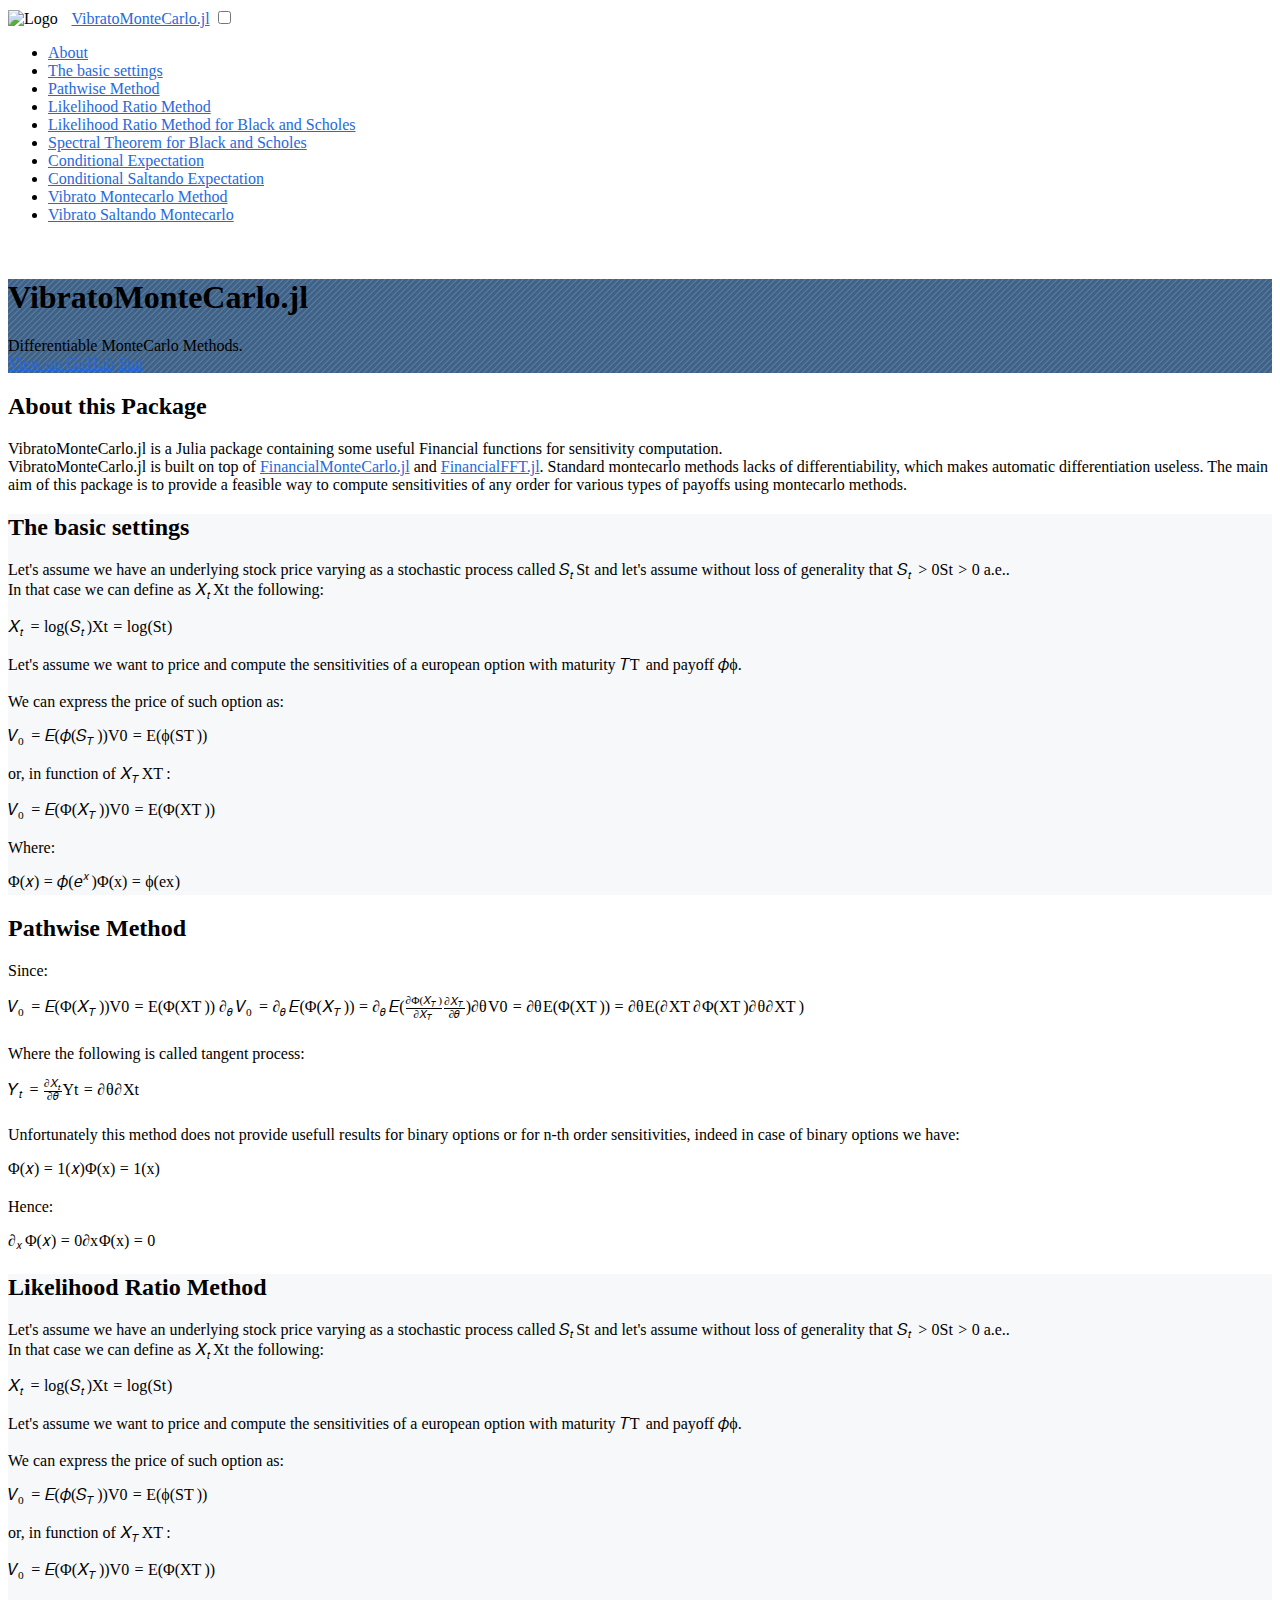
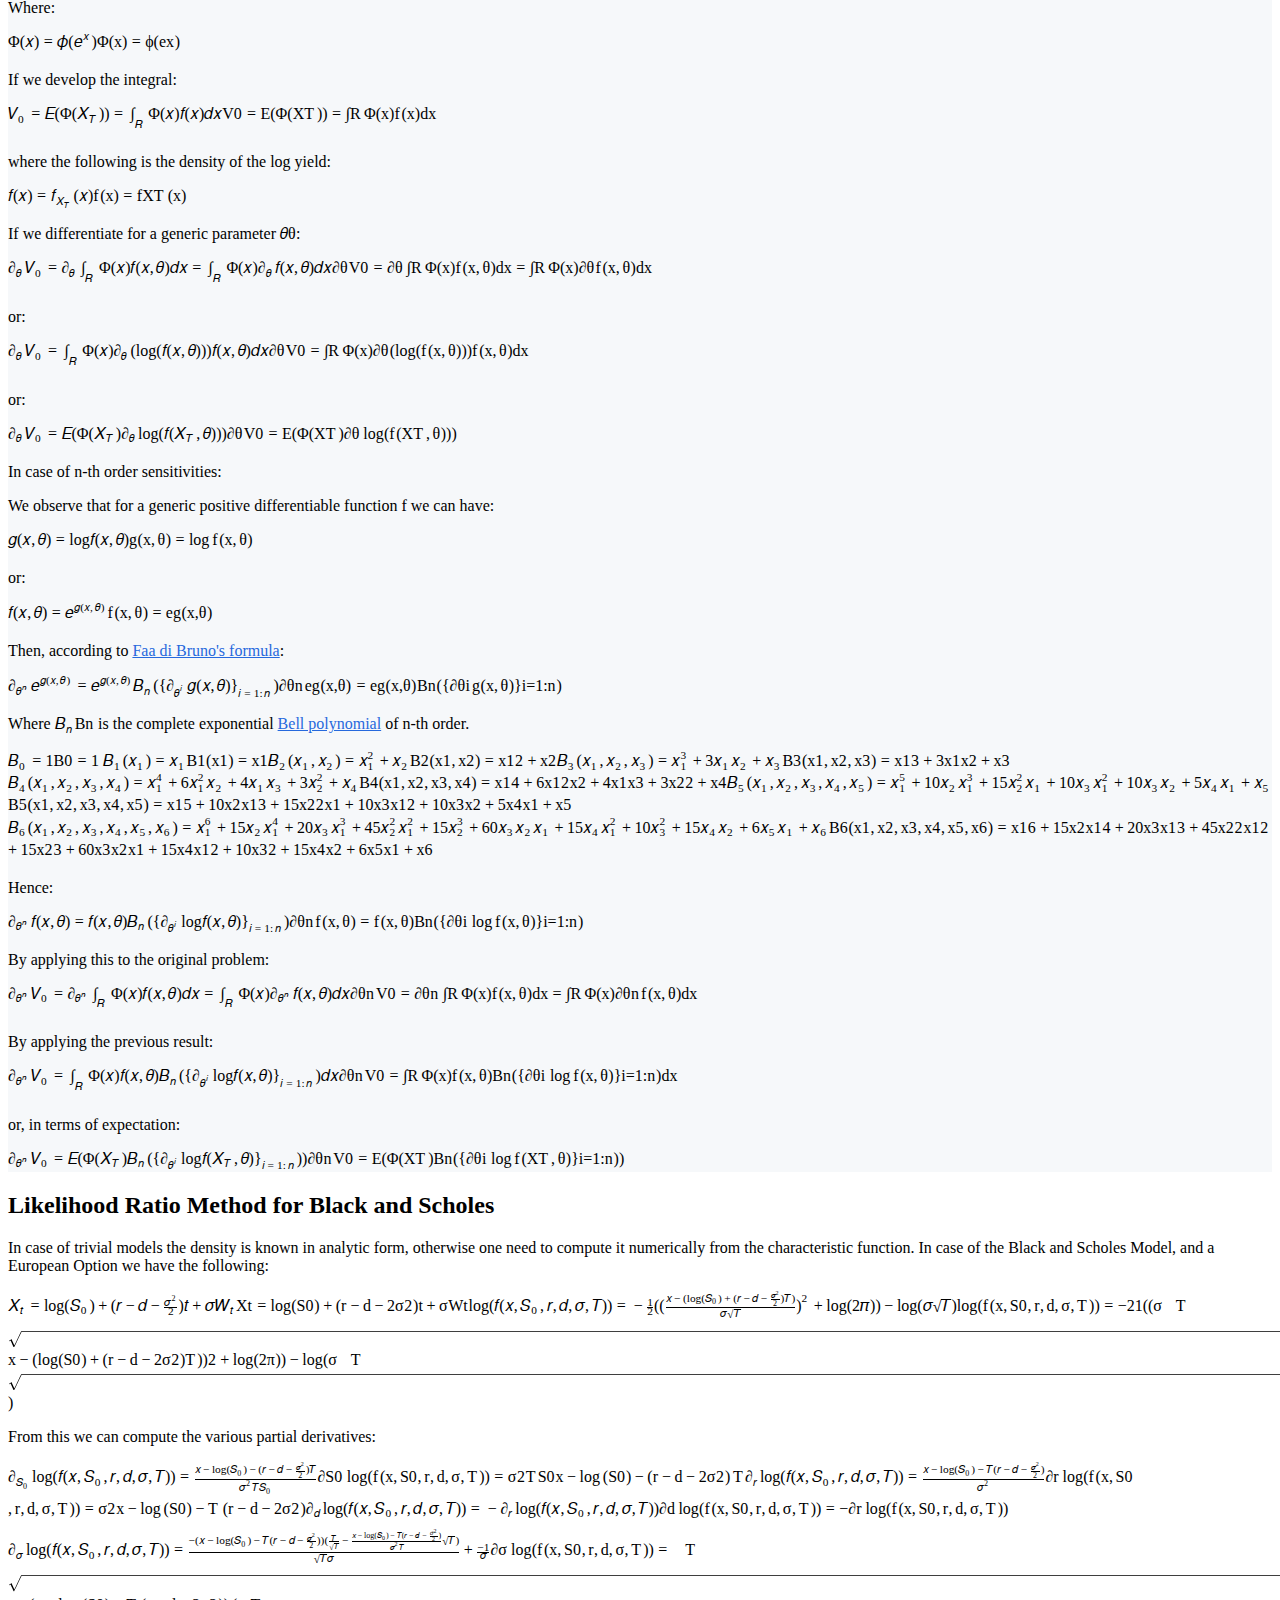
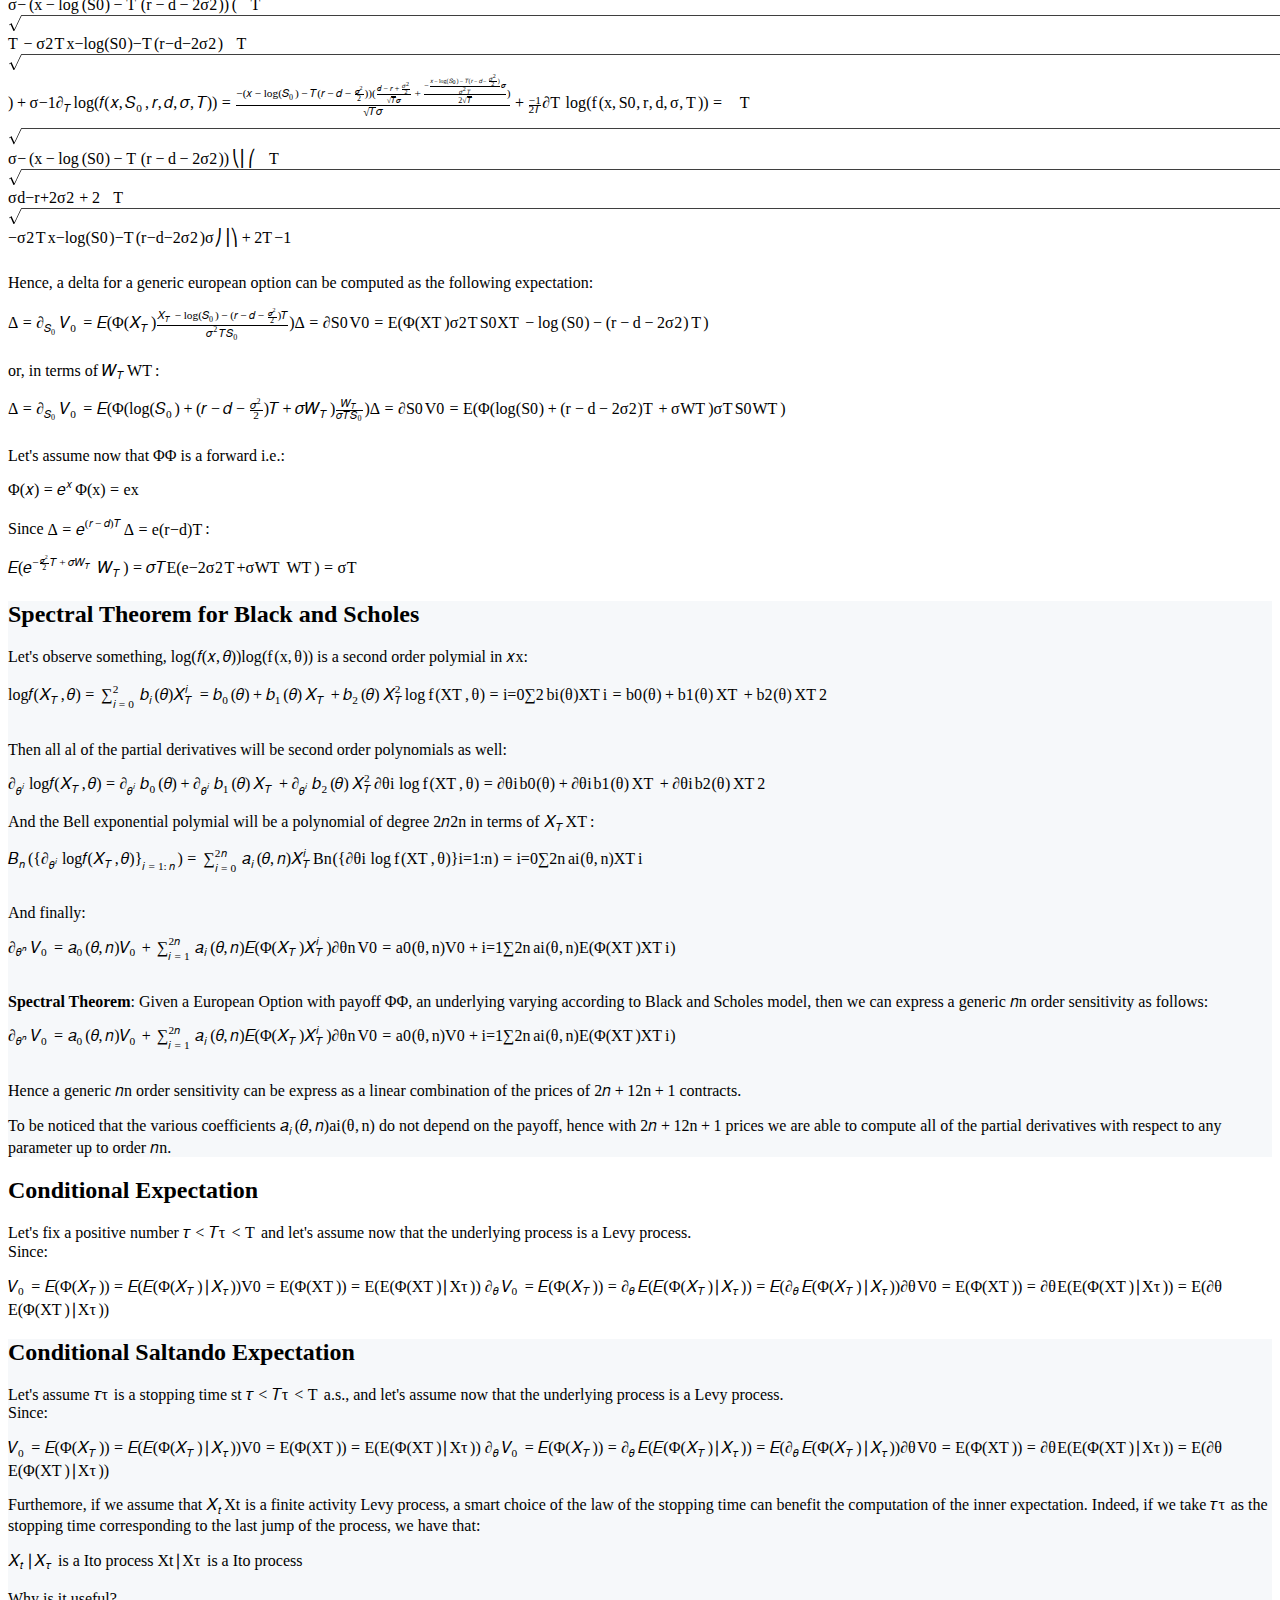
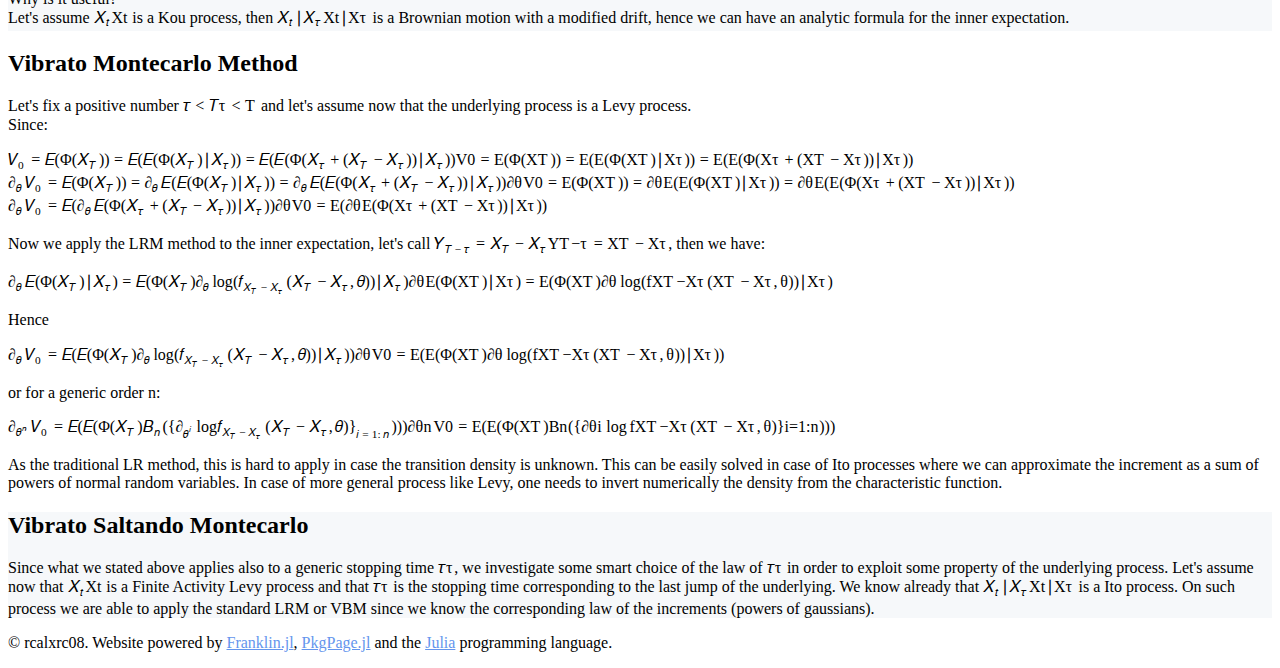
==== index.html @ 46978a7a "Deploying to gh-pages from @ rcalxrc08/VibratoMonteCarlo.jl@f0a7990d0ad240583c904568a102894314264fb8" ====
<!doctype html>
<html lang="en">
<head>
  <!-- META -->
  <meta charset="UTF-8">
  <meta name="viewport" content="width=device-width, initial-scale=1, shrink-to-fit=no">
  <meta name="author" content="rcalxrc08">
  <title>VibratoMonteCarlo.jl</title>

  <link rel="icon" type="image/png"  href="/VibratoMonteCarlo.jl/assets/favicon.ico">

  <!-- CSS -->
   <link rel="stylesheet" href="/VibratoMonteCarlo.jl/libs/katex/katex.min.css">
     
  
  <link rel="stylesheet" href="/VibratoMonteCarlo.jl/css/bootstrap.min.css">
  <style>.bg-primary {
  background-color: #3f6388 !important;
}

a {
  color: #2669DD;
}

a:hover {
  color: teal;
}

.section-bg-color {
  background-color: #f6f8fa;
}

footer a {
  color: cornflowerblue;
}


header {
  margin-top: 55px !important;
}



.jumbotron {
  background-image: url("assets/diagonal-lines.svg");
  background-repeat: repeat;
}


/* CODE ADJUSTMENTS */

pre code.hljs {
  border-radius: 10px;
}

pre code.hljs.plaintext {
  margin-left: 15px;
}
</style>
  <link rel="stylesheet" href="/VibratoMonteCarlo.jl/css/custom.css">

  <script async defer src="https://buttons.github.io/buttons.js"></script>
</head>
<body id="page-top">
  <nav class="navbar navbar-expand-lg navbar-dark bg-dark fixed-top" id="mainNav">
  <div class="container">
    <span class="navbar-brand">
      
        <img src="/VibratoMonteCarlo.jl/assets/logo.svg" class="img-fluid" style="height:         25px;
padding-right:  10px;
" alt="Logo"/>
      
      <a href="#page-top">VibratoMonteCarlo.jl</a>
      
    </span>
    <input type="checkbox" id="navbar-toggler-cbox" class="d-none" />
    <label for="navbar-toggler-cbox" class="navbar-toggler" data-toggle="collapse" data-target="#navbarResponsive" aria-controls="navbarResponsive" aria-expanded="false" aria-label="Toggle navigation">
      <span class="navbar-toggler-icon"></span>
    </label>
    <div class="collapse navbar-collapse" id="navbarResponsive">
      <ul class="navbar-nav ml-auto">
        
        <li class="nav-item">
          <a class="nav-link" href="#about">About</a>
        </li>
        
        <li class="nav-item">
          <a class="nav-link" href="#the_basic_settings">The basic settings</a>
        </li>
        
        <li class="nav-item">
          <a class="nav-link" href="#pathwise_method">Pathwise Method</a>
        </li>
        
        <li class="nav-item">
          <a class="nav-link" href="#likelihood_ratio_method">Likelihood Ratio Method</a>
        </li>
        
        <li class="nav-item">
          <a class="nav-link" href="#likelihood_ratio_method_for_black_and_scholes">Likelihood Ratio Method for Black and Scholes</a>
        </li>
        
        <li class="nav-item">
          <a class="nav-link" href="#spectral_theorem_for_black_and_scholes">Spectral Theorem for Black and Scholes</a>
        </li>
        
        <li class="nav-item">
          <a class="nav-link" href="#conditional_expectation">Conditional Expectation</a>
        </li>
        
        <li class="nav-item">
          <a class="nav-link" href="#conditional_saltando_expectation">Conditional Saltando Expectation</a>
        </li>
        
        <li class="nav-item">
          <a class="nav-link" href="#vibrato_montecarlo_method">Vibrato Montecarlo Method</a>
        </li>
        
        <li class="nav-item">
          <a class="nav-link" href="#vibrato_saltando_montecarlo">Vibrato Saltando Montecarlo</a>
        </li>
        
      </ul>
    </div>
  </div>
</nav>

  <header class="text-white text-center">
  
    <div class="jumbotron jumbotron-fluid container-fluid bg-primary">
  
    <h1>VibratoMonteCarlo.jl</h1>
    <div class="lead">Differentiable MonteCarlo Methods.
</div>
    
      <a class="github-button" href="https://github.com/rcalxrc08/VibratoMonteCarlo.jl" data-size="large" aria-label="View VibratoMonteCarlo.jl on GitHub">View on GitHub</a>
    
    
      <a class="github-button" href="https://github.com/rcalxrc08/VibratoMonteCarlo.jl" data-icon="octicon-star" data-size="large" data-show-count="true" aria-label="Star VibratoMonteCarlo.jl on GitHub">Star</a>
    
  </div>
</header>

  <!-- Content appended here -->
<div class="franklin-content"><section id="about" class="scrollspy">
  <div class="container">
    <div class="row">
      <div class="col-lg-10 mx-auto">
        <h2>About this Package</h2> <div class="lead">VibratoMonteCarlo.jl is a Julia package containing some useful Financial functions for sensitivity computation.</div> VibratoMonteCarlo.jl is built on top of <a href="https://github.com/JuliaDiff/DualNumbers.jl">FinancialMonteCarlo.jl</a> and <a href="https://github.com/JuliaDiff/DualNumbers.jl">FinancialFFT.jl</a>. Standard montecarlo methods lacks of differentiability, which makes automatic differentiation useless. The main aim of this package is to provide a feasible way to compute sensitivities of any order for various types of payoffs using montecarlo methods.       </div>
    </div>
  </div>
</section>
<section id="the_basic_settings" class="scrollspy section-bg-color">
  <div class="container">
    <div class="row">
      <div class="col-lg-10 mx-auto">
        <h2>The basic settings</h2> Let&#39;s assume we have an underlying stock price varying as a stochastic process called <span class="katex"><span class="katex-mathml"><math xmlns="http://www.w3.org/1998/Math/MathML"><semantics><mrow><msub><mi>S</mi><mi>t</mi></msub></mrow><annotation encoding="application/x-tex">S_t</annotation></semantics></math></span><span class="katex-html" aria-hidden="true"><span class="base"><span class="strut" style="height:0.83333em;vertical-align:-0.15em;"></span><span class="mord"><span class="mord mathdefault" style="margin-right:0.05764em;">S</span><span class="msupsub"><span class="vlist-t vlist-t2"><span class="vlist-r"><span class="vlist" style="height:0.2805559999999999em;"><span style="top:-2.5500000000000003em;margin-left:-0.05764em;margin-right:0.05em;"><span class="pstrut" style="height:2.7em;"></span><span class="sizing reset-size6 size3 mtight"><span class="mord mathdefault mtight">t</span></span></span></span><span class="vlist-s">​</span></span><span class="vlist-r"><span class="vlist" style="height:0.15em;"><span></span></span></span></span></span></span></span></span></span> and let&#39;s assume without loss of generality that <span class="katex"><span class="katex-mathml"><math xmlns="http://www.w3.org/1998/Math/MathML"><semantics><mrow><msub><mi>S</mi><mi>t</mi></msub><mo>&gt;</mo><mn>0</mn></mrow><annotation encoding="application/x-tex">S_t&gt;0</annotation></semantics></math></span><span class="katex-html" aria-hidden="true"><span class="base"><span class="strut" style="height:0.83333em;vertical-align:-0.15em;"></span><span class="mord"><span class="mord mathdefault" style="margin-right:0.05764em;">S</span><span class="msupsub"><span class="vlist-t vlist-t2"><span class="vlist-r"><span class="vlist" style="height:0.2805559999999999em;"><span style="top:-2.5500000000000003em;margin-left:-0.05764em;margin-right:0.05em;"><span class="pstrut" style="height:2.7em;"></span><span class="sizing reset-size6 size3 mtight"><span class="mord mathdefault mtight">t</span></span></span></span><span class="vlist-s">​</span></span><span class="vlist-r"><span class="vlist" style="height:0.15em;"><span></span></span></span></span></span></span><span class="mspace" style="margin-right:0.2777777777777778em;"></span><span class="mrel">&gt;</span><span class="mspace" style="margin-right:0.2777777777777778em;"></span></span><span class="base"><span class="strut" style="height:0.64444em;vertical-align:0em;"></span><span class="mord">0</span></span></span></span> a.e..<br/> In that case we can define as <span class="katex"><span class="katex-mathml"><math xmlns="http://www.w3.org/1998/Math/MathML"><semantics><mrow><msub><mi>X</mi><mi>t</mi></msub></mrow><annotation encoding="application/x-tex">X_t</annotation></semantics></math></span><span class="katex-html" aria-hidden="true"><span class="base"><span class="strut" style="height:0.83333em;vertical-align:-0.15em;"></span><span class="mord"><span class="mord mathdefault" style="margin-right:0.07847em;">X</span><span class="msupsub"><span class="vlist-t vlist-t2"><span class="vlist-r"><span class="vlist" style="height:0.2805559999999999em;"><span style="top:-2.5500000000000003em;margin-left:-0.07847em;margin-right:0.05em;"><span class="pstrut" style="height:2.7em;"></span><span class="sizing reset-size6 size3 mtight"><span class="mord mathdefault mtight">t</span></span></span></span><span class="vlist-s">​</span></span><span class="vlist-r"><span class="vlist" style="height:0.15em;"><span></span></span></span></span></span></span></span></span></span> the following:</p>
<span class="katex-display"><span class="katex"><span class="katex-mathml"><math xmlns="http://www.w3.org/1998/Math/MathML"><semantics><mrow><msub><mi>X</mi><mi>t</mi></msub><mo>=</mo><mi>log</mi><mo>⁡</mo><mo stretchy="false">(</mo><msub><mi>S</mi><mi>t</mi></msub><mo stretchy="false">)</mo></mrow><annotation encoding="application/x-tex">X_t=\log(S_t) </annotation></semantics></math></span><span class="katex-html" aria-hidden="true"><span class="base"><span class="strut" style="height:0.83333em;vertical-align:-0.15em;"></span><span class="mord"><span class="mord mathdefault" style="margin-right:0.07847em;">X</span><span class="msupsub"><span class="vlist-t vlist-t2"><span class="vlist-r"><span class="vlist" style="height:0.2805559999999999em;"><span style="top:-2.5500000000000003em;margin-left:-0.07847em;margin-right:0.05em;"><span class="pstrut" style="height:2.7em;"></span><span class="sizing reset-size6 size3 mtight"><span class="mord mathdefault mtight">t</span></span></span></span><span class="vlist-s">​</span></span><span class="vlist-r"><span class="vlist" style="height:0.15em;"><span></span></span></span></span></span></span><span class="mspace" style="margin-right:0.2777777777777778em;"></span><span class="mrel">=</span><span class="mspace" style="margin-right:0.2777777777777778em;"></span></span><span class="base"><span class="strut" style="height:1em;vertical-align:-0.25em;"></span><span class="mop">lo<span style="margin-right:0.01389em;">g</span></span><span class="mopen">(</span><span class="mord"><span class="mord mathdefault" style="margin-right:0.05764em;">S</span><span class="msupsub"><span class="vlist-t vlist-t2"><span class="vlist-r"><span class="vlist" style="height:0.2805559999999999em;"><span style="top:-2.5500000000000003em;margin-left:-0.05764em;margin-right:0.05em;"><span class="pstrut" style="height:2.7em;"></span><span class="sizing reset-size6 size3 mtight"><span class="mord mathdefault mtight">t</span></span></span></span><span class="vlist-s">​</span></span><span class="vlist-r"><span class="vlist" style="height:0.15em;"><span></span></span></span></span></span></span><span class="mclose">)</span></span></span></span></span>
<p>Let&#39;s assume we want to price and compute the sensitivities of a european option with maturity <span class="katex"><span class="katex-mathml"><math xmlns="http://www.w3.org/1998/Math/MathML"><semantics><mrow><mi>T</mi></mrow><annotation encoding="application/x-tex">T</annotation></semantics></math></span><span class="katex-html" aria-hidden="true"><span class="base"><span class="strut" style="height:0.68333em;vertical-align:0em;"></span><span class="mord mathdefault" style="margin-right:0.13889em;">T</span></span></span></span> and payoff <span class="katex"><span class="katex-mathml"><math xmlns="http://www.w3.org/1998/Math/MathML"><semantics><mrow><mi>ϕ</mi></mrow><annotation encoding="application/x-tex">\phi</annotation></semantics></math></span><span class="katex-html" aria-hidden="true"><span class="base"><span class="strut" style="height:0.8888799999999999em;vertical-align:-0.19444em;"></span><span class="mord mathdefault">ϕ</span></span></span></span>.</p>
<p>We can express the price of such option as:</p>
<span class="katex-display"><span class="katex"><span class="katex-mathml"><math xmlns="http://www.w3.org/1998/Math/MathML"><semantics><mrow><msub><mi>V</mi><mn>0</mn></msub><mo>=</mo><mi mathvariant="double-struck">E</mi><mo stretchy="false">(</mo><mi>ϕ</mi><mo stretchy="false">(</mo><msub><mi>S</mi><mi>T</mi></msub><mo stretchy="false">)</mo><mo stretchy="false">)</mo></mrow><annotation encoding="application/x-tex">V_0=\mathbb{E}(\phi(S_T)) </annotation></semantics></math></span><span class="katex-html" aria-hidden="true"><span class="base"><span class="strut" style="height:0.83333em;vertical-align:-0.15em;"></span><span class="mord"><span class="mord mathdefault" style="margin-right:0.22222em;">V</span><span class="msupsub"><span class="vlist-t vlist-t2"><span class="vlist-r"><span class="vlist" style="height:0.30110799999999993em;"><span style="top:-2.5500000000000003em;margin-left:-0.22222em;margin-right:0.05em;"><span class="pstrut" style="height:2.7em;"></span><span class="sizing reset-size6 size3 mtight"><span class="mord mtight">0</span></span></span></span><span class="vlist-s">​</span></span><span class="vlist-r"><span class="vlist" style="height:0.15em;"><span></span></span></span></span></span></span><span class="mspace" style="margin-right:0.2777777777777778em;"></span><span class="mrel">=</span><span class="mspace" style="margin-right:0.2777777777777778em;"></span></span><span class="base"><span class="strut" style="height:1em;vertical-align:-0.25em;"></span><span class="mord"><span class="mord mathbb">E</span></span><span class="mopen">(</span><span class="mord mathdefault">ϕ</span><span class="mopen">(</span><span class="mord"><span class="mord mathdefault" style="margin-right:0.05764em;">S</span><span class="msupsub"><span class="vlist-t vlist-t2"><span class="vlist-r"><span class="vlist" style="height:0.32833099999999993em;"><span style="top:-2.5500000000000003em;margin-left:-0.05764em;margin-right:0.05em;"><span class="pstrut" style="height:2.7em;"></span><span class="sizing reset-size6 size3 mtight"><span class="mord mathdefault mtight" style="margin-right:0.13889em;">T</span></span></span></span><span class="vlist-s">​</span></span><span class="vlist-r"><span class="vlist" style="height:0.15em;"><span></span></span></span></span></span></span><span class="mclose">)</span><span class="mclose">)</span></span></span></span></span>
<p>or, in function of <span class="katex"><span class="katex-mathml"><math xmlns="http://www.w3.org/1998/Math/MathML"><semantics><mrow><msub><mi>X</mi><mi>T</mi></msub></mrow><annotation encoding="application/x-tex">X_T</annotation></semantics></math></span><span class="katex-html" aria-hidden="true"><span class="base"><span class="strut" style="height:0.83333em;vertical-align:-0.15em;"></span><span class="mord"><span class="mord mathdefault" style="margin-right:0.07847em;">X</span><span class="msupsub"><span class="vlist-t vlist-t2"><span class="vlist-r"><span class="vlist" style="height:0.32833099999999993em;"><span style="top:-2.5500000000000003em;margin-left:-0.07847em;margin-right:0.05em;"><span class="pstrut" style="height:2.7em;"></span><span class="sizing reset-size6 size3 mtight"><span class="mord mathdefault mtight" style="margin-right:0.13889em;">T</span></span></span></span><span class="vlist-s">​</span></span><span class="vlist-r"><span class="vlist" style="height:0.15em;"><span></span></span></span></span></span></span></span></span></span>:</p>
<span class="katex-display"><span class="katex"><span class="katex-mathml"><math xmlns="http://www.w3.org/1998/Math/MathML"><semantics><mrow><msub><mi>V</mi><mn>0</mn></msub><mo>=</mo><mi mathvariant="double-struck">E</mi><mo stretchy="false">(</mo><mi mathvariant="normal">Φ</mi><mo stretchy="false">(</mo><msub><mi>X</mi><mi>T</mi></msub><mo stretchy="false">)</mo><mo stretchy="false">)</mo></mrow><annotation encoding="application/x-tex">V_0=\mathbb{E}(\Phi(X_T)) </annotation></semantics></math></span><span class="katex-html" aria-hidden="true"><span class="base"><span class="strut" style="height:0.83333em;vertical-align:-0.15em;"></span><span class="mord"><span class="mord mathdefault" style="margin-right:0.22222em;">V</span><span class="msupsub"><span class="vlist-t vlist-t2"><span class="vlist-r"><span class="vlist" style="height:0.30110799999999993em;"><span style="top:-2.5500000000000003em;margin-left:-0.22222em;margin-right:0.05em;"><span class="pstrut" style="height:2.7em;"></span><span class="sizing reset-size6 size3 mtight"><span class="mord mtight">0</span></span></span></span><span class="vlist-s">​</span></span><span class="vlist-r"><span class="vlist" style="height:0.15em;"><span></span></span></span></span></span></span><span class="mspace" style="margin-right:0.2777777777777778em;"></span><span class="mrel">=</span><span class="mspace" style="margin-right:0.2777777777777778em;"></span></span><span class="base"><span class="strut" style="height:1em;vertical-align:-0.25em;"></span><span class="mord"><span class="mord mathbb">E</span></span><span class="mopen">(</span><span class="mord">Φ</span><span class="mopen">(</span><span class="mord"><span class="mord mathdefault" style="margin-right:0.07847em;">X</span><span class="msupsub"><span class="vlist-t vlist-t2"><span class="vlist-r"><span class="vlist" style="height:0.32833099999999993em;"><span style="top:-2.5500000000000003em;margin-left:-0.07847em;margin-right:0.05em;"><span class="pstrut" style="height:2.7em;"></span><span class="sizing reset-size6 size3 mtight"><span class="mord mathdefault mtight" style="margin-right:0.13889em;">T</span></span></span></span><span class="vlist-s">​</span></span><span class="vlist-r"><span class="vlist" style="height:0.15em;"><span></span></span></span></span></span></span><span class="mclose">)</span><span class="mclose">)</span></span></span></span></span>
<p>Where:</p>
<span class="katex-display"><span class="katex"><span class="katex-mathml"><math xmlns="http://www.w3.org/1998/Math/MathML"><semantics><mrow><mi mathvariant="normal">Φ</mi><mo stretchy="false">(</mo><mi>x</mi><mo stretchy="false">)</mo><mo>=</mo><mi>ϕ</mi><mo stretchy="false">(</mo><msup><mi>e</mi><mi>x</mi></msup><mo stretchy="false">)</mo></mrow><annotation encoding="application/x-tex">\Phi(x)=\phi(e^x) </annotation></semantics></math></span><span class="katex-html" aria-hidden="true"><span class="base"><span class="strut" style="height:1em;vertical-align:-0.25em;"></span><span class="mord">Φ</span><span class="mopen">(</span><span class="mord mathdefault">x</span><span class="mclose">)</span><span class="mspace" style="margin-right:0.2777777777777778em;"></span><span class="mrel">=</span><span class="mspace" style="margin-right:0.2777777777777778em;"></span></span><span class="base"><span class="strut" style="height:1em;vertical-align:-0.25em;"></span><span class="mord mathdefault">ϕ</span><span class="mopen">(</span><span class="mord"><span class="mord mathdefault">e</span><span class="msupsub"><span class="vlist-t"><span class="vlist-r"><span class="vlist" style="height:0.7143919999999999em;"><span style="top:-3.113em;margin-right:0.05em;"><span class="pstrut" style="height:2.7em;"></span><span class="sizing reset-size6 size3 mtight"><span class="mord mathdefault mtight">x</span></span></span></span></span></span></span></span><span class="mclose">)</span></span></span></span></span>
<p>      </div>
    </div>
  </div>
</section>
<section id="pathwise_method" class="scrollspy">
  <div class="container">
    <div class="row">
      <div class="col-lg-10 mx-auto">
        <h2>Pathwise Method</h2> Since:</p>
<span class="katex-display"><span class="katex"><span class="katex-mathml"><math xmlns="http://www.w3.org/1998/Math/MathML"><semantics><mrow><msub><mi>V</mi><mn>0</mn></msub><mo>=</mo><mi mathvariant="double-struck">E</mi><mo stretchy="false">(</mo><mi mathvariant="normal">Φ</mi><mo stretchy="false">(</mo><msub><mi>X</mi><mi>T</mi></msub><mo stretchy="false">)</mo><mo stretchy="false">)</mo></mrow><annotation encoding="application/x-tex">V_0=\mathbb{E}(\Phi(X_T))</annotation></semantics></math></span><span class="katex-html" aria-hidden="true"><span class="base"><span class="strut" style="height:0.83333em;vertical-align:-0.15em;"></span><span class="mord"><span class="mord mathdefault" style="margin-right:0.22222em;">V</span><span class="msupsub"><span class="vlist-t vlist-t2"><span class="vlist-r"><span class="vlist" style="height:0.30110799999999993em;"><span style="top:-2.5500000000000003em;margin-left:-0.22222em;margin-right:0.05em;"><span class="pstrut" style="height:2.7em;"></span><span class="sizing reset-size6 size3 mtight"><span class="mord mtight">0</span></span></span></span><span class="vlist-s">​</span></span><span class="vlist-r"><span class="vlist" style="height:0.15em;"><span></span></span></span></span></span></span><span class="mspace" style="margin-right:0.2777777777777778em;"></span><span class="mrel">=</span><span class="mspace" style="margin-right:0.2777777777777778em;"></span></span><span class="base"><span class="strut" style="height:1em;vertical-align:-0.25em;"></span><span class="mord"><span class="mord mathbb">E</span></span><span class="mopen">(</span><span class="mord">Φ</span><span class="mopen">(</span><span class="mord"><span class="mord mathdefault" style="margin-right:0.07847em;">X</span><span class="msupsub"><span class="vlist-t vlist-t2"><span class="vlist-r"><span class="vlist" style="height:0.32833099999999993em;"><span style="top:-2.5500000000000003em;margin-left:-0.07847em;margin-right:0.05em;"><span class="pstrut" style="height:2.7em;"></span><span class="sizing reset-size6 size3 mtight"><span class="mord mathdefault mtight" style="margin-right:0.13889em;">T</span></span></span></span><span class="vlist-s">​</span></span><span class="vlist-r"><span class="vlist" style="height:0.15em;"><span></span></span></span></span></span></span><span class="mclose">)</span><span class="mclose">)</span></span></span></span></span>
<span class="katex-display"><span class="katex"><span class="katex-mathml"><math xmlns="http://www.w3.org/1998/Math/MathML"><semantics><mrow><msub><mi mathvariant="normal">∂</mi><mi>θ</mi></msub><msub><mi>V</mi><mn>0</mn></msub><mo>=</mo><msub><mi mathvariant="normal">∂</mi><mi>θ</mi></msub><mi mathvariant="double-struck">E</mi><mo stretchy="false">(</mo><mi mathvariant="normal">Φ</mi><mo stretchy="false">(</mo><msub><mi>X</mi><mi>T</mi></msub><mo stretchy="false">)</mo><mo stretchy="false">)</mo><mo>=</mo><msub><mi mathvariant="normal">∂</mi><mi>θ</mi></msub><mi mathvariant="double-struck">E</mi><mo stretchy="false">(</mo><mfrac><mrow><mi mathvariant="normal">∂</mi><mi mathvariant="normal">Φ</mi><mo stretchy="false">(</mo><msub><mi>X</mi><mi>T</mi></msub><mo stretchy="false">)</mo></mrow><mrow><mi mathvariant="normal">∂</mi><msub><mi>X</mi><mi>T</mi></msub></mrow></mfrac><mfrac><mrow><mi mathvariant="normal">∂</mi><msub><mi>X</mi><mi>T</mi></msub></mrow><mrow><mi mathvariant="normal">∂</mi><mi>θ</mi></mrow></mfrac><mo stretchy="false">)</mo></mrow><annotation encoding="application/x-tex">\partial_\theta V_0=\partial_\theta \mathbb{E}(\Phi(X_T)) = \partial_\theta \mathbb{E}(\dfrac{\partial \Phi(X_T)}{\partial X_T}\dfrac{\partial X_T}{\partial \theta})</annotation></semantics></math></span><span class="katex-html" aria-hidden="true"><span class="base"><span class="strut" style="height:0.84444em;vertical-align:-0.15em;"></span><span class="mord"><span class="mord" style="margin-right:0.05556em;">∂</span><span class="msupsub"><span class="vlist-t vlist-t2"><span class="vlist-r"><span class="vlist" style="height:0.33610799999999996em;"><span style="top:-2.5500000000000003em;margin-left:-0.05556em;margin-right:0.05em;"><span class="pstrut" style="height:2.7em;"></span><span class="sizing reset-size6 size3 mtight"><span class="mord mathdefault mtight" style="margin-right:0.02778em;">θ</span></span></span></span><span class="vlist-s">​</span></span><span class="vlist-r"><span class="vlist" style="height:0.15em;"><span></span></span></span></span></span></span><span class="mord"><span class="mord mathdefault" style="margin-right:0.22222em;">V</span><span class="msupsub"><span class="vlist-t vlist-t2"><span class="vlist-r"><span class="vlist" style="height:0.30110799999999993em;"><span style="top:-2.5500000000000003em;margin-left:-0.22222em;margin-right:0.05em;"><span class="pstrut" style="height:2.7em;"></span><span class="sizing reset-size6 size3 mtight"><span class="mord mtight">0</span></span></span></span><span class="vlist-s">​</span></span><span class="vlist-r"><span class="vlist" style="height:0.15em;"><span></span></span></span></span></span></span><span class="mspace" style="margin-right:0.2777777777777778em;"></span><span class="mrel">=</span><span class="mspace" style="margin-right:0.2777777777777778em;"></span></span><span class="base"><span class="strut" style="height:1em;vertical-align:-0.25em;"></span><span class="mord"><span class="mord" style="margin-right:0.05556em;">∂</span><span class="msupsub"><span class="vlist-t vlist-t2"><span class="vlist-r"><span class="vlist" style="height:0.33610799999999996em;"><span style="top:-2.5500000000000003em;margin-left:-0.05556em;margin-right:0.05em;"><span class="pstrut" style="height:2.7em;"></span><span class="sizing reset-size6 size3 mtight"><span class="mord mathdefault mtight" style="margin-right:0.02778em;">θ</span></span></span></span><span class="vlist-s">​</span></span><span class="vlist-r"><span class="vlist" style="height:0.15em;"><span></span></span></span></span></span></span><span class="mord"><span class="mord mathbb">E</span></span><span class="mopen">(</span><span class="mord">Φ</span><span class="mopen">(</span><span class="mord"><span class="mord mathdefault" style="margin-right:0.07847em;">X</span><span class="msupsub"><span class="vlist-t vlist-t2"><span class="vlist-r"><span class="vlist" style="height:0.32833099999999993em;"><span style="top:-2.5500000000000003em;margin-left:-0.07847em;margin-right:0.05em;"><span class="pstrut" style="height:2.7em;"></span><span class="sizing reset-size6 size3 mtight"><span class="mord mathdefault mtight" style="margin-right:0.13889em;">T</span></span></span></span><span class="vlist-s">​</span></span><span class="vlist-r"><span class="vlist" style="height:0.15em;"><span></span></span></span></span></span></span><span class="mclose">)</span><span class="mclose">)</span><span class="mspace" style="margin-right:0.2777777777777778em;"></span><span class="mrel">=</span><span class="mspace" style="margin-right:0.2777777777777778em;"></span></span><span class="base"><span class="strut" style="height:2.263em;vertical-align:-0.8360000000000001em;"></span><span class="mord"><span class="mord" style="margin-right:0.05556em;">∂</span><span class="msupsub"><span class="vlist-t vlist-t2"><span class="vlist-r"><span class="vlist" style="height:0.33610799999999996em;"><span style="top:-2.5500000000000003em;margin-left:-0.05556em;margin-right:0.05em;"><span class="pstrut" style="height:2.7em;"></span><span class="sizing reset-size6 size3 mtight"><span class="mord mathdefault mtight" style="margin-right:0.02778em;">θ</span></span></span></span><span class="vlist-s">​</span></span><span class="vlist-r"><span class="vlist" style="height:0.15em;"><span></span></span></span></span></span></span><span class="mord"><span class="mord mathbb">E</span></span><span class="mopen">(</span><span class="mord"><span class="mopen nulldelimiter"></span><span class="mfrac"><span class="vlist-t vlist-t2"><span class="vlist-r"><span class="vlist" style="height:1.427em;"><span style="top:-2.3139999999999996em;"><span class="pstrut" style="height:3em;"></span><span class="mord"><span class="mord" style="margin-right:0.05556em;">∂</span><span class="mord"><span class="mord mathdefault" style="margin-right:0.07847em;">X</span><span class="msupsub"><span class="vlist-t vlist-t2"><span class="vlist-r"><span class="vlist" style="height:0.32833099999999993em;"><span style="top:-2.5500000000000003em;margin-left:-0.07847em;margin-right:0.05em;"><span class="pstrut" style="height:2.7em;"></span><span class="sizing reset-size6 size3 mtight"><span class="mord mathdefault mtight" style="margin-right:0.13889em;">T</span></span></span></span><span class="vlist-s">​</span></span><span class="vlist-r"><span class="vlist" style="height:0.15em;"><span></span></span></span></span></span></span></span></span><span style="top:-3.23em;"><span class="pstrut" style="height:3em;"></span><span class="frac-line" style="border-bottom-width:0.04em;"></span></span><span style="top:-3.677em;"><span class="pstrut" style="height:3em;"></span><span class="mord"><span class="mord" style="margin-right:0.05556em;">∂</span><span class="mord">Φ</span><span class="mopen">(</span><span class="mord"><span class="mord mathdefault" style="margin-right:0.07847em;">X</span><span class="msupsub"><span class="vlist-t vlist-t2"><span class="vlist-r"><span class="vlist" style="height:0.32833099999999993em;"><span style="top:-2.5500000000000003em;margin-left:-0.07847em;margin-right:0.05em;"><span class="pstrut" style="height:2.7em;"></span><span class="sizing reset-size6 size3 mtight"><span class="mord mathdefault mtight" style="margin-right:0.13889em;">T</span></span></span></span><span class="vlist-s">​</span></span><span class="vlist-r"><span class="vlist" style="height:0.15em;"><span></span></span></span></span></span></span><span class="mclose">)</span></span></span></span><span class="vlist-s">​</span></span><span class="vlist-r"><span class="vlist" style="height:0.8360000000000001em;"><span></span></span></span></span></span><span class="mclose nulldelimiter"></span></span><span class="mord"><span class="mopen nulldelimiter"></span><span class="mfrac"><span class="vlist-t vlist-t2"><span class="vlist-r"><span class="vlist" style="height:1.37144em;"><span style="top:-2.314em;"><span class="pstrut" style="height:3em;"></span><span class="mord"><span class="mord" style="margin-right:0.05556em;">∂</span><span class="mord mathdefault" style="margin-right:0.02778em;">θ</span></span></span><span style="top:-3.23em;"><span class="pstrut" style="height:3em;"></span><span class="frac-line" style="border-bottom-width:0.04em;"></span></span><span style="top:-3.677em;"><span class="pstrut" style="height:3em;"></span><span class="mord"><span class="mord" style="margin-right:0.05556em;">∂</span><span class="mord"><span class="mord mathdefault" style="margin-right:0.07847em;">X</span><span class="msupsub"><span class="vlist-t vlist-t2"><span class="vlist-r"><span class="vlist" style="height:0.32833099999999993em;"><span style="top:-2.5500000000000003em;margin-left:-0.07847em;margin-right:0.05em;"><span class="pstrut" style="height:2.7em;"></span><span class="sizing reset-size6 size3 mtight"><span class="mord mathdefault mtight" style="margin-right:0.13889em;">T</span></span></span></span><span class="vlist-s">​</span></span><span class="vlist-r"><span class="vlist" style="height:0.15em;"><span></span></span></span></span></span></span></span></span></span><span class="vlist-s">​</span></span><span class="vlist-r"><span class="vlist" style="height:0.686em;"><span></span></span></span></span></span><span class="mclose nulldelimiter"></span></span><span class="mclose">)</span></span></span></span></span>
<p>Where the following is called tangent process:</p>
<span class="katex-display"><span class="katex"><span class="katex-mathml"><math xmlns="http://www.w3.org/1998/Math/MathML"><semantics><mrow><msub><mi>Y</mi><mi>t</mi></msub><mo>=</mo><mfrac><mrow><mi mathvariant="normal">∂</mi><msub><mi>X</mi><mi>t</mi></msub></mrow><mrow><mi mathvariant="normal">∂</mi><mi>θ</mi></mrow></mfrac></mrow><annotation encoding="application/x-tex">Y_t=\dfrac{\partial X_t}{\partial \theta}</annotation></semantics></math></span><span class="katex-html" aria-hidden="true"><span class="base"><span class="strut" style="height:0.83333em;vertical-align:-0.15em;"></span><span class="mord"><span class="mord mathdefault" style="margin-right:0.22222em;">Y</span><span class="msupsub"><span class="vlist-t vlist-t2"><span class="vlist-r"><span class="vlist" style="height:0.2805559999999999em;"><span style="top:-2.5500000000000003em;margin-left:-0.22222em;margin-right:0.05em;"><span class="pstrut" style="height:2.7em;"></span><span class="sizing reset-size6 size3 mtight"><span class="mord mathdefault mtight">t</span></span></span></span><span class="vlist-s">​</span></span><span class="vlist-r"><span class="vlist" style="height:0.15em;"><span></span></span></span></span></span></span><span class="mspace" style="margin-right:0.2777777777777778em;"></span><span class="mrel">=</span><span class="mspace" style="margin-right:0.2777777777777778em;"></span></span><span class="base"><span class="strut" style="height:2.05744em;vertical-align:-0.686em;"></span><span class="mord"><span class="mopen nulldelimiter"></span><span class="mfrac"><span class="vlist-t vlist-t2"><span class="vlist-r"><span class="vlist" style="height:1.37144em;"><span style="top:-2.314em;"><span class="pstrut" style="height:3em;"></span><span class="mord"><span class="mord" style="margin-right:0.05556em;">∂</span><span class="mord mathdefault" style="margin-right:0.02778em;">θ</span></span></span><span style="top:-3.23em;"><span class="pstrut" style="height:3em;"></span><span class="frac-line" style="border-bottom-width:0.04em;"></span></span><span style="top:-3.677em;"><span class="pstrut" style="height:3em;"></span><span class="mord"><span class="mord" style="margin-right:0.05556em;">∂</span><span class="mord"><span class="mord mathdefault" style="margin-right:0.07847em;">X</span><span class="msupsub"><span class="vlist-t vlist-t2"><span class="vlist-r"><span class="vlist" style="height:0.2805559999999999em;"><span style="top:-2.5500000000000003em;margin-left:-0.07847em;margin-right:0.05em;"><span class="pstrut" style="height:2.7em;"></span><span class="sizing reset-size6 size3 mtight"><span class="mord mathdefault mtight">t</span></span></span></span><span class="vlist-s">​</span></span><span class="vlist-r"><span class="vlist" style="height:0.15em;"><span></span></span></span></span></span></span></span></span></span><span class="vlist-s">​</span></span><span class="vlist-r"><span class="vlist" style="height:0.686em;"><span></span></span></span></span></span><span class="mclose nulldelimiter"></span></span></span></span></span></span>
<p>Unfortunately this method does not provide usefull results for binary options or for n-th order sensitivities, indeed in case of binary options we have:</p>
<span class="katex-display"><span class="katex"><span class="katex-mathml"><math xmlns="http://www.w3.org/1998/Math/MathML"><semantics><mrow><mi mathvariant="normal">Φ</mi><mo stretchy="false">(</mo><mi>x</mi><mo stretchy="false">)</mo><mo>=</mo><mn mathvariant="double-struck">1</mn><mo stretchy="false">(</mo><mi>x</mi><mo stretchy="false">)</mo></mrow><annotation encoding="application/x-tex">\Phi(x)=\mathbb{1}(x)</annotation></semantics></math></span><span class="katex-html" aria-hidden="true"><span class="base"><span class="strut" style="height:1em;vertical-align:-0.25em;"></span><span class="mord">Φ</span><span class="mopen">(</span><span class="mord mathdefault">x</span><span class="mclose">)</span><span class="mspace" style="margin-right:0.2777777777777778em;"></span><span class="mrel">=</span><span class="mspace" style="margin-right:0.2777777777777778em;"></span></span><span class="base"><span class="strut" style="height:1em;vertical-align:-0.25em;"></span><span class="mord"><span class="mord">1</span></span><span class="mopen">(</span><span class="mord mathdefault">x</span><span class="mclose">)</span></span></span></span></span>
<p>Hence:</p>
<span class="katex-display"><span class="katex"><span class="katex-mathml"><math xmlns="http://www.w3.org/1998/Math/MathML"><semantics><mrow><msub><mi mathvariant="normal">∂</mi><mi>x</mi></msub><mi mathvariant="normal">Φ</mi><mo stretchy="false">(</mo><mi>x</mi><mo stretchy="false">)</mo><mo>=</mo><mn>0</mn></mrow><annotation encoding="application/x-tex">\partial_x \Phi(x)=0</annotation></semantics></math></span><span class="katex-html" aria-hidden="true"><span class="base"><span class="strut" style="height:1em;vertical-align:-0.25em;"></span><span class="mord"><span class="mord" style="margin-right:0.05556em;">∂</span><span class="msupsub"><span class="vlist-t vlist-t2"><span class="vlist-r"><span class="vlist" style="height:0.151392em;"><span style="top:-2.5500000000000003em;margin-left:-0.05556em;margin-right:0.05em;"><span class="pstrut" style="height:2.7em;"></span><span class="sizing reset-size6 size3 mtight"><span class="mord mathdefault mtight">x</span></span></span></span><span class="vlist-s">​</span></span><span class="vlist-r"><span class="vlist" style="height:0.15em;"><span></span></span></span></span></span></span><span class="mord">Φ</span><span class="mopen">(</span><span class="mord mathdefault">x</span><span class="mclose">)</span><span class="mspace" style="margin-right:0.2777777777777778em;"></span><span class="mrel">=</span><span class="mspace" style="margin-right:0.2777777777777778em;"></span></span><span class="base"><span class="strut" style="height:0.64444em;vertical-align:0em;"></span><span class="mord">0</span></span></span></span></span>
<p>      </div>
    </div>
  </div>
</section>
<section id="likelihood_ratio_method" class="scrollspy section-bg-color">
  <div class="container">
    <div class="row">
      <div class="col-lg-10 mx-auto">
        <h2>Likelihood Ratio Method</h2> Let&#39;s assume we have an underlying stock price varying as a stochastic process called <span class="katex"><span class="katex-mathml"><math xmlns="http://www.w3.org/1998/Math/MathML"><semantics><mrow><msub><mi>S</mi><mi>t</mi></msub></mrow><annotation encoding="application/x-tex">S_t</annotation></semantics></math></span><span class="katex-html" aria-hidden="true"><span class="base"><span class="strut" style="height:0.83333em;vertical-align:-0.15em;"></span><span class="mord"><span class="mord mathdefault" style="margin-right:0.05764em;">S</span><span class="msupsub"><span class="vlist-t vlist-t2"><span class="vlist-r"><span class="vlist" style="height:0.2805559999999999em;"><span style="top:-2.5500000000000003em;margin-left:-0.05764em;margin-right:0.05em;"><span class="pstrut" style="height:2.7em;"></span><span class="sizing reset-size6 size3 mtight"><span class="mord mathdefault mtight">t</span></span></span></span><span class="vlist-s">​</span></span><span class="vlist-r"><span class="vlist" style="height:0.15em;"><span></span></span></span></span></span></span></span></span></span> and let&#39;s assume without loss of generality that <span class="katex"><span class="katex-mathml"><math xmlns="http://www.w3.org/1998/Math/MathML"><semantics><mrow><msub><mi>S</mi><mi>t</mi></msub><mo>&gt;</mo><mn>0</mn></mrow><annotation encoding="application/x-tex">S_t&gt;0</annotation></semantics></math></span><span class="katex-html" aria-hidden="true"><span class="base"><span class="strut" style="height:0.83333em;vertical-align:-0.15em;"></span><span class="mord"><span class="mord mathdefault" style="margin-right:0.05764em;">S</span><span class="msupsub"><span class="vlist-t vlist-t2"><span class="vlist-r"><span class="vlist" style="height:0.2805559999999999em;"><span style="top:-2.5500000000000003em;margin-left:-0.05764em;margin-right:0.05em;"><span class="pstrut" style="height:2.7em;"></span><span class="sizing reset-size6 size3 mtight"><span class="mord mathdefault mtight">t</span></span></span></span><span class="vlist-s">​</span></span><span class="vlist-r"><span class="vlist" style="height:0.15em;"><span></span></span></span></span></span></span><span class="mspace" style="margin-right:0.2777777777777778em;"></span><span class="mrel">&gt;</span><span class="mspace" style="margin-right:0.2777777777777778em;"></span></span><span class="base"><span class="strut" style="height:0.64444em;vertical-align:0em;"></span><span class="mord">0</span></span></span></span> a.e..<br/> In that case we can define as <span class="katex"><span class="katex-mathml"><math xmlns="http://www.w3.org/1998/Math/MathML"><semantics><mrow><msub><mi>X</mi><mi>t</mi></msub></mrow><annotation encoding="application/x-tex">X_t</annotation></semantics></math></span><span class="katex-html" aria-hidden="true"><span class="base"><span class="strut" style="height:0.83333em;vertical-align:-0.15em;"></span><span class="mord"><span class="mord mathdefault" style="margin-right:0.07847em;">X</span><span class="msupsub"><span class="vlist-t vlist-t2"><span class="vlist-r"><span class="vlist" style="height:0.2805559999999999em;"><span style="top:-2.5500000000000003em;margin-left:-0.07847em;margin-right:0.05em;"><span class="pstrut" style="height:2.7em;"></span><span class="sizing reset-size6 size3 mtight"><span class="mord mathdefault mtight">t</span></span></span></span><span class="vlist-s">​</span></span><span class="vlist-r"><span class="vlist" style="height:0.15em;"><span></span></span></span></span></span></span></span></span></span> the following:</p>
<span class="katex-display"><span class="katex"><span class="katex-mathml"><math xmlns="http://www.w3.org/1998/Math/MathML"><semantics><mrow><msub><mi>X</mi><mi>t</mi></msub><mo>=</mo><mi>log</mi><mo>⁡</mo><mo stretchy="false">(</mo><msub><mi>S</mi><mi>t</mi></msub><mo stretchy="false">)</mo></mrow><annotation encoding="application/x-tex">X_t=\log(S_t) </annotation></semantics></math></span><span class="katex-html" aria-hidden="true"><span class="base"><span class="strut" style="height:0.83333em;vertical-align:-0.15em;"></span><span class="mord"><span class="mord mathdefault" style="margin-right:0.07847em;">X</span><span class="msupsub"><span class="vlist-t vlist-t2"><span class="vlist-r"><span class="vlist" style="height:0.2805559999999999em;"><span style="top:-2.5500000000000003em;margin-left:-0.07847em;margin-right:0.05em;"><span class="pstrut" style="height:2.7em;"></span><span class="sizing reset-size6 size3 mtight"><span class="mord mathdefault mtight">t</span></span></span></span><span class="vlist-s">​</span></span><span class="vlist-r"><span class="vlist" style="height:0.15em;"><span></span></span></span></span></span></span><span class="mspace" style="margin-right:0.2777777777777778em;"></span><span class="mrel">=</span><span class="mspace" style="margin-right:0.2777777777777778em;"></span></span><span class="base"><span class="strut" style="height:1em;vertical-align:-0.25em;"></span><span class="mop">lo<span style="margin-right:0.01389em;">g</span></span><span class="mopen">(</span><span class="mord"><span class="mord mathdefault" style="margin-right:0.05764em;">S</span><span class="msupsub"><span class="vlist-t vlist-t2"><span class="vlist-r"><span class="vlist" style="height:0.2805559999999999em;"><span style="top:-2.5500000000000003em;margin-left:-0.05764em;margin-right:0.05em;"><span class="pstrut" style="height:2.7em;"></span><span class="sizing reset-size6 size3 mtight"><span class="mord mathdefault mtight">t</span></span></span></span><span class="vlist-s">​</span></span><span class="vlist-r"><span class="vlist" style="height:0.15em;"><span></span></span></span></span></span></span><span class="mclose">)</span></span></span></span></span>
<p>Let&#39;s assume we want to price and compute the sensitivities of a european option with maturity <span class="katex"><span class="katex-mathml"><math xmlns="http://www.w3.org/1998/Math/MathML"><semantics><mrow><mi>T</mi></mrow><annotation encoding="application/x-tex">T</annotation></semantics></math></span><span class="katex-html" aria-hidden="true"><span class="base"><span class="strut" style="height:0.68333em;vertical-align:0em;"></span><span class="mord mathdefault" style="margin-right:0.13889em;">T</span></span></span></span> and payoff <span class="katex"><span class="katex-mathml"><math xmlns="http://www.w3.org/1998/Math/MathML"><semantics><mrow><mi>ϕ</mi></mrow><annotation encoding="application/x-tex">\phi</annotation></semantics></math></span><span class="katex-html" aria-hidden="true"><span class="base"><span class="strut" style="height:0.8888799999999999em;vertical-align:-0.19444em;"></span><span class="mord mathdefault">ϕ</span></span></span></span>.</p>
<p>We can express the price of such option as:</p>
<span class="katex-display"><span class="katex"><span class="katex-mathml"><math xmlns="http://www.w3.org/1998/Math/MathML"><semantics><mrow><msub><mi>V</mi><mn>0</mn></msub><mo>=</mo><mi mathvariant="double-struck">E</mi><mo stretchy="false">(</mo><mi>ϕ</mi><mo stretchy="false">(</mo><msub><mi>S</mi><mi>T</mi></msub><mo stretchy="false">)</mo><mo stretchy="false">)</mo></mrow><annotation encoding="application/x-tex">V_0=\mathbb{E}(\phi(S_T)) </annotation></semantics></math></span><span class="katex-html" aria-hidden="true"><span class="base"><span class="strut" style="height:0.83333em;vertical-align:-0.15em;"></span><span class="mord"><span class="mord mathdefault" style="margin-right:0.22222em;">V</span><span class="msupsub"><span class="vlist-t vlist-t2"><span class="vlist-r"><span class="vlist" style="height:0.30110799999999993em;"><span style="top:-2.5500000000000003em;margin-left:-0.22222em;margin-right:0.05em;"><span class="pstrut" style="height:2.7em;"></span><span class="sizing reset-size6 size3 mtight"><span class="mord mtight">0</span></span></span></span><span class="vlist-s">​</span></span><span class="vlist-r"><span class="vlist" style="height:0.15em;"><span></span></span></span></span></span></span><span class="mspace" style="margin-right:0.2777777777777778em;"></span><span class="mrel">=</span><span class="mspace" style="margin-right:0.2777777777777778em;"></span></span><span class="base"><span class="strut" style="height:1em;vertical-align:-0.25em;"></span><span class="mord"><span class="mord mathbb">E</span></span><span class="mopen">(</span><span class="mord mathdefault">ϕ</span><span class="mopen">(</span><span class="mord"><span class="mord mathdefault" style="margin-right:0.05764em;">S</span><span class="msupsub"><span class="vlist-t vlist-t2"><span class="vlist-r"><span class="vlist" style="height:0.32833099999999993em;"><span style="top:-2.5500000000000003em;margin-left:-0.05764em;margin-right:0.05em;"><span class="pstrut" style="height:2.7em;"></span><span class="sizing reset-size6 size3 mtight"><span class="mord mathdefault mtight" style="margin-right:0.13889em;">T</span></span></span></span><span class="vlist-s">​</span></span><span class="vlist-r"><span class="vlist" style="height:0.15em;"><span></span></span></span></span></span></span><span class="mclose">)</span><span class="mclose">)</span></span></span></span></span>
<p>or, in function of <span class="katex"><span class="katex-mathml"><math xmlns="http://www.w3.org/1998/Math/MathML"><semantics><mrow><msub><mi>X</mi><mi>T</mi></msub></mrow><annotation encoding="application/x-tex">X_T</annotation></semantics></math></span><span class="katex-html" aria-hidden="true"><span class="base"><span class="strut" style="height:0.83333em;vertical-align:-0.15em;"></span><span class="mord"><span class="mord mathdefault" style="margin-right:0.07847em;">X</span><span class="msupsub"><span class="vlist-t vlist-t2"><span class="vlist-r"><span class="vlist" style="height:0.32833099999999993em;"><span style="top:-2.5500000000000003em;margin-left:-0.07847em;margin-right:0.05em;"><span class="pstrut" style="height:2.7em;"></span><span class="sizing reset-size6 size3 mtight"><span class="mord mathdefault mtight" style="margin-right:0.13889em;">T</span></span></span></span><span class="vlist-s">​</span></span><span class="vlist-r"><span class="vlist" style="height:0.15em;"><span></span></span></span></span></span></span></span></span></span>:</p>
<span class="katex-display"><span class="katex"><span class="katex-mathml"><math xmlns="http://www.w3.org/1998/Math/MathML"><semantics><mrow><msub><mi>V</mi><mn>0</mn></msub><mo>=</mo><mi mathvariant="double-struck">E</mi><mo stretchy="false">(</mo><mi mathvariant="normal">Φ</mi><mo stretchy="false">(</mo><msub><mi>X</mi><mi>T</mi></msub><mo stretchy="false">)</mo><mo stretchy="false">)</mo></mrow><annotation encoding="application/x-tex">V_0=\mathbb{E}(\Phi(X_T)) </annotation></semantics></math></span><span class="katex-html" aria-hidden="true"><span class="base"><span class="strut" style="height:0.83333em;vertical-align:-0.15em;"></span><span class="mord"><span class="mord mathdefault" style="margin-right:0.22222em;">V</span><span class="msupsub"><span class="vlist-t vlist-t2"><span class="vlist-r"><span class="vlist" style="height:0.30110799999999993em;"><span style="top:-2.5500000000000003em;margin-left:-0.22222em;margin-right:0.05em;"><span class="pstrut" style="height:2.7em;"></span><span class="sizing reset-size6 size3 mtight"><span class="mord mtight">0</span></span></span></span><span class="vlist-s">​</span></span><span class="vlist-r"><span class="vlist" style="height:0.15em;"><span></span></span></span></span></span></span><span class="mspace" style="margin-right:0.2777777777777778em;"></span><span class="mrel">=</span><span class="mspace" style="margin-right:0.2777777777777778em;"></span></span><span class="base"><span class="strut" style="height:1em;vertical-align:-0.25em;"></span><span class="mord"><span class="mord mathbb">E</span></span><span class="mopen">(</span><span class="mord">Φ</span><span class="mopen">(</span><span class="mord"><span class="mord mathdefault" style="margin-right:0.07847em;">X</span><span class="msupsub"><span class="vlist-t vlist-t2"><span class="vlist-r"><span class="vlist" style="height:0.32833099999999993em;"><span style="top:-2.5500000000000003em;margin-left:-0.07847em;margin-right:0.05em;"><span class="pstrut" style="height:2.7em;"></span><span class="sizing reset-size6 size3 mtight"><span class="mord mathdefault mtight" style="margin-right:0.13889em;">T</span></span></span></span><span class="vlist-s">​</span></span><span class="vlist-r"><span class="vlist" style="height:0.15em;"><span></span></span></span></span></span></span><span class="mclose">)</span><span class="mclose">)</span></span></span></span></span>
<p>Where:</p>
<span class="katex-display"><span class="katex"><span class="katex-mathml"><math xmlns="http://www.w3.org/1998/Math/MathML"><semantics><mrow><mi mathvariant="normal">Φ</mi><mo stretchy="false">(</mo><mi>x</mi><mo stretchy="false">)</mo><mo>=</mo><mi>ϕ</mi><mo stretchy="false">(</mo><msup><mi>e</mi><mi>x</mi></msup><mo stretchy="false">)</mo></mrow><annotation encoding="application/x-tex">\Phi(x)=\phi(e^x) </annotation></semantics></math></span><span class="katex-html" aria-hidden="true"><span class="base"><span class="strut" style="height:1em;vertical-align:-0.25em;"></span><span class="mord">Φ</span><span class="mopen">(</span><span class="mord mathdefault">x</span><span class="mclose">)</span><span class="mspace" style="margin-right:0.2777777777777778em;"></span><span class="mrel">=</span><span class="mspace" style="margin-right:0.2777777777777778em;"></span></span><span class="base"><span class="strut" style="height:1em;vertical-align:-0.25em;"></span><span class="mord mathdefault">ϕ</span><span class="mopen">(</span><span class="mord"><span class="mord mathdefault">e</span><span class="msupsub"><span class="vlist-t"><span class="vlist-r"><span class="vlist" style="height:0.7143919999999999em;"><span style="top:-3.113em;margin-right:0.05em;"><span class="pstrut" style="height:2.7em;"></span><span class="sizing reset-size6 size3 mtight"><span class="mord mathdefault mtight">x</span></span></span></span></span></span></span></span><span class="mclose">)</span></span></span></span></span>
<p>If we develop the integral:</p>
<span class="katex-display"><span class="katex"><span class="katex-mathml"><math xmlns="http://www.w3.org/1998/Math/MathML"><semantics><mrow><msub><mi>V</mi><mn>0</mn></msub><mo>=</mo><mi mathvariant="double-struck">E</mi><mo stretchy="false">(</mo><mi mathvariant="normal">Φ</mi><mo stretchy="false">(</mo><msub><mi>X</mi><mi>T</mi></msub><mo stretchy="false">)</mo><mo stretchy="false">)</mo><mo>=</mo><msub><mo>∫</mo><mi mathvariant="double-struck">R</mi></msub><mi mathvariant="normal">Φ</mi><mo stretchy="false">(</mo><mi>x</mi><mo stretchy="false">)</mo><mi>f</mi><mo stretchy="false">(</mo><mi>x</mi><mo stretchy="false">)</mo><mi>d</mi><mi>x</mi></mrow><annotation encoding="application/x-tex">V_0=\mathbb{E}(\Phi(X_T))=\int_{\mathbb{R}}  \Phi(x) f(x) dx </annotation></semantics></math></span><span class="katex-html" aria-hidden="true"><span class="base"><span class="strut" style="height:0.83333em;vertical-align:-0.15em;"></span><span class="mord"><span class="mord mathdefault" style="margin-right:0.22222em;">V</span><span class="msupsub"><span class="vlist-t vlist-t2"><span class="vlist-r"><span class="vlist" style="height:0.30110799999999993em;"><span style="top:-2.5500000000000003em;margin-left:-0.22222em;margin-right:0.05em;"><span class="pstrut" style="height:2.7em;"></span><span class="sizing reset-size6 size3 mtight"><span class="mord mtight">0</span></span></span></span><span class="vlist-s">​</span></span><span class="vlist-r"><span class="vlist" style="height:0.15em;"><span></span></span></span></span></span></span><span class="mspace" style="margin-right:0.2777777777777778em;"></span><span class="mrel">=</span><span class="mspace" style="margin-right:0.2777777777777778em;"></span></span><span class="base"><span class="strut" style="height:1em;vertical-align:-0.25em;"></span><span class="mord"><span class="mord mathbb">E</span></span><span class="mopen">(</span><span class="mord">Φ</span><span class="mopen">(</span><span class="mord"><span class="mord mathdefault" style="margin-right:0.07847em;">X</span><span class="msupsub"><span class="vlist-t vlist-t2"><span class="vlist-r"><span class="vlist" style="height:0.32833099999999993em;"><span style="top:-2.5500000000000003em;margin-left:-0.07847em;margin-right:0.05em;"><span class="pstrut" style="height:2.7em;"></span><span class="sizing reset-size6 size3 mtight"><span class="mord mathdefault mtight" style="margin-right:0.13889em;">T</span></span></span></span><span class="vlist-s">​</span></span><span class="vlist-r"><span class="vlist" style="height:0.15em;"><span></span></span></span></span></span></span><span class="mclose">)</span><span class="mclose">)</span><span class="mspace" style="margin-right:0.2777777777777778em;"></span><span class="mrel">=</span><span class="mspace" style="margin-right:0.2777777777777778em;"></span></span><span class="base"><span class="strut" style="height:2.27195em;vertical-align:-0.9119499999999999em;"></span><span class="mop"><span class="mop op-symbol large-op" style="margin-right:0.44445em;position:relative;top:-0.0011249999999999316em;">∫</span><span class="msupsub"><span class="vlist-t vlist-t2"><span class="vlist-r"><span class="vlist" style="height:-0.42972699999999997em;"><span style="top:-1.7880500000000001em;margin-left:-0.44445em;margin-right:0.05em;"><span class="pstrut" style="height:2.7em;"></span><span class="sizing reset-size6 size3 mtight"><span class="mord mtight"><span class="mord mtight"><span class="mord mathbb mtight">R</span></span></span></span></span></span><span class="vlist-s">​</span></span><span class="vlist-r"><span class="vlist" style="height:0.9119499999999999em;"><span></span></span></span></span></span></span><span class="mspace" style="margin-right:0.16666666666666666em;"></span><span class="mord">Φ</span><span class="mopen">(</span><span class="mord mathdefault">x</span><span class="mclose">)</span><span class="mord mathdefault" style="margin-right:0.10764em;">f</span><span class="mopen">(</span><span class="mord mathdefault">x</span><span class="mclose">)</span><span class="mord mathdefault">d</span><span class="mord mathdefault">x</span></span></span></span></span>
<p>where the following is the density of the log yield:</p>
<span class="katex-display"><span class="katex"><span class="katex-mathml"><math xmlns="http://www.w3.org/1998/Math/MathML"><semantics><mrow><mi>f</mi><mo stretchy="false">(</mo><mi>x</mi><mo stretchy="false">)</mo><mo>=</mo><msub><mi>f</mi><msub><mi>X</mi><mi>T</mi></msub></msub><mo stretchy="false">(</mo><mi>x</mi><mo stretchy="false">)</mo></mrow><annotation encoding="application/x-tex">f(x)=f_{X_T}(x)</annotation></semantics></math></span><span class="katex-html" aria-hidden="true"><span class="base"><span class="strut" style="height:1em;vertical-align:-0.25em;"></span><span class="mord mathdefault" style="margin-right:0.10764em;">f</span><span class="mopen">(</span><span class="mord mathdefault">x</span><span class="mclose">)</span><span class="mspace" style="margin-right:0.2777777777777778em;"></span><span class="mrel">=</span><span class="mspace" style="margin-right:0.2777777777777778em;"></span></span><span class="base"><span class="strut" style="height:1.000305em;vertical-align:-0.250305em;"></span><span class="mord"><span class="mord mathdefault" style="margin-right:0.10764em;">f</span><span class="msupsub"><span class="vlist-t vlist-t2"><span class="vlist-r"><span class="vlist" style="height:0.32833099999999993em;"><span style="top:-2.5500000000000003em;margin-left:-0.10764em;margin-right:0.05em;"><span class="pstrut" style="height:2.7em;"></span><span class="sizing reset-size6 size3 mtight"><span class="mord mtight"><span class="mord mtight"><span class="mord mathdefault mtight" style="margin-right:0.07847em;">X</span><span class="msupsub"><span class="vlist-t vlist-t2"><span class="vlist-r"><span class="vlist" style="height:0.3448em;"><span style="top:-2.3567071428571427em;margin-left:-0.07847em;margin-right:0.07142857142857144em;"><span class="pstrut" style="height:2.5em;"></span><span class="sizing reset-size3 size1 mtight"><span class="mord mathdefault mtight" style="margin-right:0.13889em;">T</span></span></span></span><span class="vlist-s">​</span></span><span class="vlist-r"><span class="vlist" style="height:0.14329285714285717em;"><span></span></span></span></span></span></span></span></span></span></span><span class="vlist-s">​</span></span><span class="vlist-r"><span class="vlist" style="height:0.250305em;"><span></span></span></span></span></span></span><span class="mopen">(</span><span class="mord mathdefault">x</span><span class="mclose">)</span></span></span></span></span>
<p>If we differentiate for a generic parameter <span class="katex"><span class="katex-mathml"><math xmlns="http://www.w3.org/1998/Math/MathML"><semantics><mrow><mi>θ</mi></mrow><annotation encoding="application/x-tex">\theta</annotation></semantics></math></span><span class="katex-html" aria-hidden="true"><span class="base"><span class="strut" style="height:0.69444em;vertical-align:0em;"></span><span class="mord mathdefault" style="margin-right:0.02778em;">θ</span></span></span></span>:</p>
<span class="katex-display"><span class="katex"><span class="katex-mathml"><math xmlns="http://www.w3.org/1998/Math/MathML"><semantics><mrow><msub><mi mathvariant="normal">∂</mi><mi>θ</mi></msub><msub><mi>V</mi><mn>0</mn></msub><mo>=</mo><msub><mi mathvariant="normal">∂</mi><mi>θ</mi></msub><msub><mo>∫</mo><mi mathvariant="double-struck">R</mi></msub><mi mathvariant="normal">Φ</mi><mo stretchy="false">(</mo><mi>x</mi><mo stretchy="false">)</mo><mi>f</mi><mo stretchy="false">(</mo><mi>x</mi><mo separator="true">,</mo><mi>θ</mi><mo stretchy="false">)</mo><mi>d</mi><mi>x</mi><mo>=</mo><msub><mo>∫</mo><mi mathvariant="double-struck">R</mi></msub><mi mathvariant="normal">Φ</mi><mo stretchy="false">(</mo><mi>x</mi><mo stretchy="false">)</mo><msub><mi mathvariant="normal">∂</mi><mi>θ</mi></msub><mi>f</mi><mo stretchy="false">(</mo><mi>x</mi><mo separator="true">,</mo><mi>θ</mi><mo stretchy="false">)</mo><mi>d</mi><mi>x</mi></mrow><annotation encoding="application/x-tex">\partial_\theta V_0=\partial_\theta \int_{\mathbb{R}}  \Phi(x) f(x,\theta) dx = \int_{\mathbb{R}}  \Phi(x) \partial_\theta f(x,\theta) dx</annotation></semantics></math></span><span class="katex-html" aria-hidden="true"><span class="base"><span class="strut" style="height:0.84444em;vertical-align:-0.15em;"></span><span class="mord"><span class="mord" style="margin-right:0.05556em;">∂</span><span class="msupsub"><span class="vlist-t vlist-t2"><span class="vlist-r"><span class="vlist" style="height:0.33610799999999996em;"><span style="top:-2.5500000000000003em;margin-left:-0.05556em;margin-right:0.05em;"><span class="pstrut" style="height:2.7em;"></span><span class="sizing reset-size6 size3 mtight"><span class="mord mathdefault mtight" style="margin-right:0.02778em;">θ</span></span></span></span><span class="vlist-s">​</span></span><span class="vlist-r"><span class="vlist" style="height:0.15em;"><span></span></span></span></span></span></span><span class="mord"><span class="mord mathdefault" style="margin-right:0.22222em;">V</span><span class="msupsub"><span class="vlist-t vlist-t2"><span class="vlist-r"><span class="vlist" style="height:0.30110799999999993em;"><span style="top:-2.5500000000000003em;margin-left:-0.22222em;margin-right:0.05em;"><span class="pstrut" style="height:2.7em;"></span><span class="sizing reset-size6 size3 mtight"><span class="mord mtight">0</span></span></span></span><span class="vlist-s">​</span></span><span class="vlist-r"><span class="vlist" style="height:0.15em;"><span></span></span></span></span></span></span><span class="mspace" style="margin-right:0.2777777777777778em;"></span><span class="mrel">=</span><span class="mspace" style="margin-right:0.2777777777777778em;"></span></span><span class="base"><span class="strut" style="height:2.27195em;vertical-align:-0.9119499999999999em;"></span><span class="mord"><span class="mord" style="margin-right:0.05556em;">∂</span><span class="msupsub"><span class="vlist-t vlist-t2"><span class="vlist-r"><span class="vlist" style="height:0.33610799999999996em;"><span style="top:-2.5500000000000003em;margin-left:-0.05556em;margin-right:0.05em;"><span class="pstrut" style="height:2.7em;"></span><span class="sizing reset-size6 size3 mtight"><span class="mord mathdefault mtight" style="margin-right:0.02778em;">θ</span></span></span></span><span class="vlist-s">​</span></span><span class="vlist-r"><span class="vlist" style="height:0.15em;"><span></span></span></span></span></span></span><span class="mspace" style="margin-right:0.16666666666666666em;"></span><span class="mop"><span class="mop op-symbol large-op" style="margin-right:0.44445em;position:relative;top:-0.0011249999999999316em;">∫</span><span class="msupsub"><span class="vlist-t vlist-t2"><span class="vlist-r"><span class="vlist" style="height:-0.42972699999999997em;"><span style="top:-1.7880500000000001em;margin-left:-0.44445em;margin-right:0.05em;"><span class="pstrut" style="height:2.7em;"></span><span class="sizing reset-size6 size3 mtight"><span class="mord mtight"><span class="mord mtight"><span class="mord mathbb mtight">R</span></span></span></span></span></span><span class="vlist-s">​</span></span><span class="vlist-r"><span class="vlist" style="height:0.9119499999999999em;"><span></span></span></span></span></span></span><span class="mspace" style="margin-right:0.16666666666666666em;"></span><span class="mord">Φ</span><span class="mopen">(</span><span class="mord mathdefault">x</span><span class="mclose">)</span><span class="mord mathdefault" style="margin-right:0.10764em;">f</span><span class="mopen">(</span><span class="mord mathdefault">x</span><span class="mpunct">,</span><span class="mspace" style="margin-right:0.16666666666666666em;"></span><span class="mord mathdefault" style="margin-right:0.02778em;">θ</span><span class="mclose">)</span><span class="mord mathdefault">d</span><span class="mord mathdefault">x</span><span class="mspace" style="margin-right:0.2777777777777778em;"></span><span class="mrel">=</span><span class="mspace" style="margin-right:0.2777777777777778em;"></span></span><span class="base"><span class="strut" style="height:2.27195em;vertical-align:-0.9119499999999999em;"></span><span class="mop"><span class="mop op-symbol large-op" style="margin-right:0.44445em;position:relative;top:-0.0011249999999999316em;">∫</span><span class="msupsub"><span class="vlist-t vlist-t2"><span class="vlist-r"><span class="vlist" style="height:-0.42972699999999997em;"><span style="top:-1.7880500000000001em;margin-left:-0.44445em;margin-right:0.05em;"><span class="pstrut" style="height:2.7em;"></span><span class="sizing reset-size6 size3 mtight"><span class="mord mtight"><span class="mord mtight"><span class="mord mathbb mtight">R</span></span></span></span></span></span><span class="vlist-s">​</span></span><span class="vlist-r"><span class="vlist" style="height:0.9119499999999999em;"><span></span></span></span></span></span></span><span class="mspace" style="margin-right:0.16666666666666666em;"></span><span class="mord">Φ</span><span class="mopen">(</span><span class="mord mathdefault">x</span><span class="mclose">)</span><span class="mord"><span class="mord" style="margin-right:0.05556em;">∂</span><span class="msupsub"><span class="vlist-t vlist-t2"><span class="vlist-r"><span class="vlist" style="height:0.33610799999999996em;"><span style="top:-2.5500000000000003em;margin-left:-0.05556em;margin-right:0.05em;"><span class="pstrut" style="height:2.7em;"></span><span class="sizing reset-size6 size3 mtight"><span class="mord mathdefault mtight" style="margin-right:0.02778em;">θ</span></span></span></span><span class="vlist-s">​</span></span><span class="vlist-r"><span class="vlist" style="height:0.15em;"><span></span></span></span></span></span></span><span class="mord mathdefault" style="margin-right:0.10764em;">f</span><span class="mopen">(</span><span class="mord mathdefault">x</span><span class="mpunct">,</span><span class="mspace" style="margin-right:0.16666666666666666em;"></span><span class="mord mathdefault" style="margin-right:0.02778em;">θ</span><span class="mclose">)</span><span class="mord mathdefault">d</span><span class="mord mathdefault">x</span></span></span></span></span>
<p>or:</p>
<span class="katex-display"><span class="katex"><span class="katex-mathml"><math xmlns="http://www.w3.org/1998/Math/MathML"><semantics><mrow><msub><mi mathvariant="normal">∂</mi><mi>θ</mi></msub><msub><mi>V</mi><mn>0</mn></msub><mo>=</mo><msub><mo>∫</mo><mi mathvariant="double-struck">R</mi></msub><mi mathvariant="normal">Φ</mi><mo stretchy="false">(</mo><mi>x</mi><mo stretchy="false">)</mo><msub><mi mathvariant="normal">∂</mi><mi>θ</mi></msub><mo stretchy="false">(</mo><mi>log</mi><mo>⁡</mo><mo stretchy="false">(</mo><mi>f</mi><mo stretchy="false">(</mo><mi>x</mi><mo separator="true">,</mo><mi>θ</mi><mo stretchy="false">)</mo><mo stretchy="false">)</mo><mo stretchy="false">)</mo><mi>f</mi><mo stretchy="false">(</mo><mi>x</mi><mo separator="true">,</mo><mi>θ</mi><mo stretchy="false">)</mo><mi>d</mi><mi>x</mi></mrow><annotation encoding="application/x-tex">\partial_\theta V_0 = \int_{\mathbb{R}}  \Phi(x) \partial_\theta(\log(f(x,\theta))) f(x,\theta) dx</annotation></semantics></math></span><span class="katex-html" aria-hidden="true"><span class="base"><span class="strut" style="height:0.84444em;vertical-align:-0.15em;"></span><span class="mord"><span class="mord" style="margin-right:0.05556em;">∂</span><span class="msupsub"><span class="vlist-t vlist-t2"><span class="vlist-r"><span class="vlist" style="height:0.33610799999999996em;"><span style="top:-2.5500000000000003em;margin-left:-0.05556em;margin-right:0.05em;"><span class="pstrut" style="height:2.7em;"></span><span class="sizing reset-size6 size3 mtight"><span class="mord mathdefault mtight" style="margin-right:0.02778em;">θ</span></span></span></span><span class="vlist-s">​</span></span><span class="vlist-r"><span class="vlist" style="height:0.15em;"><span></span></span></span></span></span></span><span class="mord"><span class="mord mathdefault" style="margin-right:0.22222em;">V</span><span class="msupsub"><span class="vlist-t vlist-t2"><span class="vlist-r"><span class="vlist" style="height:0.30110799999999993em;"><span style="top:-2.5500000000000003em;margin-left:-0.22222em;margin-right:0.05em;"><span class="pstrut" style="height:2.7em;"></span><span class="sizing reset-size6 size3 mtight"><span class="mord mtight">0</span></span></span></span><span class="vlist-s">​</span></span><span class="vlist-r"><span class="vlist" style="height:0.15em;"><span></span></span></span></span></span></span><span class="mspace" style="margin-right:0.2777777777777778em;"></span><span class="mrel">=</span><span class="mspace" style="margin-right:0.2777777777777778em;"></span></span><span class="base"><span class="strut" style="height:2.27195em;vertical-align:-0.9119499999999999em;"></span><span class="mop"><span class="mop op-symbol large-op" style="margin-right:0.44445em;position:relative;top:-0.0011249999999999316em;">∫</span><span class="msupsub"><span class="vlist-t vlist-t2"><span class="vlist-r"><span class="vlist" style="height:-0.42972699999999997em;"><span style="top:-1.7880500000000001em;margin-left:-0.44445em;margin-right:0.05em;"><span class="pstrut" style="height:2.7em;"></span><span class="sizing reset-size6 size3 mtight"><span class="mord mtight"><span class="mord mtight"><span class="mord mathbb mtight">R</span></span></span></span></span></span><span class="vlist-s">​</span></span><span class="vlist-r"><span class="vlist" style="height:0.9119499999999999em;"><span></span></span></span></span></span></span><span class="mspace" style="margin-right:0.16666666666666666em;"></span><span class="mord">Φ</span><span class="mopen">(</span><span class="mord mathdefault">x</span><span class="mclose">)</span><span class="mord"><span class="mord" style="margin-right:0.05556em;">∂</span><span class="msupsub"><span class="vlist-t vlist-t2"><span class="vlist-r"><span class="vlist" style="height:0.33610799999999996em;"><span style="top:-2.5500000000000003em;margin-left:-0.05556em;margin-right:0.05em;"><span class="pstrut" style="height:2.7em;"></span><span class="sizing reset-size6 size3 mtight"><span class="mord mathdefault mtight" style="margin-right:0.02778em;">θ</span></span></span></span><span class="vlist-s">​</span></span><span class="vlist-r"><span class="vlist" style="height:0.15em;"><span></span></span></span></span></span></span><span class="mopen">(</span><span class="mop">lo<span style="margin-right:0.01389em;">g</span></span><span class="mopen">(</span><span class="mord mathdefault" style="margin-right:0.10764em;">f</span><span class="mopen">(</span><span class="mord mathdefault">x</span><span class="mpunct">,</span><span class="mspace" style="margin-right:0.16666666666666666em;"></span><span class="mord mathdefault" style="margin-right:0.02778em;">θ</span><span class="mclose">)</span><span class="mclose">)</span><span class="mclose">)</span><span class="mord mathdefault" style="margin-right:0.10764em;">f</span><span class="mopen">(</span><span class="mord mathdefault">x</span><span class="mpunct">,</span><span class="mspace" style="margin-right:0.16666666666666666em;"></span><span class="mord mathdefault" style="margin-right:0.02778em;">θ</span><span class="mclose">)</span><span class="mord mathdefault">d</span><span class="mord mathdefault">x</span></span></span></span></span>
<p>or:</p>
<span class="katex-display"><span class="katex"><span class="katex-mathml"><math xmlns="http://www.w3.org/1998/Math/MathML"><semantics><mrow><msub><mi mathvariant="normal">∂</mi><mi>θ</mi></msub><msub><mi>V</mi><mn>0</mn></msub><mo>=</mo><mi mathvariant="double-struck">E</mi><mo stretchy="false">(</mo><mi mathvariant="normal">Φ</mi><mo stretchy="false">(</mo><msub><mi>X</mi><mi>T</mi></msub><mo stretchy="false">)</mo><msub><mi mathvariant="normal">∂</mi><mi>θ</mi></msub><mi>log</mi><mo>⁡</mo><mo stretchy="false">(</mo><mi>f</mi><mo stretchy="false">(</mo><msub><mi>X</mi><mi>T</mi></msub><mo separator="true">,</mo><mi>θ</mi><mo stretchy="false">)</mo><mo stretchy="false">)</mo><mo stretchy="false">)</mo></mrow><annotation encoding="application/x-tex">\partial_\theta V_0 = \mathbb{E}(\Phi(X_T) \partial_\theta \log(f(X_T,\theta)))</annotation></semantics></math></span><span class="katex-html" aria-hidden="true"><span class="base"><span class="strut" style="height:0.84444em;vertical-align:-0.15em;"></span><span class="mord"><span class="mord" style="margin-right:0.05556em;">∂</span><span class="msupsub"><span class="vlist-t vlist-t2"><span class="vlist-r"><span class="vlist" style="height:0.33610799999999996em;"><span style="top:-2.5500000000000003em;margin-left:-0.05556em;margin-right:0.05em;"><span class="pstrut" style="height:2.7em;"></span><span class="sizing reset-size6 size3 mtight"><span class="mord mathdefault mtight" style="margin-right:0.02778em;">θ</span></span></span></span><span class="vlist-s">​</span></span><span class="vlist-r"><span class="vlist" style="height:0.15em;"><span></span></span></span></span></span></span><span class="mord"><span class="mord mathdefault" style="margin-right:0.22222em;">V</span><span class="msupsub"><span class="vlist-t vlist-t2"><span class="vlist-r"><span class="vlist" style="height:0.30110799999999993em;"><span style="top:-2.5500000000000003em;margin-left:-0.22222em;margin-right:0.05em;"><span class="pstrut" style="height:2.7em;"></span><span class="sizing reset-size6 size3 mtight"><span class="mord mtight">0</span></span></span></span><span class="vlist-s">​</span></span><span class="vlist-r"><span class="vlist" style="height:0.15em;"><span></span></span></span></span></span></span><span class="mspace" style="margin-right:0.2777777777777778em;"></span><span class="mrel">=</span><span class="mspace" style="margin-right:0.2777777777777778em;"></span></span><span class="base"><span class="strut" style="height:1em;vertical-align:-0.25em;"></span><span class="mord"><span class="mord mathbb">E</span></span><span class="mopen">(</span><span class="mord">Φ</span><span class="mopen">(</span><span class="mord"><span class="mord mathdefault" style="margin-right:0.07847em;">X</span><span class="msupsub"><span class="vlist-t vlist-t2"><span class="vlist-r"><span class="vlist" style="height:0.32833099999999993em;"><span style="top:-2.5500000000000003em;margin-left:-0.07847em;margin-right:0.05em;"><span class="pstrut" style="height:2.7em;"></span><span class="sizing reset-size6 size3 mtight"><span class="mord mathdefault mtight" style="margin-right:0.13889em;">T</span></span></span></span><span class="vlist-s">​</span></span><span class="vlist-r"><span class="vlist" style="height:0.15em;"><span></span></span></span></span></span></span><span class="mclose">)</span><span class="mord"><span class="mord" style="margin-right:0.05556em;">∂</span><span class="msupsub"><span class="vlist-t vlist-t2"><span class="vlist-r"><span class="vlist" style="height:0.33610799999999996em;"><span style="top:-2.5500000000000003em;margin-left:-0.05556em;margin-right:0.05em;"><span class="pstrut" style="height:2.7em;"></span><span class="sizing reset-size6 size3 mtight"><span class="mord mathdefault mtight" style="margin-right:0.02778em;">θ</span></span></span></span><span class="vlist-s">​</span></span><span class="vlist-r"><span class="vlist" style="height:0.15em;"><span></span></span></span></span></span></span><span class="mspace" style="margin-right:0.16666666666666666em;"></span><span class="mop">lo<span style="margin-right:0.01389em;">g</span></span><span class="mopen">(</span><span class="mord mathdefault" style="margin-right:0.10764em;">f</span><span class="mopen">(</span><span class="mord"><span class="mord mathdefault" style="margin-right:0.07847em;">X</span><span class="msupsub"><span class="vlist-t vlist-t2"><span class="vlist-r"><span class="vlist" style="height:0.32833099999999993em;"><span style="top:-2.5500000000000003em;margin-left:-0.07847em;margin-right:0.05em;"><span class="pstrut" style="height:2.7em;"></span><span class="sizing reset-size6 size3 mtight"><span class="mord mathdefault mtight" style="margin-right:0.13889em;">T</span></span></span></span><span class="vlist-s">​</span></span><span class="vlist-r"><span class="vlist" style="height:0.15em;"><span></span></span></span></span></span></span><span class="mpunct">,</span><span class="mspace" style="margin-right:0.16666666666666666em;"></span><span class="mord mathdefault" style="margin-right:0.02778em;">θ</span><span class="mclose">)</span><span class="mclose">)</span><span class="mclose">)</span></span></span></span></span>
<p>In case of n-th order sensitivities:</p>
<p>We observe that for a generic positive differentiable function f we can have:</p>
<span class="katex-display"><span class="katex"><span class="katex-mathml"><math xmlns="http://www.w3.org/1998/Math/MathML"><semantics><mrow><mi>g</mi><mo stretchy="false">(</mo><mi>x</mi><mo separator="true">,</mo><mi>θ</mi><mo stretchy="false">)</mo><mo>=</mo><mi>log</mi><mo>⁡</mo><mrow><mi>f</mi><mo stretchy="false">(</mo><mi>x</mi><mo separator="true">,</mo><mi>θ</mi><mo stretchy="false">)</mo></mrow></mrow><annotation encoding="application/x-tex"> g(x,\theta) =  \log{f(x,\theta)}</annotation></semantics></math></span><span class="katex-html" aria-hidden="true"><span class="base"><span class="strut" style="height:1em;vertical-align:-0.25em;"></span><span class="mord mathdefault" style="margin-right:0.03588em;">g</span><span class="mopen">(</span><span class="mord mathdefault">x</span><span class="mpunct">,</span><span class="mspace" style="margin-right:0.16666666666666666em;"></span><span class="mord mathdefault" style="margin-right:0.02778em;">θ</span><span class="mclose">)</span><span class="mspace" style="margin-right:0.2777777777777778em;"></span><span class="mrel">=</span><span class="mspace" style="margin-right:0.2777777777777778em;"></span></span><span class="base"><span class="strut" style="height:1em;vertical-align:-0.25em;"></span><span class="mop">lo<span style="margin-right:0.01389em;">g</span></span><span class="mspace" style="margin-right:0.16666666666666666em;"></span><span class="mord"><span class="mord mathdefault" style="margin-right:0.10764em;">f</span><span class="mopen">(</span><span class="mord mathdefault">x</span><span class="mpunct">,</span><span class="mspace" style="margin-right:0.16666666666666666em;"></span><span class="mord mathdefault" style="margin-right:0.02778em;">θ</span><span class="mclose">)</span></span></span></span></span></span>
<p>or:</p>
<span class="katex-display"><span class="katex"><span class="katex-mathml"><math xmlns="http://www.w3.org/1998/Math/MathML"><semantics><mrow><mi>f</mi><mo stretchy="false">(</mo><mi>x</mi><mo separator="true">,</mo><mi>θ</mi><mo stretchy="false">)</mo><mo>=</mo><msup><mi>e</mi><mrow><mi>g</mi><mo stretchy="false">(</mo><mi>x</mi><mo separator="true">,</mo><mi>θ</mi><mo stretchy="false">)</mo></mrow></msup></mrow><annotation encoding="application/x-tex"> f(x,\theta) =  e^{g(x,\theta)}</annotation></semantics></math></span><span class="katex-html" aria-hidden="true"><span class="base"><span class="strut" style="height:1em;vertical-align:-0.25em;"></span><span class="mord mathdefault" style="margin-right:0.10764em;">f</span><span class="mopen">(</span><span class="mord mathdefault">x</span><span class="mpunct">,</span><span class="mspace" style="margin-right:0.16666666666666666em;"></span><span class="mord mathdefault" style="margin-right:0.02778em;">θ</span><span class="mclose">)</span><span class="mspace" style="margin-right:0.2777777777777778em;"></span><span class="mrel">=</span><span class="mspace" style="margin-right:0.2777777777777778em;"></span></span><span class="base"><span class="strut" style="height:0.938em;vertical-align:0em;"></span><span class="mord"><span class="mord mathdefault">e</span><span class="msupsub"><span class="vlist-t"><span class="vlist-r"><span class="vlist" style="height:0.938em;"><span style="top:-3.113em;margin-right:0.05em;"><span class="pstrut" style="height:2.7em;"></span><span class="sizing reset-size6 size3 mtight"><span class="mord mtight"><span class="mord mathdefault mtight" style="margin-right:0.03588em;">g</span><span class="mopen mtight">(</span><span class="mord mathdefault mtight">x</span><span class="mpunct mtight">,</span><span class="mord mathdefault mtight" style="margin-right:0.02778em;">θ</span><span class="mclose mtight">)</span></span></span></span></span></span></span></span></span></span></span></span></span>
<p>Then, according to <a href="https://en.wikipedia.org/wiki/Fa&#37;C3&#37;A0_di_Bruno&#37;27s_formula">Faa di Bruno&#39;s formula</a>:</p>
<span class="katex-display"><span class="katex"><span class="katex-mathml"><math xmlns="http://www.w3.org/1998/Math/MathML"><semantics><mrow><msub><mi mathvariant="normal">∂</mi><msup><mi>θ</mi><mi>n</mi></msup></msub><msup><mi>e</mi><mrow><mi>g</mi><mo stretchy="false">(</mo><mi>x</mi><mo separator="true">,</mo><mi>θ</mi><mo stretchy="false">)</mo></mrow></msup><mo>=</mo><msup><mi>e</mi><mrow><mi>g</mi><mo stretchy="false">(</mo><mi>x</mi><mo separator="true">,</mo><mi>θ</mi><mo stretchy="false">)</mo></mrow></msup><msub><mi>B</mi><mi>n</mi></msub><mo stretchy="false">(</mo><mo stretchy="false">{</mo><msub><mi mathvariant="normal">∂</mi><msup><mi>θ</mi><mi>i</mi></msup></msub><mi>g</mi><mo stretchy="false">(</mo><mi>x</mi><mo separator="true">,</mo><mi>θ</mi><mo stretchy="false">)</mo><msub><mo stretchy="false">}</mo><mrow><mi>i</mi><mo>=</mo><mn>1</mn><mo>:</mo><mi>n</mi></mrow></msub><mo stretchy="false">)</mo></mrow><annotation encoding="application/x-tex">\partial_{\theta^n} e^{g(x,\theta)} = e^{g(x,\theta)} B_n(\{\partial_{\theta^i} g(x,\theta)\}_{i = 1 : n})  </annotation></semantics></math></span><span class="katex-html" aria-hidden="true"><span class="base"><span class="strut" style="height:1.0879999999999999em;vertical-align:-0.15em;"></span><span class="mord"><span class="mord" style="margin-right:0.05556em;">∂</span><span class="msupsub"><span class="vlist-t vlist-t2"><span class="vlist-r"><span class="vlist" style="height:0.33610799999999996em;"><span style="top:-2.5500000000000003em;margin-left:-0.05556em;margin-right:0.05em;"><span class="pstrut" style="height:2.7em;"></span><span class="sizing reset-size6 size3 mtight"><span class="mord mtight"><span class="mord mtight"><span class="mord mathdefault mtight" style="margin-right:0.02778em;">θ</span><span class="msupsub"><span class="vlist-t"><span class="vlist-r"><span class="vlist" style="height:0.5935428571428571em;"><span style="top:-2.786em;margin-right:0.07142857142857144em;"><span class="pstrut" style="height:2.5em;"></span><span class="sizing reset-size3 size1 mtight"><span class="mord mathdefault mtight">n</span></span></span></span></span></span></span></span></span></span></span></span><span class="vlist-s">​</span></span><span class="vlist-r"><span class="vlist" style="height:0.15em;"><span></span></span></span></span></span></span><span class="mord"><span class="mord mathdefault">e</span><span class="msupsub"><span class="vlist-t"><span class="vlist-r"><span class="vlist" style="height:0.938em;"><span style="top:-3.113em;margin-right:0.05em;"><span class="pstrut" style="height:2.7em;"></span><span class="sizing reset-size6 size3 mtight"><span class="mord mtight"><span class="mord mathdefault mtight" style="margin-right:0.03588em;">g</span><span class="mopen mtight">(</span><span class="mord mathdefault mtight">x</span><span class="mpunct mtight">,</span><span class="mord mathdefault mtight" style="margin-right:0.02778em;">θ</span><span class="mclose mtight">)</span></span></span></span></span></span></span></span></span><span class="mspace" style="margin-right:0.2777777777777778em;"></span><span class="mrel">=</span><span class="mspace" style="margin-right:0.2777777777777778em;"></span></span><span class="base"><span class="strut" style="height:1.188em;vertical-align:-0.25em;"></span><span class="mord"><span class="mord mathdefault">e</span><span class="msupsub"><span class="vlist-t"><span class="vlist-r"><span class="vlist" style="height:0.938em;"><span style="top:-3.113em;margin-right:0.05em;"><span class="pstrut" style="height:2.7em;"></span><span class="sizing reset-size6 size3 mtight"><span class="mord mtight"><span class="mord mathdefault mtight" style="margin-right:0.03588em;">g</span><span class="mopen mtight">(</span><span class="mord mathdefault mtight">x</span><span class="mpunct mtight">,</span><span class="mord mathdefault mtight" style="margin-right:0.02778em;">θ</span><span class="mclose mtight">)</span></span></span></span></span></span></span></span></span><span class="mord"><span class="mord mathdefault" style="margin-right:0.05017em;">B</span><span class="msupsub"><span class="vlist-t vlist-t2"><span class="vlist-r"><span class="vlist" style="height:0.151392em;"><span style="top:-2.5500000000000003em;margin-left:-0.05017em;margin-right:0.05em;"><span class="pstrut" style="height:2.7em;"></span><span class="sizing reset-size6 size3 mtight"><span class="mord mathdefault mtight">n</span></span></span></span><span class="vlist-s">​</span></span><span class="vlist-r"><span class="vlist" style="height:0.15em;"><span></span></span></span></span></span></span><span class="mopen">(</span><span class="mopen">{</span><span class="mord"><span class="mord" style="margin-right:0.05556em;">∂</span><span class="msupsub"><span class="vlist-t vlist-t2"><span class="vlist-r"><span class="vlist" style="height:0.3448em;"><span style="top:-2.5148400000000004em;margin-left:-0.05556em;margin-right:0.05em;"><span class="pstrut" style="height:2.7em;"></span><span class="sizing reset-size6 size3 mtight"><span class="mord mtight"><span class="mord mtight"><span class="mord mathdefault mtight" style="margin-right:0.02778em;">θ</span><span class="msupsub"><span class="vlist-t"><span class="vlist-r"><span class="vlist" style="height:0.7570857142857143em;"><span style="top:-2.786em;margin-right:0.07142857142857144em;"><span class="pstrut" style="height:2.5em;"></span><span class="sizing reset-size3 size1 mtight"><span class="mord mathdefault mtight">i</span></span></span></span></span></span></span></span></span></span></span></span><span class="vlist-s">​</span></span><span class="vlist-r"><span class="vlist" style="height:0.18516em;"><span></span></span></span></span></span></span><span class="mord mathdefault" style="margin-right:0.03588em;">g</span><span class="mopen">(</span><span class="mord mathdefault">x</span><span class="mpunct">,</span><span class="mspace" style="margin-right:0.16666666666666666em;"></span><span class="mord mathdefault" style="margin-right:0.02778em;">θ</span><span class="mclose">)</span><span class="mclose"><span class="mclose">}</span><span class="msupsub"><span class="vlist-t vlist-t2"><span class="vlist-r"><span class="vlist" style="height:0.31166399999999994em;"><span style="top:-2.5500000000000003em;margin-left:0em;margin-right:0.05em;"><span class="pstrut" style="height:2.7em;"></span><span class="sizing reset-size6 size3 mtight"><span class="mord mtight"><span class="mord mathdefault mtight">i</span><span class="mrel mtight">=</span><span class="mord mtight">1</span><span class="mrel mtight">:</span><span class="mord mathdefault mtight">n</span></span></span></span></span><span class="vlist-s">​</span></span><span class="vlist-r"><span class="vlist" style="height:0.15em;"><span></span></span></span></span></span></span><span class="mclose">)</span></span></span></span></span>
<p>Where <span class="katex"><span class="katex-mathml"><math xmlns="http://www.w3.org/1998/Math/MathML"><semantics><mrow><msub><mi>B</mi><mi>n</mi></msub></mrow><annotation encoding="application/x-tex">B_n</annotation></semantics></math></span><span class="katex-html" aria-hidden="true"><span class="base"><span class="strut" style="height:0.83333em;vertical-align:-0.15em;"></span><span class="mord"><span class="mord mathdefault" style="margin-right:0.05017em;">B</span><span class="msupsub"><span class="vlist-t vlist-t2"><span class="vlist-r"><span class="vlist" style="height:0.151392em;"><span style="top:-2.5500000000000003em;margin-left:-0.05017em;margin-right:0.05em;"><span class="pstrut" style="height:2.7em;"></span><span class="sizing reset-size6 size3 mtight"><span class="mord mathdefault mtight">n</span></span></span></span><span class="vlist-s">​</span></span><span class="vlist-r"><span class="vlist" style="height:0.15em;"><span></span></span></span></span></span></span></span></span></span> is the complete exponential <a href="https://en.wikipedia.org/wiki/Bell_polynomials">Bell polynomial</a> of n-th order.</p>
<span class="katex-display"><span class="katex"><span class="katex-mathml"><math xmlns="http://www.w3.org/1998/Math/MathML"><semantics><mrow><msub><mi>B</mi><mn>0</mn></msub><mo>=</mo><mn>1</mn></mrow><annotation encoding="application/x-tex">B_0 =   1 </annotation></semantics></math></span><span class="katex-html" aria-hidden="true"><span class="base"><span class="strut" style="height:0.83333em;vertical-align:-0.15em;"></span><span class="mord"><span class="mord mathdefault" style="margin-right:0.05017em;">B</span><span class="msupsub"><span class="vlist-t vlist-t2"><span class="vlist-r"><span class="vlist" style="height:0.30110799999999993em;"><span style="top:-2.5500000000000003em;margin-left:-0.05017em;margin-right:0.05em;"><span class="pstrut" style="height:2.7em;"></span><span class="sizing reset-size6 size3 mtight"><span class="mord mtight">0</span></span></span></span><span class="vlist-s">​</span></span><span class="vlist-r"><span class="vlist" style="height:0.15em;"><span></span></span></span></span></span></span><span class="mspace" style="margin-right:0.2777777777777778em;"></span><span class="mrel">=</span><span class="mspace" style="margin-right:0.2777777777777778em;"></span></span><span class="base"><span class="strut" style="height:0.64444em;vertical-align:0em;"></span><span class="mord">1</span></span></span></span></span>
<span class="katex-display"><span class="katex"><span class="katex-mathml"><math xmlns="http://www.w3.org/1998/Math/MathML"><semantics><mrow><msub><mi>B</mi><mn>1</mn></msub><mo stretchy="false">(</mo><msub><mi>x</mi><mn>1</mn></msub><mo stretchy="false">)</mo><mo>=</mo><msub><mi>x</mi><mn>1</mn></msub></mrow><annotation encoding="application/x-tex">B_1(x_1) =   x_1 </annotation></semantics></math></span><span class="katex-html" aria-hidden="true"><span class="base"><span class="strut" style="height:1em;vertical-align:-0.25em;"></span><span class="mord"><span class="mord mathdefault" style="margin-right:0.05017em;">B</span><span class="msupsub"><span class="vlist-t vlist-t2"><span class="vlist-r"><span class="vlist" style="height:0.30110799999999993em;"><span style="top:-2.5500000000000003em;margin-left:-0.05017em;margin-right:0.05em;"><span class="pstrut" style="height:2.7em;"></span><span class="sizing reset-size6 size3 mtight"><span class="mord mtight">1</span></span></span></span><span class="vlist-s">​</span></span><span class="vlist-r"><span class="vlist" style="height:0.15em;"><span></span></span></span></span></span></span><span class="mopen">(</span><span class="mord"><span class="mord mathdefault">x</span><span class="msupsub"><span class="vlist-t vlist-t2"><span class="vlist-r"><span class="vlist" style="height:0.30110799999999993em;"><span style="top:-2.5500000000000003em;margin-left:0em;margin-right:0.05em;"><span class="pstrut" style="height:2.7em;"></span><span class="sizing reset-size6 size3 mtight"><span class="mord mtight">1</span></span></span></span><span class="vlist-s">​</span></span><span class="vlist-r"><span class="vlist" style="height:0.15em;"><span></span></span></span></span></span></span><span class="mclose">)</span><span class="mspace" style="margin-right:0.2777777777777778em;"></span><span class="mrel">=</span><span class="mspace" style="margin-right:0.2777777777777778em;"></span></span><span class="base"><span class="strut" style="height:0.58056em;vertical-align:-0.15em;"></span><span class="mord"><span class="mord mathdefault">x</span><span class="msupsub"><span class="vlist-t vlist-t2"><span class="vlist-r"><span class="vlist" style="height:0.30110799999999993em;"><span style="top:-2.5500000000000003em;margin-left:0em;margin-right:0.05em;"><span class="pstrut" style="height:2.7em;"></span><span class="sizing reset-size6 size3 mtight"><span class="mord mtight">1</span></span></span></span><span class="vlist-s">​</span></span><span class="vlist-r"><span class="vlist" style="height:0.15em;"><span></span></span></span></span></span></span></span></span></span></span>
<span class="katex-display"><span class="katex"><span class="katex-mathml"><math xmlns="http://www.w3.org/1998/Math/MathML"><semantics><mrow><msub><mi>B</mi><mn>2</mn></msub><mo stretchy="false">(</mo><msub><mi>x</mi><mn>1</mn></msub><mo separator="true">,</mo><msub><mi>x</mi><mn>2</mn></msub><mo stretchy="false">)</mo><mo>=</mo><msubsup><mi>x</mi><mn>1</mn><mn>2</mn></msubsup><mo>+</mo><msub><mi>x</mi><mn>2</mn></msub></mrow><annotation encoding="application/x-tex">B_2(x_1,x_2) =   x_1^2 + x_2 </annotation></semantics></math></span><span class="katex-html" aria-hidden="true"><span class="base"><span class="strut" style="height:1em;vertical-align:-0.25em;"></span><span class="mord"><span class="mord mathdefault" style="margin-right:0.05017em;">B</span><span class="msupsub"><span class="vlist-t vlist-t2"><span class="vlist-r"><span class="vlist" style="height:0.30110799999999993em;"><span style="top:-2.5500000000000003em;margin-left:-0.05017em;margin-right:0.05em;"><span class="pstrut" style="height:2.7em;"></span><span class="sizing reset-size6 size3 mtight"><span class="mord mtight">2</span></span></span></span><span class="vlist-s">​</span></span><span class="vlist-r"><span class="vlist" style="height:0.15em;"><span></span></span></span></span></span></span><span class="mopen">(</span><span class="mord"><span class="mord mathdefault">x</span><span class="msupsub"><span class="vlist-t vlist-t2"><span class="vlist-r"><span class="vlist" style="height:0.30110799999999993em;"><span style="top:-2.5500000000000003em;margin-left:0em;margin-right:0.05em;"><span class="pstrut" style="height:2.7em;"></span><span class="sizing reset-size6 size3 mtight"><span class="mord mtight">1</span></span></span></span><span class="vlist-s">​</span></span><span class="vlist-r"><span class="vlist" style="height:0.15em;"><span></span></span></span></span></span></span><span class="mpunct">,</span><span class="mspace" style="margin-right:0.16666666666666666em;"></span><span class="mord"><span class="mord mathdefault">x</span><span class="msupsub"><span class="vlist-t vlist-t2"><span class="vlist-r"><span class="vlist" style="height:0.30110799999999993em;"><span style="top:-2.5500000000000003em;margin-left:0em;margin-right:0.05em;"><span class="pstrut" style="height:2.7em;"></span><span class="sizing reset-size6 size3 mtight"><span class="mord mtight">2</span></span></span></span><span class="vlist-s">​</span></span><span class="vlist-r"><span class="vlist" style="height:0.15em;"><span></span></span></span></span></span></span><span class="mclose">)</span><span class="mspace" style="margin-right:0.2777777777777778em;"></span><span class="mrel">=</span><span class="mspace" style="margin-right:0.2777777777777778em;"></span></span><span class="base"><span class="strut" style="height:1.1111079999999998em;vertical-align:-0.247em;"></span><span class="mord"><span class="mord mathdefault">x</span><span class="msupsub"><span class="vlist-t vlist-t2"><span class="vlist-r"><span class="vlist" style="height:0.8641079999999999em;"><span style="top:-2.4530000000000003em;margin-left:0em;margin-right:0.05em;"><span class="pstrut" style="height:2.7em;"></span><span class="sizing reset-size6 size3 mtight"><span class="mord mtight">1</span></span></span><span style="top:-3.113em;margin-right:0.05em;"><span class="pstrut" style="height:2.7em;"></span><span class="sizing reset-size6 size3 mtight"><span class="mord mtight">2</span></span></span></span><span class="vlist-s">​</span></span><span class="vlist-r"><span class="vlist" style="height:0.247em;"><span></span></span></span></span></span></span><span class="mspace" style="margin-right:0.2222222222222222em;"></span><span class="mbin">+</span><span class="mspace" style="margin-right:0.2222222222222222em;"></span></span><span class="base"><span class="strut" style="height:0.58056em;vertical-align:-0.15em;"></span><span class="mord"><span class="mord mathdefault">x</span><span class="msupsub"><span class="vlist-t vlist-t2"><span class="vlist-r"><span class="vlist" style="height:0.30110799999999993em;"><span style="top:-2.5500000000000003em;margin-left:0em;margin-right:0.05em;"><span class="pstrut" style="height:2.7em;"></span><span class="sizing reset-size6 size3 mtight"><span class="mord mtight">2</span></span></span></span><span class="vlist-s">​</span></span><span class="vlist-r"><span class="vlist" style="height:0.15em;"><span></span></span></span></span></span></span></span></span></span></span>
<span class="katex-display"><span class="katex"><span class="katex-mathml"><math xmlns="http://www.w3.org/1998/Math/MathML"><semantics><mrow><msub><mi>B</mi><mn>3</mn></msub><mo stretchy="false">(</mo><msub><mi>x</mi><mn>1</mn></msub><mo separator="true">,</mo><msub><mi>x</mi><mn>2</mn></msub><mo separator="true">,</mo><msub><mi>x</mi><mn>3</mn></msub><mo stretchy="false">)</mo><mo>=</mo><msubsup><mi>x</mi><mn>1</mn><mn>3</mn></msubsup><mo>+</mo><mn>3</mn><msub><mi>x</mi><mn>1</mn></msub><msub><mi>x</mi><mn>2</mn></msub><mo>+</mo><msub><mi>x</mi><mn>3</mn></msub></mrow><annotation encoding="application/x-tex">B_3(x_1,x_2,x_3) =   x_1^3 + 3x_1 x_2 + x_3 </annotation></semantics></math></span><span class="katex-html" aria-hidden="true"><span class="base"><span class="strut" style="height:1em;vertical-align:-0.25em;"></span><span class="mord"><span class="mord mathdefault" style="margin-right:0.05017em;">B</span><span class="msupsub"><span class="vlist-t vlist-t2"><span class="vlist-r"><span class="vlist" style="height:0.30110799999999993em;"><span style="top:-2.5500000000000003em;margin-left:-0.05017em;margin-right:0.05em;"><span class="pstrut" style="height:2.7em;"></span><span class="sizing reset-size6 size3 mtight"><span class="mord mtight">3</span></span></span></span><span class="vlist-s">​</span></span><span class="vlist-r"><span class="vlist" style="height:0.15em;"><span></span></span></span></span></span></span><span class="mopen">(</span><span class="mord"><span class="mord mathdefault">x</span><span class="msupsub"><span class="vlist-t vlist-t2"><span class="vlist-r"><span class="vlist" style="height:0.30110799999999993em;"><span style="top:-2.5500000000000003em;margin-left:0em;margin-right:0.05em;"><span class="pstrut" style="height:2.7em;"></span><span class="sizing reset-size6 size3 mtight"><span class="mord mtight">1</span></span></span></span><span class="vlist-s">​</span></span><span class="vlist-r"><span class="vlist" style="height:0.15em;"><span></span></span></span></span></span></span><span class="mpunct">,</span><span class="mspace" style="margin-right:0.16666666666666666em;"></span><span class="mord"><span class="mord mathdefault">x</span><span class="msupsub"><span class="vlist-t vlist-t2"><span class="vlist-r"><span class="vlist" style="height:0.30110799999999993em;"><span style="top:-2.5500000000000003em;margin-left:0em;margin-right:0.05em;"><span class="pstrut" style="height:2.7em;"></span><span class="sizing reset-size6 size3 mtight"><span class="mord mtight">2</span></span></span></span><span class="vlist-s">​</span></span><span class="vlist-r"><span class="vlist" style="height:0.15em;"><span></span></span></span></span></span></span><span class="mpunct">,</span><span class="mspace" style="margin-right:0.16666666666666666em;"></span><span class="mord"><span class="mord mathdefault">x</span><span class="msupsub"><span class="vlist-t vlist-t2"><span class="vlist-r"><span class="vlist" style="height:0.30110799999999993em;"><span style="top:-2.5500000000000003em;margin-left:0em;margin-right:0.05em;"><span class="pstrut" style="height:2.7em;"></span><span class="sizing reset-size6 size3 mtight"><span class="mord mtight">3</span></span></span></span><span class="vlist-s">​</span></span><span class="vlist-r"><span class="vlist" style="height:0.15em;"><span></span></span></span></span></span></span><span class="mclose">)</span><span class="mspace" style="margin-right:0.2777777777777778em;"></span><span class="mrel">=</span><span class="mspace" style="margin-right:0.2777777777777778em;"></span></span><span class="base"><span class="strut" style="height:1.1111079999999998em;vertical-align:-0.247em;"></span><span class="mord"><span class="mord mathdefault">x</span><span class="msupsub"><span class="vlist-t vlist-t2"><span class="vlist-r"><span class="vlist" style="height:0.8641079999999999em;"><span style="top:-2.4530000000000003em;margin-left:0em;margin-right:0.05em;"><span class="pstrut" style="height:2.7em;"></span><span class="sizing reset-size6 size3 mtight"><span class="mord mtight">1</span></span></span><span style="top:-3.113em;margin-right:0.05em;"><span class="pstrut" style="height:2.7em;"></span><span class="sizing reset-size6 size3 mtight"><span class="mord mtight">3</span></span></span></span><span class="vlist-s">​</span></span><span class="vlist-r"><span class="vlist" style="height:0.247em;"><span></span></span></span></span></span></span><span class="mspace" style="margin-right:0.2222222222222222em;"></span><span class="mbin">+</span><span class="mspace" style="margin-right:0.2222222222222222em;"></span></span><span class="base"><span class="strut" style="height:0.79444em;vertical-align:-0.15em;"></span><span class="mord">3</span><span class="mord"><span class="mord mathdefault">x</span><span class="msupsub"><span class="vlist-t vlist-t2"><span class="vlist-r"><span class="vlist" style="height:0.30110799999999993em;"><span style="top:-2.5500000000000003em;margin-left:0em;margin-right:0.05em;"><span class="pstrut" style="height:2.7em;"></span><span class="sizing reset-size6 size3 mtight"><span class="mord mtight">1</span></span></span></span><span class="vlist-s">​</span></span><span class="vlist-r"><span class="vlist" style="height:0.15em;"><span></span></span></span></span></span></span><span class="mord"><span class="mord mathdefault">x</span><span class="msupsub"><span class="vlist-t vlist-t2"><span class="vlist-r"><span class="vlist" style="height:0.30110799999999993em;"><span style="top:-2.5500000000000003em;margin-left:0em;margin-right:0.05em;"><span class="pstrut" style="height:2.7em;"></span><span class="sizing reset-size6 size3 mtight"><span class="mord mtight">2</span></span></span></span><span class="vlist-s">​</span></span><span class="vlist-r"><span class="vlist" style="height:0.15em;"><span></span></span></span></span></span></span><span class="mspace" style="margin-right:0.2222222222222222em;"></span><span class="mbin">+</span><span class="mspace" style="margin-right:0.2222222222222222em;"></span></span><span class="base"><span class="strut" style="height:0.58056em;vertical-align:-0.15em;"></span><span class="mord"><span class="mord mathdefault">x</span><span class="msupsub"><span class="vlist-t vlist-t2"><span class="vlist-r"><span class="vlist" style="height:0.30110799999999993em;"><span style="top:-2.5500000000000003em;margin-left:0em;margin-right:0.05em;"><span class="pstrut" style="height:2.7em;"></span><span class="sizing reset-size6 size3 mtight"><span class="mord mtight">3</span></span></span></span><span class="vlist-s">​</span></span><span class="vlist-r"><span class="vlist" style="height:0.15em;"><span></span></span></span></span></span></span></span></span></span></span>
<span class="katex-display"><span class="katex"><span class="katex-mathml"><math xmlns="http://www.w3.org/1998/Math/MathML"><semantics><mrow><msub><mi>B</mi><mn>4</mn></msub><mo stretchy="false">(</mo><msub><mi>x</mi><mn>1</mn></msub><mo separator="true">,</mo><msub><mi>x</mi><mn>2</mn></msub><mo separator="true">,</mo><msub><mi>x</mi><mn>3</mn></msub><mo separator="true">,</mo><msub><mi>x</mi><mn>4</mn></msub><mo stretchy="false">)</mo><mo>=</mo><msubsup><mi>x</mi><mn>1</mn><mn>4</mn></msubsup><mo>+</mo><mn>6</mn><msubsup><mi>x</mi><mn>1</mn><mn>2</mn></msubsup><msub><mi>x</mi><mn>2</mn></msub><mo>+</mo><mn>4</mn><msub><mi>x</mi><mn>1</mn></msub><msub><mi>x</mi><mn>3</mn></msub><mo>+</mo><mn>3</mn><msubsup><mi>x</mi><mn>2</mn><mn>2</mn></msubsup><mo>+</mo><msub><mi>x</mi><mn>4</mn></msub></mrow><annotation encoding="application/x-tex">B_4(x_1,x_2,x_3,x_4) =   x_1^4 + 6 x_1^2 x_2 + 4 x_1 x_3 + 3 x_2^2 + x_4 </annotation></semantics></math></span><span class="katex-html" aria-hidden="true"><span class="base"><span class="strut" style="height:1em;vertical-align:-0.25em;"></span><span class="mord"><span class="mord mathdefault" style="margin-right:0.05017em;">B</span><span class="msupsub"><span class="vlist-t vlist-t2"><span class="vlist-r"><span class="vlist" style="height:0.30110799999999993em;"><span style="top:-2.5500000000000003em;margin-left:-0.05017em;margin-right:0.05em;"><span class="pstrut" style="height:2.7em;"></span><span class="sizing reset-size6 size3 mtight"><span class="mord mtight">4</span></span></span></span><span class="vlist-s">​</span></span><span class="vlist-r"><span class="vlist" style="height:0.15em;"><span></span></span></span></span></span></span><span class="mopen">(</span><span class="mord"><span class="mord mathdefault">x</span><span class="msupsub"><span class="vlist-t vlist-t2"><span class="vlist-r"><span class="vlist" style="height:0.30110799999999993em;"><span style="top:-2.5500000000000003em;margin-left:0em;margin-right:0.05em;"><span class="pstrut" style="height:2.7em;"></span><span class="sizing reset-size6 size3 mtight"><span class="mord mtight">1</span></span></span></span><span class="vlist-s">​</span></span><span class="vlist-r"><span class="vlist" style="height:0.15em;"><span></span></span></span></span></span></span><span class="mpunct">,</span><span class="mspace" style="margin-right:0.16666666666666666em;"></span><span class="mord"><span class="mord mathdefault">x</span><span class="msupsub"><span class="vlist-t vlist-t2"><span class="vlist-r"><span class="vlist" style="height:0.30110799999999993em;"><span style="top:-2.5500000000000003em;margin-left:0em;margin-right:0.05em;"><span class="pstrut" style="height:2.7em;"></span><span class="sizing reset-size6 size3 mtight"><span class="mord mtight">2</span></span></span></span><span class="vlist-s">​</span></span><span class="vlist-r"><span class="vlist" style="height:0.15em;"><span></span></span></span></span></span></span><span class="mpunct">,</span><span class="mspace" style="margin-right:0.16666666666666666em;"></span><span class="mord"><span class="mord mathdefault">x</span><span class="msupsub"><span class="vlist-t vlist-t2"><span class="vlist-r"><span class="vlist" style="height:0.30110799999999993em;"><span style="top:-2.5500000000000003em;margin-left:0em;margin-right:0.05em;"><span class="pstrut" style="height:2.7em;"></span><span class="sizing reset-size6 size3 mtight"><span class="mord mtight">3</span></span></span></span><span class="vlist-s">​</span></span><span class="vlist-r"><span class="vlist" style="height:0.15em;"><span></span></span></span></span></span></span><span class="mpunct">,</span><span class="mspace" style="margin-right:0.16666666666666666em;"></span><span class="mord"><span class="mord mathdefault">x</span><span class="msupsub"><span class="vlist-t vlist-t2"><span class="vlist-r"><span class="vlist" style="height:0.30110799999999993em;"><span style="top:-2.5500000000000003em;margin-left:0em;margin-right:0.05em;"><span class="pstrut" style="height:2.7em;"></span><span class="sizing reset-size6 size3 mtight"><span class="mord mtight">4</span></span></span></span><span class="vlist-s">​</span></span><span class="vlist-r"><span class="vlist" style="height:0.15em;"><span></span></span></span></span></span></span><span class="mclose">)</span><span class="mspace" style="margin-right:0.2777777777777778em;"></span><span class="mrel">=</span><span class="mspace" style="margin-right:0.2777777777777778em;"></span></span><span class="base"><span class="strut" style="height:1.1111079999999998em;vertical-align:-0.247em;"></span><span class="mord"><span class="mord mathdefault">x</span><span class="msupsub"><span class="vlist-t vlist-t2"><span class="vlist-r"><span class="vlist" style="height:0.8641079999999999em;"><span style="top:-2.4530000000000003em;margin-left:0em;margin-right:0.05em;"><span class="pstrut" style="height:2.7em;"></span><span class="sizing reset-size6 size3 mtight"><span class="mord mtight">1</span></span></span><span style="top:-3.113em;margin-right:0.05em;"><span class="pstrut" style="height:2.7em;"></span><span class="sizing reset-size6 size3 mtight"><span class="mord mtight">4</span></span></span></span><span class="vlist-s">​</span></span><span class="vlist-r"><span class="vlist" style="height:0.247em;"><span></span></span></span></span></span></span><span class="mspace" style="margin-right:0.2222222222222222em;"></span><span class="mbin">+</span><span class="mspace" style="margin-right:0.2222222222222222em;"></span></span><span class="base"><span class="strut" style="height:1.1111079999999998em;vertical-align:-0.247em;"></span><span class="mord">6</span><span class="mord"><span class="mord mathdefault">x</span><span class="msupsub"><span class="vlist-t vlist-t2"><span class="vlist-r"><span class="vlist" style="height:0.8641079999999999em;"><span style="top:-2.4530000000000003em;margin-left:0em;margin-right:0.05em;"><span class="pstrut" style="height:2.7em;"></span><span class="sizing reset-size6 size3 mtight"><span class="mord mtight">1</span></span></span><span style="top:-3.113em;margin-right:0.05em;"><span class="pstrut" style="height:2.7em;"></span><span class="sizing reset-size6 size3 mtight"><span class="mord mtight">2</span></span></span></span><span class="vlist-s">​</span></span><span class="vlist-r"><span class="vlist" style="height:0.247em;"><span></span></span></span></span></span></span><span class="mord"><span class="mord mathdefault">x</span><span class="msupsub"><span class="vlist-t vlist-t2"><span class="vlist-r"><span class="vlist" style="height:0.30110799999999993em;"><span style="top:-2.5500000000000003em;margin-left:0em;margin-right:0.05em;"><span class="pstrut" style="height:2.7em;"></span><span class="sizing reset-size6 size3 mtight"><span class="mord mtight">2</span></span></span></span><span class="vlist-s">​</span></span><span class="vlist-r"><span class="vlist" style="height:0.15em;"><span></span></span></span></span></span></span><span class="mspace" style="margin-right:0.2222222222222222em;"></span><span class="mbin">+</span><span class="mspace" style="margin-right:0.2222222222222222em;"></span></span><span class="base"><span class="strut" style="height:0.79444em;vertical-align:-0.15em;"></span><span class="mord">4</span><span class="mord"><span class="mord mathdefault">x</span><span class="msupsub"><span class="vlist-t vlist-t2"><span class="vlist-r"><span class="vlist" style="height:0.30110799999999993em;"><span style="top:-2.5500000000000003em;margin-left:0em;margin-right:0.05em;"><span class="pstrut" style="height:2.7em;"></span><span class="sizing reset-size6 size3 mtight"><span class="mord mtight">1</span></span></span></span><span class="vlist-s">​</span></span><span class="vlist-r"><span class="vlist" style="height:0.15em;"><span></span></span></span></span></span></span><span class="mord"><span class="mord mathdefault">x</span><span class="msupsub"><span class="vlist-t vlist-t2"><span class="vlist-r"><span class="vlist" style="height:0.30110799999999993em;"><span style="top:-2.5500000000000003em;margin-left:0em;margin-right:0.05em;"><span class="pstrut" style="height:2.7em;"></span><span class="sizing reset-size6 size3 mtight"><span class="mord mtight">3</span></span></span></span><span class="vlist-s">​</span></span><span class="vlist-r"><span class="vlist" style="height:0.15em;"><span></span></span></span></span></span></span><span class="mspace" style="margin-right:0.2222222222222222em;"></span><span class="mbin">+</span><span class="mspace" style="margin-right:0.2222222222222222em;"></span></span><span class="base"><span class="strut" style="height:1.1111079999999998em;vertical-align:-0.247em;"></span><span class="mord">3</span><span class="mord"><span class="mord mathdefault">x</span><span class="msupsub"><span class="vlist-t vlist-t2"><span class="vlist-r"><span class="vlist" style="height:0.8641079999999999em;"><span style="top:-2.4530000000000003em;margin-left:0em;margin-right:0.05em;"><span class="pstrut" style="height:2.7em;"></span><span class="sizing reset-size6 size3 mtight"><span class="mord mtight">2</span></span></span><span style="top:-3.113em;margin-right:0.05em;"><span class="pstrut" style="height:2.7em;"></span><span class="sizing reset-size6 size3 mtight"><span class="mord mtight">2</span></span></span></span><span class="vlist-s">​</span></span><span class="vlist-r"><span class="vlist" style="height:0.247em;"><span></span></span></span></span></span></span><span class="mspace" style="margin-right:0.2222222222222222em;"></span><span class="mbin">+</span><span class="mspace" style="margin-right:0.2222222222222222em;"></span></span><span class="base"><span class="strut" style="height:0.58056em;vertical-align:-0.15em;"></span><span class="mord"><span class="mord mathdefault">x</span><span class="msupsub"><span class="vlist-t vlist-t2"><span class="vlist-r"><span class="vlist" style="height:0.30110799999999993em;"><span style="top:-2.5500000000000003em;margin-left:0em;margin-right:0.05em;"><span class="pstrut" style="height:2.7em;"></span><span class="sizing reset-size6 size3 mtight"><span class="mord mtight">4</span></span></span></span><span class="vlist-s">​</span></span><span class="vlist-r"><span class="vlist" style="height:0.15em;"><span></span></span></span></span></span></span></span></span></span></span>
<span class="katex-display"><span class="katex"><span class="katex-mathml"><math xmlns="http://www.w3.org/1998/Math/MathML"><semantics><mrow><msub><mi>B</mi><mn>5</mn></msub><mo stretchy="false">(</mo><msub><mi>x</mi><mn>1</mn></msub><mo separator="true">,</mo><msub><mi>x</mi><mn>2</mn></msub><mo separator="true">,</mo><msub><mi>x</mi><mn>3</mn></msub><mo separator="true">,</mo><msub><mi>x</mi><mn>4</mn></msub><mo separator="true">,</mo><msub><mi>x</mi><mn>5</mn></msub><mo stretchy="false">)</mo><mo>=</mo><msubsup><mi>x</mi><mn>1</mn><mn>5</mn></msubsup><mo>+</mo><mn>10</mn><msub><mi>x</mi><mn>2</mn></msub><msubsup><mi>x</mi><mn>1</mn><mn>3</mn></msubsup><mo>+</mo><mn>15</mn><msubsup><mi>x</mi><mn>2</mn><mn>2</mn></msubsup><msub><mi>x</mi><mn>1</mn></msub><mo>+</mo><mn>10</mn><msub><mi>x</mi><mn>3</mn></msub><msubsup><mi>x</mi><mn>1</mn><mn>2</mn></msubsup><mo>+</mo><mn>10</mn><msub><mi>x</mi><mn>3</mn></msub><msub><mi>x</mi><mn>2</mn></msub><mo>+</mo><mn>5</mn><msub><mi>x</mi><mn>4</mn></msub><msub><mi>x</mi><mn>1</mn></msub><mo>+</mo><msub><mi>x</mi><mn>5</mn></msub></mrow><annotation encoding="application/x-tex">B_5(x_1,x_2,x_3,x_4,x_5) =   x_1^5 + 10 x_2 x_1^3 + 15 x_2^2 x_1 + 10 x_3 x_1^2 + 10 x_3 x_2 + 5 x_4 x_1 + x_5 </annotation></semantics></math></span><span class="katex-html" aria-hidden="true"><span class="base"><span class="strut" style="height:1em;vertical-align:-0.25em;"></span><span class="mord"><span class="mord mathdefault" style="margin-right:0.05017em;">B</span><span class="msupsub"><span class="vlist-t vlist-t2"><span class="vlist-r"><span class="vlist" style="height:0.30110799999999993em;"><span style="top:-2.5500000000000003em;margin-left:-0.05017em;margin-right:0.05em;"><span class="pstrut" style="height:2.7em;"></span><span class="sizing reset-size6 size3 mtight"><span class="mord mtight">5</span></span></span></span><span class="vlist-s">​</span></span><span class="vlist-r"><span class="vlist" style="height:0.15em;"><span></span></span></span></span></span></span><span class="mopen">(</span><span class="mord"><span class="mord mathdefault">x</span><span class="msupsub"><span class="vlist-t vlist-t2"><span class="vlist-r"><span class="vlist" style="height:0.30110799999999993em;"><span style="top:-2.5500000000000003em;margin-left:0em;margin-right:0.05em;"><span class="pstrut" style="height:2.7em;"></span><span class="sizing reset-size6 size3 mtight"><span class="mord mtight">1</span></span></span></span><span class="vlist-s">​</span></span><span class="vlist-r"><span class="vlist" style="height:0.15em;"><span></span></span></span></span></span></span><span class="mpunct">,</span><span class="mspace" style="margin-right:0.16666666666666666em;"></span><span class="mord"><span class="mord mathdefault">x</span><span class="msupsub"><span class="vlist-t vlist-t2"><span class="vlist-r"><span class="vlist" style="height:0.30110799999999993em;"><span style="top:-2.5500000000000003em;margin-left:0em;margin-right:0.05em;"><span class="pstrut" style="height:2.7em;"></span><span class="sizing reset-size6 size3 mtight"><span class="mord mtight">2</span></span></span></span><span class="vlist-s">​</span></span><span class="vlist-r"><span class="vlist" style="height:0.15em;"><span></span></span></span></span></span></span><span class="mpunct">,</span><span class="mspace" style="margin-right:0.16666666666666666em;"></span><span class="mord"><span class="mord mathdefault">x</span><span class="msupsub"><span class="vlist-t vlist-t2"><span class="vlist-r"><span class="vlist" style="height:0.30110799999999993em;"><span style="top:-2.5500000000000003em;margin-left:0em;margin-right:0.05em;"><span class="pstrut" style="height:2.7em;"></span><span class="sizing reset-size6 size3 mtight"><span class="mord mtight">3</span></span></span></span><span class="vlist-s">​</span></span><span class="vlist-r"><span class="vlist" style="height:0.15em;"><span></span></span></span></span></span></span><span class="mpunct">,</span><span class="mspace" style="margin-right:0.16666666666666666em;"></span><span class="mord"><span class="mord mathdefault">x</span><span class="msupsub"><span class="vlist-t vlist-t2"><span class="vlist-r"><span class="vlist" style="height:0.30110799999999993em;"><span style="top:-2.5500000000000003em;margin-left:0em;margin-right:0.05em;"><span class="pstrut" style="height:2.7em;"></span><span class="sizing reset-size6 size3 mtight"><span class="mord mtight">4</span></span></span></span><span class="vlist-s">​</span></span><span class="vlist-r"><span class="vlist" style="height:0.15em;"><span></span></span></span></span></span></span><span class="mpunct">,</span><span class="mspace" style="margin-right:0.16666666666666666em;"></span><span class="mord"><span class="mord mathdefault">x</span><span class="msupsub"><span class="vlist-t vlist-t2"><span class="vlist-r"><span class="vlist" style="height:0.30110799999999993em;"><span style="top:-2.5500000000000003em;margin-left:0em;margin-right:0.05em;"><span class="pstrut" style="height:2.7em;"></span><span class="sizing reset-size6 size3 mtight"><span class="mord mtight">5</span></span></span></span><span class="vlist-s">​</span></span><span class="vlist-r"><span class="vlist" style="height:0.15em;"><span></span></span></span></span></span></span><span class="mclose">)</span><span class="mspace" style="margin-right:0.2777777777777778em;"></span><span class="mrel">=</span><span class="mspace" style="margin-right:0.2777777777777778em;"></span></span><span class="base"><span class="strut" style="height:1.1111079999999998em;vertical-align:-0.247em;"></span><span class="mord"><span class="mord mathdefault">x</span><span class="msupsub"><span class="vlist-t vlist-t2"><span class="vlist-r"><span class="vlist" style="height:0.8641079999999999em;"><span style="top:-2.4530000000000003em;margin-left:0em;margin-right:0.05em;"><span class="pstrut" style="height:2.7em;"></span><span class="sizing reset-size6 size3 mtight"><span class="mord mtight">1</span></span></span><span style="top:-3.113em;margin-right:0.05em;"><span class="pstrut" style="height:2.7em;"></span><span class="sizing reset-size6 size3 mtight"><span class="mord mtight">5</span></span></span></span><span class="vlist-s">​</span></span><span class="vlist-r"><span class="vlist" style="height:0.247em;"><span></span></span></span></span></span></span><span class="mspace" style="margin-right:0.2222222222222222em;"></span><span class="mbin">+</span><span class="mspace" style="margin-right:0.2222222222222222em;"></span></span><span class="base"><span class="strut" style="height:1.1111079999999998em;vertical-align:-0.247em;"></span><span class="mord">1</span><span class="mord">0</span><span class="mord"><span class="mord mathdefault">x</span><span class="msupsub"><span class="vlist-t vlist-t2"><span class="vlist-r"><span class="vlist" style="height:0.30110799999999993em;"><span style="top:-2.5500000000000003em;margin-left:0em;margin-right:0.05em;"><span class="pstrut" style="height:2.7em;"></span><span class="sizing reset-size6 size3 mtight"><span class="mord mtight">2</span></span></span></span><span class="vlist-s">​</span></span><span class="vlist-r"><span class="vlist" style="height:0.15em;"><span></span></span></span></span></span></span><span class="mord"><span class="mord mathdefault">x</span><span class="msupsub"><span class="vlist-t vlist-t2"><span class="vlist-r"><span class="vlist" style="height:0.8641079999999999em;"><span style="top:-2.4530000000000003em;margin-left:0em;margin-right:0.05em;"><span class="pstrut" style="height:2.7em;"></span><span class="sizing reset-size6 size3 mtight"><span class="mord mtight">1</span></span></span><span style="top:-3.113em;margin-right:0.05em;"><span class="pstrut" style="height:2.7em;"></span><span class="sizing reset-size6 size3 mtight"><span class="mord mtight">3</span></span></span></span><span class="vlist-s">​</span></span><span class="vlist-r"><span class="vlist" style="height:0.247em;"><span></span></span></span></span></span></span><span class="mspace" style="margin-right:0.2222222222222222em;"></span><span class="mbin">+</span><span class="mspace" style="margin-right:0.2222222222222222em;"></span></span><span class="base"><span class="strut" style="height:1.1111079999999998em;vertical-align:-0.247em;"></span><span class="mord">1</span><span class="mord">5</span><span class="mord"><span class="mord mathdefault">x</span><span class="msupsub"><span class="vlist-t vlist-t2"><span class="vlist-r"><span class="vlist" style="height:0.8641079999999999em;"><span style="top:-2.4530000000000003em;margin-left:0em;margin-right:0.05em;"><span class="pstrut" style="height:2.7em;"></span><span class="sizing reset-size6 size3 mtight"><span class="mord mtight">2</span></span></span><span style="top:-3.113em;margin-right:0.05em;"><span class="pstrut" style="height:2.7em;"></span><span class="sizing reset-size6 size3 mtight"><span class="mord mtight">2</span></span></span></span><span class="vlist-s">​</span></span><span class="vlist-r"><span class="vlist" style="height:0.247em;"><span></span></span></span></span></span></span><span class="mord"><span class="mord mathdefault">x</span><span class="msupsub"><span class="vlist-t vlist-t2"><span class="vlist-r"><span class="vlist" style="height:0.30110799999999993em;"><span style="top:-2.5500000000000003em;margin-left:0em;margin-right:0.05em;"><span class="pstrut" style="height:2.7em;"></span><span class="sizing reset-size6 size3 mtight"><span class="mord mtight">1</span></span></span></span><span class="vlist-s">​</span></span><span class="vlist-r"><span class="vlist" style="height:0.15em;"><span></span></span></span></span></span></span><span class="mspace" style="margin-right:0.2222222222222222em;"></span><span class="mbin">+</span><span class="mspace" style="margin-right:0.2222222222222222em;"></span></span><span class="base"><span class="strut" style="height:1.1111079999999998em;vertical-align:-0.247em;"></span><span class="mord">1</span><span class="mord">0</span><span class="mord"><span class="mord mathdefault">x</span><span class="msupsub"><span class="vlist-t vlist-t2"><span class="vlist-r"><span class="vlist" style="height:0.30110799999999993em;"><span style="top:-2.5500000000000003em;margin-left:0em;margin-right:0.05em;"><span class="pstrut" style="height:2.7em;"></span><span class="sizing reset-size6 size3 mtight"><span class="mord mtight">3</span></span></span></span><span class="vlist-s">​</span></span><span class="vlist-r"><span class="vlist" style="height:0.15em;"><span></span></span></span></span></span></span><span class="mord"><span class="mord mathdefault">x</span><span class="msupsub"><span class="vlist-t vlist-t2"><span class="vlist-r"><span class="vlist" style="height:0.8641079999999999em;"><span style="top:-2.4530000000000003em;margin-left:0em;margin-right:0.05em;"><span class="pstrut" style="height:2.7em;"></span><span class="sizing reset-size6 size3 mtight"><span class="mord mtight">1</span></span></span><span style="top:-3.113em;margin-right:0.05em;"><span class="pstrut" style="height:2.7em;"></span><span class="sizing reset-size6 size3 mtight"><span class="mord mtight">2</span></span></span></span><span class="vlist-s">​</span></span><span class="vlist-r"><span class="vlist" style="height:0.247em;"><span></span></span></span></span></span></span><span class="mspace" style="margin-right:0.2222222222222222em;"></span><span class="mbin">+</span><span class="mspace" style="margin-right:0.2222222222222222em;"></span></span><span class="base"><span class="strut" style="height:0.79444em;vertical-align:-0.15em;"></span><span class="mord">1</span><span class="mord">0</span><span class="mord"><span class="mord mathdefault">x</span><span class="msupsub"><span class="vlist-t vlist-t2"><span class="vlist-r"><span class="vlist" style="height:0.30110799999999993em;"><span style="top:-2.5500000000000003em;margin-left:0em;margin-right:0.05em;"><span class="pstrut" style="height:2.7em;"></span><span class="sizing reset-size6 size3 mtight"><span class="mord mtight">3</span></span></span></span><span class="vlist-s">​</span></span><span class="vlist-r"><span class="vlist" style="height:0.15em;"><span></span></span></span></span></span></span><span class="mord"><span class="mord mathdefault">x</span><span class="msupsub"><span class="vlist-t vlist-t2"><span class="vlist-r"><span class="vlist" style="height:0.30110799999999993em;"><span style="top:-2.5500000000000003em;margin-left:0em;margin-right:0.05em;"><span class="pstrut" style="height:2.7em;"></span><span class="sizing reset-size6 size3 mtight"><span class="mord mtight">2</span></span></span></span><span class="vlist-s">​</span></span><span class="vlist-r"><span class="vlist" style="height:0.15em;"><span></span></span></span></span></span></span><span class="mspace" style="margin-right:0.2222222222222222em;"></span><span class="mbin">+</span><span class="mspace" style="margin-right:0.2222222222222222em;"></span></span><span class="base"><span class="strut" style="height:0.79444em;vertical-align:-0.15em;"></span><span class="mord">5</span><span class="mord"><span class="mord mathdefault">x</span><span class="msupsub"><span class="vlist-t vlist-t2"><span class="vlist-r"><span class="vlist" style="height:0.30110799999999993em;"><span style="top:-2.5500000000000003em;margin-left:0em;margin-right:0.05em;"><span class="pstrut" style="height:2.7em;"></span><span class="sizing reset-size6 size3 mtight"><span class="mord mtight">4</span></span></span></span><span class="vlist-s">​</span></span><span class="vlist-r"><span class="vlist" style="height:0.15em;"><span></span></span></span></span></span></span><span class="mord"><span class="mord mathdefault">x</span><span class="msupsub"><span class="vlist-t vlist-t2"><span class="vlist-r"><span class="vlist" style="height:0.30110799999999993em;"><span style="top:-2.5500000000000003em;margin-left:0em;margin-right:0.05em;"><span class="pstrut" style="height:2.7em;"></span><span class="sizing reset-size6 size3 mtight"><span class="mord mtight">1</span></span></span></span><span class="vlist-s">​</span></span><span class="vlist-r"><span class="vlist" style="height:0.15em;"><span></span></span></span></span></span></span><span class="mspace" style="margin-right:0.2222222222222222em;"></span><span class="mbin">+</span><span class="mspace" style="margin-right:0.2222222222222222em;"></span></span><span class="base"><span class="strut" style="height:0.58056em;vertical-align:-0.15em;"></span><span class="mord"><span class="mord mathdefault">x</span><span class="msupsub"><span class="vlist-t vlist-t2"><span class="vlist-r"><span class="vlist" style="height:0.30110799999999993em;"><span style="top:-2.5500000000000003em;margin-left:0em;margin-right:0.05em;"><span class="pstrut" style="height:2.7em;"></span><span class="sizing reset-size6 size3 mtight"><span class="mord mtight">5</span></span></span></span><span class="vlist-s">​</span></span><span class="vlist-r"><span class="vlist" style="height:0.15em;"><span></span></span></span></span></span></span></span></span></span></span>
<span class="katex-display"><span class="katex"><span class="katex-mathml"><math xmlns="http://www.w3.org/1998/Math/MathML"><semantics><mrow><msub><mi>B</mi><mn>6</mn></msub><mo stretchy="false">(</mo><msub><mi>x</mi><mn>1</mn></msub><mo separator="true">,</mo><msub><mi>x</mi><mn>2</mn></msub><mo separator="true">,</mo><msub><mi>x</mi><mn>3</mn></msub><mo separator="true">,</mo><msub><mi>x</mi><mn>4</mn></msub><mo separator="true">,</mo><msub><mi>x</mi><mn>5</mn></msub><mo separator="true">,</mo><msub><mi>x</mi><mn>6</mn></msub><mo stretchy="false">)</mo><mo>=</mo><msubsup><mi>x</mi><mn>1</mn><mn>6</mn></msubsup><mo>+</mo><mn>15</mn><msub><mi>x</mi><mn>2</mn></msub><msubsup><mi>x</mi><mn>1</mn><mn>4</mn></msubsup><mo>+</mo><mn>20</mn><msub><mi>x</mi><mn>3</mn></msub><msubsup><mi>x</mi><mn>1</mn><mn>3</mn></msubsup><mo>+</mo><mn>45</mn><msubsup><mi>x</mi><mn>2</mn><mn>2</mn></msubsup><msubsup><mi>x</mi><mn>1</mn><mn>2</mn></msubsup><mo>+</mo><mn>15</mn><msubsup><mi>x</mi><mn>2</mn><mn>3</mn></msubsup><mo>+</mo><mn>60</mn><msub><mi>x</mi><mn>3</mn></msub><msub><mi>x</mi><mn>2</mn></msub><msub><mi>x</mi><mn>1</mn></msub><mo>+</mo><mn>15</mn><msub><mi>x</mi><mn>4</mn></msub><msubsup><mi>x</mi><mn>1</mn><mn>2</mn></msubsup><mo>+</mo><mn>10</mn><msubsup><mi>x</mi><mn>3</mn><mn>2</mn></msubsup><mo>+</mo><mn>15</mn><msub><mi>x</mi><mn>4</mn></msub><msub><mi>x</mi><mn>2</mn></msub><mo>+</mo><mn>6</mn><msub><mi>x</mi><mn>5</mn></msub><msub><mi>x</mi><mn>1</mn></msub><mo>+</mo><msub><mi>x</mi><mn>6</mn></msub></mrow><annotation encoding="application/x-tex">B_6(x_1,x_2,x_3,x_4,x_5,x_6) =   x_1^6 + 15 x_2 x_1^4 + 20 x_3 x_1^3 + 45 x_2^2 x_1^2 + 15 x_2^3 + 60 x_3 x_2 x_1 + 15 x_4 x_1^2 + 10 x_3^2 + 15 x_4 x_2 + 6 x_5 x_1 + x_6 </annotation></semantics></math></span><span class="katex-html" aria-hidden="true"><span class="base"><span class="strut" style="height:1em;vertical-align:-0.25em;"></span><span class="mord"><span class="mord mathdefault" style="margin-right:0.05017em;">B</span><span class="msupsub"><span class="vlist-t vlist-t2"><span class="vlist-r"><span class="vlist" style="height:0.30110799999999993em;"><span style="top:-2.5500000000000003em;margin-left:-0.05017em;margin-right:0.05em;"><span class="pstrut" style="height:2.7em;"></span><span class="sizing reset-size6 size3 mtight"><span class="mord mtight">6</span></span></span></span><span class="vlist-s">​</span></span><span class="vlist-r"><span class="vlist" style="height:0.15em;"><span></span></span></span></span></span></span><span class="mopen">(</span><span class="mord"><span class="mord mathdefault">x</span><span class="msupsub"><span class="vlist-t vlist-t2"><span class="vlist-r"><span class="vlist" style="height:0.30110799999999993em;"><span style="top:-2.5500000000000003em;margin-left:0em;margin-right:0.05em;"><span class="pstrut" style="height:2.7em;"></span><span class="sizing reset-size6 size3 mtight"><span class="mord mtight">1</span></span></span></span><span class="vlist-s">​</span></span><span class="vlist-r"><span class="vlist" style="height:0.15em;"><span></span></span></span></span></span></span><span class="mpunct">,</span><span class="mspace" style="margin-right:0.16666666666666666em;"></span><span class="mord"><span class="mord mathdefault">x</span><span class="msupsub"><span class="vlist-t vlist-t2"><span class="vlist-r"><span class="vlist" style="height:0.30110799999999993em;"><span style="top:-2.5500000000000003em;margin-left:0em;margin-right:0.05em;"><span class="pstrut" style="height:2.7em;"></span><span class="sizing reset-size6 size3 mtight"><span class="mord mtight">2</span></span></span></span><span class="vlist-s">​</span></span><span class="vlist-r"><span class="vlist" style="height:0.15em;"><span></span></span></span></span></span></span><span class="mpunct">,</span><span class="mspace" style="margin-right:0.16666666666666666em;"></span><span class="mord"><span class="mord mathdefault">x</span><span class="msupsub"><span class="vlist-t vlist-t2"><span class="vlist-r"><span class="vlist" style="height:0.30110799999999993em;"><span style="top:-2.5500000000000003em;margin-left:0em;margin-right:0.05em;"><span class="pstrut" style="height:2.7em;"></span><span class="sizing reset-size6 size3 mtight"><span class="mord mtight">3</span></span></span></span><span class="vlist-s">​</span></span><span class="vlist-r"><span class="vlist" style="height:0.15em;"><span></span></span></span></span></span></span><span class="mpunct">,</span><span class="mspace" style="margin-right:0.16666666666666666em;"></span><span class="mord"><span class="mord mathdefault">x</span><span class="msupsub"><span class="vlist-t vlist-t2"><span class="vlist-r"><span class="vlist" style="height:0.30110799999999993em;"><span style="top:-2.5500000000000003em;margin-left:0em;margin-right:0.05em;"><span class="pstrut" style="height:2.7em;"></span><span class="sizing reset-size6 size3 mtight"><span class="mord mtight">4</span></span></span></span><span class="vlist-s">​</span></span><span class="vlist-r"><span class="vlist" style="height:0.15em;"><span></span></span></span></span></span></span><span class="mpunct">,</span><span class="mspace" style="margin-right:0.16666666666666666em;"></span><span class="mord"><span class="mord mathdefault">x</span><span class="msupsub"><span class="vlist-t vlist-t2"><span class="vlist-r"><span class="vlist" style="height:0.30110799999999993em;"><span style="top:-2.5500000000000003em;margin-left:0em;margin-right:0.05em;"><span class="pstrut" style="height:2.7em;"></span><span class="sizing reset-size6 size3 mtight"><span class="mord mtight">5</span></span></span></span><span class="vlist-s">​</span></span><span class="vlist-r"><span class="vlist" style="height:0.15em;"><span></span></span></span></span></span></span><span class="mpunct">,</span><span class="mspace" style="margin-right:0.16666666666666666em;"></span><span class="mord"><span class="mord mathdefault">x</span><span class="msupsub"><span class="vlist-t vlist-t2"><span class="vlist-r"><span class="vlist" style="height:0.30110799999999993em;"><span style="top:-2.5500000000000003em;margin-left:0em;margin-right:0.05em;"><span class="pstrut" style="height:2.7em;"></span><span class="sizing reset-size6 size3 mtight"><span class="mord mtight">6</span></span></span></span><span class="vlist-s">​</span></span><span class="vlist-r"><span class="vlist" style="height:0.15em;"><span></span></span></span></span></span></span><span class="mclose">)</span><span class="mspace" style="margin-right:0.2777777777777778em;"></span><span class="mrel">=</span><span class="mspace" style="margin-right:0.2777777777777778em;"></span></span><span class="base"><span class="strut" style="height:1.1111079999999998em;vertical-align:-0.247em;"></span><span class="mord"><span class="mord mathdefault">x</span><span class="msupsub"><span class="vlist-t vlist-t2"><span class="vlist-r"><span class="vlist" style="height:0.8641079999999999em;"><span style="top:-2.4530000000000003em;margin-left:0em;margin-right:0.05em;"><span class="pstrut" style="height:2.7em;"></span><span class="sizing reset-size6 size3 mtight"><span class="mord mtight">1</span></span></span><span style="top:-3.113em;margin-right:0.05em;"><span class="pstrut" style="height:2.7em;"></span><span class="sizing reset-size6 size3 mtight"><span class="mord mtight">6</span></span></span></span><span class="vlist-s">​</span></span><span class="vlist-r"><span class="vlist" style="height:0.247em;"><span></span></span></span></span></span></span><span class="mspace" style="margin-right:0.2222222222222222em;"></span><span class="mbin">+</span><span class="mspace" style="margin-right:0.2222222222222222em;"></span></span><span class="base"><span class="strut" style="height:1.1111079999999998em;vertical-align:-0.247em;"></span><span class="mord">1</span><span class="mord">5</span><span class="mord"><span class="mord mathdefault">x</span><span class="msupsub"><span class="vlist-t vlist-t2"><span class="vlist-r"><span class="vlist" style="height:0.30110799999999993em;"><span style="top:-2.5500000000000003em;margin-left:0em;margin-right:0.05em;"><span class="pstrut" style="height:2.7em;"></span><span class="sizing reset-size6 size3 mtight"><span class="mord mtight">2</span></span></span></span><span class="vlist-s">​</span></span><span class="vlist-r"><span class="vlist" style="height:0.15em;"><span></span></span></span></span></span></span><span class="mord"><span class="mord mathdefault">x</span><span class="msupsub"><span class="vlist-t vlist-t2"><span class="vlist-r"><span class="vlist" style="height:0.8641079999999999em;"><span style="top:-2.4530000000000003em;margin-left:0em;margin-right:0.05em;"><span class="pstrut" style="height:2.7em;"></span><span class="sizing reset-size6 size3 mtight"><span class="mord mtight">1</span></span></span><span style="top:-3.113em;margin-right:0.05em;"><span class="pstrut" style="height:2.7em;"></span><span class="sizing reset-size6 size3 mtight"><span class="mord mtight">4</span></span></span></span><span class="vlist-s">​</span></span><span class="vlist-r"><span class="vlist" style="height:0.247em;"><span></span></span></span></span></span></span><span class="mspace" style="margin-right:0.2222222222222222em;"></span><span class="mbin">+</span><span class="mspace" style="margin-right:0.2222222222222222em;"></span></span><span class="base"><span class="strut" style="height:1.1111079999999998em;vertical-align:-0.247em;"></span><span class="mord">2</span><span class="mord">0</span><span class="mord"><span class="mord mathdefault">x</span><span class="msupsub"><span class="vlist-t vlist-t2"><span class="vlist-r"><span class="vlist" style="height:0.30110799999999993em;"><span style="top:-2.5500000000000003em;margin-left:0em;margin-right:0.05em;"><span class="pstrut" style="height:2.7em;"></span><span class="sizing reset-size6 size3 mtight"><span class="mord mtight">3</span></span></span></span><span class="vlist-s">​</span></span><span class="vlist-r"><span class="vlist" style="height:0.15em;"><span></span></span></span></span></span></span><span class="mord"><span class="mord mathdefault">x</span><span class="msupsub"><span class="vlist-t vlist-t2"><span class="vlist-r"><span class="vlist" style="height:0.8641079999999999em;"><span style="top:-2.4530000000000003em;margin-left:0em;margin-right:0.05em;"><span class="pstrut" style="height:2.7em;"></span><span class="sizing reset-size6 size3 mtight"><span class="mord mtight">1</span></span></span><span style="top:-3.113em;margin-right:0.05em;"><span class="pstrut" style="height:2.7em;"></span><span class="sizing reset-size6 size3 mtight"><span class="mord mtight">3</span></span></span></span><span class="vlist-s">​</span></span><span class="vlist-r"><span class="vlist" style="height:0.247em;"><span></span></span></span></span></span></span><span class="mspace" style="margin-right:0.2222222222222222em;"></span><span class="mbin">+</span><span class="mspace" style="margin-right:0.2222222222222222em;"></span></span><span class="base"><span class="strut" style="height:1.1111079999999998em;vertical-align:-0.247em;"></span><span class="mord">4</span><span class="mord">5</span><span class="mord"><span class="mord mathdefault">x</span><span class="msupsub"><span class="vlist-t vlist-t2"><span class="vlist-r"><span class="vlist" style="height:0.8641079999999999em;"><span style="top:-2.4530000000000003em;margin-left:0em;margin-right:0.05em;"><span class="pstrut" style="height:2.7em;"></span><span class="sizing reset-size6 size3 mtight"><span class="mord mtight">2</span></span></span><span style="top:-3.113em;margin-right:0.05em;"><span class="pstrut" style="height:2.7em;"></span><span class="sizing reset-size6 size3 mtight"><span class="mord mtight">2</span></span></span></span><span class="vlist-s">​</span></span><span class="vlist-r"><span class="vlist" style="height:0.247em;"><span></span></span></span></span></span></span><span class="mord"><span class="mord mathdefault">x</span><span class="msupsub"><span class="vlist-t vlist-t2"><span class="vlist-r"><span class="vlist" style="height:0.8641079999999999em;"><span style="top:-2.4530000000000003em;margin-left:0em;margin-right:0.05em;"><span class="pstrut" style="height:2.7em;"></span><span class="sizing reset-size6 size3 mtight"><span class="mord mtight">1</span></span></span><span style="top:-3.113em;margin-right:0.05em;"><span class="pstrut" style="height:2.7em;"></span><span class="sizing reset-size6 size3 mtight"><span class="mord mtight">2</span></span></span></span><span class="vlist-s">​</span></span><span class="vlist-r"><span class="vlist" style="height:0.247em;"><span></span></span></span></span></span></span><span class="mspace" style="margin-right:0.2222222222222222em;"></span><span class="mbin">+</span><span class="mspace" style="margin-right:0.2222222222222222em;"></span></span><span class="base"><span class="strut" style="height:1.1111079999999998em;vertical-align:-0.247em;"></span><span class="mord">1</span><span class="mord">5</span><span class="mord"><span class="mord mathdefault">x</span><span class="msupsub"><span class="vlist-t vlist-t2"><span class="vlist-r"><span class="vlist" style="height:0.8641079999999999em;"><span style="top:-2.4530000000000003em;margin-left:0em;margin-right:0.05em;"><span class="pstrut" style="height:2.7em;"></span><span class="sizing reset-size6 size3 mtight"><span class="mord mtight">2</span></span></span><span style="top:-3.113em;margin-right:0.05em;"><span class="pstrut" style="height:2.7em;"></span><span class="sizing reset-size6 size3 mtight"><span class="mord mtight">3</span></span></span></span><span class="vlist-s">​</span></span><span class="vlist-r"><span class="vlist" style="height:0.247em;"><span></span></span></span></span></span></span><span class="mspace" style="margin-right:0.2222222222222222em;"></span><span class="mbin">+</span><span class="mspace" style="margin-right:0.2222222222222222em;"></span></span><span class="base"><span class="strut" style="height:0.79444em;vertical-align:-0.15em;"></span><span class="mord">6</span><span class="mord">0</span><span class="mord"><span class="mord mathdefault">x</span><span class="msupsub"><span class="vlist-t vlist-t2"><span class="vlist-r"><span class="vlist" style="height:0.30110799999999993em;"><span style="top:-2.5500000000000003em;margin-left:0em;margin-right:0.05em;"><span class="pstrut" style="height:2.7em;"></span><span class="sizing reset-size6 size3 mtight"><span class="mord mtight">3</span></span></span></span><span class="vlist-s">​</span></span><span class="vlist-r"><span class="vlist" style="height:0.15em;"><span></span></span></span></span></span></span><span class="mord"><span class="mord mathdefault">x</span><span class="msupsub"><span class="vlist-t vlist-t2"><span class="vlist-r"><span class="vlist" style="height:0.30110799999999993em;"><span style="top:-2.5500000000000003em;margin-left:0em;margin-right:0.05em;"><span class="pstrut" style="height:2.7em;"></span><span class="sizing reset-size6 size3 mtight"><span class="mord mtight">2</span></span></span></span><span class="vlist-s">​</span></span><span class="vlist-r"><span class="vlist" style="height:0.15em;"><span></span></span></span></span></span></span><span class="mord"><span class="mord mathdefault">x</span><span class="msupsub"><span class="vlist-t vlist-t2"><span class="vlist-r"><span class="vlist" style="height:0.30110799999999993em;"><span style="top:-2.5500000000000003em;margin-left:0em;margin-right:0.05em;"><span class="pstrut" style="height:2.7em;"></span><span class="sizing reset-size6 size3 mtight"><span class="mord mtight">1</span></span></span></span><span class="vlist-s">​</span></span><span class="vlist-r"><span class="vlist" style="height:0.15em;"><span></span></span></span></span></span></span><span class="mspace" style="margin-right:0.2222222222222222em;"></span><span class="mbin">+</span><span class="mspace" style="margin-right:0.2222222222222222em;"></span></span><span class="base"><span class="strut" style="height:1.1111079999999998em;vertical-align:-0.247em;"></span><span class="mord">1</span><span class="mord">5</span><span class="mord"><span class="mord mathdefault">x</span><span class="msupsub"><span class="vlist-t vlist-t2"><span class="vlist-r"><span class="vlist" style="height:0.30110799999999993em;"><span style="top:-2.5500000000000003em;margin-left:0em;margin-right:0.05em;"><span class="pstrut" style="height:2.7em;"></span><span class="sizing reset-size6 size3 mtight"><span class="mord mtight">4</span></span></span></span><span class="vlist-s">​</span></span><span class="vlist-r"><span class="vlist" style="height:0.15em;"><span></span></span></span></span></span></span><span class="mord"><span class="mord mathdefault">x</span><span class="msupsub"><span class="vlist-t vlist-t2"><span class="vlist-r"><span class="vlist" style="height:0.8641079999999999em;"><span style="top:-2.4530000000000003em;margin-left:0em;margin-right:0.05em;"><span class="pstrut" style="height:2.7em;"></span><span class="sizing reset-size6 size3 mtight"><span class="mord mtight">1</span></span></span><span style="top:-3.113em;margin-right:0.05em;"><span class="pstrut" style="height:2.7em;"></span><span class="sizing reset-size6 size3 mtight"><span class="mord mtight">2</span></span></span></span><span class="vlist-s">​</span></span><span class="vlist-r"><span class="vlist" style="height:0.247em;"><span></span></span></span></span></span></span><span class="mspace" style="margin-right:0.2222222222222222em;"></span><span class="mbin">+</span><span class="mspace" style="margin-right:0.2222222222222222em;"></span></span><span class="base"><span class="strut" style="height:1.1111079999999998em;vertical-align:-0.247em;"></span><span class="mord">1</span><span class="mord">0</span><span class="mord"><span class="mord mathdefault">x</span><span class="msupsub"><span class="vlist-t vlist-t2"><span class="vlist-r"><span class="vlist" style="height:0.8641079999999999em;"><span style="top:-2.4530000000000003em;margin-left:0em;margin-right:0.05em;"><span class="pstrut" style="height:2.7em;"></span><span class="sizing reset-size6 size3 mtight"><span class="mord mtight">3</span></span></span><span style="top:-3.113em;margin-right:0.05em;"><span class="pstrut" style="height:2.7em;"></span><span class="sizing reset-size6 size3 mtight"><span class="mord mtight">2</span></span></span></span><span class="vlist-s">​</span></span><span class="vlist-r"><span class="vlist" style="height:0.247em;"><span></span></span></span></span></span></span><span class="mspace" style="margin-right:0.2222222222222222em;"></span><span class="mbin">+</span><span class="mspace" style="margin-right:0.2222222222222222em;"></span></span><span class="base"><span class="strut" style="height:0.79444em;vertical-align:-0.15em;"></span><span class="mord">1</span><span class="mord">5</span><span class="mord"><span class="mord mathdefault">x</span><span class="msupsub"><span class="vlist-t vlist-t2"><span class="vlist-r"><span class="vlist" style="height:0.30110799999999993em;"><span style="top:-2.5500000000000003em;margin-left:0em;margin-right:0.05em;"><span class="pstrut" style="height:2.7em;"></span><span class="sizing reset-size6 size3 mtight"><span class="mord mtight">4</span></span></span></span><span class="vlist-s">​</span></span><span class="vlist-r"><span class="vlist" style="height:0.15em;"><span></span></span></span></span></span></span><span class="mord"><span class="mord mathdefault">x</span><span class="msupsub"><span class="vlist-t vlist-t2"><span class="vlist-r"><span class="vlist" style="height:0.30110799999999993em;"><span style="top:-2.5500000000000003em;margin-left:0em;margin-right:0.05em;"><span class="pstrut" style="height:2.7em;"></span><span class="sizing reset-size6 size3 mtight"><span class="mord mtight">2</span></span></span></span><span class="vlist-s">​</span></span><span class="vlist-r"><span class="vlist" style="height:0.15em;"><span></span></span></span></span></span></span><span class="mspace" style="margin-right:0.2222222222222222em;"></span><span class="mbin">+</span><span class="mspace" style="margin-right:0.2222222222222222em;"></span></span><span class="base"><span class="strut" style="height:0.79444em;vertical-align:-0.15em;"></span><span class="mord">6</span><span class="mord"><span class="mord mathdefault">x</span><span class="msupsub"><span class="vlist-t vlist-t2"><span class="vlist-r"><span class="vlist" style="height:0.30110799999999993em;"><span style="top:-2.5500000000000003em;margin-left:0em;margin-right:0.05em;"><span class="pstrut" style="height:2.7em;"></span><span class="sizing reset-size6 size3 mtight"><span class="mord mtight">5</span></span></span></span><span class="vlist-s">​</span></span><span class="vlist-r"><span class="vlist" style="height:0.15em;"><span></span></span></span></span></span></span><span class="mord"><span class="mord mathdefault">x</span><span class="msupsub"><span class="vlist-t vlist-t2"><span class="vlist-r"><span class="vlist" style="height:0.30110799999999993em;"><span style="top:-2.5500000000000003em;margin-left:0em;margin-right:0.05em;"><span class="pstrut" style="height:2.7em;"></span><span class="sizing reset-size6 size3 mtight"><span class="mord mtight">1</span></span></span></span><span class="vlist-s">​</span></span><span class="vlist-r"><span class="vlist" style="height:0.15em;"><span></span></span></span></span></span></span><span class="mspace" style="margin-right:0.2222222222222222em;"></span><span class="mbin">+</span><span class="mspace" style="margin-right:0.2222222222222222em;"></span></span><span class="base"><span class="strut" style="height:0.58056em;vertical-align:-0.15em;"></span><span class="mord"><span class="mord mathdefault">x</span><span class="msupsub"><span class="vlist-t vlist-t2"><span class="vlist-r"><span class="vlist" style="height:0.30110799999999993em;"><span style="top:-2.5500000000000003em;margin-left:0em;margin-right:0.05em;"><span class="pstrut" style="height:2.7em;"></span><span class="sizing reset-size6 size3 mtight"><span class="mord mtight">6</span></span></span></span><span class="vlist-s">​</span></span><span class="vlist-r"><span class="vlist" style="height:0.15em;"><span></span></span></span></span></span></span></span></span></span></span>
<p>Hence:</p>
<span class="katex-display"><span class="katex"><span class="katex-mathml"><math xmlns="http://www.w3.org/1998/Math/MathML"><semantics><mrow><msub><mi mathvariant="normal">∂</mi><msup><mi>θ</mi><mi>n</mi></msup></msub><mi>f</mi><mo stretchy="false">(</mo><mi>x</mi><mo separator="true">,</mo><mi>θ</mi><mo stretchy="false">)</mo><mo>=</mo><mi>f</mi><mo stretchy="false">(</mo><mi>x</mi><mo separator="true">,</mo><mi>θ</mi><mo stretchy="false">)</mo><msub><mi>B</mi><mi>n</mi></msub><mo stretchy="false">(</mo><mo stretchy="false">{</mo><msub><mi mathvariant="normal">∂</mi><msup><mi>θ</mi><mi>i</mi></msup></msub><mi>log</mi><mo>⁡</mo><mrow><mi>f</mi><mo stretchy="false">(</mo><mi>x</mi><mo separator="true">,</mo><mi>θ</mi><mo stretchy="false">)</mo></mrow><msub><mo stretchy="false">}</mo><mrow><mi>i</mi><mo>=</mo><mn>1</mn><mo>:</mo><mi>n</mi></mrow></msub><mo stretchy="false">)</mo></mrow><annotation encoding="application/x-tex">\partial_{\theta^n} f(x,\theta) = f(x,\theta) B_n(\{\partial_{\theta^i} \log{f(x,\theta)}\}_{i = 1 : n})  </annotation></semantics></math></span><span class="katex-html" aria-hidden="true"><span class="base"><span class="strut" style="height:1em;vertical-align:-0.25em;"></span><span class="mord"><span class="mord" style="margin-right:0.05556em;">∂</span><span class="msupsub"><span class="vlist-t vlist-t2"><span class="vlist-r"><span class="vlist" style="height:0.33610799999999996em;"><span style="top:-2.5500000000000003em;margin-left:-0.05556em;margin-right:0.05em;"><span class="pstrut" style="height:2.7em;"></span><span class="sizing reset-size6 size3 mtight"><span class="mord mtight"><span class="mord mtight"><span class="mord mathdefault mtight" style="margin-right:0.02778em;">θ</span><span class="msupsub"><span class="vlist-t"><span class="vlist-r"><span class="vlist" style="height:0.5935428571428571em;"><span style="top:-2.786em;margin-right:0.07142857142857144em;"><span class="pstrut" style="height:2.5em;"></span><span class="sizing reset-size3 size1 mtight"><span class="mord mathdefault mtight">n</span></span></span></span></span></span></span></span></span></span></span></span><span class="vlist-s">​</span></span><span class="vlist-r"><span class="vlist" style="height:0.15em;"><span></span></span></span></span></span></span><span class="mord mathdefault" style="margin-right:0.10764em;">f</span><span class="mopen">(</span><span class="mord mathdefault">x</span><span class="mpunct">,</span><span class="mspace" style="margin-right:0.16666666666666666em;"></span><span class="mord mathdefault" style="margin-right:0.02778em;">θ</span><span class="mclose">)</span><span class="mspace" style="margin-right:0.2777777777777778em;"></span><span class="mrel">=</span><span class="mspace" style="margin-right:0.2777777777777778em;"></span></span><span class="base"><span class="strut" style="height:1em;vertical-align:-0.25em;"></span><span class="mord mathdefault" style="margin-right:0.10764em;">f</span><span class="mopen">(</span><span class="mord mathdefault">x</span><span class="mpunct">,</span><span class="mspace" style="margin-right:0.16666666666666666em;"></span><span class="mord mathdefault" style="margin-right:0.02778em;">θ</span><span class="mclose">)</span><span class="mord"><span class="mord mathdefault" style="margin-right:0.05017em;">B</span><span class="msupsub"><span class="vlist-t vlist-t2"><span class="vlist-r"><span class="vlist" style="height:0.151392em;"><span style="top:-2.5500000000000003em;margin-left:-0.05017em;margin-right:0.05em;"><span class="pstrut" style="height:2.7em;"></span><span class="sizing reset-size6 size3 mtight"><span class="mord mathdefault mtight">n</span></span></span></span><span class="vlist-s">​</span></span><span class="vlist-r"><span class="vlist" style="height:0.15em;"><span></span></span></span></span></span></span><span class="mopen">(</span><span class="mopen">{</span><span class="mord"><span class="mord" style="margin-right:0.05556em;">∂</span><span class="msupsub"><span class="vlist-t vlist-t2"><span class="vlist-r"><span class="vlist" style="height:0.3448em;"><span style="top:-2.5148400000000004em;margin-left:-0.05556em;margin-right:0.05em;"><span class="pstrut" style="height:2.7em;"></span><span class="sizing reset-size6 size3 mtight"><span class="mord mtight"><span class="mord mtight"><span class="mord mathdefault mtight" style="margin-right:0.02778em;">θ</span><span class="msupsub"><span class="vlist-t"><span class="vlist-r"><span class="vlist" style="height:0.7570857142857143em;"><span style="top:-2.786em;margin-right:0.07142857142857144em;"><span class="pstrut" style="height:2.5em;"></span><span class="sizing reset-size3 size1 mtight"><span class="mord mathdefault mtight">i</span></span></span></span></span></span></span></span></span></span></span></span><span class="vlist-s">​</span></span><span class="vlist-r"><span class="vlist" style="height:0.18516em;"><span></span></span></span></span></span></span><span class="mspace" style="margin-right:0.16666666666666666em;"></span><span class="mop">lo<span style="margin-right:0.01389em;">g</span></span><span class="mspace" style="margin-right:0.16666666666666666em;"></span><span class="mord"><span class="mord mathdefault" style="margin-right:0.10764em;">f</span><span class="mopen">(</span><span class="mord mathdefault">x</span><span class="mpunct">,</span><span class="mspace" style="margin-right:0.16666666666666666em;"></span><span class="mord mathdefault" style="margin-right:0.02778em;">θ</span><span class="mclose">)</span></span><span class="mclose"><span class="mclose">}</span><span class="msupsub"><span class="vlist-t vlist-t2"><span class="vlist-r"><span class="vlist" style="height:0.31166399999999994em;"><span style="top:-2.5500000000000003em;margin-left:0em;margin-right:0.05em;"><span class="pstrut" style="height:2.7em;"></span><span class="sizing reset-size6 size3 mtight"><span class="mord mtight"><span class="mord mathdefault mtight">i</span><span class="mrel mtight">=</span><span class="mord mtight">1</span><span class="mrel mtight">:</span><span class="mord mathdefault mtight">n</span></span></span></span></span><span class="vlist-s">​</span></span><span class="vlist-r"><span class="vlist" style="height:0.15em;"><span></span></span></span></span></span></span><span class="mclose">)</span></span></span></span></span>
<p>By applying this to the original problem:</p>
<span class="katex-display"><span class="katex"><span class="katex-mathml"><math xmlns="http://www.w3.org/1998/Math/MathML"><semantics><mrow><msub><mi mathvariant="normal">∂</mi><msup><mi>θ</mi><mi>n</mi></msup></msub><msub><mi>V</mi><mn>0</mn></msub><mo>=</mo><msub><mi mathvariant="normal">∂</mi><msup><mi>θ</mi><mi>n</mi></msup></msub><msub><mo>∫</mo><mi mathvariant="double-struck">R</mi></msub><mi mathvariant="normal">Φ</mi><mo stretchy="false">(</mo><mi>x</mi><mo stretchy="false">)</mo><mi>f</mi><mo stretchy="false">(</mo><mi>x</mi><mo separator="true">,</mo><mi>θ</mi><mo stretchy="false">)</mo><mi>d</mi><mi>x</mi><mo>=</mo><msub><mo>∫</mo><mi mathvariant="double-struck">R</mi></msub><mi mathvariant="normal">Φ</mi><mo stretchy="false">(</mo><mi>x</mi><mo stretchy="false">)</mo><msub><mi mathvariant="normal">∂</mi><msup><mi>θ</mi><mi>n</mi></msup></msub><mi>f</mi><mo stretchy="false">(</mo><mi>x</mi><mo separator="true">,</mo><mi>θ</mi><mo stretchy="false">)</mo><mi>d</mi><mi>x</mi></mrow><annotation encoding="application/x-tex">\partial_{\theta^n} V_0=\partial_{\theta^n} \int_{\mathbb{R}}  \Phi(x) f(x,\theta) dx = \int_{\mathbb{R}}  \Phi(x) \partial_{\theta^n} f(x,\theta) dx</annotation></semantics></math></span><span class="katex-html" aria-hidden="true"><span class="base"><span class="strut" style="height:0.84444em;vertical-align:-0.15em;"></span><span class="mord"><span class="mord" style="margin-right:0.05556em;">∂</span><span class="msupsub"><span class="vlist-t vlist-t2"><span class="vlist-r"><span class="vlist" style="height:0.33610799999999996em;"><span style="top:-2.5500000000000003em;margin-left:-0.05556em;margin-right:0.05em;"><span class="pstrut" style="height:2.7em;"></span><span class="sizing reset-size6 size3 mtight"><span class="mord mtight"><span class="mord mtight"><span class="mord mathdefault mtight" style="margin-right:0.02778em;">θ</span><span class="msupsub"><span class="vlist-t"><span class="vlist-r"><span class="vlist" style="height:0.5935428571428571em;"><span style="top:-2.786em;margin-right:0.07142857142857144em;"><span class="pstrut" style="height:2.5em;"></span><span class="sizing reset-size3 size1 mtight"><span class="mord mathdefault mtight">n</span></span></span></span></span></span></span></span></span></span></span></span><span class="vlist-s">​</span></span><span class="vlist-r"><span class="vlist" style="height:0.15em;"><span></span></span></span></span></span></span><span class="mord"><span class="mord mathdefault" style="margin-right:0.22222em;">V</span><span class="msupsub"><span class="vlist-t vlist-t2"><span class="vlist-r"><span class="vlist" style="height:0.30110799999999993em;"><span style="top:-2.5500000000000003em;margin-left:-0.22222em;margin-right:0.05em;"><span class="pstrut" style="height:2.7em;"></span><span class="sizing reset-size6 size3 mtight"><span class="mord mtight">0</span></span></span></span><span class="vlist-s">​</span></span><span class="vlist-r"><span class="vlist" style="height:0.15em;"><span></span></span></span></span></span></span><span class="mspace" style="margin-right:0.2777777777777778em;"></span><span class="mrel">=</span><span class="mspace" style="margin-right:0.2777777777777778em;"></span></span><span class="base"><span class="strut" style="height:2.27195em;vertical-align:-0.9119499999999999em;"></span><span class="mord"><span class="mord" style="margin-right:0.05556em;">∂</span><span class="msupsub"><span class="vlist-t vlist-t2"><span class="vlist-r"><span class="vlist" style="height:0.33610799999999996em;"><span style="top:-2.5500000000000003em;margin-left:-0.05556em;margin-right:0.05em;"><span class="pstrut" style="height:2.7em;"></span><span class="sizing reset-size6 size3 mtight"><span class="mord mtight"><span class="mord mtight"><span class="mord mathdefault mtight" style="margin-right:0.02778em;">θ</span><span class="msupsub"><span class="vlist-t"><span class="vlist-r"><span class="vlist" style="height:0.5935428571428571em;"><span style="top:-2.786em;margin-right:0.07142857142857144em;"><span class="pstrut" style="height:2.5em;"></span><span class="sizing reset-size3 size1 mtight"><span class="mord mathdefault mtight">n</span></span></span></span></span></span></span></span></span></span></span></span><span class="vlist-s">​</span></span><span class="vlist-r"><span class="vlist" style="height:0.15em;"><span></span></span></span></span></span></span><span class="mspace" style="margin-right:0.16666666666666666em;"></span><span class="mop"><span class="mop op-symbol large-op" style="margin-right:0.44445em;position:relative;top:-0.0011249999999999316em;">∫</span><span class="msupsub"><span class="vlist-t vlist-t2"><span class="vlist-r"><span class="vlist" style="height:-0.42972699999999997em;"><span style="top:-1.7880500000000001em;margin-left:-0.44445em;margin-right:0.05em;"><span class="pstrut" style="height:2.7em;"></span><span class="sizing reset-size6 size3 mtight"><span class="mord mtight"><span class="mord mtight"><span class="mord mathbb mtight">R</span></span></span></span></span></span><span class="vlist-s">​</span></span><span class="vlist-r"><span class="vlist" style="height:0.9119499999999999em;"><span></span></span></span></span></span></span><span class="mspace" style="margin-right:0.16666666666666666em;"></span><span class="mord">Φ</span><span class="mopen">(</span><span class="mord mathdefault">x</span><span class="mclose">)</span><span class="mord mathdefault" style="margin-right:0.10764em;">f</span><span class="mopen">(</span><span class="mord mathdefault">x</span><span class="mpunct">,</span><span class="mspace" style="margin-right:0.16666666666666666em;"></span><span class="mord mathdefault" style="margin-right:0.02778em;">θ</span><span class="mclose">)</span><span class="mord mathdefault">d</span><span class="mord mathdefault">x</span><span class="mspace" style="margin-right:0.2777777777777778em;"></span><span class="mrel">=</span><span class="mspace" style="margin-right:0.2777777777777778em;"></span></span><span class="base"><span class="strut" style="height:2.27195em;vertical-align:-0.9119499999999999em;"></span><span class="mop"><span class="mop op-symbol large-op" style="margin-right:0.44445em;position:relative;top:-0.0011249999999999316em;">∫</span><span class="msupsub"><span class="vlist-t vlist-t2"><span class="vlist-r"><span class="vlist" style="height:-0.42972699999999997em;"><span style="top:-1.7880500000000001em;margin-left:-0.44445em;margin-right:0.05em;"><span class="pstrut" style="height:2.7em;"></span><span class="sizing reset-size6 size3 mtight"><span class="mord mtight"><span class="mord mtight"><span class="mord mathbb mtight">R</span></span></span></span></span></span><span class="vlist-s">​</span></span><span class="vlist-r"><span class="vlist" style="height:0.9119499999999999em;"><span></span></span></span></span></span></span><span class="mspace" style="margin-right:0.16666666666666666em;"></span><span class="mord">Φ</span><span class="mopen">(</span><span class="mord mathdefault">x</span><span class="mclose">)</span><span class="mord"><span class="mord" style="margin-right:0.05556em;">∂</span><span class="msupsub"><span class="vlist-t vlist-t2"><span class="vlist-r"><span class="vlist" style="height:0.33610799999999996em;"><span style="top:-2.5500000000000003em;margin-left:-0.05556em;margin-right:0.05em;"><span class="pstrut" style="height:2.7em;"></span><span class="sizing reset-size6 size3 mtight"><span class="mord mtight"><span class="mord mtight"><span class="mord mathdefault mtight" style="margin-right:0.02778em;">θ</span><span class="msupsub"><span class="vlist-t"><span class="vlist-r"><span class="vlist" style="height:0.5935428571428571em;"><span style="top:-2.786em;margin-right:0.07142857142857144em;"><span class="pstrut" style="height:2.5em;"></span><span class="sizing reset-size3 size1 mtight"><span class="mord mathdefault mtight">n</span></span></span></span></span></span></span></span></span></span></span></span><span class="vlist-s">​</span></span><span class="vlist-r"><span class="vlist" style="height:0.15em;"><span></span></span></span></span></span></span><span class="mord mathdefault" style="margin-right:0.10764em;">f</span><span class="mopen">(</span><span class="mord mathdefault">x</span><span class="mpunct">,</span><span class="mspace" style="margin-right:0.16666666666666666em;"></span><span class="mord mathdefault" style="margin-right:0.02778em;">θ</span><span class="mclose">)</span><span class="mord mathdefault">d</span><span class="mord mathdefault">x</span></span></span></span></span>
<p>By applying the previous result:</p>
<span class="katex-display"><span class="katex"><span class="katex-mathml"><math xmlns="http://www.w3.org/1998/Math/MathML"><semantics><mrow><msub><mi mathvariant="normal">∂</mi><msup><mi>θ</mi><mi>n</mi></msup></msub><msub><mi>V</mi><mn>0</mn></msub><mo>=</mo><msub><mo>∫</mo><mi mathvariant="double-struck">R</mi></msub><mi mathvariant="normal">Φ</mi><mo stretchy="false">(</mo><mi>x</mi><mo stretchy="false">)</mo><mi>f</mi><mo stretchy="false">(</mo><mi>x</mi><mo separator="true">,</mo><mi>θ</mi><mo stretchy="false">)</mo><msub><mi>B</mi><mi>n</mi></msub><mo stretchy="false">(</mo><mo stretchy="false">{</mo><msub><mi mathvariant="normal">∂</mi><msup><mi>θ</mi><mi>i</mi></msup></msub><mi>log</mi><mo>⁡</mo><mrow><mi>f</mi><mo stretchy="false">(</mo><mi>x</mi><mo separator="true">,</mo><mi>θ</mi><mo stretchy="false">)</mo></mrow><msub><mo stretchy="false">}</mo><mrow><mi>i</mi><mo>=</mo><mn>1</mn><mo>:</mo><mi>n</mi></mrow></msub><mo stretchy="false">)</mo><mi>d</mi><mi>x</mi></mrow><annotation encoding="application/x-tex">\partial_{\theta^n} V_0= \int_{\mathbb{R}}  \Phi(x) f(x,\theta) B_n(\{\partial_{\theta^i} \log{f(x,\theta)}\}_{i = 1 : n}) dx</annotation></semantics></math></span><span class="katex-html" aria-hidden="true"><span class="base"><span class="strut" style="height:0.84444em;vertical-align:-0.15em;"></span><span class="mord"><span class="mord" style="margin-right:0.05556em;">∂</span><span class="msupsub"><span class="vlist-t vlist-t2"><span class="vlist-r"><span class="vlist" style="height:0.33610799999999996em;"><span style="top:-2.5500000000000003em;margin-left:-0.05556em;margin-right:0.05em;"><span class="pstrut" style="height:2.7em;"></span><span class="sizing reset-size6 size3 mtight"><span class="mord mtight"><span class="mord mtight"><span class="mord mathdefault mtight" style="margin-right:0.02778em;">θ</span><span class="msupsub"><span class="vlist-t"><span class="vlist-r"><span class="vlist" style="height:0.5935428571428571em;"><span style="top:-2.786em;margin-right:0.07142857142857144em;"><span class="pstrut" style="height:2.5em;"></span><span class="sizing reset-size3 size1 mtight"><span class="mord mathdefault mtight">n</span></span></span></span></span></span></span></span></span></span></span></span><span class="vlist-s">​</span></span><span class="vlist-r"><span class="vlist" style="height:0.15em;"><span></span></span></span></span></span></span><span class="mord"><span class="mord mathdefault" style="margin-right:0.22222em;">V</span><span class="msupsub"><span class="vlist-t vlist-t2"><span class="vlist-r"><span class="vlist" style="height:0.30110799999999993em;"><span style="top:-2.5500000000000003em;margin-left:-0.22222em;margin-right:0.05em;"><span class="pstrut" style="height:2.7em;"></span><span class="sizing reset-size6 size3 mtight"><span class="mord mtight">0</span></span></span></span><span class="vlist-s">​</span></span><span class="vlist-r"><span class="vlist" style="height:0.15em;"><span></span></span></span></span></span></span><span class="mspace" style="margin-right:0.2777777777777778em;"></span><span class="mrel">=</span><span class="mspace" style="margin-right:0.2777777777777778em;"></span></span><span class="base"><span class="strut" style="height:2.27195em;vertical-align:-0.9119499999999999em;"></span><span class="mop"><span class="mop op-symbol large-op" style="margin-right:0.44445em;position:relative;top:-0.0011249999999999316em;">∫</span><span class="msupsub"><span class="vlist-t vlist-t2"><span class="vlist-r"><span class="vlist" style="height:-0.42972699999999997em;"><span style="top:-1.7880500000000001em;margin-left:-0.44445em;margin-right:0.05em;"><span class="pstrut" style="height:2.7em;"></span><span class="sizing reset-size6 size3 mtight"><span class="mord mtight"><span class="mord mtight"><span class="mord mathbb mtight">R</span></span></span></span></span></span><span class="vlist-s">​</span></span><span class="vlist-r"><span class="vlist" style="height:0.9119499999999999em;"><span></span></span></span></span></span></span><span class="mspace" style="margin-right:0.16666666666666666em;"></span><span class="mord">Φ</span><span class="mopen">(</span><span class="mord mathdefault">x</span><span class="mclose">)</span><span class="mord mathdefault" style="margin-right:0.10764em;">f</span><span class="mopen">(</span><span class="mord mathdefault">x</span><span class="mpunct">,</span><span class="mspace" style="margin-right:0.16666666666666666em;"></span><span class="mord mathdefault" style="margin-right:0.02778em;">θ</span><span class="mclose">)</span><span class="mord"><span class="mord mathdefault" style="margin-right:0.05017em;">B</span><span class="msupsub"><span class="vlist-t vlist-t2"><span class="vlist-r"><span class="vlist" style="height:0.151392em;"><span style="top:-2.5500000000000003em;margin-left:-0.05017em;margin-right:0.05em;"><span class="pstrut" style="height:2.7em;"></span><span class="sizing reset-size6 size3 mtight"><span class="mord mathdefault mtight">n</span></span></span></span><span class="vlist-s">​</span></span><span class="vlist-r"><span class="vlist" style="height:0.15em;"><span></span></span></span></span></span></span><span class="mopen">(</span><span class="mopen">{</span><span class="mord"><span class="mord" style="margin-right:0.05556em;">∂</span><span class="msupsub"><span class="vlist-t vlist-t2"><span class="vlist-r"><span class="vlist" style="height:0.3448em;"><span style="top:-2.5148400000000004em;margin-left:-0.05556em;margin-right:0.05em;"><span class="pstrut" style="height:2.7em;"></span><span class="sizing reset-size6 size3 mtight"><span class="mord mtight"><span class="mord mtight"><span class="mord mathdefault mtight" style="margin-right:0.02778em;">θ</span><span class="msupsub"><span class="vlist-t"><span class="vlist-r"><span class="vlist" style="height:0.7570857142857143em;"><span style="top:-2.786em;margin-right:0.07142857142857144em;"><span class="pstrut" style="height:2.5em;"></span><span class="sizing reset-size3 size1 mtight"><span class="mord mathdefault mtight">i</span></span></span></span></span></span></span></span></span></span></span></span><span class="vlist-s">​</span></span><span class="vlist-r"><span class="vlist" style="height:0.18516em;"><span></span></span></span></span></span></span><span class="mspace" style="margin-right:0.16666666666666666em;"></span><span class="mop">lo<span style="margin-right:0.01389em;">g</span></span><span class="mspace" style="margin-right:0.16666666666666666em;"></span><span class="mord"><span class="mord mathdefault" style="margin-right:0.10764em;">f</span><span class="mopen">(</span><span class="mord mathdefault">x</span><span class="mpunct">,</span><span class="mspace" style="margin-right:0.16666666666666666em;"></span><span class="mord mathdefault" style="margin-right:0.02778em;">θ</span><span class="mclose">)</span></span><span class="mclose"><span class="mclose">}</span><span class="msupsub"><span class="vlist-t vlist-t2"><span class="vlist-r"><span class="vlist" style="height:0.31166399999999994em;"><span style="top:-2.5500000000000003em;margin-left:0em;margin-right:0.05em;"><span class="pstrut" style="height:2.7em;"></span><span class="sizing reset-size6 size3 mtight"><span class="mord mtight"><span class="mord mathdefault mtight">i</span><span class="mrel mtight">=</span><span class="mord mtight">1</span><span class="mrel mtight">:</span><span class="mord mathdefault mtight">n</span></span></span></span></span><span class="vlist-s">​</span></span><span class="vlist-r"><span class="vlist" style="height:0.15em;"><span></span></span></span></span></span></span><span class="mclose">)</span><span class="mord mathdefault">d</span><span class="mord mathdefault">x</span></span></span></span></span>
<p>or, in terms of expectation:</p>
<span class="katex-display"><span class="katex"><span class="katex-mathml"><math xmlns="http://www.w3.org/1998/Math/MathML"><semantics><mrow><msub><mi mathvariant="normal">∂</mi><msup><mi>θ</mi><mi>n</mi></msup></msub><msub><mi>V</mi><mn>0</mn></msub><mo>=</mo><mi mathvariant="double-struck">E</mi><mo stretchy="false">(</mo><mi mathvariant="normal">Φ</mi><mo stretchy="false">(</mo><msub><mi>X</mi><mi>T</mi></msub><mo stretchy="false">)</mo><msub><mi>B</mi><mi>n</mi></msub><mo stretchy="false">(</mo><mo stretchy="false">{</mo><msub><mi mathvariant="normal">∂</mi><msup><mi>θ</mi><mi>i</mi></msup></msub><mi>log</mi><mo>⁡</mo><mrow><mi>f</mi><mo stretchy="false">(</mo><msub><mi>X</mi><mi>T</mi></msub><mo separator="true">,</mo><mi>θ</mi><mo stretchy="false">)</mo></mrow><msub><mo stretchy="false">}</mo><mrow><mi>i</mi><mo>=</mo><mn>1</mn><mo>:</mo><mi>n</mi></mrow></msub><mo stretchy="false">)</mo><mo stretchy="false">)</mo></mrow><annotation encoding="application/x-tex">\partial_{\theta^n} V_0 = \mathbb{E}(\Phi(X_T) B_n(\{\partial_{\theta^i} \log{f(X_T,\theta)}\}_{i = 1 : n}))</annotation></semantics></math></span><span class="katex-html" aria-hidden="true"><span class="base"><span class="strut" style="height:0.84444em;vertical-align:-0.15em;"></span><span class="mord"><span class="mord" style="margin-right:0.05556em;">∂</span><span class="msupsub"><span class="vlist-t vlist-t2"><span class="vlist-r"><span class="vlist" style="height:0.33610799999999996em;"><span style="top:-2.5500000000000003em;margin-left:-0.05556em;margin-right:0.05em;"><span class="pstrut" style="height:2.7em;"></span><span class="sizing reset-size6 size3 mtight"><span class="mord mtight"><span class="mord mtight"><span class="mord mathdefault mtight" style="margin-right:0.02778em;">θ</span><span class="msupsub"><span class="vlist-t"><span class="vlist-r"><span class="vlist" style="height:0.5935428571428571em;"><span style="top:-2.786em;margin-right:0.07142857142857144em;"><span class="pstrut" style="height:2.5em;"></span><span class="sizing reset-size3 size1 mtight"><span class="mord mathdefault mtight">n</span></span></span></span></span></span></span></span></span></span></span></span><span class="vlist-s">​</span></span><span class="vlist-r"><span class="vlist" style="height:0.15em;"><span></span></span></span></span></span></span><span class="mord"><span class="mord mathdefault" style="margin-right:0.22222em;">V</span><span class="msupsub"><span class="vlist-t vlist-t2"><span class="vlist-r"><span class="vlist" style="height:0.30110799999999993em;"><span style="top:-2.5500000000000003em;margin-left:-0.22222em;margin-right:0.05em;"><span class="pstrut" style="height:2.7em;"></span><span class="sizing reset-size6 size3 mtight"><span class="mord mtight">0</span></span></span></span><span class="vlist-s">​</span></span><span class="vlist-r"><span class="vlist" style="height:0.15em;"><span></span></span></span></span></span></span><span class="mspace" style="margin-right:0.2777777777777778em;"></span><span class="mrel">=</span><span class="mspace" style="margin-right:0.2777777777777778em;"></span></span><span class="base"><span class="strut" style="height:1em;vertical-align:-0.25em;"></span><span class="mord"><span class="mord mathbb">E</span></span><span class="mopen">(</span><span class="mord">Φ</span><span class="mopen">(</span><span class="mord"><span class="mord mathdefault" style="margin-right:0.07847em;">X</span><span class="msupsub"><span class="vlist-t vlist-t2"><span class="vlist-r"><span class="vlist" style="height:0.32833099999999993em;"><span style="top:-2.5500000000000003em;margin-left:-0.07847em;margin-right:0.05em;"><span class="pstrut" style="height:2.7em;"></span><span class="sizing reset-size6 size3 mtight"><span class="mord mathdefault mtight" style="margin-right:0.13889em;">T</span></span></span></span><span class="vlist-s">​</span></span><span class="vlist-r"><span class="vlist" style="height:0.15em;"><span></span></span></span></span></span></span><span class="mclose">)</span><span class="mord"><span class="mord mathdefault" style="margin-right:0.05017em;">B</span><span class="msupsub"><span class="vlist-t vlist-t2"><span class="vlist-r"><span class="vlist" style="height:0.151392em;"><span style="top:-2.5500000000000003em;margin-left:-0.05017em;margin-right:0.05em;"><span class="pstrut" style="height:2.7em;"></span><span class="sizing reset-size6 size3 mtight"><span class="mord mathdefault mtight">n</span></span></span></span><span class="vlist-s">​</span></span><span class="vlist-r"><span class="vlist" style="height:0.15em;"><span></span></span></span></span></span></span><span class="mopen">(</span><span class="mopen">{</span><span class="mord"><span class="mord" style="margin-right:0.05556em;">∂</span><span class="msupsub"><span class="vlist-t vlist-t2"><span class="vlist-r"><span class="vlist" style="height:0.3448em;"><span style="top:-2.5148400000000004em;margin-left:-0.05556em;margin-right:0.05em;"><span class="pstrut" style="height:2.7em;"></span><span class="sizing reset-size6 size3 mtight"><span class="mord mtight"><span class="mord mtight"><span class="mord mathdefault mtight" style="margin-right:0.02778em;">θ</span><span class="msupsub"><span class="vlist-t"><span class="vlist-r"><span class="vlist" style="height:0.7570857142857143em;"><span style="top:-2.786em;margin-right:0.07142857142857144em;"><span class="pstrut" style="height:2.5em;"></span><span class="sizing reset-size3 size1 mtight"><span class="mord mathdefault mtight">i</span></span></span></span></span></span></span></span></span></span></span></span><span class="vlist-s">​</span></span><span class="vlist-r"><span class="vlist" style="height:0.18516em;"><span></span></span></span></span></span></span><span class="mspace" style="margin-right:0.16666666666666666em;"></span><span class="mop">lo<span style="margin-right:0.01389em;">g</span></span><span class="mspace" style="margin-right:0.16666666666666666em;"></span><span class="mord"><span class="mord mathdefault" style="margin-right:0.10764em;">f</span><span class="mopen">(</span><span class="mord"><span class="mord mathdefault" style="margin-right:0.07847em;">X</span><span class="msupsub"><span class="vlist-t vlist-t2"><span class="vlist-r"><span class="vlist" style="height:0.32833099999999993em;"><span style="top:-2.5500000000000003em;margin-left:-0.07847em;margin-right:0.05em;"><span class="pstrut" style="height:2.7em;"></span><span class="sizing reset-size6 size3 mtight"><span class="mord mathdefault mtight" style="margin-right:0.13889em;">T</span></span></span></span><span class="vlist-s">​</span></span><span class="vlist-r"><span class="vlist" style="height:0.15em;"><span></span></span></span></span></span></span><span class="mpunct">,</span><span class="mspace" style="margin-right:0.16666666666666666em;"></span><span class="mord mathdefault" style="margin-right:0.02778em;">θ</span><span class="mclose">)</span></span><span class="mclose"><span class="mclose">}</span><span class="msupsub"><span class="vlist-t vlist-t2"><span class="vlist-r"><span class="vlist" style="height:0.31166399999999994em;"><span style="top:-2.5500000000000003em;margin-left:0em;margin-right:0.05em;"><span class="pstrut" style="height:2.7em;"></span><span class="sizing reset-size6 size3 mtight"><span class="mord mtight"><span class="mord mathdefault mtight">i</span><span class="mrel mtight">=</span><span class="mord mtight">1</span><span class="mrel mtight">:</span><span class="mord mathdefault mtight">n</span></span></span></span></span><span class="vlist-s">​</span></span><span class="vlist-r"><span class="vlist" style="height:0.15em;"><span></span></span></span></span></span></span><span class="mclose">)</span><span class="mclose">)</span></span></span></span></span>
<p>      </div>
    </div>
  </div>
</section>
<section id="likelihood_ratio_method_for_black_and_scholes" class="scrollspy">
  <div class="container">
    <div class="row">
      <div class="col-lg-10 mx-auto">
        <h2>Likelihood Ratio Method for Black and Scholes</h2> In case of trivial models the density is known in analytic form, otherwise one need to compute it numerically from the characteristic function. In case of the Black and Scholes Model, and a European Option we have the following:</p>
<span class="katex-display"><span class="katex"><span class="katex-mathml"><math xmlns="http://www.w3.org/1998/Math/MathML"><semantics><mrow><msub><mi>X</mi><mi>t</mi></msub><mo>=</mo><mi>log</mi><mo>⁡</mo><mo stretchy="false">(</mo><msub><mi>S</mi><mn>0</mn></msub><mo stretchy="false">)</mo><mo>+</mo><mo stretchy="false">(</mo><mi>r</mi><mo>−</mo><mi>d</mi><mo>−</mo><mfrac><msup><mi>σ</mi><mn>2</mn></msup><mn>2</mn></mfrac><mo stretchy="false">)</mo><mi>t</mi><mo>+</mo><mi>σ</mi><msub><mi>W</mi><mi>t</mi></msub></mrow><annotation encoding="application/x-tex">X_t=\log(S_0)+(r-d-\dfrac{\sigma^2}{2}) t + \sigma W_t</annotation></semantics></math></span><span class="katex-html" aria-hidden="true"><span class="base"><span class="strut" style="height:0.83333em;vertical-align:-0.15em;"></span><span class="mord"><span class="mord mathdefault" style="margin-right:0.07847em;">X</span><span class="msupsub"><span class="vlist-t vlist-t2"><span class="vlist-r"><span class="vlist" style="height:0.2805559999999999em;"><span style="top:-2.5500000000000003em;margin-left:-0.07847em;margin-right:0.05em;"><span class="pstrut" style="height:2.7em;"></span><span class="sizing reset-size6 size3 mtight"><span class="mord mathdefault mtight">t</span></span></span></span><span class="vlist-s">​</span></span><span class="vlist-r"><span class="vlist" style="height:0.15em;"><span></span></span></span></span></span></span><span class="mspace" style="margin-right:0.2777777777777778em;"></span><span class="mrel">=</span><span class="mspace" style="margin-right:0.2777777777777778em;"></span></span><span class="base"><span class="strut" style="height:1em;vertical-align:-0.25em;"></span><span class="mop">lo<span style="margin-right:0.01389em;">g</span></span><span class="mopen">(</span><span class="mord"><span class="mord mathdefault" style="margin-right:0.05764em;">S</span><span class="msupsub"><span class="vlist-t vlist-t2"><span class="vlist-r"><span class="vlist" style="height:0.30110799999999993em;"><span style="top:-2.5500000000000003em;margin-left:-0.05764em;margin-right:0.05em;"><span class="pstrut" style="height:2.7em;"></span><span class="sizing reset-size6 size3 mtight"><span class="mord mtight">0</span></span></span></span><span class="vlist-s">​</span></span><span class="vlist-r"><span class="vlist" style="height:0.15em;"><span></span></span></span></span></span></span><span class="mclose">)</span><span class="mspace" style="margin-right:0.2222222222222222em;"></span><span class="mbin">+</span><span class="mspace" style="margin-right:0.2222222222222222em;"></span></span><span class="base"><span class="strut" style="height:1em;vertical-align:-0.25em;"></span><span class="mopen">(</span><span class="mord mathdefault" style="margin-right:0.02778em;">r</span><span class="mspace" style="margin-right:0.2222222222222222em;"></span><span class="mbin">−</span><span class="mspace" style="margin-right:0.2222222222222222em;"></span></span><span class="base"><span class="strut" style="height:0.77777em;vertical-align:-0.08333em;"></span><span class="mord mathdefault">d</span><span class="mspace" style="margin-right:0.2222222222222222em;"></span><span class="mbin">−</span><span class="mspace" style="margin-right:0.2222222222222222em;"></span></span><span class="base"><span class="strut" style="height:2.177108em;vertical-align:-0.686em;"></span><span class="mord"><span class="mopen nulldelimiter"></span><span class="mfrac"><span class="vlist-t vlist-t2"><span class="vlist-r"><span class="vlist" style="height:1.491108em;"><span style="top:-2.314em;"><span class="pstrut" style="height:3em;"></span><span class="mord"><span class="mord">2</span></span></span><span style="top:-3.23em;"><span class="pstrut" style="height:3em;"></span><span class="frac-line" style="border-bottom-width:0.04em;"></span></span><span style="top:-3.677em;"><span class="pstrut" style="height:3em;"></span><span class="mord"><span class="mord"><span class="mord mathdefault" style="margin-right:0.03588em;">σ</span><span class="msupsub"><span class="vlist-t"><span class="vlist-r"><span class="vlist" style="height:0.8141079999999999em;"><span style="top:-3.063em;margin-right:0.05em;"><span class="pstrut" style="height:2.7em;"></span><span class="sizing reset-size6 size3 mtight"><span class="mord mtight">2</span></span></span></span></span></span></span></span></span></span></span><span class="vlist-s">​</span></span><span class="vlist-r"><span class="vlist" style="height:0.686em;"><span></span></span></span></span></span><span class="mclose nulldelimiter"></span></span><span class="mclose">)</span><span class="mord mathdefault">t</span><span class="mspace" style="margin-right:0.2222222222222222em;"></span><span class="mbin">+</span><span class="mspace" style="margin-right:0.2222222222222222em;"></span></span><span class="base"><span class="strut" style="height:0.83333em;vertical-align:-0.15em;"></span><span class="mord mathdefault" style="margin-right:0.03588em;">σ</span><span class="mord"><span class="mord mathdefault" style="margin-right:0.13889em;">W</span><span class="msupsub"><span class="vlist-t vlist-t2"><span class="vlist-r"><span class="vlist" style="height:0.2805559999999999em;"><span style="top:-2.5500000000000003em;margin-left:-0.13889em;margin-right:0.05em;"><span class="pstrut" style="height:2.7em;"></span><span class="sizing reset-size6 size3 mtight"><span class="mord mathdefault mtight">t</span></span></span></span><span class="vlist-s">​</span></span><span class="vlist-r"><span class="vlist" style="height:0.15em;"><span></span></span></span></span></span></span></span></span></span></span>
<span class="katex-display"><span class="katex"><span class="katex-mathml"><math xmlns="http://www.w3.org/1998/Math/MathML"><semantics><mrow><mi>log</mi><mo>⁡</mo><mo stretchy="false">(</mo><mi>f</mi><mo stretchy="false">(</mo><mi>x</mi><mo separator="true">,</mo><msub><mi>S</mi><mn>0</mn></msub><mo separator="true">,</mo><mi>r</mi><mo separator="true">,</mo><mi>d</mi><mo separator="true">,</mo><mi>σ</mi><mo separator="true">,</mo><mi>T</mi><mo stretchy="false">)</mo><mo stretchy="false">)</mo><mo>=</mo><mo>−</mo><mfrac><mn>1</mn><mn>2</mn></mfrac><mo stretchy="false">(</mo><mo stretchy="false">(</mo><mfrac><mrow><mi>x</mi><mo>−</mo><mo stretchy="false">(</mo><mi>log</mi><mo>⁡</mo><mo stretchy="false">(</mo><msub><mi>S</mi><mn>0</mn></msub><mo stretchy="false">)</mo><mo>+</mo><mo stretchy="false">(</mo><mi>r</mi><mo>−</mo><mi>d</mi><mo>−</mo><mfrac><msup><mi>σ</mi><mn>2</mn></msup><mn>2</mn></mfrac><mo stretchy="false">)</mo><mi>T</mi><mo stretchy="false">)</mo></mrow><mrow><mi>σ</mi><msqrt><mi>T</mi></msqrt></mrow></mfrac><msup><mo stretchy="false">)</mo><mn>2</mn></msup><mo>+</mo><mi>log</mi><mo>⁡</mo><mo stretchy="false">(</mo><mn>2</mn><mi>π</mi><mo stretchy="false">)</mo><mo stretchy="false">)</mo><mo>−</mo><mi>log</mi><mo>⁡</mo><mo stretchy="false">(</mo><mi>σ</mi><msqrt><mi>T</mi></msqrt><mo stretchy="false">)</mo></mrow><annotation encoding="application/x-tex">\log(f(x,S_0,r,d,\sigma,T)) = -\dfrac{1}{2}((\dfrac{x-(\log(S_0)+(r-d-\dfrac{\sigma^2}{2}) T)}{\sigma \sqrt{T}})^2 + \log(2 \pi)) - \log(\sigma\sqrt{T})</annotation></semantics></math></span><span class="katex-html" aria-hidden="true"><span class="base"><span class="strut" style="height:1em;vertical-align:-0.25em;"></span><span class="mop">lo<span style="margin-right:0.01389em;">g</span></span><span class="mopen">(</span><span class="mord mathdefault" style="margin-right:0.10764em;">f</span><span class="mopen">(</span><span class="mord mathdefault">x</span><span class="mpunct">,</span><span class="mspace" style="margin-right:0.16666666666666666em;"></span><span class="mord"><span class="mord mathdefault" style="margin-right:0.05764em;">S</span><span class="msupsub"><span class="vlist-t vlist-t2"><span class="vlist-r"><span class="vlist" style="height:0.30110799999999993em;"><span style="top:-2.5500000000000003em;margin-left:-0.05764em;margin-right:0.05em;"><span class="pstrut" style="height:2.7em;"></span><span class="sizing reset-size6 size3 mtight"><span class="mord mtight">0</span></span></span></span><span class="vlist-s">​</span></span><span class="vlist-r"><span class="vlist" style="height:0.15em;"><span></span></span></span></span></span></span><span class="mpunct">,</span><span class="mspace" style="margin-right:0.16666666666666666em;"></span><span class="mord mathdefault" style="margin-right:0.02778em;">r</span><span class="mpunct">,</span><span class="mspace" style="margin-right:0.16666666666666666em;"></span><span class="mord mathdefault">d</span><span class="mpunct">,</span><span class="mspace" style="margin-right:0.16666666666666666em;"></span><span class="mord mathdefault" style="margin-right:0.03588em;">σ</span><span class="mpunct">,</span><span class="mspace" style="margin-right:0.16666666666666666em;"></span><span class="mord mathdefault" style="margin-right:0.13889em;">T</span><span class="mclose">)</span><span class="mclose">)</span><span class="mspace" style="margin-right:0.2777777777777778em;"></span><span class="mrel">=</span><span class="mspace" style="margin-right:0.2777777777777778em;"></span></span><span class="base"><span class="strut" style="height:3.4971080000000003em;vertical-align:-0.93em;"></span><span class="mord">−</span><span class="mord"><span class="mopen nulldelimiter"></span><span class="mfrac"><span class="vlist-t vlist-t2"><span class="vlist-r"><span class="vlist" style="height:1.32144em;"><span style="top:-2.314em;"><span class="pstrut" style="height:3em;"></span><span class="mord"><span class="mord">2</span></span></span><span style="top:-3.23em;"><span class="pstrut" style="height:3em;"></span><span class="frac-line" style="border-bottom-width:0.04em;"></span></span><span style="top:-3.677em;"><span class="pstrut" style="height:3em;"></span><span class="mord"><span class="mord">1</span></span></span></span><span class="vlist-s">​</span></span><span class="vlist-r"><span class="vlist" style="height:0.686em;"><span></span></span></span></span></span><span class="mclose nulldelimiter"></span></span><span class="mopen">(</span><span class="mopen">(</span><span class="mord"><span class="mopen nulldelimiter"></span><span class="mfrac"><span class="vlist-t vlist-t2"><span class="vlist-r"><span class="vlist" style="height:2.567108em;"><span style="top:-2.674443em;"><span class="pstrut" style="height:3.491108em;"></span><span class="mord"><span class="mord mathdefault" style="margin-right:0.03588em;">σ</span><span class="mord sqrt"><span class="vlist-t vlist-t2"><span class="vlist-r"><span class="vlist" style="height:0.9266650000000001em;"><span class="svg-align" style="top:-3em;"><span class="pstrut" style="height:3em;"></span><span class="mord" style="padding-left:0.833em;"><span class="mord mathdefault" style="margin-right:0.13889em;">T</span></span></span><span style="top:-2.886665em;"><span class="pstrut" style="height:3em;"></span><span class="hide-tail" style="min-width:0.853em;height:1.08em;"><svg width='400em' height='1.08em' viewBox='0 0 400000 1080' preserveAspectRatio='xMinYMin slice'><path d='M95,702
c-2.7,0,-7.17,-2.7,-13.5,-8c-5.8,-5.3,-9.5,-10,-9.5,-14
c0,-2,0.3,-3.3,1,-4c1.3,-2.7,23.83,-20.7,67.5,-54
c44.2,-33.3,65.8,-50.3,66.5,-51c1.3,-1.3,3,-2,5,-2c4.7,0,8.7,3.3,12,10
s173,378,173,378c0.7,0,35.3,-71,104,-213c68.7,-142,137.5,-285,206.5,-429
c69,-144,104.5,-217.7,106.5,-221
l0 -0
c5.3,-9.3,12,-14,20,-14
H400000v40H845.2724
s-225.272,467,-225.272,467s-235,486,-235,486c-2.7,4.7,-9,7,-19,7
c-6,0,-10,-1,-12,-3s-194,-422,-194,-422s-65,47,-65,47z
M834 80h400000v40h-400000z'/></svg></span></span></span><span class="vlist-s">​</span></span><span class="vlist-r"><span class="vlist" style="height:0.11333499999999996em;"><span></span></span></span></span></span></span></span><span style="top:-3.721108em;"><span class="pstrut" style="height:3.491108em;"></span><span class="frac-line" style="border-bottom-width:0.04em;"></span></span><span style="top:-4.567108em;"><span class="pstrut" style="height:3.491108em;"></span><span class="mord"><span class="mord mathdefault">x</span><span class="mspace" style="margin-right:0.2222222222222222em;"></span><span class="mbin">−</span><span class="mspace" style="margin-right:0.2222222222222222em;"></span><span class="mopen">(</span><span class="mop">lo<span style="margin-right:0.01389em;">g</span></span><span class="mopen">(</span><span class="mord"><span class="mord mathdefault" style="margin-right:0.05764em;">S</span><span class="msupsub"><span class="vlist-t vlist-t2"><span class="vlist-r"><span class="vlist" style="height:0.30110799999999993em;"><span style="top:-2.5500000000000003em;margin-left:-0.05764em;margin-right:0.05em;"><span class="pstrut" style="height:2.7em;"></span><span class="sizing reset-size6 size3 mtight"><span class="mord mtight">0</span></span></span></span><span class="vlist-s">​</span></span><span class="vlist-r"><span class="vlist" style="height:0.15em;"><span></span></span></span></span></span></span><span class="mclose">)</span><span class="mspace" style="margin-right:0.2222222222222222em;"></span><span class="mbin">+</span><span class="mspace" style="margin-right:0.2222222222222222em;"></span><span class="mopen">(</span><span class="mord mathdefault" style="margin-right:0.02778em;">r</span><span class="mspace" style="margin-right:0.2222222222222222em;"></span><span class="mbin">−</span><span class="mspace" style="margin-right:0.2222222222222222em;"></span><span class="mord mathdefault">d</span><span class="mspace" style="margin-right:0.2222222222222222em;"></span><span class="mbin">−</span><span class="mspace" style="margin-right:0.2222222222222222em;"></span><span class="mord"><span class="mopen nulldelimiter"></span><span class="mfrac"><span class="vlist-t vlist-t2"><span class="vlist-r"><span class="vlist" style="height:1.491108em;"><span style="top:-2.314em;"><span class="pstrut" style="height:3em;"></span><span class="mord"><span class="mord">2</span></span></span><span style="top:-3.23em;"><span class="pstrut" style="height:3em;"></span><span class="frac-line" style="border-bottom-width:0.04em;"></span></span><span style="top:-3.677em;"><span class="pstrut" style="height:3em;"></span><span class="mord"><span class="mord"><span class="mord mathdefault" style="margin-right:0.03588em;">σ</span><span class="msupsub"><span class="vlist-t"><span class="vlist-r"><span class="vlist" style="height:0.8141079999999999em;"><span style="top:-3.063em;margin-right:0.05em;"><span class="pstrut" style="height:2.7em;"></span><span class="sizing reset-size6 size3 mtight"><span class="mord mtight">2</span></span></span></span></span></span></span></span></span></span></span><span class="vlist-s">​</span></span><span class="vlist-r"><span class="vlist" style="height:0.686em;"><span></span></span></span></span></span><span class="mclose nulldelimiter"></span></span><span class="mclose">)</span><span class="mord mathdefault" style="margin-right:0.13889em;">T</span><span class="mclose">)</span></span></span></span><span class="vlist-s">​</span></span><span class="vlist-r"><span class="vlist" style="height:0.93em;"><span></span></span></span></span></span><span class="mclose nulldelimiter"></span></span><span class="mclose"><span class="mclose">)</span><span class="msupsub"><span class="vlist-t"><span class="vlist-r"><span class="vlist" style="height:0.8641079999999999em;"><span style="top:-3.113em;margin-right:0.05em;"><span class="pstrut" style="height:2.7em;"></span><span class="sizing reset-size6 size3 mtight"><span class="mord mtight">2</span></span></span></span></span></span></span></span><span class="mspace" style="margin-right:0.2222222222222222em;"></span><span class="mbin">+</span><span class="mspace" style="margin-right:0.2222222222222222em;"></span></span><span class="base"><span class="strut" style="height:1em;vertical-align:-0.25em;"></span><span class="mop">lo<span style="margin-right:0.01389em;">g</span></span><span class="mopen">(</span><span class="mord">2</span><span class="mord mathdefault" style="margin-right:0.03588em;">π</span><span class="mclose">)</span><span class="mclose">)</span><span class="mspace" style="margin-right:0.2222222222222222em;"></span><span class="mbin">−</span><span class="mspace" style="margin-right:0.2222222222222222em;"></span></span><span class="base"><span class="strut" style="height:1.22554em;vertical-align:-0.25em;"></span><span class="mop">lo<span style="margin-right:0.01389em;">g</span></span><span class="mopen">(</span><span class="mord mathdefault" style="margin-right:0.03588em;">σ</span><span class="mord sqrt"><span class="vlist-t vlist-t2"><span class="vlist-r"><span class="vlist" style="height:0.9755400000000001em;"><span class="svg-align" style="top:-3em;"><span class="pstrut" style="height:3em;"></span><span class="mord" style="padding-left:0.833em;"><span class="mord mathdefault" style="margin-right:0.13889em;">T</span></span></span><span style="top:-2.93554em;"><span class="pstrut" style="height:3em;"></span><span class="hide-tail" style="min-width:0.853em;height:1.08em;"><svg width='400em' height='1.08em' viewBox='0 0 400000 1080' preserveAspectRatio='xMinYMin slice'><path d='M95,702
c-2.7,0,-7.17,-2.7,-13.5,-8c-5.8,-5.3,-9.5,-10,-9.5,-14
c0,-2,0.3,-3.3,1,-4c1.3,-2.7,23.83,-20.7,67.5,-54
c44.2,-33.3,65.8,-50.3,66.5,-51c1.3,-1.3,3,-2,5,-2c4.7,0,8.7,3.3,12,10
s173,378,173,378c0.7,0,35.3,-71,104,-213c68.7,-142,137.5,-285,206.5,-429
c69,-144,104.5,-217.7,106.5,-221
l0 -0
c5.3,-9.3,12,-14,20,-14
H400000v40H845.2724
s-225.272,467,-225.272,467s-235,486,-235,486c-2.7,4.7,-9,7,-19,7
c-6,0,-10,-1,-12,-3s-194,-422,-194,-422s-65,47,-65,47z
M834 80h400000v40h-400000z'/></svg></span></span></span><span class="vlist-s">​</span></span><span class="vlist-r"><span class="vlist" style="height:0.06445999999999996em;"><span></span></span></span></span></span><span class="mclose">)</span></span></span></span></span>
<p>From this we can compute the various partial derivatives:</p>
<span class="katex-display"><span class="katex"><span class="katex-mathml"><math xmlns="http://www.w3.org/1998/Math/MathML"><semantics><mrow><msub><mi mathvariant="normal">∂</mi><msub><mi>S</mi><mn>0</mn></msub></msub><mi>log</mi><mo>⁡</mo><mo stretchy="false">(</mo><mi>f</mi><mo stretchy="false">(</mo><mi>x</mi><mo separator="true">,</mo><msub><mi>S</mi><mn>0</mn></msub><mo separator="true">,</mo><mi>r</mi><mo separator="true">,</mo><mi>d</mi><mo separator="true">,</mo><mi>σ</mi><mo separator="true">,</mo><mi>T</mi><mo stretchy="false">)</mo><mo stretchy="false">)</mo><mo>=</mo><mfrac><mrow><mi>x</mi><mo>−</mo><mi>log</mi><mo>⁡</mo><mrow><mo fence="true">(</mo><msub><mi>S</mi><mn>0</mn></msub><mo fence="true">)</mo></mrow><mo>−</mo><mrow><mo fence="true">(</mo><mi>r</mi><mo>−</mo><mi>d</mi><mo>−</mo><mfrac><msup><mi>σ</mi><mn>2</mn></msup><mn>2</mn></mfrac><mo fence="true">)</mo></mrow><mi>T</mi></mrow><mrow><msup><mi>σ</mi><mn>2</mn></msup><mi>T</mi><msub><mi>S</mi><mn>0</mn></msub></mrow></mfrac></mrow><annotation encoding="application/x-tex"> \partial_{S_0} \log(f(x,S_0,r,d,\sigma,T)) = \frac{x - \log\left( S_0 \right) - \left(r - d - \frac{\sigma^{2}}{2} \right) T}{\sigma^{2} T S_0}</annotation></semantics></math></span><span class="katex-html" aria-hidden="true"><span class="base"><span class="strut" style="height:1.0001em;vertical-align:-0.2501em;"></span><span class="mord"><span class="mord" style="margin-right:0.05556em;">∂</span><span class="msupsub"><span class="vlist-t vlist-t2"><span class="vlist-r"><span class="vlist" style="height:0.32833099999999993em;"><span style="top:-2.5500000000000003em;margin-left:-0.05556em;margin-right:0.05em;"><span class="pstrut" style="height:2.7em;"></span><span class="sizing reset-size6 size3 mtight"><span class="mord mtight"><span class="mord mtight"><span class="mord mathdefault mtight" style="margin-right:0.05764em;">S</span><span class="msupsub"><span class="vlist-t vlist-t2"><span class="vlist-r"><span class="vlist" style="height:0.31731428571428577em;"><span style="top:-2.357em;margin-left:-0.05764em;margin-right:0.07142857142857144em;"><span class="pstrut" style="height:2.5em;"></span><span class="sizing reset-size3 size1 mtight"><span class="mord mtight">0</span></span></span></span><span class="vlist-s">​</span></span><span class="vlist-r"><span class="vlist" style="height:0.143em;"><span></span></span></span></span></span></span></span></span></span></span><span class="vlist-s">​</span></span><span class="vlist-r"><span class="vlist" style="height:0.2501em;"><span></span></span></span></span></span></span><span class="mspace" style="margin-right:0.16666666666666666em;"></span><span class="mop">lo<span style="margin-right:0.01389em;">g</span></span><span class="mopen">(</span><span class="mord mathdefault" style="margin-right:0.10764em;">f</span><span class="mopen">(</span><span class="mord mathdefault">x</span><span class="mpunct">,</span><span class="mspace" style="margin-right:0.16666666666666666em;"></span><span class="mord"><span class="mord mathdefault" style="margin-right:0.05764em;">S</span><span class="msupsub"><span class="vlist-t vlist-t2"><span class="vlist-r"><span class="vlist" style="height:0.30110799999999993em;"><span style="top:-2.5500000000000003em;margin-left:-0.05764em;margin-right:0.05em;"><span class="pstrut" style="height:2.7em;"></span><span class="sizing reset-size6 size3 mtight"><span class="mord mtight">0</span></span></span></span><span class="vlist-s">​</span></span><span class="vlist-r"><span class="vlist" style="height:0.15em;"><span></span></span></span></span></span></span><span class="mpunct">,</span><span class="mspace" style="margin-right:0.16666666666666666em;"></span><span class="mord mathdefault" style="margin-right:0.02778em;">r</span><span class="mpunct">,</span><span class="mspace" style="margin-right:0.16666666666666666em;"></span><span class="mord mathdefault">d</span><span class="mpunct">,</span><span class="mspace" style="margin-right:0.16666666666666666em;"></span><span class="mord mathdefault" style="margin-right:0.03588em;">σ</span><span class="mpunct">,</span><span class="mspace" style="margin-right:0.16666666666666666em;"></span><span class="mord mathdefault" style="margin-right:0.13889em;">T</span><span class="mclose">)</span><span class="mclose">)</span><span class="mspace" style="margin-right:0.2777777777777778em;"></span><span class="mrel">=</span><span class="mspace" style="margin-right:0.2777777777777778em;"></span></span><span class="base"><span class="strut" style="height:3.02602em;vertical-align:-0.8360000000000001em;"></span><span class="mord"><span class="mopen nulldelimiter"></span><span class="mfrac"><span class="vlist-t vlist-t2"><span class="vlist-r"><span class="vlist" style="height:2.19002em;"><span style="top:-2.464em;"><span class="pstrut" style="height:3.15em;"></span><span class="mord"><span class="mord"><span class="mord mathdefault" style="margin-right:0.03588em;">σ</span><span class="msupsub"><span class="vlist-t"><span class="vlist-r"><span class="vlist" style="height:0.740108em;"><span style="top:-2.9890000000000003em;margin-right:0.05em;"><span class="pstrut" style="height:2.7em;"></span><span class="sizing reset-size6 size3 mtight"><span class="mord mtight"><span class="mord mtight">2</span></span></span></span></span></span></span></span></span><span class="mord mathdefault" style="margin-right:0.13889em;">T</span><span class="mord"><span class="mord mathdefault" style="margin-right:0.05764em;">S</span><span class="msupsub"><span class="vlist-t vlist-t2"><span class="vlist-r"><span class="vlist" style="height:0.30110799999999993em;"><span style="top:-2.5500000000000003em;margin-left:-0.05764em;margin-right:0.05em;"><span class="pstrut" style="height:2.7em;"></span><span class="sizing reset-size6 size3 mtight"><span class="mord mtight">0</span></span></span></span><span class="vlist-s">​</span></span><span class="vlist-r"><span class="vlist" style="height:0.15em;"><span></span></span></span></span></span></span></span></span><span style="top:-3.38em;"><span class="pstrut" style="height:3.15em;"></span><span class="frac-line" style="border-bottom-width:0.04em;"></span></span><span style="top:-4.1900200000000005em;"><span class="pstrut" style="height:3.15em;"></span><span class="mord"><span class="mord mathdefault">x</span><span class="mspace" style="margin-right:0.2222222222222222em;"></span><span class="mbin">−</span><span class="mspace" style="margin-right:0.2222222222222222em;"></span><span class="mop">lo<span style="margin-right:0.01389em;">g</span></span><span class="mspace" style="margin-right:0.16666666666666666em;"></span><span class="minner"><span class="mopen delimcenter" style="top:0em;">(</span><span class="mord"><span class="mord mathdefault" style="margin-right:0.05764em;">S</span><span class="msupsub"><span class="vlist-t vlist-t2"><span class="vlist-r"><span class="vlist" style="height:0.30110799999999993em;"><span style="top:-2.5500000000000003em;margin-left:-0.05764em;margin-right:0.05em;"><span class="pstrut" style="height:2.7em;"></span><span class="sizing reset-size6 size3 mtight"><span class="mord mtight">0</span></span></span></span><span class="vlist-s">​</span></span><span class="vlist-r"><span class="vlist" style="height:0.15em;"><span></span></span></span></span></span></span><span class="mclose delimcenter" style="top:0em;">)</span></span><span class="mspace" style="margin-right:0.2222222222222222em;"></span><span class="mbin">−</span><span class="mspace" style="margin-right:0.2222222222222222em;"></span><span class="minner"><span class="mopen delimcenter" style="top:0em;"><span class="delimsizing size2">(</span></span><span class="mord mathdefault" style="margin-right:0.02778em;">r</span><span class="mspace" style="margin-right:0.2222222222222222em;"></span><span class="mbin">−</span><span class="mspace" style="margin-right:0.2222222222222222em;"></span><span class="mord mathdefault">d</span><span class="mspace" style="margin-right:0.2222222222222222em;"></span><span class="mbin">−</span><span class="mspace" style="margin-right:0.2222222222222222em;"></span><span class="mord"><span class="mopen nulldelimiter"></span><span class="mfrac"><span class="vlist-t vlist-t2"><span class="vlist-r"><span class="vlist" style="height:1.01792em;"><span style="top:-2.6550000000000002em;"><span class="pstrut" style="height:3em;"></span><span class="sizing reset-size6 size3 mtight"><span class="mord mtight"><span class="mord mtight">2</span></span></span></span><span style="top:-3.23em;"><span class="pstrut" style="height:3em;"></span><span class="frac-line" style="border-bottom-width:0.04em;"></span></span><span style="top:-3.394em;"><span class="pstrut" style="height:3em;"></span><span class="sizing reset-size6 size3 mtight"><span class="mord mtight"><span class="mord mtight"><span class="mord mathdefault mtight" style="margin-right:0.03588em;">σ</span><span class="msupsub"><span class="vlist-t"><span class="vlist-r"><span class="vlist" style="height:0.8913142857142857em;"><span style="top:-2.931em;margin-right:0.07142857142857144em;"><span class="pstrut" style="height:2.5em;"></span><span class="sizing reset-size3 size1 mtight"><span class="mord mtight"><span class="mord mtight">2</span></span></span></span></span></span></span></span></span></span></span></span></span><span class="vlist-s">​</span></span><span class="vlist-r"><span class="vlist" style="height:0.345em;"><span></span></span></span></span></span><span class="mclose nulldelimiter"></span></span><span class="mclose delimcenter" style="top:0em;"><span class="delimsizing size2">)</span></span></span><span class="mspace" style="margin-right:0.16666666666666666em;"></span><span class="mord mathdefault" style="margin-right:0.13889em;">T</span></span></span></span><span class="vlist-s">​</span></span><span class="vlist-r"><span class="vlist" style="height:0.8360000000000001em;"><span></span></span></span></span></span><span class="mclose nulldelimiter"></span></span></span></span></span></span>
<span class="katex-display"><span class="katex"><span class="katex-mathml"><math xmlns="http://www.w3.org/1998/Math/MathML"><semantics><mrow><msub><mi mathvariant="normal">∂</mi><mi>r</mi></msub><mi>log</mi><mo>⁡</mo><mo stretchy="false">(</mo><mi>f</mi><mo stretchy="false">(</mo><mi>x</mi><mo separator="true">,</mo><msub><mi>S</mi><mn>0</mn></msub><mo separator="true">,</mo><mi>r</mi><mo separator="true">,</mo><mi>d</mi><mo separator="true">,</mo><mi>σ</mi><mo separator="true">,</mo><mi>T</mi><mo stretchy="false">)</mo><mo stretchy="false">)</mo><mo>=</mo><mfrac><mrow><mi>x</mi><mo>−</mo><mi>log</mi><mo>⁡</mo><mrow><mo fence="true">(</mo><msub><mi>S</mi><mn>0</mn></msub><mo fence="true">)</mo></mrow><mo>−</mo><mi>T</mi><mrow><mo fence="true">(</mo><mi>r</mi><mo>−</mo><mi>d</mi><mo>−</mo><mfrac><msup><mi>σ</mi><mn>2</mn></msup><mn>2</mn></mfrac><mo fence="true">)</mo></mrow></mrow><msup><mi>σ</mi><mn>2</mn></msup></mfrac></mrow><annotation encoding="application/x-tex"> \partial_{r} \log(f(x,S_0,r,d,\sigma,T)) = \frac{ x - \log\left( S_0 \right) - T \left(  r - d - \frac{\sigma^{2}}{2} \right) }{\sigma^{2}}</annotation></semantics></math></span><span class="katex-html" aria-hidden="true"><span class="base"><span class="strut" style="height:1em;vertical-align:-0.25em;"></span><span class="mord"><span class="mord" style="margin-right:0.05556em;">∂</span><span class="msupsub"><span class="vlist-t vlist-t2"><span class="vlist-r"><span class="vlist" style="height:0.151392em;"><span style="top:-2.5500000000000003em;margin-left:-0.05556em;margin-right:0.05em;"><span class="pstrut" style="height:2.7em;"></span><span class="sizing reset-size6 size3 mtight"><span class="mord mtight"><span class="mord mathdefault mtight" style="margin-right:0.02778em;">r</span></span></span></span></span><span class="vlist-s">​</span></span><span class="vlist-r"><span class="vlist" style="height:0.15em;"><span></span></span></span></span></span></span><span class="mspace" style="margin-right:0.16666666666666666em;"></span><span class="mop">lo<span style="margin-right:0.01389em;">g</span></span><span class="mopen">(</span><span class="mord mathdefault" style="margin-right:0.10764em;">f</span><span class="mopen">(</span><span class="mord mathdefault">x</span><span class="mpunct">,</span><span class="mspace" style="margin-right:0.16666666666666666em;"></span><span class="mord"><span class="mord mathdefault" style="margin-right:0.05764em;">S</span><span class="msupsub"><span class="vlist-t vlist-t2"><span class="vlist-r"><span class="vlist" style="height:0.30110799999999993em;"><span style="top:-2.5500000000000003em;margin-left:-0.05764em;margin-right:0.05em;"><span class="pstrut" style="height:2.7em;"></span><span class="sizing reset-size6 size3 mtight"><span class="mord mtight">0</span></span></span></span><span class="vlist-s">​</span></span><span class="vlist-r"><span class="vlist" style="height:0.15em;"><span></span></span></span></span></span></span><span class="mpunct">,</span><span class="mspace" style="margin-right:0.16666666666666666em;"></span><span class="mord mathdefault" style="margin-right:0.02778em;">r</span><span class="mpunct">,</span><span class="mspace" style="margin-right:0.16666666666666666em;"></span><span class="mord mathdefault">d</span><span class="mpunct">,</span><span class="mspace" style="margin-right:0.16666666666666666em;"></span><span class="mord mathdefault" style="margin-right:0.03588em;">σ</span><span class="mpunct">,</span><span class="mspace" style="margin-right:0.16666666666666666em;"></span><span class="mord mathdefault" style="margin-right:0.13889em;">T</span><span class="mclose">)</span><span class="mclose">)</span><span class="mspace" style="margin-right:0.2777777777777778em;"></span><span class="mrel">=</span><span class="mspace" style="margin-right:0.2777777777777778em;"></span></span><span class="base"><span class="strut" style="height:2.87602em;vertical-align:-0.686em;"></span><span class="mord"><span class="mopen nulldelimiter"></span><span class="mfrac"><span class="vlist-t vlist-t2"><span class="vlist-r"><span class="vlist" style="height:2.19002em;"><span style="top:-2.464em;"><span class="pstrut" style="height:3.15em;"></span><span class="mord"><span class="mord"><span class="mord mathdefault" style="margin-right:0.03588em;">σ</span><span class="msupsub"><span class="vlist-t"><span class="vlist-r"><span class="vlist" style="height:0.740108em;"><span style="top:-2.9890000000000003em;margin-right:0.05em;"><span class="pstrut" style="height:2.7em;"></span><span class="sizing reset-size6 size3 mtight"><span class="mord mtight"><span class="mord mtight">2</span></span></span></span></span></span></span></span></span></span></span><span style="top:-3.38em;"><span class="pstrut" style="height:3.15em;"></span><span class="frac-line" style="border-bottom-width:0.04em;"></span></span><span style="top:-4.1900200000000005em;"><span class="pstrut" style="height:3.15em;"></span><span class="mord"><span class="mord mathdefault">x</span><span class="mspace" style="margin-right:0.2222222222222222em;"></span><span class="mbin">−</span><span class="mspace" style="margin-right:0.2222222222222222em;"></span><span class="mop">lo<span style="margin-right:0.01389em;">g</span></span><span class="mspace" style="margin-right:0.16666666666666666em;"></span><span class="minner"><span class="mopen delimcenter" style="top:0em;">(</span><span class="mord"><span class="mord mathdefault" style="margin-right:0.05764em;">S</span><span class="msupsub"><span class="vlist-t vlist-t2"><span class="vlist-r"><span class="vlist" style="height:0.30110799999999993em;"><span style="top:-2.5500000000000003em;margin-left:-0.05764em;margin-right:0.05em;"><span class="pstrut" style="height:2.7em;"></span><span class="sizing reset-size6 size3 mtight"><span class="mord mtight">0</span></span></span></span><span class="vlist-s">​</span></span><span class="vlist-r"><span class="vlist" style="height:0.15em;"><span></span></span></span></span></span></span><span class="mclose delimcenter" style="top:0em;">)</span></span><span class="mspace" style="margin-right:0.2222222222222222em;"></span><span class="mbin">−</span><span class="mspace" style="margin-right:0.2222222222222222em;"></span><span class="mord mathdefault" style="margin-right:0.13889em;">T</span><span class="mspace" style="margin-right:0.16666666666666666em;"></span><span class="minner"><span class="mopen delimcenter" style="top:0em;"><span class="delimsizing size2">(</span></span><span class="mord mathdefault" style="margin-right:0.02778em;">r</span><span class="mspace" style="margin-right:0.2222222222222222em;"></span><span class="mbin">−</span><span class="mspace" style="margin-right:0.2222222222222222em;"></span><span class="mord mathdefault">d</span><span class="mspace" style="margin-right:0.2222222222222222em;"></span><span class="mbin">−</span><span class="mspace" style="margin-right:0.2222222222222222em;"></span><span class="mord"><span class="mopen nulldelimiter"></span><span class="mfrac"><span class="vlist-t vlist-t2"><span class="vlist-r"><span class="vlist" style="height:1.01792em;"><span style="top:-2.6550000000000002em;"><span class="pstrut" style="height:3em;"></span><span class="sizing reset-size6 size3 mtight"><span class="mord mtight"><span class="mord mtight">2</span></span></span></span><span style="top:-3.23em;"><span class="pstrut" style="height:3em;"></span><span class="frac-line" style="border-bottom-width:0.04em;"></span></span><span style="top:-3.394em;"><span class="pstrut" style="height:3em;"></span><span class="sizing reset-size6 size3 mtight"><span class="mord mtight"><span class="mord mtight"><span class="mord mathdefault mtight" style="margin-right:0.03588em;">σ</span><span class="msupsub"><span class="vlist-t"><span class="vlist-r"><span class="vlist" style="height:0.8913142857142857em;"><span style="top:-2.931em;margin-right:0.07142857142857144em;"><span class="pstrut" style="height:2.5em;"></span><span class="sizing reset-size3 size1 mtight"><span class="mord mtight"><span class="mord mtight">2</span></span></span></span></span></span></span></span></span></span></span></span></span><span class="vlist-s">​</span></span><span class="vlist-r"><span class="vlist" style="height:0.345em;"><span></span></span></span></span></span><span class="mclose nulldelimiter"></span></span><span class="mclose delimcenter" style="top:0em;"><span class="delimsizing size2">)</span></span></span></span></span></span><span class="vlist-s">​</span></span><span class="vlist-r"><span class="vlist" style="height:0.686em;"><span></span></span></span></span></span><span class="mclose nulldelimiter"></span></span></span></span></span></span>
<span class="katex-display"><span class="katex"><span class="katex-mathml"><math xmlns="http://www.w3.org/1998/Math/MathML"><semantics><mrow><msub><mi mathvariant="normal">∂</mi><mi>d</mi></msub><mi>log</mi><mo>⁡</mo><mo stretchy="false">(</mo><mi>f</mi><mo stretchy="false">(</mo><mi>x</mi><mo separator="true">,</mo><msub><mi>S</mi><mn>0</mn></msub><mo separator="true">,</mo><mi>r</mi><mo separator="true">,</mo><mi>d</mi><mo separator="true">,</mo><mi>σ</mi><mo separator="true">,</mo><mi>T</mi><mo stretchy="false">)</mo><mo stretchy="false">)</mo><mo>=</mo><mo>−</mo><msub><mi mathvariant="normal">∂</mi><mi>r</mi></msub><mi>log</mi><mo>⁡</mo><mo stretchy="false">(</mo><mi>f</mi><mo stretchy="false">(</mo><mi>x</mi><mo separator="true">,</mo><msub><mi>S</mi><mn>0</mn></msub><mo separator="true">,</mo><mi>r</mi><mo separator="true">,</mo><mi>d</mi><mo separator="true">,</mo><mi>σ</mi><mo separator="true">,</mo><mi>T</mi><mo stretchy="false">)</mo><mo stretchy="false">)</mo></mrow><annotation encoding="application/x-tex"> \partial_{d} \log(f(x,S_0,r,d,\sigma,T)) = - \partial_{r} \log(f(x,S_0,r,d,\sigma,T))</annotation></semantics></math></span><span class="katex-html" aria-hidden="true"><span class="base"><span class="strut" style="height:1em;vertical-align:-0.25em;"></span><span class="mord"><span class="mord" style="margin-right:0.05556em;">∂</span><span class="msupsub"><span class="vlist-t vlist-t2"><span class="vlist-r"><span class="vlist" style="height:0.33610799999999996em;"><span style="top:-2.5500000000000003em;margin-left:-0.05556em;margin-right:0.05em;"><span class="pstrut" style="height:2.7em;"></span><span class="sizing reset-size6 size3 mtight"><span class="mord mtight"><span class="mord mathdefault mtight">d</span></span></span></span></span><span class="vlist-s">​</span></span><span class="vlist-r"><span class="vlist" style="height:0.15em;"><span></span></span></span></span></span></span><span class="mspace" style="margin-right:0.16666666666666666em;"></span><span class="mop">lo<span style="margin-right:0.01389em;">g</span></span><span class="mopen">(</span><span class="mord mathdefault" style="margin-right:0.10764em;">f</span><span class="mopen">(</span><span class="mord mathdefault">x</span><span class="mpunct">,</span><span class="mspace" style="margin-right:0.16666666666666666em;"></span><span class="mord"><span class="mord mathdefault" style="margin-right:0.05764em;">S</span><span class="msupsub"><span class="vlist-t vlist-t2"><span class="vlist-r"><span class="vlist" style="height:0.30110799999999993em;"><span style="top:-2.5500000000000003em;margin-left:-0.05764em;margin-right:0.05em;"><span class="pstrut" style="height:2.7em;"></span><span class="sizing reset-size6 size3 mtight"><span class="mord mtight">0</span></span></span></span><span class="vlist-s">​</span></span><span class="vlist-r"><span class="vlist" style="height:0.15em;"><span></span></span></span></span></span></span><span class="mpunct">,</span><span class="mspace" style="margin-right:0.16666666666666666em;"></span><span class="mord mathdefault" style="margin-right:0.02778em;">r</span><span class="mpunct">,</span><span class="mspace" style="margin-right:0.16666666666666666em;"></span><span class="mord mathdefault">d</span><span class="mpunct">,</span><span class="mspace" style="margin-right:0.16666666666666666em;"></span><span class="mord mathdefault" style="margin-right:0.03588em;">σ</span><span class="mpunct">,</span><span class="mspace" style="margin-right:0.16666666666666666em;"></span><span class="mord mathdefault" style="margin-right:0.13889em;">T</span><span class="mclose">)</span><span class="mclose">)</span><span class="mspace" style="margin-right:0.2777777777777778em;"></span><span class="mrel">=</span><span class="mspace" style="margin-right:0.2777777777777778em;"></span></span><span class="base"><span class="strut" style="height:1em;vertical-align:-0.25em;"></span><span class="mord">−</span><span class="mord"><span class="mord" style="margin-right:0.05556em;">∂</span><span class="msupsub"><span class="vlist-t vlist-t2"><span class="vlist-r"><span class="vlist" style="height:0.151392em;"><span style="top:-2.5500000000000003em;margin-left:-0.05556em;margin-right:0.05em;"><span class="pstrut" style="height:2.7em;"></span><span class="sizing reset-size6 size3 mtight"><span class="mord mtight"><span class="mord mathdefault mtight" style="margin-right:0.02778em;">r</span></span></span></span></span><span class="vlist-s">​</span></span><span class="vlist-r"><span class="vlist" style="height:0.15em;"><span></span></span></span></span></span></span><span class="mspace" style="margin-right:0.16666666666666666em;"></span><span class="mop">lo<span style="margin-right:0.01389em;">g</span></span><span class="mopen">(</span><span class="mord mathdefault" style="margin-right:0.10764em;">f</span><span class="mopen">(</span><span class="mord mathdefault">x</span><span class="mpunct">,</span><span class="mspace" style="margin-right:0.16666666666666666em;"></span><span class="mord"><span class="mord mathdefault" style="margin-right:0.05764em;">S</span><span class="msupsub"><span class="vlist-t vlist-t2"><span class="vlist-r"><span class="vlist" style="height:0.30110799999999993em;"><span style="top:-2.5500000000000003em;margin-left:-0.05764em;margin-right:0.05em;"><span class="pstrut" style="height:2.7em;"></span><span class="sizing reset-size6 size3 mtight"><span class="mord mtight">0</span></span></span></span><span class="vlist-s">​</span></span><span class="vlist-r"><span class="vlist" style="height:0.15em;"><span></span></span></span></span></span></span><span class="mpunct">,</span><span class="mspace" style="margin-right:0.16666666666666666em;"></span><span class="mord mathdefault" style="margin-right:0.02778em;">r</span><span class="mpunct">,</span><span class="mspace" style="margin-right:0.16666666666666666em;"></span><span class="mord mathdefault">d</span><span class="mpunct">,</span><span class="mspace" style="margin-right:0.16666666666666666em;"></span><span class="mord mathdefault" style="margin-right:0.03588em;">σ</span><span class="mpunct">,</span><span class="mspace" style="margin-right:0.16666666666666666em;"></span><span class="mord mathdefault" style="margin-right:0.13889em;">T</span><span class="mclose">)</span><span class="mclose">)</span></span></span></span></span>
<span class="katex-display"><span class="katex"><span class="katex-mathml"><math xmlns="http://www.w3.org/1998/Math/MathML"><semantics><mrow><msub><mi mathvariant="normal">∂</mi><mi>σ</mi></msub><mi>log</mi><mo>⁡</mo><mo stretchy="false">(</mo><mi>f</mi><mo stretchy="false">(</mo><mi>x</mi><mo separator="true">,</mo><msub><mi>S</mi><mn>0</mn></msub><mo separator="true">,</mo><mi>r</mi><mo separator="true">,</mo><mi>d</mi><mo separator="true">,</mo><mi>σ</mi><mo separator="true">,</mo><mi>T</mi><mo stretchy="false">)</mo><mo stretchy="false">)</mo><mo>=</mo><mfrac><mrow><mo>−</mo><mrow><mo fence="true">(</mo><mi>x</mi><mo>−</mo><mi>log</mi><mo>⁡</mo><mrow><mo fence="true">(</mo><msub><mi>S</mi><mn>0</mn></msub><mo fence="true">)</mo></mrow><mo>−</mo><mi>T</mi><mrow><mo fence="true">(</mo><mi>r</mi><mo>−</mo><mi>d</mi><mo>−</mo><mfrac><msup><mi>σ</mi><mn>2</mn></msup><mn>2</mn></mfrac><mo fence="true">)</mo></mrow><mo fence="true">)</mo></mrow><mrow><mo fence="true">(</mo><mfrac><mi>T</mi><msqrt><mi>T</mi></msqrt></mfrac><mo>−</mo><mfrac><mrow><mi>x</mi><mo>−</mo><mi>log</mi><mo>⁡</mo><mrow><mo fence="true">(</mo><msub><mi>S</mi><mn>0</mn></msub><mo fence="true">)</mo></mrow><mo>−</mo><mi>T</mi><mrow><mo fence="true">(</mo><mi>r</mi><mo>−</mo><mi>d</mi><mo>−</mo><mfrac><msup><mi>σ</mi><mn>2</mn></msup><mn>2</mn></mfrac><mo fence="true">)</mo></mrow></mrow><mrow><msup><mi>σ</mi><mn>2</mn></msup><mi>T</mi></mrow></mfrac><msqrt><mi>T</mi></msqrt><mo fence="true">)</mo></mrow></mrow><mrow><msqrt><mi>T</mi></msqrt><mi>σ</mi></mrow></mfrac><mo>+</mo><mfrac><mrow><mo>−</mo><mn>1</mn></mrow><mi>σ</mi></mfrac></mrow><annotation encoding="application/x-tex"> \partial_{\sigma} \log(f(x,S_0,r,d,\sigma,T)) =\frac{ - \left( x - \log\left( S_0 \right) - T \left(  r - d - \frac{\sigma^{2}}{2} \right) \right) \left( \frac{T}{\sqrt{T}} - \frac{x - \log\left( S_0 \right) - T \left(  r - d - \frac{\sigma^{2}}{2} \right)}{\sigma^{2} T} \sqrt{T} \right)}{\sqrt{T} \sigma} + \frac{-1}{\sigma}</annotation></semantics></math></span><span class="katex-html" aria-hidden="true"><span class="base"><span class="strut" style="height:1em;vertical-align:-0.25em;"></span><span class="mord"><span class="mord" style="margin-right:0.05556em;">∂</span><span class="msupsub"><span class="vlist-t vlist-t2"><span class="vlist-r"><span class="vlist" style="height:0.151392em;"><span style="top:-2.5500000000000003em;margin-left:-0.05556em;margin-right:0.05em;"><span class="pstrut" style="height:2.7em;"></span><span class="sizing reset-size6 size3 mtight"><span class="mord mtight"><span class="mord mathdefault mtight" style="margin-right:0.03588em;">σ</span></span></span></span></span><span class="vlist-s">​</span></span><span class="vlist-r"><span class="vlist" style="height:0.15em;"><span></span></span></span></span></span></span><span class="mspace" style="margin-right:0.16666666666666666em;"></span><span class="mop">lo<span style="margin-right:0.01389em;">g</span></span><span class="mopen">(</span><span class="mord mathdefault" style="margin-right:0.10764em;">f</span><span class="mopen">(</span><span class="mord mathdefault">x</span><span class="mpunct">,</span><span class="mspace" style="margin-right:0.16666666666666666em;"></span><span class="mord"><span class="mord mathdefault" style="margin-right:0.05764em;">S</span><span class="msupsub"><span class="vlist-t vlist-t2"><span class="vlist-r"><span class="vlist" style="height:0.30110799999999993em;"><span style="top:-2.5500000000000003em;margin-left:-0.05764em;margin-right:0.05em;"><span class="pstrut" style="height:2.7em;"></span><span class="sizing reset-size6 size3 mtight"><span class="mord mtight">0</span></span></span></span><span class="vlist-s">​</span></span><span class="vlist-r"><span class="vlist" style="height:0.15em;"><span></span></span></span></span></span></span><span class="mpunct">,</span><span class="mspace" style="margin-right:0.16666666666666666em;"></span><span class="mord mathdefault" style="margin-right:0.02778em;">r</span><span class="mpunct">,</span><span class="mspace" style="margin-right:0.16666666666666666em;"></span><span class="mord mathdefault">d</span><span class="mpunct">,</span><span class="mspace" style="margin-right:0.16666666666666666em;"></span><span class="mord mathdefault" style="margin-right:0.03588em;">σ</span><span class="mpunct">,</span><span class="mspace" style="margin-right:0.16666666666666666em;"></span><span class="mord mathdefault" style="margin-right:0.13889em;">T</span><span class="mclose">)</span><span class="mclose">)</span><span class="mspace" style="margin-right:0.2777777777777778em;"></span><span class="mrel">=</span><span class="mspace" style="margin-right:0.2777777777777778em;"></span></span><span class="base"><span class="strut" style="height:3.78004em;vertical-align:-0.93em;"></span><span class="mord"><span class="mopen nulldelimiter"></span><span class="mfrac"><span class="vlist-t vlist-t2"><span class="vlist-r"><span class="vlist" style="height:2.85004em;"><span style="top:-2.693345em;"><span class="pstrut" style="height:3.51001em;"></span><span class="mord"><span class="mord sqrt"><span class="vlist-t vlist-t2"><span class="vlist-r"><span class="vlist" style="height:0.9266650000000001em;"><span class="svg-align" style="top:-3em;"><span class="pstrut" style="height:3em;"></span><span class="mord" style="padding-left:0.833em;"><span class="mord mathdefault" style="margin-right:0.13889em;">T</span></span></span><span style="top:-2.886665em;"><span class="pstrut" style="height:3em;"></span><span class="hide-tail" style="min-width:0.853em;height:1.08em;"><svg width='400em' height='1.08em' viewBox='0 0 400000 1080' preserveAspectRatio='xMinYMin slice'><path d='M95,702
c-2.7,0,-7.17,-2.7,-13.5,-8c-5.8,-5.3,-9.5,-10,-9.5,-14
c0,-2,0.3,-3.3,1,-4c1.3,-2.7,23.83,-20.7,67.5,-54
c44.2,-33.3,65.8,-50.3,66.5,-51c1.3,-1.3,3,-2,5,-2c4.7,0,8.7,3.3,12,10
s173,378,173,378c0.7,0,35.3,-71,104,-213c68.7,-142,137.5,-285,206.5,-429
c69,-144,104.5,-217.7,106.5,-221
l0 -0
c5.3,-9.3,12,-14,20,-14
H400000v40H845.2724
s-225.272,467,-225.272,467s-235,486,-235,486c-2.7,4.7,-9,7,-19,7
c-6,0,-10,-1,-12,-3s-194,-422,-194,-422s-65,47,-65,47z
M834 80h400000v40h-400000z'/></svg></span></span></span><span class="vlist-s">​</span></span><span class="vlist-r"><span class="vlist" style="height:0.11333499999999996em;"><span></span></span></span></span></span><span class="mord mathdefault" style="margin-right:0.03588em;">σ</span></span></span><span style="top:-3.74001em;"><span class="pstrut" style="height:3.51001em;"></span><span class="frac-line" style="border-bottom-width:0.04em;"></span></span><span style="top:-4.85004em;"><span class="pstrut" style="height:3.51001em;"></span><span class="mord"><span class="mord">−</span><span class="mspace" style="margin-right:0.16666666666666666em;"></span><span class="minner"><span class="mopen delimcenter" style="top:0em;"><span class="delimsizing size2">(</span></span><span class="mord mathdefault">x</span><span class="mspace" style="margin-right:0.2222222222222222em;"></span><span class="mbin">−</span><span class="mspace" style="margin-right:0.2222222222222222em;"></span><span class="mop">lo<span style="margin-right:0.01389em;">g</span></span><span class="mspace" style="margin-right:0.16666666666666666em;"></span><span class="minner"><span class="mopen delimcenter" style="top:0em;">(</span><span class="mord"><span class="mord mathdefault" style="margin-right:0.05764em;">S</span><span class="msupsub"><span class="vlist-t vlist-t2"><span class="vlist-r"><span class="vlist" style="height:0.30110799999999993em;"><span style="top:-2.5500000000000003em;margin-left:-0.05764em;margin-right:0.05em;"><span class="pstrut" style="height:2.7em;"></span><span class="sizing reset-size6 size3 mtight"><span class="mord mtight">0</span></span></span></span><span class="vlist-s">​</span></span><span class="vlist-r"><span class="vlist" style="height:0.15em;"><span></span></span></span></span></span></span><span class="mclose delimcenter" style="top:0em;">)</span></span><span class="mspace" style="margin-right:0.2222222222222222em;"></span><span class="mbin">−</span><span class="mspace" style="margin-right:0.2222222222222222em;"></span><span class="mord mathdefault" style="margin-right:0.13889em;">T</span><span class="mspace" style="margin-right:0.16666666666666666em;"></span><span class="minner"><span class="mopen delimcenter" style="top:0em;"><span class="delimsizing size2">(</span></span><span class="mord mathdefault" style="margin-right:0.02778em;">r</span><span class="mspace" style="margin-right:0.2222222222222222em;"></span><span class="mbin">−</span><span class="mspace" style="margin-right:0.2222222222222222em;"></span><span class="mord mathdefault">d</span><span class="mspace" style="margin-right:0.2222222222222222em;"></span><span class="mbin">−</span><span class="mspace" style="margin-right:0.2222222222222222em;"></span><span class="mord"><span class="mopen nulldelimiter"></span><span class="mfrac"><span class="vlist-t vlist-t2"><span class="vlist-r"><span class="vlist" style="height:1.01792em;"><span style="top:-2.6550000000000002em;"><span class="pstrut" style="height:3em;"></span><span class="sizing reset-size6 size3 mtight"><span class="mord mtight"><span class="mord mtight">2</span></span></span></span><span style="top:-3.23em;"><span class="pstrut" style="height:3em;"></span><span class="frac-line" style="border-bottom-width:0.04em;"></span></span><span style="top:-3.394em;"><span class="pstrut" style="height:3em;"></span><span class="sizing reset-size6 size3 mtight"><span class="mord mtight"><span class="mord mtight"><span class="mord mathdefault mtight" style="margin-right:0.03588em;">σ</span><span class="msupsub"><span class="vlist-t"><span class="vlist-r"><span class="vlist" style="height:0.8913142857142857em;"><span style="top:-2.931em;margin-right:0.07142857142857144em;"><span class="pstrut" style="height:2.5em;"></span><span class="sizing reset-size3 size1 mtight"><span class="mord mtight"><span class="mord mtight">2</span></span></span></span></span></span></span></span></span></span></span></span></span><span class="vlist-s">​</span></span><span class="vlist-r"><span class="vlist" style="height:0.345em;"><span></span></span></span></span></span><span class="mclose nulldelimiter"></span></span><span class="mclose delimcenter" style="top:0em;"><span class="delimsizing size2">)</span></span></span><span class="mclose delimcenter" style="top:0em;"><span class="delimsizing size2">)</span></span></span><span class="mspace" style="margin-right:0.16666666666666666em;"></span><span class="minner"><span class="mopen delimcenter" style="top:0em;"><span class="delimsizing size3">(</span></span><span class="mord"><span class="mopen nulldelimiter"></span><span class="mfrac"><span class="vlist-t vlist-t2"><span class="vlist-r"><span class="vlist" style="height:0.872331em;"><span style="top:-2.537397em;"><span class="pstrut" style="height:3em;"></span><span class="sizing reset-size6 size3 mtight"><span class="mord mtight"><span class="mord sqrt mtight"><span class="vlist-t vlist-t2"><span class="vlist-r"><span class="vlist" style="height:0.9322900000000001em;"><span class="svg-align" style="top:-3em;"><span class="pstrut" style="height:3em;"></span><span class="mord mtight" style="padding-left:0.833em;"><span class="mord mathdefault mtight" style="margin-right:0.13889em;">T</span></span></span><span style="top:-2.89229em;"><span class="pstrut" style="height:3em;"></span><span class="hide-tail mtight" style="min-width:0.853em;height:1.08em;"><svg width='400em' height='1.08em' viewBox='0 0 400000 1080' preserveAspectRatio='xMinYMin slice'><path d='M95,702
c-2.7,0,-7.17,-2.7,-13.5,-8c-5.8,-5.3,-9.5,-10,-9.5,-14
c0,-2,0.3,-3.3,1,-4c1.3,-2.7,23.83,-20.7,67.5,-54
c44.2,-33.3,65.8,-50.3,66.5,-51c1.3,-1.3,3,-2,5,-2c4.7,0,8.7,3.3,12,10
s173,378,173,378c0.7,0,35.3,-71,104,-213c68.7,-142,137.5,-285,206.5,-429
c69,-144,104.5,-217.7,106.5,-221
l0 -0
c5.3,-9.3,12,-14,20,-14
H400000v40H845.2724
s-225.272,467,-225.272,467s-235,486,-235,486c-2.7,4.7,-9,7,-19,7
c-6,0,-10,-1,-12,-3s-194,-422,-194,-422s-65,47,-65,47z
M834 80h400000v40h-400000z'/></svg></span></span></span><span class="vlist-s">​</span></span><span class="vlist-r"><span class="vlist" style="height:0.10770999999999997em;"><span></span></span></span></span></span></span></span></span><span style="top:-3.23em;"><span class="pstrut" style="height:3em;"></span><span class="frac-line" style="border-bottom-width:0.04em;"></span></span><span style="top:-3.394em;"><span class="pstrut" style="height:3em;"></span><span class="sizing reset-size6 size3 mtight"><span class="mord mtight"><span class="mord mathdefault mtight" style="margin-right:0.13889em;">T</span></span></span></span></span><span class="vlist-s">​</span></span><span class="vlist-r"><span class="vlist" style="height:0.538em;"><span></span></span></span></span></span><span class="mclose nulldelimiter"></span></span><span class="mspace" style="margin-right:0.2222222222222222em;"></span><span class="mbin">−</span><span class="mspace" style="margin-right:0.2222222222222222em;"></span><span class="mord"><span class="mopen nulldelimiter"></span><span class="mfrac"><span class="vlist-t vlist-t2"><span class="vlist-r"><span class="vlist" style="height:1.5100099999999999em;"><span style="top:-2.6550000000000002em;"><span class="pstrut" style="height:3em;"></span><span class="sizing reset-size6 size3 mtight"><span class="mord mtight"><span class="mord mtight"><span class="mord mathdefault mtight" style="margin-right:0.03588em;">σ</span><span class="msupsub"><span class="vlist-t"><span class="vlist-r"><span class="vlist" style="height:0.7463142857142857em;"><span style="top:-2.786em;margin-right:0.07142857142857144em;"><span class="pstrut" style="height:2.5em;"></span><span class="sizing reset-size3 size1 mtight"><span class="mord mtight"><span class="mord mtight">2</span></span></span></span></span></span></span></span></span><span class="mord mathdefault mtight" style="margin-right:0.13889em;">T</span></span></span></span><span style="top:-3.23em;"><span class="pstrut" style="height:3em;"></span><span class="frac-line" style="border-bottom-width:0.04em;"></span></span><span style="top:-3.71251em;"><span class="pstrut" style="height:3em;"></span><span class="sizing reset-size6 size3 mtight"><span class="mord mtight"><span class="mord mathdefault mtight">x</span><span class="mbin mtight">−</span><span class="mop mtight"><span class="mtight">l</span><span class="mtight">o</span><span class="mtight" style="margin-right:0.01389em;">g</span></span><span class="minner mtight"><span class="mopen mtight delimcenter" style="top:0em;"><span class="mtight">(</span></span><span class="mord mtight"><span class="mord mathdefault mtight" style="margin-right:0.05764em;">S</span><span class="msupsub"><span class="vlist-t vlist-t2"><span class="vlist-r"><span class="vlist" style="height:0.31731428571428577em;"><span style="top:-2.357em;margin-left:-0.05764em;margin-right:0.07142857142857144em;"><span class="pstrut" style="height:2.5em;"></span><span class="sizing reset-size3 size1 mtight"><span class="mord mtight">0</span></span></span></span><span class="vlist-s">​</span></span><span class="vlist-r"><span class="vlist" style="height:0.143em;"><span></span></span></span></span></span></span><span class="mclose mtight delimcenter" style="top:0em;"><span class="mtight">)</span></span></span><span class="mbin mtight">−</span><span class="mord mathdefault mtight" style="margin-right:0.13889em;">T</span><span class="minner mtight"><span class="mopen sizing reset-size3 size6 mtight delimcenter" style="top:0.07500000000000001em;"><span class="delimsizing size1 mtight"><span class="mtight">(</span></span></span><span class="mord mathdefault mtight" style="margin-right:0.02778em;">r</span><span class="mbin mtight">−</span><span class="mord mathdefault mtight">d</span><span class="mbin mtight">−</span><span class="mord mtight"><span class="mopen nulldelimiter sizing reset-size3 size6"></span><span class="mfrac"><span class="vlist-t vlist-t2"><span class="vlist-r"><span class="vlist" style="height:1.1328857142857145em;"><span style="top:-2.656em;"><span class="pstrut" style="height:3em;"></span><span class="sizing reset-size3 size1 mtight"><span class="mord mtight"><span class="mord mtight">2</span></span></span></span><span style="top:-3.2255000000000003em;"><span class="pstrut" style="height:3em;"></span><span class="frac-line mtight" style="border-bottom-width:0.049em;"></span></span><span style="top:-3.384em;"><span class="pstrut" style="height:3em;"></span><span class="sizing reset-size3 size1 mtight"><span class="mord mtight"><span class="mord mtight"><span class="mord mathdefault mtight" style="margin-right:0.03588em;">σ</span><span class="msupsub"><span class="vlist-t"><span class="vlist-r"><span class="vlist" style="height:1.04844em;"><span style="top:-3.04844em;margin-right:0.1em;"><span class="pstrut" style="height:2.64444em;"></span><span class="mord mtight"><span class="mord mtight">2</span></span></span></span></span></span></span></span></span></span></span></span><span class="vlist-s">​</span></span><span class="vlist-r"><span class="vlist" style="height:0.344em;"><span></span></span></span></span></span><span class="mclose nulldelimiter sizing reset-size3 size6"></span></span><span class="mclose sizing reset-size3 size6 mtight delimcenter" style="top:0.07500000000000001em;"><span class="delimsizing size1 mtight"><span class="mtight">)</span></span></span></span></span></span></span></span><span class="vlist-s">​</span></span><span class="vlist-r"><span class="vlist" style="height:0.345em;"><span></span></span></span></span></span><span class="mclose nulldelimiter"></span></span><span class="mord sqrt"><span class="vlist-t vlist-t2"><span class="vlist-r"><span class="vlist" style="height:0.9266650000000001em;"><span class="svg-align" style="top:-3em;"><span class="pstrut" style="height:3em;"></span><span class="mord" style="padding-left:0.833em;"><span class="mord mathdefault" style="margin-right:0.13889em;">T</span></span></span><span style="top:-2.886665em;"><span class="pstrut" style="height:3em;"></span><span class="hide-tail" style="min-width:0.853em;height:1.08em;"><svg width='400em' height='1.08em' viewBox='0 0 400000 1080' preserveAspectRatio='xMinYMin slice'><path d='M95,702
c-2.7,0,-7.17,-2.7,-13.5,-8c-5.8,-5.3,-9.5,-10,-9.5,-14
c0,-2,0.3,-3.3,1,-4c1.3,-2.7,23.83,-20.7,67.5,-54
c44.2,-33.3,65.8,-50.3,66.5,-51c1.3,-1.3,3,-2,5,-2c4.7,0,8.7,3.3,12,10
s173,378,173,378c0.7,0,35.3,-71,104,-213c68.7,-142,137.5,-285,206.5,-429
c69,-144,104.5,-217.7,106.5,-221
l0 -0
c5.3,-9.3,12,-14,20,-14
H400000v40H845.2724
s-225.272,467,-225.272,467s-235,486,-235,486c-2.7,4.7,-9,7,-19,7
c-6,0,-10,-1,-12,-3s-194,-422,-194,-422s-65,47,-65,47z
M834 80h400000v40h-400000z'/></svg></span></span></span><span class="vlist-s">​</span></span><span class="vlist-r"><span class="vlist" style="height:0.11333499999999996em;"><span></span></span></span></span></span><span class="mclose delimcenter" style="top:0em;"><span class="delimsizing size3">)</span></span></span></span></span></span><span class="vlist-s">​</span></span><span class="vlist-r"><span class="vlist" style="height:0.93em;"><span></span></span></span></span></span><span class="mclose nulldelimiter"></span></span><span class="mspace" style="margin-right:0.2222222222222222em;"></span><span class="mbin">+</span><span class="mspace" style="margin-right:0.2222222222222222em;"></span></span><span class="base"><span class="strut" style="height:2.00744em;vertical-align:-0.686em;"></span><span class="mord"><span class="mopen nulldelimiter"></span><span class="mfrac"><span class="vlist-t vlist-t2"><span class="vlist-r"><span class="vlist" style="height:1.32144em;"><span style="top:-2.314em;"><span class="pstrut" style="height:3em;"></span><span class="mord"><span class="mord mathdefault" style="margin-right:0.03588em;">σ</span></span></span><span style="top:-3.23em;"><span class="pstrut" style="height:3em;"></span><span class="frac-line" style="border-bottom-width:0.04em;"></span></span><span style="top:-3.677em;"><span class="pstrut" style="height:3em;"></span><span class="mord"><span class="mord">−</span><span class="mord">1</span></span></span></span><span class="vlist-s">​</span></span><span class="vlist-r"><span class="vlist" style="height:0.686em;"><span></span></span></span></span></span><span class="mclose nulldelimiter"></span></span></span></span></span></span>
<span class="katex-display"><span class="katex"><span class="katex-mathml"><math xmlns="http://www.w3.org/1998/Math/MathML"><semantics><mrow><msub><mi mathvariant="normal">∂</mi><mi>T</mi></msub><mi>log</mi><mo>⁡</mo><mo stretchy="false">(</mo><mi>f</mi><mo stretchy="false">(</mo><mi>x</mi><mo separator="true">,</mo><msub><mi>S</mi><mn>0</mn></msub><mo separator="true">,</mo><mi>r</mi><mo separator="true">,</mo><mi>d</mi><mo separator="true">,</mo><mi>σ</mi><mo separator="true">,</mo><mi>T</mi><mo stretchy="false">)</mo><mo stretchy="false">)</mo><mo>=</mo><mfrac><mrow><mo>−</mo><mrow><mo fence="true">(</mo><mi>x</mi><mo>−</mo><mi>log</mi><mo>⁡</mo><mrow><mo fence="true">(</mo><msub><mi>S</mi><mn>0</mn></msub><mo fence="true">)</mo></mrow><mo>−</mo><mi>T</mi><mrow><mo fence="true">(</mo><mi>r</mi><mo>−</mo><mi>d</mi><mo>−</mo><mfrac><msup><mi>σ</mi><mn>2</mn></msup><mn>2</mn></mfrac><mo fence="true">)</mo></mrow><mo fence="true">)</mo></mrow><mrow><mo fence="true">(</mo><mfrac><mrow><mi>d</mi><mo>−</mo><mi>r</mi><mo>+</mo><mfrac><msup><mi>σ</mi><mn>2</mn></msup><mn>2</mn></mfrac></mrow><mrow><msqrt><mi>T</mi></msqrt><mi>σ</mi></mrow></mfrac><mo>+</mo><mfrac><mrow><mo>−</mo><mfrac><mrow><mi>x</mi><mo>−</mo><mi>log</mi><mo>⁡</mo><mrow><mo fence="true">(</mo><msub><mi>S</mi><mn>0</mn></msub><mo fence="true">)</mo></mrow><mo>−</mo><mi>T</mi><mrow><mo fence="true">(</mo><mi>r</mi><mo>−</mo><mi>d</mi><mo>−</mo><mfrac><msup><mi>σ</mi><mn>2</mn></msup><mn>2</mn></mfrac><mo fence="true">)</mo></mrow></mrow><mrow><msup><mi>σ</mi><mn>2</mn></msup><mi>T</mi></mrow></mfrac><mi>σ</mi></mrow><mrow><mn>2</mn><msqrt><mi>T</mi></msqrt></mrow></mfrac><mo fence="true">)</mo></mrow></mrow><mrow><msqrt><mi>T</mi></msqrt><mi>σ</mi></mrow></mfrac><mo>+</mo><mfrac><mrow><mo>−</mo><mn>1</mn></mrow><mrow><mn>2</mn><mi>T</mi></mrow></mfrac></mrow><annotation encoding="application/x-tex"> \partial_{T} \log(f(x,S_0,r,d,\sigma,T)) =\frac{ - \left( x - \log\left( S_0 \right) - T \left(  r - d - \frac{\sigma^{2}}{2} \right) \right) \left( \frac{d - r + \frac{\sigma^{2}}{2}}{\sqrt{T} \sigma} + \frac{ - \frac{x - \log\left( S_0 \right) - T \left(  r - d - \frac{\sigma^{2}}{2} \right)}{\sigma^{2} T} \sigma}{2 \sqrt{T}} \right)}{\sqrt{T} \sigma} + \frac{-1}{2 T}</annotation></semantics></math></span><span class="katex-html" aria-hidden="true"><span class="base"><span class="strut" style="height:1em;vertical-align:-0.25em;"></span><span class="mord"><span class="mord" style="margin-right:0.05556em;">∂</span><span class="msupsub"><span class="vlist-t vlist-t2"><span class="vlist-r"><span class="vlist" style="height:0.32833099999999993em;"><span style="top:-2.5500000000000003em;margin-left:-0.05556em;margin-right:0.05em;"><span class="pstrut" style="height:2.7em;"></span><span class="sizing reset-size6 size3 mtight"><span class="mord mtight"><span class="mord mathdefault mtight" style="margin-right:0.13889em;">T</span></span></span></span></span><span class="vlist-s">​</span></span><span class="vlist-r"><span class="vlist" style="height:0.15em;"><span></span></span></span></span></span></span><span class="mspace" style="margin-right:0.16666666666666666em;"></span><span class="mop">lo<span style="margin-right:0.01389em;">g</span></span><span class="mopen">(</span><span class="mord mathdefault" style="margin-right:0.10764em;">f</span><span class="mopen">(</span><span class="mord mathdefault">x</span><span class="mpunct">,</span><span class="mspace" style="margin-right:0.16666666666666666em;"></span><span class="mord"><span class="mord mathdefault" style="margin-right:0.05764em;">S</span><span class="msupsub"><span class="vlist-t vlist-t2"><span class="vlist-r"><span class="vlist" style="height:0.30110799999999993em;"><span style="top:-2.5500000000000003em;margin-left:-0.05764em;margin-right:0.05em;"><span class="pstrut" style="height:2.7em;"></span><span class="sizing reset-size6 size3 mtight"><span class="mord mtight">0</span></span></span></span><span class="vlist-s">​</span></span><span class="vlist-r"><span class="vlist" style="height:0.15em;"><span></span></span></span></span></span></span><span class="mpunct">,</span><span class="mspace" style="margin-right:0.16666666666666666em;"></span><span class="mord mathdefault" style="margin-right:0.02778em;">r</span><span class="mpunct">,</span><span class="mspace" style="margin-right:0.16666666666666666em;"></span><span class="mord mathdefault">d</span><span class="mpunct">,</span><span class="mspace" style="margin-right:0.16666666666666666em;"></span><span class="mord mathdefault" style="margin-right:0.03588em;">σ</span><span class="mpunct">,</span><span class="mspace" style="margin-right:0.16666666666666666em;"></span><span class="mord mathdefault" style="margin-right:0.13889em;">T</span><span class="mclose">)</span><span class="mclose">)</span><span class="mspace" style="margin-right:0.2777777777777778em;"></span><span class="mrel">=</span><span class="mspace" style="margin-right:0.2777777777777778em;"></span></span><span class="base"><span class="strut" style="height:4.9521500000000005em;vertical-align:-0.93em;"></span><span class="mord"><span class="mopen nulldelimiter"></span><span class="mfrac"><span class="vlist-t vlist-t2"><span class="vlist-r"><span class="vlist" style="height:4.022150000000001em;"><span style="top:-3.265465em;"><span class="pstrut" style="height:4.08213em;"></span><span class="mord"><span class="mord sqrt"><span class="vlist-t vlist-t2"><span class="vlist-r"><span class="vlist" style="height:0.9266650000000001em;"><span class="svg-align" style="top:-3em;"><span class="pstrut" style="height:3em;"></span><span class="mord" style="padding-left:0.833em;"><span class="mord mathdefault" style="margin-right:0.13889em;">T</span></span></span><span style="top:-2.886665em;"><span class="pstrut" style="height:3em;"></span><span class="hide-tail" style="min-width:0.853em;height:1.08em;"><svg width='400em' height='1.08em' viewBox='0 0 400000 1080' preserveAspectRatio='xMinYMin slice'><path d='M95,702
c-2.7,0,-7.17,-2.7,-13.5,-8c-5.8,-5.3,-9.5,-10,-9.5,-14
c0,-2,0.3,-3.3,1,-4c1.3,-2.7,23.83,-20.7,67.5,-54
c44.2,-33.3,65.8,-50.3,66.5,-51c1.3,-1.3,3,-2,5,-2c4.7,0,8.7,3.3,12,10
s173,378,173,378c0.7,0,35.3,-71,104,-213c68.7,-142,137.5,-285,206.5,-429
c69,-144,104.5,-217.7,106.5,-221
l0 -0
c5.3,-9.3,12,-14,20,-14
H400000v40H845.2724
s-225.272,467,-225.272,467s-235,486,-235,486c-2.7,4.7,-9,7,-19,7
c-6,0,-10,-1,-12,-3s-194,-422,-194,-422s-65,47,-65,47z
M834 80h400000v40h-400000z'/></svg></span></span></span><span class="vlist-s">​</span></span><span class="vlist-r"><span class="vlist" style="height:0.11333499999999996em;"><span></span></span></span></span></span><span class="mord mathdefault" style="margin-right:0.03588em;">σ</span></span></span><span style="top:-4.312130000000001em;"><span class="pstrut" style="height:4.08213em;"></span><span class="frac-line" style="border-bottom-width:0.04em;"></span></span><span style="top:-6.022150000000001em;"><span class="pstrut" style="height:4.08213em;"></span><span class="mord"><span class="mord">−</span><span class="mspace" style="margin-right:0.16666666666666666em;"></span><span class="minner"><span class="mopen delimcenter" style="top:0em;"><span class="delimsizing size2">(</span></span><span class="mord mathdefault">x</span><span class="mspace" style="margin-right:0.2222222222222222em;"></span><span class="mbin">−</span><span class="mspace" style="margin-right:0.2222222222222222em;"></span><span class="mop">lo<span style="margin-right:0.01389em;">g</span></span><span class="mspace" style="margin-right:0.16666666666666666em;"></span><span class="minner"><span class="mopen delimcenter" style="top:0em;">(</span><span class="mord"><span class="mord mathdefault" style="margin-right:0.05764em;">S</span><span class="msupsub"><span class="vlist-t vlist-t2"><span class="vlist-r"><span class="vlist" style="height:0.30110799999999993em;"><span style="top:-2.5500000000000003em;margin-left:-0.05764em;margin-right:0.05em;"><span class="pstrut" style="height:2.7em;"></span><span class="sizing reset-size6 size3 mtight"><span class="mord mtight">0</span></span></span></span><span class="vlist-s">​</span></span><span class="vlist-r"><span class="vlist" style="height:0.15em;"><span></span></span></span></span></span></span><span class="mclose delimcenter" style="top:0em;">)</span></span><span class="mspace" style="margin-right:0.2222222222222222em;"></span><span class="mbin">−</span><span class="mspace" style="margin-right:0.2222222222222222em;"></span><span class="mord mathdefault" style="margin-right:0.13889em;">T</span><span class="mspace" style="margin-right:0.16666666666666666em;"></span><span class="minner"><span class="mopen delimcenter" style="top:0em;"><span class="delimsizing size2">(</span></span><span class="mord mathdefault" style="margin-right:0.02778em;">r</span><span class="mspace" style="margin-right:0.2222222222222222em;"></span><span class="mbin">−</span><span class="mspace" style="margin-right:0.2222222222222222em;"></span><span class="mord mathdefault">d</span><span class="mspace" style="margin-right:0.2222222222222222em;"></span><span class="mbin">−</span><span class="mspace" style="margin-right:0.2222222222222222em;"></span><span class="mord"><span class="mopen nulldelimiter"></span><span class="mfrac"><span class="vlist-t vlist-t2"><span class="vlist-r"><span class="vlist" style="height:1.01792em;"><span style="top:-2.6550000000000002em;"><span class="pstrut" style="height:3em;"></span><span class="sizing reset-size6 size3 mtight"><span class="mord mtight"><span class="mord mtight">2</span></span></span></span><span style="top:-3.23em;"><span class="pstrut" style="height:3em;"></span><span class="frac-line" style="border-bottom-width:0.04em;"></span></span><span style="top:-3.394em;"><span class="pstrut" style="height:3em;"></span><span class="sizing reset-size6 size3 mtight"><span class="mord mtight"><span class="mord mtight"><span class="mord mathdefault mtight" style="margin-right:0.03588em;">σ</span><span class="msupsub"><span class="vlist-t"><span class="vlist-r"><span class="vlist" style="height:0.8913142857142857em;"><span style="top:-2.931em;margin-right:0.07142857142857144em;"><span class="pstrut" style="height:2.5em;"></span><span class="sizing reset-size3 size1 mtight"><span class="mord mtight"><span class="mord mtight">2</span></span></span></span></span></span></span></span></span></span></span></span></span><span class="vlist-s">​</span></span><span class="vlist-r"><span class="vlist" style="height:0.345em;"><span></span></span></span></span></span><span class="mclose nulldelimiter"></span></span><span class="mclose delimcenter" style="top:0em;"><span class="delimsizing size2">)</span></span></span><span class="mclose delimcenter" style="top:0em;"><span class="delimsizing size2">)</span></span></span><span class="mspace" style="margin-right:0.16666666666666666em;"></span><span class="minner"><span class="mopen"><span class="delimsizing mult"><span class="vlist-t vlist-t2"><span class="vlist-r"><span class="vlist" style="height:2.05002em;"><span style="top:-2.2500000000000004em;"><span class="pstrut" style="height:3.1550000000000002em;"></span><span class="delimsizinginner delim-size4"><span>⎝</span></span></span><span style="top:-2.8100000000000005em;"><span class="pstrut" style="height:3.1550000000000002em;"></span><span class="delimsizinginner delim-size4"><span>⎜</span></span></span><span style="top:-4.05002em;"><span class="pstrut" style="height:3.1550000000000002em;"></span><span class="delimsizinginner delim-size4"><span>⎛</span></span></span></span><span class="vlist-s">​</span></span><span class="vlist-r"><span class="vlist" style="height:1.55002em;"><span></span></span></span></span></span></span><span class="mord"><span class="mopen nulldelimiter"></span><span class="mfrac"><span class="vlist-t vlist-t2"><span class="vlist-r"><span class="vlist" style="height:1.34382em;"><span style="top:-2.537397em;"><span class="pstrut" style="height:3em;"></span><span class="sizing reset-size6 size3 mtight"><span class="mord mtight"><span class="mord sqrt mtight"><span class="vlist-t vlist-t2"><span class="vlist-r"><span class="vlist" style="height:0.9322900000000001em;"><span class="svg-align" style="top:-3em;"><span class="pstrut" style="height:3em;"></span><span class="mord mtight" style="padding-left:0.833em;"><span class="mord mathdefault mtight" style="margin-right:0.13889em;">T</span></span></span><span style="top:-2.89229em;"><span class="pstrut" style="height:3em;"></span><span class="hide-tail mtight" style="min-width:0.853em;height:1.08em;"><svg width='400em' height='1.08em' viewBox='0 0 400000 1080' preserveAspectRatio='xMinYMin slice'><path d='M95,702
c-2.7,0,-7.17,-2.7,-13.5,-8c-5.8,-5.3,-9.5,-10,-9.5,-14
c0,-2,0.3,-3.3,1,-4c1.3,-2.7,23.83,-20.7,67.5,-54
c44.2,-33.3,65.8,-50.3,66.5,-51c1.3,-1.3,3,-2,5,-2c4.7,0,8.7,3.3,12,10
s173,378,173,378c0.7,0,35.3,-71,104,-213c68.7,-142,137.5,-285,206.5,-429
c69,-144,104.5,-217.7,106.5,-221
l0 -0
c5.3,-9.3,12,-14,20,-14
H400000v40H845.2724
s-225.272,467,-225.272,467s-235,486,-235,486c-2.7,4.7,-9,7,-19,7
c-6,0,-10,-1,-12,-3s-194,-422,-194,-422s-65,47,-65,47z
M834 80h400000v40h-400000z'/></svg></span></span></span><span class="vlist-s">​</span></span><span class="vlist-r"><span class="vlist" style="height:0.10770999999999997em;"><span></span></span></span></span></span><span class="mord mathdefault mtight" style="margin-right:0.03588em;">σ</span></span></span></span><span style="top:-3.23em;"><span class="pstrut" style="height:3em;"></span><span class="frac-line" style="border-bottom-width:0.04em;"></span></span><span style="top:-3.5508em;"><span class="pstrut" style="height:3em;"></span><span class="sizing reset-size6 size3 mtight"><span class="mord mtight"><span class="mord mathdefault mtight">d</span><span class="mbin mtight">−</span><span class="mord mathdefault mtight" style="margin-right:0.02778em;">r</span><span class="mbin mtight">+</span><span class="mord mtight"><span class="mopen nulldelimiter sizing reset-size3 size6"></span><span class="mfrac"><span class="vlist-t vlist-t2"><span class="vlist-r"><span class="vlist" style="height:1.1328857142857145em;"><span style="top:-2.656em;"><span class="pstrut" style="height:3em;"></span><span class="sizing reset-size3 size1 mtight"><span class="mord mtight"><span class="mord mtight">2</span></span></span></span><span style="top:-3.2255000000000003em;"><span class="pstrut" style="height:3em;"></span><span class="frac-line mtight" style="border-bottom-width:0.049em;"></span></span><span style="top:-3.384em;"><span class="pstrut" style="height:3em;"></span><span class="sizing reset-size3 size1 mtight"><span class="mord mtight"><span class="mord mtight"><span class="mord mathdefault mtight" style="margin-right:0.03588em;">σ</span><span class="msupsub"><span class="vlist-t"><span class="vlist-r"><span class="vlist" style="height:1.04844em;"><span style="top:-3.04844em;margin-right:0.1em;"><span class="pstrut" style="height:2.64444em;"></span><span class="mord mtight"><span class="mord mtight">2</span></span></span></span></span></span></span></span></span></span></span></span><span class="vlist-s">​</span></span><span class="vlist-r"><span class="vlist" style="height:0.344em;"><span></span></span></span></span></span><span class="mclose nulldelimiter sizing reset-size3 size6"></span></span></span></span></span></span><span class="vlist-s">​</span></span><span class="vlist-r"><span class="vlist" style="height:0.538em;"><span></span></span></span></span></span><span class="mclose nulldelimiter"></span></span><span class="mspace" style="margin-right:0.2222222222222222em;"></span><span class="mbin">+</span><span class="mspace" style="margin-right:0.2222222222222222em;"></span><span class="mord"><span class="mopen nulldelimiter"></span><span class="mfrac"><span class="vlist-t vlist-t2"><span class="vlist-r"><span class="vlist" style="height:2.0821300000000003em;"><span style="top:-2.9638570000000004em;"><span class="pstrut" style="height:3.42646em;"></span><span class="sizing reset-size6 size3 mtight"><span class="mord mtight"><span class="mord mtight">2</span><span class="mord sqrt mtight"><span class="vlist-t vlist-t2"><span class="vlist-r"><span class="vlist" style="height:0.9322900000000001em;"><span class="svg-align" style="top:-3em;"><span class="pstrut" style="height:3em;"></span><span class="mord mtight" style="padding-left:0.833em;"><span class="mord mathdefault mtight" style="margin-right:0.13889em;">T</span></span></span><span style="top:-2.89229em;"><span class="pstrut" style="height:3em;"></span><span class="hide-tail mtight" style="min-width:0.853em;height:1.08em;"><svg width='400em' height='1.08em' viewBox='0 0 400000 1080' preserveAspectRatio='xMinYMin slice'><path d='M95,702
c-2.7,0,-7.17,-2.7,-13.5,-8c-5.8,-5.3,-9.5,-10,-9.5,-14
c0,-2,0.3,-3.3,1,-4c1.3,-2.7,23.83,-20.7,67.5,-54
c44.2,-33.3,65.8,-50.3,66.5,-51c1.3,-1.3,3,-2,5,-2c4.7,0,8.7,3.3,12,10
s173,378,173,378c0.7,0,35.3,-71,104,-213c68.7,-142,137.5,-285,206.5,-429
c69,-144,104.5,-217.7,106.5,-221
l0 -0
c5.3,-9.3,12,-14,20,-14
H400000v40H845.2724
s-225.272,467,-225.272,467s-235,486,-235,486c-2.7,4.7,-9,7,-19,7
c-6,0,-10,-1,-12,-3s-194,-422,-194,-422s-65,47,-65,47z
M834 80h400000v40h-400000z'/></svg></span></span></span><span class="vlist-s">​</span></span><span class="vlist-r"><span class="vlist" style="height:0.10770999999999997em;"><span></span></span></span></span></span></span></span></span><span style="top:-3.65646em;"><span class="pstrut" style="height:3.42646em;"></span><span class="frac-line" style="border-bottom-width:0.04em;"></span></span><span style="top:-4.08213em;"><span class="pstrut" style="height:3.42646em;"></span><span class="sizing reset-size6 size3 mtight"><span class="mord mtight"><span class="mord mtight">−</span><span class="mord mtight"><span class="mopen nulldelimiter sizing reset-size3 size6"></span><span class="mfrac"><span class="vlist-t vlist-t2"><span class="vlist-r"><span class="vlist" style="height:2.0378000000000003em;"><span style="top:-2.6311857142857145em;"><span class="pstrut" style="height:3.125em;"></span><span class="sizing reset-size3 size1 mtight"><span class="mord mtight"><span class="mord mtight"><span class="mord mathdefault mtight" style="margin-right:0.03588em;">σ</span><span class="msupsub"><span class="vlist-t"><span class="vlist-r"><span class="vlist" style="height:0.9384399999999999em;"><span style="top:-2.93844em;margin-right:0.1em;"><span class="pstrut" style="height:2.64444em;"></span><span class="mord mtight"><span class="mord mtight">2</span></span></span></span></span></span></span></span><span class="mord mathdefault mtight" style="margin-right:0.13889em;">T</span></span></span></span><span style="top:-3.3505000000000003em;"><span class="pstrut" style="height:3.125em;"></span><span class="frac-line mtight" style="border-bottom-width:0.049em;"></span></span><span style="top:-4.0378em;"><span class="pstrut" style="height:3.125em;"></span><span class="sizing reset-size3 size1 mtight"><span class="mord mtight"><span class="mord mathdefault mtight">x</span><span class="mbin mtight">−</span><span class="mop mtight"><span class="mtight">l</span><span class="mtight">o</span><span class="mtight" style="margin-right:0.01389em;">g</span></span><span class="minner mtight"><span class="mopen mtight delimcenter" style="top:0em;"><span class="mtight">(</span></span><span class="mord mtight"><span class="mord mathdefault mtight" style="margin-right:0.05764em;">S</span><span class="msupsub"><span class="vlist-t vlist-t2"><span class="vlist-r"><span class="vlist" style="height:0.3448em;"><span style="top:-2.3447999999999998em;margin-left:-0.05764em;margin-right:0.1em;"><span class="pstrut" style="height:2.64444em;"></span><span class="mord mtight">0</span></span></span><span class="vlist-s">​</span></span><span class="vlist-r"><span class="vlist" style="height:0.29964em;"><span></span></span></span></span></span></span><span class="mclose mtight delimcenter" style="top:0em;"><span class="mtight">)</span></span></span><span class="mbin mtight">−</span><span class="mord mathdefault mtight" style="margin-right:0.13889em;">T</span><span class="minner mtight"><span class="mopen sizing reset-size1 size6 mtight delimcenter" style="top:0.125em;"><span class="delimsizing size1 mtight"><span class="mtight">(</span></span></span><span class="mord mathdefault mtight" style="margin-right:0.02778em;">r</span><span class="mbin mtight">−</span><span class="mord mathdefault mtight">d</span><span class="mbin mtight">−</span><span class="mord mtight"><span class="mopen nulldelimiter sizing reset-size1 size6"></span><span class="mfrac"><span class="vlist-t vlist-t2"><span class="vlist-r"><span class="vlist" style="height:1.43544em;"><span style="top:-2.5164400000000002em;"><span class="pstrut" style="height:3.0484400000000003em;"></span><span class="mord mtight"><span class="mord mtight">2</span></span></span><span style="top:-3.2739400000000005em;"><span class="pstrut" style="height:3.0484400000000003em;"></span><span class="frac-line mtight" style="border-bottom-width:0.049em;"></span></span><span style="top:-3.4354400000000003em;"><span class="pstrut" style="height:3.0484400000000003em;"></span><span class="mord mtight"><span class="mord mtight"><span class="mord mathdefault mtight" style="margin-right:0.03588em;">σ</span><span class="msupsub"><span class="vlist-t"><span class="vlist-r"><span class="vlist" style="height:1.04844em;"><span style="top:-3.04844em;margin-right:0.1em;"><span class="pstrut" style="height:2.64444em;"></span><span class="mord mtight"><span class="mord mtight">2</span></span></span></span></span></span></span></span></span></span></span><span class="vlist-s">​</span></span><span class="vlist-r"><span class="vlist" style="height:0.532em;"><span></span></span></span></span></span><span class="mclose nulldelimiter sizing reset-size1 size6"></span></span><span class="mclose sizing reset-size1 size6 mtight delimcenter" style="top:0.125em;"><span class="delimsizing size1 mtight"><span class="mtight">)</span></span></span></span></span></span></span></span><span class="vlist-s">​</span></span><span class="vlist-r"><span class="vlist" style="height:0.49381428571428565em;"><span></span></span></span></span></span><span class="mclose nulldelimiter sizing reset-size3 size6"></span></span><span class="mord mathdefault mtight" style="margin-right:0.03588em;">σ</span></span></span></span></span><span class="vlist-s">​</span></span><span class="vlist-r"><span class="vlist" style="height:0.538em;"><span></span></span></span></span></span><span class="mclose nulldelimiter"></span></span><span class="mclose"><span class="delimsizing mult"><span class="vlist-t vlist-t2"><span class="vlist-r"><span class="vlist" style="height:2.05002em;"><span style="top:-2.2500000000000004em;"><span class="pstrut" style="height:3.1550000000000002em;"></span><span class="delimsizinginner delim-size4"><span>⎠</span></span></span><span style="top:-2.8100000000000005em;"><span class="pstrut" style="height:3.1550000000000002em;"></span><span class="delimsizinginner delim-size4"><span>⎟</span></span></span><span style="top:-4.05002em;"><span class="pstrut" style="height:3.1550000000000002em;"></span><span class="delimsizinginner delim-size4"><span>⎞</span></span></span></span><span class="vlist-s">​</span></span><span class="vlist-r"><span class="vlist" style="height:1.55002em;"><span></span></span></span></span></span></span></span></span></span></span><span class="vlist-s">​</span></span><span class="vlist-r"><span class="vlist" style="height:0.93em;"><span></span></span></span></span></span><span class="mclose nulldelimiter"></span></span><span class="mspace" style="margin-right:0.2222222222222222em;"></span><span class="mbin">+</span><span class="mspace" style="margin-right:0.2222222222222222em;"></span></span><span class="base"><span class="strut" style="height:2.00744em;vertical-align:-0.686em;"></span><span class="mord"><span class="mopen nulldelimiter"></span><span class="mfrac"><span class="vlist-t vlist-t2"><span class="vlist-r"><span class="vlist" style="height:1.32144em;"><span style="top:-2.314em;"><span class="pstrut" style="height:3em;"></span><span class="mord"><span class="mord">2</span><span class="mord mathdefault" style="margin-right:0.13889em;">T</span></span></span><span style="top:-3.23em;"><span class="pstrut" style="height:3em;"></span><span class="frac-line" style="border-bottom-width:0.04em;"></span></span><span style="top:-3.677em;"><span class="pstrut" style="height:3em;"></span><span class="mord"><span class="mord">−</span><span class="mord">1</span></span></span></span><span class="vlist-s">​</span></span><span class="vlist-r"><span class="vlist" style="height:0.686em;"><span></span></span></span></span></span><span class="mclose nulldelimiter"></span></span></span></span></span></span>
<p>Hence, a delta for a generic european option can be computed as the following expectation:</p>
<span class="katex-display"><span class="katex"><span class="katex-mathml"><math xmlns="http://www.w3.org/1998/Math/MathML"><semantics><mrow><mi mathvariant="normal">Δ</mi><mo>=</mo><msub><mi mathvariant="normal">∂</mi><msub><mi>S</mi><mn>0</mn></msub></msub><msub><mi>V</mi><mn>0</mn></msub><mo>=</mo><mi mathvariant="double-struck">E</mi><mo stretchy="false">(</mo><mi mathvariant="normal">Φ</mi><mo stretchy="false">(</mo><msub><mi>X</mi><mi>T</mi></msub><mo stretchy="false">)</mo><mfrac><mrow><msub><mi>X</mi><mi>T</mi></msub><mo>−</mo><mi>log</mi><mo>⁡</mo><mrow><mo fence="true">(</mo><msub><mi>S</mi><mn>0</mn></msub><mo fence="true">)</mo></mrow><mo>−</mo><mrow><mo fence="true">(</mo><mi>r</mi><mo>−</mo><mi>d</mi><mo>−</mo><mfrac><msup><mi>σ</mi><mn>2</mn></msup><mn>2</mn></mfrac><mo fence="true">)</mo></mrow><mi>T</mi></mrow><mrow><msup><mi>σ</mi><mn>2</mn></msup><mi>T</mi><msub><mi>S</mi><mn>0</mn></msub></mrow></mfrac><mo stretchy="false">)</mo></mrow><annotation encoding="application/x-tex">\Delta = \partial_{S_0} V_0 = \mathbb{E}(\Phi(X_T) \frac{X_T - \log\left( S_0 \right) - \left(r - d - \frac{\sigma^{2}}{2} \right) T}{\sigma^{2} T S_0} )</annotation></semantics></math></span><span class="katex-html" aria-hidden="true"><span class="base"><span class="strut" style="height:0.68333em;vertical-align:0em;"></span><span class="mord">Δ</span><span class="mspace" style="margin-right:0.2777777777777778em;"></span><span class="mrel">=</span><span class="mspace" style="margin-right:0.2777777777777778em;"></span></span><span class="base"><span class="strut" style="height:0.9445399999999999em;vertical-align:-0.2501em;"></span><span class="mord"><span class="mord" style="margin-right:0.05556em;">∂</span><span class="msupsub"><span class="vlist-t vlist-t2"><span class="vlist-r"><span class="vlist" style="height:0.32833099999999993em;"><span style="top:-2.5500000000000003em;margin-left:-0.05556em;margin-right:0.05em;"><span class="pstrut" style="height:2.7em;"></span><span class="sizing reset-size6 size3 mtight"><span class="mord mtight"><span class="mord mtight"><span class="mord mathdefault mtight" style="margin-right:0.05764em;">S</span><span class="msupsub"><span class="vlist-t vlist-t2"><span class="vlist-r"><span class="vlist" style="height:0.31731428571428577em;"><span style="top:-2.357em;margin-left:-0.05764em;margin-right:0.07142857142857144em;"><span class="pstrut" style="height:2.5em;"></span><span class="sizing reset-size3 size1 mtight"><span class="mord mtight">0</span></span></span></span><span class="vlist-s">​</span></span><span class="vlist-r"><span class="vlist" style="height:0.143em;"><span></span></span></span></span></span></span></span></span></span></span><span class="vlist-s">​</span></span><span class="vlist-r"><span class="vlist" style="height:0.2501em;"><span></span></span></span></span></span></span><span class="mord"><span class="mord mathdefault" style="margin-right:0.22222em;">V</span><span class="msupsub"><span class="vlist-t vlist-t2"><span class="vlist-r"><span class="vlist" style="height:0.30110799999999993em;"><span style="top:-2.5500000000000003em;margin-left:-0.22222em;margin-right:0.05em;"><span class="pstrut" style="height:2.7em;"></span><span class="sizing reset-size6 size3 mtight"><span class="mord mtight">0</span></span></span></span><span class="vlist-s">​</span></span><span class="vlist-r"><span class="vlist" style="height:0.15em;"><span></span></span></span></span></span></span><span class="mspace" style="margin-right:0.2777777777777778em;"></span><span class="mrel">=</span><span class="mspace" style="margin-right:0.2777777777777778em;"></span></span><span class="base"><span class="strut" style="height:3.02602em;vertical-align:-0.8360000000000001em;"></span><span class="mord"><span class="mord mathbb">E</span></span><span class="mopen">(</span><span class="mord">Φ</span><span class="mopen">(</span><span class="mord"><span class="mord mathdefault" style="margin-right:0.07847em;">X</span><span class="msupsub"><span class="vlist-t vlist-t2"><span class="vlist-r"><span class="vlist" style="height:0.32833099999999993em;"><span style="top:-2.5500000000000003em;margin-left:-0.07847em;margin-right:0.05em;"><span class="pstrut" style="height:2.7em;"></span><span class="sizing reset-size6 size3 mtight"><span class="mord mathdefault mtight" style="margin-right:0.13889em;">T</span></span></span></span><span class="vlist-s">​</span></span><span class="vlist-r"><span class="vlist" style="height:0.15em;"><span></span></span></span></span></span></span><span class="mclose">)</span><span class="mord"><span class="mopen nulldelimiter"></span><span class="mfrac"><span class="vlist-t vlist-t2"><span class="vlist-r"><span class="vlist" style="height:2.19002em;"><span style="top:-2.464em;"><span class="pstrut" style="height:3.15em;"></span><span class="mord"><span class="mord"><span class="mord mathdefault" style="margin-right:0.03588em;">σ</span><span class="msupsub"><span class="vlist-t"><span class="vlist-r"><span class="vlist" style="height:0.740108em;"><span style="top:-2.9890000000000003em;margin-right:0.05em;"><span class="pstrut" style="height:2.7em;"></span><span class="sizing reset-size6 size3 mtight"><span class="mord mtight"><span class="mord mtight">2</span></span></span></span></span></span></span></span></span><span class="mord mathdefault" style="margin-right:0.13889em;">T</span><span class="mord"><span class="mord mathdefault" style="margin-right:0.05764em;">S</span><span class="msupsub"><span class="vlist-t vlist-t2"><span class="vlist-r"><span class="vlist" style="height:0.30110799999999993em;"><span style="top:-2.5500000000000003em;margin-left:-0.05764em;margin-right:0.05em;"><span class="pstrut" style="height:2.7em;"></span><span class="sizing reset-size6 size3 mtight"><span class="mord mtight">0</span></span></span></span><span class="vlist-s">​</span></span><span class="vlist-r"><span class="vlist" style="height:0.15em;"><span></span></span></span></span></span></span></span></span><span style="top:-3.38em;"><span class="pstrut" style="height:3.15em;"></span><span class="frac-line" style="border-bottom-width:0.04em;"></span></span><span style="top:-4.1900200000000005em;"><span class="pstrut" style="height:3.15em;"></span><span class="mord"><span class="mord"><span class="mord mathdefault" style="margin-right:0.07847em;">X</span><span class="msupsub"><span class="vlist-t vlist-t2"><span class="vlist-r"><span class="vlist" style="height:0.32833099999999993em;"><span style="top:-2.5500000000000003em;margin-left:-0.07847em;margin-right:0.05em;"><span class="pstrut" style="height:2.7em;"></span><span class="sizing reset-size6 size3 mtight"><span class="mord mathdefault mtight" style="margin-right:0.13889em;">T</span></span></span></span><span class="vlist-s">​</span></span><span class="vlist-r"><span class="vlist" style="height:0.15em;"><span></span></span></span></span></span></span><span class="mspace" style="margin-right:0.2222222222222222em;"></span><span class="mbin">−</span><span class="mspace" style="margin-right:0.2222222222222222em;"></span><span class="mop">lo<span style="margin-right:0.01389em;">g</span></span><span class="mspace" style="margin-right:0.16666666666666666em;"></span><span class="minner"><span class="mopen delimcenter" style="top:0em;">(</span><span class="mord"><span class="mord mathdefault" style="margin-right:0.05764em;">S</span><span class="msupsub"><span class="vlist-t vlist-t2"><span class="vlist-r"><span class="vlist" style="height:0.30110799999999993em;"><span style="top:-2.5500000000000003em;margin-left:-0.05764em;margin-right:0.05em;"><span class="pstrut" style="height:2.7em;"></span><span class="sizing reset-size6 size3 mtight"><span class="mord mtight">0</span></span></span></span><span class="vlist-s">​</span></span><span class="vlist-r"><span class="vlist" style="height:0.15em;"><span></span></span></span></span></span></span><span class="mclose delimcenter" style="top:0em;">)</span></span><span class="mspace" style="margin-right:0.2222222222222222em;"></span><span class="mbin">−</span><span class="mspace" style="margin-right:0.2222222222222222em;"></span><span class="minner"><span class="mopen delimcenter" style="top:0em;"><span class="delimsizing size2">(</span></span><span class="mord mathdefault" style="margin-right:0.02778em;">r</span><span class="mspace" style="margin-right:0.2222222222222222em;"></span><span class="mbin">−</span><span class="mspace" style="margin-right:0.2222222222222222em;"></span><span class="mord mathdefault">d</span><span class="mspace" style="margin-right:0.2222222222222222em;"></span><span class="mbin">−</span><span class="mspace" style="margin-right:0.2222222222222222em;"></span><span class="mord"><span class="mopen nulldelimiter"></span><span class="mfrac"><span class="vlist-t vlist-t2"><span class="vlist-r"><span class="vlist" style="height:1.01792em;"><span style="top:-2.6550000000000002em;"><span class="pstrut" style="height:3em;"></span><span class="sizing reset-size6 size3 mtight"><span class="mord mtight"><span class="mord mtight">2</span></span></span></span><span style="top:-3.23em;"><span class="pstrut" style="height:3em;"></span><span class="frac-line" style="border-bottom-width:0.04em;"></span></span><span style="top:-3.394em;"><span class="pstrut" style="height:3em;"></span><span class="sizing reset-size6 size3 mtight"><span class="mord mtight"><span class="mord mtight"><span class="mord mathdefault mtight" style="margin-right:0.03588em;">σ</span><span class="msupsub"><span class="vlist-t"><span class="vlist-r"><span class="vlist" style="height:0.8913142857142857em;"><span style="top:-2.931em;margin-right:0.07142857142857144em;"><span class="pstrut" style="height:2.5em;"></span><span class="sizing reset-size3 size1 mtight"><span class="mord mtight"><span class="mord mtight">2</span></span></span></span></span></span></span></span></span></span></span></span></span><span class="vlist-s">​</span></span><span class="vlist-r"><span class="vlist" style="height:0.345em;"><span></span></span></span></span></span><span class="mclose nulldelimiter"></span></span><span class="mclose delimcenter" style="top:0em;"><span class="delimsizing size2">)</span></span></span><span class="mspace" style="margin-right:0.16666666666666666em;"></span><span class="mord mathdefault" style="margin-right:0.13889em;">T</span></span></span></span><span class="vlist-s">​</span></span><span class="vlist-r"><span class="vlist" style="height:0.8360000000000001em;"><span></span></span></span></span></span><span class="mclose nulldelimiter"></span></span><span class="mclose">)</span></span></span></span></span>
<p>or, in terms of <span class="katex"><span class="katex-mathml"><math xmlns="http://www.w3.org/1998/Math/MathML"><semantics><mrow><msub><mi>W</mi><mi>T</mi></msub></mrow><annotation encoding="application/x-tex">W_T</annotation></semantics></math></span><span class="katex-html" aria-hidden="true"><span class="base"><span class="strut" style="height:0.83333em;vertical-align:-0.15em;"></span><span class="mord"><span class="mord mathdefault" style="margin-right:0.13889em;">W</span><span class="msupsub"><span class="vlist-t vlist-t2"><span class="vlist-r"><span class="vlist" style="height:0.32833099999999993em;"><span style="top:-2.5500000000000003em;margin-left:-0.13889em;margin-right:0.05em;"><span class="pstrut" style="height:2.7em;"></span><span class="sizing reset-size6 size3 mtight"><span class="mord mathdefault mtight" style="margin-right:0.13889em;">T</span></span></span></span><span class="vlist-s">​</span></span><span class="vlist-r"><span class="vlist" style="height:0.15em;"><span></span></span></span></span></span></span></span></span></span>:</p>
<span class="katex-display"><span class="katex"><span class="katex-mathml"><math xmlns="http://www.w3.org/1998/Math/MathML"><semantics><mrow><mi mathvariant="normal">Δ</mi><mo>=</mo><msub><mi mathvariant="normal">∂</mi><msub><mi>S</mi><mn>0</mn></msub></msub><msub><mi>V</mi><mn>0</mn></msub><mo>=</mo><mi mathvariant="double-struck">E</mi><mo stretchy="false">(</mo><mi mathvariant="normal">Φ</mi><mo stretchy="false">(</mo><mi>log</mi><mo>⁡</mo><mo stretchy="false">(</mo><msub><mi>S</mi><mn>0</mn></msub><mo stretchy="false">)</mo><mo>+</mo><mo stretchy="false">(</mo><mi>r</mi><mo>−</mo><mi>d</mi><mo>−</mo><mfrac><msup><mi>σ</mi><mn>2</mn></msup><mn>2</mn></mfrac><mo stretchy="false">)</mo><mi>T</mi><mo>+</mo><mi>σ</mi><msub><mi>W</mi><mi>T</mi></msub><mo stretchy="false">)</mo><mfrac><msub><mi>W</mi><mi>T</mi></msub><mrow><mi>σ</mi><mi>T</mi><msub><mi>S</mi><mn>0</mn></msub></mrow></mfrac><mo stretchy="false">)</mo></mrow><annotation encoding="application/x-tex">\Delta = \partial_{S_0} V_0 = \mathbb{E}(\Phi(\log(S_0)+(r-d-\dfrac{\sigma^2}{2}) T + \sigma W_T) \frac{W_T}{\sigma T S_0} )</annotation></semantics></math></span><span class="katex-html" aria-hidden="true"><span class="base"><span class="strut" style="height:0.68333em;vertical-align:0em;"></span><span class="mord">Δ</span><span class="mspace" style="margin-right:0.2777777777777778em;"></span><span class="mrel">=</span><span class="mspace" style="margin-right:0.2777777777777778em;"></span></span><span class="base"><span class="strut" style="height:0.9445399999999999em;vertical-align:-0.2501em;"></span><span class="mord"><span class="mord" style="margin-right:0.05556em;">∂</span><span class="msupsub"><span class="vlist-t vlist-t2"><span class="vlist-r"><span class="vlist" style="height:0.32833099999999993em;"><span style="top:-2.5500000000000003em;margin-left:-0.05556em;margin-right:0.05em;"><span class="pstrut" style="height:2.7em;"></span><span class="sizing reset-size6 size3 mtight"><span class="mord mtight"><span class="mord mtight"><span class="mord mathdefault mtight" style="margin-right:0.05764em;">S</span><span class="msupsub"><span class="vlist-t vlist-t2"><span class="vlist-r"><span class="vlist" style="height:0.31731428571428577em;"><span style="top:-2.357em;margin-left:-0.05764em;margin-right:0.07142857142857144em;"><span class="pstrut" style="height:2.5em;"></span><span class="sizing reset-size3 size1 mtight"><span class="mord mtight">0</span></span></span></span><span class="vlist-s">​</span></span><span class="vlist-r"><span class="vlist" style="height:0.143em;"><span></span></span></span></span></span></span></span></span></span></span><span class="vlist-s">​</span></span><span class="vlist-r"><span class="vlist" style="height:0.2501em;"><span></span></span></span></span></span></span><span class="mord"><span class="mord mathdefault" style="margin-right:0.22222em;">V</span><span class="msupsub"><span class="vlist-t vlist-t2"><span class="vlist-r"><span class="vlist" style="height:0.30110799999999993em;"><span style="top:-2.5500000000000003em;margin-left:-0.22222em;margin-right:0.05em;"><span class="pstrut" style="height:2.7em;"></span><span class="sizing reset-size6 size3 mtight"><span class="mord mtight">0</span></span></span></span><span class="vlist-s">​</span></span><span class="vlist-r"><span class="vlist" style="height:0.15em;"><span></span></span></span></span></span></span><span class="mspace" style="margin-right:0.2777777777777778em;"></span><span class="mrel">=</span><span class="mspace" style="margin-right:0.2777777777777778em;"></span></span><span class="base"><span class="strut" style="height:1em;vertical-align:-0.25em;"></span><span class="mord"><span class="mord mathbb">E</span></span><span class="mopen">(</span><span class="mord">Φ</span><span class="mopen">(</span><span class="mop">lo<span style="margin-right:0.01389em;">g</span></span><span class="mopen">(</span><span class="mord"><span class="mord mathdefault" style="margin-right:0.05764em;">S</span><span class="msupsub"><span class="vlist-t vlist-t2"><span class="vlist-r"><span class="vlist" style="height:0.30110799999999993em;"><span style="top:-2.5500000000000003em;margin-left:-0.05764em;margin-right:0.05em;"><span class="pstrut" style="height:2.7em;"></span><span class="sizing reset-size6 size3 mtight"><span class="mord mtight">0</span></span></span></span><span class="vlist-s">​</span></span><span class="vlist-r"><span class="vlist" style="height:0.15em;"><span></span></span></span></span></span></span><span class="mclose">)</span><span class="mspace" style="margin-right:0.2222222222222222em;"></span><span class="mbin">+</span><span class="mspace" style="margin-right:0.2222222222222222em;"></span></span><span class="base"><span class="strut" style="height:1em;vertical-align:-0.25em;"></span><span class="mopen">(</span><span class="mord mathdefault" style="margin-right:0.02778em;">r</span><span class="mspace" style="margin-right:0.2222222222222222em;"></span><span class="mbin">−</span><span class="mspace" style="margin-right:0.2222222222222222em;"></span></span><span class="base"><span class="strut" style="height:0.77777em;vertical-align:-0.08333em;"></span><span class="mord mathdefault">d</span><span class="mspace" style="margin-right:0.2222222222222222em;"></span><span class="mbin">−</span><span class="mspace" style="margin-right:0.2222222222222222em;"></span></span><span class="base"><span class="strut" style="height:2.177108em;vertical-align:-0.686em;"></span><span class="mord"><span class="mopen nulldelimiter"></span><span class="mfrac"><span class="vlist-t vlist-t2"><span class="vlist-r"><span class="vlist" style="height:1.491108em;"><span style="top:-2.314em;"><span class="pstrut" style="height:3em;"></span><span class="mord"><span class="mord">2</span></span></span><span style="top:-3.23em;"><span class="pstrut" style="height:3em;"></span><span class="frac-line" style="border-bottom-width:0.04em;"></span></span><span style="top:-3.677em;"><span class="pstrut" style="height:3em;"></span><span class="mord"><span class="mord"><span class="mord mathdefault" style="margin-right:0.03588em;">σ</span><span class="msupsub"><span class="vlist-t"><span class="vlist-r"><span class="vlist" style="height:0.8141079999999999em;"><span style="top:-3.063em;margin-right:0.05em;"><span class="pstrut" style="height:2.7em;"></span><span class="sizing reset-size6 size3 mtight"><span class="mord mtight">2</span></span></span></span></span></span></span></span></span></span></span><span class="vlist-s">​</span></span><span class="vlist-r"><span class="vlist" style="height:0.686em;"><span></span></span></span></span></span><span class="mclose nulldelimiter"></span></span><span class="mclose">)</span><span class="mord mathdefault" style="margin-right:0.13889em;">T</span><span class="mspace" style="margin-right:0.2222222222222222em;"></span><span class="mbin">+</span><span class="mspace" style="margin-right:0.2222222222222222em;"></span></span><span class="base"><span class="strut" style="height:2.19633em;vertical-align:-0.8360000000000001em;"></span><span class="mord mathdefault" style="margin-right:0.03588em;">σ</span><span class="mord"><span class="mord mathdefault" style="margin-right:0.13889em;">W</span><span class="msupsub"><span class="vlist-t vlist-t2"><span class="vlist-r"><span class="vlist" style="height:0.32833099999999993em;"><span style="top:-2.5500000000000003em;margin-left:-0.13889em;margin-right:0.05em;"><span class="pstrut" style="height:2.7em;"></span><span class="sizing reset-size6 size3 mtight"><span class="mord mathdefault mtight" style="margin-right:0.13889em;">T</span></span></span></span><span class="vlist-s">​</span></span><span class="vlist-r"><span class="vlist" style="height:0.15em;"><span></span></span></span></span></span></span><span class="mclose">)</span><span class="mord"><span class="mopen nulldelimiter"></span><span class="mfrac"><span class="vlist-t vlist-t2"><span class="vlist-r"><span class="vlist" style="height:1.36033em;"><span style="top:-2.3139999999999996em;"><span class="pstrut" style="height:3em;"></span><span class="mord"><span class="mord mathdefault" style="margin-right:0.03588em;">σ</span><span class="mord mathdefault" style="margin-right:0.13889em;">T</span><span class="mord"><span class="mord mathdefault" style="margin-right:0.05764em;">S</span><span class="msupsub"><span class="vlist-t vlist-t2"><span class="vlist-r"><span class="vlist" style="height:0.30110799999999993em;"><span style="top:-2.5500000000000003em;margin-left:-0.05764em;margin-right:0.05em;"><span class="pstrut" style="height:2.7em;"></span><span class="sizing reset-size6 size3 mtight"><span class="mord mtight">0</span></span></span></span><span class="vlist-s">​</span></span><span class="vlist-r"><span class="vlist" style="height:0.15em;"><span></span></span></span></span></span></span></span></span><span style="top:-3.23em;"><span class="pstrut" style="height:3em;"></span><span class="frac-line" style="border-bottom-width:0.04em;"></span></span><span style="top:-3.677em;"><span class="pstrut" style="height:3em;"></span><span class="mord"><span class="mord"><span class="mord mathdefault" style="margin-right:0.13889em;">W</span><span class="msupsub"><span class="vlist-t vlist-t2"><span class="vlist-r"><span class="vlist" style="height:0.32833099999999993em;"><span style="top:-2.5500000000000003em;margin-left:-0.13889em;margin-right:0.05em;"><span class="pstrut" style="height:2.7em;"></span><span class="sizing reset-size6 size3 mtight"><span class="mord mathdefault mtight" style="margin-right:0.13889em;">T</span></span></span></span><span class="vlist-s">​</span></span><span class="vlist-r"><span class="vlist" style="height:0.15em;"><span></span></span></span></span></span></span></span></span></span><span class="vlist-s">​</span></span><span class="vlist-r"><span class="vlist" style="height:0.8360000000000001em;"><span></span></span></span></span></span><span class="mclose nulldelimiter"></span></span><span class="mclose">)</span></span></span></span></span>
<p>Let&#39;s assume now that <span class="katex"><span class="katex-mathml"><math xmlns="http://www.w3.org/1998/Math/MathML"><semantics><mrow><mi mathvariant="normal">Φ</mi></mrow><annotation encoding="application/x-tex">\Phi</annotation></semantics></math></span><span class="katex-html" aria-hidden="true"><span class="base"><span class="strut" style="height:0.68333em;vertical-align:0em;"></span><span class="mord">Φ</span></span></span></span> is a forward i.e.:</p>
<span class="katex-display"><span class="katex"><span class="katex-mathml"><math xmlns="http://www.w3.org/1998/Math/MathML"><semantics><mrow><mi mathvariant="normal">Φ</mi><mo stretchy="false">(</mo><mi>x</mi><mo stretchy="false">)</mo><mo>=</mo><msup><mi>e</mi><mi>x</mi></msup></mrow><annotation encoding="application/x-tex">\Phi(x)=e^x</annotation></semantics></math></span><span class="katex-html" aria-hidden="true"><span class="base"><span class="strut" style="height:1em;vertical-align:-0.25em;"></span><span class="mord">Φ</span><span class="mopen">(</span><span class="mord mathdefault">x</span><span class="mclose">)</span><span class="mspace" style="margin-right:0.2777777777777778em;"></span><span class="mrel">=</span><span class="mspace" style="margin-right:0.2777777777777778em;"></span></span><span class="base"><span class="strut" style="height:0.7143919999999999em;vertical-align:0em;"></span><span class="mord"><span class="mord mathdefault">e</span><span class="msupsub"><span class="vlist-t"><span class="vlist-r"><span class="vlist" style="height:0.7143919999999999em;"><span style="top:-3.113em;margin-right:0.05em;"><span class="pstrut" style="height:2.7em;"></span><span class="sizing reset-size6 size3 mtight"><span class="mord mathdefault mtight">x</span></span></span></span></span></span></span></span></span></span></span></span>
<p>Since <span class="katex"><span class="katex-mathml"><math xmlns="http://www.w3.org/1998/Math/MathML"><semantics><mrow><mi mathvariant="normal">Δ</mi><mo>=</mo><msup><mi>e</mi><mrow><mo stretchy="false">(</mo><mi>r</mi><mo>−</mo><mi>d</mi><mo stretchy="false">)</mo><mi>T</mi></mrow></msup></mrow><annotation encoding="application/x-tex">\Delta = e^{(r-d)T}</annotation></semantics></math></span><span class="katex-html" aria-hidden="true"><span class="base"><span class="strut" style="height:0.68333em;vertical-align:0em;"></span><span class="mord">Δ</span><span class="mspace" style="margin-right:0.2777777777777778em;"></span><span class="mrel">=</span><span class="mspace" style="margin-right:0.2777777777777778em;"></span></span><span class="base"><span class="strut" style="height:0.8879999999999999em;vertical-align:0em;"></span><span class="mord"><span class="mord mathdefault">e</span><span class="msupsub"><span class="vlist-t"><span class="vlist-r"><span class="vlist" style="height:0.8879999999999999em;"><span style="top:-3.063em;margin-right:0.05em;"><span class="pstrut" style="height:2.7em;"></span><span class="sizing reset-size6 size3 mtight"><span class="mord mtight"><span class="mopen mtight">(</span><span class="mord mathdefault mtight" style="margin-right:0.02778em;">r</span><span class="mbin mtight">−</span><span class="mord mathdefault mtight">d</span><span class="mclose mtight">)</span><span class="mord mathdefault mtight" style="margin-right:0.13889em;">T</span></span></span></span></span></span></span></span></span></span></span></span>:</p>
<span class="katex-display"><span class="katex"><span class="katex-mathml"><math xmlns="http://www.w3.org/1998/Math/MathML"><semantics><mrow><mi mathvariant="double-struck">E</mi><mo stretchy="false">(</mo><msup><mi>e</mi><mrow><mo>−</mo><mfrac><msup><mi>σ</mi><mn>2</mn></msup><mn>2</mn></mfrac><mi>T</mi><mo>+</mo><mi>σ</mi><msub><mi>W</mi><mi>T</mi></msub></mrow></msup><mtext> </mtext><msub><mi>W</mi><mi>T</mi></msub><mo stretchy="false">)</mo><mo>=</mo><mi>σ</mi><mi>T</mi></mrow><annotation encoding="application/x-tex">\mathbb{E}(e^{-\frac{\sigma^2}{2} T + \sigma W_T}\,W_T) = \sigma T</annotation></semantics></math></span><span class="katex-html" aria-hidden="true"><span class="base"><span class="strut" style="height:1.45602em;vertical-align:-0.25em;"></span><span class="mord"><span class="mord mathbb">E</span></span><span class="mopen">(</span><span class="mord"><span class="mord mathdefault">e</span><span class="msupsub"><span class="vlist-t"><span class="vlist-r"><span class="vlist" style="height:1.20602em;"><span style="top:-3.4130000000000003em;margin-right:0.05em;"><span class="pstrut" style="height:3em;"></span><span class="sizing reset-size6 size3 mtight"><span class="mord mtight"><span class="mord mtight">−</span><span class="mord mtight"><span class="mopen nulldelimiter sizing reset-size3 size6"></span><span class="mfrac"><span class="vlist-t vlist-t2"><span class="vlist-r"><span class="vlist" style="height:1.1328857142857145em;"><span style="top:-2.656em;"><span class="pstrut" style="height:3em;"></span><span class="sizing reset-size3 size1 mtight"><span class="mord mtight"><span class="mord mtight">2</span></span></span></span><span style="top:-3.2255000000000003em;"><span class="pstrut" style="height:3em;"></span><span class="frac-line mtight" style="border-bottom-width:0.049em;"></span></span><span style="top:-3.384em;"><span class="pstrut" style="height:3em;"></span><span class="sizing reset-size3 size1 mtight"><span class="mord mtight"><span class="mord mtight"><span class="mord mathdefault mtight" style="margin-right:0.03588em;">σ</span><span class="msupsub"><span class="vlist-t"><span class="vlist-r"><span class="vlist" style="height:1.04844em;"><span style="top:-3.04844em;margin-right:0.1em;"><span class="pstrut" style="height:2.64444em;"></span><span class="mord mtight">2</span></span></span></span></span></span></span></span></span></span></span><span class="vlist-s">​</span></span><span class="vlist-r"><span class="vlist" style="height:0.344em;"><span></span></span></span></span></span><span class="mclose nulldelimiter sizing reset-size3 size6"></span></span><span class="mord mathdefault mtight" style="margin-right:0.13889em;">T</span><span class="mbin mtight">+</span><span class="mord mathdefault mtight" style="margin-right:0.03588em;">σ</span><span class="mord mtight"><span class="mord mathdefault mtight" style="margin-right:0.13889em;">W</span><span class="msupsub"><span class="vlist-t vlist-t2"><span class="vlist-r"><span class="vlist" style="height:0.3448em;"><span style="top:-2.3567071428571427em;margin-left:-0.13889em;margin-right:0.07142857142857144em;"><span class="pstrut" style="height:2.5em;"></span><span class="sizing reset-size3 size1 mtight"><span class="mord mathdefault mtight" style="margin-right:0.13889em;">T</span></span></span></span><span class="vlist-s">​</span></span><span class="vlist-r"><span class="vlist" style="height:0.14329285714285717em;"><span></span></span></span></span></span></span></span></span></span></span></span></span></span></span><span class="mspace" style="margin-right:0.16666666666666666em;"></span><span class="mord"><span class="mord mathdefault" style="margin-right:0.13889em;">W</span><span class="msupsub"><span class="vlist-t vlist-t2"><span class="vlist-r"><span class="vlist" style="height:0.32833099999999993em;"><span style="top:-2.5500000000000003em;margin-left:-0.13889em;margin-right:0.05em;"><span class="pstrut" style="height:2.7em;"></span><span class="sizing reset-size6 size3 mtight"><span class="mord mathdefault mtight" style="margin-right:0.13889em;">T</span></span></span></span><span class="vlist-s">​</span></span><span class="vlist-r"><span class="vlist" style="height:0.15em;"><span></span></span></span></span></span></span><span class="mclose">)</span><span class="mspace" style="margin-right:0.2777777777777778em;"></span><span class="mrel">=</span><span class="mspace" style="margin-right:0.2777777777777778em;"></span></span><span class="base"><span class="strut" style="height:0.68333em;vertical-align:0em;"></span><span class="mord mathdefault" style="margin-right:0.03588em;">σ</span><span class="mord mathdefault" style="margin-right:0.13889em;">T</span></span></span></span></span>
<p>      </div>
    </div>
  </div>
</section>
<section id="spectral_theorem_for_black_and_scholes" class="scrollspy section-bg-color">
  <div class="container">
    <div class="row">
      <div class="col-lg-10 mx-auto">
        <h2>Spectral Theorem for Black and Scholes</h2></p>
<p>Let&#39;s observe something, <span class="katex"><span class="katex-mathml"><math xmlns="http://www.w3.org/1998/Math/MathML"><semantics><mrow><mi>log</mi><mo>⁡</mo><mo stretchy="false">(</mo><mi>f</mi><mo stretchy="false">(</mo><mi>x</mi><mo separator="true">,</mo><mi>θ</mi><mo stretchy="false">)</mo><mo stretchy="false">)</mo></mrow><annotation encoding="application/x-tex">\log(f(x,\theta))</annotation></semantics></math></span><span class="katex-html" aria-hidden="true"><span class="base"><span class="strut" style="height:1em;vertical-align:-0.25em;"></span><span class="mop">lo<span style="margin-right:0.01389em;">g</span></span><span class="mopen">(</span><span class="mord mathdefault" style="margin-right:0.10764em;">f</span><span class="mopen">(</span><span class="mord mathdefault">x</span><span class="mpunct">,</span><span class="mspace" style="margin-right:0.16666666666666666em;"></span><span class="mord mathdefault" style="margin-right:0.02778em;">θ</span><span class="mclose">)</span><span class="mclose">)</span></span></span></span> is a second order polymial in <span class="katex"><span class="katex-mathml"><math xmlns="http://www.w3.org/1998/Math/MathML"><semantics><mrow><mi>x</mi></mrow><annotation encoding="application/x-tex">x</annotation></semantics></math></span><span class="katex-html" aria-hidden="true"><span class="base"><span class="strut" style="height:0.43056em;vertical-align:0em;"></span><span class="mord mathdefault">x</span></span></span></span>:</p>
<span class="katex-display"><span class="katex"><span class="katex-mathml"><math xmlns="http://www.w3.org/1998/Math/MathML"><semantics><mrow><mi>log</mi><mo>⁡</mo><mrow><mi>f</mi><mo stretchy="false">(</mo><msub><mi>X</mi><mi>T</mi></msub><mo separator="true">,</mo><mi>θ</mi><mo stretchy="false">)</mo></mrow><mo>=</mo><munderover><mo>∑</mo><mrow><mi>i</mi><mo>=</mo><mn>0</mn></mrow><mn>2</mn></munderover><msub><mi>b</mi><mi>i</mi></msub><mo stretchy="false">(</mo><mi>θ</mi><mo stretchy="false">)</mo><msubsup><mi>X</mi><mi>T</mi><mi>i</mi></msubsup><mo>=</mo><msub><mi>b</mi><mn>0</mn></msub><mo stretchy="false">(</mo><mi>θ</mi><mo stretchy="false">)</mo><mo>+</mo><msub><mi>b</mi><mn>1</mn></msub><mo stretchy="false">(</mo><mi>θ</mi><mo stretchy="false">)</mo><mtext> </mtext><msub><mi>X</mi><mi>T</mi></msub><mo>+</mo><msub><mi>b</mi><mn>2</mn></msub><mo stretchy="false">(</mo><mi>θ</mi><mo stretchy="false">)</mo><mtext> </mtext><msubsup><mi>X</mi><mi>T</mi><mn>2</mn></msubsup></mrow><annotation encoding="application/x-tex">\log{f(X_T,\theta)}= \sum_{i=0}^2 b_i(\theta) X_T^i = b_0(\theta) + b_1(\theta)\,X_T +  b_2(\theta)\,X_T^2</annotation></semantics></math></span><span class="katex-html" aria-hidden="true"><span class="base"><span class="strut" style="height:1em;vertical-align:-0.25em;"></span><span class="mop">lo<span style="margin-right:0.01389em;">g</span></span><span class="mspace" style="margin-right:0.16666666666666666em;"></span><span class="mord"><span class="mord mathdefault" style="margin-right:0.10764em;">f</span><span class="mopen">(</span><span class="mord"><span class="mord mathdefault" style="margin-right:0.07847em;">X</span><span class="msupsub"><span class="vlist-t vlist-t2"><span class="vlist-r"><span class="vlist" style="height:0.32833099999999993em;"><span style="top:-2.5500000000000003em;margin-left:-0.07847em;margin-right:0.05em;"><span class="pstrut" style="height:2.7em;"></span><span class="sizing reset-size6 size3 mtight"><span class="mord mathdefault mtight" style="margin-right:0.13889em;">T</span></span></span></span><span class="vlist-s">​</span></span><span class="vlist-r"><span class="vlist" style="height:0.15em;"><span></span></span></span></span></span></span><span class="mpunct">,</span><span class="mspace" style="margin-right:0.16666666666666666em;"></span><span class="mord mathdefault" style="margin-right:0.02778em;">θ</span><span class="mclose">)</span></span><span class="mspace" style="margin-right:0.2777777777777778em;"></span><span class="mrel">=</span><span class="mspace" style="margin-right:0.2777777777777778em;"></span></span><span class="base"><span class="strut" style="height:3.0787820000000004em;vertical-align:-1.277669em;"></span><span class="mop op-limits"><span class="vlist-t vlist-t2"><span class="vlist-r"><span class="vlist" style="height:1.8011130000000004em;"><span style="top:-1.872331em;margin-left:0em;"><span class="pstrut" style="height:3.05em;"></span><span class="sizing reset-size6 size3 mtight"><span class="mord mtight"><span class="mord mathdefault mtight">i</span><span class="mrel mtight">=</span><span class="mord mtight">0</span></span></span></span><span style="top:-3.050005em;"><span class="pstrut" style="height:3.05em;"></span><span><span class="mop op-symbol large-op">∑</span></span></span><span style="top:-4.3000050000000005em;margin-left:0em;"><span class="pstrut" style="height:3.05em;"></span><span class="sizing reset-size6 size3 mtight"><span class="mord mtight">2</span></span></span></span><span class="vlist-s">​</span></span><span class="vlist-r"><span class="vlist" style="height:1.277669em;"><span></span></span></span></span></span><span class="mspace" style="margin-right:0.16666666666666666em;"></span><span class="mord"><span class="mord mathdefault">b</span><span class="msupsub"><span class="vlist-t vlist-t2"><span class="vlist-r"><span class="vlist" style="height:0.31166399999999994em;"><span style="top:-2.5500000000000003em;margin-left:0em;margin-right:0.05em;"><span class="pstrut" style="height:2.7em;"></span><span class="sizing reset-size6 size3 mtight"><span class="mord mathdefault mtight">i</span></span></span></span><span class="vlist-s">​</span></span><span class="vlist-r"><span class="vlist" style="height:0.15em;"><span></span></span></span></span></span></span><span class="mopen">(</span><span class="mord mathdefault" style="margin-right:0.02778em;">θ</span><span class="mclose">)</span><span class="mord"><span class="mord mathdefault" style="margin-right:0.07847em;">X</span><span class="msupsub"><span class="vlist-t vlist-t2"><span class="vlist-r"><span class="vlist" style="height:0.8746639999999999em;"><span style="top:-2.4530000000000003em;margin-left:-0.07847em;margin-right:0.05em;"><span class="pstrut" style="height:2.7em;"></span><span class="sizing reset-size6 size3 mtight"><span class="mord mathdefault mtight" style="margin-right:0.13889em;">T</span></span></span><span style="top:-3.113em;margin-right:0.05em;"><span class="pstrut" style="height:2.7em;"></span><span class="sizing reset-size6 size3 mtight"><span class="mord mathdefault mtight">i</span></span></span></span><span class="vlist-s">​</span></span><span class="vlist-r"><span class="vlist" style="height:0.247em;"><span></span></span></span></span></span></span><span class="mspace" style="margin-right:0.2777777777777778em;"></span><span class="mrel">=</span><span class="mspace" style="margin-right:0.2777777777777778em;"></span></span><span class="base"><span class="strut" style="height:1em;vertical-align:-0.25em;"></span><span class="mord"><span class="mord mathdefault">b</span><span class="msupsub"><span class="vlist-t vlist-t2"><span class="vlist-r"><span class="vlist" style="height:0.30110799999999993em;"><span style="top:-2.5500000000000003em;margin-left:0em;margin-right:0.05em;"><span class="pstrut" style="height:2.7em;"></span><span class="sizing reset-size6 size3 mtight"><span class="mord mtight">0</span></span></span></span><span class="vlist-s">​</span></span><span class="vlist-r"><span class="vlist" style="height:0.15em;"><span></span></span></span></span></span></span><span class="mopen">(</span><span class="mord mathdefault" style="margin-right:0.02778em;">θ</span><span class="mclose">)</span><span class="mspace" style="margin-right:0.2222222222222222em;"></span><span class="mbin">+</span><span class="mspace" style="margin-right:0.2222222222222222em;"></span></span><span class="base"><span class="strut" style="height:1em;vertical-align:-0.25em;"></span><span class="mord"><span class="mord mathdefault">b</span><span class="msupsub"><span class="vlist-t vlist-t2"><span class="vlist-r"><span class="vlist" style="height:0.30110799999999993em;"><span style="top:-2.5500000000000003em;margin-left:0em;margin-right:0.05em;"><span class="pstrut" style="height:2.7em;"></span><span class="sizing reset-size6 size3 mtight"><span class="mord mtight">1</span></span></span></span><span class="vlist-s">​</span></span><span class="vlist-r"><span class="vlist" style="height:0.15em;"><span></span></span></span></span></span></span><span class="mopen">(</span><span class="mord mathdefault" style="margin-right:0.02778em;">θ</span><span class="mclose">)</span><span class="mspace" style="margin-right:0.16666666666666666em;"></span><span class="mord"><span class="mord mathdefault" style="margin-right:0.07847em;">X</span><span class="msupsub"><span class="vlist-t vlist-t2"><span class="vlist-r"><span class="vlist" style="height:0.32833099999999993em;"><span style="top:-2.5500000000000003em;margin-left:-0.07847em;margin-right:0.05em;"><span class="pstrut" style="height:2.7em;"></span><span class="sizing reset-size6 size3 mtight"><span class="mord mathdefault mtight" style="margin-right:0.13889em;">T</span></span></span></span><span class="vlist-s">​</span></span><span class="vlist-r"><span class="vlist" style="height:0.15em;"><span></span></span></span></span></span></span><span class="mspace" style="margin-right:0.2222222222222222em;"></span><span class="mbin">+</span><span class="mspace" style="margin-right:0.2222222222222222em;"></span></span><span class="base"><span class="strut" style="height:1.1141079999999999em;vertical-align:-0.25em;"></span><span class="mord"><span class="mord mathdefault">b</span><span class="msupsub"><span class="vlist-t vlist-t2"><span class="vlist-r"><span class="vlist" style="height:0.30110799999999993em;"><span style="top:-2.5500000000000003em;margin-left:0em;margin-right:0.05em;"><span class="pstrut" style="height:2.7em;"></span><span class="sizing reset-size6 size3 mtight"><span class="mord mtight">2</span></span></span></span><span class="vlist-s">​</span></span><span class="vlist-r"><span class="vlist" style="height:0.15em;"><span></span></span></span></span></span></span><span class="mopen">(</span><span class="mord mathdefault" style="margin-right:0.02778em;">θ</span><span class="mclose">)</span><span class="mspace" style="margin-right:0.16666666666666666em;"></span><span class="mord"><span class="mord mathdefault" style="margin-right:0.07847em;">X</span><span class="msupsub"><span class="vlist-t vlist-t2"><span class="vlist-r"><span class="vlist" style="height:0.8641079999999999em;"><span style="top:-2.4530000000000003em;margin-left:-0.07847em;margin-right:0.05em;"><span class="pstrut" style="height:2.7em;"></span><span class="sizing reset-size6 size3 mtight"><span class="mord mathdefault mtight" style="margin-right:0.13889em;">T</span></span></span><span style="top:-3.113em;margin-right:0.05em;"><span class="pstrut" style="height:2.7em;"></span><span class="sizing reset-size6 size3 mtight"><span class="mord mtight">2</span></span></span></span><span class="vlist-s">​</span></span><span class="vlist-r"><span class="vlist" style="height:0.247em;"><span></span></span></span></span></span></span></span></span></span></span>
<p>Then all al of the partial derivatives will be second order polynomials as well:</p>
<span class="katex-display"><span class="katex"><span class="katex-mathml"><math xmlns="http://www.w3.org/1998/Math/MathML"><semantics><mrow><msub><mi mathvariant="normal">∂</mi><msup><mi>θ</mi><mi>i</mi></msup></msub><mi>log</mi><mo>⁡</mo><mrow><mi>f</mi><mo stretchy="false">(</mo><msub><mi>X</mi><mi>T</mi></msub><mo separator="true">,</mo><mi>θ</mi><mo stretchy="false">)</mo></mrow><mo>=</mo><msub><mi mathvariant="normal">∂</mi><msup><mi>θ</mi><mi>i</mi></msup></msub><msub><mi>b</mi><mn>0</mn></msub><mo stretchy="false">(</mo><mi>θ</mi><mo stretchy="false">)</mo><mo>+</mo><msub><mi mathvariant="normal">∂</mi><msup><mi>θ</mi><mi>i</mi></msup></msub><msub><mi>b</mi><mn>1</mn></msub><mo stretchy="false">(</mo><mi>θ</mi><mo stretchy="false">)</mo><mtext> </mtext><msub><mi>X</mi><mi>T</mi></msub><mo>+</mo><msub><mi mathvariant="normal">∂</mi><msup><mi>θ</mi><mi>i</mi></msup></msub><msub><mi>b</mi><mn>2</mn></msub><mo stretchy="false">(</mo><mi>θ</mi><mo stretchy="false">)</mo><mtext> </mtext><msubsup><mi>X</mi><mi>T</mi><mn>2</mn></msubsup></mrow><annotation encoding="application/x-tex">\partial_{\theta^i} \log{f(X_T,\theta)}= \partial_{\theta^i}b_0(\theta) + \partial_{\theta^i}b_1(\theta)\,X_T +  \partial_{\theta^i}b_2(\theta)\,X_T^2</annotation></semantics></math></span><span class="katex-html" aria-hidden="true"><span class="base"><span class="strut" style="height:1em;vertical-align:-0.25em;"></span><span class="mord"><span class="mord" style="margin-right:0.05556em;">∂</span><span class="msupsub"><span class="vlist-t vlist-t2"><span class="vlist-r"><span class="vlist" style="height:0.3448em;"><span style="top:-2.5148400000000004em;margin-left:-0.05556em;margin-right:0.05em;"><span class="pstrut" style="height:2.7em;"></span><span class="sizing reset-size6 size3 mtight"><span class="mord mtight"><span class="mord mtight"><span class="mord mathdefault mtight" style="margin-right:0.02778em;">θ</span><span class="msupsub"><span class="vlist-t"><span class="vlist-r"><span class="vlist" style="height:0.7570857142857143em;"><span style="top:-2.786em;margin-right:0.07142857142857144em;"><span class="pstrut" style="height:2.5em;"></span><span class="sizing reset-size3 size1 mtight"><span class="mord mathdefault mtight">i</span></span></span></span></span></span></span></span></span></span></span></span><span class="vlist-s">​</span></span><span class="vlist-r"><span class="vlist" style="height:0.18516em;"><span></span></span></span></span></span></span><span class="mspace" style="margin-right:0.16666666666666666em;"></span><span class="mop">lo<span style="margin-right:0.01389em;">g</span></span><span class="mspace" style="margin-right:0.16666666666666666em;"></span><span class="mord"><span class="mord mathdefault" style="margin-right:0.10764em;">f</span><span class="mopen">(</span><span class="mord"><span class="mord mathdefault" style="margin-right:0.07847em;">X</span><span class="msupsub"><span class="vlist-t vlist-t2"><span class="vlist-r"><span class="vlist" style="height:0.32833099999999993em;"><span style="top:-2.5500000000000003em;margin-left:-0.07847em;margin-right:0.05em;"><span class="pstrut" style="height:2.7em;"></span><span class="sizing reset-size6 size3 mtight"><span class="mord mathdefault mtight" style="margin-right:0.13889em;">T</span></span></span></span><span class="vlist-s">​</span></span><span class="vlist-r"><span class="vlist" style="height:0.15em;"><span></span></span></span></span></span></span><span class="mpunct">,</span><span class="mspace" style="margin-right:0.16666666666666666em;"></span><span class="mord mathdefault" style="margin-right:0.02778em;">θ</span><span class="mclose">)</span></span><span class="mspace" style="margin-right:0.2777777777777778em;"></span><span class="mrel">=</span><span class="mspace" style="margin-right:0.2777777777777778em;"></span></span><span class="base"><span class="strut" style="height:1em;vertical-align:-0.25em;"></span><span class="mord"><span class="mord" style="margin-right:0.05556em;">∂</span><span class="msupsub"><span class="vlist-t vlist-t2"><span class="vlist-r"><span class="vlist" style="height:0.3448em;"><span style="top:-2.5148400000000004em;margin-left:-0.05556em;margin-right:0.05em;"><span class="pstrut" style="height:2.7em;"></span><span class="sizing reset-size6 size3 mtight"><span class="mord mtight"><span class="mord mtight"><span class="mord mathdefault mtight" style="margin-right:0.02778em;">θ</span><span class="msupsub"><span class="vlist-t"><span class="vlist-r"><span class="vlist" style="height:0.7570857142857143em;"><span style="top:-2.786em;margin-right:0.07142857142857144em;"><span class="pstrut" style="height:2.5em;"></span><span class="sizing reset-size3 size1 mtight"><span class="mord mathdefault mtight">i</span></span></span></span></span></span></span></span></span></span></span></span><span class="vlist-s">​</span></span><span class="vlist-r"><span class="vlist" style="height:0.18516em;"><span></span></span></span></span></span></span><span class="mord"><span class="mord mathdefault">b</span><span class="msupsub"><span class="vlist-t vlist-t2"><span class="vlist-r"><span class="vlist" style="height:0.30110799999999993em;"><span style="top:-2.5500000000000003em;margin-left:0em;margin-right:0.05em;"><span class="pstrut" style="height:2.7em;"></span><span class="sizing reset-size6 size3 mtight"><span class="mord mtight">0</span></span></span></span><span class="vlist-s">​</span></span><span class="vlist-r"><span class="vlist" style="height:0.15em;"><span></span></span></span></span></span></span><span class="mopen">(</span><span class="mord mathdefault" style="margin-right:0.02778em;">θ</span><span class="mclose">)</span><span class="mspace" style="margin-right:0.2222222222222222em;"></span><span class="mbin">+</span><span class="mspace" style="margin-right:0.2222222222222222em;"></span></span><span class="base"><span class="strut" style="height:1em;vertical-align:-0.25em;"></span><span class="mord"><span class="mord" style="margin-right:0.05556em;">∂</span><span class="msupsub"><span class="vlist-t vlist-t2"><span class="vlist-r"><span class="vlist" style="height:0.3448em;"><span style="top:-2.5148400000000004em;margin-left:-0.05556em;margin-right:0.05em;"><span class="pstrut" style="height:2.7em;"></span><span class="sizing reset-size6 size3 mtight"><span class="mord mtight"><span class="mord mtight"><span class="mord mathdefault mtight" style="margin-right:0.02778em;">θ</span><span class="msupsub"><span class="vlist-t"><span class="vlist-r"><span class="vlist" style="height:0.7570857142857143em;"><span style="top:-2.786em;margin-right:0.07142857142857144em;"><span class="pstrut" style="height:2.5em;"></span><span class="sizing reset-size3 size1 mtight"><span class="mord mathdefault mtight">i</span></span></span></span></span></span></span></span></span></span></span></span><span class="vlist-s">​</span></span><span class="vlist-r"><span class="vlist" style="height:0.18516em;"><span></span></span></span></span></span></span><span class="mord"><span class="mord mathdefault">b</span><span class="msupsub"><span class="vlist-t vlist-t2"><span class="vlist-r"><span class="vlist" style="height:0.30110799999999993em;"><span style="top:-2.5500000000000003em;margin-left:0em;margin-right:0.05em;"><span class="pstrut" style="height:2.7em;"></span><span class="sizing reset-size6 size3 mtight"><span class="mord mtight">1</span></span></span></span><span class="vlist-s">​</span></span><span class="vlist-r"><span class="vlist" style="height:0.15em;"><span></span></span></span></span></span></span><span class="mopen">(</span><span class="mord mathdefault" style="margin-right:0.02778em;">θ</span><span class="mclose">)</span><span class="mspace" style="margin-right:0.16666666666666666em;"></span><span class="mord"><span class="mord mathdefault" style="margin-right:0.07847em;">X</span><span class="msupsub"><span class="vlist-t vlist-t2"><span class="vlist-r"><span class="vlist" style="height:0.32833099999999993em;"><span style="top:-2.5500000000000003em;margin-left:-0.07847em;margin-right:0.05em;"><span class="pstrut" style="height:2.7em;"></span><span class="sizing reset-size6 size3 mtight"><span class="mord mathdefault mtight" style="margin-right:0.13889em;">T</span></span></span></span><span class="vlist-s">​</span></span><span class="vlist-r"><span class="vlist" style="height:0.15em;"><span></span></span></span></span></span></span><span class="mspace" style="margin-right:0.2222222222222222em;"></span><span class="mbin">+</span><span class="mspace" style="margin-right:0.2222222222222222em;"></span></span><span class="base"><span class="strut" style="height:1.1141079999999999em;vertical-align:-0.25em;"></span><span class="mord"><span class="mord" style="margin-right:0.05556em;">∂</span><span class="msupsub"><span class="vlist-t vlist-t2"><span class="vlist-r"><span class="vlist" style="height:0.3448em;"><span style="top:-2.5148400000000004em;margin-left:-0.05556em;margin-right:0.05em;"><span class="pstrut" style="height:2.7em;"></span><span class="sizing reset-size6 size3 mtight"><span class="mord mtight"><span class="mord mtight"><span class="mord mathdefault mtight" style="margin-right:0.02778em;">θ</span><span class="msupsub"><span class="vlist-t"><span class="vlist-r"><span class="vlist" style="height:0.7570857142857143em;"><span style="top:-2.786em;margin-right:0.07142857142857144em;"><span class="pstrut" style="height:2.5em;"></span><span class="sizing reset-size3 size1 mtight"><span class="mord mathdefault mtight">i</span></span></span></span></span></span></span></span></span></span></span></span><span class="vlist-s">​</span></span><span class="vlist-r"><span class="vlist" style="height:0.18516em;"><span></span></span></span></span></span></span><span class="mord"><span class="mord mathdefault">b</span><span class="msupsub"><span class="vlist-t vlist-t2"><span class="vlist-r"><span class="vlist" style="height:0.30110799999999993em;"><span style="top:-2.5500000000000003em;margin-left:0em;margin-right:0.05em;"><span class="pstrut" style="height:2.7em;"></span><span class="sizing reset-size6 size3 mtight"><span class="mord mtight">2</span></span></span></span><span class="vlist-s">​</span></span><span class="vlist-r"><span class="vlist" style="height:0.15em;"><span></span></span></span></span></span></span><span class="mopen">(</span><span class="mord mathdefault" style="margin-right:0.02778em;">θ</span><span class="mclose">)</span><span class="mspace" style="margin-right:0.16666666666666666em;"></span><span class="mord"><span class="mord mathdefault" style="margin-right:0.07847em;">X</span><span class="msupsub"><span class="vlist-t vlist-t2"><span class="vlist-r"><span class="vlist" style="height:0.8641079999999999em;"><span style="top:-2.4530000000000003em;margin-left:-0.07847em;margin-right:0.05em;"><span class="pstrut" style="height:2.7em;"></span><span class="sizing reset-size6 size3 mtight"><span class="mord mathdefault mtight" style="margin-right:0.13889em;">T</span></span></span><span style="top:-3.113em;margin-right:0.05em;"><span class="pstrut" style="height:2.7em;"></span><span class="sizing reset-size6 size3 mtight"><span class="mord mtight">2</span></span></span></span><span class="vlist-s">​</span></span><span class="vlist-r"><span class="vlist" style="height:0.247em;"><span></span></span></span></span></span></span></span></span></span></span>
<p>And the Bell exponential polymial will be a polynomial of degree <span class="katex"><span class="katex-mathml"><math xmlns="http://www.w3.org/1998/Math/MathML"><semantics><mrow><mn>2</mn><mi>n</mi></mrow><annotation encoding="application/x-tex">2 n</annotation></semantics></math></span><span class="katex-html" aria-hidden="true"><span class="base"><span class="strut" style="height:0.64444em;vertical-align:0em;"></span><span class="mord">2</span><span class="mord mathdefault">n</span></span></span></span> in terms of <span class="katex"><span class="katex-mathml"><math xmlns="http://www.w3.org/1998/Math/MathML"><semantics><mrow><msub><mi>X</mi><mi>T</mi></msub></mrow><annotation encoding="application/x-tex">X_T</annotation></semantics></math></span><span class="katex-html" aria-hidden="true"><span class="base"><span class="strut" style="height:0.83333em;vertical-align:-0.15em;"></span><span class="mord"><span class="mord mathdefault" style="margin-right:0.07847em;">X</span><span class="msupsub"><span class="vlist-t vlist-t2"><span class="vlist-r"><span class="vlist" style="height:0.32833099999999993em;"><span style="top:-2.5500000000000003em;margin-left:-0.07847em;margin-right:0.05em;"><span class="pstrut" style="height:2.7em;"></span><span class="sizing reset-size6 size3 mtight"><span class="mord mathdefault mtight" style="margin-right:0.13889em;">T</span></span></span></span><span class="vlist-s">​</span></span><span class="vlist-r"><span class="vlist" style="height:0.15em;"><span></span></span></span></span></span></span></span></span></span>:</p>
<span class="katex-display"><span class="katex"><span class="katex-mathml"><math xmlns="http://www.w3.org/1998/Math/MathML"><semantics><mrow><msub><mi>B</mi><mi>n</mi></msub><mo stretchy="false">(</mo><mo stretchy="false">{</mo><msub><mi mathvariant="normal">∂</mi><msup><mi>θ</mi><mi>i</mi></msup></msub><mi>log</mi><mo>⁡</mo><mrow><mi>f</mi><mo stretchy="false">(</mo><msub><mi>X</mi><mi>T</mi></msub><mo separator="true">,</mo><mi>θ</mi><mo stretchy="false">)</mo></mrow><msub><mo stretchy="false">}</mo><mrow><mi>i</mi><mo>=</mo><mn>1</mn><mo>:</mo><mi>n</mi></mrow></msub><mo stretchy="false">)</mo><mo>=</mo><munderover><mo>∑</mo><mrow><mi>i</mi><mo>=</mo><mn>0</mn></mrow><mrow><mn>2</mn><mi>n</mi></mrow></munderover><msub><mi>a</mi><mi>i</mi></msub><mo stretchy="false">(</mo><mi>θ</mi><mo separator="true">,</mo><mi>n</mi><mo stretchy="false">)</mo><msubsup><mi>X</mi><mi>T</mi><mi>i</mi></msubsup></mrow><annotation encoding="application/x-tex">B_n(\{\partial_{\theta^i} \log{f(X_T,\theta)}\}_{i = 1 : n}) = \sum_{i=0}^{2 n} a_i(\theta,n) X_T^i </annotation></semantics></math></span><span class="katex-html" aria-hidden="true"><span class="base"><span class="strut" style="height:1em;vertical-align:-0.25em;"></span><span class="mord"><span class="mord mathdefault" style="margin-right:0.05017em;">B</span><span class="msupsub"><span class="vlist-t vlist-t2"><span class="vlist-r"><span class="vlist" style="height:0.151392em;"><span style="top:-2.5500000000000003em;margin-left:-0.05017em;margin-right:0.05em;"><span class="pstrut" style="height:2.7em;"></span><span class="sizing reset-size6 size3 mtight"><span class="mord mathdefault mtight">n</span></span></span></span><span class="vlist-s">​</span></span><span class="vlist-r"><span class="vlist" style="height:0.15em;"><span></span></span></span></span></span></span><span class="mopen">(</span><span class="mopen">{</span><span class="mord"><span class="mord" style="margin-right:0.05556em;">∂</span><span class="msupsub"><span class="vlist-t vlist-t2"><span class="vlist-r"><span class="vlist" style="height:0.3448em;"><span style="top:-2.5148400000000004em;margin-left:-0.05556em;margin-right:0.05em;"><span class="pstrut" style="height:2.7em;"></span><span class="sizing reset-size6 size3 mtight"><span class="mord mtight"><span class="mord mtight"><span class="mord mathdefault mtight" style="margin-right:0.02778em;">θ</span><span class="msupsub"><span class="vlist-t"><span class="vlist-r"><span class="vlist" style="height:0.7570857142857143em;"><span style="top:-2.786em;margin-right:0.07142857142857144em;"><span class="pstrut" style="height:2.5em;"></span><span class="sizing reset-size3 size1 mtight"><span class="mord mathdefault mtight">i</span></span></span></span></span></span></span></span></span></span></span></span><span class="vlist-s">​</span></span><span class="vlist-r"><span class="vlist" style="height:0.18516em;"><span></span></span></span></span></span></span><span class="mspace" style="margin-right:0.16666666666666666em;"></span><span class="mop">lo<span style="margin-right:0.01389em;">g</span></span><span class="mspace" style="margin-right:0.16666666666666666em;"></span><span class="mord"><span class="mord mathdefault" style="margin-right:0.10764em;">f</span><span class="mopen">(</span><span class="mord"><span class="mord mathdefault" style="margin-right:0.07847em;">X</span><span class="msupsub"><span class="vlist-t vlist-t2"><span class="vlist-r"><span class="vlist" style="height:0.32833099999999993em;"><span style="top:-2.5500000000000003em;margin-left:-0.07847em;margin-right:0.05em;"><span class="pstrut" style="height:2.7em;"></span><span class="sizing reset-size6 size3 mtight"><span class="mord mathdefault mtight" style="margin-right:0.13889em;">T</span></span></span></span><span class="vlist-s">​</span></span><span class="vlist-r"><span class="vlist" style="height:0.15em;"><span></span></span></span></span></span></span><span class="mpunct">,</span><span class="mspace" style="margin-right:0.16666666666666666em;"></span><span class="mord mathdefault" style="margin-right:0.02778em;">θ</span><span class="mclose">)</span></span><span class="mclose"><span class="mclose">}</span><span class="msupsub"><span class="vlist-t vlist-t2"><span class="vlist-r"><span class="vlist" style="height:0.31166399999999994em;"><span style="top:-2.5500000000000003em;margin-left:0em;margin-right:0.05em;"><span class="pstrut" style="height:2.7em;"></span><span class="sizing reset-size6 size3 mtight"><span class="mord mtight"><span class="mord mathdefault mtight">i</span><span class="mrel mtight">=</span><span class="mord mtight">1</span><span class="mrel mtight">:</span><span class="mord mathdefault mtight">n</span></span></span></span></span><span class="vlist-s">​</span></span><span class="vlist-r"><span class="vlist" style="height:0.15em;"><span></span></span></span></span></span></span><span class="mclose">)</span><span class="mspace" style="margin-right:0.2777777777777778em;"></span><span class="mrel">=</span><span class="mspace" style="margin-right:0.2777777777777778em;"></span></span><span class="base"><span class="strut" style="height:3.0787820000000004em;vertical-align:-1.277669em;"></span><span class="mop op-limits"><span class="vlist-t vlist-t2"><span class="vlist-r"><span class="vlist" style="height:1.8011130000000004em;"><span style="top:-1.872331em;margin-left:0em;"><span class="pstrut" style="height:3.05em;"></span><span class="sizing reset-size6 size3 mtight"><span class="mord mtight"><span class="mord mathdefault mtight">i</span><span class="mrel mtight">=</span><span class="mord mtight">0</span></span></span></span><span style="top:-3.050005em;"><span class="pstrut" style="height:3.05em;"></span><span><span class="mop op-symbol large-op">∑</span></span></span><span style="top:-4.3000050000000005em;margin-left:0em;"><span class="pstrut" style="height:3.05em;"></span><span class="sizing reset-size6 size3 mtight"><span class="mord mtight"><span class="mord mtight">2</span><span class="mord mathdefault mtight">n</span></span></span></span></span><span class="vlist-s">​</span></span><span class="vlist-r"><span class="vlist" style="height:1.277669em;"><span></span></span></span></span></span><span class="mspace" style="margin-right:0.16666666666666666em;"></span><span class="mord"><span class="mord mathdefault">a</span><span class="msupsub"><span class="vlist-t vlist-t2"><span class="vlist-r"><span class="vlist" style="height:0.31166399999999994em;"><span style="top:-2.5500000000000003em;margin-left:0em;margin-right:0.05em;"><span class="pstrut" style="height:2.7em;"></span><span class="sizing reset-size6 size3 mtight"><span class="mord mathdefault mtight">i</span></span></span></span><span class="vlist-s">​</span></span><span class="vlist-r"><span class="vlist" style="height:0.15em;"><span></span></span></span></span></span></span><span class="mopen">(</span><span class="mord mathdefault" style="margin-right:0.02778em;">θ</span><span class="mpunct">,</span><span class="mspace" style="margin-right:0.16666666666666666em;"></span><span class="mord mathdefault">n</span><span class="mclose">)</span><span class="mord"><span class="mord mathdefault" style="margin-right:0.07847em;">X</span><span class="msupsub"><span class="vlist-t vlist-t2"><span class="vlist-r"><span class="vlist" style="height:0.8746639999999999em;"><span style="top:-2.4530000000000003em;margin-left:-0.07847em;margin-right:0.05em;"><span class="pstrut" style="height:2.7em;"></span><span class="sizing reset-size6 size3 mtight"><span class="mord mathdefault mtight" style="margin-right:0.13889em;">T</span></span></span><span style="top:-3.113em;margin-right:0.05em;"><span class="pstrut" style="height:2.7em;"></span><span class="sizing reset-size6 size3 mtight"><span class="mord mathdefault mtight">i</span></span></span></span><span class="vlist-s">​</span></span><span class="vlist-r"><span class="vlist" style="height:0.247em;"><span></span></span></span></span></span></span></span></span></span></span>
<p>And finally:</p>
<span class="katex-display"><span class="katex"><span class="katex-mathml"><math xmlns="http://www.w3.org/1998/Math/MathML"><semantics><mrow><msub><mi mathvariant="normal">∂</mi><msup><mi>θ</mi><mi>n</mi></msup></msub><msub><mi>V</mi><mn>0</mn></msub><mo>=</mo><msub><mi>a</mi><mn>0</mn></msub><mo stretchy="false">(</mo><mi>θ</mi><mo separator="true">,</mo><mi>n</mi><mo stretchy="false">)</mo><msub><mi>V</mi><mn>0</mn></msub><mo>+</mo><munderover><mo>∑</mo><mrow><mi>i</mi><mo>=</mo><mn>1</mn></mrow><mrow><mn>2</mn><mi>n</mi></mrow></munderover><msub><mi>a</mi><mi>i</mi></msub><mo stretchy="false">(</mo><mi>θ</mi><mo separator="true">,</mo><mi>n</mi><mo stretchy="false">)</mo><mi mathvariant="double-struck">E</mi><mo stretchy="false">(</mo><mi mathvariant="normal">Φ</mi><mo stretchy="false">(</mo><msub><mi>X</mi><mi>T</mi></msub><mo stretchy="false">)</mo><msubsup><mi>X</mi><mi>T</mi><mi>i</mi></msubsup><mo stretchy="false">)</mo></mrow><annotation encoding="application/x-tex">\partial_{\theta^n} V_0  = a_0(\theta,n) V_0 + \sum_{i=1}^{2 n} a_i(\theta,n) \mathbb{E}(\Phi(X_T) X_T^i) </annotation></semantics></math></span><span class="katex-html" aria-hidden="true"><span class="base"><span class="strut" style="height:0.84444em;vertical-align:-0.15em;"></span><span class="mord"><span class="mord" style="margin-right:0.05556em;">∂</span><span class="msupsub"><span class="vlist-t vlist-t2"><span class="vlist-r"><span class="vlist" style="height:0.33610799999999996em;"><span style="top:-2.5500000000000003em;margin-left:-0.05556em;margin-right:0.05em;"><span class="pstrut" style="height:2.7em;"></span><span class="sizing reset-size6 size3 mtight"><span class="mord mtight"><span class="mord mtight"><span class="mord mathdefault mtight" style="margin-right:0.02778em;">θ</span><span class="msupsub"><span class="vlist-t"><span class="vlist-r"><span class="vlist" style="height:0.5935428571428571em;"><span style="top:-2.786em;margin-right:0.07142857142857144em;"><span class="pstrut" style="height:2.5em;"></span><span class="sizing reset-size3 size1 mtight"><span class="mord mathdefault mtight">n</span></span></span></span></span></span></span></span></span></span></span></span><span class="vlist-s">​</span></span><span class="vlist-r"><span class="vlist" style="height:0.15em;"><span></span></span></span></span></span></span><span class="mord"><span class="mord mathdefault" style="margin-right:0.22222em;">V</span><span class="msupsub"><span class="vlist-t vlist-t2"><span class="vlist-r"><span class="vlist" style="height:0.30110799999999993em;"><span style="top:-2.5500000000000003em;margin-left:-0.22222em;margin-right:0.05em;"><span class="pstrut" style="height:2.7em;"></span><span class="sizing reset-size6 size3 mtight"><span class="mord mtight">0</span></span></span></span><span class="vlist-s">​</span></span><span class="vlist-r"><span class="vlist" style="height:0.15em;"><span></span></span></span></span></span></span><span class="mspace" style="margin-right:0.2777777777777778em;"></span><span class="mrel">=</span><span class="mspace" style="margin-right:0.2777777777777778em;"></span></span><span class="base"><span class="strut" style="height:1em;vertical-align:-0.25em;"></span><span class="mord"><span class="mord mathdefault">a</span><span class="msupsub"><span class="vlist-t vlist-t2"><span class="vlist-r"><span class="vlist" style="height:0.30110799999999993em;"><span style="top:-2.5500000000000003em;margin-left:0em;margin-right:0.05em;"><span class="pstrut" style="height:2.7em;"></span><span class="sizing reset-size6 size3 mtight"><span class="mord mtight">0</span></span></span></span><span class="vlist-s">​</span></span><span class="vlist-r"><span class="vlist" style="height:0.15em;"><span></span></span></span></span></span></span><span class="mopen">(</span><span class="mord mathdefault" style="margin-right:0.02778em;">θ</span><span class="mpunct">,</span><span class="mspace" style="margin-right:0.16666666666666666em;"></span><span class="mord mathdefault">n</span><span class="mclose">)</span><span class="mord"><span class="mord mathdefault" style="margin-right:0.22222em;">V</span><span class="msupsub"><span class="vlist-t vlist-t2"><span class="vlist-r"><span class="vlist" style="height:0.30110799999999993em;"><span style="top:-2.5500000000000003em;margin-left:-0.22222em;margin-right:0.05em;"><span class="pstrut" style="height:2.7em;"></span><span class="sizing reset-size6 size3 mtight"><span class="mord mtight">0</span></span></span></span><span class="vlist-s">​</span></span><span class="vlist-r"><span class="vlist" style="height:0.15em;"><span></span></span></span></span></span></span><span class="mspace" style="margin-right:0.2222222222222222em;"></span><span class="mbin">+</span><span class="mspace" style="margin-right:0.2222222222222222em;"></span></span><span class="base"><span class="strut" style="height:3.0787820000000004em;vertical-align:-1.277669em;"></span><span class="mop op-limits"><span class="vlist-t vlist-t2"><span class="vlist-r"><span class="vlist" style="height:1.8011130000000004em;"><span style="top:-1.872331em;margin-left:0em;"><span class="pstrut" style="height:3.05em;"></span><span class="sizing reset-size6 size3 mtight"><span class="mord mtight"><span class="mord mathdefault mtight">i</span><span class="mrel mtight">=</span><span class="mord mtight">1</span></span></span></span><span style="top:-3.050005em;"><span class="pstrut" style="height:3.05em;"></span><span><span class="mop op-symbol large-op">∑</span></span></span><span style="top:-4.3000050000000005em;margin-left:0em;"><span class="pstrut" style="height:3.05em;"></span><span class="sizing reset-size6 size3 mtight"><span class="mord mtight"><span class="mord mtight">2</span><span class="mord mathdefault mtight">n</span></span></span></span></span><span class="vlist-s">​</span></span><span class="vlist-r"><span class="vlist" style="height:1.277669em;"><span></span></span></span></span></span><span class="mspace" style="margin-right:0.16666666666666666em;"></span><span class="mord"><span class="mord mathdefault">a</span><span class="msupsub"><span class="vlist-t vlist-t2"><span class="vlist-r"><span class="vlist" style="height:0.31166399999999994em;"><span style="top:-2.5500000000000003em;margin-left:0em;margin-right:0.05em;"><span class="pstrut" style="height:2.7em;"></span><span class="sizing reset-size6 size3 mtight"><span class="mord mathdefault mtight">i</span></span></span></span><span class="vlist-s">​</span></span><span class="vlist-r"><span class="vlist" style="height:0.15em;"><span></span></span></span></span></span></span><span class="mopen">(</span><span class="mord mathdefault" style="margin-right:0.02778em;">θ</span><span class="mpunct">,</span><span class="mspace" style="margin-right:0.16666666666666666em;"></span><span class="mord mathdefault">n</span><span class="mclose">)</span><span class="mord"><span class="mord mathbb">E</span></span><span class="mopen">(</span><span class="mord">Φ</span><span class="mopen">(</span><span class="mord"><span class="mord mathdefault" style="margin-right:0.07847em;">X</span><span class="msupsub"><span class="vlist-t vlist-t2"><span class="vlist-r"><span class="vlist" style="height:0.32833099999999993em;"><span style="top:-2.5500000000000003em;margin-left:-0.07847em;margin-right:0.05em;"><span class="pstrut" style="height:2.7em;"></span><span class="sizing reset-size6 size3 mtight"><span class="mord mathdefault mtight" style="margin-right:0.13889em;">T</span></span></span></span><span class="vlist-s">​</span></span><span class="vlist-r"><span class="vlist" style="height:0.15em;"><span></span></span></span></span></span></span><span class="mclose">)</span><span class="mord"><span class="mord mathdefault" style="margin-right:0.07847em;">X</span><span class="msupsub"><span class="vlist-t vlist-t2"><span class="vlist-r"><span class="vlist" style="height:0.8746639999999999em;"><span style="top:-2.4530000000000003em;margin-left:-0.07847em;margin-right:0.05em;"><span class="pstrut" style="height:2.7em;"></span><span class="sizing reset-size6 size3 mtight"><span class="mord mathdefault mtight" style="margin-right:0.13889em;">T</span></span></span><span style="top:-3.113em;margin-right:0.05em;"><span class="pstrut" style="height:2.7em;"></span><span class="sizing reset-size6 size3 mtight"><span class="mord mathdefault mtight">i</span></span></span></span><span class="vlist-s">​</span></span><span class="vlist-r"><span class="vlist" style="height:0.247em;"><span></span></span></span></span></span></span><span class="mclose">)</span></span></span></span></span>
<p><div class="alert alert-info" role="alert">
<strong>Spectral Theorem</strong>: Given a European Option with payoff <span class="katex"><span class="katex-mathml"><math xmlns="http://www.w3.org/1998/Math/MathML"><semantics><mrow><mi mathvariant="normal">Φ</mi></mrow><annotation encoding="application/x-tex">\Phi</annotation></semantics></math></span><span class="katex-html" aria-hidden="true"><span class="base"><span class="strut" style="height:0.68333em;vertical-align:0em;"></span><span class="mord">Φ</span></span></span></span>, an underlying varying according to Black and Scholes model, then we can express a generic <span class="katex"><span class="katex-mathml"><math xmlns="http://www.w3.org/1998/Math/MathML"><semantics><mrow><mi>n</mi></mrow><annotation encoding="application/x-tex">n</annotation></semantics></math></span><span class="katex-html" aria-hidden="true"><span class="base"><span class="strut" style="height:0.43056em;vertical-align:0em;"></span><span class="mord mathdefault">n</span></span></span></span> order sensitivity as follows:</p>
<span class="katex-display"><span class="katex"><span class="katex-mathml"><math xmlns="http://www.w3.org/1998/Math/MathML"><semantics><mrow><msub><mi mathvariant="normal">∂</mi><msup><mi>θ</mi><mi>n</mi></msup></msub><msub><mi>V</mi><mn>0</mn></msub><mo>=</mo><msub><mi>a</mi><mn>0</mn></msub><mo stretchy="false">(</mo><mi>θ</mi><mo separator="true">,</mo><mi>n</mi><mo stretchy="false">)</mo><msub><mi>V</mi><mn>0</mn></msub><mo>+</mo><munderover><mo>∑</mo><mrow><mi>i</mi><mo>=</mo><mn>1</mn></mrow><mrow><mn>2</mn><mi>n</mi></mrow></munderover><msub><mi>a</mi><mi>i</mi></msub><mo stretchy="false">(</mo><mi>θ</mi><mo separator="true">,</mo><mi>n</mi><mo stretchy="false">)</mo><mi mathvariant="double-struck">E</mi><mo stretchy="false">(</mo><mi mathvariant="normal">Φ</mi><mo stretchy="false">(</mo><msub><mi>X</mi><mi>T</mi></msub><mo stretchy="false">)</mo><msubsup><mi>X</mi><mi>T</mi><mi>i</mi></msubsup><mo stretchy="false">)</mo></mrow><annotation encoding="application/x-tex">\partial_{\theta^n} V_0  = a_0(\theta,n) V_0 + \sum_{i=1}^{2 n} a_i(\theta,n) \mathbb{E}(\Phi(X_T) X_T^i) </annotation></semantics></math></span><span class="katex-html" aria-hidden="true"><span class="base"><span class="strut" style="height:0.84444em;vertical-align:-0.15em;"></span><span class="mord"><span class="mord" style="margin-right:0.05556em;">∂</span><span class="msupsub"><span class="vlist-t vlist-t2"><span class="vlist-r"><span class="vlist" style="height:0.33610799999999996em;"><span style="top:-2.5500000000000003em;margin-left:-0.05556em;margin-right:0.05em;"><span class="pstrut" style="height:2.7em;"></span><span class="sizing reset-size6 size3 mtight"><span class="mord mtight"><span class="mord mtight"><span class="mord mathdefault mtight" style="margin-right:0.02778em;">θ</span><span class="msupsub"><span class="vlist-t"><span class="vlist-r"><span class="vlist" style="height:0.5935428571428571em;"><span style="top:-2.786em;margin-right:0.07142857142857144em;"><span class="pstrut" style="height:2.5em;"></span><span class="sizing reset-size3 size1 mtight"><span class="mord mathdefault mtight">n</span></span></span></span></span></span></span></span></span></span></span></span><span class="vlist-s">​</span></span><span class="vlist-r"><span class="vlist" style="height:0.15em;"><span></span></span></span></span></span></span><span class="mord"><span class="mord mathdefault" style="margin-right:0.22222em;">V</span><span class="msupsub"><span class="vlist-t vlist-t2"><span class="vlist-r"><span class="vlist" style="height:0.30110799999999993em;"><span style="top:-2.5500000000000003em;margin-left:-0.22222em;margin-right:0.05em;"><span class="pstrut" style="height:2.7em;"></span><span class="sizing reset-size6 size3 mtight"><span class="mord mtight">0</span></span></span></span><span class="vlist-s">​</span></span><span class="vlist-r"><span class="vlist" style="height:0.15em;"><span></span></span></span></span></span></span><span class="mspace" style="margin-right:0.2777777777777778em;"></span><span class="mrel">=</span><span class="mspace" style="margin-right:0.2777777777777778em;"></span></span><span class="base"><span class="strut" style="height:1em;vertical-align:-0.25em;"></span><span class="mord"><span class="mord mathdefault">a</span><span class="msupsub"><span class="vlist-t vlist-t2"><span class="vlist-r"><span class="vlist" style="height:0.30110799999999993em;"><span style="top:-2.5500000000000003em;margin-left:0em;margin-right:0.05em;"><span class="pstrut" style="height:2.7em;"></span><span class="sizing reset-size6 size3 mtight"><span class="mord mtight">0</span></span></span></span><span class="vlist-s">​</span></span><span class="vlist-r"><span class="vlist" style="height:0.15em;"><span></span></span></span></span></span></span><span class="mopen">(</span><span class="mord mathdefault" style="margin-right:0.02778em;">θ</span><span class="mpunct">,</span><span class="mspace" style="margin-right:0.16666666666666666em;"></span><span class="mord mathdefault">n</span><span class="mclose">)</span><span class="mord"><span class="mord mathdefault" style="margin-right:0.22222em;">V</span><span class="msupsub"><span class="vlist-t vlist-t2"><span class="vlist-r"><span class="vlist" style="height:0.30110799999999993em;"><span style="top:-2.5500000000000003em;margin-left:-0.22222em;margin-right:0.05em;"><span class="pstrut" style="height:2.7em;"></span><span class="sizing reset-size6 size3 mtight"><span class="mord mtight">0</span></span></span></span><span class="vlist-s">​</span></span><span class="vlist-r"><span class="vlist" style="height:0.15em;"><span></span></span></span></span></span></span><span class="mspace" style="margin-right:0.2222222222222222em;"></span><span class="mbin">+</span><span class="mspace" style="margin-right:0.2222222222222222em;"></span></span><span class="base"><span class="strut" style="height:3.0787820000000004em;vertical-align:-1.277669em;"></span><span class="mop op-limits"><span class="vlist-t vlist-t2"><span class="vlist-r"><span class="vlist" style="height:1.8011130000000004em;"><span style="top:-1.872331em;margin-left:0em;"><span class="pstrut" style="height:3.05em;"></span><span class="sizing reset-size6 size3 mtight"><span class="mord mtight"><span class="mord mathdefault mtight">i</span><span class="mrel mtight">=</span><span class="mord mtight">1</span></span></span></span><span style="top:-3.050005em;"><span class="pstrut" style="height:3.05em;"></span><span><span class="mop op-symbol large-op">∑</span></span></span><span style="top:-4.3000050000000005em;margin-left:0em;"><span class="pstrut" style="height:3.05em;"></span><span class="sizing reset-size6 size3 mtight"><span class="mord mtight"><span class="mord mtight">2</span><span class="mord mathdefault mtight">n</span></span></span></span></span><span class="vlist-s">​</span></span><span class="vlist-r"><span class="vlist" style="height:1.277669em;"><span></span></span></span></span></span><span class="mspace" style="margin-right:0.16666666666666666em;"></span><span class="mord"><span class="mord mathdefault">a</span><span class="msupsub"><span class="vlist-t vlist-t2"><span class="vlist-r"><span class="vlist" style="height:0.31166399999999994em;"><span style="top:-2.5500000000000003em;margin-left:0em;margin-right:0.05em;"><span class="pstrut" style="height:2.7em;"></span><span class="sizing reset-size6 size3 mtight"><span class="mord mathdefault mtight">i</span></span></span></span><span class="vlist-s">​</span></span><span class="vlist-r"><span class="vlist" style="height:0.15em;"><span></span></span></span></span></span></span><span class="mopen">(</span><span class="mord mathdefault" style="margin-right:0.02778em;">θ</span><span class="mpunct">,</span><span class="mspace" style="margin-right:0.16666666666666666em;"></span><span class="mord mathdefault">n</span><span class="mclose">)</span><span class="mord"><span class="mord mathbb">E</span></span><span class="mopen">(</span><span class="mord">Φ</span><span class="mopen">(</span><span class="mord"><span class="mord mathdefault" style="margin-right:0.07847em;">X</span><span class="msupsub"><span class="vlist-t vlist-t2"><span class="vlist-r"><span class="vlist" style="height:0.32833099999999993em;"><span style="top:-2.5500000000000003em;margin-left:-0.07847em;margin-right:0.05em;"><span class="pstrut" style="height:2.7em;"></span><span class="sizing reset-size6 size3 mtight"><span class="mord mathdefault mtight" style="margin-right:0.13889em;">T</span></span></span></span><span class="vlist-s">​</span></span><span class="vlist-r"><span class="vlist" style="height:0.15em;"><span></span></span></span></span></span></span><span class="mclose">)</span><span class="mord"><span class="mord mathdefault" style="margin-right:0.07847em;">X</span><span class="msupsub"><span class="vlist-t vlist-t2"><span class="vlist-r"><span class="vlist" style="height:0.8746639999999999em;"><span style="top:-2.4530000000000003em;margin-left:-0.07847em;margin-right:0.05em;"><span class="pstrut" style="height:2.7em;"></span><span class="sizing reset-size6 size3 mtight"><span class="mord mathdefault mtight" style="margin-right:0.13889em;">T</span></span></span><span style="top:-3.113em;margin-right:0.05em;"><span class="pstrut" style="height:2.7em;"></span><span class="sizing reset-size6 size3 mtight"><span class="mord mathdefault mtight">i</span></span></span></span><span class="vlist-s">​</span></span><span class="vlist-r"><span class="vlist" style="height:0.247em;"><span></span></span></span></span></span></span><span class="mclose">)</span></span></span></span></span>
<p>Hence a generic <span class="katex"><span class="katex-mathml"><math xmlns="http://www.w3.org/1998/Math/MathML"><semantics><mrow><mi>n</mi></mrow><annotation encoding="application/x-tex">n</annotation></semantics></math></span><span class="katex-html" aria-hidden="true"><span class="base"><span class="strut" style="height:0.43056em;vertical-align:0em;"></span><span class="mord mathdefault">n</span></span></span></span> order sensitivity can be express as a linear combination of the prices of <span class="katex"><span class="katex-mathml"><math xmlns="http://www.w3.org/1998/Math/MathML"><semantics><mrow><mn>2</mn><mi>n</mi><mo>+</mo><mn>1</mn></mrow><annotation encoding="application/x-tex">2 n + 1</annotation></semantics></math></span><span class="katex-html" aria-hidden="true"><span class="base"><span class="strut" style="height:0.72777em;vertical-align:-0.08333em;"></span><span class="mord">2</span><span class="mord mathdefault">n</span><span class="mspace" style="margin-right:0.2222222222222222em;"></span><span class="mbin">+</span><span class="mspace" style="margin-right:0.2222222222222222em;"></span></span><span class="base"><span class="strut" style="height:0.64444em;vertical-align:0em;"></span><span class="mord">1</span></span></span></span> contracts.</div> To be noticed that the various coefficients <span class="katex"><span class="katex-mathml"><math xmlns="http://www.w3.org/1998/Math/MathML"><semantics><mrow><msub><mi>a</mi><mi>i</mi></msub><mo stretchy="false">(</mo><mi>θ</mi><mo separator="true">,</mo><mi>n</mi><mo stretchy="false">)</mo></mrow><annotation encoding="application/x-tex">a_i(\theta,n)</annotation></semantics></math></span><span class="katex-html" aria-hidden="true"><span class="base"><span class="strut" style="height:1em;vertical-align:-0.25em;"></span><span class="mord"><span class="mord mathdefault">a</span><span class="msupsub"><span class="vlist-t vlist-t2"><span class="vlist-r"><span class="vlist" style="height:0.31166399999999994em;"><span style="top:-2.5500000000000003em;margin-left:0em;margin-right:0.05em;"><span class="pstrut" style="height:2.7em;"></span><span class="sizing reset-size6 size3 mtight"><span class="mord mathdefault mtight">i</span></span></span></span><span class="vlist-s">​</span></span><span class="vlist-r"><span class="vlist" style="height:0.15em;"><span></span></span></span></span></span></span><span class="mopen">(</span><span class="mord mathdefault" style="margin-right:0.02778em;">θ</span><span class="mpunct">,</span><span class="mspace" style="margin-right:0.16666666666666666em;"></span><span class="mord mathdefault">n</span><span class="mclose">)</span></span></span></span> do not depend on the payoff, hence with <span class="katex"><span class="katex-mathml"><math xmlns="http://www.w3.org/1998/Math/MathML"><semantics><mrow><mn>2</mn><mi>n</mi><mo>+</mo><mn>1</mn></mrow><annotation encoding="application/x-tex">2n + 1</annotation></semantics></math></span><span class="katex-html" aria-hidden="true"><span class="base"><span class="strut" style="height:0.72777em;vertical-align:-0.08333em;"></span><span class="mord">2</span><span class="mord mathdefault">n</span><span class="mspace" style="margin-right:0.2222222222222222em;"></span><span class="mbin">+</span><span class="mspace" style="margin-right:0.2222222222222222em;"></span></span><span class="base"><span class="strut" style="height:0.64444em;vertical-align:0em;"></span><span class="mord">1</span></span></span></span> prices we are able to compute all of the partial derivatives with respect to any parameter up to order <span class="katex"><span class="katex-mathml"><math xmlns="http://www.w3.org/1998/Math/MathML"><semantics><mrow><mi>n</mi></mrow><annotation encoding="application/x-tex">n</annotation></semantics></math></span><span class="katex-html" aria-hidden="true"><span class="base"><span class="strut" style="height:0.43056em;vertical-align:0em;"></span><span class="mord mathdefault">n</span></span></span></span>.       </div>
    </div>
  </div>
</section>
<section id="conditional_expectation" class="scrollspy">
  <div class="container">
    <div class="row">
      <div class="col-lg-10 mx-auto">
        <h2>Conditional Expectation</h2> Let&#39;s fix a positive number <span class="katex"><span class="katex-mathml"><math xmlns="http://www.w3.org/1998/Math/MathML"><semantics><mrow><mi>τ</mi><mo>&lt;</mo><mi>T</mi></mrow><annotation encoding="application/x-tex">\tau &lt; T</annotation></semantics></math></span><span class="katex-html" aria-hidden="true"><span class="base"><span class="strut" style="height:0.5782em;vertical-align:-0.0391em;"></span><span class="mord mathdefault" style="margin-right:0.1132em;">τ</span><span class="mspace" style="margin-right:0.2777777777777778em;"></span><span class="mrel">&lt;</span><span class="mspace" style="margin-right:0.2777777777777778em;"></span></span><span class="base"><span class="strut" style="height:0.68333em;vertical-align:0em;"></span><span class="mord mathdefault" style="margin-right:0.13889em;">T</span></span></span></span> and let&#39;s assume now that the underlying process is a Levy process.<br/> Since:</p>
<span class="katex-display"><span class="katex"><span class="katex-mathml"><math xmlns="http://www.w3.org/1998/Math/MathML"><semantics><mrow><msub><mi>V</mi><mn>0</mn></msub><mo>=</mo><mi mathvariant="double-struck">E</mi><mo stretchy="false">(</mo><mi mathvariant="normal">Φ</mi><mo stretchy="false">(</mo><msub><mi>X</mi><mi>T</mi></msub><mo stretchy="false">)</mo><mo stretchy="false">)</mo><mo>=</mo><mi mathvariant="double-struck">E</mi><mo stretchy="false">(</mo><mi mathvariant="double-struck">E</mi><mo stretchy="false">(</mo><mi mathvariant="normal">Φ</mi><mo stretchy="false">(</mo><msub><mi>X</mi><mi>T</mi></msub><mo stretchy="false">)</mo><mi mathvariant="normal">∣</mi><msub><mi>X</mi><mi>τ</mi></msub><mo stretchy="false">)</mo><mo stretchy="false">)</mo></mrow><annotation encoding="application/x-tex">V_0=\mathbb{E}(\Phi(X_T))=\mathbb{E}(\mathbb{E}(\Phi(X_T)|X_{\tau}))</annotation></semantics></math></span><span class="katex-html" aria-hidden="true"><span class="base"><span class="strut" style="height:0.83333em;vertical-align:-0.15em;"></span><span class="mord"><span class="mord mathdefault" style="margin-right:0.22222em;">V</span><span class="msupsub"><span class="vlist-t vlist-t2"><span class="vlist-r"><span class="vlist" style="height:0.30110799999999993em;"><span style="top:-2.5500000000000003em;margin-left:-0.22222em;margin-right:0.05em;"><span class="pstrut" style="height:2.7em;"></span><span class="sizing reset-size6 size3 mtight"><span class="mord mtight">0</span></span></span></span><span class="vlist-s">​</span></span><span class="vlist-r"><span class="vlist" style="height:0.15em;"><span></span></span></span></span></span></span><span class="mspace" style="margin-right:0.2777777777777778em;"></span><span class="mrel">=</span><span class="mspace" style="margin-right:0.2777777777777778em;"></span></span><span class="base"><span class="strut" style="height:1em;vertical-align:-0.25em;"></span><span class="mord"><span class="mord mathbb">E</span></span><span class="mopen">(</span><span class="mord">Φ</span><span class="mopen">(</span><span class="mord"><span class="mord mathdefault" style="margin-right:0.07847em;">X</span><span class="msupsub"><span class="vlist-t vlist-t2"><span class="vlist-r"><span class="vlist" style="height:0.32833099999999993em;"><span style="top:-2.5500000000000003em;margin-left:-0.07847em;margin-right:0.05em;"><span class="pstrut" style="height:2.7em;"></span><span class="sizing reset-size6 size3 mtight"><span class="mord mathdefault mtight" style="margin-right:0.13889em;">T</span></span></span></span><span class="vlist-s">​</span></span><span class="vlist-r"><span class="vlist" style="height:0.15em;"><span></span></span></span></span></span></span><span class="mclose">)</span><span class="mclose">)</span><span class="mspace" style="margin-right:0.2777777777777778em;"></span><span class="mrel">=</span><span class="mspace" style="margin-right:0.2777777777777778em;"></span></span><span class="base"><span class="strut" style="height:1em;vertical-align:-0.25em;"></span><span class="mord"><span class="mord mathbb">E</span></span><span class="mopen">(</span><span class="mord"><span class="mord mathbb">E</span></span><span class="mopen">(</span><span class="mord">Φ</span><span class="mopen">(</span><span class="mord"><span class="mord mathdefault" style="margin-right:0.07847em;">X</span><span class="msupsub"><span class="vlist-t vlist-t2"><span class="vlist-r"><span class="vlist" style="height:0.32833099999999993em;"><span style="top:-2.5500000000000003em;margin-left:-0.07847em;margin-right:0.05em;"><span class="pstrut" style="height:2.7em;"></span><span class="sizing reset-size6 size3 mtight"><span class="mord mathdefault mtight" style="margin-right:0.13889em;">T</span></span></span></span><span class="vlist-s">​</span></span><span class="vlist-r"><span class="vlist" style="height:0.15em;"><span></span></span></span></span></span></span><span class="mclose">)</span><span class="mord">∣</span><span class="mord"><span class="mord mathdefault" style="margin-right:0.07847em;">X</span><span class="msupsub"><span class="vlist-t vlist-t2"><span class="vlist-r"><span class="vlist" style="height:0.151392em;"><span style="top:-2.5500000000000003em;margin-left:-0.07847em;margin-right:0.05em;"><span class="pstrut" style="height:2.7em;"></span><span class="sizing reset-size6 size3 mtight"><span class="mord mtight"><span class="mord mathdefault mtight" style="margin-right:0.1132em;">τ</span></span></span></span></span><span class="vlist-s">​</span></span><span class="vlist-r"><span class="vlist" style="height:0.15em;"><span></span></span></span></span></span></span><span class="mclose">)</span><span class="mclose">)</span></span></span></span></span>
<span class="katex-display"><span class="katex"><span class="katex-mathml"><math xmlns="http://www.w3.org/1998/Math/MathML"><semantics><mrow><msub><mi mathvariant="normal">∂</mi><mi>θ</mi></msub><msub><mi>V</mi><mn>0</mn></msub><mo>=</mo><mi mathvariant="double-struck">E</mi><mo stretchy="false">(</mo><mi mathvariant="normal">Φ</mi><mo stretchy="false">(</mo><msub><mi>X</mi><mi>T</mi></msub><mo stretchy="false">)</mo><mo stretchy="false">)</mo><mo>=</mo><msub><mi mathvariant="normal">∂</mi><mi>θ</mi></msub><mi mathvariant="double-struck">E</mi><mo stretchy="false">(</mo><mi mathvariant="double-struck">E</mi><mo stretchy="false">(</mo><mi mathvariant="normal">Φ</mi><mo stretchy="false">(</mo><msub><mi>X</mi><mi>T</mi></msub><mo stretchy="false">)</mo><mi mathvariant="normal">∣</mi><msub><mi>X</mi><mi>τ</mi></msub><mo stretchy="false">)</mo><mo stretchy="false">)</mo><mo>=</mo><mi mathvariant="double-struck">E</mi><mo stretchy="false">(</mo><msub><mi mathvariant="normal">∂</mi><mi>θ</mi></msub><mi mathvariant="double-struck">E</mi><mo stretchy="false">(</mo><mi mathvariant="normal">Φ</mi><mo stretchy="false">(</mo><msub><mi>X</mi><mi>T</mi></msub><mo stretchy="false">)</mo><mi mathvariant="normal">∣</mi><msub><mi>X</mi><mi>τ</mi></msub><mo stretchy="false">)</mo><mo stretchy="false">)</mo></mrow><annotation encoding="application/x-tex">\partial_{\theta} V_0=\mathbb{E}(\Phi(X_T))=\partial_{\theta} \mathbb{E}(\mathbb{E}(\Phi(X_T)|X_{\tau}))=\mathbb{E}(\partial_{\theta} \mathbb{E}(\Phi(X_{T})|X_{\tau}))</annotation></semantics></math></span><span class="katex-html" aria-hidden="true"><span class="base"><span class="strut" style="height:0.84444em;vertical-align:-0.15em;"></span><span class="mord"><span class="mord" style="margin-right:0.05556em;">∂</span><span class="msupsub"><span class="vlist-t vlist-t2"><span class="vlist-r"><span class="vlist" style="height:0.33610799999999996em;"><span style="top:-2.5500000000000003em;margin-left:-0.05556em;margin-right:0.05em;"><span class="pstrut" style="height:2.7em;"></span><span class="sizing reset-size6 size3 mtight"><span class="mord mtight"><span class="mord mathdefault mtight" style="margin-right:0.02778em;">θ</span></span></span></span></span><span class="vlist-s">​</span></span><span class="vlist-r"><span class="vlist" style="height:0.15em;"><span></span></span></span></span></span></span><span class="mord"><span class="mord mathdefault" style="margin-right:0.22222em;">V</span><span class="msupsub"><span class="vlist-t vlist-t2"><span class="vlist-r"><span class="vlist" style="height:0.30110799999999993em;"><span style="top:-2.5500000000000003em;margin-left:-0.22222em;margin-right:0.05em;"><span class="pstrut" style="height:2.7em;"></span><span class="sizing reset-size6 size3 mtight"><span class="mord mtight">0</span></span></span></span><span class="vlist-s">​</span></span><span class="vlist-r"><span class="vlist" style="height:0.15em;"><span></span></span></span></span></span></span><span class="mspace" style="margin-right:0.2777777777777778em;"></span><span class="mrel">=</span><span class="mspace" style="margin-right:0.2777777777777778em;"></span></span><span class="base"><span class="strut" style="height:1em;vertical-align:-0.25em;"></span><span class="mord"><span class="mord mathbb">E</span></span><span class="mopen">(</span><span class="mord">Φ</span><span class="mopen">(</span><span class="mord"><span class="mord mathdefault" style="margin-right:0.07847em;">X</span><span class="msupsub"><span class="vlist-t vlist-t2"><span class="vlist-r"><span class="vlist" style="height:0.32833099999999993em;"><span style="top:-2.5500000000000003em;margin-left:-0.07847em;margin-right:0.05em;"><span class="pstrut" style="height:2.7em;"></span><span class="sizing reset-size6 size3 mtight"><span class="mord mathdefault mtight" style="margin-right:0.13889em;">T</span></span></span></span><span class="vlist-s">​</span></span><span class="vlist-r"><span class="vlist" style="height:0.15em;"><span></span></span></span></span></span></span><span class="mclose">)</span><span class="mclose">)</span><span class="mspace" style="margin-right:0.2777777777777778em;"></span><span class="mrel">=</span><span class="mspace" style="margin-right:0.2777777777777778em;"></span></span><span class="base"><span class="strut" style="height:1em;vertical-align:-0.25em;"></span><span class="mord"><span class="mord" style="margin-right:0.05556em;">∂</span><span class="msupsub"><span class="vlist-t vlist-t2"><span class="vlist-r"><span class="vlist" style="height:0.33610799999999996em;"><span style="top:-2.5500000000000003em;margin-left:-0.05556em;margin-right:0.05em;"><span class="pstrut" style="height:2.7em;"></span><span class="sizing reset-size6 size3 mtight"><span class="mord mtight"><span class="mord mathdefault mtight" style="margin-right:0.02778em;">θ</span></span></span></span></span><span class="vlist-s">​</span></span><span class="vlist-r"><span class="vlist" style="height:0.15em;"><span></span></span></span></span></span></span><span class="mord"><span class="mord mathbb">E</span></span><span class="mopen">(</span><span class="mord"><span class="mord mathbb">E</span></span><span class="mopen">(</span><span class="mord">Φ</span><span class="mopen">(</span><span class="mord"><span class="mord mathdefault" style="margin-right:0.07847em;">X</span><span class="msupsub"><span class="vlist-t vlist-t2"><span class="vlist-r"><span class="vlist" style="height:0.32833099999999993em;"><span style="top:-2.5500000000000003em;margin-left:-0.07847em;margin-right:0.05em;"><span class="pstrut" style="height:2.7em;"></span><span class="sizing reset-size6 size3 mtight"><span class="mord mathdefault mtight" style="margin-right:0.13889em;">T</span></span></span></span><span class="vlist-s">​</span></span><span class="vlist-r"><span class="vlist" style="height:0.15em;"><span></span></span></span></span></span></span><span class="mclose">)</span><span class="mord">∣</span><span class="mord"><span class="mord mathdefault" style="margin-right:0.07847em;">X</span><span class="msupsub"><span class="vlist-t vlist-t2"><span class="vlist-r"><span class="vlist" style="height:0.151392em;"><span style="top:-2.5500000000000003em;margin-left:-0.07847em;margin-right:0.05em;"><span class="pstrut" style="height:2.7em;"></span><span class="sizing reset-size6 size3 mtight"><span class="mord mtight"><span class="mord mathdefault mtight" style="margin-right:0.1132em;">τ</span></span></span></span></span><span class="vlist-s">​</span></span><span class="vlist-r"><span class="vlist" style="height:0.15em;"><span></span></span></span></span></span></span><span class="mclose">)</span><span class="mclose">)</span><span class="mspace" style="margin-right:0.2777777777777778em;"></span><span class="mrel">=</span><span class="mspace" style="margin-right:0.2777777777777778em;"></span></span><span class="base"><span class="strut" style="height:1em;vertical-align:-0.25em;"></span><span class="mord"><span class="mord mathbb">E</span></span><span class="mopen">(</span><span class="mord"><span class="mord" style="margin-right:0.05556em;">∂</span><span class="msupsub"><span class="vlist-t vlist-t2"><span class="vlist-r"><span class="vlist" style="height:0.33610799999999996em;"><span style="top:-2.5500000000000003em;margin-left:-0.05556em;margin-right:0.05em;"><span class="pstrut" style="height:2.7em;"></span><span class="sizing reset-size6 size3 mtight"><span class="mord mtight"><span class="mord mathdefault mtight" style="margin-right:0.02778em;">θ</span></span></span></span></span><span class="vlist-s">​</span></span><span class="vlist-r"><span class="vlist" style="height:0.15em;"><span></span></span></span></span></span></span><span class="mord"><span class="mord mathbb">E</span></span><span class="mopen">(</span><span class="mord">Φ</span><span class="mopen">(</span><span class="mord"><span class="mord mathdefault" style="margin-right:0.07847em;">X</span><span class="msupsub"><span class="vlist-t vlist-t2"><span class="vlist-r"><span class="vlist" style="height:0.32833099999999993em;"><span style="top:-2.5500000000000003em;margin-left:-0.07847em;margin-right:0.05em;"><span class="pstrut" style="height:2.7em;"></span><span class="sizing reset-size6 size3 mtight"><span class="mord mtight"><span class="mord mathdefault mtight" style="margin-right:0.13889em;">T</span></span></span></span></span><span class="vlist-s">​</span></span><span class="vlist-r"><span class="vlist" style="height:0.15em;"><span></span></span></span></span></span></span><span class="mclose">)</span><span class="mord">∣</span><span class="mord"><span class="mord mathdefault" style="margin-right:0.07847em;">X</span><span class="msupsub"><span class="vlist-t vlist-t2"><span class="vlist-r"><span class="vlist" style="height:0.151392em;"><span style="top:-2.5500000000000003em;margin-left:-0.07847em;margin-right:0.05em;"><span class="pstrut" style="height:2.7em;"></span><span class="sizing reset-size6 size3 mtight"><span class="mord mtight"><span class="mord mathdefault mtight" style="margin-right:0.1132em;">τ</span></span></span></span></span><span class="vlist-s">​</span></span><span class="vlist-r"><span class="vlist" style="height:0.15em;"><span></span></span></span></span></span></span><span class="mclose">)</span><span class="mclose">)</span></span></span></span></span>
<p>      </div>
    </div>
  </div>
</section>
<section id="conditional_saltando_expectation" class="scrollspy section-bg-color">
  <div class="container">
    <div class="row">
      <div class="col-lg-10 mx-auto">
        <h2>Conditional Saltando Expectation</h2> Let&#39;s assume <span class="katex"><span class="katex-mathml"><math xmlns="http://www.w3.org/1998/Math/MathML"><semantics><mrow><mi>τ</mi></mrow><annotation encoding="application/x-tex">\tau</annotation></semantics></math></span><span class="katex-html" aria-hidden="true"><span class="base"><span class="strut" style="height:0.43056em;vertical-align:0em;"></span><span class="mord mathdefault" style="margin-right:0.1132em;">τ</span></span></span></span> is a stopping time st <span class="katex"><span class="katex-mathml"><math xmlns="http://www.w3.org/1998/Math/MathML"><semantics><mrow><mi>τ</mi><mo>&lt;</mo><mi>T</mi></mrow><annotation encoding="application/x-tex">\tau &lt; T</annotation></semantics></math></span><span class="katex-html" aria-hidden="true"><span class="base"><span class="strut" style="height:0.5782em;vertical-align:-0.0391em;"></span><span class="mord mathdefault" style="margin-right:0.1132em;">τ</span><span class="mspace" style="margin-right:0.2777777777777778em;"></span><span class="mrel">&lt;</span><span class="mspace" style="margin-right:0.2777777777777778em;"></span></span><span class="base"><span class="strut" style="height:0.68333em;vertical-align:0em;"></span><span class="mord mathdefault" style="margin-right:0.13889em;">T</span></span></span></span> a.s., and let&#39;s assume now that the underlying process is a Levy process.<br/> Since:</p>
<span class="katex-display"><span class="katex"><span class="katex-mathml"><math xmlns="http://www.w3.org/1998/Math/MathML"><semantics><mrow><msub><mi>V</mi><mn>0</mn></msub><mo>=</mo><mi mathvariant="double-struck">E</mi><mo stretchy="false">(</mo><mi mathvariant="normal">Φ</mi><mo stretchy="false">(</mo><msub><mi>X</mi><mi>T</mi></msub><mo stretchy="false">)</mo><mo stretchy="false">)</mo><mo>=</mo><mi mathvariant="double-struck">E</mi><mo stretchy="false">(</mo><mi mathvariant="double-struck">E</mi><mo stretchy="false">(</mo><mi mathvariant="normal">Φ</mi><mo stretchy="false">(</mo><msub><mi>X</mi><mi>T</mi></msub><mo stretchy="false">)</mo><mi mathvariant="normal">∣</mi><msub><mi>X</mi><mi>τ</mi></msub><mo stretchy="false">)</mo><mo stretchy="false">)</mo></mrow><annotation encoding="application/x-tex">V_0=\mathbb{E}(\Phi(X_T))=\mathbb{E}(\mathbb{E}(\Phi(X_T)|X_{\tau}))</annotation></semantics></math></span><span class="katex-html" aria-hidden="true"><span class="base"><span class="strut" style="height:0.83333em;vertical-align:-0.15em;"></span><span class="mord"><span class="mord mathdefault" style="margin-right:0.22222em;">V</span><span class="msupsub"><span class="vlist-t vlist-t2"><span class="vlist-r"><span class="vlist" style="height:0.30110799999999993em;"><span style="top:-2.5500000000000003em;margin-left:-0.22222em;margin-right:0.05em;"><span class="pstrut" style="height:2.7em;"></span><span class="sizing reset-size6 size3 mtight"><span class="mord mtight">0</span></span></span></span><span class="vlist-s">​</span></span><span class="vlist-r"><span class="vlist" style="height:0.15em;"><span></span></span></span></span></span></span><span class="mspace" style="margin-right:0.2777777777777778em;"></span><span class="mrel">=</span><span class="mspace" style="margin-right:0.2777777777777778em;"></span></span><span class="base"><span class="strut" style="height:1em;vertical-align:-0.25em;"></span><span class="mord"><span class="mord mathbb">E</span></span><span class="mopen">(</span><span class="mord">Φ</span><span class="mopen">(</span><span class="mord"><span class="mord mathdefault" style="margin-right:0.07847em;">X</span><span class="msupsub"><span class="vlist-t vlist-t2"><span class="vlist-r"><span class="vlist" style="height:0.32833099999999993em;"><span style="top:-2.5500000000000003em;margin-left:-0.07847em;margin-right:0.05em;"><span class="pstrut" style="height:2.7em;"></span><span class="sizing reset-size6 size3 mtight"><span class="mord mathdefault mtight" style="margin-right:0.13889em;">T</span></span></span></span><span class="vlist-s">​</span></span><span class="vlist-r"><span class="vlist" style="height:0.15em;"><span></span></span></span></span></span></span><span class="mclose">)</span><span class="mclose">)</span><span class="mspace" style="margin-right:0.2777777777777778em;"></span><span class="mrel">=</span><span class="mspace" style="margin-right:0.2777777777777778em;"></span></span><span class="base"><span class="strut" style="height:1em;vertical-align:-0.25em;"></span><span class="mord"><span class="mord mathbb">E</span></span><span class="mopen">(</span><span class="mord"><span class="mord mathbb">E</span></span><span class="mopen">(</span><span class="mord">Φ</span><span class="mopen">(</span><span class="mord"><span class="mord mathdefault" style="margin-right:0.07847em;">X</span><span class="msupsub"><span class="vlist-t vlist-t2"><span class="vlist-r"><span class="vlist" style="height:0.32833099999999993em;"><span style="top:-2.5500000000000003em;margin-left:-0.07847em;margin-right:0.05em;"><span class="pstrut" style="height:2.7em;"></span><span class="sizing reset-size6 size3 mtight"><span class="mord mathdefault mtight" style="margin-right:0.13889em;">T</span></span></span></span><span class="vlist-s">​</span></span><span class="vlist-r"><span class="vlist" style="height:0.15em;"><span></span></span></span></span></span></span><span class="mclose">)</span><span class="mord">∣</span><span class="mord"><span class="mord mathdefault" style="margin-right:0.07847em;">X</span><span class="msupsub"><span class="vlist-t vlist-t2"><span class="vlist-r"><span class="vlist" style="height:0.151392em;"><span style="top:-2.5500000000000003em;margin-left:-0.07847em;margin-right:0.05em;"><span class="pstrut" style="height:2.7em;"></span><span class="sizing reset-size6 size3 mtight"><span class="mord mtight"><span class="mord mathdefault mtight" style="margin-right:0.1132em;">τ</span></span></span></span></span><span class="vlist-s">​</span></span><span class="vlist-r"><span class="vlist" style="height:0.15em;"><span></span></span></span></span></span></span><span class="mclose">)</span><span class="mclose">)</span></span></span></span></span>
<span class="katex-display"><span class="katex"><span class="katex-mathml"><math xmlns="http://www.w3.org/1998/Math/MathML"><semantics><mrow><msub><mi mathvariant="normal">∂</mi><mi>θ</mi></msub><msub><mi>V</mi><mn>0</mn></msub><mo>=</mo><mi mathvariant="double-struck">E</mi><mo stretchy="false">(</mo><mi mathvariant="normal">Φ</mi><mo stretchy="false">(</mo><msub><mi>X</mi><mi>T</mi></msub><mo stretchy="false">)</mo><mo stretchy="false">)</mo><mo>=</mo><msub><mi mathvariant="normal">∂</mi><mi>θ</mi></msub><mi mathvariant="double-struck">E</mi><mo stretchy="false">(</mo><mi mathvariant="double-struck">E</mi><mo stretchy="false">(</mo><mi mathvariant="normal">Φ</mi><mo stretchy="false">(</mo><msub><mi>X</mi><mi>T</mi></msub><mo stretchy="false">)</mo><mi mathvariant="normal">∣</mi><msub><mi>X</mi><mi>τ</mi></msub><mo stretchy="false">)</mo><mo stretchy="false">)</mo><mo>=</mo><mi mathvariant="double-struck">E</mi><mo stretchy="false">(</mo><msub><mi mathvariant="normal">∂</mi><mi>θ</mi></msub><mi mathvariant="double-struck">E</mi><mo stretchy="false">(</mo><mi mathvariant="normal">Φ</mi><mo stretchy="false">(</mo><msub><mi>X</mi><mi>T</mi></msub><mo stretchy="false">)</mo><mi mathvariant="normal">∣</mi><msub><mi>X</mi><mi>τ</mi></msub><mo stretchy="false">)</mo><mo stretchy="false">)</mo></mrow><annotation encoding="application/x-tex">\partial_{\theta} V_0=\mathbb{E}(\Phi(X_T))=\partial_{\theta} \mathbb{E}(\mathbb{E}(\Phi(X_T)|X_{\tau}))=\mathbb{E}(\partial_{\theta} \mathbb{E}(\Phi(X_{T})|X_{\tau}))</annotation></semantics></math></span><span class="katex-html" aria-hidden="true"><span class="base"><span class="strut" style="height:0.84444em;vertical-align:-0.15em;"></span><span class="mord"><span class="mord" style="margin-right:0.05556em;">∂</span><span class="msupsub"><span class="vlist-t vlist-t2"><span class="vlist-r"><span class="vlist" style="height:0.33610799999999996em;"><span style="top:-2.5500000000000003em;margin-left:-0.05556em;margin-right:0.05em;"><span class="pstrut" style="height:2.7em;"></span><span class="sizing reset-size6 size3 mtight"><span class="mord mtight"><span class="mord mathdefault mtight" style="margin-right:0.02778em;">θ</span></span></span></span></span><span class="vlist-s">​</span></span><span class="vlist-r"><span class="vlist" style="height:0.15em;"><span></span></span></span></span></span></span><span class="mord"><span class="mord mathdefault" style="margin-right:0.22222em;">V</span><span class="msupsub"><span class="vlist-t vlist-t2"><span class="vlist-r"><span class="vlist" style="height:0.30110799999999993em;"><span style="top:-2.5500000000000003em;margin-left:-0.22222em;margin-right:0.05em;"><span class="pstrut" style="height:2.7em;"></span><span class="sizing reset-size6 size3 mtight"><span class="mord mtight">0</span></span></span></span><span class="vlist-s">​</span></span><span class="vlist-r"><span class="vlist" style="height:0.15em;"><span></span></span></span></span></span></span><span class="mspace" style="margin-right:0.2777777777777778em;"></span><span class="mrel">=</span><span class="mspace" style="margin-right:0.2777777777777778em;"></span></span><span class="base"><span class="strut" style="height:1em;vertical-align:-0.25em;"></span><span class="mord"><span class="mord mathbb">E</span></span><span class="mopen">(</span><span class="mord">Φ</span><span class="mopen">(</span><span class="mord"><span class="mord mathdefault" style="margin-right:0.07847em;">X</span><span class="msupsub"><span class="vlist-t vlist-t2"><span class="vlist-r"><span class="vlist" style="height:0.32833099999999993em;"><span style="top:-2.5500000000000003em;margin-left:-0.07847em;margin-right:0.05em;"><span class="pstrut" style="height:2.7em;"></span><span class="sizing reset-size6 size3 mtight"><span class="mord mathdefault mtight" style="margin-right:0.13889em;">T</span></span></span></span><span class="vlist-s">​</span></span><span class="vlist-r"><span class="vlist" style="height:0.15em;"><span></span></span></span></span></span></span><span class="mclose">)</span><span class="mclose">)</span><span class="mspace" style="margin-right:0.2777777777777778em;"></span><span class="mrel">=</span><span class="mspace" style="margin-right:0.2777777777777778em;"></span></span><span class="base"><span class="strut" style="height:1em;vertical-align:-0.25em;"></span><span class="mord"><span class="mord" style="margin-right:0.05556em;">∂</span><span class="msupsub"><span class="vlist-t vlist-t2"><span class="vlist-r"><span class="vlist" style="height:0.33610799999999996em;"><span style="top:-2.5500000000000003em;margin-left:-0.05556em;margin-right:0.05em;"><span class="pstrut" style="height:2.7em;"></span><span class="sizing reset-size6 size3 mtight"><span class="mord mtight"><span class="mord mathdefault mtight" style="margin-right:0.02778em;">θ</span></span></span></span></span><span class="vlist-s">​</span></span><span class="vlist-r"><span class="vlist" style="height:0.15em;"><span></span></span></span></span></span></span><span class="mord"><span class="mord mathbb">E</span></span><span class="mopen">(</span><span class="mord"><span class="mord mathbb">E</span></span><span class="mopen">(</span><span class="mord">Φ</span><span class="mopen">(</span><span class="mord"><span class="mord mathdefault" style="margin-right:0.07847em;">X</span><span class="msupsub"><span class="vlist-t vlist-t2"><span class="vlist-r"><span class="vlist" style="height:0.32833099999999993em;"><span style="top:-2.5500000000000003em;margin-left:-0.07847em;margin-right:0.05em;"><span class="pstrut" style="height:2.7em;"></span><span class="sizing reset-size6 size3 mtight"><span class="mord mathdefault mtight" style="margin-right:0.13889em;">T</span></span></span></span><span class="vlist-s">​</span></span><span class="vlist-r"><span class="vlist" style="height:0.15em;"><span></span></span></span></span></span></span><span class="mclose">)</span><span class="mord">∣</span><span class="mord"><span class="mord mathdefault" style="margin-right:0.07847em;">X</span><span class="msupsub"><span class="vlist-t vlist-t2"><span class="vlist-r"><span class="vlist" style="height:0.151392em;"><span style="top:-2.5500000000000003em;margin-left:-0.07847em;margin-right:0.05em;"><span class="pstrut" style="height:2.7em;"></span><span class="sizing reset-size6 size3 mtight"><span class="mord mtight"><span class="mord mathdefault mtight" style="margin-right:0.1132em;">τ</span></span></span></span></span><span class="vlist-s">​</span></span><span class="vlist-r"><span class="vlist" style="height:0.15em;"><span></span></span></span></span></span></span><span class="mclose">)</span><span class="mclose">)</span><span class="mspace" style="margin-right:0.2777777777777778em;"></span><span class="mrel">=</span><span class="mspace" style="margin-right:0.2777777777777778em;"></span></span><span class="base"><span class="strut" style="height:1em;vertical-align:-0.25em;"></span><span class="mord"><span class="mord mathbb">E</span></span><span class="mopen">(</span><span class="mord"><span class="mord" style="margin-right:0.05556em;">∂</span><span class="msupsub"><span class="vlist-t vlist-t2"><span class="vlist-r"><span class="vlist" style="height:0.33610799999999996em;"><span style="top:-2.5500000000000003em;margin-left:-0.05556em;margin-right:0.05em;"><span class="pstrut" style="height:2.7em;"></span><span class="sizing reset-size6 size3 mtight"><span class="mord mtight"><span class="mord mathdefault mtight" style="margin-right:0.02778em;">θ</span></span></span></span></span><span class="vlist-s">​</span></span><span class="vlist-r"><span class="vlist" style="height:0.15em;"><span></span></span></span></span></span></span><span class="mord"><span class="mord mathbb">E</span></span><span class="mopen">(</span><span class="mord">Φ</span><span class="mopen">(</span><span class="mord"><span class="mord mathdefault" style="margin-right:0.07847em;">X</span><span class="msupsub"><span class="vlist-t vlist-t2"><span class="vlist-r"><span class="vlist" style="height:0.32833099999999993em;"><span style="top:-2.5500000000000003em;margin-left:-0.07847em;margin-right:0.05em;"><span class="pstrut" style="height:2.7em;"></span><span class="sizing reset-size6 size3 mtight"><span class="mord mtight"><span class="mord mathdefault mtight" style="margin-right:0.13889em;">T</span></span></span></span></span><span class="vlist-s">​</span></span><span class="vlist-r"><span class="vlist" style="height:0.15em;"><span></span></span></span></span></span></span><span class="mclose">)</span><span class="mord">∣</span><span class="mord"><span class="mord mathdefault" style="margin-right:0.07847em;">X</span><span class="msupsub"><span class="vlist-t vlist-t2"><span class="vlist-r"><span class="vlist" style="height:0.151392em;"><span style="top:-2.5500000000000003em;margin-left:-0.07847em;margin-right:0.05em;"><span class="pstrut" style="height:2.7em;"></span><span class="sizing reset-size6 size3 mtight"><span class="mord mtight"><span class="mord mathdefault mtight" style="margin-right:0.1132em;">τ</span></span></span></span></span><span class="vlist-s">​</span></span><span class="vlist-r"><span class="vlist" style="height:0.15em;"><span></span></span></span></span></span></span><span class="mclose">)</span><span class="mclose">)</span></span></span></span></span>
<p>Furthemore, if we assume that <span class="katex"><span class="katex-mathml"><math xmlns="http://www.w3.org/1998/Math/MathML"><semantics><mrow><msub><mi>X</mi><mi>t</mi></msub></mrow><annotation encoding="application/x-tex">X_t</annotation></semantics></math></span><span class="katex-html" aria-hidden="true"><span class="base"><span class="strut" style="height:0.83333em;vertical-align:-0.15em;"></span><span class="mord"><span class="mord mathdefault" style="margin-right:0.07847em;">X</span><span class="msupsub"><span class="vlist-t vlist-t2"><span class="vlist-r"><span class="vlist" style="height:0.2805559999999999em;"><span style="top:-2.5500000000000003em;margin-left:-0.07847em;margin-right:0.05em;"><span class="pstrut" style="height:2.7em;"></span><span class="sizing reset-size6 size3 mtight"><span class="mord mathdefault mtight">t</span></span></span></span><span class="vlist-s">​</span></span><span class="vlist-r"><span class="vlist" style="height:0.15em;"><span></span></span></span></span></span></span></span></span></span> is a finite activity Levy process, a smart choice of the law of the stopping time can benefit the computation of the inner expectation. Indeed, if we take <span class="katex"><span class="katex-mathml"><math xmlns="http://www.w3.org/1998/Math/MathML"><semantics><mrow><mi>τ</mi></mrow><annotation encoding="application/x-tex">\tau</annotation></semantics></math></span><span class="katex-html" aria-hidden="true"><span class="base"><span class="strut" style="height:0.43056em;vertical-align:0em;"></span><span class="mord mathdefault" style="margin-right:0.1132em;">τ</span></span></span></span> as the stopping time corresponding to the last jump of the process, we have that:</p>
<span class="katex-display"><span class="katex"><span class="katex-mathml"><math xmlns="http://www.w3.org/1998/Math/MathML"><semantics><mrow><msub><mi>X</mi><mi>t</mi></msub><mi mathvariant="normal">∣</mi><msub><mi>X</mi><mi>τ</mi></msub><mtext> is a Ito process </mtext></mrow><annotation encoding="application/x-tex"> X_t | X_{\tau}  \text{ is a Ito process }</annotation></semantics></math></span><span class="katex-html" aria-hidden="true"><span class="base"><span class="strut" style="height:1em;vertical-align:-0.25em;"></span><span class="mord"><span class="mord mathdefault" style="margin-right:0.07847em;">X</span><span class="msupsub"><span class="vlist-t vlist-t2"><span class="vlist-r"><span class="vlist" style="height:0.2805559999999999em;"><span style="top:-2.5500000000000003em;margin-left:-0.07847em;margin-right:0.05em;"><span class="pstrut" style="height:2.7em;"></span><span class="sizing reset-size6 size3 mtight"><span class="mord mathdefault mtight">t</span></span></span></span><span class="vlist-s">​</span></span><span class="vlist-r"><span class="vlist" style="height:0.15em;"><span></span></span></span></span></span></span><span class="mord">∣</span><span class="mord"><span class="mord mathdefault" style="margin-right:0.07847em;">X</span><span class="msupsub"><span class="vlist-t vlist-t2"><span class="vlist-r"><span class="vlist" style="height:0.151392em;"><span style="top:-2.5500000000000003em;margin-left:-0.07847em;margin-right:0.05em;"><span class="pstrut" style="height:2.7em;"></span><span class="sizing reset-size6 size3 mtight"><span class="mord mtight"><span class="mord mathdefault mtight" style="margin-right:0.1132em;">τ</span></span></span></span></span><span class="vlist-s">​</span></span><span class="vlist-r"><span class="vlist" style="height:0.15em;"><span></span></span></span></span></span></span><span class="mord text"><span class="mord"> is a Ito process </span></span></span></span></span></span>
<p>Why is it useful?<br/> Let&#39;s assume <span class="katex"><span class="katex-mathml"><math xmlns="http://www.w3.org/1998/Math/MathML"><semantics><mrow><msub><mi>X</mi><mi>t</mi></msub></mrow><annotation encoding="application/x-tex">X_t</annotation></semantics></math></span><span class="katex-html" aria-hidden="true"><span class="base"><span class="strut" style="height:0.83333em;vertical-align:-0.15em;"></span><span class="mord"><span class="mord mathdefault" style="margin-right:0.07847em;">X</span><span class="msupsub"><span class="vlist-t vlist-t2"><span class="vlist-r"><span class="vlist" style="height:0.2805559999999999em;"><span style="top:-2.5500000000000003em;margin-left:-0.07847em;margin-right:0.05em;"><span class="pstrut" style="height:2.7em;"></span><span class="sizing reset-size6 size3 mtight"><span class="mord mathdefault mtight">t</span></span></span></span><span class="vlist-s">​</span></span><span class="vlist-r"><span class="vlist" style="height:0.15em;"><span></span></span></span></span></span></span></span></span></span> is a Kou process, then <span class="katex"><span class="katex-mathml"><math xmlns="http://www.w3.org/1998/Math/MathML"><semantics><mrow><msub><mi>X</mi><mi>t</mi></msub><mi mathvariant="normal">∣</mi><msub><mi>X</mi><mi>τ</mi></msub></mrow><annotation encoding="application/x-tex">X_t | X_{\tau}</annotation></semantics></math></span><span class="katex-html" aria-hidden="true"><span class="base"><span class="strut" style="height:1em;vertical-align:-0.25em;"></span><span class="mord"><span class="mord mathdefault" style="margin-right:0.07847em;">X</span><span class="msupsub"><span class="vlist-t vlist-t2"><span class="vlist-r"><span class="vlist" style="height:0.2805559999999999em;"><span style="top:-2.5500000000000003em;margin-left:-0.07847em;margin-right:0.05em;"><span class="pstrut" style="height:2.7em;"></span><span class="sizing reset-size6 size3 mtight"><span class="mord mathdefault mtight">t</span></span></span></span><span class="vlist-s">​</span></span><span class="vlist-r"><span class="vlist" style="height:0.15em;"><span></span></span></span></span></span></span><span class="mord">∣</span><span class="mord"><span class="mord mathdefault" style="margin-right:0.07847em;">X</span><span class="msupsub"><span class="vlist-t vlist-t2"><span class="vlist-r"><span class="vlist" style="height:0.151392em;"><span style="top:-2.5500000000000003em;margin-left:-0.07847em;margin-right:0.05em;"><span class="pstrut" style="height:2.7em;"></span><span class="sizing reset-size6 size3 mtight"><span class="mord mtight"><span class="mord mathdefault mtight" style="margin-right:0.1132em;">τ</span></span></span></span></span><span class="vlist-s">​</span></span><span class="vlist-r"><span class="vlist" style="height:0.15em;"><span></span></span></span></span></span></span></span></span></span> is a Brownian motion with a modified drift, hence we can have an analytic formula for the inner expectation.       </div>
    </div>
  </div>
</section>
<section id="vibrato_montecarlo_method" class="scrollspy">
  <div class="container">
    <div class="row">
      <div class="col-lg-10 mx-auto">
        <h2>Vibrato Montecarlo Method</h2> Let&#39;s fix a positive number <span class="katex"><span class="katex-mathml"><math xmlns="http://www.w3.org/1998/Math/MathML"><semantics><mrow><mi>τ</mi><mo>&lt;</mo><mi>T</mi></mrow><annotation encoding="application/x-tex">\tau &lt; T</annotation></semantics></math></span><span class="katex-html" aria-hidden="true"><span class="base"><span class="strut" style="height:0.5782em;vertical-align:-0.0391em;"></span><span class="mord mathdefault" style="margin-right:0.1132em;">τ</span><span class="mspace" style="margin-right:0.2777777777777778em;"></span><span class="mrel">&lt;</span><span class="mspace" style="margin-right:0.2777777777777778em;"></span></span><span class="base"><span class="strut" style="height:0.68333em;vertical-align:0em;"></span><span class="mord mathdefault" style="margin-right:0.13889em;">T</span></span></span></span> and let&#39;s assume now that the underlying process is a Levy process.<br/> Since:</p>
<span class="katex-display"><span class="katex"><span class="katex-mathml"><math xmlns="http://www.w3.org/1998/Math/MathML"><semantics><mrow><msub><mi>V</mi><mn>0</mn></msub><mo>=</mo><mi mathvariant="double-struck">E</mi><mo stretchy="false">(</mo><mi mathvariant="normal">Φ</mi><mo stretchy="false">(</mo><msub><mi>X</mi><mi>T</mi></msub><mo stretchy="false">)</mo><mo stretchy="false">)</mo><mo>=</mo><mi mathvariant="double-struck">E</mi><mo stretchy="false">(</mo><mi mathvariant="double-struck">E</mi><mo stretchy="false">(</mo><mi mathvariant="normal">Φ</mi><mo stretchy="false">(</mo><msub><mi>X</mi><mi>T</mi></msub><mo stretchy="false">)</mo><mi mathvariant="normal">∣</mi><msub><mi>X</mi><mi>τ</mi></msub><mo stretchy="false">)</mo><mo stretchy="false">)</mo><mo>=</mo><mi mathvariant="double-struck">E</mi><mo stretchy="false">(</mo><mi mathvariant="double-struck">E</mi><mo stretchy="false">(</mo><mi mathvariant="normal">Φ</mi><mo stretchy="false">(</mo><msub><mi>X</mi><mi>τ</mi></msub><mo>+</mo><mo stretchy="false">(</mo><msub><mi>X</mi><mi>T</mi></msub><mo>−</mo><msub><mi>X</mi><mi>τ</mi></msub><mo stretchy="false">)</mo><mo stretchy="false">)</mo><mi mathvariant="normal">∣</mi><msub><mi>X</mi><mi>τ</mi></msub><mo stretchy="false">)</mo><mo stretchy="false">)</mo></mrow><annotation encoding="application/x-tex">V_0=\mathbb{E}(\Phi(X_T))=\mathbb{E}(\mathbb{E}(\Phi(X_T)|X_{\tau}))=\mathbb{E}(\mathbb{E}(\Phi(X_{\tau}+(X_{T}-X_{\tau}))|X_{\tau}))</annotation></semantics></math></span><span class="katex-html" aria-hidden="true"><span class="base"><span class="strut" style="height:0.83333em;vertical-align:-0.15em;"></span><span class="mord"><span class="mord mathdefault" style="margin-right:0.22222em;">V</span><span class="msupsub"><span class="vlist-t vlist-t2"><span class="vlist-r"><span class="vlist" style="height:0.30110799999999993em;"><span style="top:-2.5500000000000003em;margin-left:-0.22222em;margin-right:0.05em;"><span class="pstrut" style="height:2.7em;"></span><span class="sizing reset-size6 size3 mtight"><span class="mord mtight">0</span></span></span></span><span class="vlist-s">​</span></span><span class="vlist-r"><span class="vlist" style="height:0.15em;"><span></span></span></span></span></span></span><span class="mspace" style="margin-right:0.2777777777777778em;"></span><span class="mrel">=</span><span class="mspace" style="margin-right:0.2777777777777778em;"></span></span><span class="base"><span class="strut" style="height:1em;vertical-align:-0.25em;"></span><span class="mord"><span class="mord mathbb">E</span></span><span class="mopen">(</span><span class="mord">Φ</span><span class="mopen">(</span><span class="mord"><span class="mord mathdefault" style="margin-right:0.07847em;">X</span><span class="msupsub"><span class="vlist-t vlist-t2"><span class="vlist-r"><span class="vlist" style="height:0.32833099999999993em;"><span style="top:-2.5500000000000003em;margin-left:-0.07847em;margin-right:0.05em;"><span class="pstrut" style="height:2.7em;"></span><span class="sizing reset-size6 size3 mtight"><span class="mord mathdefault mtight" style="margin-right:0.13889em;">T</span></span></span></span><span class="vlist-s">​</span></span><span class="vlist-r"><span class="vlist" style="height:0.15em;"><span></span></span></span></span></span></span><span class="mclose">)</span><span class="mclose">)</span><span class="mspace" style="margin-right:0.2777777777777778em;"></span><span class="mrel">=</span><span class="mspace" style="margin-right:0.2777777777777778em;"></span></span><span class="base"><span class="strut" style="height:1em;vertical-align:-0.25em;"></span><span class="mord"><span class="mord mathbb">E</span></span><span class="mopen">(</span><span class="mord"><span class="mord mathbb">E</span></span><span class="mopen">(</span><span class="mord">Φ</span><span class="mopen">(</span><span class="mord"><span class="mord mathdefault" style="margin-right:0.07847em;">X</span><span class="msupsub"><span class="vlist-t vlist-t2"><span class="vlist-r"><span class="vlist" style="height:0.32833099999999993em;"><span style="top:-2.5500000000000003em;margin-left:-0.07847em;margin-right:0.05em;"><span class="pstrut" style="height:2.7em;"></span><span class="sizing reset-size6 size3 mtight"><span class="mord mathdefault mtight" style="margin-right:0.13889em;">T</span></span></span></span><span class="vlist-s">​</span></span><span class="vlist-r"><span class="vlist" style="height:0.15em;"><span></span></span></span></span></span></span><span class="mclose">)</span><span class="mord">∣</span><span class="mord"><span class="mord mathdefault" style="margin-right:0.07847em;">X</span><span class="msupsub"><span class="vlist-t vlist-t2"><span class="vlist-r"><span class="vlist" style="height:0.151392em;"><span style="top:-2.5500000000000003em;margin-left:-0.07847em;margin-right:0.05em;"><span class="pstrut" style="height:2.7em;"></span><span class="sizing reset-size6 size3 mtight"><span class="mord mtight"><span class="mord mathdefault mtight" style="margin-right:0.1132em;">τ</span></span></span></span></span><span class="vlist-s">​</span></span><span class="vlist-r"><span class="vlist" style="height:0.15em;"><span></span></span></span></span></span></span><span class="mclose">)</span><span class="mclose">)</span><span class="mspace" style="margin-right:0.2777777777777778em;"></span><span class="mrel">=</span><span class="mspace" style="margin-right:0.2777777777777778em;"></span></span><span class="base"><span class="strut" style="height:1em;vertical-align:-0.25em;"></span><span class="mord"><span class="mord mathbb">E</span></span><span class="mopen">(</span><span class="mord"><span class="mord mathbb">E</span></span><span class="mopen">(</span><span class="mord">Φ</span><span class="mopen">(</span><span class="mord"><span class="mord mathdefault" style="margin-right:0.07847em;">X</span><span class="msupsub"><span class="vlist-t vlist-t2"><span class="vlist-r"><span class="vlist" style="height:0.151392em;"><span style="top:-2.5500000000000003em;margin-left:-0.07847em;margin-right:0.05em;"><span class="pstrut" style="height:2.7em;"></span><span class="sizing reset-size6 size3 mtight"><span class="mord mtight"><span class="mord mathdefault mtight" style="margin-right:0.1132em;">τ</span></span></span></span></span><span class="vlist-s">​</span></span><span class="vlist-r"><span class="vlist" style="height:0.15em;"><span></span></span></span></span></span></span><span class="mspace" style="margin-right:0.2222222222222222em;"></span><span class="mbin">+</span><span class="mspace" style="margin-right:0.2222222222222222em;"></span></span><span class="base"><span class="strut" style="height:1em;vertical-align:-0.25em;"></span><span class="mopen">(</span><span class="mord"><span class="mord mathdefault" style="margin-right:0.07847em;">X</span><span class="msupsub"><span class="vlist-t vlist-t2"><span class="vlist-r"><span class="vlist" style="height:0.32833099999999993em;"><span style="top:-2.5500000000000003em;margin-left:-0.07847em;margin-right:0.05em;"><span class="pstrut" style="height:2.7em;"></span><span class="sizing reset-size6 size3 mtight"><span class="mord mtight"><span class="mord mathdefault mtight" style="margin-right:0.13889em;">T</span></span></span></span></span><span class="vlist-s">​</span></span><span class="vlist-r"><span class="vlist" style="height:0.15em;"><span></span></span></span></span></span></span><span class="mspace" style="margin-right:0.2222222222222222em;"></span><span class="mbin">−</span><span class="mspace" style="margin-right:0.2222222222222222em;"></span></span><span class="base"><span class="strut" style="height:1em;vertical-align:-0.25em;"></span><span class="mord"><span class="mord mathdefault" style="margin-right:0.07847em;">X</span><span class="msupsub"><span class="vlist-t vlist-t2"><span class="vlist-r"><span class="vlist" style="height:0.151392em;"><span style="top:-2.5500000000000003em;margin-left:-0.07847em;margin-right:0.05em;"><span class="pstrut" style="height:2.7em;"></span><span class="sizing reset-size6 size3 mtight"><span class="mord mtight"><span class="mord mathdefault mtight" style="margin-right:0.1132em;">τ</span></span></span></span></span><span class="vlist-s">​</span></span><span class="vlist-r"><span class="vlist" style="height:0.15em;"><span></span></span></span></span></span></span><span class="mclose">)</span><span class="mclose">)</span><span class="mord">∣</span><span class="mord"><span class="mord mathdefault" style="margin-right:0.07847em;">X</span><span class="msupsub"><span class="vlist-t vlist-t2"><span class="vlist-r"><span class="vlist" style="height:0.151392em;"><span style="top:-2.5500000000000003em;margin-left:-0.07847em;margin-right:0.05em;"><span class="pstrut" style="height:2.7em;"></span><span class="sizing reset-size6 size3 mtight"><span class="mord mtight"><span class="mord mathdefault mtight" style="margin-right:0.1132em;">τ</span></span></span></span></span><span class="vlist-s">​</span></span><span class="vlist-r"><span class="vlist" style="height:0.15em;"><span></span></span></span></span></span></span><span class="mclose">)</span><span class="mclose">)</span></span></span></span></span>
<span class="katex-display"><span class="katex"><span class="katex-mathml"><math xmlns="http://www.w3.org/1998/Math/MathML"><semantics><mrow><msub><mi mathvariant="normal">∂</mi><mi>θ</mi></msub><msub><mi>V</mi><mn>0</mn></msub><mo>=</mo><mi mathvariant="double-struck">E</mi><mo stretchy="false">(</mo><mi mathvariant="normal">Φ</mi><mo stretchy="false">(</mo><msub><mi>X</mi><mi>T</mi></msub><mo stretchy="false">)</mo><mo stretchy="false">)</mo><mo>=</mo><msub><mi mathvariant="normal">∂</mi><mi>θ</mi></msub><mi mathvariant="double-struck">E</mi><mo stretchy="false">(</mo><mi mathvariant="double-struck">E</mi><mo stretchy="false">(</mo><mi mathvariant="normal">Φ</mi><mo stretchy="false">(</mo><msub><mi>X</mi><mi>T</mi></msub><mo stretchy="false">)</mo><mi mathvariant="normal">∣</mi><msub><mi>X</mi><mi>τ</mi></msub><mo stretchy="false">)</mo><mo stretchy="false">)</mo><mo>=</mo><msub><mi mathvariant="normal">∂</mi><mi>θ</mi></msub><mi mathvariant="double-struck">E</mi><mo stretchy="false">(</mo><mi mathvariant="double-struck">E</mi><mo stretchy="false">(</mo><mi mathvariant="normal">Φ</mi><mo stretchy="false">(</mo><msub><mi>X</mi><mi>τ</mi></msub><mo>+</mo><mo stretchy="false">(</mo><msub><mi>X</mi><mi>T</mi></msub><mo>−</mo><msub><mi>X</mi><mi>τ</mi></msub><mo stretchy="false">)</mo><mo stretchy="false">)</mo><mi mathvariant="normal">∣</mi><msub><mi>X</mi><mi>τ</mi></msub><mo stretchy="false">)</mo><mo stretchy="false">)</mo></mrow><annotation encoding="application/x-tex">\partial_{\theta} V_0=\mathbb{E}(\Phi(X_T))=\partial_{\theta} \mathbb{E}(\mathbb{E}(\Phi(X_T)|X_{\tau}))=\partial_{\theta} \mathbb{E}(\mathbb{E}(\Phi(X_{\tau}+(X_{T}-X_{\tau}))|X_{\tau}))</annotation></semantics></math></span><span class="katex-html" aria-hidden="true"><span class="base"><span class="strut" style="height:0.84444em;vertical-align:-0.15em;"></span><span class="mord"><span class="mord" style="margin-right:0.05556em;">∂</span><span class="msupsub"><span class="vlist-t vlist-t2"><span class="vlist-r"><span class="vlist" style="height:0.33610799999999996em;"><span style="top:-2.5500000000000003em;margin-left:-0.05556em;margin-right:0.05em;"><span class="pstrut" style="height:2.7em;"></span><span class="sizing reset-size6 size3 mtight"><span class="mord mtight"><span class="mord mathdefault mtight" style="margin-right:0.02778em;">θ</span></span></span></span></span><span class="vlist-s">​</span></span><span class="vlist-r"><span class="vlist" style="height:0.15em;"><span></span></span></span></span></span></span><span class="mord"><span class="mord mathdefault" style="margin-right:0.22222em;">V</span><span class="msupsub"><span class="vlist-t vlist-t2"><span class="vlist-r"><span class="vlist" style="height:0.30110799999999993em;"><span style="top:-2.5500000000000003em;margin-left:-0.22222em;margin-right:0.05em;"><span class="pstrut" style="height:2.7em;"></span><span class="sizing reset-size6 size3 mtight"><span class="mord mtight">0</span></span></span></span><span class="vlist-s">​</span></span><span class="vlist-r"><span class="vlist" style="height:0.15em;"><span></span></span></span></span></span></span><span class="mspace" style="margin-right:0.2777777777777778em;"></span><span class="mrel">=</span><span class="mspace" style="margin-right:0.2777777777777778em;"></span></span><span class="base"><span class="strut" style="height:1em;vertical-align:-0.25em;"></span><span class="mord"><span class="mord mathbb">E</span></span><span class="mopen">(</span><span class="mord">Φ</span><span class="mopen">(</span><span class="mord"><span class="mord mathdefault" style="margin-right:0.07847em;">X</span><span class="msupsub"><span class="vlist-t vlist-t2"><span class="vlist-r"><span class="vlist" style="height:0.32833099999999993em;"><span style="top:-2.5500000000000003em;margin-left:-0.07847em;margin-right:0.05em;"><span class="pstrut" style="height:2.7em;"></span><span class="sizing reset-size6 size3 mtight"><span class="mord mathdefault mtight" style="margin-right:0.13889em;">T</span></span></span></span><span class="vlist-s">​</span></span><span class="vlist-r"><span class="vlist" style="height:0.15em;"><span></span></span></span></span></span></span><span class="mclose">)</span><span class="mclose">)</span><span class="mspace" style="margin-right:0.2777777777777778em;"></span><span class="mrel">=</span><span class="mspace" style="margin-right:0.2777777777777778em;"></span></span><span class="base"><span class="strut" style="height:1em;vertical-align:-0.25em;"></span><span class="mord"><span class="mord" style="margin-right:0.05556em;">∂</span><span class="msupsub"><span class="vlist-t vlist-t2"><span class="vlist-r"><span class="vlist" style="height:0.33610799999999996em;"><span style="top:-2.5500000000000003em;margin-left:-0.05556em;margin-right:0.05em;"><span class="pstrut" style="height:2.7em;"></span><span class="sizing reset-size6 size3 mtight"><span class="mord mtight"><span class="mord mathdefault mtight" style="margin-right:0.02778em;">θ</span></span></span></span></span><span class="vlist-s">​</span></span><span class="vlist-r"><span class="vlist" style="height:0.15em;"><span></span></span></span></span></span></span><span class="mord"><span class="mord mathbb">E</span></span><span class="mopen">(</span><span class="mord"><span class="mord mathbb">E</span></span><span class="mopen">(</span><span class="mord">Φ</span><span class="mopen">(</span><span class="mord"><span class="mord mathdefault" style="margin-right:0.07847em;">X</span><span class="msupsub"><span class="vlist-t vlist-t2"><span class="vlist-r"><span class="vlist" style="height:0.32833099999999993em;"><span style="top:-2.5500000000000003em;margin-left:-0.07847em;margin-right:0.05em;"><span class="pstrut" style="height:2.7em;"></span><span class="sizing reset-size6 size3 mtight"><span class="mord mathdefault mtight" style="margin-right:0.13889em;">T</span></span></span></span><span class="vlist-s">​</span></span><span class="vlist-r"><span class="vlist" style="height:0.15em;"><span></span></span></span></span></span></span><span class="mclose">)</span><span class="mord">∣</span><span class="mord"><span class="mord mathdefault" style="margin-right:0.07847em;">X</span><span class="msupsub"><span class="vlist-t vlist-t2"><span class="vlist-r"><span class="vlist" style="height:0.151392em;"><span style="top:-2.5500000000000003em;margin-left:-0.07847em;margin-right:0.05em;"><span class="pstrut" style="height:2.7em;"></span><span class="sizing reset-size6 size3 mtight"><span class="mord mtight"><span class="mord mathdefault mtight" style="margin-right:0.1132em;">τ</span></span></span></span></span><span class="vlist-s">​</span></span><span class="vlist-r"><span class="vlist" style="height:0.15em;"><span></span></span></span></span></span></span><span class="mclose">)</span><span class="mclose">)</span><span class="mspace" style="margin-right:0.2777777777777778em;"></span><span class="mrel">=</span><span class="mspace" style="margin-right:0.2777777777777778em;"></span></span><span class="base"><span class="strut" style="height:1em;vertical-align:-0.25em;"></span><span class="mord"><span class="mord" style="margin-right:0.05556em;">∂</span><span class="msupsub"><span class="vlist-t vlist-t2"><span class="vlist-r"><span class="vlist" style="height:0.33610799999999996em;"><span style="top:-2.5500000000000003em;margin-left:-0.05556em;margin-right:0.05em;"><span class="pstrut" style="height:2.7em;"></span><span class="sizing reset-size6 size3 mtight"><span class="mord mtight"><span class="mord mathdefault mtight" style="margin-right:0.02778em;">θ</span></span></span></span></span><span class="vlist-s">​</span></span><span class="vlist-r"><span class="vlist" style="height:0.15em;"><span></span></span></span></span></span></span><span class="mord"><span class="mord mathbb">E</span></span><span class="mopen">(</span><span class="mord"><span class="mord mathbb">E</span></span><span class="mopen">(</span><span class="mord">Φ</span><span class="mopen">(</span><span class="mord"><span class="mord mathdefault" style="margin-right:0.07847em;">X</span><span class="msupsub"><span class="vlist-t vlist-t2"><span class="vlist-r"><span class="vlist" style="height:0.151392em;"><span style="top:-2.5500000000000003em;margin-left:-0.07847em;margin-right:0.05em;"><span class="pstrut" style="height:2.7em;"></span><span class="sizing reset-size6 size3 mtight"><span class="mord mtight"><span class="mord mathdefault mtight" style="margin-right:0.1132em;">τ</span></span></span></span></span><span class="vlist-s">​</span></span><span class="vlist-r"><span class="vlist" style="height:0.15em;"><span></span></span></span></span></span></span><span class="mspace" style="margin-right:0.2222222222222222em;"></span><span class="mbin">+</span><span class="mspace" style="margin-right:0.2222222222222222em;"></span></span><span class="base"><span class="strut" style="height:1em;vertical-align:-0.25em;"></span><span class="mopen">(</span><span class="mord"><span class="mord mathdefault" style="margin-right:0.07847em;">X</span><span class="msupsub"><span class="vlist-t vlist-t2"><span class="vlist-r"><span class="vlist" style="height:0.32833099999999993em;"><span style="top:-2.5500000000000003em;margin-left:-0.07847em;margin-right:0.05em;"><span class="pstrut" style="height:2.7em;"></span><span class="sizing reset-size6 size3 mtight"><span class="mord mtight"><span class="mord mathdefault mtight" style="margin-right:0.13889em;">T</span></span></span></span></span><span class="vlist-s">​</span></span><span class="vlist-r"><span class="vlist" style="height:0.15em;"><span></span></span></span></span></span></span><span class="mspace" style="margin-right:0.2222222222222222em;"></span><span class="mbin">−</span><span class="mspace" style="margin-right:0.2222222222222222em;"></span></span><span class="base"><span class="strut" style="height:1em;vertical-align:-0.25em;"></span><span class="mord"><span class="mord mathdefault" style="margin-right:0.07847em;">X</span><span class="msupsub"><span class="vlist-t vlist-t2"><span class="vlist-r"><span class="vlist" style="height:0.151392em;"><span style="top:-2.5500000000000003em;margin-left:-0.07847em;margin-right:0.05em;"><span class="pstrut" style="height:2.7em;"></span><span class="sizing reset-size6 size3 mtight"><span class="mord mtight"><span class="mord mathdefault mtight" style="margin-right:0.1132em;">τ</span></span></span></span></span><span class="vlist-s">​</span></span><span class="vlist-r"><span class="vlist" style="height:0.15em;"><span></span></span></span></span></span></span><span class="mclose">)</span><span class="mclose">)</span><span class="mord">∣</span><span class="mord"><span class="mord mathdefault" style="margin-right:0.07847em;">X</span><span class="msupsub"><span class="vlist-t vlist-t2"><span class="vlist-r"><span class="vlist" style="height:0.151392em;"><span style="top:-2.5500000000000003em;margin-left:-0.07847em;margin-right:0.05em;"><span class="pstrut" style="height:2.7em;"></span><span class="sizing reset-size6 size3 mtight"><span class="mord mtight"><span class="mord mathdefault mtight" style="margin-right:0.1132em;">τ</span></span></span></span></span><span class="vlist-s">​</span></span><span class="vlist-r"><span class="vlist" style="height:0.15em;"><span></span></span></span></span></span></span><span class="mclose">)</span><span class="mclose">)</span></span></span></span></span>
<span class="katex-display"><span class="katex"><span class="katex-mathml"><math xmlns="http://www.w3.org/1998/Math/MathML"><semantics><mrow><msub><mi mathvariant="normal">∂</mi><mi>θ</mi></msub><msub><mi>V</mi><mn>0</mn></msub><mo>=</mo><mi mathvariant="double-struck">E</mi><mo stretchy="false">(</mo><msub><mi mathvariant="normal">∂</mi><mi>θ</mi></msub><mi mathvariant="double-struck">E</mi><mo stretchy="false">(</mo><mi mathvariant="normal">Φ</mi><mo stretchy="false">(</mo><msub><mi>X</mi><mi>τ</mi></msub><mo>+</mo><mo stretchy="false">(</mo><msub><mi>X</mi><mi>T</mi></msub><mo>−</mo><msub><mi>X</mi><mi>τ</mi></msub><mo stretchy="false">)</mo><mo stretchy="false">)</mo><mi mathvariant="normal">∣</mi><msub><mi>X</mi><mi>τ</mi></msub><mo stretchy="false">)</mo><mo stretchy="false">)</mo></mrow><annotation encoding="application/x-tex">\partial_{\theta} V_0=\mathbb{E}(\partial_{\theta} \mathbb{E}(\Phi(X_{\tau}+(X_{T}-X_{\tau}))|X_{\tau}))</annotation></semantics></math></span><span class="katex-html" aria-hidden="true"><span class="base"><span class="strut" style="height:0.84444em;vertical-align:-0.15em;"></span><span class="mord"><span class="mord" style="margin-right:0.05556em;">∂</span><span class="msupsub"><span class="vlist-t vlist-t2"><span class="vlist-r"><span class="vlist" style="height:0.33610799999999996em;"><span style="top:-2.5500000000000003em;margin-left:-0.05556em;margin-right:0.05em;"><span class="pstrut" style="height:2.7em;"></span><span class="sizing reset-size6 size3 mtight"><span class="mord mtight"><span class="mord mathdefault mtight" style="margin-right:0.02778em;">θ</span></span></span></span></span><span class="vlist-s">​</span></span><span class="vlist-r"><span class="vlist" style="height:0.15em;"><span></span></span></span></span></span></span><span class="mord"><span class="mord mathdefault" style="margin-right:0.22222em;">V</span><span class="msupsub"><span class="vlist-t vlist-t2"><span class="vlist-r"><span class="vlist" style="height:0.30110799999999993em;"><span style="top:-2.5500000000000003em;margin-left:-0.22222em;margin-right:0.05em;"><span class="pstrut" style="height:2.7em;"></span><span class="sizing reset-size6 size3 mtight"><span class="mord mtight">0</span></span></span></span><span class="vlist-s">​</span></span><span class="vlist-r"><span class="vlist" style="height:0.15em;"><span></span></span></span></span></span></span><span class="mspace" style="margin-right:0.2777777777777778em;"></span><span class="mrel">=</span><span class="mspace" style="margin-right:0.2777777777777778em;"></span></span><span class="base"><span class="strut" style="height:1em;vertical-align:-0.25em;"></span><span class="mord"><span class="mord mathbb">E</span></span><span class="mopen">(</span><span class="mord"><span class="mord" style="margin-right:0.05556em;">∂</span><span class="msupsub"><span class="vlist-t vlist-t2"><span class="vlist-r"><span class="vlist" style="height:0.33610799999999996em;"><span style="top:-2.5500000000000003em;margin-left:-0.05556em;margin-right:0.05em;"><span class="pstrut" style="height:2.7em;"></span><span class="sizing reset-size6 size3 mtight"><span class="mord mtight"><span class="mord mathdefault mtight" style="margin-right:0.02778em;">θ</span></span></span></span></span><span class="vlist-s">​</span></span><span class="vlist-r"><span class="vlist" style="height:0.15em;"><span></span></span></span></span></span></span><span class="mord"><span class="mord mathbb">E</span></span><span class="mopen">(</span><span class="mord">Φ</span><span class="mopen">(</span><span class="mord"><span class="mord mathdefault" style="margin-right:0.07847em;">X</span><span class="msupsub"><span class="vlist-t vlist-t2"><span class="vlist-r"><span class="vlist" style="height:0.151392em;"><span style="top:-2.5500000000000003em;margin-left:-0.07847em;margin-right:0.05em;"><span class="pstrut" style="height:2.7em;"></span><span class="sizing reset-size6 size3 mtight"><span class="mord mtight"><span class="mord mathdefault mtight" style="margin-right:0.1132em;">τ</span></span></span></span></span><span class="vlist-s">​</span></span><span class="vlist-r"><span class="vlist" style="height:0.15em;"><span></span></span></span></span></span></span><span class="mspace" style="margin-right:0.2222222222222222em;"></span><span class="mbin">+</span><span class="mspace" style="margin-right:0.2222222222222222em;"></span></span><span class="base"><span class="strut" style="height:1em;vertical-align:-0.25em;"></span><span class="mopen">(</span><span class="mord"><span class="mord mathdefault" style="margin-right:0.07847em;">X</span><span class="msupsub"><span class="vlist-t vlist-t2"><span class="vlist-r"><span class="vlist" style="height:0.32833099999999993em;"><span style="top:-2.5500000000000003em;margin-left:-0.07847em;margin-right:0.05em;"><span class="pstrut" style="height:2.7em;"></span><span class="sizing reset-size6 size3 mtight"><span class="mord mtight"><span class="mord mathdefault mtight" style="margin-right:0.13889em;">T</span></span></span></span></span><span class="vlist-s">​</span></span><span class="vlist-r"><span class="vlist" style="height:0.15em;"><span></span></span></span></span></span></span><span class="mspace" style="margin-right:0.2222222222222222em;"></span><span class="mbin">−</span><span class="mspace" style="margin-right:0.2222222222222222em;"></span></span><span class="base"><span class="strut" style="height:1em;vertical-align:-0.25em;"></span><span class="mord"><span class="mord mathdefault" style="margin-right:0.07847em;">X</span><span class="msupsub"><span class="vlist-t vlist-t2"><span class="vlist-r"><span class="vlist" style="height:0.151392em;"><span style="top:-2.5500000000000003em;margin-left:-0.07847em;margin-right:0.05em;"><span class="pstrut" style="height:2.7em;"></span><span class="sizing reset-size6 size3 mtight"><span class="mord mtight"><span class="mord mathdefault mtight" style="margin-right:0.1132em;">τ</span></span></span></span></span><span class="vlist-s">​</span></span><span class="vlist-r"><span class="vlist" style="height:0.15em;"><span></span></span></span></span></span></span><span class="mclose">)</span><span class="mclose">)</span><span class="mord">∣</span><span class="mord"><span class="mord mathdefault" style="margin-right:0.07847em;">X</span><span class="msupsub"><span class="vlist-t vlist-t2"><span class="vlist-r"><span class="vlist" style="height:0.151392em;"><span style="top:-2.5500000000000003em;margin-left:-0.07847em;margin-right:0.05em;"><span class="pstrut" style="height:2.7em;"></span><span class="sizing reset-size6 size3 mtight"><span class="mord mtight"><span class="mord mathdefault mtight" style="margin-right:0.1132em;">τ</span></span></span></span></span><span class="vlist-s">​</span></span><span class="vlist-r"><span class="vlist" style="height:0.15em;"><span></span></span></span></span></span></span><span class="mclose">)</span><span class="mclose">)</span></span></span></span></span>
<p>Now we apply the LRM method to the inner expectation, let&#39;s call <span class="katex"><span class="katex-mathml"><math xmlns="http://www.w3.org/1998/Math/MathML"><semantics><mrow><msub><mi>Y</mi><mrow><mi>T</mi><mo>−</mo><mi>τ</mi></mrow></msub><mo>=</mo><msub><mi>X</mi><mi>T</mi></msub><mo>−</mo><msub><mi>X</mi><mi>τ</mi></msub></mrow><annotation encoding="application/x-tex">Y_{T-\tau}= X_{T}-X_{\tau}</annotation></semantics></math></span><span class="katex-html" aria-hidden="true"><span class="base"><span class="strut" style="height:0.891661em;vertical-align:-0.208331em;"></span><span class="mord"><span class="mord mathdefault" style="margin-right:0.22222em;">Y</span><span class="msupsub"><span class="vlist-t vlist-t2"><span class="vlist-r"><span class="vlist" style="height:0.328331em;"><span style="top:-2.5500000000000003em;margin-left:-0.22222em;margin-right:0.05em;"><span class="pstrut" style="height:2.7em;"></span><span class="sizing reset-size6 size3 mtight"><span class="mord mtight"><span class="mord mathdefault mtight" style="margin-right:0.13889em;">T</span><span class="mbin mtight">−</span><span class="mord mathdefault mtight" style="margin-right:0.1132em;">τ</span></span></span></span></span><span class="vlist-s">​</span></span><span class="vlist-r"><span class="vlist" style="height:0.208331em;"><span></span></span></span></span></span></span><span class="mspace" style="margin-right:0.2777777777777778em;"></span><span class="mrel">=</span><span class="mspace" style="margin-right:0.2777777777777778em;"></span></span><span class="base"><span class="strut" style="height:0.83333em;vertical-align:-0.15em;"></span><span class="mord"><span class="mord mathdefault" style="margin-right:0.07847em;">X</span><span class="msupsub"><span class="vlist-t vlist-t2"><span class="vlist-r"><span class="vlist" style="height:0.32833099999999993em;"><span style="top:-2.5500000000000003em;margin-left:-0.07847em;margin-right:0.05em;"><span class="pstrut" style="height:2.7em;"></span><span class="sizing reset-size6 size3 mtight"><span class="mord mtight"><span class="mord mathdefault mtight" style="margin-right:0.13889em;">T</span></span></span></span></span><span class="vlist-s">​</span></span><span class="vlist-r"><span class="vlist" style="height:0.15em;"><span></span></span></span></span></span></span><span class="mspace" style="margin-right:0.2222222222222222em;"></span><span class="mbin">−</span><span class="mspace" style="margin-right:0.2222222222222222em;"></span></span><span class="base"><span class="strut" style="height:0.83333em;vertical-align:-0.15em;"></span><span class="mord"><span class="mord mathdefault" style="margin-right:0.07847em;">X</span><span class="msupsub"><span class="vlist-t vlist-t2"><span class="vlist-r"><span class="vlist" style="height:0.151392em;"><span style="top:-2.5500000000000003em;margin-left:-0.07847em;margin-right:0.05em;"><span class="pstrut" style="height:2.7em;"></span><span class="sizing reset-size6 size3 mtight"><span class="mord mtight"><span class="mord mathdefault mtight" style="margin-right:0.1132em;">τ</span></span></span></span></span><span class="vlist-s">​</span></span><span class="vlist-r"><span class="vlist" style="height:0.15em;"><span></span></span></span></span></span></span></span></span></span>, then we have:</p>
<span class="katex-display"><span class="katex"><span class="katex-mathml"><math xmlns="http://www.w3.org/1998/Math/MathML"><semantics><mrow><msub><mi mathvariant="normal">∂</mi><mi>θ</mi></msub><mi mathvariant="double-struck">E</mi><mo stretchy="false">(</mo><mi mathvariant="normal">Φ</mi><mo stretchy="false">(</mo><msub><mi>X</mi><mi>T</mi></msub><mo stretchy="false">)</mo><mi mathvariant="normal">∣</mi><msub><mi>X</mi><mi>τ</mi></msub><mo stretchy="false">)</mo><mo>=</mo><mi mathvariant="double-struck">E</mi><mo stretchy="false">(</mo><mi mathvariant="normal">Φ</mi><mo stretchy="false">(</mo><msub><mi>X</mi><mi>T</mi></msub><mo stretchy="false">)</mo><msub><mi mathvariant="normal">∂</mi><mi>θ</mi></msub><mi>log</mi><mo>⁡</mo><mo stretchy="false">(</mo><msub><mi>f</mi><mrow><msub><mi>X</mi><mi>T</mi></msub><mo>−</mo><msub><mi>X</mi><mi>τ</mi></msub></mrow></msub><mo stretchy="false">(</mo><msub><mi>X</mi><mi>T</mi></msub><mo>−</mo><msub><mi>X</mi><mi>τ</mi></msub><mo separator="true">,</mo><mi>θ</mi><mo stretchy="false">)</mo><mo stretchy="false">)</mo><mi mathvariant="normal">∣</mi><msub><mi>X</mi><mi>τ</mi></msub><mo stretchy="false">)</mo></mrow><annotation encoding="application/x-tex">\partial_{\theta} \mathbb{E}(\Phi(X_{T})|X_{\tau}) = \mathbb{E}(\Phi(X_{T})\partial_{\theta}  \log(f_{X_T-X_{\tau}}(X_T - X_{\tau},\theta))|X_{\tau}) </annotation></semantics></math></span><span class="katex-html" aria-hidden="true"><span class="base"><span class="strut" style="height:1em;vertical-align:-0.25em;"></span><span class="mord"><span class="mord" style="margin-right:0.05556em;">∂</span><span class="msupsub"><span class="vlist-t vlist-t2"><span class="vlist-r"><span class="vlist" style="height:0.33610799999999996em;"><span style="top:-2.5500000000000003em;margin-left:-0.05556em;margin-right:0.05em;"><span class="pstrut" style="height:2.7em;"></span><span class="sizing reset-size6 size3 mtight"><span class="mord mtight"><span class="mord mathdefault mtight" style="margin-right:0.02778em;">θ</span></span></span></span></span><span class="vlist-s">​</span></span><span class="vlist-r"><span class="vlist" style="height:0.15em;"><span></span></span></span></span></span></span><span class="mord"><span class="mord mathbb">E</span></span><span class="mopen">(</span><span class="mord">Φ</span><span class="mopen">(</span><span class="mord"><span class="mord mathdefault" style="margin-right:0.07847em;">X</span><span class="msupsub"><span class="vlist-t vlist-t2"><span class="vlist-r"><span class="vlist" style="height:0.32833099999999993em;"><span style="top:-2.5500000000000003em;margin-left:-0.07847em;margin-right:0.05em;"><span class="pstrut" style="height:2.7em;"></span><span class="sizing reset-size6 size3 mtight"><span class="mord mtight"><span class="mord mathdefault mtight" style="margin-right:0.13889em;">T</span></span></span></span></span><span class="vlist-s">​</span></span><span class="vlist-r"><span class="vlist" style="height:0.15em;"><span></span></span></span></span></span></span><span class="mclose">)</span><span class="mord">∣</span><span class="mord"><span class="mord mathdefault" style="margin-right:0.07847em;">X</span><span class="msupsub"><span class="vlist-t vlist-t2"><span class="vlist-r"><span class="vlist" style="height:0.151392em;"><span style="top:-2.5500000000000003em;margin-left:-0.07847em;margin-right:0.05em;"><span class="pstrut" style="height:2.7em;"></span><span class="sizing reset-size6 size3 mtight"><span class="mord mtight"><span class="mord mathdefault mtight" style="margin-right:0.1132em;">τ</span></span></span></span></span><span class="vlist-s">​</span></span><span class="vlist-r"><span class="vlist" style="height:0.15em;"><span></span></span></span></span></span></span><span class="mclose">)</span><span class="mspace" style="margin-right:0.2777777777777778em;"></span><span class="mrel">=</span><span class="mspace" style="margin-right:0.2777777777777778em;"></span></span><span class="base"><span class="strut" style="height:1.000305em;vertical-align:-0.250305em;"></span><span class="mord"><span class="mord mathbb">E</span></span><span class="mopen">(</span><span class="mord">Φ</span><span class="mopen">(</span><span class="mord"><span class="mord mathdefault" style="margin-right:0.07847em;">X</span><span class="msupsub"><span class="vlist-t vlist-t2"><span class="vlist-r"><span class="vlist" style="height:0.32833099999999993em;"><span style="top:-2.5500000000000003em;margin-left:-0.07847em;margin-right:0.05em;"><span class="pstrut" style="height:2.7em;"></span><span class="sizing reset-size6 size3 mtight"><span class="mord mtight"><span class="mord mathdefault mtight" style="margin-right:0.13889em;">T</span></span></span></span></span><span class="vlist-s">​</span></span><span class="vlist-r"><span class="vlist" style="height:0.15em;"><span></span></span></span></span></span></span><span class="mclose">)</span><span class="mord"><span class="mord" style="margin-right:0.05556em;">∂</span><span class="msupsub"><span class="vlist-t vlist-t2"><span class="vlist-r"><span class="vlist" style="height:0.33610799999999996em;"><span style="top:-2.5500000000000003em;margin-left:-0.05556em;margin-right:0.05em;"><span class="pstrut" style="height:2.7em;"></span><span class="sizing reset-size6 size3 mtight"><span class="mord mtight"><span class="mord mathdefault mtight" style="margin-right:0.02778em;">θ</span></span></span></span></span><span class="vlist-s">​</span></span><span class="vlist-r"><span class="vlist" style="height:0.15em;"><span></span></span></span></span></span></span><span class="mspace" style="margin-right:0.16666666666666666em;"></span><span class="mop">lo<span style="margin-right:0.01389em;">g</span></span><span class="mopen">(</span><span class="mord"><span class="mord mathdefault" style="margin-right:0.10764em;">f</span><span class="msupsub"><span class="vlist-t vlist-t2"><span class="vlist-r"><span class="vlist" style="height:0.32833099999999993em;"><span style="top:-2.5500000000000003em;margin-left:-0.10764em;margin-right:0.05em;"><span class="pstrut" style="height:2.7em;"></span><span class="sizing reset-size6 size3 mtight"><span class="mord mtight"><span class="mord mtight"><span class="mord mathdefault mtight" style="margin-right:0.07847em;">X</span><span class="msupsub"><span class="vlist-t vlist-t2"><span class="vlist-r"><span class="vlist" style="height:0.3448em;"><span style="top:-2.3567071428571427em;margin-left:-0.07847em;margin-right:0.07142857142857144em;"><span class="pstrut" style="height:2.5em;"></span><span class="sizing reset-size3 size1 mtight"><span class="mord mathdefault mtight" style="margin-right:0.13889em;">T</span></span></span></span><span class="vlist-s">​</span></span><span class="vlist-r"><span class="vlist" style="height:0.14329285714285717em;"><span></span></span></span></span></span></span><span class="mbin mtight">−</span><span class="mord mtight"><span class="mord mathdefault mtight" style="margin-right:0.07847em;">X</span><span class="msupsub"><span class="vlist-t vlist-t2"><span class="vlist-r"><span class="vlist" style="height:0.16454285714285719em;"><span style="top:-2.357em;margin-left:-0.07847em;margin-right:0.07142857142857144em;"><span class="pstrut" style="height:2.5em;"></span><span class="sizing reset-size3 size1 mtight"><span class="mord mtight"><span class="mord mathdefault mtight" style="margin-right:0.1132em;">τ</span></span></span></span></span><span class="vlist-s">​</span></span><span class="vlist-r"><span class="vlist" style="height:0.143em;"><span></span></span></span></span></span></span></span></span></span></span><span class="vlist-s">​</span></span><span class="vlist-r"><span class="vlist" style="height:0.250305em;"><span></span></span></span></span></span></span><span class="mopen">(</span><span class="mord"><span class="mord mathdefault" style="margin-right:0.07847em;">X</span><span class="msupsub"><span class="vlist-t vlist-t2"><span class="vlist-r"><span class="vlist" style="height:0.32833099999999993em;"><span style="top:-2.5500000000000003em;margin-left:-0.07847em;margin-right:0.05em;"><span class="pstrut" style="height:2.7em;"></span><span class="sizing reset-size6 size3 mtight"><span class="mord mathdefault mtight" style="margin-right:0.13889em;">T</span></span></span></span><span class="vlist-s">​</span></span><span class="vlist-r"><span class="vlist" style="height:0.15em;"><span></span></span></span></span></span></span><span class="mspace" style="margin-right:0.2222222222222222em;"></span><span class="mbin">−</span><span class="mspace" style="margin-right:0.2222222222222222em;"></span></span><span class="base"><span class="strut" style="height:1em;vertical-align:-0.25em;"></span><span class="mord"><span class="mord mathdefault" style="margin-right:0.07847em;">X</span><span class="msupsub"><span class="vlist-t vlist-t2"><span class="vlist-r"><span class="vlist" style="height:0.151392em;"><span style="top:-2.5500000000000003em;margin-left:-0.07847em;margin-right:0.05em;"><span class="pstrut" style="height:2.7em;"></span><span class="sizing reset-size6 size3 mtight"><span class="mord mtight"><span class="mord mathdefault mtight" style="margin-right:0.1132em;">τ</span></span></span></span></span><span class="vlist-s">​</span></span><span class="vlist-r"><span class="vlist" style="height:0.15em;"><span></span></span></span></span></span></span><span class="mpunct">,</span><span class="mspace" style="margin-right:0.16666666666666666em;"></span><span class="mord mathdefault" style="margin-right:0.02778em;">θ</span><span class="mclose">)</span><span class="mclose">)</span><span class="mord">∣</span><span class="mord"><span class="mord mathdefault" style="margin-right:0.07847em;">X</span><span class="msupsub"><span class="vlist-t vlist-t2"><span class="vlist-r"><span class="vlist" style="height:0.151392em;"><span style="top:-2.5500000000000003em;margin-left:-0.07847em;margin-right:0.05em;"><span class="pstrut" style="height:2.7em;"></span><span class="sizing reset-size6 size3 mtight"><span class="mord mtight"><span class="mord mathdefault mtight" style="margin-right:0.1132em;">τ</span></span></span></span></span><span class="vlist-s">​</span></span><span class="vlist-r"><span class="vlist" style="height:0.15em;"><span></span></span></span></span></span></span><span class="mclose">)</span></span></span></span></span>
<p>Hence</p>
<span class="katex-display"><span class="katex"><span class="katex-mathml"><math xmlns="http://www.w3.org/1998/Math/MathML"><semantics><mrow><msub><mi mathvariant="normal">∂</mi><mi>θ</mi></msub><msub><mi>V</mi><mn>0</mn></msub><mo>=</mo><mi mathvariant="double-struck">E</mi><mo stretchy="false">(</mo><mi mathvariant="double-struck">E</mi><mo stretchy="false">(</mo><mi mathvariant="normal">Φ</mi><mo stretchy="false">(</mo><msub><mi>X</mi><mi>T</mi></msub><mo stretchy="false">)</mo><msub><mi mathvariant="normal">∂</mi><mi>θ</mi></msub><mi>log</mi><mo>⁡</mo><mo stretchy="false">(</mo><msub><mi>f</mi><mrow><msub><mi>X</mi><mi>T</mi></msub><mo>−</mo><msub><mi>X</mi><mi>τ</mi></msub></mrow></msub><mo stretchy="false">(</mo><msub><mi>X</mi><mi>T</mi></msub><mo>−</mo><msub><mi>X</mi><mi>τ</mi></msub><mo separator="true">,</mo><mi>θ</mi><mo stretchy="false">)</mo><mo stretchy="false">)</mo><mi mathvariant="normal">∣</mi><msub><mi>X</mi><mi>τ</mi></msub><mo stretchy="false">)</mo><mo stretchy="false">)</mo></mrow><annotation encoding="application/x-tex">\partial_{\theta} V_0=\mathbb{E}(\mathbb{E}(\Phi(X_{T})\partial_{\theta}  \log(f_{X_T-X_{\tau}}(X_T - X_{\tau},\theta))|X_{\tau}))</annotation></semantics></math></span><span class="katex-html" aria-hidden="true"><span class="base"><span class="strut" style="height:0.84444em;vertical-align:-0.15em;"></span><span class="mord"><span class="mord" style="margin-right:0.05556em;">∂</span><span class="msupsub"><span class="vlist-t vlist-t2"><span class="vlist-r"><span class="vlist" style="height:0.33610799999999996em;"><span style="top:-2.5500000000000003em;margin-left:-0.05556em;margin-right:0.05em;"><span class="pstrut" style="height:2.7em;"></span><span class="sizing reset-size6 size3 mtight"><span class="mord mtight"><span class="mord mathdefault mtight" style="margin-right:0.02778em;">θ</span></span></span></span></span><span class="vlist-s">​</span></span><span class="vlist-r"><span class="vlist" style="height:0.15em;"><span></span></span></span></span></span></span><span class="mord"><span class="mord mathdefault" style="margin-right:0.22222em;">V</span><span class="msupsub"><span class="vlist-t vlist-t2"><span class="vlist-r"><span class="vlist" style="height:0.30110799999999993em;"><span style="top:-2.5500000000000003em;margin-left:-0.22222em;margin-right:0.05em;"><span class="pstrut" style="height:2.7em;"></span><span class="sizing reset-size6 size3 mtight"><span class="mord mtight">0</span></span></span></span><span class="vlist-s">​</span></span><span class="vlist-r"><span class="vlist" style="height:0.15em;"><span></span></span></span></span></span></span><span class="mspace" style="margin-right:0.2777777777777778em;"></span><span class="mrel">=</span><span class="mspace" style="margin-right:0.2777777777777778em;"></span></span><span class="base"><span class="strut" style="height:1.000305em;vertical-align:-0.250305em;"></span><span class="mord"><span class="mord mathbb">E</span></span><span class="mopen">(</span><span class="mord"><span class="mord mathbb">E</span></span><span class="mopen">(</span><span class="mord">Φ</span><span class="mopen">(</span><span class="mord"><span class="mord mathdefault" style="margin-right:0.07847em;">X</span><span class="msupsub"><span class="vlist-t vlist-t2"><span class="vlist-r"><span class="vlist" style="height:0.32833099999999993em;"><span style="top:-2.5500000000000003em;margin-left:-0.07847em;margin-right:0.05em;"><span class="pstrut" style="height:2.7em;"></span><span class="sizing reset-size6 size3 mtight"><span class="mord mtight"><span class="mord mathdefault mtight" style="margin-right:0.13889em;">T</span></span></span></span></span><span class="vlist-s">​</span></span><span class="vlist-r"><span class="vlist" style="height:0.15em;"><span></span></span></span></span></span></span><span class="mclose">)</span><span class="mord"><span class="mord" style="margin-right:0.05556em;">∂</span><span class="msupsub"><span class="vlist-t vlist-t2"><span class="vlist-r"><span class="vlist" style="height:0.33610799999999996em;"><span style="top:-2.5500000000000003em;margin-left:-0.05556em;margin-right:0.05em;"><span class="pstrut" style="height:2.7em;"></span><span class="sizing reset-size6 size3 mtight"><span class="mord mtight"><span class="mord mathdefault mtight" style="margin-right:0.02778em;">θ</span></span></span></span></span><span class="vlist-s">​</span></span><span class="vlist-r"><span class="vlist" style="height:0.15em;"><span></span></span></span></span></span></span><span class="mspace" style="margin-right:0.16666666666666666em;"></span><span class="mop">lo<span style="margin-right:0.01389em;">g</span></span><span class="mopen">(</span><span class="mord"><span class="mord mathdefault" style="margin-right:0.10764em;">f</span><span class="msupsub"><span class="vlist-t vlist-t2"><span class="vlist-r"><span class="vlist" style="height:0.32833099999999993em;"><span style="top:-2.5500000000000003em;margin-left:-0.10764em;margin-right:0.05em;"><span class="pstrut" style="height:2.7em;"></span><span class="sizing reset-size6 size3 mtight"><span class="mord mtight"><span class="mord mtight"><span class="mord mathdefault mtight" style="margin-right:0.07847em;">X</span><span class="msupsub"><span class="vlist-t vlist-t2"><span class="vlist-r"><span class="vlist" style="height:0.3448em;"><span style="top:-2.3567071428571427em;margin-left:-0.07847em;margin-right:0.07142857142857144em;"><span class="pstrut" style="height:2.5em;"></span><span class="sizing reset-size3 size1 mtight"><span class="mord mathdefault mtight" style="margin-right:0.13889em;">T</span></span></span></span><span class="vlist-s">​</span></span><span class="vlist-r"><span class="vlist" style="height:0.14329285714285717em;"><span></span></span></span></span></span></span><span class="mbin mtight">−</span><span class="mord mtight"><span class="mord mathdefault mtight" style="margin-right:0.07847em;">X</span><span class="msupsub"><span class="vlist-t vlist-t2"><span class="vlist-r"><span class="vlist" style="height:0.16454285714285719em;"><span style="top:-2.357em;margin-left:-0.07847em;margin-right:0.07142857142857144em;"><span class="pstrut" style="height:2.5em;"></span><span class="sizing reset-size3 size1 mtight"><span class="mord mtight"><span class="mord mathdefault mtight" style="margin-right:0.1132em;">τ</span></span></span></span></span><span class="vlist-s">​</span></span><span class="vlist-r"><span class="vlist" style="height:0.143em;"><span></span></span></span></span></span></span></span></span></span></span><span class="vlist-s">​</span></span><span class="vlist-r"><span class="vlist" style="height:0.250305em;"><span></span></span></span></span></span></span><span class="mopen">(</span><span class="mord"><span class="mord mathdefault" style="margin-right:0.07847em;">X</span><span class="msupsub"><span class="vlist-t vlist-t2"><span class="vlist-r"><span class="vlist" style="height:0.32833099999999993em;"><span style="top:-2.5500000000000003em;margin-left:-0.07847em;margin-right:0.05em;"><span class="pstrut" style="height:2.7em;"></span><span class="sizing reset-size6 size3 mtight"><span class="mord mathdefault mtight" style="margin-right:0.13889em;">T</span></span></span></span><span class="vlist-s">​</span></span><span class="vlist-r"><span class="vlist" style="height:0.15em;"><span></span></span></span></span></span></span><span class="mspace" style="margin-right:0.2222222222222222em;"></span><span class="mbin">−</span><span class="mspace" style="margin-right:0.2222222222222222em;"></span></span><span class="base"><span class="strut" style="height:1em;vertical-align:-0.25em;"></span><span class="mord"><span class="mord mathdefault" style="margin-right:0.07847em;">X</span><span class="msupsub"><span class="vlist-t vlist-t2"><span class="vlist-r"><span class="vlist" style="height:0.151392em;"><span style="top:-2.5500000000000003em;margin-left:-0.07847em;margin-right:0.05em;"><span class="pstrut" style="height:2.7em;"></span><span class="sizing reset-size6 size3 mtight"><span class="mord mtight"><span class="mord mathdefault mtight" style="margin-right:0.1132em;">τ</span></span></span></span></span><span class="vlist-s">​</span></span><span class="vlist-r"><span class="vlist" style="height:0.15em;"><span></span></span></span></span></span></span><span class="mpunct">,</span><span class="mspace" style="margin-right:0.16666666666666666em;"></span><span class="mord mathdefault" style="margin-right:0.02778em;">θ</span><span class="mclose">)</span><span class="mclose">)</span><span class="mord">∣</span><span class="mord"><span class="mord mathdefault" style="margin-right:0.07847em;">X</span><span class="msupsub"><span class="vlist-t vlist-t2"><span class="vlist-r"><span class="vlist" style="height:0.151392em;"><span style="top:-2.5500000000000003em;margin-left:-0.07847em;margin-right:0.05em;"><span class="pstrut" style="height:2.7em;"></span><span class="sizing reset-size6 size3 mtight"><span class="mord mtight"><span class="mord mathdefault mtight" style="margin-right:0.1132em;">τ</span></span></span></span></span><span class="vlist-s">​</span></span><span class="vlist-r"><span class="vlist" style="height:0.15em;"><span></span></span></span></span></span></span><span class="mclose">)</span><span class="mclose">)</span></span></span></span></span>
<p>or for a generic order n:</p>
<span class="katex-display"><span class="katex"><span class="katex-mathml"><math xmlns="http://www.w3.org/1998/Math/MathML"><semantics><mrow><msub><mi mathvariant="normal">∂</mi><msup><mi>θ</mi><mi>n</mi></msup></msub><msub><mi>V</mi><mn>0</mn></msub><mo>=</mo><mi mathvariant="double-struck">E</mi><mo stretchy="false">(</mo><mi mathvariant="double-struck">E</mi><mo stretchy="false">(</mo><mi mathvariant="normal">Φ</mi><mo stretchy="false">(</mo><msub><mi>X</mi><mi>T</mi></msub><mo stretchy="false">)</mo><msub><mi>B</mi><mi>n</mi></msub><mo stretchy="false">(</mo><mo stretchy="false">{</mo><msub><mi mathvariant="normal">∂</mi><msup><mi>θ</mi><mi>i</mi></msup></msub><mi>log</mi><mo>⁡</mo><mrow><msub><mi>f</mi><mrow><msub><mi>X</mi><mi>T</mi></msub><mo>−</mo><msub><mi>X</mi><mi>τ</mi></msub></mrow></msub><mo stretchy="false">(</mo><msub><mi>X</mi><mi>T</mi></msub><mo>−</mo><msub><mi>X</mi><mi>τ</mi></msub><mo separator="true">,</mo><mi>θ</mi><mo stretchy="false">)</mo></mrow><msub><mo stretchy="false">}</mo><mrow><mi>i</mi><mo>=</mo><mn>1</mn><mo>:</mo><mi>n</mi></mrow></msub><mo stretchy="false">)</mo><mo stretchy="false">)</mo><mo stretchy="false">)</mo></mrow><annotation encoding="application/x-tex">\partial_{\theta^n} V_0=\mathbb{E}(\mathbb{E}(\Phi(X_{T}) B_n(\{\partial_{\theta^i} \log{f_{X_T-X_{\tau}}(X_T - X_{\tau},\theta)}\}_{i = 1 : n})))</annotation></semantics></math></span><span class="katex-html" aria-hidden="true"><span class="base"><span class="strut" style="height:0.84444em;vertical-align:-0.15em;"></span><span class="mord"><span class="mord" style="margin-right:0.05556em;">∂</span><span class="msupsub"><span class="vlist-t vlist-t2"><span class="vlist-r"><span class="vlist" style="height:0.33610799999999996em;"><span style="top:-2.5500000000000003em;margin-left:-0.05556em;margin-right:0.05em;"><span class="pstrut" style="height:2.7em;"></span><span class="sizing reset-size6 size3 mtight"><span class="mord mtight"><span class="mord mtight"><span class="mord mathdefault mtight" style="margin-right:0.02778em;">θ</span><span class="msupsub"><span class="vlist-t"><span class="vlist-r"><span class="vlist" style="height:0.5935428571428571em;"><span style="top:-2.786em;margin-right:0.07142857142857144em;"><span class="pstrut" style="height:2.5em;"></span><span class="sizing reset-size3 size1 mtight"><span class="mord mathdefault mtight">n</span></span></span></span></span></span></span></span></span></span></span></span><span class="vlist-s">​</span></span><span class="vlist-r"><span class="vlist" style="height:0.15em;"><span></span></span></span></span></span></span><span class="mord"><span class="mord mathdefault" style="margin-right:0.22222em;">V</span><span class="msupsub"><span class="vlist-t vlist-t2"><span class="vlist-r"><span class="vlist" style="height:0.30110799999999993em;"><span style="top:-2.5500000000000003em;margin-left:-0.22222em;margin-right:0.05em;"><span class="pstrut" style="height:2.7em;"></span><span class="sizing reset-size6 size3 mtight"><span class="mord mtight">0</span></span></span></span><span class="vlist-s">​</span></span><span class="vlist-r"><span class="vlist" style="height:0.15em;"><span></span></span></span></span></span></span><span class="mspace" style="margin-right:0.2777777777777778em;"></span><span class="mrel">=</span><span class="mspace" style="margin-right:0.2777777777777778em;"></span></span><span class="base"><span class="strut" style="height:1.000305em;vertical-align:-0.250305em;"></span><span class="mord"><span class="mord mathbb">E</span></span><span class="mopen">(</span><span class="mord"><span class="mord mathbb">E</span></span><span class="mopen">(</span><span class="mord">Φ</span><span class="mopen">(</span><span class="mord"><span class="mord mathdefault" style="margin-right:0.07847em;">X</span><span class="msupsub"><span class="vlist-t vlist-t2"><span class="vlist-r"><span class="vlist" style="height:0.32833099999999993em;"><span style="top:-2.5500000000000003em;margin-left:-0.07847em;margin-right:0.05em;"><span class="pstrut" style="height:2.7em;"></span><span class="sizing reset-size6 size3 mtight"><span class="mord mtight"><span class="mord mathdefault mtight" style="margin-right:0.13889em;">T</span></span></span></span></span><span class="vlist-s">​</span></span><span class="vlist-r"><span class="vlist" style="height:0.15em;"><span></span></span></span></span></span></span><span class="mclose">)</span><span class="mord"><span class="mord mathdefault" style="margin-right:0.05017em;">B</span><span class="msupsub"><span class="vlist-t vlist-t2"><span class="vlist-r"><span class="vlist" style="height:0.151392em;"><span style="top:-2.5500000000000003em;margin-left:-0.05017em;margin-right:0.05em;"><span class="pstrut" style="height:2.7em;"></span><span class="sizing reset-size6 size3 mtight"><span class="mord mathdefault mtight">n</span></span></span></span><span class="vlist-s">​</span></span><span class="vlist-r"><span class="vlist" style="height:0.15em;"><span></span></span></span></span></span></span><span class="mopen">(</span><span class="mopen">{</span><span class="mord"><span class="mord" style="margin-right:0.05556em;">∂</span><span class="msupsub"><span class="vlist-t vlist-t2"><span class="vlist-r"><span class="vlist" style="height:0.3448em;"><span style="top:-2.5148400000000004em;margin-left:-0.05556em;margin-right:0.05em;"><span class="pstrut" style="height:2.7em;"></span><span class="sizing reset-size6 size3 mtight"><span class="mord mtight"><span class="mord mtight"><span class="mord mathdefault mtight" style="margin-right:0.02778em;">θ</span><span class="msupsub"><span class="vlist-t"><span class="vlist-r"><span class="vlist" style="height:0.7570857142857143em;"><span style="top:-2.786em;margin-right:0.07142857142857144em;"><span class="pstrut" style="height:2.5em;"></span><span class="sizing reset-size3 size1 mtight"><span class="mord mathdefault mtight">i</span></span></span></span></span></span></span></span></span></span></span></span><span class="vlist-s">​</span></span><span class="vlist-r"><span class="vlist" style="height:0.18516em;"><span></span></span></span></span></span></span><span class="mspace" style="margin-right:0.16666666666666666em;"></span><span class="mop">lo<span style="margin-right:0.01389em;">g</span></span><span class="mspace" style="margin-right:0.16666666666666666em;"></span><span class="mord"><span class="mord"><span class="mord mathdefault" style="margin-right:0.10764em;">f</span><span class="msupsub"><span class="vlist-t vlist-t2"><span class="vlist-r"><span class="vlist" style="height:0.32833099999999993em;"><span style="top:-2.5500000000000003em;margin-left:-0.10764em;margin-right:0.05em;"><span class="pstrut" style="height:2.7em;"></span><span class="sizing reset-size6 size3 mtight"><span class="mord mtight"><span class="mord mtight"><span class="mord mathdefault mtight" style="margin-right:0.07847em;">X</span><span class="msupsub"><span class="vlist-t vlist-t2"><span class="vlist-r"><span class="vlist" style="height:0.3448em;"><span style="top:-2.3567071428571427em;margin-left:-0.07847em;margin-right:0.07142857142857144em;"><span class="pstrut" style="height:2.5em;"></span><span class="sizing reset-size3 size1 mtight"><span class="mord mathdefault mtight" style="margin-right:0.13889em;">T</span></span></span></span><span class="vlist-s">​</span></span><span class="vlist-r"><span class="vlist" style="height:0.14329285714285717em;"><span></span></span></span></span></span></span><span class="mbin mtight">−</span><span class="mord mtight"><span class="mord mathdefault mtight" style="margin-right:0.07847em;">X</span><span class="msupsub"><span class="vlist-t vlist-t2"><span class="vlist-r"><span class="vlist" style="height:0.16454285714285719em;"><span style="top:-2.357em;margin-left:-0.07847em;margin-right:0.07142857142857144em;"><span class="pstrut" style="height:2.5em;"></span><span class="sizing reset-size3 size1 mtight"><span class="mord mtight"><span class="mord mathdefault mtight" style="margin-right:0.1132em;">τ</span></span></span></span></span><span class="vlist-s">​</span></span><span class="vlist-r"><span class="vlist" style="height:0.143em;"><span></span></span></span></span></span></span></span></span></span></span><span class="vlist-s">​</span></span><span class="vlist-r"><span class="vlist" style="height:0.250305em;"><span></span></span></span></span></span></span><span class="mopen">(</span><span class="mord"><span class="mord mathdefault" style="margin-right:0.07847em;">X</span><span class="msupsub"><span class="vlist-t vlist-t2"><span class="vlist-r"><span class="vlist" style="height:0.32833099999999993em;"><span style="top:-2.5500000000000003em;margin-left:-0.07847em;margin-right:0.05em;"><span class="pstrut" style="height:2.7em;"></span><span class="sizing reset-size6 size3 mtight"><span class="mord mathdefault mtight" style="margin-right:0.13889em;">T</span></span></span></span><span class="vlist-s">​</span></span><span class="vlist-r"><span class="vlist" style="height:0.15em;"><span></span></span></span></span></span></span><span class="mspace" style="margin-right:0.2222222222222222em;"></span><span class="mbin">−</span><span class="mspace" style="margin-right:0.2222222222222222em;"></span><span class="mord"><span class="mord mathdefault" style="margin-right:0.07847em;">X</span><span class="msupsub"><span class="vlist-t vlist-t2"><span class="vlist-r"><span class="vlist" style="height:0.151392em;"><span style="top:-2.5500000000000003em;margin-left:-0.07847em;margin-right:0.05em;"><span class="pstrut" style="height:2.7em;"></span><span class="sizing reset-size6 size3 mtight"><span class="mord mtight"><span class="mord mathdefault mtight" style="margin-right:0.1132em;">τ</span></span></span></span></span><span class="vlist-s">​</span></span><span class="vlist-r"><span class="vlist" style="height:0.15em;"><span></span></span></span></span></span></span><span class="mpunct">,</span><span class="mspace" style="margin-right:0.16666666666666666em;"></span><span class="mord mathdefault" style="margin-right:0.02778em;">θ</span><span class="mclose">)</span></span><span class="mclose"><span class="mclose">}</span><span class="msupsub"><span class="vlist-t vlist-t2"><span class="vlist-r"><span class="vlist" style="height:0.31166399999999994em;"><span style="top:-2.5500000000000003em;margin-left:0em;margin-right:0.05em;"><span class="pstrut" style="height:2.7em;"></span><span class="sizing reset-size6 size3 mtight"><span class="mord mtight"><span class="mord mathdefault mtight">i</span><span class="mrel mtight">=</span><span class="mord mtight">1</span><span class="mrel mtight">:</span><span class="mord mathdefault mtight">n</span></span></span></span></span><span class="vlist-s">​</span></span><span class="vlist-r"><span class="vlist" style="height:0.15em;"><span></span></span></span></span></span></span><span class="mclose">)</span><span class="mclose">)</span><span class="mclose">)</span></span></span></span></span>
<p>As the traditional LR method, this is hard to apply in case the transition density is unknown. This can be easily solved in case of Ito processes where we can approximate the increment as a sum of powers of normal random variables. In case of more general process like Levy, one needs to invert numerically the density from the characteristic function.</p>
<p>      </div>
    </div>
  </div>
</section>
<section id="vibrato_saltando_montecarlo" class="scrollspy section-bg-color">
  <div class="container">
    <div class="row">
      <div class="col-lg-10 mx-auto">
        <h2>Vibrato Saltando Montecarlo</h2> Since what we stated above applies also to a generic stopping time <span class="katex"><span class="katex-mathml"><math xmlns="http://www.w3.org/1998/Math/MathML"><semantics><mrow><mi>τ</mi></mrow><annotation encoding="application/x-tex">\tau</annotation></semantics></math></span><span class="katex-html" aria-hidden="true"><span class="base"><span class="strut" style="height:0.43056em;vertical-align:0em;"></span><span class="mord mathdefault" style="margin-right:0.1132em;">τ</span></span></span></span>, we investigate some smart choice of the law of <span class="katex"><span class="katex-mathml"><math xmlns="http://www.w3.org/1998/Math/MathML"><semantics><mrow><mi>τ</mi></mrow><annotation encoding="application/x-tex">\tau</annotation></semantics></math></span><span class="katex-html" aria-hidden="true"><span class="base"><span class="strut" style="height:0.43056em;vertical-align:0em;"></span><span class="mord mathdefault" style="margin-right:0.1132em;">τ</span></span></span></span> in order to exploit some property of the underlying process. Let&#39;s assume now that <span class="katex"><span class="katex-mathml"><math xmlns="http://www.w3.org/1998/Math/MathML"><semantics><mrow><msub><mi>X</mi><mi>t</mi></msub></mrow><annotation encoding="application/x-tex">X_t</annotation></semantics></math></span><span class="katex-html" aria-hidden="true"><span class="base"><span class="strut" style="height:0.83333em;vertical-align:-0.15em;"></span><span class="mord"><span class="mord mathdefault" style="margin-right:0.07847em;">X</span><span class="msupsub"><span class="vlist-t vlist-t2"><span class="vlist-r"><span class="vlist" style="height:0.2805559999999999em;"><span style="top:-2.5500000000000003em;margin-left:-0.07847em;margin-right:0.05em;"><span class="pstrut" style="height:2.7em;"></span><span class="sizing reset-size6 size3 mtight"><span class="mord mathdefault mtight">t</span></span></span></span><span class="vlist-s">​</span></span><span class="vlist-r"><span class="vlist" style="height:0.15em;"><span></span></span></span></span></span></span></span></span></span> is a Finite Activity Levy process and that <span class="katex"><span class="katex-mathml"><math xmlns="http://www.w3.org/1998/Math/MathML"><semantics><mrow><mi>τ</mi></mrow><annotation encoding="application/x-tex">\tau</annotation></semantics></math></span><span class="katex-html" aria-hidden="true"><span class="base"><span class="strut" style="height:0.43056em;vertical-align:0em;"></span><span class="mord mathdefault" style="margin-right:0.1132em;">τ</span></span></span></span> is the stopping time corresponding to the last jump of the underlying. We know already that <span class="katex"><span class="katex-mathml"><math xmlns="http://www.w3.org/1998/Math/MathML"><semantics><mrow><msub><mi>X</mi><mi>t</mi></msub><mi mathvariant="normal">∣</mi><msub><mi>X</mi><mi>τ</mi></msub></mrow><annotation encoding="application/x-tex">X_t|X_{\tau}</annotation></semantics></math></span><span class="katex-html" aria-hidden="true"><span class="base"><span class="strut" style="height:1em;vertical-align:-0.25em;"></span><span class="mord"><span class="mord mathdefault" style="margin-right:0.07847em;">X</span><span class="msupsub"><span class="vlist-t vlist-t2"><span class="vlist-r"><span class="vlist" style="height:0.2805559999999999em;"><span style="top:-2.5500000000000003em;margin-left:-0.07847em;margin-right:0.05em;"><span class="pstrut" style="height:2.7em;"></span><span class="sizing reset-size6 size3 mtight"><span class="mord mathdefault mtight">t</span></span></span></span><span class="vlist-s">​</span></span><span class="vlist-r"><span class="vlist" style="height:0.15em;"><span></span></span></span></span></span></span><span class="mord">∣</span><span class="mord"><span class="mord mathdefault" style="margin-right:0.07847em;">X</span><span class="msupsub"><span class="vlist-t vlist-t2"><span class="vlist-r"><span class="vlist" style="height:0.151392em;"><span style="top:-2.5500000000000003em;margin-left:-0.07847em;margin-right:0.05em;"><span class="pstrut" style="height:2.7em;"></span><span class="sizing reset-size6 size3 mtight"><span class="mord mtight"><span class="mord mathdefault mtight" style="margin-right:0.1132em;">τ</span></span></span></span></span><span class="vlist-s">​</span></span><span class="vlist-r"><span class="vlist" style="height:0.15em;"><span></span></span></span></span></span></span></span></span></span> is a Ito process. On such process we are able to apply the standard LRM or VBM since we know the corresponding law of the increments &#40;powers of gaussians&#41;.</p>
<p>      </div>
    </div>
  </div>
</section>
<footer class="py-5 bg-dark">
  <div class="container">
    <p class="m-0 text-center text-white">&copy; rcalxrc08. Website powered by <a href="https://github.com/tlienart/Franklin.jl">Franklin.jl</a>, <a href="https://github.com/tlienart/PkgPage.jl">PkgPage.jl</a> and the <a href="https://julialang.org">Julia</a> programming language.</p>
  </div>
</footer>
</div><!-- CONTENT ENDS HERE -->
  
      



  
  
  <script src="/VibratoMonteCarlo.jl/libs/simple-scrollspy.min.js"></script>
  <script>
  window.onload = function () {
    scrollSpy('#navbarResponsive', {
      sectionClass: '.scrollspy',
      menuActiveTarget: '.nav-link',
      offset: 100
    })
  }
  </script>
  </body>
</html>
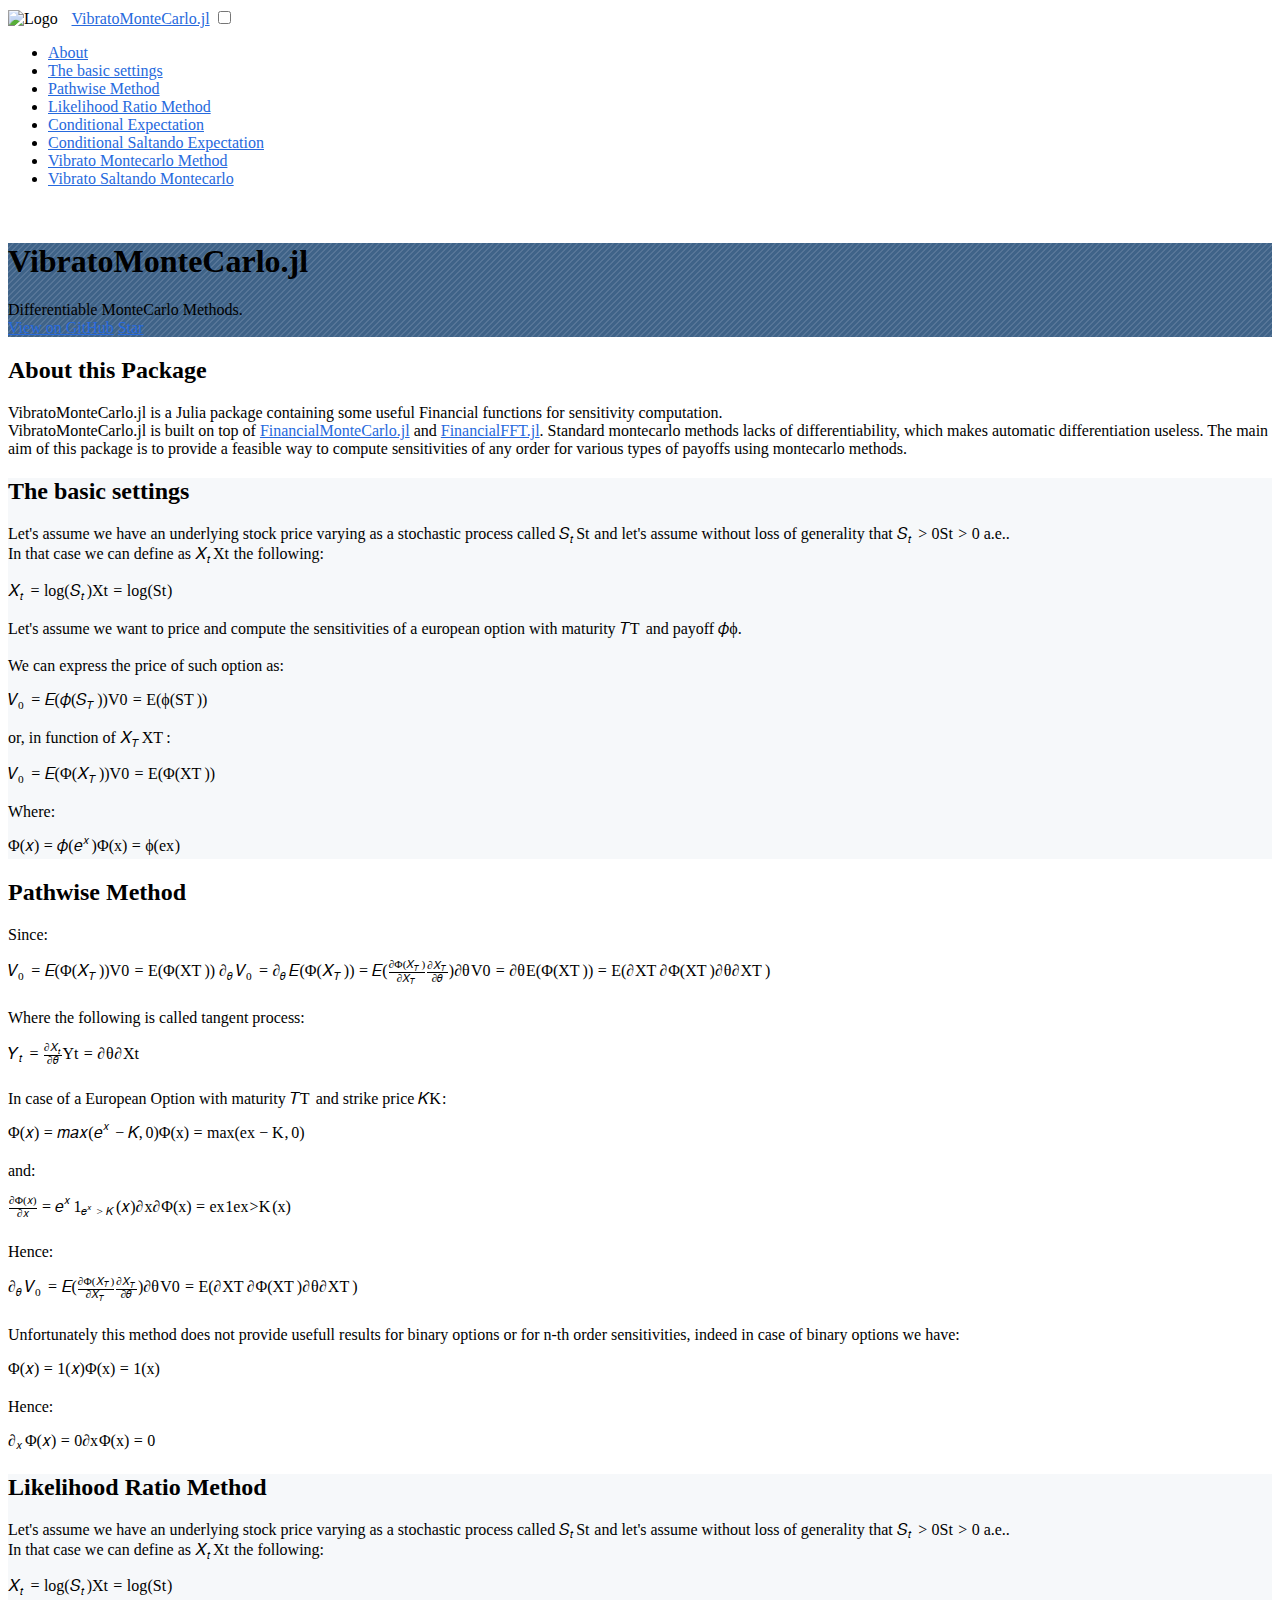
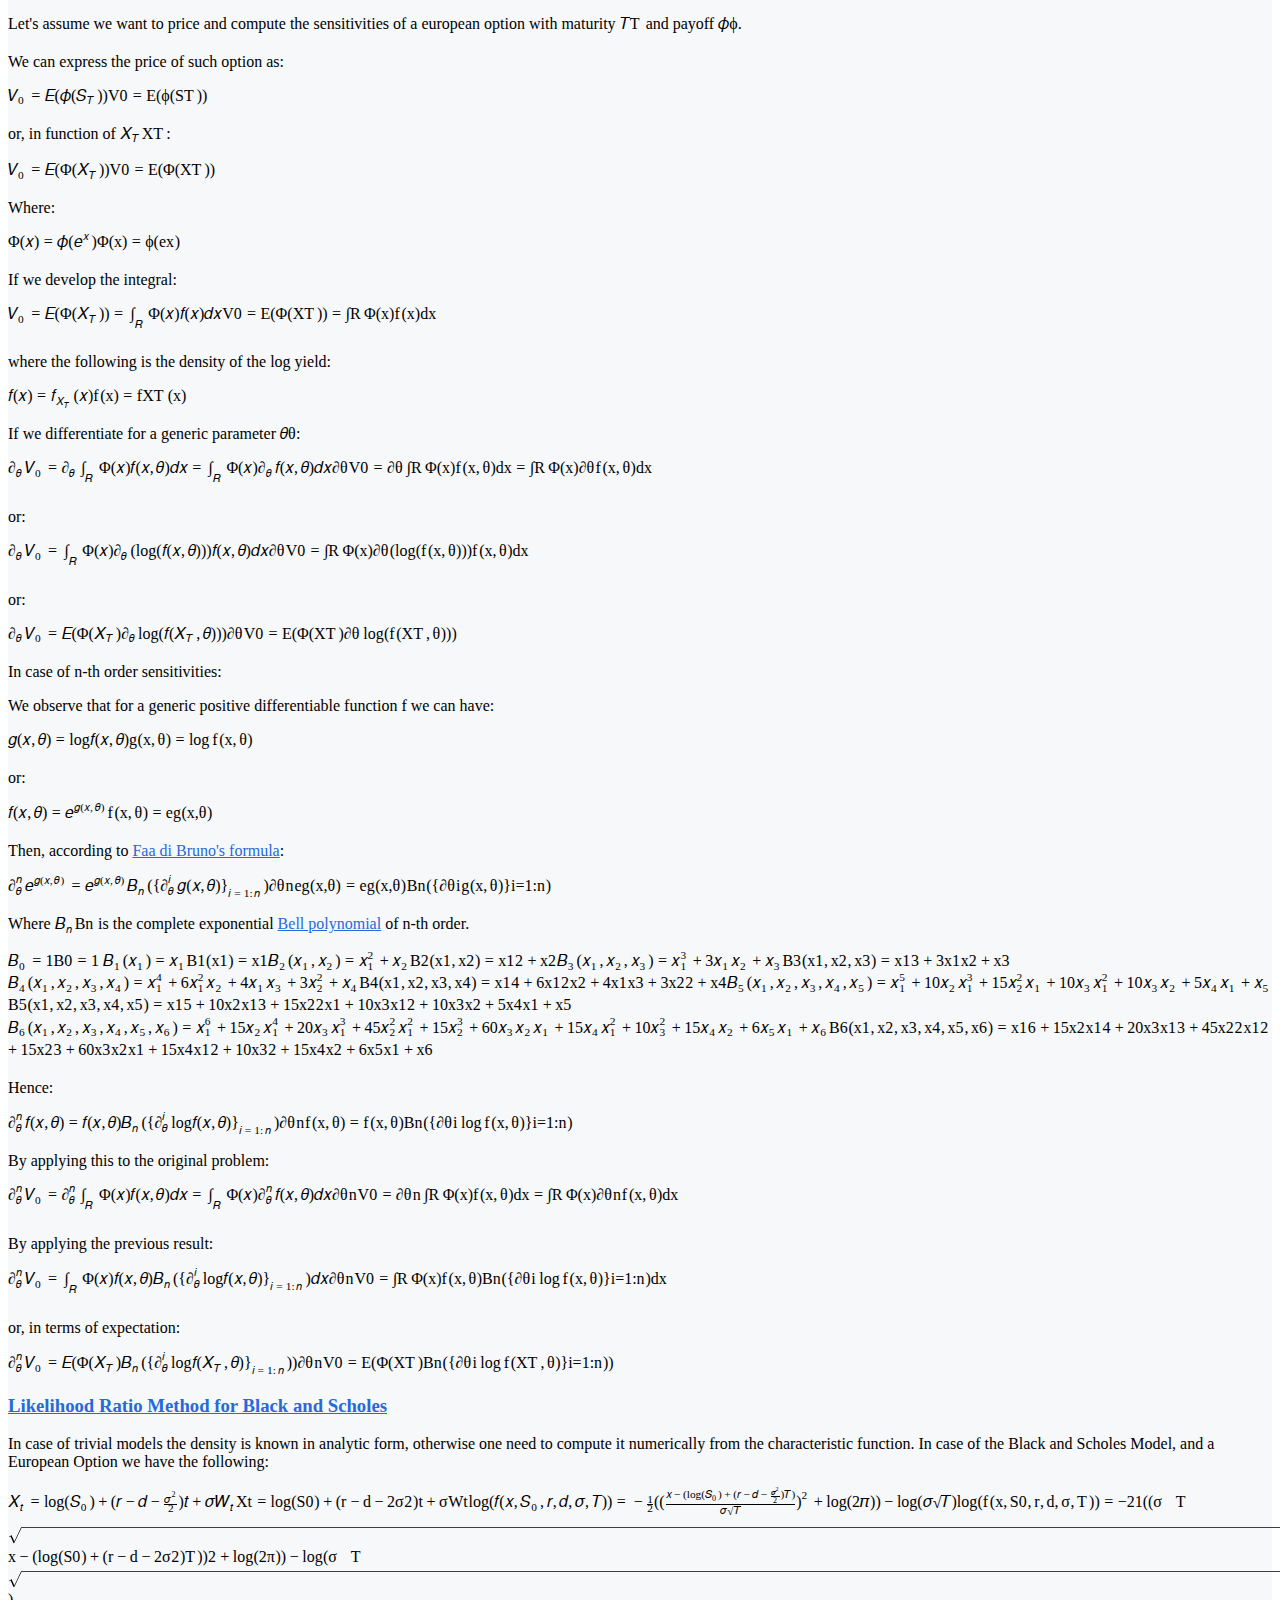
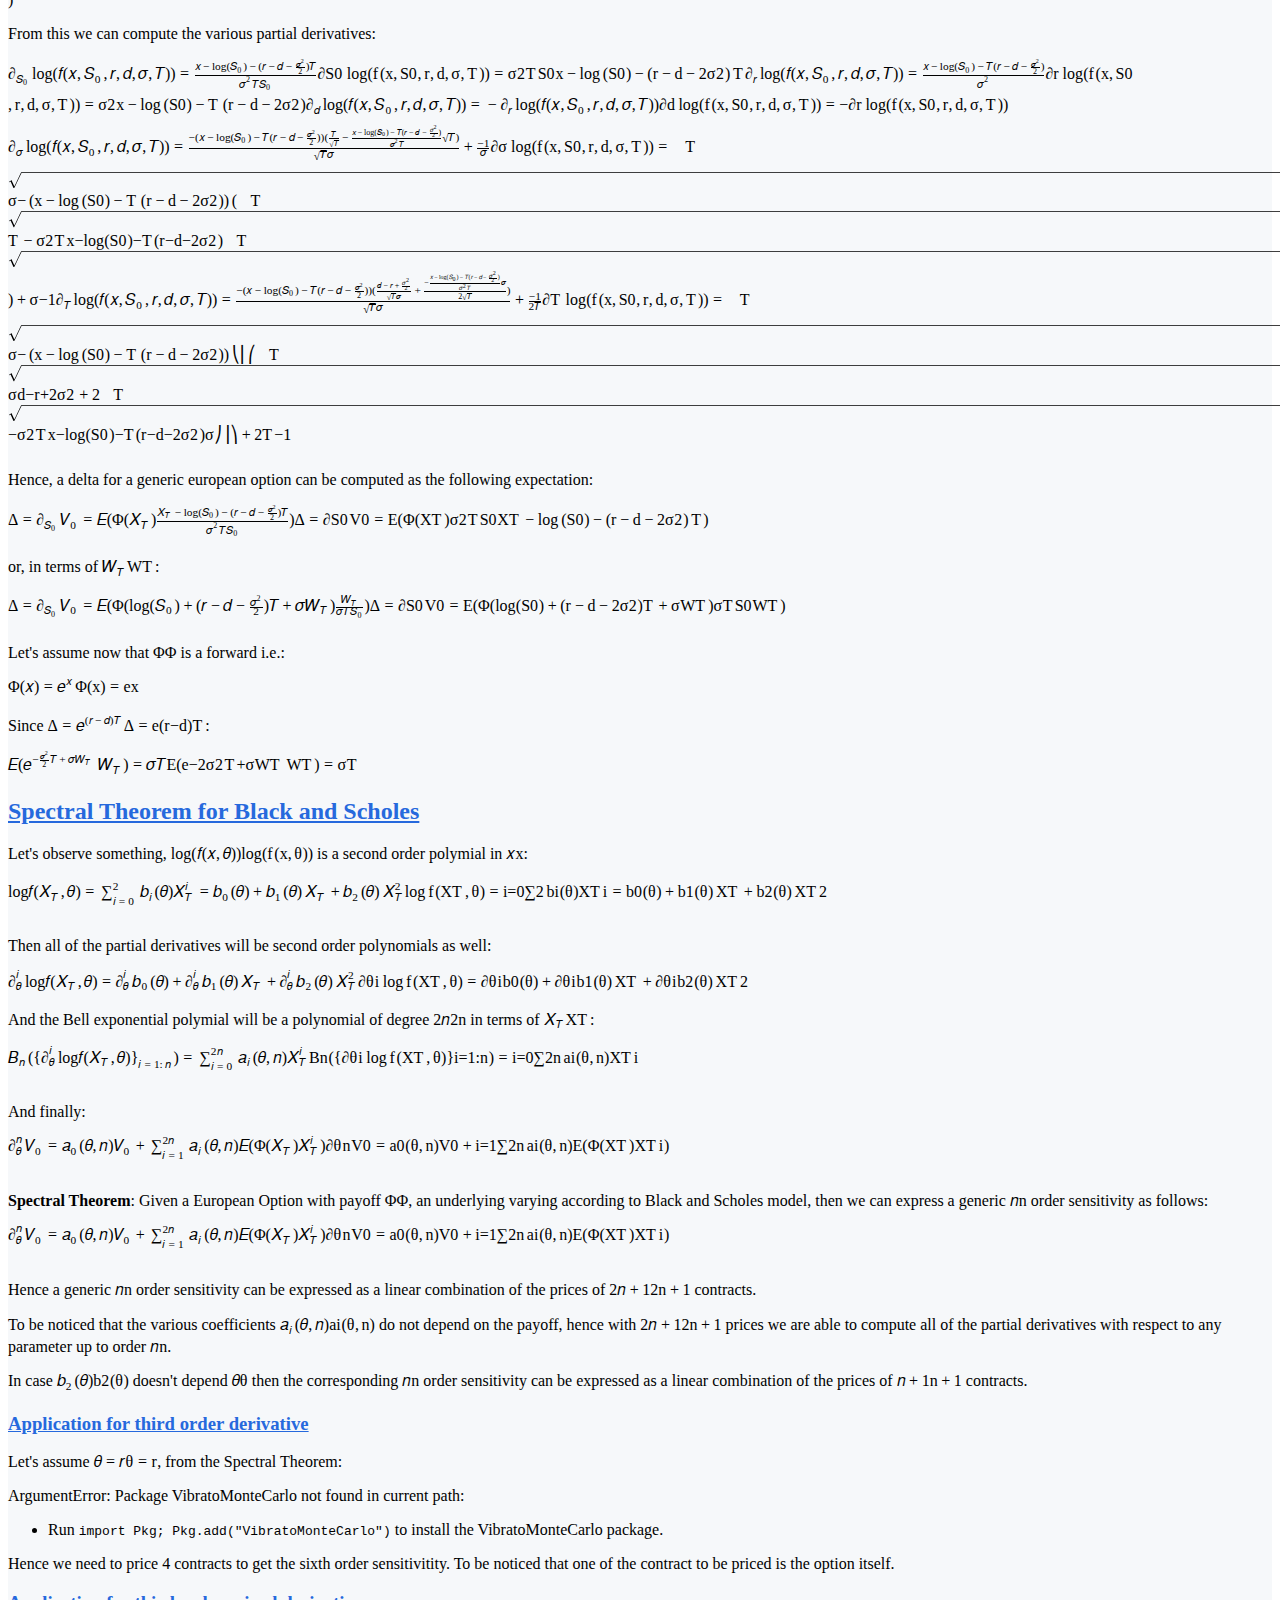
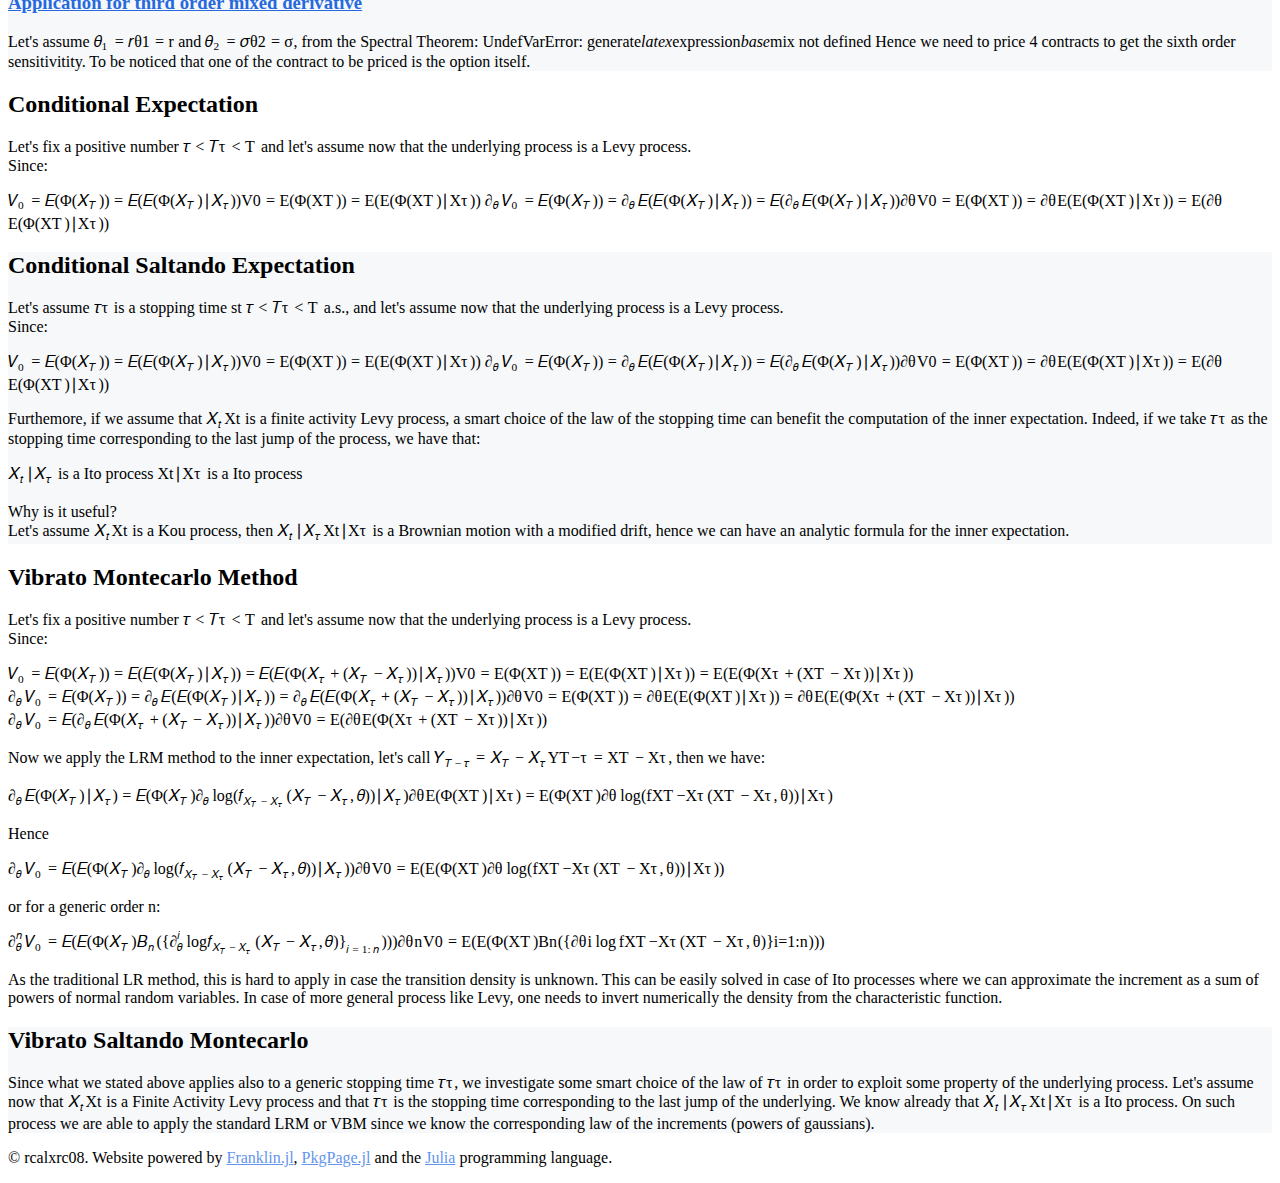
==== commit edde6788: "Deploying to gh-pages from @ rcalxrc08/VibratoMonteCarlo.jl@822cdd1c1ddf20b646925fd080e5a1d6021cdcbc" ====
--- a/index.html
+++ b/index.html
@@ -2,6 +2,7 @@
 <html lang="en">
 <head>
   <!-- META -->
+  <meta name="google-site-verification" content="FVEFrtyMEkm_djcN6i1kMz9SeX-92yXSVGYioZeAa2s" />
   <meta charset="UTF-8">
   <meta name="viewport" content="width=device-width, initial-scale=1, shrink-to-fit=no">
   <meta name="author" content="rcalxrc08">
@@ -12,7 +13,8 @@
   <!-- CSS -->
    <link rel="stylesheet" href="/VibratoMonteCarlo.jl/libs/katex/katex.min.css">
      
-  
+   <link rel="stylesheet" href="/VibratoMonteCarlo.jl/libs/highlight/styles/atom-one-dark.css">
+   
   <link rel="stylesheet" href="/VibratoMonteCarlo.jl/css/bootstrap.min.css">
   <style>.bg-primary {
   background-color: #3f6388 !important;
@@ -97,14 +99,6 @@
         </li>
         
         <li class="nav-item">
-          <a class="nav-link" href="#likelihood_ratio_method_for_black_and_scholes">Likelihood Ratio Method for Black and Scholes</a>
-        </li>
-        
-        <li class="nav-item">
-          <a class="nav-link" href="#spectral_theorem_for_black_and_scholes">Spectral Theorem for Black and Scholes</a>
-        </li>
-        
-        <li class="nav-item">
           <a class="nav-link" href="#conditional_expectation">Conditional Expectation</a>
         </li>
         
@@ -146,7 +140,8 @@
   <div class="container">
     <div class="row">
       <div class="col-lg-10 mx-auto">
-        <h2>About this Package</h2> <div class="lead">VibratoMonteCarlo.jl is a Julia package containing some useful Financial functions for sensitivity computation.</div> VibratoMonteCarlo.jl is built on top of <a href="https://github.com/JuliaDiff/DualNumbers.jl">FinancialMonteCarlo.jl</a> and <a href="https://github.com/JuliaDiff/DualNumbers.jl">FinancialFFT.jl</a>. Standard montecarlo methods lacks of differentiability, which makes automatic differentiation useless. The main aim of this package is to provide a feasible way to compute sensitivities of any order for various types of payoffs using montecarlo methods.       </div>
+        <h2>About this Package</h2> <div class="lead">VibratoMonteCarlo.jl is a Julia package containing some useful Financial functions for sensitivity computation.</div> VibratoMonteCarlo.jl is built on top of <a href="https://github.com/JuliaDiff/DualNumbers.jl">FinancialMonteCarlo.jl</a> and <a href="https://github.com/JuliaDiff/DualNumbers.jl">FinancialFFT.jl</a>. Standard montecarlo methods lacks of differentiability, which makes automatic differentiation useless. The main aim of this package is to provide a feasible way to compute sensitivities of any order for various types of payoffs using montecarlo methods.</p>
+<p>      </div>
     </div>
   </div>
 </section>
@@ -173,9 +168,15 @@
       <div class="col-lg-10 mx-auto">
         <h2>Pathwise Method</h2> Since:</p>
 <span class="katex-display"><span class="katex"><span class="katex-mathml"><math xmlns="http://www.w3.org/1998/Math/MathML"><semantics><mrow><msub><mi>V</mi><mn>0</mn></msub><mo>=</mo><mi mathvariant="double-struck">E</mi><mo stretchy="false">(</mo><mi mathvariant="normal">Φ</mi><mo stretchy="false">(</mo><msub><mi>X</mi><mi>T</mi></msub><mo stretchy="false">)</mo><mo stretchy="false">)</mo></mrow><annotation encoding="application/x-tex">V_0=\mathbb{E}(\Phi(X_T))</annotation></semantics></math></span><span class="katex-html" aria-hidden="true"><span class="base"><span class="strut" style="height:0.83333em;vertical-align:-0.15em;"></span><span class="mord"><span class="mord mathdefault" style="margin-right:0.22222em;">V</span><span class="msupsub"><span class="vlist-t vlist-t2"><span class="vlist-r"><span class="vlist" style="height:0.30110799999999993em;"><span style="top:-2.5500000000000003em;margin-left:-0.22222em;margin-right:0.05em;"><span class="pstrut" style="height:2.7em;"></span><span class="sizing reset-size6 size3 mtight"><span class="mord mtight">0</span></span></span></span><span class="vlist-s">​</span></span><span class="vlist-r"><span class="vlist" style="height:0.15em;"><span></span></span></span></span></span></span><span class="mspace" style="margin-right:0.2777777777777778em;"></span><span class="mrel">=</span><span class="mspace" style="margin-right:0.2777777777777778em;"></span></span><span class="base"><span class="strut" style="height:1em;vertical-align:-0.25em;"></span><span class="mord"><span class="mord mathbb">E</span></span><span class="mopen">(</span><span class="mord">Φ</span><span class="mopen">(</span><span class="mord"><span class="mord mathdefault" style="margin-right:0.07847em;">X</span><span class="msupsub"><span class="vlist-t vlist-t2"><span class="vlist-r"><span class="vlist" style="height:0.32833099999999993em;"><span style="top:-2.5500000000000003em;margin-left:-0.07847em;margin-right:0.05em;"><span class="pstrut" style="height:2.7em;"></span><span class="sizing reset-size6 size3 mtight"><span class="mord mathdefault mtight" style="margin-right:0.13889em;">T</span></span></span></span><span class="vlist-s">​</span></span><span class="vlist-r"><span class="vlist" style="height:0.15em;"><span></span></span></span></span></span></span><span class="mclose">)</span><span class="mclose">)</span></span></span></span></span>
-<span class="katex-display"><span class="katex"><span class="katex-mathml"><math xmlns="http://www.w3.org/1998/Math/MathML"><semantics><mrow><msub><mi mathvariant="normal">∂</mi><mi>θ</mi></msub><msub><mi>V</mi><mn>0</mn></msub><mo>=</mo><msub><mi mathvariant="normal">∂</mi><mi>θ</mi></msub><mi mathvariant="double-struck">E</mi><mo stretchy="false">(</mo><mi mathvariant="normal">Φ</mi><mo stretchy="false">(</mo><msub><mi>X</mi><mi>T</mi></msub><mo stretchy="false">)</mo><mo stretchy="false">)</mo><mo>=</mo><msub><mi mathvariant="normal">∂</mi><mi>θ</mi></msub><mi mathvariant="double-struck">E</mi><mo stretchy="false">(</mo><mfrac><mrow><mi mathvariant="normal">∂</mi><mi mathvariant="normal">Φ</mi><mo stretchy="false">(</mo><msub><mi>X</mi><mi>T</mi></msub><mo stretchy="false">)</mo></mrow><mrow><mi mathvariant="normal">∂</mi><msub><mi>X</mi><mi>T</mi></msub></mrow></mfrac><mfrac><mrow><mi mathvariant="normal">∂</mi><msub><mi>X</mi><mi>T</mi></msub></mrow><mrow><mi mathvariant="normal">∂</mi><mi>θ</mi></mrow></mfrac><mo stretchy="false">)</mo></mrow><annotation encoding="application/x-tex">\partial_\theta V_0=\partial_\theta \mathbb{E}(\Phi(X_T)) = \partial_\theta \mathbb{E}(\dfrac{\partial \Phi(X_T)}{\partial X_T}\dfrac{\partial X_T}{\partial \theta})</annotation></semantics></math></span><span class="katex-html" aria-hidden="true"><span class="base"><span class="strut" style="height:0.84444em;vertical-align:-0.15em;"></span><span class="mord"><span class="mord" style="margin-right:0.05556em;">∂</span><span class="msupsub"><span class="vlist-t vlist-t2"><span class="vlist-r"><span class="vlist" style="height:0.33610799999999996em;"><span style="top:-2.5500000000000003em;margin-left:-0.05556em;margin-right:0.05em;"><span class="pstrut" style="height:2.7em;"></span><span class="sizing reset-size6 size3 mtight"><span class="mord mathdefault mtight" style="margin-right:0.02778em;">θ</span></span></span></span><span class="vlist-s">​</span></span><span class="vlist-r"><span class="vlist" style="height:0.15em;"><span></span></span></span></span></span></span><span class="mord"><span class="mord mathdefault" style="margin-right:0.22222em;">V</span><span class="msupsub"><span class="vlist-t vlist-t2"><span class="vlist-r"><span class="vlist" style="height:0.30110799999999993em;"><span style="top:-2.5500000000000003em;margin-left:-0.22222em;margin-right:0.05em;"><span class="pstrut" style="height:2.7em;"></span><span class="sizing reset-size6 size3 mtight"><span class="mord mtight">0</span></span></span></span><span class="vlist-s">​</span></span><span class="vlist-r"><span class="vlist" style="height:0.15em;"><span></span></span></span></span></span></span><span class="mspace" style="margin-right:0.2777777777777778em;"></span><span class="mrel">=</span><span class="mspace" style="margin-right:0.2777777777777778em;"></span></span><span class="base"><span class="strut" style="height:1em;vertical-align:-0.25em;"></span><span class="mord"><span class="mord" style="margin-right:0.05556em;">∂</span><span class="msupsub"><span class="vlist-t vlist-t2"><span class="vlist-r"><span class="vlist" style="height:0.33610799999999996em;"><span style="top:-2.5500000000000003em;margin-left:-0.05556em;margin-right:0.05em;"><span class="pstrut" style="height:2.7em;"></span><span class="sizing reset-size6 size3 mtight"><span class="mord mathdefault mtight" style="margin-right:0.02778em;">θ</span></span></span></span><span class="vlist-s">​</span></span><span class="vlist-r"><span class="vlist" style="height:0.15em;"><span></span></span></span></span></span></span><span class="mord"><span class="mord mathbb">E</span></span><span class="mopen">(</span><span class="mord">Φ</span><span class="mopen">(</span><span class="mord"><span class="mord mathdefault" style="margin-right:0.07847em;">X</span><span class="msupsub"><span class="vlist-t vlist-t2"><span class="vlist-r"><span class="vlist" style="height:0.32833099999999993em;"><span style="top:-2.5500000000000003em;margin-left:-0.07847em;margin-right:0.05em;"><span class="pstrut" style="height:2.7em;"></span><span class="sizing reset-size6 size3 mtight"><span class="mord mathdefault mtight" style="margin-right:0.13889em;">T</span></span></span></span><span class="vlist-s">​</span></span><span class="vlist-r"><span class="vlist" style="height:0.15em;"><span></span></span></span></span></span></span><span class="mclose">)</span><span class="mclose">)</span><span class="mspace" style="margin-right:0.2777777777777778em;"></span><span class="mrel">=</span><span class="mspace" style="margin-right:0.2777777777777778em;"></span></span><span class="base"><span class="strut" style="height:2.263em;vertical-align:-0.8360000000000001em;"></span><span class="mord"><span class="mord" style="margin-right:0.05556em;">∂</span><span class="msupsub"><span class="vlist-t vlist-t2"><span class="vlist-r"><span class="vlist" style="height:0.33610799999999996em;"><span style="top:-2.5500000000000003em;margin-left:-0.05556em;margin-right:0.05em;"><span class="pstrut" style="height:2.7em;"></span><span class="sizing reset-size6 size3 mtight"><span class="mord mathdefault mtight" style="margin-right:0.02778em;">θ</span></span></span></span><span class="vlist-s">​</span></span><span class="vlist-r"><span class="vlist" style="height:0.15em;"><span></span></span></span></span></span></span><span class="mord"><span class="mord mathbb">E</span></span><span class="mopen">(</span><span class="mord"><span class="mopen nulldelimiter"></span><span class="mfrac"><span class="vlist-t vlist-t2"><span class="vlist-r"><span class="vlist" style="height:1.427em;"><span style="top:-2.3139999999999996em;"><span class="pstrut" style="height:3em;"></span><span class="mord"><span class="mord" style="margin-right:0.05556em;">∂</span><span class="mord"><span class="mord mathdefault" style="margin-right:0.07847em;">X</span><span class="msupsub"><span class="vlist-t vlist-t2"><span class="vlist-r"><span class="vlist" style="height:0.32833099999999993em;"><span style="top:-2.5500000000000003em;margin-left:-0.07847em;margin-right:0.05em;"><span class="pstrut" style="height:2.7em;"></span><span class="sizing reset-size6 size3 mtight"><span class="mord mathdefault mtight" style="margin-right:0.13889em;">T</span></span></span></span><span class="vlist-s">​</span></span><span class="vlist-r"><span class="vlist" style="height:0.15em;"><span></span></span></span></span></span></span></span></span><span style="top:-3.23em;"><span class="pstrut" style="height:3em;"></span><span class="frac-line" style="border-bottom-width:0.04em;"></span></span><span style="top:-3.677em;"><span class="pstrut" style="height:3em;"></span><span class="mord"><span class="mord" style="margin-right:0.05556em;">∂</span><span class="mord">Φ</span><span class="mopen">(</span><span class="mord"><span class="mord mathdefault" style="margin-right:0.07847em;">X</span><span class="msupsub"><span class="vlist-t vlist-t2"><span class="vlist-r"><span class="vlist" style="height:0.32833099999999993em;"><span style="top:-2.5500000000000003em;margin-left:-0.07847em;margin-right:0.05em;"><span class="pstrut" style="height:2.7em;"></span><span class="sizing reset-size6 size3 mtight"><span class="mord mathdefault mtight" style="margin-right:0.13889em;">T</span></span></span></span><span class="vlist-s">​</span></span><span class="vlist-r"><span class="vlist" style="height:0.15em;"><span></span></span></span></span></span></span><span class="mclose">)</span></span></span></span><span class="vlist-s">​</span></span><span class="vlist-r"><span class="vlist" style="height:0.8360000000000001em;"><span></span></span></span></span></span><span class="mclose nulldelimiter"></span></span><span class="mord"><span class="mopen nulldelimiter"></span><span class="mfrac"><span class="vlist-t vlist-t2"><span class="vlist-r"><span class="vlist" style="height:1.37144em;"><span style="top:-2.314em;"><span class="pstrut" style="height:3em;"></span><span class="mord"><span class="mord" style="margin-right:0.05556em;">∂</span><span class="mord mathdefault" style="margin-right:0.02778em;">θ</span></span></span><span style="top:-3.23em;"><span class="pstrut" style="height:3em;"></span><span class="frac-line" style="border-bottom-width:0.04em;"></span></span><span style="top:-3.677em;"><span class="pstrut" style="height:3em;"></span><span class="mord"><span class="mord" style="margin-right:0.05556em;">∂</span><span class="mord"><span class="mord mathdefault" style="margin-right:0.07847em;">X</span><span class="msupsub"><span class="vlist-t vlist-t2"><span class="vlist-r"><span class="vlist" style="height:0.32833099999999993em;"><span style="top:-2.5500000000000003em;margin-left:-0.07847em;margin-right:0.05em;"><span class="pstrut" style="height:2.7em;"></span><span class="sizing reset-size6 size3 mtight"><span class="mord mathdefault mtight" style="margin-right:0.13889em;">T</span></span></span></span><span class="vlist-s">​</span></span><span class="vlist-r"><span class="vlist" style="height:0.15em;"><span></span></span></span></span></span></span></span></span></span><span class="vlist-s">​</span></span><span class="vlist-r"><span class="vlist" style="height:0.686em;"><span></span></span></span></span></span><span class="mclose nulldelimiter"></span></span><span class="mclose">)</span></span></span></span></span>
+<span class="katex-display"><span class="katex"><span class="katex-mathml"><math xmlns="http://www.w3.org/1998/Math/MathML"><semantics><mrow><msub><mi mathvariant="normal">∂</mi><mi>θ</mi></msub><msub><mi>V</mi><mn>0</mn></msub><mo>=</mo><msub><mi mathvariant="normal">∂</mi><mi>θ</mi></msub><mi mathvariant="double-struck">E</mi><mo stretchy="false">(</mo><mi mathvariant="normal">Φ</mi><mo stretchy="false">(</mo><msub><mi>X</mi><mi>T</mi></msub><mo stretchy="false">)</mo><mo stretchy="false">)</mo><mo>=</mo><mi mathvariant="double-struck">E</mi><mo stretchy="false">(</mo><mfrac><mrow><mi mathvariant="normal">∂</mi><mi mathvariant="normal">Φ</mi><mo stretchy="false">(</mo><msub><mi>X</mi><mi>T</mi></msub><mo stretchy="false">)</mo></mrow><mrow><mi mathvariant="normal">∂</mi><msub><mi>X</mi><mi>T</mi></msub></mrow></mfrac><mfrac><mrow><mi mathvariant="normal">∂</mi><msub><mi>X</mi><mi>T</mi></msub></mrow><mrow><mi mathvariant="normal">∂</mi><mi>θ</mi></mrow></mfrac><mo stretchy="false">)</mo></mrow><annotation encoding="application/x-tex">\partial_\theta V_0=\partial_\theta \mathbb{E}(\Phi(X_T)) = \mathbb{E}(\dfrac{\partial \Phi(X_T)}{\partial X_T}\dfrac{\partial X_T}{\partial \theta})</annotation></semantics></math></span><span class="katex-html" aria-hidden="true"><span class="base"><span class="strut" style="height:0.84444em;vertical-align:-0.15em;"></span><span class="mord"><span class="mord" style="margin-right:0.05556em;">∂</span><span class="msupsub"><span class="vlist-t vlist-t2"><span class="vlist-r"><span class="vlist" style="height:0.33610799999999996em;"><span style="top:-2.5500000000000003em;margin-left:-0.05556em;margin-right:0.05em;"><span class="pstrut" style="height:2.7em;"></span><span class="sizing reset-size6 size3 mtight"><span class="mord mathdefault mtight" style="margin-right:0.02778em;">θ</span></span></span></span><span class="vlist-s">​</span></span><span class="vlist-r"><span class="vlist" style="height:0.15em;"><span></span></span></span></span></span></span><span class="mord"><span class="mord mathdefault" style="margin-right:0.22222em;">V</span><span class="msupsub"><span class="vlist-t vlist-t2"><span class="vlist-r"><span class="vlist" style="height:0.30110799999999993em;"><span style="top:-2.5500000000000003em;margin-left:-0.22222em;margin-right:0.05em;"><span class="pstrut" style="height:2.7em;"></span><span class="sizing reset-size6 size3 mtight"><span class="mord mtight">0</span></span></span></span><span class="vlist-s">​</span></span><span class="vlist-r"><span class="vlist" style="height:0.15em;"><span></span></span></span></span></span></span><span class="mspace" style="margin-right:0.2777777777777778em;"></span><span class="mrel">=</span><span class="mspace" style="margin-right:0.2777777777777778em;"></span></span><span class="base"><span class="strut" style="height:1em;vertical-align:-0.25em;"></span><span class="mord"><span class="mord" style="margin-right:0.05556em;">∂</span><span class="msupsub"><span class="vlist-t vlist-t2"><span class="vlist-r"><span class="vlist" style="height:0.33610799999999996em;"><span style="top:-2.5500000000000003em;margin-left:-0.05556em;margin-right:0.05em;"><span class="pstrut" style="height:2.7em;"></span><span class="sizing reset-size6 size3 mtight"><span class="mord mathdefault mtight" style="margin-right:0.02778em;">θ</span></span></span></span><span class="vlist-s">​</span></span><span class="vlist-r"><span class="vlist" style="height:0.15em;"><span></span></span></span></span></span></span><span class="mord"><span class="mord mathbb">E</span></span><span class="mopen">(</span><span class="mord">Φ</span><span class="mopen">(</span><span class="mord"><span class="mord mathdefault" style="margin-right:0.07847em;">X</span><span class="msupsub"><span class="vlist-t vlist-t2"><span class="vlist-r"><span class="vlist" style="height:0.32833099999999993em;"><span style="top:-2.5500000000000003em;margin-left:-0.07847em;margin-right:0.05em;"><span class="pstrut" style="height:2.7em;"></span><span class="sizing reset-size6 size3 mtight"><span class="mord mathdefault mtight" style="margin-right:0.13889em;">T</span></span></span></span><span class="vlist-s">​</span></span><span class="vlist-r"><span class="vlist" style="height:0.15em;"><span></span></span></span></span></span></span><span class="mclose">)</span><span class="mclose">)</span><span class="mspace" style="margin-right:0.2777777777777778em;"></span><span class="mrel">=</span><span class="mspace" style="margin-right:0.2777777777777778em;"></span></span><span class="base"><span class="strut" style="height:2.263em;vertical-align:-0.8360000000000001em;"></span><span class="mord"><span class="mord mathbb">E</span></span><span class="mopen">(</span><span class="mord"><span class="mopen nulldelimiter"></span><span class="mfrac"><span class="vlist-t vlist-t2"><span class="vlist-r"><span class="vlist" style="height:1.427em;"><span style="top:-2.3139999999999996em;"><span class="pstrut" style="height:3em;"></span><span class="mord"><span class="mord" style="margin-right:0.05556em;">∂</span><span class="mord"><span class="mord mathdefault" style="margin-right:0.07847em;">X</span><span class="msupsub"><span class="vlist-t vlist-t2"><span class="vlist-r"><span class="vlist" style="height:0.32833099999999993em;"><span style="top:-2.5500000000000003em;margin-left:-0.07847em;margin-right:0.05em;"><span class="pstrut" style="height:2.7em;"></span><span class="sizing reset-size6 size3 mtight"><span class="mord mathdefault mtight" style="margin-right:0.13889em;">T</span></span></span></span><span class="vlist-s">​</span></span><span class="vlist-r"><span class="vlist" style="height:0.15em;"><span></span></span></span></span></span></span></span></span><span style="top:-3.23em;"><span class="pstrut" style="height:3em;"></span><span class="frac-line" style="border-bottom-width:0.04em;"></span></span><span style="top:-3.677em;"><span class="pstrut" style="height:3em;"></span><span class="mord"><span class="mord" style="margin-right:0.05556em;">∂</span><span class="mord">Φ</span><span class="mopen">(</span><span class="mord"><span class="mord mathdefault" style="margin-right:0.07847em;">X</span><span class="msupsub"><span class="vlist-t vlist-t2"><span class="vlist-r"><span class="vlist" style="height:0.32833099999999993em;"><span style="top:-2.5500000000000003em;margin-left:-0.07847em;margin-right:0.05em;"><span class="pstrut" style="height:2.7em;"></span><span class="sizing reset-size6 size3 mtight"><span class="mord mathdefault mtight" style="margin-right:0.13889em;">T</span></span></span></span><span class="vlist-s">​</span></span><span class="vlist-r"><span class="vlist" style="height:0.15em;"><span></span></span></span></span></span></span><span class="mclose">)</span></span></span></span><span class="vlist-s">​</span></span><span class="vlist-r"><span class="vlist" style="height:0.8360000000000001em;"><span></span></span></span></span></span><span class="mclose nulldelimiter"></span></span><span class="mord"><span class="mopen nulldelimiter"></span><span class="mfrac"><span class="vlist-t vlist-t2"><span class="vlist-r"><span class="vlist" style="height:1.37144em;"><span style="top:-2.314em;"><span class="pstrut" style="height:3em;"></span><span class="mord"><span class="mord" style="margin-right:0.05556em;">∂</span><span class="mord mathdefault" style="margin-right:0.02778em;">θ</span></span></span><span style="top:-3.23em;"><span class="pstrut" style="height:3em;"></span><span class="frac-line" style="border-bottom-width:0.04em;"></span></span><span style="top:-3.677em;"><span class="pstrut" style="height:3em;"></span><span class="mord"><span class="mord" style="margin-right:0.05556em;">∂</span><span class="mord"><span class="mord mathdefault" style="margin-right:0.07847em;">X</span><span class="msupsub"><span class="vlist-t vlist-t2"><span class="vlist-r"><span class="vlist" style="height:0.32833099999999993em;"><span style="top:-2.5500000000000003em;margin-left:-0.07847em;margin-right:0.05em;"><span class="pstrut" style="height:2.7em;"></span><span class="sizing reset-size6 size3 mtight"><span class="mord mathdefault mtight" style="margin-right:0.13889em;">T</span></span></span></span><span class="vlist-s">​</span></span><span class="vlist-r"><span class="vlist" style="height:0.15em;"><span></span></span></span></span></span></span></span></span></span><span class="vlist-s">​</span></span><span class="vlist-r"><span class="vlist" style="height:0.686em;"><span></span></span></span></span></span><span class="mclose nulldelimiter"></span></span><span class="mclose">)</span></span></span></span></span>
 <p>Where the following is called tangent process:</p>
 <span class="katex-display"><span class="katex"><span class="katex-mathml"><math xmlns="http://www.w3.org/1998/Math/MathML"><semantics><mrow><msub><mi>Y</mi><mi>t</mi></msub><mo>=</mo><mfrac><mrow><mi mathvariant="normal">∂</mi><msub><mi>X</mi><mi>t</mi></msub></mrow><mrow><mi mathvariant="normal">∂</mi><mi>θ</mi></mrow></mfrac></mrow><annotation encoding="application/x-tex">Y_t=\dfrac{\partial X_t}{\partial \theta}</annotation></semantics></math></span><span class="katex-html" aria-hidden="true"><span class="base"><span class="strut" style="height:0.83333em;vertical-align:-0.15em;"></span><span class="mord"><span class="mord mathdefault" style="margin-right:0.22222em;">Y</span><span class="msupsub"><span class="vlist-t vlist-t2"><span class="vlist-r"><span class="vlist" style="height:0.2805559999999999em;"><span style="top:-2.5500000000000003em;margin-left:-0.22222em;margin-right:0.05em;"><span class="pstrut" style="height:2.7em;"></span><span class="sizing reset-size6 size3 mtight"><span class="mord mathdefault mtight">t</span></span></span></span><span class="vlist-s">​</span></span><span class="vlist-r"><span class="vlist" style="height:0.15em;"><span></span></span></span></span></span></span><span class="mspace" style="margin-right:0.2777777777777778em;"></span><span class="mrel">=</span><span class="mspace" style="margin-right:0.2777777777777778em;"></span></span><span class="base"><span class="strut" style="height:2.05744em;vertical-align:-0.686em;"></span><span class="mord"><span class="mopen nulldelimiter"></span><span class="mfrac"><span class="vlist-t vlist-t2"><span class="vlist-r"><span class="vlist" style="height:1.37144em;"><span style="top:-2.314em;"><span class="pstrut" style="height:3em;"></span><span class="mord"><span class="mord" style="margin-right:0.05556em;">∂</span><span class="mord mathdefault" style="margin-right:0.02778em;">θ</span></span></span><span style="top:-3.23em;"><span class="pstrut" style="height:3em;"></span><span class="frac-line" style="border-bottom-width:0.04em;"></span></span><span style="top:-3.677em;"><span class="pstrut" style="height:3em;"></span><span class="mord"><span class="mord" style="margin-right:0.05556em;">∂</span><span class="mord"><span class="mord mathdefault" style="margin-right:0.07847em;">X</span><span class="msupsub"><span class="vlist-t vlist-t2"><span class="vlist-r"><span class="vlist" style="height:0.2805559999999999em;"><span style="top:-2.5500000000000003em;margin-left:-0.07847em;margin-right:0.05em;"><span class="pstrut" style="height:2.7em;"></span><span class="sizing reset-size6 size3 mtight"><span class="mord mathdefault mtight">t</span></span></span></span><span class="vlist-s">​</span></span><span class="vlist-r"><span class="vlist" style="height:0.15em;"><span></span></span></span></span></span></span></span></span></span><span class="vlist-s">​</span></span><span class="vlist-r"><span class="vlist" style="height:0.686em;"><span></span></span></span></span></span><span class="mclose nulldelimiter"></span></span></span></span></span></span>
+<p>In case of a European Option with maturity <span class="katex"><span class="katex-mathml"><math xmlns="http://www.w3.org/1998/Math/MathML"><semantics><mrow><mi>T</mi></mrow><annotation encoding="application/x-tex">T</annotation></semantics></math></span><span class="katex-html" aria-hidden="true"><span class="base"><span class="strut" style="height:0.68333em;vertical-align:0em;"></span><span class="mord mathdefault" style="margin-right:0.13889em;">T</span></span></span></span> and strike price <span class="katex"><span class="katex-mathml"><math xmlns="http://www.w3.org/1998/Math/MathML"><semantics><mrow><mi>K</mi></mrow><annotation encoding="application/x-tex">K</annotation></semantics></math></span><span class="katex-html" aria-hidden="true"><span class="base"><span class="strut" style="height:0.68333em;vertical-align:0em;"></span><span class="mord mathdefault" style="margin-right:0.07153em;">K</span></span></span></span>:</p>
+<span class="katex-display"><span class="katex"><span class="katex-mathml"><math xmlns="http://www.w3.org/1998/Math/MathML"><semantics><mrow><mi mathvariant="normal">Φ</mi><mo stretchy="false">(</mo><mi>x</mi><mo stretchy="false">)</mo><mo>=</mo><mi>m</mi><mi>a</mi><mi>x</mi><mo stretchy="false">(</mo><msup><mi>e</mi><mi>x</mi></msup><mo>−</mo><mi>K</mi><mo separator="true">,</mo><mn>0</mn><mo stretchy="false">)</mo></mrow><annotation encoding="application/x-tex">\Phi(x) = max(e^x-K,0)</annotation></semantics></math></span><span class="katex-html" aria-hidden="true"><span class="base"><span class="strut" style="height:1em;vertical-align:-0.25em;"></span><span class="mord">Φ</span><span class="mopen">(</span><span class="mord mathdefault">x</span><span class="mclose">)</span><span class="mspace" style="margin-right:0.2777777777777778em;"></span><span class="mrel">=</span><span class="mspace" style="margin-right:0.2777777777777778em;"></span></span><span class="base"><span class="strut" style="height:1em;vertical-align:-0.25em;"></span><span class="mord mathdefault">m</span><span class="mord mathdefault">a</span><span class="mord mathdefault">x</span><span class="mopen">(</span><span class="mord"><span class="mord mathdefault">e</span><span class="msupsub"><span class="vlist-t"><span class="vlist-r"><span class="vlist" style="height:0.7143919999999999em;"><span style="top:-3.113em;margin-right:0.05em;"><span class="pstrut" style="height:2.7em;"></span><span class="sizing reset-size6 size3 mtight"><span class="mord mathdefault mtight">x</span></span></span></span></span></span></span></span><span class="mspace" style="margin-right:0.2222222222222222em;"></span><span class="mbin">−</span><span class="mspace" style="margin-right:0.2222222222222222em;"></span></span><span class="base"><span class="strut" style="height:1em;vertical-align:-0.25em;"></span><span class="mord mathdefault" style="margin-right:0.07153em;">K</span><span class="mpunct">,</span><span class="mspace" style="margin-right:0.16666666666666666em;"></span><span class="mord">0</span><span class="mclose">)</span></span></span></span></span>
+<p>and:</p>
+<span class="katex-display"><span class="katex"><span class="katex-mathml"><math xmlns="http://www.w3.org/1998/Math/MathML"><semantics><mrow><mfrac><mrow><mi mathvariant="normal">∂</mi><mi mathvariant="normal">Φ</mi><mo stretchy="false">(</mo><mi>x</mi><mo stretchy="false">)</mo></mrow><mrow><mi mathvariant="normal">∂</mi><mi>x</mi></mrow></mfrac><mo>=</mo><msup><mi>e</mi><mi>x</mi></msup><msub><mn mathvariant="double-struck">1</mn><mrow><msup><mi>e</mi><mi>x</mi></msup><mo>&gt;</mo><mi>K</mi></mrow></msub><mo stretchy="false">(</mo><mi>x</mi><mo stretchy="false">)</mo></mrow><annotation encoding="application/x-tex">\dfrac{\partial \Phi(x)}{\partial x} = e^x \mathbb{1}_{ e^{x} &gt; K } (x) </annotation></semantics></math></span><span class="katex-html" aria-hidden="true"><span class="base"><span class="strut" style="height:2.113em;vertical-align:-0.686em;"></span><span class="mord"><span class="mopen nulldelimiter"></span><span class="mfrac"><span class="vlist-t vlist-t2"><span class="vlist-r"><span class="vlist" style="height:1.427em;"><span style="top:-2.314em;"><span class="pstrut" style="height:3em;"></span><span class="mord"><span class="mord" style="margin-right:0.05556em;">∂</span><span class="mord mathdefault">x</span></span></span><span style="top:-3.23em;"><span class="pstrut" style="height:3em;"></span><span class="frac-line" style="border-bottom-width:0.04em;"></span></span><span style="top:-3.677em;"><span class="pstrut" style="height:3em;"></span><span class="mord"><span class="mord" style="margin-right:0.05556em;">∂</span><span class="mord">Φ</span><span class="mopen">(</span><span class="mord mathdefault">x</span><span class="mclose">)</span></span></span></span><span class="vlist-s">​</span></span><span class="vlist-r"><span class="vlist" style="height:0.686em;"><span></span></span></span></span></span><span class="mclose nulldelimiter"></span></span><span class="mspace" style="margin-right:0.2777777777777778em;"></span><span class="mrel">=</span><span class="mspace" style="margin-right:0.2777777777777778em;"></span></span><span class="base"><span class="strut" style="height:1em;vertical-align:-0.25em;"></span><span class="mord"><span class="mord mathdefault">e</span><span class="msupsub"><span class="vlist-t"><span class="vlist-r"><span class="vlist" style="height:0.7143919999999999em;"><span style="top:-3.113em;margin-right:0.05em;"><span class="pstrut" style="height:2.7em;"></span><span class="sizing reset-size6 size3 mtight"><span class="mord mathdefault mtight">x</span></span></span></span></span></span></span></span><span class="mord"><span class="mord"><span class="mord">1</span></span><span class="msupsub"><span class="vlist-t vlist-t2"><span class="vlist-r"><span class="vlist" style="height:0.32833099999999993em;"><span style="top:-2.5500000000000003em;margin-right:0.05em;"><span class="pstrut" style="height:2.7em;"></span><span class="sizing reset-size6 size3 mtight"><span class="mord mtight"><span class="mord mtight"><span class="mord mathdefault mtight">e</span><span class="msupsub"><span class="vlist-t"><span class="vlist-r"><span class="vlist" style="height:0.5935428571428571em;"><span style="top:-2.786em;margin-right:0.07142857142857144em;"><span class="pstrut" style="height:2.5em;"></span><span class="sizing reset-size3 size1 mtight"><span class="mord mtight"><span class="mord mathdefault mtight">x</span></span></span></span></span></span></span></span></span><span class="mrel mtight">&gt;</span><span class="mord mathdefault mtight" style="margin-right:0.07153em;">K</span></span></span></span></span><span class="vlist-s">​</span></span><span class="vlist-r"><span class="vlist" style="height:0.17737em;"><span></span></span></span></span></span></span><span class="mopen">(</span><span class="mord mathdefault">x</span><span class="mclose">)</span></span></span></span></span>
+<p>Hence:</p>
+<span class="katex-display"><span class="katex"><span class="katex-mathml"><math xmlns="http://www.w3.org/1998/Math/MathML"><semantics><mrow><msub><mi mathvariant="normal">∂</mi><mi>θ</mi></msub><msub><mi>V</mi><mn>0</mn></msub><mo>=</mo><mi mathvariant="double-struck">E</mi><mo stretchy="false">(</mo><mfrac><mrow><mi mathvariant="normal">∂</mi><mi mathvariant="normal">Φ</mi><mo stretchy="false">(</mo><msub><mi>X</mi><mi>T</mi></msub><mo stretchy="false">)</mo></mrow><mrow><mi mathvariant="normal">∂</mi><msub><mi>X</mi><mi>T</mi></msub></mrow></mfrac><mfrac><mrow><mi mathvariant="normal">∂</mi><msub><mi>X</mi><mi>T</mi></msub></mrow><mrow><mi mathvariant="normal">∂</mi><mi>θ</mi></mrow></mfrac><mo stretchy="false">)</mo></mrow><annotation encoding="application/x-tex">\partial_\theta V_0=\mathbb{E}(\dfrac{\partial \Phi(X_T)}{\partial X_T}\dfrac{\partial X_T}{\partial \theta})</annotation></semantics></math></span><span class="katex-html" aria-hidden="true"><span class="base"><span class="strut" style="height:0.84444em;vertical-align:-0.15em;"></span><span class="mord"><span class="mord" style="margin-right:0.05556em;">∂</span><span class="msupsub"><span class="vlist-t vlist-t2"><span class="vlist-r"><span class="vlist" style="height:0.33610799999999996em;"><span style="top:-2.5500000000000003em;margin-left:-0.05556em;margin-right:0.05em;"><span class="pstrut" style="height:2.7em;"></span><span class="sizing reset-size6 size3 mtight"><span class="mord mathdefault mtight" style="margin-right:0.02778em;">θ</span></span></span></span><span class="vlist-s">​</span></span><span class="vlist-r"><span class="vlist" style="height:0.15em;"><span></span></span></span></span></span></span><span class="mord"><span class="mord mathdefault" style="margin-right:0.22222em;">V</span><span class="msupsub"><span class="vlist-t vlist-t2"><span class="vlist-r"><span class="vlist" style="height:0.30110799999999993em;"><span style="top:-2.5500000000000003em;margin-left:-0.22222em;margin-right:0.05em;"><span class="pstrut" style="height:2.7em;"></span><span class="sizing reset-size6 size3 mtight"><span class="mord mtight">0</span></span></span></span><span class="vlist-s">​</span></span><span class="vlist-r"><span class="vlist" style="height:0.15em;"><span></span></span></span></span></span></span><span class="mspace" style="margin-right:0.2777777777777778em;"></span><span class="mrel">=</span><span class="mspace" style="margin-right:0.2777777777777778em;"></span></span><span class="base"><span class="strut" style="height:2.263em;vertical-align:-0.8360000000000001em;"></span><span class="mord"><span class="mord mathbb">E</span></span><span class="mopen">(</span><span class="mord"><span class="mopen nulldelimiter"></span><span class="mfrac"><span class="vlist-t vlist-t2"><span class="vlist-r"><span class="vlist" style="height:1.427em;"><span style="top:-2.3139999999999996em;"><span class="pstrut" style="height:3em;"></span><span class="mord"><span class="mord" style="margin-right:0.05556em;">∂</span><span class="mord"><span class="mord mathdefault" style="margin-right:0.07847em;">X</span><span class="msupsub"><span class="vlist-t vlist-t2"><span class="vlist-r"><span class="vlist" style="height:0.32833099999999993em;"><span style="top:-2.5500000000000003em;margin-left:-0.07847em;margin-right:0.05em;"><span class="pstrut" style="height:2.7em;"></span><span class="sizing reset-size6 size3 mtight"><span class="mord mathdefault mtight" style="margin-right:0.13889em;">T</span></span></span></span><span class="vlist-s">​</span></span><span class="vlist-r"><span class="vlist" style="height:0.15em;"><span></span></span></span></span></span></span></span></span><span style="top:-3.23em;"><span class="pstrut" style="height:3em;"></span><span class="frac-line" style="border-bottom-width:0.04em;"></span></span><span style="top:-3.677em;"><span class="pstrut" style="height:3em;"></span><span class="mord"><span class="mord" style="margin-right:0.05556em;">∂</span><span class="mord">Φ</span><span class="mopen">(</span><span class="mord"><span class="mord mathdefault" style="margin-right:0.07847em;">X</span><span class="msupsub"><span class="vlist-t vlist-t2"><span class="vlist-r"><span class="vlist" style="height:0.32833099999999993em;"><span style="top:-2.5500000000000003em;margin-left:-0.07847em;margin-right:0.05em;"><span class="pstrut" style="height:2.7em;"></span><span class="sizing reset-size6 size3 mtight"><span class="mord mathdefault mtight" style="margin-right:0.13889em;">T</span></span></span></span><span class="vlist-s">​</span></span><span class="vlist-r"><span class="vlist" style="height:0.15em;"><span></span></span></span></span></span></span><span class="mclose">)</span></span></span></span><span class="vlist-s">​</span></span><span class="vlist-r"><span class="vlist" style="height:0.8360000000000001em;"><span></span></span></span></span></span><span class="mclose nulldelimiter"></span></span><span class="mord"><span class="mopen nulldelimiter"></span><span class="mfrac"><span class="vlist-t vlist-t2"><span class="vlist-r"><span class="vlist" style="height:1.37144em;"><span style="top:-2.314em;"><span class="pstrut" style="height:3em;"></span><span class="mord"><span class="mord" style="margin-right:0.05556em;">∂</span><span class="mord mathdefault" style="margin-right:0.02778em;">θ</span></span></span><span style="top:-3.23em;"><span class="pstrut" style="height:3em;"></span><span class="frac-line" style="border-bottom-width:0.04em;"></span></span><span style="top:-3.677em;"><span class="pstrut" style="height:3em;"></span><span class="mord"><span class="mord" style="margin-right:0.05556em;">∂</span><span class="mord"><span class="mord mathdefault" style="margin-right:0.07847em;">X</span><span class="msupsub"><span class="vlist-t vlist-t2"><span class="vlist-r"><span class="vlist" style="height:0.32833099999999993em;"><span style="top:-2.5500000000000003em;margin-left:-0.07847em;margin-right:0.05em;"><span class="pstrut" style="height:2.7em;"></span><span class="sizing reset-size6 size3 mtight"><span class="mord mathdefault mtight" style="margin-right:0.13889em;">T</span></span></span></span><span class="vlist-s">​</span></span><span class="vlist-r"><span class="vlist" style="height:0.15em;"><span></span></span></span></span></span></span></span></span></span><span class="vlist-s">​</span></span><span class="vlist-r"><span class="vlist" style="height:0.686em;"><span></span></span></span></span></span><span class="mclose nulldelimiter"></span></span><span class="mclose">)</span></span></span></span></span>
 <p>Unfortunately this method does not provide usefull results for binary options or for n-th order sensitivities, indeed in case of binary options we have:</p>
 <span class="katex-display"><span class="katex"><span class="katex-mathml"><math xmlns="http://www.w3.org/1998/Math/MathML"><semantics><mrow><mi mathvariant="normal">Φ</mi><mo stretchy="false">(</mo><mi>x</mi><mo stretchy="false">)</mo><mo>=</mo><mn mathvariant="double-struck">1</mn><mo stretchy="false">(</mo><mi>x</mi><mo stretchy="false">)</mo></mrow><annotation encoding="application/x-tex">\Phi(x)=\mathbb{1}(x)</annotation></semantics></math></span><span class="katex-html" aria-hidden="true"><span class="base"><span class="strut" style="height:1em;vertical-align:-0.25em;"></span><span class="mord">Φ</span><span class="mopen">(</span><span class="mord mathdefault">x</span><span class="mclose">)</span><span class="mspace" style="margin-right:0.2777777777777778em;"></span><span class="mrel">=</span><span class="mspace" style="margin-right:0.2777777777777778em;"></span></span><span class="base"><span class="strut" style="height:1em;vertical-align:-0.25em;"></span><span class="mord"><span class="mord">1</span></span><span class="mopen">(</span><span class="mord mathdefault">x</span><span class="mclose">)</span></span></span></span></span>
 <p>Hence:</p>
@@ -213,7 +214,7 @@
 <p>or:</p>
 <span class="katex-display"><span class="katex"><span class="katex-mathml"><math xmlns="http://www.w3.org/1998/Math/MathML"><semantics><mrow><mi>f</mi><mo stretchy="false">(</mo><mi>x</mi><mo separator="true">,</mo><mi>θ</mi><mo stretchy="false">)</mo><mo>=</mo><msup><mi>e</mi><mrow><mi>g</mi><mo stretchy="false">(</mo><mi>x</mi><mo separator="true">,</mo><mi>θ</mi><mo stretchy="false">)</mo></mrow></msup></mrow><annotation encoding="application/x-tex"> f(x,\theta) =  e^{g(x,\theta)}</annotation></semantics></math></span><span class="katex-html" aria-hidden="true"><span class="base"><span class="strut" style="height:1em;vertical-align:-0.25em;"></span><span class="mord mathdefault" style="margin-right:0.10764em;">f</span><span class="mopen">(</span><span class="mord mathdefault">x</span><span class="mpunct">,</span><span class="mspace" style="margin-right:0.16666666666666666em;"></span><span class="mord mathdefault" style="margin-right:0.02778em;">θ</span><span class="mclose">)</span><span class="mspace" style="margin-right:0.2777777777777778em;"></span><span class="mrel">=</span><span class="mspace" style="margin-right:0.2777777777777778em;"></span></span><span class="base"><span class="strut" style="height:0.938em;vertical-align:0em;"></span><span class="mord"><span class="mord mathdefault">e</span><span class="msupsub"><span class="vlist-t"><span class="vlist-r"><span class="vlist" style="height:0.938em;"><span style="top:-3.113em;margin-right:0.05em;"><span class="pstrut" style="height:2.7em;"></span><span class="sizing reset-size6 size3 mtight"><span class="mord mtight"><span class="mord mathdefault mtight" style="margin-right:0.03588em;">g</span><span class="mopen mtight">(</span><span class="mord mathdefault mtight">x</span><span class="mpunct mtight">,</span><span class="mord mathdefault mtight" style="margin-right:0.02778em;">θ</span><span class="mclose mtight">)</span></span></span></span></span></span></span></span></span></span></span></span></span>
 <p>Then, according to <a href="https://en.wikipedia.org/wiki/Fa&#37;C3&#37;A0_di_Bruno&#37;27s_formula">Faa di Bruno&#39;s formula</a>:</p>
-<span class="katex-display"><span class="katex"><span class="katex-mathml"><math xmlns="http://www.w3.org/1998/Math/MathML"><semantics><mrow><msub><mi mathvariant="normal">∂</mi><msup><mi>θ</mi><mi>n</mi></msup></msub><msup><mi>e</mi><mrow><mi>g</mi><mo stretchy="false">(</mo><mi>x</mi><mo separator="true">,</mo><mi>θ</mi><mo stretchy="false">)</mo></mrow></msup><mo>=</mo><msup><mi>e</mi><mrow><mi>g</mi><mo stretchy="false">(</mo><mi>x</mi><mo separator="true">,</mo><mi>θ</mi><mo stretchy="false">)</mo></mrow></msup><msub><mi>B</mi><mi>n</mi></msub><mo stretchy="false">(</mo><mo stretchy="false">{</mo><msub><mi mathvariant="normal">∂</mi><msup><mi>θ</mi><mi>i</mi></msup></msub><mi>g</mi><mo stretchy="false">(</mo><mi>x</mi><mo separator="true">,</mo><mi>θ</mi><mo stretchy="false">)</mo><msub><mo stretchy="false">}</mo><mrow><mi>i</mi><mo>=</mo><mn>1</mn><mo>:</mo><mi>n</mi></mrow></msub><mo stretchy="false">)</mo></mrow><annotation encoding="application/x-tex">\partial_{\theta^n} e^{g(x,\theta)} = e^{g(x,\theta)} B_n(\{\partial_{\theta^i} g(x,\theta)\}_{i = 1 : n})  </annotation></semantics></math></span><span class="katex-html" aria-hidden="true"><span class="base"><span class="strut" style="height:1.0879999999999999em;vertical-align:-0.15em;"></span><span class="mord"><span class="mord" style="margin-right:0.05556em;">∂</span><span class="msupsub"><span class="vlist-t vlist-t2"><span class="vlist-r"><span class="vlist" style="height:0.33610799999999996em;"><span style="top:-2.5500000000000003em;margin-left:-0.05556em;margin-right:0.05em;"><span class="pstrut" style="height:2.7em;"></span><span class="sizing reset-size6 size3 mtight"><span class="mord mtight"><span class="mord mtight"><span class="mord mathdefault mtight" style="margin-right:0.02778em;">θ</span><span class="msupsub"><span class="vlist-t"><span class="vlist-r"><span class="vlist" style="height:0.5935428571428571em;"><span style="top:-2.786em;margin-right:0.07142857142857144em;"><span class="pstrut" style="height:2.5em;"></span><span class="sizing reset-size3 size1 mtight"><span class="mord mathdefault mtight">n</span></span></span></span></span></span></span></span></span></span></span></span><span class="vlist-s">​</span></span><span class="vlist-r"><span class="vlist" style="height:0.15em;"><span></span></span></span></span></span></span><span class="mord"><span class="mord mathdefault">e</span><span class="msupsub"><span class="vlist-t"><span class="vlist-r"><span class="vlist" style="height:0.938em;"><span style="top:-3.113em;margin-right:0.05em;"><span class="pstrut" style="height:2.7em;"></span><span class="sizing reset-size6 size3 mtight"><span class="mord mtight"><span class="mord mathdefault mtight" style="margin-right:0.03588em;">g</span><span class="mopen mtight">(</span><span class="mord mathdefault mtight">x</span><span class="mpunct mtight">,</span><span class="mord mathdefault mtight" style="margin-right:0.02778em;">θ</span><span class="mclose mtight">)</span></span></span></span></span></span></span></span></span><span class="mspace" style="margin-right:0.2777777777777778em;"></span><span class="mrel">=</span><span class="mspace" style="margin-right:0.2777777777777778em;"></span></span><span class="base"><span class="strut" style="height:1.188em;vertical-align:-0.25em;"></span><span class="mord"><span class="mord mathdefault">e</span><span class="msupsub"><span class="vlist-t"><span class="vlist-r"><span class="vlist" style="height:0.938em;"><span style="top:-3.113em;margin-right:0.05em;"><span class="pstrut" style="height:2.7em;"></span><span class="sizing reset-size6 size3 mtight"><span class="mord mtight"><span class="mord mathdefault mtight" style="margin-right:0.03588em;">g</span><span class="mopen mtight">(</span><span class="mord mathdefault mtight">x</span><span class="mpunct mtight">,</span><span class="mord mathdefault mtight" style="margin-right:0.02778em;">θ</span><span class="mclose mtight">)</span></span></span></span></span></span></span></span></span><span class="mord"><span class="mord mathdefault" style="margin-right:0.05017em;">B</span><span class="msupsub"><span class="vlist-t vlist-t2"><span class="vlist-r"><span class="vlist" style="height:0.151392em;"><span style="top:-2.5500000000000003em;margin-left:-0.05017em;margin-right:0.05em;"><span class="pstrut" style="height:2.7em;"></span><span class="sizing reset-size6 size3 mtight"><span class="mord mathdefault mtight">n</span></span></span></span><span class="vlist-s">​</span></span><span class="vlist-r"><span class="vlist" style="height:0.15em;"><span></span></span></span></span></span></span><span class="mopen">(</span><span class="mopen">{</span><span class="mord"><span class="mord" style="margin-right:0.05556em;">∂</span><span class="msupsub"><span class="vlist-t vlist-t2"><span class="vlist-r"><span class="vlist" style="height:0.3448em;"><span style="top:-2.5148400000000004em;margin-left:-0.05556em;margin-right:0.05em;"><span class="pstrut" style="height:2.7em;"></span><span class="sizing reset-size6 size3 mtight"><span class="mord mtight"><span class="mord mtight"><span class="mord mathdefault mtight" style="margin-right:0.02778em;">θ</span><span class="msupsub"><span class="vlist-t"><span class="vlist-r"><span class="vlist" style="height:0.7570857142857143em;"><span style="top:-2.786em;margin-right:0.07142857142857144em;"><span class="pstrut" style="height:2.5em;"></span><span class="sizing reset-size3 size1 mtight"><span class="mord mathdefault mtight">i</span></span></span></span></span></span></span></span></span></span></span></span><span class="vlist-s">​</span></span><span class="vlist-r"><span class="vlist" style="height:0.18516em;"><span></span></span></span></span></span></span><span class="mord mathdefault" style="margin-right:0.03588em;">g</span><span class="mopen">(</span><span class="mord mathdefault">x</span><span class="mpunct">,</span><span class="mspace" style="margin-right:0.16666666666666666em;"></span><span class="mord mathdefault" style="margin-right:0.02778em;">θ</span><span class="mclose">)</span><span class="mclose"><span class="mclose">}</span><span class="msupsub"><span class="vlist-t vlist-t2"><span class="vlist-r"><span class="vlist" style="height:0.31166399999999994em;"><span style="top:-2.5500000000000003em;margin-left:0em;margin-right:0.05em;"><span class="pstrut" style="height:2.7em;"></span><span class="sizing reset-size6 size3 mtight"><span class="mord mtight"><span class="mord mathdefault mtight">i</span><span class="mrel mtight">=</span><span class="mord mtight">1</span><span class="mrel mtight">:</span><span class="mord mathdefault mtight">n</span></span></span></span></span><span class="vlist-s">​</span></span><span class="vlist-r"><span class="vlist" style="height:0.15em;"><span></span></span></span></span></span></span><span class="mclose">)</span></span></span></span></span>
+<span class="katex-display"><span class="katex"><span class="katex-mathml"><math xmlns="http://www.w3.org/1998/Math/MathML"><semantics><mrow><msubsup><mi mathvariant="normal">∂</mi><mi>θ</mi><mi>n</mi></msubsup><msup><mi>e</mi><mrow><mi>g</mi><mo stretchy="false">(</mo><mi>x</mi><mo separator="true">,</mo><mi>θ</mi><mo stretchy="false">)</mo></mrow></msup><mo>=</mo><msup><mi>e</mi><mrow><mi>g</mi><mo stretchy="false">(</mo><mi>x</mi><mo separator="true">,</mo><mi>θ</mi><mo stretchy="false">)</mo></mrow></msup><msub><mi>B</mi><mi>n</mi></msub><mo stretchy="false">(</mo><mo stretchy="false">{</mo><msubsup><mi mathvariant="normal">∂</mi><mi>θ</mi><mi>i</mi></msubsup><mi>g</mi><mo stretchy="false">(</mo><mi>x</mi><mo separator="true">,</mo><mi>θ</mi><mo stretchy="false">)</mo><msub><mo stretchy="false">}</mo><mrow><mi>i</mi><mo>=</mo><mn>1</mn><mo>:</mo><mi>n</mi></mrow></msub><mo stretchy="false">)</mo></mrow><annotation encoding="application/x-tex">\partial^{n}_{\theta} e^{g(x,\theta)} = e^{g(x,\theta)} B_n(\{\partial^{i}_{\theta} g(x,\theta)\}_{i = 1 : n})  </annotation></semantics></math></span><span class="katex-html" aria-hidden="true"><span class="base"><span class="strut" style="height:1.185em;vertical-align:-0.247em;"></span><span class="mord"><span class="mord" style="margin-right:0.05556em;">∂</span><span class="msupsub"><span class="vlist-t vlist-t2"><span class="vlist-r"><span class="vlist" style="height:0.7143919999999999em;"><span style="top:-2.4530000000000003em;margin-left:-0.05556em;margin-right:0.05em;"><span class="pstrut" style="height:2.7em;"></span><span class="sizing reset-size6 size3 mtight"><span class="mord mtight"><span class="mord mathdefault mtight" style="margin-right:0.02778em;">θ</span></span></span></span><span style="top:-3.113em;margin-right:0.05em;"><span class="pstrut" style="height:2.7em;"></span><span class="sizing reset-size6 size3 mtight"><span class="mord mtight"><span class="mord mathdefault mtight">n</span></span></span></span></span><span class="vlist-s">​</span></span><span class="vlist-r"><span class="vlist" style="height:0.247em;"><span></span></span></span></span></span></span><span class="mord"><span class="mord mathdefault">e</span><span class="msupsub"><span class="vlist-t"><span class="vlist-r"><span class="vlist" style="height:0.938em;"><span style="top:-3.113em;margin-right:0.05em;"><span class="pstrut" style="height:2.7em;"></span><span class="sizing reset-size6 size3 mtight"><span class="mord mtight"><span class="mord mathdefault mtight" style="margin-right:0.03588em;">g</span><span class="mopen mtight">(</span><span class="mord mathdefault mtight">x</span><span class="mpunct mtight">,</span><span class="mord mathdefault mtight" style="margin-right:0.02778em;">θ</span><span class="mclose mtight">)</span></span></span></span></span></span></span></span></span><span class="mspace" style="margin-right:0.2777777777777778em;"></span><span class="mrel">=</span><span class="mspace" style="margin-right:0.2777777777777778em;"></span></span><span class="base"><span class="strut" style="height:1.188em;vertical-align:-0.25em;"></span><span class="mord"><span class="mord mathdefault">e</span><span class="msupsub"><span class="vlist-t"><span class="vlist-r"><span class="vlist" style="height:0.938em;"><span style="top:-3.113em;margin-right:0.05em;"><span class="pstrut" style="height:2.7em;"></span><span class="sizing reset-size6 size3 mtight"><span class="mord mtight"><span class="mord mathdefault mtight" style="margin-right:0.03588em;">g</span><span class="mopen mtight">(</span><span class="mord mathdefault mtight">x</span><span class="mpunct mtight">,</span><span class="mord mathdefault mtight" style="margin-right:0.02778em;">θ</span><span class="mclose mtight">)</span></span></span></span></span></span></span></span></span><span class="mord"><span class="mord mathdefault" style="margin-right:0.05017em;">B</span><span class="msupsub"><span class="vlist-t vlist-t2"><span class="vlist-r"><span class="vlist" style="height:0.151392em;"><span style="top:-2.5500000000000003em;margin-left:-0.05017em;margin-right:0.05em;"><span class="pstrut" style="height:2.7em;"></span><span class="sizing reset-size6 size3 mtight"><span class="mord mathdefault mtight">n</span></span></span></span><span class="vlist-s">​</span></span><span class="vlist-r"><span class="vlist" style="height:0.15em;"><span></span></span></span></span></span></span><span class="mopen">(</span><span class="mopen">{</span><span class="mord"><span class="mord" style="margin-right:0.05556em;">∂</span><span class="msupsub"><span class="vlist-t vlist-t2"><span class="vlist-r"><span class="vlist" style="height:0.8746639999999999em;"><span style="top:-2.4530000000000003em;margin-left:-0.05556em;margin-right:0.05em;"><span class="pstrut" style="height:2.7em;"></span><span class="sizing reset-size6 size3 mtight"><span class="mord mtight"><span class="mord mathdefault mtight" style="margin-right:0.02778em;">θ</span></span></span></span><span style="top:-3.113em;margin-right:0.05em;"><span class="pstrut" style="height:2.7em;"></span><span class="sizing reset-size6 size3 mtight"><span class="mord mtight"><span class="mord mathdefault mtight">i</span></span></span></span></span><span class="vlist-s">​</span></span><span class="vlist-r"><span class="vlist" style="height:0.247em;"><span></span></span></span></span></span></span><span class="mord mathdefault" style="margin-right:0.03588em;">g</span><span class="mopen">(</span><span class="mord mathdefault">x</span><span class="mpunct">,</span><span class="mspace" style="margin-right:0.16666666666666666em;"></span><span class="mord mathdefault" style="margin-right:0.02778em;">θ</span><span class="mclose">)</span><span class="mclose"><span class="mclose">}</span><span class="msupsub"><span class="vlist-t vlist-t2"><span class="vlist-r"><span class="vlist" style="height:0.31166399999999994em;"><span style="top:-2.5500000000000003em;margin-left:0em;margin-right:0.05em;"><span class="pstrut" style="height:2.7em;"></span><span class="sizing reset-size6 size3 mtight"><span class="mord mtight"><span class="mord mathdefault mtight">i</span><span class="mrel mtight">=</span><span class="mord mtight">1</span><span class="mrel mtight">:</span><span class="mord mathdefault mtight">n</span></span></span></span></span><span class="vlist-s">​</span></span><span class="vlist-r"><span class="vlist" style="height:0.15em;"><span></span></span></span></span></span></span><span class="mclose">)</span></span></span></span></span>
 <p>Where <span class="katex"><span class="katex-mathml"><math xmlns="http://www.w3.org/1998/Math/MathML"><semantics><mrow><msub><mi>B</mi><mi>n</mi></msub></mrow><annotation encoding="application/x-tex">B_n</annotation></semantics></math></span><span class="katex-html" aria-hidden="true"><span class="base"><span class="strut" style="height:0.83333em;vertical-align:-0.15em;"></span><span class="mord"><span class="mord mathdefault" style="margin-right:0.05017em;">B</span><span class="msupsub"><span class="vlist-t vlist-t2"><span class="vlist-r"><span class="vlist" style="height:0.151392em;"><span style="top:-2.5500000000000003em;margin-left:-0.05017em;margin-right:0.05em;"><span class="pstrut" style="height:2.7em;"></span><span class="sizing reset-size6 size3 mtight"><span class="mord mathdefault mtight">n</span></span></span></span><span class="vlist-s">​</span></span><span class="vlist-r"><span class="vlist" style="height:0.15em;"><span></span></span></span></span></span></span></span></span></span> is the complete exponential <a href="https://en.wikipedia.org/wiki/Bell_polynomials">Bell polynomial</a> of n-th order.</p>
 <span class="katex-display"><span class="katex"><span class="katex-mathml"><math xmlns="http://www.w3.org/1998/Math/MathML"><semantics><mrow><msub><mi>B</mi><mn>0</mn></msub><mo>=</mo><mn>1</mn></mrow><annotation encoding="application/x-tex">B_0 =   1 </annotation></semantics></math></span><span class="katex-html" aria-hidden="true"><span class="base"><span class="strut" style="height:0.83333em;vertical-align:-0.15em;"></span><span class="mord"><span class="mord mathdefault" style="margin-right:0.05017em;">B</span><span class="msupsub"><span class="vlist-t vlist-t2"><span class="vlist-r"><span class="vlist" style="height:0.30110799999999993em;"><span style="top:-2.5500000000000003em;margin-left:-0.05017em;margin-right:0.05em;"><span class="pstrut" style="height:2.7em;"></span><span class="sizing reset-size6 size3 mtight"><span class="mord mtight">0</span></span></span></span><span class="vlist-s">​</span></span><span class="vlist-r"><span class="vlist" style="height:0.15em;"><span></span></span></span></span></span></span><span class="mspace" style="margin-right:0.2777777777777778em;"></span><span class="mrel">=</span><span class="mspace" style="margin-right:0.2777777777777778em;"></span></span><span class="base"><span class="strut" style="height:0.64444em;vertical-align:0em;"></span><span class="mord">1</span></span></span></span></span>
 <span class="katex-display"><span class="katex"><span class="katex-mathml"><math xmlns="http://www.w3.org/1998/Math/MathML"><semantics><mrow><msub><mi>B</mi><mn>1</mn></msub><mo stretchy="false">(</mo><msub><mi>x</mi><mn>1</mn></msub><mo stretchy="false">)</mo><mo>=</mo><msub><mi>x</mi><mn>1</mn></msub></mrow><annotation encoding="application/x-tex">B_1(x_1) =   x_1 </annotation></semantics></math></span><span class="katex-html" aria-hidden="true"><span class="base"><span class="strut" style="height:1em;vertical-align:-0.25em;"></span><span class="mord"><span class="mord mathdefault" style="margin-right:0.05017em;">B</span><span class="msupsub"><span class="vlist-t vlist-t2"><span class="vlist-r"><span class="vlist" style="height:0.30110799999999993em;"><span style="top:-2.5500000000000003em;margin-left:-0.05017em;margin-right:0.05em;"><span class="pstrut" style="height:2.7em;"></span><span class="sizing reset-size6 size3 mtight"><span class="mord mtight">1</span></span></span></span><span class="vlist-s">​</span></span><span class="vlist-r"><span class="vlist" style="height:0.15em;"><span></span></span></span></span></span></span><span class="mopen">(</span><span class="mord"><span class="mord mathdefault">x</span><span class="msupsub"><span class="vlist-t vlist-t2"><span class="vlist-r"><span class="vlist" style="height:0.30110799999999993em;"><span style="top:-2.5500000000000003em;margin-left:0em;margin-right:0.05em;"><span class="pstrut" style="height:2.7em;"></span><span class="sizing reset-size6 size3 mtight"><span class="mord mtight">1</span></span></span></span><span class="vlist-s">​</span></span><span class="vlist-r"><span class="vlist" style="height:0.15em;"><span></span></span></span></span></span></span><span class="mclose">)</span><span class="mspace" style="margin-right:0.2777777777777778em;"></span><span class="mrel">=</span><span class="mspace" style="margin-right:0.2777777777777778em;"></span></span><span class="base"><span class="strut" style="height:0.58056em;vertical-align:-0.15em;"></span><span class="mord"><span class="mord mathdefault">x</span><span class="msupsub"><span class="vlist-t vlist-t2"><span class="vlist-r"><span class="vlist" style="height:0.30110799999999993em;"><span style="top:-2.5500000000000003em;margin-left:0em;margin-right:0.05em;"><span class="pstrut" style="height:2.7em;"></span><span class="sizing reset-size6 size3 mtight"><span class="mord mtight">1</span></span></span></span><span class="vlist-s">​</span></span><span class="vlist-r"><span class="vlist" style="height:0.15em;"><span></span></span></span></span></span></span></span></span></span></span>
@@ -223,22 +224,15 @@
 <span class="katex-display"><span class="katex"><span class="katex-mathml"><math xmlns="http://www.w3.org/1998/Math/MathML"><semantics><mrow><msub><mi>B</mi><mn>5</mn></msub><mo stretchy="false">(</mo><msub><mi>x</mi><mn>1</mn></msub><mo separator="true">,</mo><msub><mi>x</mi><mn>2</mn></msub><mo separator="true">,</mo><msub><mi>x</mi><mn>3</mn></msub><mo separator="true">,</mo><msub><mi>x</mi><mn>4</mn></msub><mo separator="true">,</mo><msub><mi>x</mi><mn>5</mn></msub><mo stretchy="false">)</mo><mo>=</mo><msubsup><mi>x</mi><mn>1</mn><mn>5</mn></msubsup><mo>+</mo><mn>10</mn><msub><mi>x</mi><mn>2</mn></msub><msubsup><mi>x</mi><mn>1</mn><mn>3</mn></msubsup><mo>+</mo><mn>15</mn><msubsup><mi>x</mi><mn>2</mn><mn>2</mn></msubsup><msub><mi>x</mi><mn>1</mn></msub><mo>+</mo><mn>10</mn><msub><mi>x</mi><mn>3</mn></msub><msubsup><mi>x</mi><mn>1</mn><mn>2</mn></msubsup><mo>+</mo><mn>10</mn><msub><mi>x</mi><mn>3</mn></msub><msub><mi>x</mi><mn>2</mn></msub><mo>+</mo><mn>5</mn><msub><mi>x</mi><mn>4</mn></msub><msub><mi>x</mi><mn>1</mn></msub><mo>+</mo><msub><mi>x</mi><mn>5</mn></msub></mrow><annotation encoding="application/x-tex">B_5(x_1,x_2,x_3,x_4,x_5) =   x_1^5 + 10 x_2 x_1^3 + 15 x_2^2 x_1 + 10 x_3 x_1^2 + 10 x_3 x_2 + 5 x_4 x_1 + x_5 </annotation></semantics></math></span><span class="katex-html" aria-hidden="true"><span class="base"><span class="strut" style="height:1em;vertical-align:-0.25em;"></span><span class="mord"><span class="mord mathdefault" style="margin-right:0.05017em;">B</span><span class="msupsub"><span class="vlist-t vlist-t2"><span class="vlist-r"><span class="vlist" style="height:0.30110799999999993em;"><span style="top:-2.5500000000000003em;margin-left:-0.05017em;margin-right:0.05em;"><span class="pstrut" style="height:2.7em;"></span><span class="sizing reset-size6 size3 mtight"><span class="mord mtight">5</span></span></span></span><span class="vlist-s">​</span></span><span class="vlist-r"><span class="vlist" style="height:0.15em;"><span></span></span></span></span></span></span><span class="mopen">(</span><span class="mord"><span class="mord mathdefault">x</span><span class="msupsub"><span class="vlist-t vlist-t2"><span class="vlist-r"><span class="vlist" style="height:0.30110799999999993em;"><span style="top:-2.5500000000000003em;margin-left:0em;margin-right:0.05em;"><span class="pstrut" style="height:2.7em;"></span><span class="sizing reset-size6 size3 mtight"><span class="mord mtight">1</span></span></span></span><span class="vlist-s">​</span></span><span class="vlist-r"><span class="vlist" style="height:0.15em;"><span></span></span></span></span></span></span><span class="mpunct">,</span><span class="mspace" style="margin-right:0.16666666666666666em;"></span><span class="mord"><span class="mord mathdefault">x</span><span class="msupsub"><span class="vlist-t vlist-t2"><span class="vlist-r"><span class="vlist" style="height:0.30110799999999993em;"><span style="top:-2.5500000000000003em;margin-left:0em;margin-right:0.05em;"><span class="pstrut" style="height:2.7em;"></span><span class="sizing reset-size6 size3 mtight"><span class="mord mtight">2</span></span></span></span><span class="vlist-s">​</span></span><span class="vlist-r"><span class="vlist" style="height:0.15em;"><span></span></span></span></span></span></span><span class="mpunct">,</span><span class="mspace" style="margin-right:0.16666666666666666em;"></span><span class="mord"><span class="mord mathdefault">x</span><span class="msupsub"><span class="vlist-t vlist-t2"><span class="vlist-r"><span class="vlist" style="height:0.30110799999999993em;"><span style="top:-2.5500000000000003em;margin-left:0em;margin-right:0.05em;"><span class="pstrut" style="height:2.7em;"></span><span class="sizing reset-size6 size3 mtight"><span class="mord mtight">3</span></span></span></span><span class="vlist-s">​</span></span><span class="vlist-r"><span class="vlist" style="height:0.15em;"><span></span></span></span></span></span></span><span class="mpunct">,</span><span class="mspace" style="margin-right:0.16666666666666666em;"></span><span class="mord"><span class="mord mathdefault">x</span><span class="msupsub"><span class="vlist-t vlist-t2"><span class="vlist-r"><span class="vlist" style="height:0.30110799999999993em;"><span style="top:-2.5500000000000003em;margin-left:0em;margin-right:0.05em;"><span class="pstrut" style="height:2.7em;"></span><span class="sizing reset-size6 size3 mtight"><span class="mord mtight">4</span></span></span></span><span class="vlist-s">​</span></span><span class="vlist-r"><span class="vlist" style="height:0.15em;"><span></span></span></span></span></span></span><span class="mpunct">,</span><span class="mspace" style="margin-right:0.16666666666666666em;"></span><span class="mord"><span class="mord mathdefault">x</span><span class="msupsub"><span class="vlist-t vlist-t2"><span class="vlist-r"><span class="vlist" style="height:0.30110799999999993em;"><span style="top:-2.5500000000000003em;margin-left:0em;margin-right:0.05em;"><span class="pstrut" style="height:2.7em;"></span><span class="sizing reset-size6 size3 mtight"><span class="mord mtight">5</span></span></span></span><span class="vlist-s">​</span></span><span class="vlist-r"><span class="vlist" style="height:0.15em;"><span></span></span></span></span></span></span><span class="mclose">)</span><span class="mspace" style="margin-right:0.2777777777777778em;"></span><span class="mrel">=</span><span class="mspace" style="margin-right:0.2777777777777778em;"></span></span><span class="base"><span class="strut" style="height:1.1111079999999998em;vertical-align:-0.247em;"></span><span class="mord"><span class="mord mathdefault">x</span><span class="msupsub"><span class="vlist-t vlist-t2"><span class="vlist-r"><span class="vlist" style="height:0.8641079999999999em;"><span style="top:-2.4530000000000003em;margin-left:0em;margin-right:0.05em;"><span class="pstrut" style="height:2.7em;"></span><span class="sizing reset-size6 size3 mtight"><span class="mord mtight">1</span></span></span><span style="top:-3.113em;margin-right:0.05em;"><span class="pstrut" style="height:2.7em;"></span><span class="sizing reset-size6 size3 mtight"><span class="mord mtight">5</span></span></span></span><span class="vlist-s">​</span></span><span class="vlist-r"><span class="vlist" style="height:0.247em;"><span></span></span></span></span></span></span><span class="mspace" style="margin-right:0.2222222222222222em;"></span><span class="mbin">+</span><span class="mspace" style="margin-right:0.2222222222222222em;"></span></span><span class="base"><span class="strut" style="height:1.1111079999999998em;vertical-align:-0.247em;"></span><span class="mord">1</span><span class="mord">0</span><span class="mord"><span class="mord mathdefault">x</span><span class="msupsub"><span class="vlist-t vlist-t2"><span class="vlist-r"><span class="vlist" style="height:0.30110799999999993em;"><span style="top:-2.5500000000000003em;margin-left:0em;margin-right:0.05em;"><span class="pstrut" style="height:2.7em;"></span><span class="sizing reset-size6 size3 mtight"><span class="mord mtight">2</span></span></span></span><span class="vlist-s">​</span></span><span class="vlist-r"><span class="vlist" style="height:0.15em;"><span></span></span></span></span></span></span><span class="mord"><span class="mord mathdefault">x</span><span class="msupsub"><span class="vlist-t vlist-t2"><span class="vlist-r"><span class="vlist" style="height:0.8641079999999999em;"><span style="top:-2.4530000000000003em;margin-left:0em;margin-right:0.05em;"><span class="pstrut" style="height:2.7em;"></span><span class="sizing reset-size6 size3 mtight"><span class="mord mtight">1</span></span></span><span style="top:-3.113em;margin-right:0.05em;"><span class="pstrut" style="height:2.7em;"></span><span class="sizing reset-size6 size3 mtight"><span class="mord mtight">3</span></span></span></span><span class="vlist-s">​</span></span><span class="vlist-r"><span class="vlist" style="height:0.247em;"><span></span></span></span></span></span></span><span class="mspace" style="margin-right:0.2222222222222222em;"></span><span class="mbin">+</span><span class="mspace" style="margin-right:0.2222222222222222em;"></span></span><span class="base"><span class="strut" style="height:1.1111079999999998em;vertical-align:-0.247em;"></span><span class="mord">1</span><span class="mord">5</span><span class="mord"><span class="mord mathdefault">x</span><span class="msupsub"><span class="vlist-t vlist-t2"><span class="vlist-r"><span class="vlist" style="height:0.8641079999999999em;"><span style="top:-2.4530000000000003em;margin-left:0em;margin-right:0.05em;"><span class="pstrut" style="height:2.7em;"></span><span class="sizing reset-size6 size3 mtight"><span class="mord mtight">2</span></span></span><span style="top:-3.113em;margin-right:0.05em;"><span class="pstrut" style="height:2.7em;"></span><span class="sizing reset-size6 size3 mtight"><span class="mord mtight">2</span></span></span></span><span class="vlist-s">​</span></span><span class="vlist-r"><span class="vlist" style="height:0.247em;"><span></span></span></span></span></span></span><span class="mord"><span class="mord mathdefault">x</span><span class="msupsub"><span class="vlist-t vlist-t2"><span class="vlist-r"><span class="vlist" style="height:0.30110799999999993em;"><span style="top:-2.5500000000000003em;margin-left:0em;margin-right:0.05em;"><span class="pstrut" style="height:2.7em;"></span><span class="sizing reset-size6 size3 mtight"><span class="mord mtight">1</span></span></span></span><span class="vlist-s">​</span></span><span class="vlist-r"><span class="vlist" style="height:0.15em;"><span></span></span></span></span></span></span><span class="mspace" style="margin-right:0.2222222222222222em;"></span><span class="mbin">+</span><span class="mspace" style="margin-right:0.2222222222222222em;"></span></span><span class="base"><span class="strut" style="height:1.1111079999999998em;vertical-align:-0.247em;"></span><span class="mord">1</span><span class="mord">0</span><span class="mord"><span class="mord mathdefault">x</span><span class="msupsub"><span class="vlist-t vlist-t2"><span class="vlist-r"><span class="vlist" style="height:0.30110799999999993em;"><span style="top:-2.5500000000000003em;margin-left:0em;margin-right:0.05em;"><span class="pstrut" style="height:2.7em;"></span><span class="sizing reset-size6 size3 mtight"><span class="mord mtight">3</span></span></span></span><span class="vlist-s">​</span></span><span class="vlist-r"><span class="vlist" style="height:0.15em;"><span></span></span></span></span></span></span><span class="mord"><span class="mord mathdefault">x</span><span class="msupsub"><span class="vlist-t vlist-t2"><span class="vlist-r"><span class="vlist" style="height:0.8641079999999999em;"><span style="top:-2.4530000000000003em;margin-left:0em;margin-right:0.05em;"><span class="pstrut" style="height:2.7em;"></span><span class="sizing reset-size6 size3 mtight"><span class="mord mtight">1</span></span></span><span style="top:-3.113em;margin-right:0.05em;"><span class="pstrut" style="height:2.7em;"></span><span class="sizing reset-size6 size3 mtight"><span class="mord mtight">2</span></span></span></span><span class="vlist-s">​</span></span><span class="vlist-r"><span class="vlist" style="height:0.247em;"><span></span></span></span></span></span></span><span class="mspace" style="margin-right:0.2222222222222222em;"></span><span class="mbin">+</span><span class="mspace" style="margin-right:0.2222222222222222em;"></span></span><span class="base"><span class="strut" style="height:0.79444em;vertical-align:-0.15em;"></span><span class="mord">1</span><span class="mord">0</span><span class="mord"><span class="mord mathdefault">x</span><span class="msupsub"><span class="vlist-t vlist-t2"><span class="vlist-r"><span class="vlist" style="height:0.30110799999999993em;"><span style="top:-2.5500000000000003em;margin-left:0em;margin-right:0.05em;"><span class="pstrut" style="height:2.7em;"></span><span class="sizing reset-size6 size3 mtight"><span class="mord mtight">3</span></span></span></span><span class="vlist-s">​</span></span><span class="vlist-r"><span class="vlist" style="height:0.15em;"><span></span></span></span></span></span></span><span class="mord"><span class="mord mathdefault">x</span><span class="msupsub"><span class="vlist-t vlist-t2"><span class="vlist-r"><span class="vlist" style="height:0.30110799999999993em;"><span style="top:-2.5500000000000003em;margin-left:0em;margin-right:0.05em;"><span class="pstrut" style="height:2.7em;"></span><span class="sizing reset-size6 size3 mtight"><span class="mord mtight">2</span></span></span></span><span class="vlist-s">​</span></span><span class="vlist-r"><span class="vlist" style="height:0.15em;"><span></span></span></span></span></span></span><span class="mspace" style="margin-right:0.2222222222222222em;"></span><span class="mbin">+</span><span class="mspace" style="margin-right:0.2222222222222222em;"></span></span><span class="base"><span class="strut" style="height:0.79444em;vertical-align:-0.15em;"></span><span class="mord">5</span><span class="mord"><span class="mord mathdefault">x</span><span class="msupsub"><span class="vlist-t vlist-t2"><span class="vlist-r"><span class="vlist" style="height:0.30110799999999993em;"><span style="top:-2.5500000000000003em;margin-left:0em;margin-right:0.05em;"><span class="pstrut" style="height:2.7em;"></span><span class="sizing reset-size6 size3 mtight"><span class="mord mtight">4</span></span></span></span><span class="vlist-s">​</span></span><span class="vlist-r"><span class="vlist" style="height:0.15em;"><span></span></span></span></span></span></span><span class="mord"><span class="mord mathdefault">x</span><span class="msupsub"><span class="vlist-t vlist-t2"><span class="vlist-r"><span class="vlist" style="height:0.30110799999999993em;"><span style="top:-2.5500000000000003em;margin-left:0em;margin-right:0.05em;"><span class="pstrut" style="height:2.7em;"></span><span class="sizing reset-size6 size3 mtight"><span class="mord mtight">1</span></span></span></span><span class="vlist-s">​</span></span><span class="vlist-r"><span class="vlist" style="height:0.15em;"><span></span></span></span></span></span></span><span class="mspace" style="margin-right:0.2222222222222222em;"></span><span class="mbin">+</span><span class="mspace" style="margin-right:0.2222222222222222em;"></span></span><span class="base"><span class="strut" style="height:0.58056em;vertical-align:-0.15em;"></span><span class="mord"><span class="mord mathdefault">x</span><span class="msupsub"><span class="vlist-t vlist-t2"><span class="vlist-r"><span class="vlist" style="height:0.30110799999999993em;"><span style="top:-2.5500000000000003em;margin-left:0em;margin-right:0.05em;"><span class="pstrut" style="height:2.7em;"></span><span class="sizing reset-size6 size3 mtight"><span class="mord mtight">5</span></span></span></span><span class="vlist-s">​</span></span><span class="vlist-r"><span class="vlist" style="height:0.15em;"><span></span></span></span></span></span></span></span></span></span></span>
 <span class="katex-display"><span class="katex"><span class="katex-mathml"><math xmlns="http://www.w3.org/1998/Math/MathML"><semantics><mrow><msub><mi>B</mi><mn>6</mn></msub><mo stretchy="false">(</mo><msub><mi>x</mi><mn>1</mn></msub><mo separator="true">,</mo><msub><mi>x</mi><mn>2</mn></msub><mo separator="true">,</mo><msub><mi>x</mi><mn>3</mn></msub><mo separator="true">,</mo><msub><mi>x</mi><mn>4</mn></msub><mo separator="true">,</mo><msub><mi>x</mi><mn>5</mn></msub><mo separator="true">,</mo><msub><mi>x</mi><mn>6</mn></msub><mo stretchy="false">)</mo><mo>=</mo><msubsup><mi>x</mi><mn>1</mn><mn>6</mn></msubsup><mo>+</mo><mn>15</mn><msub><mi>x</mi><mn>2</mn></msub><msubsup><mi>x</mi><mn>1</mn><mn>4</mn></msubsup><mo>+</mo><mn>20</mn><msub><mi>x</mi><mn>3</mn></msub><msubsup><mi>x</mi><mn>1</mn><mn>3</mn></msubsup><mo>+</mo><mn>45</mn><msubsup><mi>x</mi><mn>2</mn><mn>2</mn></msubsup><msubsup><mi>x</mi><mn>1</mn><mn>2</mn></msubsup><mo>+</mo><mn>15</mn><msubsup><mi>x</mi><mn>2</mn><mn>3</mn></msubsup><mo>+</mo><mn>60</mn><msub><mi>x</mi><mn>3</mn></msub><msub><mi>x</mi><mn>2</mn></msub><msub><mi>x</mi><mn>1</mn></msub><mo>+</mo><mn>15</mn><msub><mi>x</mi><mn>4</mn></msub><msubsup><mi>x</mi><mn>1</mn><mn>2</mn></msubsup><mo>+</mo><mn>10</mn><msubsup><mi>x</mi><mn>3</mn><mn>2</mn></msubsup><mo>+</mo><mn>15</mn><msub><mi>x</mi><mn>4</mn></msub><msub><mi>x</mi><mn>2</mn></msub><mo>+</mo><mn>6</mn><msub><mi>x</mi><mn>5</mn></msub><msub><mi>x</mi><mn>1</mn></msub><mo>+</mo><msub><mi>x</mi><mn>6</mn></msub></mrow><annotation encoding="application/x-tex">B_6(x_1,x_2,x_3,x_4,x_5,x_6) =   x_1^6 + 15 x_2 x_1^4 + 20 x_3 x_1^3 + 45 x_2^2 x_1^2 + 15 x_2^3 + 60 x_3 x_2 x_1 + 15 x_4 x_1^2 + 10 x_3^2 + 15 x_4 x_2 + 6 x_5 x_1 + x_6 </annotation></semantics></math></span><span class="katex-html" aria-hidden="true"><span class="base"><span class="strut" style="height:1em;vertical-align:-0.25em;"></span><span class="mord"><span class="mord mathdefault" style="margin-right:0.05017em;">B</span><span class="msupsub"><span class="vlist-t vlist-t2"><span class="vlist-r"><span class="vlist" style="height:0.30110799999999993em;"><span style="top:-2.5500000000000003em;margin-left:-0.05017em;margin-right:0.05em;"><span class="pstrut" style="height:2.7em;"></span><span class="sizing reset-size6 size3 mtight"><span class="mord mtight">6</span></span></span></span><span class="vlist-s">​</span></span><span class="vlist-r"><span class="vlist" style="height:0.15em;"><span></span></span></span></span></span></span><span class="mopen">(</span><span class="mord"><span class="mord mathdefault">x</span><span class="msupsub"><span class="vlist-t vlist-t2"><span class="vlist-r"><span class="vlist" style="height:0.30110799999999993em;"><span style="top:-2.5500000000000003em;margin-left:0em;margin-right:0.05em;"><span class="pstrut" style="height:2.7em;"></span><span class="sizing reset-size6 size3 mtight"><span class="mord mtight">1</span></span></span></span><span class="vlist-s">​</span></span><span class="vlist-r"><span class="vlist" style="height:0.15em;"><span></span></span></span></span></span></span><span class="mpunct">,</span><span class="mspace" style="margin-right:0.16666666666666666em;"></span><span class="mord"><span class="mord mathdefault">x</span><span class="msupsub"><span class="vlist-t vlist-t2"><span class="vlist-r"><span class="vlist" style="height:0.30110799999999993em;"><span style="top:-2.5500000000000003em;margin-left:0em;margin-right:0.05em;"><span class="pstrut" style="height:2.7em;"></span><span class="sizing reset-size6 size3 mtight"><span class="mord mtight">2</span></span></span></span><span class="vlist-s">​</span></span><span class="vlist-r"><span class="vlist" style="height:0.15em;"><span></span></span></span></span></span></span><span class="mpunct">,</span><span class="mspace" style="margin-right:0.16666666666666666em;"></span><span class="mord"><span class="mord mathdefault">x</span><span class="msupsub"><span class="vlist-t vlist-t2"><span class="vlist-r"><span class="vlist" style="height:0.30110799999999993em;"><span style="top:-2.5500000000000003em;margin-left:0em;margin-right:0.05em;"><span class="pstrut" style="height:2.7em;"></span><span class="sizing reset-size6 size3 mtight"><span class="mord mtight">3</span></span></span></span><span class="vlist-s">​</span></span><span class="vlist-r"><span class="vlist" style="height:0.15em;"><span></span></span></span></span></span></span><span class="mpunct">,</span><span class="mspace" style="margin-right:0.16666666666666666em;"></span><span class="mord"><span class="mord mathdefault">x</span><span class="msupsub"><span class="vlist-t vlist-t2"><span class="vlist-r"><span class="vlist" style="height:0.30110799999999993em;"><span style="top:-2.5500000000000003em;margin-left:0em;margin-right:0.05em;"><span class="pstrut" style="height:2.7em;"></span><span class="sizing reset-size6 size3 mtight"><span class="mord mtight">4</span></span></span></span><span class="vlist-s">​</span></span><span class="vlist-r"><span class="vlist" style="height:0.15em;"><span></span></span></span></span></span></span><span class="mpunct">,</span><span class="mspace" style="margin-right:0.16666666666666666em;"></span><span class="mord"><span class="mord mathdefault">x</span><span class="msupsub"><span class="vlist-t vlist-t2"><span class="vlist-r"><span class="vlist" style="height:0.30110799999999993em;"><span style="top:-2.5500000000000003em;margin-left:0em;margin-right:0.05em;"><span class="pstrut" style="height:2.7em;"></span><span class="sizing reset-size6 size3 mtight"><span class="mord mtight">5</span></span></span></span><span class="vlist-s">​</span></span><span class="vlist-r"><span class="vlist" style="height:0.15em;"><span></span></span></span></span></span></span><span class="mpunct">,</span><span class="mspace" style="margin-right:0.16666666666666666em;"></span><span class="mord"><span class="mord mathdefault">x</span><span class="msupsub"><span class="vlist-t vlist-t2"><span class="vlist-r"><span class="vlist" style="height:0.30110799999999993em;"><span style="top:-2.5500000000000003em;margin-left:0em;margin-right:0.05em;"><span class="pstrut" style="height:2.7em;"></span><span class="sizing reset-size6 size3 mtight"><span class="mord mtight">6</span></span></span></span><span class="vlist-s">​</span></span><span class="vlist-r"><span class="vlist" style="height:0.15em;"><span></span></span></span></span></span></span><span class="mclose">)</span><span class="mspace" style="margin-right:0.2777777777777778em;"></span><span class="mrel">=</span><span class="mspace" style="margin-right:0.2777777777777778em;"></span></span><span class="base"><span class="strut" style="height:1.1111079999999998em;vertical-align:-0.247em;"></span><span class="mord"><span class="mord mathdefault">x</span><span class="msupsub"><span class="vlist-t vlist-t2"><span class="vlist-r"><span class="vlist" style="height:0.8641079999999999em;"><span style="top:-2.4530000000000003em;margin-left:0em;margin-right:0.05em;"><span class="pstrut" style="height:2.7em;"></span><span class="sizing reset-size6 size3 mtight"><span class="mord mtight">1</span></span></span><span style="top:-3.113em;margin-right:0.05em;"><span class="pstrut" style="height:2.7em;"></span><span class="sizing reset-size6 size3 mtight"><span class="mord mtight">6</span></span></span></span><span class="vlist-s">​</span></span><span class="vlist-r"><span class="vlist" style="height:0.247em;"><span></span></span></span></span></span></span><span class="mspace" style="margin-right:0.2222222222222222em;"></span><span class="mbin">+</span><span class="mspace" style="margin-right:0.2222222222222222em;"></span></span><span class="base"><span class="strut" style="height:1.1111079999999998em;vertical-align:-0.247em;"></span><span class="mord">1</span><span class="mord">5</span><span class="mord"><span class="mord mathdefault">x</span><span class="msupsub"><span class="vlist-t vlist-t2"><span class="vlist-r"><span class="vlist" style="height:0.30110799999999993em;"><span style="top:-2.5500000000000003em;margin-left:0em;margin-right:0.05em;"><span class="pstrut" style="height:2.7em;"></span><span class="sizing reset-size6 size3 mtight"><span class="mord mtight">2</span></span></span></span><span class="vlist-s">​</span></span><span class="vlist-r"><span class="vlist" style="height:0.15em;"><span></span></span></span></span></span></span><span class="mord"><span class="mord mathdefault">x</span><span class="msupsub"><span class="vlist-t vlist-t2"><span class="vlist-r"><span class="vlist" style="height:0.8641079999999999em;"><span style="top:-2.4530000000000003em;margin-left:0em;margin-right:0.05em;"><span class="pstrut" style="height:2.7em;"></span><span class="sizing reset-size6 size3 mtight"><span class="mord mtight">1</span></span></span><span style="top:-3.113em;margin-right:0.05em;"><span class="pstrut" style="height:2.7em;"></span><span class="sizing reset-size6 size3 mtight"><span class="mord mtight">4</span></span></span></span><span class="vlist-s">​</span></span><span class="vlist-r"><span class="vlist" style="height:0.247em;"><span></span></span></span></span></span></span><span class="mspace" style="margin-right:0.2222222222222222em;"></span><span class="mbin">+</span><span class="mspace" style="margin-right:0.2222222222222222em;"></span></span><span class="base"><span class="strut" style="height:1.1111079999999998em;vertical-align:-0.247em;"></span><span class="mord">2</span><span class="mord">0</span><span class="mord"><span class="mord mathdefault">x</span><span class="msupsub"><span class="vlist-t vlist-t2"><span class="vlist-r"><span class="vlist" style="height:0.30110799999999993em;"><span style="top:-2.5500000000000003em;margin-left:0em;margin-right:0.05em;"><span class="pstrut" style="height:2.7em;"></span><span class="sizing reset-size6 size3 mtight"><span class="mord mtight">3</span></span></span></span><span class="vlist-s">​</span></span><span class="vlist-r"><span class="vlist" style="height:0.15em;"><span></span></span></span></span></span></span><span class="mord"><span class="mord mathdefault">x</span><span class="msupsub"><span class="vlist-t vlist-t2"><span class="vlist-r"><span class="vlist" style="height:0.8641079999999999em;"><span style="top:-2.4530000000000003em;margin-left:0em;margin-right:0.05em;"><span class="pstrut" style="height:2.7em;"></span><span class="sizing reset-size6 size3 mtight"><span class="mord mtight">1</span></span></span><span style="top:-3.113em;margin-right:0.05em;"><span class="pstrut" style="height:2.7em;"></span><span class="sizing reset-size6 size3 mtight"><span class="mord mtight">3</span></span></span></span><span class="vlist-s">​</span></span><span class="vlist-r"><span class="vlist" style="height:0.247em;"><span></span></span></span></span></span></span><span class="mspace" style="margin-right:0.2222222222222222em;"></span><span class="mbin">+</span><span class="mspace" style="margin-right:0.2222222222222222em;"></span></span><span class="base"><span class="strut" style="height:1.1111079999999998em;vertical-align:-0.247em;"></span><span class="mord">4</span><span class="mord">5</span><span class="mord"><span class="mord mathdefault">x</span><span class="msupsub"><span class="vlist-t vlist-t2"><span class="vlist-r"><span class="vlist" style="height:0.8641079999999999em;"><span style="top:-2.4530000000000003em;margin-left:0em;margin-right:0.05em;"><span class="pstrut" style="height:2.7em;"></span><span class="sizing reset-size6 size3 mtight"><span class="mord mtight">2</span></span></span><span style="top:-3.113em;margin-right:0.05em;"><span class="pstrut" style="height:2.7em;"></span><span class="sizing reset-size6 size3 mtight"><span class="mord mtight">2</span></span></span></span><span class="vlist-s">​</span></span><span class="vlist-r"><span class="vlist" style="height:0.247em;"><span></span></span></span></span></span></span><span class="mord"><span class="mord mathdefault">x</span><span class="msupsub"><span class="vlist-t vlist-t2"><span class="vlist-r"><span class="vlist" style="height:0.8641079999999999em;"><span style="top:-2.4530000000000003em;margin-left:0em;margin-right:0.05em;"><span class="pstrut" style="height:2.7em;"></span><span class="sizing reset-size6 size3 mtight"><span class="mord mtight">1</span></span></span><span style="top:-3.113em;margin-right:0.05em;"><span class="pstrut" style="height:2.7em;"></span><span class="sizing reset-size6 size3 mtight"><span class="mord mtight">2</span></span></span></span><span class="vlist-s">​</span></span><span class="vlist-r"><span class="vlist" style="height:0.247em;"><span></span></span></span></span></span></span><span class="mspace" style="margin-right:0.2222222222222222em;"></span><span class="mbin">+</span><span class="mspace" style="margin-right:0.2222222222222222em;"></span></span><span class="base"><span class="strut" style="height:1.1111079999999998em;vertical-align:-0.247em;"></span><span class="mord">1</span><span class="mord">5</span><span class="mord"><span class="mord mathdefault">x</span><span class="msupsub"><span class="vlist-t vlist-t2"><span class="vlist-r"><span class="vlist" style="height:0.8641079999999999em;"><span style="top:-2.4530000000000003em;margin-left:0em;margin-right:0.05em;"><span class="pstrut" style="height:2.7em;"></span><span class="sizing reset-size6 size3 mtight"><span class="mord mtight">2</span></span></span><span style="top:-3.113em;margin-right:0.05em;"><span class="pstrut" style="height:2.7em;"></span><span class="sizing reset-size6 size3 mtight"><span class="mord mtight">3</span></span></span></span><span class="vlist-s">​</span></span><span class="vlist-r"><span class="vlist" style="height:0.247em;"><span></span></span></span></span></span></span><span class="mspace" style="margin-right:0.2222222222222222em;"></span><span class="mbin">+</span><span class="mspace" style="margin-right:0.2222222222222222em;"></span></span><span class="base"><span class="strut" style="height:0.79444em;vertical-align:-0.15em;"></span><span class="mord">6</span><span class="mord">0</span><span class="mord"><span class="mord mathdefault">x</span><span class="msupsub"><span class="vlist-t vlist-t2"><span class="vlist-r"><span class="vlist" style="height:0.30110799999999993em;"><span style="top:-2.5500000000000003em;margin-left:0em;margin-right:0.05em;"><span class="pstrut" style="height:2.7em;"></span><span class="sizing reset-size6 size3 mtight"><span class="mord mtight">3</span></span></span></span><span class="vlist-s">​</span></span><span class="vlist-r"><span class="vlist" style="height:0.15em;"><span></span></span></span></span></span></span><span class="mord"><span class="mord mathdefault">x</span><span class="msupsub"><span class="vlist-t vlist-t2"><span class="vlist-r"><span class="vlist" style="height:0.30110799999999993em;"><span style="top:-2.5500000000000003em;margin-left:0em;margin-right:0.05em;"><span class="pstrut" style="height:2.7em;"></span><span class="sizing reset-size6 size3 mtight"><span class="mord mtight">2</span></span></span></span><span class="vlist-s">​</span></span><span class="vlist-r"><span class="vlist" style="height:0.15em;"><span></span></span></span></span></span></span><span class="mord"><span class="mord mathdefault">x</span><span class="msupsub"><span class="vlist-t vlist-t2"><span class="vlist-r"><span class="vlist" style="height:0.30110799999999993em;"><span style="top:-2.5500000000000003em;margin-left:0em;margin-right:0.05em;"><span class="pstrut" style="height:2.7em;"></span><span class="sizing reset-size6 size3 mtight"><span class="mord mtight">1</span></span></span></span><span class="vlist-s">​</span></span><span class="vlist-r"><span class="vlist" style="height:0.15em;"><span></span></span></span></span></span></span><span class="mspace" style="margin-right:0.2222222222222222em;"></span><span class="mbin">+</span><span class="mspace" style="margin-right:0.2222222222222222em;"></span></span><span class="base"><span class="strut" style="height:1.1111079999999998em;vertical-align:-0.247em;"></span><span class="mord">1</span><span class="mord">5</span><span class="mord"><span class="mord mathdefault">x</span><span class="msupsub"><span class="vlist-t vlist-t2"><span class="vlist-r"><span class="vlist" style="height:0.30110799999999993em;"><span style="top:-2.5500000000000003em;margin-left:0em;margin-right:0.05em;"><span class="pstrut" style="height:2.7em;"></span><span class="sizing reset-size6 size3 mtight"><span class="mord mtight">4</span></span></span></span><span class="vlist-s">​</span></span><span class="vlist-r"><span class="vlist" style="height:0.15em;"><span></span></span></span></span></span></span><span class="mord"><span class="mord mathdefault">x</span><span class="msupsub"><span class="vlist-t vlist-t2"><span class="vlist-r"><span class="vlist" style="height:0.8641079999999999em;"><span style="top:-2.4530000000000003em;margin-left:0em;margin-right:0.05em;"><span class="pstrut" style="height:2.7em;"></span><span class="sizing reset-size6 size3 mtight"><span class="mord mtight">1</span></span></span><span style="top:-3.113em;margin-right:0.05em;"><span class="pstrut" style="height:2.7em;"></span><span class="sizing reset-size6 size3 mtight"><span class="mord mtight">2</span></span></span></span><span class="vlist-s">​</span></span><span class="vlist-r"><span class="vlist" style="height:0.247em;"><span></span></span></span></span></span></span><span class="mspace" style="margin-right:0.2222222222222222em;"></span><span class="mbin">+</span><span class="mspace" style="margin-right:0.2222222222222222em;"></span></span><span class="base"><span class="strut" style="height:1.1111079999999998em;vertical-align:-0.247em;"></span><span class="mord">1</span><span class="mord">0</span><span class="mord"><span class="mord mathdefault">x</span><span class="msupsub"><span class="vlist-t vlist-t2"><span class="vlist-r"><span class="vlist" style="height:0.8641079999999999em;"><span style="top:-2.4530000000000003em;margin-left:0em;margin-right:0.05em;"><span class="pstrut" style="height:2.7em;"></span><span class="sizing reset-size6 size3 mtight"><span class="mord mtight">3</span></span></span><span style="top:-3.113em;margin-right:0.05em;"><span class="pstrut" style="height:2.7em;"></span><span class="sizing reset-size6 size3 mtight"><span class="mord mtight">2</span></span></span></span><span class="vlist-s">​</span></span><span class="vlist-r"><span class="vlist" style="height:0.247em;"><span></span></span></span></span></span></span><span class="mspace" style="margin-right:0.2222222222222222em;"></span><span class="mbin">+</span><span class="mspace" style="margin-right:0.2222222222222222em;"></span></span><span class="base"><span class="strut" style="height:0.79444em;vertical-align:-0.15em;"></span><span class="mord">1</span><span class="mord">5</span><span class="mord"><span class="mord mathdefault">x</span><span class="msupsub"><span class="vlist-t vlist-t2"><span class="vlist-r"><span class="vlist" style="height:0.30110799999999993em;"><span style="top:-2.5500000000000003em;margin-left:0em;margin-right:0.05em;"><span class="pstrut" style="height:2.7em;"></span><span class="sizing reset-size6 size3 mtight"><span class="mord mtight">4</span></span></span></span><span class="vlist-s">​</span></span><span class="vlist-r"><span class="vlist" style="height:0.15em;"><span></span></span></span></span></span></span><span class="mord"><span class="mord mathdefault">x</span><span class="msupsub"><span class="vlist-t vlist-t2"><span class="vlist-r"><span class="vlist" style="height:0.30110799999999993em;"><span style="top:-2.5500000000000003em;margin-left:0em;margin-right:0.05em;"><span class="pstrut" style="height:2.7em;"></span><span class="sizing reset-size6 size3 mtight"><span class="mord mtight">2</span></span></span></span><span class="vlist-s">​</span></span><span class="vlist-r"><span class="vlist" style="height:0.15em;"><span></span></span></span></span></span></span><span class="mspace" style="margin-right:0.2222222222222222em;"></span><span class="mbin">+</span><span class="mspace" style="margin-right:0.2222222222222222em;"></span></span><span class="base"><span class="strut" style="height:0.79444em;vertical-align:-0.15em;"></span><span class="mord">6</span><span class="mord"><span class="mord mathdefault">x</span><span class="msupsub"><span class="vlist-t vlist-t2"><span class="vlist-r"><span class="vlist" style="height:0.30110799999999993em;"><span style="top:-2.5500000000000003em;margin-left:0em;margin-right:0.05em;"><span class="pstrut" style="height:2.7em;"></span><span class="sizing reset-size6 size3 mtight"><span class="mord mtight">5</span></span></span></span><span class="vlist-s">​</span></span><span class="vlist-r"><span class="vlist" style="height:0.15em;"><span></span></span></span></span></span></span><span class="mord"><span class="mord mathdefault">x</span><span class="msupsub"><span class="vlist-t vlist-t2"><span class="vlist-r"><span class="vlist" style="height:0.30110799999999993em;"><span style="top:-2.5500000000000003em;margin-left:0em;margin-right:0.05em;"><span class="pstrut" style="height:2.7em;"></span><span class="sizing reset-size6 size3 mtight"><span class="mord mtight">1</span></span></span></span><span class="vlist-s">​</span></span><span class="vlist-r"><span class="vlist" style="height:0.15em;"><span></span></span></span></span></span></span><span class="mspace" style="margin-right:0.2222222222222222em;"></span><span class="mbin">+</span><span class="mspace" style="margin-right:0.2222222222222222em;"></span></span><span class="base"><span class="strut" style="height:0.58056em;vertical-align:-0.15em;"></span><span class="mord"><span class="mord mathdefault">x</span><span class="msupsub"><span class="vlist-t vlist-t2"><span class="vlist-r"><span class="vlist" style="height:0.30110799999999993em;"><span style="top:-2.5500000000000003em;margin-left:0em;margin-right:0.05em;"><span class="pstrut" style="height:2.7em;"></span><span class="sizing reset-size6 size3 mtight"><span class="mord mtight">6</span></span></span></span><span class="vlist-s">​</span></span><span class="vlist-r"><span class="vlist" style="height:0.15em;"><span></span></span></span></span></span></span></span></span></span></span>
 <p>Hence:</p>
-<span class="katex-display"><span class="katex"><span class="katex-mathml"><math xmlns="http://www.w3.org/1998/Math/MathML"><semantics><mrow><msub><mi mathvariant="normal">∂</mi><msup><mi>θ</mi><mi>n</mi></msup></msub><mi>f</mi><mo stretchy="false">(</mo><mi>x</mi><mo separator="true">,</mo><mi>θ</mi><mo stretchy="false">)</mo><mo>=</mo><mi>f</mi><mo stretchy="false">(</mo><mi>x</mi><mo separator="true">,</mo><mi>θ</mi><mo stretchy="false">)</mo><msub><mi>B</mi><mi>n</mi></msub><mo stretchy="false">(</mo><mo stretchy="false">{</mo><msub><mi mathvariant="normal">∂</mi><msup><mi>θ</mi><mi>i</mi></msup></msub><mi>log</mi><mo>⁡</mo><mrow><mi>f</mi><mo stretchy="false">(</mo><mi>x</mi><mo separator="true">,</mo><mi>θ</mi><mo stretchy="false">)</mo></mrow><msub><mo stretchy="false">}</mo><mrow><mi>i</mi><mo>=</mo><mn>1</mn><mo>:</mo><mi>n</mi></mrow></msub><mo stretchy="false">)</mo></mrow><annotation encoding="application/x-tex">\partial_{\theta^n} f(x,\theta) = f(x,\theta) B_n(\{\partial_{\theta^i} \log{f(x,\theta)}\}_{i = 1 : n})  </annotation></semantics></math></span><span class="katex-html" aria-hidden="true"><span class="base"><span class="strut" style="height:1em;vertical-align:-0.25em;"></span><span class="mord"><span class="mord" style="margin-right:0.05556em;">∂</span><span class="msupsub"><span class="vlist-t vlist-t2"><span class="vlist-r"><span class="vlist" style="height:0.33610799999999996em;"><span style="top:-2.5500000000000003em;margin-left:-0.05556em;margin-right:0.05em;"><span class="pstrut" style="height:2.7em;"></span><span class="sizing reset-size6 size3 mtight"><span class="mord mtight"><span class="mord mtight"><span class="mord mathdefault mtight" style="margin-right:0.02778em;">θ</span><span class="msupsub"><span class="vlist-t"><span class="vlist-r"><span class="vlist" style="height:0.5935428571428571em;"><span style="top:-2.786em;margin-right:0.07142857142857144em;"><span class="pstrut" style="height:2.5em;"></span><span class="sizing reset-size3 size1 mtight"><span class="mord mathdefault mtight">n</span></span></span></span></span></span></span></span></span></span></span></span><span class="vlist-s">​</span></span><span class="vlist-r"><span class="vlist" style="height:0.15em;"><span></span></span></span></span></span></span><span class="mord mathdefault" style="margin-right:0.10764em;">f</span><span class="mopen">(</span><span class="mord mathdefault">x</span><span class="mpunct">,</span><span class="mspace" style="margin-right:0.16666666666666666em;"></span><span class="mord mathdefault" style="margin-right:0.02778em;">θ</span><span class="mclose">)</span><span class="mspace" style="margin-right:0.2777777777777778em;"></span><span class="mrel">=</span><span class="mspace" style="margin-right:0.2777777777777778em;"></span></span><span class="base"><span class="strut" style="height:1em;vertical-align:-0.25em;"></span><span class="mord mathdefault" style="margin-right:0.10764em;">f</span><span class="mopen">(</span><span class="mord mathdefault">x</span><span class="mpunct">,</span><span class="mspace" style="margin-right:0.16666666666666666em;"></span><span class="mord mathdefault" style="margin-right:0.02778em;">θ</span><span class="mclose">)</span><span class="mord"><span class="mord mathdefault" style="margin-right:0.05017em;">B</span><span class="msupsub"><span class="vlist-t vlist-t2"><span class="vlist-r"><span class="vlist" style="height:0.151392em;"><span style="top:-2.5500000000000003em;margin-left:-0.05017em;margin-right:0.05em;"><span class="pstrut" style="height:2.7em;"></span><span class="sizing reset-size6 size3 mtight"><span class="mord mathdefault mtight">n</span></span></span></span><span class="vlist-s">​</span></span><span class="vlist-r"><span class="vlist" style="height:0.15em;"><span></span></span></span></span></span></span><span class="mopen">(</span><span class="mopen">{</span><span class="mord"><span class="mord" style="margin-right:0.05556em;">∂</span><span class="msupsub"><span class="vlist-t vlist-t2"><span class="vlist-r"><span class="vlist" style="height:0.3448em;"><span style="top:-2.5148400000000004em;margin-left:-0.05556em;margin-right:0.05em;"><span class="pstrut" style="height:2.7em;"></span><span class="sizing reset-size6 size3 mtight"><span class="mord mtight"><span class="mord mtight"><span class="mord mathdefault mtight" style="margin-right:0.02778em;">θ</span><span class="msupsub"><span class="vlist-t"><span class="vlist-r"><span class="vlist" style="height:0.7570857142857143em;"><span style="top:-2.786em;margin-right:0.07142857142857144em;"><span class="pstrut" style="height:2.5em;"></span><span class="sizing reset-size3 size1 mtight"><span class="mord mathdefault mtight">i</span></span></span></span></span></span></span></span></span></span></span></span><span class="vlist-s">​</span></span><span class="vlist-r"><span class="vlist" style="height:0.18516em;"><span></span></span></span></span></span></span><span class="mspace" style="margin-right:0.16666666666666666em;"></span><span class="mop">lo<span style="margin-right:0.01389em;">g</span></span><span class="mspace" style="margin-right:0.16666666666666666em;"></span><span class="mord"><span class="mord mathdefault" style="margin-right:0.10764em;">f</span><span class="mopen">(</span><span class="mord mathdefault">x</span><span class="mpunct">,</span><span class="mspace" style="margin-right:0.16666666666666666em;"></span><span class="mord mathdefault" style="margin-right:0.02778em;">θ</span><span class="mclose">)</span></span><span class="mclose"><span class="mclose">}</span><span class="msupsub"><span class="vlist-t vlist-t2"><span class="vlist-r"><span class="vlist" style="height:0.31166399999999994em;"><span style="top:-2.5500000000000003em;margin-left:0em;margin-right:0.05em;"><span class="pstrut" style="height:2.7em;"></span><span class="sizing reset-size6 size3 mtight"><span class="mord mtight"><span class="mord mathdefault mtight">i</span><span class="mrel mtight">=</span><span class="mord mtight">1</span><span class="mrel mtight">:</span><span class="mord mathdefault mtight">n</span></span></span></span></span><span class="vlist-s">​</span></span><span class="vlist-r"><span class="vlist" style="height:0.15em;"><span></span></span></span></span></span></span><span class="mclose">)</span></span></span></span></span>
+<span class="katex-display"><span class="katex"><span class="katex-mathml"><math xmlns="http://www.w3.org/1998/Math/MathML"><semantics><mrow><msubsup><mi mathvariant="normal">∂</mi><mi>θ</mi><mi>n</mi></msubsup><mi>f</mi><mo stretchy="false">(</mo><mi>x</mi><mo separator="true">,</mo><mi>θ</mi><mo stretchy="false">)</mo><mo>=</mo><mi>f</mi><mo stretchy="false">(</mo><mi>x</mi><mo separator="true">,</mo><mi>θ</mi><mo stretchy="false">)</mo><msub><mi>B</mi><mi>n</mi></msub><mo stretchy="false">(</mo><mo stretchy="false">{</mo><msubsup><mi mathvariant="normal">∂</mi><mi>θ</mi><mi>i</mi></msubsup><mi>log</mi><mo>⁡</mo><mrow><mi>f</mi><mo stretchy="false">(</mo><mi>x</mi><mo separator="true">,</mo><mi>θ</mi><mo stretchy="false">)</mo></mrow><msub><mo stretchy="false">}</mo><mrow><mi>i</mi><mo>=</mo><mn>1</mn><mo>:</mo><mi>n</mi></mrow></msub><mo stretchy="false">)</mo></mrow><annotation encoding="application/x-tex">\partial^{n}_{\theta} f(x,\theta) = f(x,\theta) B_n(\{\partial^{i}_{\theta} \log{f(x,\theta)}\}_{i = 1 : n})  </annotation></semantics></math></span><span class="katex-html" aria-hidden="true"><span class="base"><span class="strut" style="height:1em;vertical-align:-0.25em;"></span><span class="mord"><span class="mord" style="margin-right:0.05556em;">∂</span><span class="msupsub"><span class="vlist-t vlist-t2"><span class="vlist-r"><span class="vlist" style="height:0.7143919999999999em;"><span style="top:-2.4530000000000003em;margin-left:-0.05556em;margin-right:0.05em;"><span class="pstrut" style="height:2.7em;"></span><span class="sizing reset-size6 size3 mtight"><span class="mord mtight"><span class="mord mathdefault mtight" style="margin-right:0.02778em;">θ</span></span></span></span><span style="top:-3.113em;margin-right:0.05em;"><span class="pstrut" style="height:2.7em;"></span><span class="sizing reset-size6 size3 mtight"><span class="mord mtight"><span class="mord mathdefault mtight">n</span></span></span></span></span><span class="vlist-s">​</span></span><span class="vlist-r"><span class="vlist" style="height:0.247em;"><span></span></span></span></span></span></span><span class="mord mathdefault" style="margin-right:0.10764em;">f</span><span class="mopen">(</span><span class="mord mathdefault">x</span><span class="mpunct">,</span><span class="mspace" style="margin-right:0.16666666666666666em;"></span><span class="mord mathdefault" style="margin-right:0.02778em;">θ</span><span class="mclose">)</span><span class="mspace" style="margin-right:0.2777777777777778em;"></span><span class="mrel">=</span><span class="mspace" style="margin-right:0.2777777777777778em;"></span></span><span class="base"><span class="strut" style="height:1.1246639999999999em;vertical-align:-0.25em;"></span><span class="mord mathdefault" style="margin-right:0.10764em;">f</span><span class="mopen">(</span><span class="mord mathdefault">x</span><span class="mpunct">,</span><span class="mspace" style="margin-right:0.16666666666666666em;"></span><span class="mord mathdefault" style="margin-right:0.02778em;">θ</span><span class="mclose">)</span><span class="mord"><span class="mord mathdefault" style="margin-right:0.05017em;">B</span><span class="msupsub"><span class="vlist-t vlist-t2"><span class="vlist-r"><span class="vlist" style="height:0.151392em;"><span style="top:-2.5500000000000003em;margin-left:-0.05017em;margin-right:0.05em;"><span class="pstrut" style="height:2.7em;"></span><span class="sizing reset-size6 size3 mtight"><span class="mord mathdefault mtight">n</span></span></span></span><span class="vlist-s">​</span></span><span class="vlist-r"><span class="vlist" style="height:0.15em;"><span></span></span></span></span></span></span><span class="mopen">(</span><span class="mopen">{</span><span class="mord"><span class="mord" style="margin-right:0.05556em;">∂</span><span class="msupsub"><span class="vlist-t vlist-t2"><span class="vlist-r"><span class="vlist" style="height:0.8746639999999999em;"><span style="top:-2.4530000000000003em;margin-left:-0.05556em;margin-right:0.05em;"><span class="pstrut" style="height:2.7em;"></span><span class="sizing reset-size6 size3 mtight"><span class="mord mtight"><span class="mord mathdefault mtight" style="margin-right:0.02778em;">θ</span></span></span></span><span style="top:-3.113em;margin-right:0.05em;"><span class="pstrut" style="height:2.7em;"></span><span class="sizing reset-size6 size3 mtight"><span class="mord mtight"><span class="mord mathdefault mtight">i</span></span></span></span></span><span class="vlist-s">​</span></span><span class="vlist-r"><span class="vlist" style="height:0.247em;"><span></span></span></span></span></span></span><span class="mspace" style="margin-right:0.16666666666666666em;"></span><span class="mop">lo<span style="margin-right:0.01389em;">g</span></span><span class="mspace" style="margin-right:0.16666666666666666em;"></span><span class="mord"><span class="mord mathdefault" style="margin-right:0.10764em;">f</span><span class="mopen">(</span><span class="mord mathdefault">x</span><span class="mpunct">,</span><span class="mspace" style="margin-right:0.16666666666666666em;"></span><span class="mord mathdefault" style="margin-right:0.02778em;">θ</span><span class="mclose">)</span></span><span class="mclose"><span class="mclose">}</span><span class="msupsub"><span class="vlist-t vlist-t2"><span class="vlist-r"><span class="vlist" style="height:0.31166399999999994em;"><span style="top:-2.5500000000000003em;margin-left:0em;margin-right:0.05em;"><span class="pstrut" style="height:2.7em;"></span><span class="sizing reset-size6 size3 mtight"><span class="mord mtight"><span class="mord mathdefault mtight">i</span><span class="mrel mtight">=</span><span class="mord mtight">1</span><span class="mrel mtight">:</span><span class="mord mathdefault mtight">n</span></span></span></span></span><span class="vlist-s">​</span></span><span class="vlist-r"><span class="vlist" style="height:0.15em;"><span></span></span></span></span></span></span><span class="mclose">)</span></span></span></span></span>
 <p>By applying this to the original problem:</p>
-<span class="katex-display"><span class="katex"><span class="katex-mathml"><math xmlns="http://www.w3.org/1998/Math/MathML"><semantics><mrow><msub><mi mathvariant="normal">∂</mi><msup><mi>θ</mi><mi>n</mi></msup></msub><msub><mi>V</mi><mn>0</mn></msub><mo>=</mo><msub><mi mathvariant="normal">∂</mi><msup><mi>θ</mi><mi>n</mi></msup></msub><msub><mo>∫</mo><mi mathvariant="double-struck">R</mi></msub><mi mathvariant="normal">Φ</mi><mo stretchy="false">(</mo><mi>x</mi><mo stretchy="false">)</mo><mi>f</mi><mo stretchy="false">(</mo><mi>x</mi><mo separator="true">,</mo><mi>θ</mi><mo stretchy="false">)</mo><mi>d</mi><mi>x</mi><mo>=</mo><msub><mo>∫</mo><mi mathvariant="double-struck">R</mi></msub><mi mathvariant="normal">Φ</mi><mo stretchy="false">(</mo><mi>x</mi><mo stretchy="false">)</mo><msub><mi mathvariant="normal">∂</mi><msup><mi>θ</mi><mi>n</mi></msup></msub><mi>f</mi><mo stretchy="false">(</mo><mi>x</mi><mo separator="true">,</mo><mi>θ</mi><mo stretchy="false">)</mo><mi>d</mi><mi>x</mi></mrow><annotation encoding="application/x-tex">\partial_{\theta^n} V_0=\partial_{\theta^n} \int_{\mathbb{R}}  \Phi(x) f(x,\theta) dx = \int_{\mathbb{R}}  \Phi(x) \partial_{\theta^n} f(x,\theta) dx</annotation></semantics></math></span><span class="katex-html" aria-hidden="true"><span class="base"><span class="strut" style="height:0.84444em;vertical-align:-0.15em;"></span><span class="mord"><span class="mord" style="margin-right:0.05556em;">∂</span><span class="msupsub"><span class="vlist-t vlist-t2"><span class="vlist-r"><span class="vlist" style="height:0.33610799999999996em;"><span style="top:-2.5500000000000003em;margin-left:-0.05556em;margin-right:0.05em;"><span class="pstrut" style="height:2.7em;"></span><span class="sizing reset-size6 size3 mtight"><span class="mord mtight"><span class="mord mtight"><span class="mord mathdefault mtight" style="margin-right:0.02778em;">θ</span><span class="msupsub"><span class="vlist-t"><span class="vlist-r"><span class="vlist" style="height:0.5935428571428571em;"><span style="top:-2.786em;margin-right:0.07142857142857144em;"><span class="pstrut" style="height:2.5em;"></span><span class="sizing reset-size3 size1 mtight"><span class="mord mathdefault mtight">n</span></span></span></span></span></span></span></span></span></span></span></span><span class="vlist-s">​</span></span><span class="vlist-r"><span class="vlist" style="height:0.15em;"><span></span></span></span></span></span></span><span class="mord"><span class="mord mathdefault" style="margin-right:0.22222em;">V</span><span class="msupsub"><span class="vlist-t vlist-t2"><span class="vlist-r"><span class="vlist" style="height:0.30110799999999993em;"><span style="top:-2.5500000000000003em;margin-left:-0.22222em;margin-right:0.05em;"><span class="pstrut" style="height:2.7em;"></span><span class="sizing reset-size6 size3 mtight"><span class="mord mtight">0</span></span></span></span><span class="vlist-s">​</span></span><span class="vlist-r"><span class="vlist" style="height:0.15em;"><span></span></span></span></span></span></span><span class="mspace" style="margin-right:0.2777777777777778em;"></span><span class="mrel">=</span><span class="mspace" style="margin-right:0.2777777777777778em;"></span></span><span class="base"><span class="strut" style="height:2.27195em;vertical-align:-0.9119499999999999em;"></span><span class="mord"><span class="mord" style="margin-right:0.05556em;">∂</span><span class="msupsub"><span class="vlist-t vlist-t2"><span class="vlist-r"><span class="vlist" style="height:0.33610799999999996em;"><span style="top:-2.5500000000000003em;margin-left:-0.05556em;margin-right:0.05em;"><span class="pstrut" style="height:2.7em;"></span><span class="sizing reset-size6 size3 mtight"><span class="mord mtight"><span class="mord mtight"><span class="mord mathdefault mtight" style="margin-right:0.02778em;">θ</span><span class="msupsub"><span class="vlist-t"><span class="vlist-r"><span class="vlist" style="height:0.5935428571428571em;"><span style="top:-2.786em;margin-right:0.07142857142857144em;"><span class="pstrut" style="height:2.5em;"></span><span class="sizing reset-size3 size1 mtight"><span class="mord mathdefault mtight">n</span></span></span></span></span></span></span></span></span></span></span></span><span class="vlist-s">​</span></span><span class="vlist-r"><span class="vlist" style="height:0.15em;"><span></span></span></span></span></span></span><span class="mspace" style="margin-right:0.16666666666666666em;"></span><span class="mop"><span class="mop op-symbol large-op" style="margin-right:0.44445em;position:relative;top:-0.0011249999999999316em;">∫</span><span class="msupsub"><span class="vlist-t vlist-t2"><span class="vlist-r"><span class="vlist" style="height:-0.42972699999999997em;"><span style="top:-1.7880500000000001em;margin-left:-0.44445em;margin-right:0.05em;"><span class="pstrut" style="height:2.7em;"></span><span class="sizing reset-size6 size3 mtight"><span class="mord mtight"><span class="mord mtight"><span class="mord mathbb mtight">R</span></span></span></span></span></span><span class="vlist-s">​</span></span><span class="vlist-r"><span class="vlist" style="height:0.9119499999999999em;"><span></span></span></span></span></span></span><span class="mspace" style="margin-right:0.16666666666666666em;"></span><span class="mord">Φ</span><span class="mopen">(</span><span class="mord mathdefault">x</span><span class="mclose">)</span><span class="mord mathdefault" style="margin-right:0.10764em;">f</span><span class="mopen">(</span><span class="mord mathdefault">x</span><span class="mpunct">,</span><span class="mspace" style="margin-right:0.16666666666666666em;"></span><span class="mord mathdefault" style="margin-right:0.02778em;">θ</span><span class="mclose">)</span><span class="mord mathdefault">d</span><span class="mord mathdefault">x</span><span class="mspace" style="margin-right:0.2777777777777778em;"></span><span class="mrel">=</span><span class="mspace" style="margin-right:0.2777777777777778em;"></span></span><span class="base"><span class="strut" style="height:2.27195em;vertical-align:-0.9119499999999999em;"></span><span class="mop"><span class="mop op-symbol large-op" style="margin-right:0.44445em;position:relative;top:-0.0011249999999999316em;">∫</span><span class="msupsub"><span class="vlist-t vlist-t2"><span class="vlist-r"><span class="vlist" style="height:-0.42972699999999997em;"><span style="top:-1.7880500000000001em;margin-left:-0.44445em;margin-right:0.05em;"><span class="pstrut" style="height:2.7em;"></span><span class="sizing reset-size6 size3 mtight"><span class="mord mtight"><span class="mord mtight"><span class="mord mathbb mtight">R</span></span></span></span></span></span><span class="vlist-s">​</span></span><span class="vlist-r"><span class="vlist" style="height:0.9119499999999999em;"><span></span></span></span></span></span></span><span class="mspace" style="margin-right:0.16666666666666666em;"></span><span class="mord">Φ</span><span class="mopen">(</span><span class="mord mathdefault">x</span><span class="mclose">)</span><span class="mord"><span class="mord" style="margin-right:0.05556em;">∂</span><span class="msupsub"><span class="vlist-t vlist-t2"><span class="vlist-r"><span class="vlist" style="height:0.33610799999999996em;"><span style="top:-2.5500000000000003em;margin-left:-0.05556em;margin-right:0.05em;"><span class="pstrut" style="height:2.7em;"></span><span class="sizing reset-size6 size3 mtight"><span class="mord mtight"><span class="mord mtight"><span class="mord mathdefault mtight" style="margin-right:0.02778em;">θ</span><span class="msupsub"><span class="vlist-t"><span class="vlist-r"><span class="vlist" style="height:0.5935428571428571em;"><span style="top:-2.786em;margin-right:0.07142857142857144em;"><span class="pstrut" style="height:2.5em;"></span><span class="sizing reset-size3 size1 mtight"><span class="mord mathdefault mtight">n</span></span></span></span></span></span></span></span></span></span></span></span><span class="vlist-s">​</span></span><span class="vlist-r"><span class="vlist" style="height:0.15em;"><span></span></span></span></span></span></span><span class="mord mathdefault" style="margin-right:0.10764em;">f</span><span class="mopen">(</span><span class="mord mathdefault">x</span><span class="mpunct">,</span><span class="mspace" style="margin-right:0.16666666666666666em;"></span><span class="mord mathdefault" style="margin-right:0.02778em;">θ</span><span class="mclose">)</span><span class="mord mathdefault">d</span><span class="mord mathdefault">x</span></span></span></span></span>
+<span class="katex-display"><span class="katex"><span class="katex-mathml"><math xmlns="http://www.w3.org/1998/Math/MathML"><semantics><mrow><msubsup><mi mathvariant="normal">∂</mi><mi>θ</mi><mi>n</mi></msubsup><msub><mi>V</mi><mn>0</mn></msub><mo>=</mo><msubsup><mi mathvariant="normal">∂</mi><mi>θ</mi><mi>n</mi></msubsup><msub><mo>∫</mo><mi mathvariant="double-struck">R</mi></msub><mi mathvariant="normal">Φ</mi><mo stretchy="false">(</mo><mi>x</mi><mo stretchy="false">)</mo><mi>f</mi><mo stretchy="false">(</mo><mi>x</mi><mo separator="true">,</mo><mi>θ</mi><mo stretchy="false">)</mo><mi>d</mi><mi>x</mi><mo>=</mo><msub><mo>∫</mo><mi mathvariant="double-struck">R</mi></msub><mi mathvariant="normal">Φ</mi><mo stretchy="false">(</mo><mi>x</mi><mo stretchy="false">)</mo><msubsup><mi mathvariant="normal">∂</mi><mi>θ</mi><mi>n</mi></msubsup><mi>f</mi><mo stretchy="false">(</mo><mi>x</mi><mo separator="true">,</mo><mi>θ</mi><mo stretchy="false">)</mo><mi>d</mi><mi>x</mi></mrow><annotation encoding="application/x-tex">\partial^{n}_{\theta} V_0=\partial^{n}_{\theta} \int_{\mathbb{R}}  \Phi(x) f(x,\theta) dx = \int_{\mathbb{R}}  \Phi(x) \partial^{n}_{\theta} f(x,\theta) dx</annotation></semantics></math></span><span class="katex-html" aria-hidden="true"><span class="base"><span class="strut" style="height:0.9613919999999999em;vertical-align:-0.247em;"></span><span class="mord"><span class="mord" style="margin-right:0.05556em;">∂</span><span class="msupsub"><span class="vlist-t vlist-t2"><span class="vlist-r"><span class="vlist" style="height:0.7143919999999999em;"><span style="top:-2.4530000000000003em;margin-left:-0.05556em;margin-right:0.05em;"><span class="pstrut" style="height:2.7em;"></span><span class="sizing reset-size6 size3 mtight"><span class="mord mtight"><span class="mord mathdefault mtight" style="margin-right:0.02778em;">θ</span></span></span></span><span style="top:-3.113em;margin-right:0.05em;"><span class="pstrut" style="height:2.7em;"></span><span class="sizing reset-size6 size3 mtight"><span class="mord mtight"><span class="mord mathdefault mtight">n</span></span></span></span></span><span class="vlist-s">​</span></span><span class="vlist-r"><span class="vlist" style="height:0.247em;"><span></span></span></span></span></span></span><span class="mord"><span class="mord mathdefault" style="margin-right:0.22222em;">V</span><span class="msupsub"><span class="vlist-t vlist-t2"><span class="vlist-r"><span class="vlist" style="height:0.30110799999999993em;"><span style="top:-2.5500000000000003em;margin-left:-0.22222em;margin-right:0.05em;"><span class="pstrut" style="height:2.7em;"></span><span class="sizing reset-size6 size3 mtight"><span class="mord mtight">0</span></span></span></span><span class="vlist-s">​</span></span><span class="vlist-r"><span class="vlist" style="height:0.15em;"><span></span></span></span></span></span></span><span class="mspace" style="margin-right:0.2777777777777778em;"></span><span class="mrel">=</span><span class="mspace" style="margin-right:0.2777777777777778em;"></span></span><span class="base"><span class="strut" style="height:2.27195em;vertical-align:-0.9119499999999999em;"></span><span class="mord"><span class="mord" style="margin-right:0.05556em;">∂</span><span class="msupsub"><span class="vlist-t vlist-t2"><span class="vlist-r"><span class="vlist" style="height:0.7143919999999999em;"><span style="top:-2.4530000000000003em;margin-left:-0.05556em;margin-right:0.05em;"><span class="pstrut" style="height:2.7em;"></span><span class="sizing reset-size6 size3 mtight"><span class="mord mtight"><span class="mord mathdefault mtight" style="margin-right:0.02778em;">θ</span></span></span></span><span style="top:-3.113em;margin-right:0.05em;"><span class="pstrut" style="height:2.7em;"></span><span class="sizing reset-size6 size3 mtight"><span class="mord mtight"><span class="mord mathdefault mtight">n</span></span></span></span></span><span class="vlist-s">​</span></span><span class="vlist-r"><span class="vlist" style="height:0.247em;"><span></span></span></span></span></span></span><span class="mspace" style="margin-right:0.16666666666666666em;"></span><span class="mop"><span class="mop op-symbol large-op" style="margin-right:0.44445em;position:relative;top:-0.0011249999999999316em;">∫</span><span class="msupsub"><span class="vlist-t vlist-t2"><span class="vlist-r"><span class="vlist" style="height:-0.42972699999999997em;"><span style="top:-1.7880500000000001em;margin-left:-0.44445em;margin-right:0.05em;"><span class="pstrut" style="height:2.7em;"></span><span class="sizing reset-size6 size3 mtight"><span class="mord mtight"><span class="mord mtight"><span class="mord mathbb mtight">R</span></span></span></span></span></span><span class="vlist-s">​</span></span><span class="vlist-r"><span class="vlist" style="height:0.9119499999999999em;"><span></span></span></span></span></span></span><span class="mspace" style="margin-right:0.16666666666666666em;"></span><span class="mord">Φ</span><span class="mopen">(</span><span class="mord mathdefault">x</span><span class="mclose">)</span><span class="mord mathdefault" style="margin-right:0.10764em;">f</span><span class="mopen">(</span><span class="mord mathdefault">x</span><span class="mpunct">,</span><span class="mspace" style="margin-right:0.16666666666666666em;"></span><span class="mord mathdefault" style="margin-right:0.02778em;">θ</span><span class="mclose">)</span><span class="mord mathdefault">d</span><span class="mord mathdefault">x</span><span class="mspace" style="margin-right:0.2777777777777778em;"></span><span class="mrel">=</span><span class="mspace" style="margin-right:0.2777777777777778em;"></span></span><span class="base"><span class="strut" style="height:2.27195em;vertical-align:-0.9119499999999999em;"></span><span class="mop"><span class="mop op-symbol large-op" style="margin-right:0.44445em;position:relative;top:-0.0011249999999999316em;">∫</span><span class="msupsub"><span class="vlist-t vlist-t2"><span class="vlist-r"><span class="vlist" style="height:-0.42972699999999997em;"><span style="top:-1.7880500000000001em;margin-left:-0.44445em;margin-right:0.05em;"><span class="pstrut" style="height:2.7em;"></span><span class="sizing reset-size6 size3 mtight"><span class="mord mtight"><span class="mord mtight"><span class="mord mathbb mtight">R</span></span></span></span></span></span><span class="vlist-s">​</span></span><span class="vlist-r"><span class="vlist" style="height:0.9119499999999999em;"><span></span></span></span></span></span></span><span class="mspace" style="margin-right:0.16666666666666666em;"></span><span class="mord">Φ</span><span class="mopen">(</span><span class="mord mathdefault">x</span><span class="mclose">)</span><span class="mord"><span class="mord" style="margin-right:0.05556em;">∂</span><span class="msupsub"><span class="vlist-t vlist-t2"><span class="vlist-r"><span class="vlist" style="height:0.7143919999999999em;"><span style="top:-2.4530000000000003em;margin-left:-0.05556em;margin-right:0.05em;"><span class="pstrut" style="height:2.7em;"></span><span class="sizing reset-size6 size3 mtight"><span class="mord mtight"><span class="mord mathdefault mtight" style="margin-right:0.02778em;">θ</span></span></span></span><span style="top:-3.113em;margin-right:0.05em;"><span class="pstrut" style="height:2.7em;"></span><span class="sizing reset-size6 size3 mtight"><span class="mord mtight"><span class="mord mathdefault mtight">n</span></span></span></span></span><span class="vlist-s">​</span></span><span class="vlist-r"><span class="vlist" style="height:0.247em;"><span></span></span></span></span></span></span><span class="mord mathdefault" style="margin-right:0.10764em;">f</span><span class="mopen">(</span><span class="mord mathdefault">x</span><span class="mpunct">,</span><span class="mspace" style="margin-right:0.16666666666666666em;"></span><span class="mord mathdefault" style="margin-right:0.02778em;">θ</span><span class="mclose">)</span><span class="mord mathdefault">d</span><span class="mord mathdefault">x</span></span></span></span></span>
 <p>By applying the previous result:</p>
-<span class="katex-display"><span class="katex"><span class="katex-mathml"><math xmlns="http://www.w3.org/1998/Math/MathML"><semantics><mrow><msub><mi mathvariant="normal">∂</mi><msup><mi>θ</mi><mi>n</mi></msup></msub><msub><mi>V</mi><mn>0</mn></msub><mo>=</mo><msub><mo>∫</mo><mi mathvariant="double-struck">R</mi></msub><mi mathvariant="normal">Φ</mi><mo stretchy="false">(</mo><mi>x</mi><mo stretchy="false">)</mo><mi>f</mi><mo stretchy="false">(</mo><mi>x</mi><mo separator="true">,</mo><mi>θ</mi><mo stretchy="false">)</mo><msub><mi>B</mi><mi>n</mi></msub><mo stretchy="false">(</mo><mo stretchy="false">{</mo><msub><mi mathvariant="normal">∂</mi><msup><mi>θ</mi><mi>i</mi></msup></msub><mi>log</mi><mo>⁡</mo><mrow><mi>f</mi><mo stretchy="false">(</mo><mi>x</mi><mo separator="true">,</mo><mi>θ</mi><mo stretchy="false">)</mo></mrow><msub><mo stretchy="false">}</mo><mrow><mi>i</mi><mo>=</mo><mn>1</mn><mo>:</mo><mi>n</mi></mrow></msub><mo stretchy="false">)</mo><mi>d</mi><mi>x</mi></mrow><annotation encoding="application/x-tex">\partial_{\theta^n} V_0= \int_{\mathbb{R}}  \Phi(x) f(x,\theta) B_n(\{\partial_{\theta^i} \log{f(x,\theta)}\}_{i = 1 : n}) dx</annotation></semantics></math></span><span class="katex-html" aria-hidden="true"><span class="base"><span class="strut" style="height:0.84444em;vertical-align:-0.15em;"></span><span class="mord"><span class="mord" style="margin-right:0.05556em;">∂</span><span class="msupsub"><span class="vlist-t vlist-t2"><span class="vlist-r"><span class="vlist" style="height:0.33610799999999996em;"><span style="top:-2.5500000000000003em;margin-left:-0.05556em;margin-right:0.05em;"><span class="pstrut" style="height:2.7em;"></span><span class="sizing reset-size6 size3 mtight"><span class="mord mtight"><span class="mord mtight"><span class="mord mathdefault mtight" style="margin-right:0.02778em;">θ</span><span class="msupsub"><span class="vlist-t"><span class="vlist-r"><span class="vlist" style="height:0.5935428571428571em;"><span style="top:-2.786em;margin-right:0.07142857142857144em;"><span class="pstrut" style="height:2.5em;"></span><span class="sizing reset-size3 size1 mtight"><span class="mord mathdefault mtight">n</span></span></span></span></span></span></span></span></span></span></span></span><span class="vlist-s">​</span></span><span class="vlist-r"><span class="vlist" style="height:0.15em;"><span></span></span></span></span></span></span><span class="mord"><span class="mord mathdefault" style="margin-right:0.22222em;">V</span><span class="msupsub"><span class="vlist-t vlist-t2"><span class="vlist-r"><span class="vlist" style="height:0.30110799999999993em;"><span style="top:-2.5500000000000003em;margin-left:-0.22222em;margin-right:0.05em;"><span class="pstrut" style="height:2.7em;"></span><span class="sizing reset-size6 size3 mtight"><span class="mord mtight">0</span></span></span></span><span class="vlist-s">​</span></span><span class="vlist-r"><span class="vlist" style="height:0.15em;"><span></span></span></span></span></span></span><span class="mspace" style="margin-right:0.2777777777777778em;"></span><span class="mrel">=</span><span class="mspace" style="margin-right:0.2777777777777778em;"></span></span><span class="base"><span class="strut" style="height:2.27195em;vertical-align:-0.9119499999999999em;"></span><span class="mop"><span class="mop op-symbol large-op" style="margin-right:0.44445em;position:relative;top:-0.0011249999999999316em;">∫</span><span class="msupsub"><span class="vlist-t vlist-t2"><span class="vlist-r"><span class="vlist" style="height:-0.42972699999999997em;"><span style="top:-1.7880500000000001em;margin-left:-0.44445em;margin-right:0.05em;"><span class="pstrut" style="height:2.7em;"></span><span class="sizing reset-size6 size3 mtight"><span class="mord mtight"><span class="mord mtight"><span class="mord mathbb mtight">R</span></span></span></span></span></span><span class="vlist-s">​</span></span><span class="vlist-r"><span class="vlist" style="height:0.9119499999999999em;"><span></span></span></span></span></span></span><span class="mspace" style="margin-right:0.16666666666666666em;"></span><span class="mord">Φ</span><span class="mopen">(</span><span class="mord mathdefault">x</span><span class="mclose">)</span><span class="mord mathdefault" style="margin-right:0.10764em;">f</span><span class="mopen">(</span><span class="mord mathdefault">x</span><span class="mpunct">,</span><span class="mspace" style="margin-right:0.16666666666666666em;"></span><span class="mord mathdefault" style="margin-right:0.02778em;">θ</span><span class="mclose">)</span><span class="mord"><span class="mord mathdefault" style="margin-right:0.05017em;">B</span><span class="msupsub"><span class="vlist-t vlist-t2"><span class="vlist-r"><span class="vlist" style="height:0.151392em;"><span style="top:-2.5500000000000003em;margin-left:-0.05017em;margin-right:0.05em;"><span class="pstrut" style="height:2.7em;"></span><span class="sizing reset-size6 size3 mtight"><span class="mord mathdefault mtight">n</span></span></span></span><span class="vlist-s">​</span></span><span class="vlist-r"><span class="vlist" style="height:0.15em;"><span></span></span></span></span></span></span><span class="mopen">(</span><span class="mopen">{</span><span class="mord"><span class="mord" style="margin-right:0.05556em;">∂</span><span class="msupsub"><span class="vlist-t vlist-t2"><span class="vlist-r"><span class="vlist" style="height:0.3448em;"><span style="top:-2.5148400000000004em;margin-left:-0.05556em;margin-right:0.05em;"><span class="pstrut" style="height:2.7em;"></span><span class="sizing reset-size6 size3 mtight"><span class="mord mtight"><span class="mord mtight"><span class="mord mathdefault mtight" style="margin-right:0.02778em;">θ</span><span class="msupsub"><span class="vlist-t"><span class="vlist-r"><span class="vlist" style="height:0.7570857142857143em;"><span style="top:-2.786em;margin-right:0.07142857142857144em;"><span class="pstrut" style="height:2.5em;"></span><span class="sizing reset-size3 size1 mtight"><span class="mord mathdefault mtight">i</span></span></span></span></span></span></span></span></span></span></span></span><span class="vlist-s">​</span></span><span class="vlist-r"><span class="vlist" style="height:0.18516em;"><span></span></span></span></span></span></span><span class="mspace" style="margin-right:0.16666666666666666em;"></span><span class="mop">lo<span style="margin-right:0.01389em;">g</span></span><span class="mspace" style="margin-right:0.16666666666666666em;"></span><span class="mord"><span class="mord mathdefault" style="margin-right:0.10764em;">f</span><span class="mopen">(</span><span class="mord mathdefault">x</span><span class="mpunct">,</span><span class="mspace" style="margin-right:0.16666666666666666em;"></span><span class="mord mathdefault" style="margin-right:0.02778em;">θ</span><span class="mclose">)</span></span><span class="mclose"><span class="mclose">}</span><span class="msupsub"><span class="vlist-t vlist-t2"><span class="vlist-r"><span class="vlist" style="height:0.31166399999999994em;"><span style="top:-2.5500000000000003em;margin-left:0em;margin-right:0.05em;"><span class="pstrut" style="height:2.7em;"></span><span class="sizing reset-size6 size3 mtight"><span class="mord mtight"><span class="mord mathdefault mtight">i</span><span class="mrel mtight">=</span><span class="mord mtight">1</span><span class="mrel mtight">:</span><span class="mord mathdefault mtight">n</span></span></span></span></span><span class="vlist-s">​</span></span><span class="vlist-r"><span class="vlist" style="height:0.15em;"><span></span></span></span></span></span></span><span class="mclose">)</span><span class="mord mathdefault">d</span><span class="mord mathdefault">x</span></span></span></span></span>
+<span class="katex-display"><span class="katex"><span class="katex-mathml"><math xmlns="http://www.w3.org/1998/Math/MathML"><semantics><mrow><msubsup><mi mathvariant="normal">∂</mi><mi>θ</mi><mi>n</mi></msubsup><msub><mi>V</mi><mn>0</mn></msub><mo>=</mo><msub><mo>∫</mo><mi mathvariant="double-struck">R</mi></msub><mi mathvariant="normal">Φ</mi><mo stretchy="false">(</mo><mi>x</mi><mo stretchy="false">)</mo><mi>f</mi><mo stretchy="false">(</mo><mi>x</mi><mo separator="true">,</mo><mi>θ</mi><mo stretchy="false">)</mo><msub><mi>B</mi><mi>n</mi></msub><mo stretchy="false">(</mo><mo stretchy="false">{</mo><msubsup><mi mathvariant="normal">∂</mi><mi>θ</mi><mi>i</mi></msubsup><mi>log</mi><mo>⁡</mo><mrow><mi>f</mi><mo stretchy="false">(</mo><mi>x</mi><mo separator="true">,</mo><mi>θ</mi><mo stretchy="false">)</mo></mrow><msub><mo stretchy="false">}</mo><mrow><mi>i</mi><mo>=</mo><mn>1</mn><mo>:</mo><mi>n</mi></mrow></msub><mo stretchy="false">)</mo><mi>d</mi><mi>x</mi></mrow><annotation encoding="application/x-tex">\partial^{n}_{\theta} V_0= \int_{\mathbb{R}}  \Phi(x) f(x,\theta) B_n(\{\partial^{i}_{\theta} \log{f(x,\theta)}\}_{i = 1 : n}) dx</annotation></semantics></math></span><span class="katex-html" aria-hidden="true"><span class="base"><span class="strut" style="height:0.9613919999999999em;vertical-align:-0.247em;"></span><span class="mord"><span class="mord" style="margin-right:0.05556em;">∂</span><span class="msupsub"><span class="vlist-t vlist-t2"><span class="vlist-r"><span class="vlist" style="height:0.7143919999999999em;"><span style="top:-2.4530000000000003em;margin-left:-0.05556em;margin-right:0.05em;"><span class="pstrut" style="height:2.7em;"></span><span class="sizing reset-size6 size3 mtight"><span class="mord mtight"><span class="mord mathdefault mtight" style="margin-right:0.02778em;">θ</span></span></span></span><span style="top:-3.113em;margin-right:0.05em;"><span class="pstrut" style="height:2.7em;"></span><span class="sizing reset-size6 size3 mtight"><span class="mord mtight"><span class="mord mathdefault mtight">n</span></span></span></span></span><span class="vlist-s">​</span></span><span class="vlist-r"><span class="vlist" style="height:0.247em;"><span></span></span></span></span></span></span><span class="mord"><span class="mord mathdefault" style="margin-right:0.22222em;">V</span><span class="msupsub"><span class="vlist-t vlist-t2"><span class="vlist-r"><span class="vlist" style="height:0.30110799999999993em;"><span style="top:-2.5500000000000003em;margin-left:-0.22222em;margin-right:0.05em;"><span class="pstrut" style="height:2.7em;"></span><span class="sizing reset-size6 size3 mtight"><span class="mord mtight">0</span></span></span></span><span class="vlist-s">​</span></span><span class="vlist-r"><span class="vlist" style="height:0.15em;"><span></span></span></span></span></span></span><span class="mspace" style="margin-right:0.2777777777777778em;"></span><span class="mrel">=</span><span class="mspace" style="margin-right:0.2777777777777778em;"></span></span><span class="base"><span class="strut" style="height:2.27195em;vertical-align:-0.9119499999999999em;"></span><span class="mop"><span class="mop op-symbol large-op" style="margin-right:0.44445em;position:relative;top:-0.0011249999999999316em;">∫</span><span class="msupsub"><span class="vlist-t vlist-t2"><span class="vlist-r"><span class="vlist" style="height:-0.42972699999999997em;"><span style="top:-1.7880500000000001em;margin-left:-0.44445em;margin-right:0.05em;"><span class="pstrut" style="height:2.7em;"></span><span class="sizing reset-size6 size3 mtight"><span class="mord mtight"><span class="mord mtight"><span class="mord mathbb mtight">R</span></span></span></span></span></span><span class="vlist-s">​</span></span><span class="vlist-r"><span class="vlist" style="height:0.9119499999999999em;"><span></span></span></span></span></span></span><span class="mspace" style="margin-right:0.16666666666666666em;"></span><span class="mord">Φ</span><span class="mopen">(</span><span class="mord mathdefault">x</span><span class="mclose">)</span><span class="mord mathdefault" style="margin-right:0.10764em;">f</span><span class="mopen">(</span><span class="mord mathdefault">x</span><span class="mpunct">,</span><span class="mspace" style="margin-right:0.16666666666666666em;"></span><span class="mord mathdefault" style="margin-right:0.02778em;">θ</span><span class="mclose">)</span><span class="mord"><span class="mord mathdefault" style="margin-right:0.05017em;">B</span><span class="msupsub"><span class="vlist-t vlist-t2"><span class="vlist-r"><span class="vlist" style="height:0.151392em;"><span style="top:-2.5500000000000003em;margin-left:-0.05017em;margin-right:0.05em;"><span class="pstrut" style="height:2.7em;"></span><span class="sizing reset-size6 size3 mtight"><span class="mord mathdefault mtight">n</span></span></span></span><span class="vlist-s">​</span></span><span class="vlist-r"><span class="vlist" style="height:0.15em;"><span></span></span></span></span></span></span><span class="mopen">(</span><span class="mopen">{</span><span class="mord"><span class="mord" style="margin-right:0.05556em;">∂</span><span class="msupsub"><span class="vlist-t vlist-t2"><span class="vlist-r"><span class="vlist" style="height:0.8746639999999999em;"><span style="top:-2.4530000000000003em;margin-left:-0.05556em;margin-right:0.05em;"><span class="pstrut" style="height:2.7em;"></span><span class="sizing reset-size6 size3 mtight"><span class="mord mtight"><span class="mord mathdefault mtight" style="margin-right:0.02778em;">θ</span></span></span></span><span style="top:-3.113em;margin-right:0.05em;"><span class="pstrut" style="height:2.7em;"></span><span class="sizing reset-size6 size3 mtight"><span class="mord mtight"><span class="mord mathdefault mtight">i</span></span></span></span></span><span class="vlist-s">​</span></span><span class="vlist-r"><span class="vlist" style="height:0.247em;"><span></span></span></span></span></span></span><span class="mspace" style="margin-right:0.16666666666666666em;"></span><span class="mop">lo<span style="margin-right:0.01389em;">g</span></span><span class="mspace" style="margin-right:0.16666666666666666em;"></span><span class="mord"><span class="mord mathdefault" style="margin-right:0.10764em;">f</span><span class="mopen">(</span><span class="mord mathdefault">x</span><span class="mpunct">,</span><span class="mspace" style="margin-right:0.16666666666666666em;"></span><span class="mord mathdefault" style="margin-right:0.02778em;">θ</span><span class="mclose">)</span></span><span class="mclose"><span class="mclose">}</span><span class="msupsub"><span class="vlist-t vlist-t2"><span class="vlist-r"><span class="vlist" style="height:0.31166399999999994em;"><span style="top:-2.5500000000000003em;margin-left:0em;margin-right:0.05em;"><span class="pstrut" style="height:2.7em;"></span><span class="sizing reset-size6 size3 mtight"><span class="mord mtight"><span class="mord mathdefault mtight">i</span><span class="mrel mtight">=</span><span class="mord mtight">1</span><span class="mrel mtight">:</span><span class="mord mathdefault mtight">n</span></span></span></span></span><span class="vlist-s">​</span></span><span class="vlist-r"><span class="vlist" style="height:0.15em;"><span></span></span></span></span></span></span><span class="mclose">)</span><span class="mord mathdefault">d</span><span class="mord mathdefault">x</span></span></span></span></span>
 <p>or, in terms of expectation:</p>
-<span class="katex-display"><span class="katex"><span class="katex-mathml"><math xmlns="http://www.w3.org/1998/Math/MathML"><semantics><mrow><msub><mi mathvariant="normal">∂</mi><msup><mi>θ</mi><mi>n</mi></msup></msub><msub><mi>V</mi><mn>0</mn></msub><mo>=</mo><mi mathvariant="double-struck">E</mi><mo stretchy="false">(</mo><mi mathvariant="normal">Φ</mi><mo stretchy="false">(</mo><msub><mi>X</mi><mi>T</mi></msub><mo stretchy="false">)</mo><msub><mi>B</mi><mi>n</mi></msub><mo stretchy="false">(</mo><mo stretchy="false">{</mo><msub><mi mathvariant="normal">∂</mi><msup><mi>θ</mi><mi>i</mi></msup></msub><mi>log</mi><mo>⁡</mo><mrow><mi>f</mi><mo stretchy="false">(</mo><msub><mi>X</mi><mi>T</mi></msub><mo separator="true">,</mo><mi>θ</mi><mo stretchy="false">)</mo></mrow><msub><mo stretchy="false">}</mo><mrow><mi>i</mi><mo>=</mo><mn>1</mn><mo>:</mo><mi>n</mi></mrow></msub><mo stretchy="false">)</mo><mo stretchy="false">)</mo></mrow><annotation encoding="application/x-tex">\partial_{\theta^n} V_0 = \mathbb{E}(\Phi(X_T) B_n(\{\partial_{\theta^i} \log{f(X_T,\theta)}\}_{i = 1 : n}))</annotation></semantics></math></span><span class="katex-html" aria-hidden="true"><span class="base"><span class="strut" style="height:0.84444em;vertical-align:-0.15em;"></span><span class="mord"><span class="mord" style="margin-right:0.05556em;">∂</span><span class="msupsub"><span class="vlist-t vlist-t2"><span class="vlist-r"><span class="vlist" style="height:0.33610799999999996em;"><span style="top:-2.5500000000000003em;margin-left:-0.05556em;margin-right:0.05em;"><span class="pstrut" style="height:2.7em;"></span><span class="sizing reset-size6 size3 mtight"><span class="mord mtight"><span class="mord mtight"><span class="mord mathdefault mtight" style="margin-right:0.02778em;">θ</span><span class="msupsub"><span class="vlist-t"><span class="vlist-r"><span class="vlist" style="height:0.5935428571428571em;"><span style="top:-2.786em;margin-right:0.07142857142857144em;"><span class="pstrut" style="height:2.5em;"></span><span class="sizing reset-size3 size1 mtight"><span class="mord mathdefault mtight">n</span></span></span></span></span></span></span></span></span></span></span></span><span class="vlist-s">​</span></span><span class="vlist-r"><span class="vlist" style="height:0.15em;"><span></span></span></span></span></span></span><span class="mord"><span class="mord mathdefault" style="margin-right:0.22222em;">V</span><span class="msupsub"><span class="vlist-t vlist-t2"><span class="vlist-r"><span class="vlist" style="height:0.30110799999999993em;"><span style="top:-2.5500000000000003em;margin-left:-0.22222em;margin-right:0.05em;"><span class="pstrut" style="height:2.7em;"></span><span class="sizing reset-size6 size3 mtight"><span class="mord mtight">0</span></span></span></span><span class="vlist-s">​</span></span><span class="vlist-r"><span class="vlist" style="height:0.15em;"><span></span></span></span></span></span></span><span class="mspace" style="margin-right:0.2777777777777778em;"></span><span class="mrel">=</span><span class="mspace" style="margin-right:0.2777777777777778em;"></span></span><span class="base"><span class="strut" style="height:1em;vertical-align:-0.25em;"></span><span class="mord"><span class="mord mathbb">E</span></span><span class="mopen">(</span><span class="mord">Φ</span><span class="mopen">(</span><span class="mord"><span class="mord mathdefault" style="margin-right:0.07847em;">X</span><span class="msupsub"><span class="vlist-t vlist-t2"><span class="vlist-r"><span class="vlist" style="height:0.32833099999999993em;"><span style="top:-2.5500000000000003em;margin-left:-0.07847em;margin-right:0.05em;"><span class="pstrut" style="height:2.7em;"></span><span class="sizing reset-size6 size3 mtight"><span class="mord mathdefault mtight" style="margin-right:0.13889em;">T</span></span></span></span><span class="vlist-s">​</span></span><span class="vlist-r"><span class="vlist" style="height:0.15em;"><span></span></span></span></span></span></span><span class="mclose">)</span><span class="mord"><span class="mord mathdefault" style="margin-right:0.05017em;">B</span><span class="msupsub"><span class="vlist-t vlist-t2"><span class="vlist-r"><span class="vlist" style="height:0.151392em;"><span style="top:-2.5500000000000003em;margin-left:-0.05017em;margin-right:0.05em;"><span class="pstrut" style="height:2.7em;"></span><span class="sizing reset-size6 size3 mtight"><span class="mord mathdefault mtight">n</span></span></span></span><span class="vlist-s">​</span></span><span class="vlist-r"><span class="vlist" style="height:0.15em;"><span></span></span></span></span></span></span><span class="mopen">(</span><span class="mopen">{</span><span class="mord"><span class="mord" style="margin-right:0.05556em;">∂</span><span class="msupsub"><span class="vlist-t vlist-t2"><span class="vlist-r"><span class="vlist" style="height:0.3448em;"><span style="top:-2.5148400000000004em;margin-left:-0.05556em;margin-right:0.05em;"><span class="pstrut" style="height:2.7em;"></span><span class="sizing reset-size6 size3 mtight"><span class="mord mtight"><span class="mord mtight"><span class="mord mathdefault mtight" style="margin-right:0.02778em;">θ</span><span class="msupsub"><span class="vlist-t"><span class="vlist-r"><span class="vlist" style="height:0.7570857142857143em;"><span style="top:-2.786em;margin-right:0.07142857142857144em;"><span class="pstrut" style="height:2.5em;"></span><span class="sizing reset-size3 size1 mtight"><span class="mord mathdefault mtight">i</span></span></span></span></span></span></span></span></span></span></span></span><span class="vlist-s">​</span></span><span class="vlist-r"><span class="vlist" style="height:0.18516em;"><span></span></span></span></span></span></span><span class="mspace" style="margin-right:0.16666666666666666em;"></span><span class="mop">lo<span style="margin-right:0.01389em;">g</span></span><span class="mspace" style="margin-right:0.16666666666666666em;"></span><span class="mord"><span class="mord mathdefault" style="margin-right:0.10764em;">f</span><span class="mopen">(</span><span class="mord"><span class="mord mathdefault" style="margin-right:0.07847em;">X</span><span class="msupsub"><span class="vlist-t vlist-t2"><span class="vlist-r"><span class="vlist" style="height:0.32833099999999993em;"><span style="top:-2.5500000000000003em;margin-left:-0.07847em;margin-right:0.05em;"><span class="pstrut" style="height:2.7em;"></span><span class="sizing reset-size6 size3 mtight"><span class="mord mathdefault mtight" style="margin-right:0.13889em;">T</span></span></span></span><span class="vlist-s">​</span></span><span class="vlist-r"><span class="vlist" style="height:0.15em;"><span></span></span></span></span></span></span><span class="mpunct">,</span><span class="mspace" style="margin-right:0.16666666666666666em;"></span><span class="mord mathdefault" style="margin-right:0.02778em;">θ</span><span class="mclose">)</span></span><span class="mclose"><span class="mclose">}</span><span class="msupsub"><span class="vlist-t vlist-t2"><span class="vlist-r"><span class="vlist" style="height:0.31166399999999994em;"><span style="top:-2.5500000000000003em;margin-left:0em;margin-right:0.05em;"><span class="pstrut" style="height:2.7em;"></span><span class="sizing reset-size6 size3 mtight"><span class="mord mtight"><span class="mord mathdefault mtight">i</span><span class="mrel mtight">=</span><span class="mord mtight">1</span><span class="mrel mtight">:</span><span class="mord mathdefault mtight">n</span></span></span></span></span><span class="vlist-s">​</span></span><span class="vlist-r"><span class="vlist" style="height:0.15em;"><span></span></span></span></span></span></span><span class="mclose">)</span><span class="mclose">)</span></span></span></span></span>
-<p>      </div>
-    </div>
-  </div>
-</section>
-<section id="likelihood_ratio_method_for_black_and_scholes" class="scrollspy">
-  <div class="container">
-    <div class="row">
-      <div class="col-lg-10 mx-auto">
-        <h2>Likelihood Ratio Method for Black and Scholes</h2> In case of trivial models the density is known in analytic form, otherwise one need to compute it numerically from the characteristic function. In case of the Black and Scholes Model, and a European Option we have the following:</p>
+<span class="katex-display"><span class="katex"><span class="katex-mathml"><math xmlns="http://www.w3.org/1998/Math/MathML"><semantics><mrow><msubsup><mi mathvariant="normal">∂</mi><mi>θ</mi><mi>n</mi></msubsup><msub><mi>V</mi><mn>0</mn></msub><mo>=</mo><mi mathvariant="double-struck">E</mi><mo stretchy="false">(</mo><mi mathvariant="normal">Φ</mi><mo stretchy="false">(</mo><msub><mi>X</mi><mi>T</mi></msub><mo stretchy="false">)</mo><msub><mi>B</mi><mi>n</mi></msub><mo stretchy="false">(</mo><mo stretchy="false">{</mo><msubsup><mi mathvariant="normal">∂</mi><mi>θ</mi><mi>i</mi></msubsup><mi>log</mi><mo>⁡</mo><mrow><mi>f</mi><mo stretchy="false">(</mo><msub><mi>X</mi><mi>T</mi></msub><mo separator="true">,</mo><mi>θ</mi><mo stretchy="false">)</mo></mrow><msub><mo stretchy="false">}</mo><mrow><mi>i</mi><mo>=</mo><mn>1</mn><mo>:</mo><mi>n</mi></mrow></msub><mo stretchy="false">)</mo><mo stretchy="false">)</mo></mrow><annotation encoding="application/x-tex">\partial^{n}_{\theta} V_0 = \mathbb{E}(\Phi(X_T) B_n(\{\partial^{i}_{\theta} \log{f(X_T,\theta)}\}_{i = 1 : n}))</annotation></semantics></math></span><span class="katex-html" aria-hidden="true"><span class="base"><span class="strut" style="height:0.9613919999999999em;vertical-align:-0.247em;"></span><span class="mord"><span class="mord" style="margin-right:0.05556em;">∂</span><span class="msupsub"><span class="vlist-t vlist-t2"><span class="vlist-r"><span class="vlist" style="height:0.7143919999999999em;"><span style="top:-2.4530000000000003em;margin-left:-0.05556em;margin-right:0.05em;"><span class="pstrut" style="height:2.7em;"></span><span class="sizing reset-size6 size3 mtight"><span class="mord mtight"><span class="mord mathdefault mtight" style="margin-right:0.02778em;">θ</span></span></span></span><span style="top:-3.113em;margin-right:0.05em;"><span class="pstrut" style="height:2.7em;"></span><span class="sizing reset-size6 size3 mtight"><span class="mord mtight"><span class="mord mathdefault mtight">n</span></span></span></span></span><span class="vlist-s">​</span></span><span class="vlist-r"><span class="vlist" style="height:0.247em;"><span></span></span></span></span></span></span><span class="mord"><span class="mord mathdefault" style="margin-right:0.22222em;">V</span><span class="msupsub"><span class="vlist-t vlist-t2"><span class="vlist-r"><span class="vlist" style="height:0.30110799999999993em;"><span style="top:-2.5500000000000003em;margin-left:-0.22222em;margin-right:0.05em;"><span class="pstrut" style="height:2.7em;"></span><span class="sizing reset-size6 size3 mtight"><span class="mord mtight">0</span></span></span></span><span class="vlist-s">​</span></span><span class="vlist-r"><span class="vlist" style="height:0.15em;"><span></span></span></span></span></span></span><span class="mspace" style="margin-right:0.2777777777777778em;"></span><span class="mrel">=</span><span class="mspace" style="margin-right:0.2777777777777778em;"></span></span><span class="base"><span class="strut" style="height:1.1246639999999999em;vertical-align:-0.25em;"></span><span class="mord"><span class="mord mathbb">E</span></span><span class="mopen">(</span><span class="mord">Φ</span><span class="mopen">(</span><span class="mord"><span class="mord mathdefault" style="margin-right:0.07847em;">X</span><span class="msupsub"><span class="vlist-t vlist-t2"><span class="vlist-r"><span class="vlist" style="height:0.32833099999999993em;"><span style="top:-2.5500000000000003em;margin-left:-0.07847em;margin-right:0.05em;"><span class="pstrut" style="height:2.7em;"></span><span class="sizing reset-size6 size3 mtight"><span class="mord mathdefault mtight" style="margin-right:0.13889em;">T</span></span></span></span><span class="vlist-s">​</span></span><span class="vlist-r"><span class="vlist" style="height:0.15em;"><span></span></span></span></span></span></span><span class="mclose">)</span><span class="mord"><span class="mord mathdefault" style="margin-right:0.05017em;">B</span><span class="msupsub"><span class="vlist-t vlist-t2"><span class="vlist-r"><span class="vlist" style="height:0.151392em;"><span style="top:-2.5500000000000003em;margin-left:-0.05017em;margin-right:0.05em;"><span class="pstrut" style="height:2.7em;"></span><span class="sizing reset-size6 size3 mtight"><span class="mord mathdefault mtight">n</span></span></span></span><span class="vlist-s">​</span></span><span class="vlist-r"><span class="vlist" style="height:0.15em;"><span></span></span></span></span></span></span><span class="mopen">(</span><span class="mopen">{</span><span class="mord"><span class="mord" style="margin-right:0.05556em;">∂</span><span class="msupsub"><span class="vlist-t vlist-t2"><span class="vlist-r"><span class="vlist" style="height:0.8746639999999999em;"><span style="top:-2.4530000000000003em;margin-left:-0.05556em;margin-right:0.05em;"><span class="pstrut" style="height:2.7em;"></span><span class="sizing reset-size6 size3 mtight"><span class="mord mtight"><span class="mord mathdefault mtight" style="margin-right:0.02778em;">θ</span></span></span></span><span style="top:-3.113em;margin-right:0.05em;"><span class="pstrut" style="height:2.7em;"></span><span class="sizing reset-size6 size3 mtight"><span class="mord mtight"><span class="mord mathdefault mtight">i</span></span></span></span></span><span class="vlist-s">​</span></span><span class="vlist-r"><span class="vlist" style="height:0.247em;"><span></span></span></span></span></span></span><span class="mspace" style="margin-right:0.16666666666666666em;"></span><span class="mop">lo<span style="margin-right:0.01389em;">g</span></span><span class="mspace" style="margin-right:0.16666666666666666em;"></span><span class="mord"><span class="mord mathdefault" style="margin-right:0.10764em;">f</span><span class="mopen">(</span><span class="mord"><span class="mord mathdefault" style="margin-right:0.07847em;">X</span><span class="msupsub"><span class="vlist-t vlist-t2"><span class="vlist-r"><span class="vlist" style="height:0.32833099999999993em;"><span style="top:-2.5500000000000003em;margin-left:-0.07847em;margin-right:0.05em;"><span class="pstrut" style="height:2.7em;"></span><span class="sizing reset-size6 size3 mtight"><span class="mord mathdefault mtight" style="margin-right:0.13889em;">T</span></span></span></span><span class="vlist-s">​</span></span><span class="vlist-r"><span class="vlist" style="height:0.15em;"><span></span></span></span></span></span></span><span class="mpunct">,</span><span class="mspace" style="margin-right:0.16666666666666666em;"></span><span class="mord mathdefault" style="margin-right:0.02778em;">θ</span><span class="mclose">)</span></span><span class="mclose"><span class="mclose">}</span><span class="msupsub"><span class="vlist-t vlist-t2"><span class="vlist-r"><span class="vlist" style="height:0.31166399999999994em;"><span style="top:-2.5500000000000003em;margin-left:0em;margin-right:0.05em;"><span class="pstrut" style="height:2.7em;"></span><span class="sizing reset-size6 size3 mtight"><span class="mord mtight"><span class="mord mathdefault mtight">i</span><span class="mrel mtight">=</span><span class="mord mtight">1</span><span class="mrel mtight">:</span><span class="mord mathdefault mtight">n</span></span></span></span></span><span class="vlist-s">​</span></span><span class="vlist-r"><span class="vlist" style="height:0.15em;"><span></span></span></span></span></span></span><span class="mclose">)</span><span class="mclose">)</span></span></span></span></span>
+<h3 id="likelihood_ratio_method_for_black_and_scholes"><a href="#likelihood_ratio_method_for_black_and_scholes" class="header-anchor">Likelihood Ratio Method for Black and Scholes</a></h3>
+<p>In case of trivial models the density is known in analytic form, otherwise one need to compute it numerically from the characteristic function. In case of the Black and Scholes Model, and a European Option we have the following:</p>
 <span class="katex-display"><span class="katex"><span class="katex-mathml"><math xmlns="http://www.w3.org/1998/Math/MathML"><semantics><mrow><msub><mi>X</mi><mi>t</mi></msub><mo>=</mo><mi>log</mi><mo>⁡</mo><mo stretchy="false">(</mo><msub><mi>S</mi><mn>0</mn></msub><mo stretchy="false">)</mo><mo>+</mo><mo stretchy="false">(</mo><mi>r</mi><mo>−</mo><mi>d</mi><mo>−</mo><mfrac><msup><mi>σ</mi><mn>2</mn></msup><mn>2</mn></mfrac><mo stretchy="false">)</mo><mi>t</mi><mo>+</mo><mi>σ</mi><msub><mi>W</mi><mi>t</mi></msub></mrow><annotation encoding="application/x-tex">X_t=\log(S_0)+(r-d-\dfrac{\sigma^2}{2}) t + \sigma W_t</annotation></semantics></math></span><span class="katex-html" aria-hidden="true"><span class="base"><span class="strut" style="height:0.83333em;vertical-align:-0.15em;"></span><span class="mord"><span class="mord mathdefault" style="margin-right:0.07847em;">X</span><span class="msupsub"><span class="vlist-t vlist-t2"><span class="vlist-r"><span class="vlist" style="height:0.2805559999999999em;"><span style="top:-2.5500000000000003em;margin-left:-0.07847em;margin-right:0.05em;"><span class="pstrut" style="height:2.7em;"></span><span class="sizing reset-size6 size3 mtight"><span class="mord mathdefault mtight">t</span></span></span></span><span class="vlist-s">​</span></span><span class="vlist-r"><span class="vlist" style="height:0.15em;"><span></span></span></span></span></span></span><span class="mspace" style="margin-right:0.2777777777777778em;"></span><span class="mrel">=</span><span class="mspace" style="margin-right:0.2777777777777778em;"></span></span><span class="base"><span class="strut" style="height:1em;vertical-align:-0.25em;"></span><span class="mop">lo<span style="margin-right:0.01389em;">g</span></span><span class="mopen">(</span><span class="mord"><span class="mord mathdefault" style="margin-right:0.05764em;">S</span><span class="msupsub"><span class="vlist-t vlist-t2"><span class="vlist-r"><span class="vlist" style="height:0.30110799999999993em;"><span style="top:-2.5500000000000003em;margin-left:-0.05764em;margin-right:0.05em;"><span class="pstrut" style="height:2.7em;"></span><span class="sizing reset-size6 size3 mtight"><span class="mord mtight">0</span></span></span></span><span class="vlist-s">​</span></span><span class="vlist-r"><span class="vlist" style="height:0.15em;"><span></span></span></span></span></span></span><span class="mclose">)</span><span class="mspace" style="margin-right:0.2222222222222222em;"></span><span class="mbin">+</span><span class="mspace" style="margin-right:0.2222222222222222em;"></span></span><span class="base"><span class="strut" style="height:1em;vertical-align:-0.25em;"></span><span class="mopen">(</span><span class="mord mathdefault" style="margin-right:0.02778em;">r</span><span class="mspace" style="margin-right:0.2222222222222222em;"></span><span class="mbin">−</span><span class="mspace" style="margin-right:0.2222222222222222em;"></span></span><span class="base"><span class="strut" style="height:0.77777em;vertical-align:-0.08333em;"></span><span class="mord mathdefault">d</span><span class="mspace" style="margin-right:0.2222222222222222em;"></span><span class="mbin">−</span><span class="mspace" style="margin-right:0.2222222222222222em;"></span></span><span class="base"><span class="strut" style="height:2.177108em;vertical-align:-0.686em;"></span><span class="mord"><span class="mopen nulldelimiter"></span><span class="mfrac"><span class="vlist-t vlist-t2"><span class="vlist-r"><span class="vlist" style="height:1.491108em;"><span style="top:-2.314em;"><span class="pstrut" style="height:3em;"></span><span class="mord"><span class="mord">2</span></span></span><span style="top:-3.23em;"><span class="pstrut" style="height:3em;"></span><span class="frac-line" style="border-bottom-width:0.04em;"></span></span><span style="top:-3.677em;"><span class="pstrut" style="height:3em;"></span><span class="mord"><span class="mord"><span class="mord mathdefault" style="margin-right:0.03588em;">σ</span><span class="msupsub"><span class="vlist-t"><span class="vlist-r"><span class="vlist" style="height:0.8141079999999999em;"><span style="top:-3.063em;margin-right:0.05em;"><span class="pstrut" style="height:2.7em;"></span><span class="sizing reset-size6 size3 mtight"><span class="mord mtight">2</span></span></span></span></span></span></span></span></span></span></span><span class="vlist-s">​</span></span><span class="vlist-r"><span class="vlist" style="height:0.686em;"><span></span></span></span></span></span><span class="mclose nulldelimiter"></span></span><span class="mclose">)</span><span class="mord mathdefault">t</span><span class="mspace" style="margin-right:0.2222222222222222em;"></span><span class="mbin">+</span><span class="mspace" style="margin-right:0.2222222222222222em;"></span></span><span class="base"><span class="strut" style="height:0.83333em;vertical-align:-0.15em;"></span><span class="mord mathdefault" style="margin-right:0.03588em;">σ</span><span class="mord"><span class="mord mathdefault" style="margin-right:0.13889em;">W</span><span class="msupsub"><span class="vlist-t vlist-t2"><span class="vlist-r"><span class="vlist" style="height:0.2805559999999999em;"><span style="top:-2.5500000000000003em;margin-left:-0.13889em;margin-right:0.05em;"><span class="pstrut" style="height:2.7em;"></span><span class="sizing reset-size6 size3 mtight"><span class="mord mathdefault mtight">t</span></span></span></span><span class="vlist-s">​</span></span><span class="vlist-r"><span class="vlist" style="height:0.15em;"><span></span></span></span></span></span></span></span></span></span></span>
 <span class="katex-display"><span class="katex"><span class="katex-mathml"><math xmlns="http://www.w3.org/1998/Math/MathML"><semantics><mrow><mi>log</mi><mo>⁡</mo><mo stretchy="false">(</mo><mi>f</mi><mo stretchy="false">(</mo><mi>x</mi><mo separator="true">,</mo><msub><mi>S</mi><mn>0</mn></msub><mo separator="true">,</mo><mi>r</mi><mo separator="true">,</mo><mi>d</mi><mo separator="true">,</mo><mi>σ</mi><mo separator="true">,</mo><mi>T</mi><mo stretchy="false">)</mo><mo stretchy="false">)</mo><mo>=</mo><mo>−</mo><mfrac><mn>1</mn><mn>2</mn></mfrac><mo stretchy="false">(</mo><mo stretchy="false">(</mo><mfrac><mrow><mi>x</mi><mo>−</mo><mo stretchy="false">(</mo><mi>log</mi><mo>⁡</mo><mo stretchy="false">(</mo><msub><mi>S</mi><mn>0</mn></msub><mo stretchy="false">)</mo><mo>+</mo><mo stretchy="false">(</mo><mi>r</mi><mo>−</mo><mi>d</mi><mo>−</mo><mfrac><msup><mi>σ</mi><mn>2</mn></msup><mn>2</mn></mfrac><mo stretchy="false">)</mo><mi>T</mi><mo stretchy="false">)</mo></mrow><mrow><mi>σ</mi><msqrt><mi>T</mi></msqrt></mrow></mfrac><msup><mo stretchy="false">)</mo><mn>2</mn></msup><mo>+</mo><mi>log</mi><mo>⁡</mo><mo stretchy="false">(</mo><mn>2</mn><mi>π</mi><mo stretchy="false">)</mo><mo stretchy="false">)</mo><mo>−</mo><mi>log</mi><mo>⁡</mo><mo stretchy="false">(</mo><mi>σ</mi><msqrt><mi>T</mi></msqrt><mo stretchy="false">)</mo></mrow><annotation encoding="application/x-tex">\log(f(x,S_0,r,d,\sigma,T)) = -\dfrac{1}{2}((\dfrac{x-(\log(S_0)+(r-d-\dfrac{\sigma^2}{2}) T)}{\sigma \sqrt{T}})^2 + \log(2 \pi)) - \log(\sigma\sqrt{T})</annotation></semantics></math></span><span class="katex-html" aria-hidden="true"><span class="base"><span class="strut" style="height:1em;vertical-align:-0.25em;"></span><span class="mop">lo<span style="margin-right:0.01389em;">g</span></span><span class="mopen">(</span><span class="mord mathdefault" style="margin-right:0.10764em;">f</span><span class="mopen">(</span><span class="mord mathdefault">x</span><span class="mpunct">,</span><span class="mspace" style="margin-right:0.16666666666666666em;"></span><span class="mord"><span class="mord mathdefault" style="margin-right:0.05764em;">S</span><span class="msupsub"><span class="vlist-t vlist-t2"><span class="vlist-r"><span class="vlist" style="height:0.30110799999999993em;"><span style="top:-2.5500000000000003em;margin-left:-0.05764em;margin-right:0.05em;"><span class="pstrut" style="height:2.7em;"></span><span class="sizing reset-size6 size3 mtight"><span class="mord mtight">0</span></span></span></span><span class="vlist-s">​</span></span><span class="vlist-r"><span class="vlist" style="height:0.15em;"><span></span></span></span></span></span></span><span class="mpunct">,</span><span class="mspace" style="margin-right:0.16666666666666666em;"></span><span class="mord mathdefault" style="margin-right:0.02778em;">r</span><span class="mpunct">,</span><span class="mspace" style="margin-right:0.16666666666666666em;"></span><span class="mord mathdefault">d</span><span class="mpunct">,</span><span class="mspace" style="margin-right:0.16666666666666666em;"></span><span class="mord mathdefault" style="margin-right:0.03588em;">σ</span><span class="mpunct">,</span><span class="mspace" style="margin-right:0.16666666666666666em;"></span><span class="mord mathdefault" style="margin-right:0.13889em;">T</span><span class="mclose">)</span><span class="mclose">)</span><span class="mspace" style="margin-right:0.2777777777777778em;"></span><span class="mrel">=</span><span class="mspace" style="margin-right:0.2777777777777778em;"></span></span><span class="base"><span class="strut" style="height:3.4971080000000003em;vertical-align:-0.93em;"></span><span class="mord">−</span><span class="mord"><span class="mopen nulldelimiter"></span><span class="mfrac"><span class="vlist-t vlist-t2"><span class="vlist-r"><span class="vlist" style="height:1.32144em;"><span style="top:-2.314em;"><span class="pstrut" style="height:3em;"></span><span class="mord"><span class="mord">2</span></span></span><span style="top:-3.23em;"><span class="pstrut" style="height:3em;"></span><span class="frac-line" style="border-bottom-width:0.04em;"></span></span><span style="top:-3.677em;"><span class="pstrut" style="height:3em;"></span><span class="mord"><span class="mord">1</span></span></span></span><span class="vlist-s">​</span></span><span class="vlist-r"><span class="vlist" style="height:0.686em;"><span></span></span></span></span></span><span class="mclose nulldelimiter"></span></span><span class="mopen">(</span><span class="mopen">(</span><span class="mord"><span class="mopen nulldelimiter"></span><span class="mfrac"><span class="vlist-t vlist-t2"><span class="vlist-r"><span class="vlist" style="height:2.567108em;"><span style="top:-2.674443em;"><span class="pstrut" style="height:3.491108em;"></span><span class="mord"><span class="mord mathdefault" style="margin-right:0.03588em;">σ</span><span class="mord sqrt"><span class="vlist-t vlist-t2"><span class="vlist-r"><span class="vlist" style="height:0.9266650000000001em;"><span class="svg-align" style="top:-3em;"><span class="pstrut" style="height:3em;"></span><span class="mord" style="padding-left:0.833em;"><span class="mord mathdefault" style="margin-right:0.13889em;">T</span></span></span><span style="top:-2.886665em;"><span class="pstrut" style="height:3em;"></span><span class="hide-tail" style="min-width:0.853em;height:1.08em;"><svg width='400em' height='1.08em' viewBox='0 0 400000 1080' preserveAspectRatio='xMinYMin slice'><path d='M95,702
 c-2.7,0,-7.17,-2.7,-13.5,-8c-5.8,-5.3,-9.5,-10,-9.5,-14
@@ -343,27 +337,32 @@
 <span class="katex-display"><span class="katex"><span class="katex-mathml"><math xmlns="http://www.w3.org/1998/Math/MathML"><semantics><mrow><mi mathvariant="normal">Φ</mi><mo stretchy="false">(</mo><mi>x</mi><mo stretchy="false">)</mo><mo>=</mo><msup><mi>e</mi><mi>x</mi></msup></mrow><annotation encoding="application/x-tex">\Phi(x)=e^x</annotation></semantics></math></span><span class="katex-html" aria-hidden="true"><span class="base"><span class="strut" style="height:1em;vertical-align:-0.25em;"></span><span class="mord">Φ</span><span class="mopen">(</span><span class="mord mathdefault">x</span><span class="mclose">)</span><span class="mspace" style="margin-right:0.2777777777777778em;"></span><span class="mrel">=</span><span class="mspace" style="margin-right:0.2777777777777778em;"></span></span><span class="base"><span class="strut" style="height:0.7143919999999999em;vertical-align:0em;"></span><span class="mord"><span class="mord mathdefault">e</span><span class="msupsub"><span class="vlist-t"><span class="vlist-r"><span class="vlist" style="height:0.7143919999999999em;"><span style="top:-3.113em;margin-right:0.05em;"><span class="pstrut" style="height:2.7em;"></span><span class="sizing reset-size6 size3 mtight"><span class="mord mathdefault mtight">x</span></span></span></span></span></span></span></span></span></span></span></span>
 <p>Since <span class="katex"><span class="katex-mathml"><math xmlns="http://www.w3.org/1998/Math/MathML"><semantics><mrow><mi mathvariant="normal">Δ</mi><mo>=</mo><msup><mi>e</mi><mrow><mo stretchy="false">(</mo><mi>r</mi><mo>−</mo><mi>d</mi><mo stretchy="false">)</mo><mi>T</mi></mrow></msup></mrow><annotation encoding="application/x-tex">\Delta = e^{(r-d)T}</annotation></semantics></math></span><span class="katex-html" aria-hidden="true"><span class="base"><span class="strut" style="height:0.68333em;vertical-align:0em;"></span><span class="mord">Δ</span><span class="mspace" style="margin-right:0.2777777777777778em;"></span><span class="mrel">=</span><span class="mspace" style="margin-right:0.2777777777777778em;"></span></span><span class="base"><span class="strut" style="height:0.8879999999999999em;vertical-align:0em;"></span><span class="mord"><span class="mord mathdefault">e</span><span class="msupsub"><span class="vlist-t"><span class="vlist-r"><span class="vlist" style="height:0.8879999999999999em;"><span style="top:-3.063em;margin-right:0.05em;"><span class="pstrut" style="height:2.7em;"></span><span class="sizing reset-size6 size3 mtight"><span class="mord mtight"><span class="mopen mtight">(</span><span class="mord mathdefault mtight" style="margin-right:0.02778em;">r</span><span class="mbin mtight">−</span><span class="mord mathdefault mtight">d</span><span class="mclose mtight">)</span><span class="mord mathdefault mtight" style="margin-right:0.13889em;">T</span></span></span></span></span></span></span></span></span></span></span></span>:</p>
 <span class="katex-display"><span class="katex"><span class="katex-mathml"><math xmlns="http://www.w3.org/1998/Math/MathML"><semantics><mrow><mi mathvariant="double-struck">E</mi><mo stretchy="false">(</mo><msup><mi>e</mi><mrow><mo>−</mo><mfrac><msup><mi>σ</mi><mn>2</mn></msup><mn>2</mn></mfrac><mi>T</mi><mo>+</mo><mi>σ</mi><msub><mi>W</mi><mi>T</mi></msub></mrow></msup><mtext> </mtext><msub><mi>W</mi><mi>T</mi></msub><mo stretchy="false">)</mo><mo>=</mo><mi>σ</mi><mi>T</mi></mrow><annotation encoding="application/x-tex">\mathbb{E}(e^{-\frac{\sigma^2}{2} T + \sigma W_T}\,W_T) = \sigma T</annotation></semantics></math></span><span class="katex-html" aria-hidden="true"><span class="base"><span class="strut" style="height:1.45602em;vertical-align:-0.25em;"></span><span class="mord"><span class="mord mathbb">E</span></span><span class="mopen">(</span><span class="mord"><span class="mord mathdefault">e</span><span class="msupsub"><span class="vlist-t"><span class="vlist-r"><span class="vlist" style="height:1.20602em;"><span style="top:-3.4130000000000003em;margin-right:0.05em;"><span class="pstrut" style="height:3em;"></span><span class="sizing reset-size6 size3 mtight"><span class="mord mtight"><span class="mord mtight">−</span><span class="mord mtight"><span class="mopen nulldelimiter sizing reset-size3 size6"></span><span class="mfrac"><span class="vlist-t vlist-t2"><span class="vlist-r"><span class="vlist" style="height:1.1328857142857145em;"><span style="top:-2.656em;"><span class="pstrut" style="height:3em;"></span><span class="sizing reset-size3 size1 mtight"><span class="mord mtight"><span class="mord mtight">2</span></span></span></span><span style="top:-3.2255000000000003em;"><span class="pstrut" style="height:3em;"></span><span class="frac-line mtight" style="border-bottom-width:0.049em;"></span></span><span style="top:-3.384em;"><span class="pstrut" style="height:3em;"></span><span class="sizing reset-size3 size1 mtight"><span class="mord mtight"><span class="mord mtight"><span class="mord mathdefault mtight" style="margin-right:0.03588em;">σ</span><span class="msupsub"><span class="vlist-t"><span class="vlist-r"><span class="vlist" style="height:1.04844em;"><span style="top:-3.04844em;margin-right:0.1em;"><span class="pstrut" style="height:2.64444em;"></span><span class="mord mtight">2</span></span></span></span></span></span></span></span></span></span></span><span class="vlist-s">​</span></span><span class="vlist-r"><span class="vlist" style="height:0.344em;"><span></span></span></span></span></span><span class="mclose nulldelimiter sizing reset-size3 size6"></span></span><span class="mord mathdefault mtight" style="margin-right:0.13889em;">T</span><span class="mbin mtight">+</span><span class="mord mathdefault mtight" style="margin-right:0.03588em;">σ</span><span class="mord mtight"><span class="mord mathdefault mtight" style="margin-right:0.13889em;">W</span><span class="msupsub"><span class="vlist-t vlist-t2"><span class="vlist-r"><span class="vlist" style="height:0.3448em;"><span style="top:-2.3567071428571427em;margin-left:-0.13889em;margin-right:0.07142857142857144em;"><span class="pstrut" style="height:2.5em;"></span><span class="sizing reset-size3 size1 mtight"><span class="mord mathdefault mtight" style="margin-right:0.13889em;">T</span></span></span></span><span class="vlist-s">​</span></span><span class="vlist-r"><span class="vlist" style="height:0.14329285714285717em;"><span></span></span></span></span></span></span></span></span></span></span></span></span></span></span><span class="mspace" style="margin-right:0.16666666666666666em;"></span><span class="mord"><span class="mord mathdefault" style="margin-right:0.13889em;">W</span><span class="msupsub"><span class="vlist-t vlist-t2"><span class="vlist-r"><span class="vlist" style="height:0.32833099999999993em;"><span style="top:-2.5500000000000003em;margin-left:-0.13889em;margin-right:0.05em;"><span class="pstrut" style="height:2.7em;"></span><span class="sizing reset-size6 size3 mtight"><span class="mord mathdefault mtight" style="margin-right:0.13889em;">T</span></span></span></span><span class="vlist-s">​</span></span><span class="vlist-r"><span class="vlist" style="height:0.15em;"><span></span></span></span></span></span></span><span class="mclose">)</span><span class="mspace" style="margin-right:0.2777777777777778em;"></span><span class="mrel">=</span><span class="mspace" style="margin-right:0.2777777777777778em;"></span></span><span class="base"><span class="strut" style="height:0.68333em;vertical-align:0em;"></span><span class="mord mathdefault" style="margin-right:0.03588em;">σ</span><span class="mord mathdefault" style="margin-right:0.13889em;">T</span></span></span></span></span>
-<p>      </div>
-    </div>
-  </div>
-</section>
-<section id="spectral_theorem_for_black_and_scholes" class="scrollspy section-bg-color">
-  <div class="container">
-    <div class="row">
-      <div class="col-lg-10 mx-auto">
-        <h2>Spectral Theorem for Black and Scholes</h2></p>
+<h2 id="spectral_theorem_for_black_and_scholes"><a href="#spectral_theorem_for_black_and_scholes" class="header-anchor">Spectral Theorem for Black and Scholes</a></h2>
 <p>Let&#39;s observe something, <span class="katex"><span class="katex-mathml"><math xmlns="http://www.w3.org/1998/Math/MathML"><semantics><mrow><mi>log</mi><mo>⁡</mo><mo stretchy="false">(</mo><mi>f</mi><mo stretchy="false">(</mo><mi>x</mi><mo separator="true">,</mo><mi>θ</mi><mo stretchy="false">)</mo><mo stretchy="false">)</mo></mrow><annotation encoding="application/x-tex">\log(f(x,\theta))</annotation></semantics></math></span><span class="katex-html" aria-hidden="true"><span class="base"><span class="strut" style="height:1em;vertical-align:-0.25em;"></span><span class="mop">lo<span style="margin-right:0.01389em;">g</span></span><span class="mopen">(</span><span class="mord mathdefault" style="margin-right:0.10764em;">f</span><span class="mopen">(</span><span class="mord mathdefault">x</span><span class="mpunct">,</span><span class="mspace" style="margin-right:0.16666666666666666em;"></span><span class="mord mathdefault" style="margin-right:0.02778em;">θ</span><span class="mclose">)</span><span class="mclose">)</span></span></span></span> is a second order polymial in <span class="katex"><span class="katex-mathml"><math xmlns="http://www.w3.org/1998/Math/MathML"><semantics><mrow><mi>x</mi></mrow><annotation encoding="application/x-tex">x</annotation></semantics></math></span><span class="katex-html" aria-hidden="true"><span class="base"><span class="strut" style="height:0.43056em;vertical-align:0em;"></span><span class="mord mathdefault">x</span></span></span></span>:</p>
 <span class="katex-display"><span class="katex"><span class="katex-mathml"><math xmlns="http://www.w3.org/1998/Math/MathML"><semantics><mrow><mi>log</mi><mo>⁡</mo><mrow><mi>f</mi><mo stretchy="false">(</mo><msub><mi>X</mi><mi>T</mi></msub><mo separator="true">,</mo><mi>θ</mi><mo stretchy="false">)</mo></mrow><mo>=</mo><munderover><mo>∑</mo><mrow><mi>i</mi><mo>=</mo><mn>0</mn></mrow><mn>2</mn></munderover><msub><mi>b</mi><mi>i</mi></msub><mo stretchy="false">(</mo><mi>θ</mi><mo stretchy="false">)</mo><msubsup><mi>X</mi><mi>T</mi><mi>i</mi></msubsup><mo>=</mo><msub><mi>b</mi><mn>0</mn></msub><mo stretchy="false">(</mo><mi>θ</mi><mo stretchy="false">)</mo><mo>+</mo><msub><mi>b</mi><mn>1</mn></msub><mo stretchy="false">(</mo><mi>θ</mi><mo stretchy="false">)</mo><mtext> </mtext><msub><mi>X</mi><mi>T</mi></msub><mo>+</mo><msub><mi>b</mi><mn>2</mn></msub><mo stretchy="false">(</mo><mi>θ</mi><mo stretchy="false">)</mo><mtext> </mtext><msubsup><mi>X</mi><mi>T</mi><mn>2</mn></msubsup></mrow><annotation encoding="application/x-tex">\log{f(X_T,\theta)}= \sum_{i=0}^2 b_i(\theta) X_T^i = b_0(\theta) + b_1(\theta)\,X_T +  b_2(\theta)\,X_T^2</annotation></semantics></math></span><span class="katex-html" aria-hidden="true"><span class="base"><span class="strut" style="height:1em;vertical-align:-0.25em;"></span><span class="mop">lo<span style="margin-right:0.01389em;">g</span></span><span class="mspace" style="margin-right:0.16666666666666666em;"></span><span class="mord"><span class="mord mathdefault" style="margin-right:0.10764em;">f</span><span class="mopen">(</span><span class="mord"><span class="mord mathdefault" style="margin-right:0.07847em;">X</span><span class="msupsub"><span class="vlist-t vlist-t2"><span class="vlist-r"><span class="vlist" style="height:0.32833099999999993em;"><span style="top:-2.5500000000000003em;margin-left:-0.07847em;margin-right:0.05em;"><span class="pstrut" style="height:2.7em;"></span><span class="sizing reset-size6 size3 mtight"><span class="mord mathdefault mtight" style="margin-right:0.13889em;">T</span></span></span></span><span class="vlist-s">​</span></span><span class="vlist-r"><span class="vlist" style="height:0.15em;"><span></span></span></span></span></span></span><span class="mpunct">,</span><span class="mspace" style="margin-right:0.16666666666666666em;"></span><span class="mord mathdefault" style="margin-right:0.02778em;">θ</span><span class="mclose">)</span></span><span class="mspace" style="margin-right:0.2777777777777778em;"></span><span class="mrel">=</span><span class="mspace" style="margin-right:0.2777777777777778em;"></span></span><span class="base"><span class="strut" style="height:3.0787820000000004em;vertical-align:-1.277669em;"></span><span class="mop op-limits"><span class="vlist-t vlist-t2"><span class="vlist-r"><span class="vlist" style="height:1.8011130000000004em;"><span style="top:-1.872331em;margin-left:0em;"><span class="pstrut" style="height:3.05em;"></span><span class="sizing reset-size6 size3 mtight"><span class="mord mtight"><span class="mord mathdefault mtight">i</span><span class="mrel mtight">=</span><span class="mord mtight">0</span></span></span></span><span style="top:-3.050005em;"><span class="pstrut" style="height:3.05em;"></span><span><span class="mop op-symbol large-op">∑</span></span></span><span style="top:-4.3000050000000005em;margin-left:0em;"><span class="pstrut" style="height:3.05em;"></span><span class="sizing reset-size6 size3 mtight"><span class="mord mtight">2</span></span></span></span><span class="vlist-s">​</span></span><span class="vlist-r"><span class="vlist" style="height:1.277669em;"><span></span></span></span></span></span><span class="mspace" style="margin-right:0.16666666666666666em;"></span><span class="mord"><span class="mord mathdefault">b</span><span class="msupsub"><span class="vlist-t vlist-t2"><span class="vlist-r"><span class="vlist" style="height:0.31166399999999994em;"><span style="top:-2.5500000000000003em;margin-left:0em;margin-right:0.05em;"><span class="pstrut" style="height:2.7em;"></span><span class="sizing reset-size6 size3 mtight"><span class="mord mathdefault mtight">i</span></span></span></span><span class="vlist-s">​</span></span><span class="vlist-r"><span class="vlist" style="height:0.15em;"><span></span></span></span></span></span></span><span class="mopen">(</span><span class="mord mathdefault" style="margin-right:0.02778em;">θ</span><span class="mclose">)</span><span class="mord"><span class="mord mathdefault" style="margin-right:0.07847em;">X</span><span class="msupsub"><span class="vlist-t vlist-t2"><span class="vlist-r"><span class="vlist" style="height:0.8746639999999999em;"><span style="top:-2.4530000000000003em;margin-left:-0.07847em;margin-right:0.05em;"><span class="pstrut" style="height:2.7em;"></span><span class="sizing reset-size6 size3 mtight"><span class="mord mathdefault mtight" style="margin-right:0.13889em;">T</span></span></span><span style="top:-3.113em;margin-right:0.05em;"><span class="pstrut" style="height:2.7em;"></span><span class="sizing reset-size6 size3 mtight"><span class="mord mathdefault mtight">i</span></span></span></span><span class="vlist-s">​</span></span><span class="vlist-r"><span class="vlist" style="height:0.247em;"><span></span></span></span></span></span></span><span class="mspace" style="margin-right:0.2777777777777778em;"></span><span class="mrel">=</span><span class="mspace" style="margin-right:0.2777777777777778em;"></span></span><span class="base"><span class="strut" style="height:1em;vertical-align:-0.25em;"></span><span class="mord"><span class="mord mathdefault">b</span><span class="msupsub"><span class="vlist-t vlist-t2"><span class="vlist-r"><span class="vlist" style="height:0.30110799999999993em;"><span style="top:-2.5500000000000003em;margin-left:0em;margin-right:0.05em;"><span class="pstrut" style="height:2.7em;"></span><span class="sizing reset-size6 size3 mtight"><span class="mord mtight">0</span></span></span></span><span class="vlist-s">​</span></span><span class="vlist-r"><span class="vlist" style="height:0.15em;"><span></span></span></span></span></span></span><span class="mopen">(</span><span class="mord mathdefault" style="margin-right:0.02778em;">θ</span><span class="mclose">)</span><span class="mspace" style="margin-right:0.2222222222222222em;"></span><span class="mbin">+</span><span class="mspace" style="margin-right:0.2222222222222222em;"></span></span><span class="base"><span class="strut" style="height:1em;vertical-align:-0.25em;"></span><span class="mord"><span class="mord mathdefault">b</span><span class="msupsub"><span class="vlist-t vlist-t2"><span class="vlist-r"><span class="vlist" style="height:0.30110799999999993em;"><span style="top:-2.5500000000000003em;margin-left:0em;margin-right:0.05em;"><span class="pstrut" style="height:2.7em;"></span><span class="sizing reset-size6 size3 mtight"><span class="mord mtight">1</span></span></span></span><span class="vlist-s">​</span></span><span class="vlist-r"><span class="vlist" style="height:0.15em;"><span></span></span></span></span></span></span><span class="mopen">(</span><span class="mord mathdefault" style="margin-right:0.02778em;">θ</span><span class="mclose">)</span><span class="mspace" style="margin-right:0.16666666666666666em;"></span><span class="mord"><span class="mord mathdefault" style="margin-right:0.07847em;">X</span><span class="msupsub"><span class="vlist-t vlist-t2"><span class="vlist-r"><span class="vlist" style="height:0.32833099999999993em;"><span style="top:-2.5500000000000003em;margin-left:-0.07847em;margin-right:0.05em;"><span class="pstrut" style="height:2.7em;"></span><span class="sizing reset-size6 size3 mtight"><span class="mord mathdefault mtight" style="margin-right:0.13889em;">T</span></span></span></span><span class="vlist-s">​</span></span><span class="vlist-r"><span class="vlist" style="height:0.15em;"><span></span></span></span></span></span></span><span class="mspace" style="margin-right:0.2222222222222222em;"></span><span class="mbin">+</span><span class="mspace" style="margin-right:0.2222222222222222em;"></span></span><span class="base"><span class="strut" style="height:1.1141079999999999em;vertical-align:-0.25em;"></span><span class="mord"><span class="mord mathdefault">b</span><span class="msupsub"><span class="vlist-t vlist-t2"><span class="vlist-r"><span class="vlist" style="height:0.30110799999999993em;"><span style="top:-2.5500000000000003em;margin-left:0em;margin-right:0.05em;"><span class="pstrut" style="height:2.7em;"></span><span class="sizing reset-size6 size3 mtight"><span class="mord mtight">2</span></span></span></span><span class="vlist-s">​</span></span><span class="vlist-r"><span class="vlist" style="height:0.15em;"><span></span></span></span></span></span></span><span class="mopen">(</span><span class="mord mathdefault" style="margin-right:0.02778em;">θ</span><span class="mclose">)</span><span class="mspace" style="margin-right:0.16666666666666666em;"></span><span class="mord"><span class="mord mathdefault" style="margin-right:0.07847em;">X</span><span class="msupsub"><span class="vlist-t vlist-t2"><span class="vlist-r"><span class="vlist" style="height:0.8641079999999999em;"><span style="top:-2.4530000000000003em;margin-left:-0.07847em;margin-right:0.05em;"><span class="pstrut" style="height:2.7em;"></span><span class="sizing reset-size6 size3 mtight"><span class="mord mathdefault mtight" style="margin-right:0.13889em;">T</span></span></span><span style="top:-3.113em;margin-right:0.05em;"><span class="pstrut" style="height:2.7em;"></span><span class="sizing reset-size6 size3 mtight"><span class="mord mtight">2</span></span></span></span><span class="vlist-s">​</span></span><span class="vlist-r"><span class="vlist" style="height:0.247em;"><span></span></span></span></span></span></span></span></span></span></span>
-<p>Then all al of the partial derivatives will be second order polynomials as well:</p>
-<span class="katex-display"><span class="katex"><span class="katex-mathml"><math xmlns="http://www.w3.org/1998/Math/MathML"><semantics><mrow><msub><mi mathvariant="normal">∂</mi><msup><mi>θ</mi><mi>i</mi></msup></msub><mi>log</mi><mo>⁡</mo><mrow><mi>f</mi><mo stretchy="false">(</mo><msub><mi>X</mi><mi>T</mi></msub><mo separator="true">,</mo><mi>θ</mi><mo stretchy="false">)</mo></mrow><mo>=</mo><msub><mi mathvariant="normal">∂</mi><msup><mi>θ</mi><mi>i</mi></msup></msub><msub><mi>b</mi><mn>0</mn></msub><mo stretchy="false">(</mo><mi>θ</mi><mo stretchy="false">)</mo><mo>+</mo><msub><mi mathvariant="normal">∂</mi><msup><mi>θ</mi><mi>i</mi></msup></msub><msub><mi>b</mi><mn>1</mn></msub><mo stretchy="false">(</mo><mi>θ</mi><mo stretchy="false">)</mo><mtext> </mtext><msub><mi>X</mi><mi>T</mi></msub><mo>+</mo><msub><mi mathvariant="normal">∂</mi><msup><mi>θ</mi><mi>i</mi></msup></msub><msub><mi>b</mi><mn>2</mn></msub><mo stretchy="false">(</mo><mi>θ</mi><mo stretchy="false">)</mo><mtext> </mtext><msubsup><mi>X</mi><mi>T</mi><mn>2</mn></msubsup></mrow><annotation encoding="application/x-tex">\partial_{\theta^i} \log{f(X_T,\theta)}= \partial_{\theta^i}b_0(\theta) + \partial_{\theta^i}b_1(\theta)\,X_T +  \partial_{\theta^i}b_2(\theta)\,X_T^2</annotation></semantics></math></span><span class="katex-html" aria-hidden="true"><span class="base"><span class="strut" style="height:1em;vertical-align:-0.25em;"></span><span class="mord"><span class="mord" style="margin-right:0.05556em;">∂</span><span class="msupsub"><span class="vlist-t vlist-t2"><span class="vlist-r"><span class="vlist" style="height:0.3448em;"><span style="top:-2.5148400000000004em;margin-left:-0.05556em;margin-right:0.05em;"><span class="pstrut" style="height:2.7em;"></span><span class="sizing reset-size6 size3 mtight"><span class="mord mtight"><span class="mord mtight"><span class="mord mathdefault mtight" style="margin-right:0.02778em;">θ</span><span class="msupsub"><span class="vlist-t"><span class="vlist-r"><span class="vlist" style="height:0.7570857142857143em;"><span style="top:-2.786em;margin-right:0.07142857142857144em;"><span class="pstrut" style="height:2.5em;"></span><span class="sizing reset-size3 size1 mtight"><span class="mord mathdefault mtight">i</span></span></span></span></span></span></span></span></span></span></span></span><span class="vlist-s">​</span></span><span class="vlist-r"><span class="vlist" style="height:0.18516em;"><span></span></span></span></span></span></span><span class="mspace" style="margin-right:0.16666666666666666em;"></span><span class="mop">lo<span style="margin-right:0.01389em;">g</span></span><span class="mspace" style="margin-right:0.16666666666666666em;"></span><span class="mord"><span class="mord mathdefault" style="margin-right:0.10764em;">f</span><span class="mopen">(</span><span class="mord"><span class="mord mathdefault" style="margin-right:0.07847em;">X</span><span class="msupsub"><span class="vlist-t vlist-t2"><span class="vlist-r"><span class="vlist" style="height:0.32833099999999993em;"><span style="top:-2.5500000000000003em;margin-left:-0.07847em;margin-right:0.05em;"><span class="pstrut" style="height:2.7em;"></span><span class="sizing reset-size6 size3 mtight"><span class="mord mathdefault mtight" style="margin-right:0.13889em;">T</span></span></span></span><span class="vlist-s">​</span></span><span class="vlist-r"><span class="vlist" style="height:0.15em;"><span></span></span></span></span></span></span><span class="mpunct">,</span><span class="mspace" style="margin-right:0.16666666666666666em;"></span><span class="mord mathdefault" style="margin-right:0.02778em;">θ</span><span class="mclose">)</span></span><span class="mspace" style="margin-right:0.2777777777777778em;"></span><span class="mrel">=</span><span class="mspace" style="margin-right:0.2777777777777778em;"></span></span><span class="base"><span class="strut" style="height:1em;vertical-align:-0.25em;"></span><span class="mord"><span class="mord" style="margin-right:0.05556em;">∂</span><span class="msupsub"><span class="vlist-t vlist-t2"><span class="vlist-r"><span class="vlist" style="height:0.3448em;"><span style="top:-2.5148400000000004em;margin-left:-0.05556em;margin-right:0.05em;"><span class="pstrut" style="height:2.7em;"></span><span class="sizing reset-size6 size3 mtight"><span class="mord mtight"><span class="mord mtight"><span class="mord mathdefault mtight" style="margin-right:0.02778em;">θ</span><span class="msupsub"><span class="vlist-t"><span class="vlist-r"><span class="vlist" style="height:0.7570857142857143em;"><span style="top:-2.786em;margin-right:0.07142857142857144em;"><span class="pstrut" style="height:2.5em;"></span><span class="sizing reset-size3 size1 mtight"><span class="mord mathdefault mtight">i</span></span></span></span></span></span></span></span></span></span></span></span><span class="vlist-s">​</span></span><span class="vlist-r"><span class="vlist" style="height:0.18516em;"><span></span></span></span></span></span></span><span class="mord"><span class="mord mathdefault">b</span><span class="msupsub"><span class="vlist-t vlist-t2"><span class="vlist-r"><span class="vlist" style="height:0.30110799999999993em;"><span style="top:-2.5500000000000003em;margin-left:0em;margin-right:0.05em;"><span class="pstrut" style="height:2.7em;"></span><span class="sizing reset-size6 size3 mtight"><span class="mord mtight">0</span></span></span></span><span class="vlist-s">​</span></span><span class="vlist-r"><span class="vlist" style="height:0.15em;"><span></span></span></span></span></span></span><span class="mopen">(</span><span class="mord mathdefault" style="margin-right:0.02778em;">θ</span><span class="mclose">)</span><span class="mspace" style="margin-right:0.2222222222222222em;"></span><span class="mbin">+</span><span class="mspace" style="margin-right:0.2222222222222222em;"></span></span><span class="base"><span class="strut" style="height:1em;vertical-align:-0.25em;"></span><span class="mord"><span class="mord" style="margin-right:0.05556em;">∂</span><span class="msupsub"><span class="vlist-t vlist-t2"><span class="vlist-r"><span class="vlist" style="height:0.3448em;"><span style="top:-2.5148400000000004em;margin-left:-0.05556em;margin-right:0.05em;"><span class="pstrut" style="height:2.7em;"></span><span class="sizing reset-size6 size3 mtight"><span class="mord mtight"><span class="mord mtight"><span class="mord mathdefault mtight" style="margin-right:0.02778em;">θ</span><span class="msupsub"><span class="vlist-t"><span class="vlist-r"><span class="vlist" style="height:0.7570857142857143em;"><span style="top:-2.786em;margin-right:0.07142857142857144em;"><span class="pstrut" style="height:2.5em;"></span><span class="sizing reset-size3 size1 mtight"><span class="mord mathdefault mtight">i</span></span></span></span></span></span></span></span></span></span></span></span><span class="vlist-s">​</span></span><span class="vlist-r"><span class="vlist" style="height:0.18516em;"><span></span></span></span></span></span></span><span class="mord"><span class="mord mathdefault">b</span><span class="msupsub"><span class="vlist-t vlist-t2"><span class="vlist-r"><span class="vlist" style="height:0.30110799999999993em;"><span style="top:-2.5500000000000003em;margin-left:0em;margin-right:0.05em;"><span class="pstrut" style="height:2.7em;"></span><span class="sizing reset-size6 size3 mtight"><span class="mord mtight">1</span></span></span></span><span class="vlist-s">​</span></span><span class="vlist-r"><span class="vlist" style="height:0.15em;"><span></span></span></span></span></span></span><span class="mopen">(</span><span class="mord mathdefault" style="margin-right:0.02778em;">θ</span><span class="mclose">)</span><span class="mspace" style="margin-right:0.16666666666666666em;"></span><span class="mord"><span class="mord mathdefault" style="margin-right:0.07847em;">X</span><span class="msupsub"><span class="vlist-t vlist-t2"><span class="vlist-r"><span class="vlist" style="height:0.32833099999999993em;"><span style="top:-2.5500000000000003em;margin-left:-0.07847em;margin-right:0.05em;"><span class="pstrut" style="height:2.7em;"></span><span class="sizing reset-size6 size3 mtight"><span class="mord mathdefault mtight" style="margin-right:0.13889em;">T</span></span></span></span><span class="vlist-s">​</span></span><span class="vlist-r"><span class="vlist" style="height:0.15em;"><span></span></span></span></span></span></span><span class="mspace" style="margin-right:0.2222222222222222em;"></span><span class="mbin">+</span><span class="mspace" style="margin-right:0.2222222222222222em;"></span></span><span class="base"><span class="strut" style="height:1.1141079999999999em;vertical-align:-0.25em;"></span><span class="mord"><span class="mord" style="margin-right:0.05556em;">∂</span><span class="msupsub"><span class="vlist-t vlist-t2"><span class="vlist-r"><span class="vlist" style="height:0.3448em;"><span style="top:-2.5148400000000004em;margin-left:-0.05556em;margin-right:0.05em;"><span class="pstrut" style="height:2.7em;"></span><span class="sizing reset-size6 size3 mtight"><span class="mord mtight"><span class="mord mtight"><span class="mord mathdefault mtight" style="margin-right:0.02778em;">θ</span><span class="msupsub"><span class="vlist-t"><span class="vlist-r"><span class="vlist" style="height:0.7570857142857143em;"><span style="top:-2.786em;margin-right:0.07142857142857144em;"><span class="pstrut" style="height:2.5em;"></span><span class="sizing reset-size3 size1 mtight"><span class="mord mathdefault mtight">i</span></span></span></span></span></span></span></span></span></span></span></span><span class="vlist-s">​</span></span><span class="vlist-r"><span class="vlist" style="height:0.18516em;"><span></span></span></span></span></span></span><span class="mord"><span class="mord mathdefault">b</span><span class="msupsub"><span class="vlist-t vlist-t2"><span class="vlist-r"><span class="vlist" style="height:0.30110799999999993em;"><span style="top:-2.5500000000000003em;margin-left:0em;margin-right:0.05em;"><span class="pstrut" style="height:2.7em;"></span><span class="sizing reset-size6 size3 mtight"><span class="mord mtight">2</span></span></span></span><span class="vlist-s">​</span></span><span class="vlist-r"><span class="vlist" style="height:0.15em;"><span></span></span></span></span></span></span><span class="mopen">(</span><span class="mord mathdefault" style="margin-right:0.02778em;">θ</span><span class="mclose">)</span><span class="mspace" style="margin-right:0.16666666666666666em;"></span><span class="mord"><span class="mord mathdefault" style="margin-right:0.07847em;">X</span><span class="msupsub"><span class="vlist-t vlist-t2"><span class="vlist-r"><span class="vlist" style="height:0.8641079999999999em;"><span style="top:-2.4530000000000003em;margin-left:-0.07847em;margin-right:0.05em;"><span class="pstrut" style="height:2.7em;"></span><span class="sizing reset-size6 size3 mtight"><span class="mord mathdefault mtight" style="margin-right:0.13889em;">T</span></span></span><span style="top:-3.113em;margin-right:0.05em;"><span class="pstrut" style="height:2.7em;"></span><span class="sizing reset-size6 size3 mtight"><span class="mord mtight">2</span></span></span></span><span class="vlist-s">​</span></span><span class="vlist-r"><span class="vlist" style="height:0.247em;"><span></span></span></span></span></span></span></span></span></span></span>
+<p>Then all of the partial derivatives will be second order polynomials as well:</p>
+<span class="katex-display"><span class="katex"><span class="katex-mathml"><math xmlns="http://www.w3.org/1998/Math/MathML"><semantics><mrow><msubsup><mi mathvariant="normal">∂</mi><mi>θ</mi><mi>i</mi></msubsup><mi>log</mi><mo>⁡</mo><mrow><mi>f</mi><mo stretchy="false">(</mo><msub><mi>X</mi><mi>T</mi></msub><mo separator="true">,</mo><mi>θ</mi><mo stretchy="false">)</mo></mrow><mo>=</mo><msubsup><mi mathvariant="normal">∂</mi><mi>θ</mi><mi>i</mi></msubsup><msub><mi>b</mi><mn>0</mn></msub><mo stretchy="false">(</mo><mi>θ</mi><mo stretchy="false">)</mo><mo>+</mo><msubsup><mi mathvariant="normal">∂</mi><mi>θ</mi><mi>i</mi></msubsup><msub><mi>b</mi><mn>1</mn></msub><mo stretchy="false">(</mo><mi>θ</mi><mo stretchy="false">)</mo><mtext> </mtext><msub><mi>X</mi><mi>T</mi></msub><mo>+</mo><msubsup><mi mathvariant="normal">∂</mi><mi>θ</mi><mi>i</mi></msubsup><msub><mi>b</mi><mn>2</mn></msub><mo stretchy="false">(</mo><mi>θ</mi><mo stretchy="false">)</mo><mtext> </mtext><msubsup><mi>X</mi><mi>T</mi><mn>2</mn></msubsup></mrow><annotation encoding="application/x-tex">\partial^{i}_{\theta} \log{f(X_T,\theta)}= \partial^{i}_{\theta}b_0(\theta) + \partial^{i}_{\theta}b_1(\theta)\,X_T +  \partial^{i}_{\theta}b_2(\theta)\,X_T^2</annotation></semantics></math></span><span class="katex-html" aria-hidden="true"><span class="base"><span class="strut" style="height:1.1246639999999999em;vertical-align:-0.25em;"></span><span class="mord"><span class="mord" style="margin-right:0.05556em;">∂</span><span class="msupsub"><span class="vlist-t vlist-t2"><span class="vlist-r"><span class="vlist" style="height:0.8746639999999999em;"><span style="top:-2.4530000000000003em;margin-left:-0.05556em;margin-right:0.05em;"><span class="pstrut" style="height:2.7em;"></span><span class="sizing reset-size6 size3 mtight"><span class="mord mtight"><span class="mord mathdefault mtight" style="margin-right:0.02778em;">θ</span></span></span></span><span style="top:-3.113em;margin-right:0.05em;"><span class="pstrut" style="height:2.7em;"></span><span class="sizing reset-size6 size3 mtight"><span class="mord mtight"><span class="mord mathdefault mtight">i</span></span></span></span></span><span class="vlist-s">​</span></span><span class="vlist-r"><span class="vlist" style="height:0.247em;"><span></span></span></span></span></span></span><span class="mspace" style="margin-right:0.16666666666666666em;"></span><span class="mop">lo<span style="margin-right:0.01389em;">g</span></span><span class="mspace" style="margin-right:0.16666666666666666em;"></span><span class="mord"><span class="mord mathdefault" style="margin-right:0.10764em;">f</span><span class="mopen">(</span><span class="mord"><span class="mord mathdefault" style="margin-right:0.07847em;">X</span><span class="msupsub"><span class="vlist-t vlist-t2"><span class="vlist-r"><span class="vlist" style="height:0.32833099999999993em;"><span style="top:-2.5500000000000003em;margin-left:-0.07847em;margin-right:0.05em;"><span class="pstrut" style="height:2.7em;"></span><span class="sizing reset-size6 size3 mtight"><span class="mord mathdefault mtight" style="margin-right:0.13889em;">T</span></span></span></span><span class="vlist-s">​</span></span><span class="vlist-r"><span class="vlist" style="height:0.15em;"><span></span></span></span></span></span></span><span class="mpunct">,</span><span class="mspace" style="margin-right:0.16666666666666666em;"></span><span class="mord mathdefault" style="margin-right:0.02778em;">θ</span><span class="mclose">)</span></span><span class="mspace" style="margin-right:0.2777777777777778em;"></span><span class="mrel">=</span><span class="mspace" style="margin-right:0.2777777777777778em;"></span></span><span class="base"><span class="strut" style="height:1.1246639999999999em;vertical-align:-0.25em;"></span><span class="mord"><span class="mord" style="margin-right:0.05556em;">∂</span><span class="msupsub"><span class="vlist-t vlist-t2"><span class="vlist-r"><span class="vlist" style="height:0.8746639999999999em;"><span style="top:-2.4530000000000003em;margin-left:-0.05556em;margin-right:0.05em;"><span class="pstrut" style="height:2.7em;"></span><span class="sizing reset-size6 size3 mtight"><span class="mord mtight"><span class="mord mathdefault mtight" style="margin-right:0.02778em;">θ</span></span></span></span><span style="top:-3.113em;margin-right:0.05em;"><span class="pstrut" style="height:2.7em;"></span><span class="sizing reset-size6 size3 mtight"><span class="mord mtight"><span class="mord mathdefault mtight">i</span></span></span></span></span><span class="vlist-s">​</span></span><span class="vlist-r"><span class="vlist" style="height:0.247em;"><span></span></span></span></span></span></span><span class="mord"><span class="mord mathdefault">b</span><span class="msupsub"><span class="vlist-t vlist-t2"><span class="vlist-r"><span class="vlist" style="height:0.30110799999999993em;"><span style="top:-2.5500000000000003em;margin-left:0em;margin-right:0.05em;"><span class="pstrut" style="height:2.7em;"></span><span class="sizing reset-size6 size3 mtight"><span class="mord mtight">0</span></span></span></span><span class="vlist-s">​</span></span><span class="vlist-r"><span class="vlist" style="height:0.15em;"><span></span></span></span></span></span></span><span class="mopen">(</span><span class="mord mathdefault" style="margin-right:0.02778em;">θ</span><span class="mclose">)</span><span class="mspace" style="margin-right:0.2222222222222222em;"></span><span class="mbin">+</span><span class="mspace" style="margin-right:0.2222222222222222em;"></span></span><span class="base"><span class="strut" style="height:1.1246639999999999em;vertical-align:-0.25em;"></span><span class="mord"><span class="mord" style="margin-right:0.05556em;">∂</span><span class="msupsub"><span class="vlist-t vlist-t2"><span class="vlist-r"><span class="vlist" style="height:0.8746639999999999em;"><span style="top:-2.4530000000000003em;margin-left:-0.05556em;margin-right:0.05em;"><span class="pstrut" style="height:2.7em;"></span><span class="sizing reset-size6 size3 mtight"><span class="mord mtight"><span class="mord mathdefault mtight" style="margin-right:0.02778em;">θ</span></span></span></span><span style="top:-3.113em;margin-right:0.05em;"><span class="pstrut" style="height:2.7em;"></span><span class="sizing reset-size6 size3 mtight"><span class="mord mtight"><span class="mord mathdefault mtight">i</span></span></span></span></span><span class="vlist-s">​</span></span><span class="vlist-r"><span class="vlist" style="height:0.247em;"><span></span></span></span></span></span></span><span class="mord"><span class="mord mathdefault">b</span><span class="msupsub"><span class="vlist-t vlist-t2"><span class="vlist-r"><span class="vlist" style="height:0.30110799999999993em;"><span style="top:-2.5500000000000003em;margin-left:0em;margin-right:0.05em;"><span class="pstrut" style="height:2.7em;"></span><span class="sizing reset-size6 size3 mtight"><span class="mord mtight">1</span></span></span></span><span class="vlist-s">​</span></span><span class="vlist-r"><span class="vlist" style="height:0.15em;"><span></span></span></span></span></span></span><span class="mopen">(</span><span class="mord mathdefault" style="margin-right:0.02778em;">θ</span><span class="mclose">)</span><span class="mspace" style="margin-right:0.16666666666666666em;"></span><span class="mord"><span class="mord mathdefault" style="margin-right:0.07847em;">X</span><span class="msupsub"><span class="vlist-t vlist-t2"><span class="vlist-r"><span class="vlist" style="height:0.32833099999999993em;"><span style="top:-2.5500000000000003em;margin-left:-0.07847em;margin-right:0.05em;"><span class="pstrut" style="height:2.7em;"></span><span class="sizing reset-size6 size3 mtight"><span class="mord mathdefault mtight" style="margin-right:0.13889em;">T</span></span></span></span><span class="vlist-s">​</span></span><span class="vlist-r"><span class="vlist" style="height:0.15em;"><span></span></span></span></span></span></span><span class="mspace" style="margin-right:0.2222222222222222em;"></span><span class="mbin">+</span><span class="mspace" style="margin-right:0.2222222222222222em;"></span></span><span class="base"><span class="strut" style="height:1.1246639999999999em;vertical-align:-0.25em;"></span><span class="mord"><span class="mord" style="margin-right:0.05556em;">∂</span><span class="msupsub"><span class="vlist-t vlist-t2"><span class="vlist-r"><span class="vlist" style="height:0.8746639999999999em;"><span style="top:-2.4530000000000003em;margin-left:-0.05556em;margin-right:0.05em;"><span class="pstrut" style="height:2.7em;"></span><span class="sizing reset-size6 size3 mtight"><span class="mord mtight"><span class="mord mathdefault mtight" style="margin-right:0.02778em;">θ</span></span></span></span><span style="top:-3.113em;margin-right:0.05em;"><span class="pstrut" style="height:2.7em;"></span><span class="sizing reset-size6 size3 mtight"><span class="mord mtight"><span class="mord mathdefault mtight">i</span></span></span></span></span><span class="vlist-s">​</span></span><span class="vlist-r"><span class="vlist" style="height:0.247em;"><span></span></span></span></span></span></span><span class="mord"><span class="mord mathdefault">b</span><span class="msupsub"><span class="vlist-t vlist-t2"><span class="vlist-r"><span class="vlist" style="height:0.30110799999999993em;"><span style="top:-2.5500000000000003em;margin-left:0em;margin-right:0.05em;"><span class="pstrut" style="height:2.7em;"></span><span class="sizing reset-size6 size3 mtight"><span class="mord mtight">2</span></span></span></span><span class="vlist-s">​</span></span><span class="vlist-r"><span class="vlist" style="height:0.15em;"><span></span></span></span></span></span></span><span class="mopen">(</span><span class="mord mathdefault" style="margin-right:0.02778em;">θ</span><span class="mclose">)</span><span class="mspace" style="margin-right:0.16666666666666666em;"></span><span class="mord"><span class="mord mathdefault" style="margin-right:0.07847em;">X</span><span class="msupsub"><span class="vlist-t vlist-t2"><span class="vlist-r"><span class="vlist" style="height:0.8641079999999999em;"><span style="top:-2.4530000000000003em;margin-left:-0.07847em;margin-right:0.05em;"><span class="pstrut" style="height:2.7em;"></span><span class="sizing reset-size6 size3 mtight"><span class="mord mathdefault mtight" style="margin-right:0.13889em;">T</span></span></span><span style="top:-3.113em;margin-right:0.05em;"><span class="pstrut" style="height:2.7em;"></span><span class="sizing reset-size6 size3 mtight"><span class="mord mtight">2</span></span></span></span><span class="vlist-s">​</span></span><span class="vlist-r"><span class="vlist" style="height:0.247em;"><span></span></span></span></span></span></span></span></span></span></span>
 <p>And the Bell exponential polymial will be a polynomial of degree <span class="katex"><span class="katex-mathml"><math xmlns="http://www.w3.org/1998/Math/MathML"><semantics><mrow><mn>2</mn><mi>n</mi></mrow><annotation encoding="application/x-tex">2 n</annotation></semantics></math></span><span class="katex-html" aria-hidden="true"><span class="base"><span class="strut" style="height:0.64444em;vertical-align:0em;"></span><span class="mord">2</span><span class="mord mathdefault">n</span></span></span></span> in terms of <span class="katex"><span class="katex-mathml"><math xmlns="http://www.w3.org/1998/Math/MathML"><semantics><mrow><msub><mi>X</mi><mi>T</mi></msub></mrow><annotation encoding="application/x-tex">X_T</annotation></semantics></math></span><span class="katex-html" aria-hidden="true"><span class="base"><span class="strut" style="height:0.83333em;vertical-align:-0.15em;"></span><span class="mord"><span class="mord mathdefault" style="margin-right:0.07847em;">X</span><span class="msupsub"><span class="vlist-t vlist-t2"><span class="vlist-r"><span class="vlist" style="height:0.32833099999999993em;"><span style="top:-2.5500000000000003em;margin-left:-0.07847em;margin-right:0.05em;"><span class="pstrut" style="height:2.7em;"></span><span class="sizing reset-size6 size3 mtight"><span class="mord mathdefault mtight" style="margin-right:0.13889em;">T</span></span></span></span><span class="vlist-s">​</span></span><span class="vlist-r"><span class="vlist" style="height:0.15em;"><span></span></span></span></span></span></span></span></span></span>:</p>
-<span class="katex-display"><span class="katex"><span class="katex-mathml"><math xmlns="http://www.w3.org/1998/Math/MathML"><semantics><mrow><msub><mi>B</mi><mi>n</mi></msub><mo stretchy="false">(</mo><mo stretchy="false">{</mo><msub><mi mathvariant="normal">∂</mi><msup><mi>θ</mi><mi>i</mi></msup></msub><mi>log</mi><mo>⁡</mo><mrow><mi>f</mi><mo stretchy="false">(</mo><msub><mi>X</mi><mi>T</mi></msub><mo separator="true">,</mo><mi>θ</mi><mo stretchy="false">)</mo></mrow><msub><mo stretchy="false">}</mo><mrow><mi>i</mi><mo>=</mo><mn>1</mn><mo>:</mo><mi>n</mi></mrow></msub><mo stretchy="false">)</mo><mo>=</mo><munderover><mo>∑</mo><mrow><mi>i</mi><mo>=</mo><mn>0</mn></mrow><mrow><mn>2</mn><mi>n</mi></mrow></munderover><msub><mi>a</mi><mi>i</mi></msub><mo stretchy="false">(</mo><mi>θ</mi><mo separator="true">,</mo><mi>n</mi><mo stretchy="false">)</mo><msubsup><mi>X</mi><mi>T</mi><mi>i</mi></msubsup></mrow><annotation encoding="application/x-tex">B_n(\{\partial_{\theta^i} \log{f(X_T,\theta)}\}_{i = 1 : n}) = \sum_{i=0}^{2 n} a_i(\theta,n) X_T^i </annotation></semantics></math></span><span class="katex-html" aria-hidden="true"><span class="base"><span class="strut" style="height:1em;vertical-align:-0.25em;"></span><span class="mord"><span class="mord mathdefault" style="margin-right:0.05017em;">B</span><span class="msupsub"><span class="vlist-t vlist-t2"><span class="vlist-r"><span class="vlist" style="height:0.151392em;"><span style="top:-2.5500000000000003em;margin-left:-0.05017em;margin-right:0.05em;"><span class="pstrut" style="height:2.7em;"></span><span class="sizing reset-size6 size3 mtight"><span class="mord mathdefault mtight">n</span></span></span></span><span class="vlist-s">​</span></span><span class="vlist-r"><span class="vlist" style="height:0.15em;"><span></span></span></span></span></span></span><span class="mopen">(</span><span class="mopen">{</span><span class="mord"><span class="mord" style="margin-right:0.05556em;">∂</span><span class="msupsub"><span class="vlist-t vlist-t2"><span class="vlist-r"><span class="vlist" style="height:0.3448em;"><span style="top:-2.5148400000000004em;margin-left:-0.05556em;margin-right:0.05em;"><span class="pstrut" style="height:2.7em;"></span><span class="sizing reset-size6 size3 mtight"><span class="mord mtight"><span class="mord mtight"><span class="mord mathdefault mtight" style="margin-right:0.02778em;">θ</span><span class="msupsub"><span class="vlist-t"><span class="vlist-r"><span class="vlist" style="height:0.7570857142857143em;"><span style="top:-2.786em;margin-right:0.07142857142857144em;"><span class="pstrut" style="height:2.5em;"></span><span class="sizing reset-size3 size1 mtight"><span class="mord mathdefault mtight">i</span></span></span></span></span></span></span></span></span></span></span></span><span class="vlist-s">​</span></span><span class="vlist-r"><span class="vlist" style="height:0.18516em;"><span></span></span></span></span></span></span><span class="mspace" style="margin-right:0.16666666666666666em;"></span><span class="mop">lo<span style="margin-right:0.01389em;">g</span></span><span class="mspace" style="margin-right:0.16666666666666666em;"></span><span class="mord"><span class="mord mathdefault" style="margin-right:0.10764em;">f</span><span class="mopen">(</span><span class="mord"><span class="mord mathdefault" style="margin-right:0.07847em;">X</span><span class="msupsub"><span class="vlist-t vlist-t2"><span class="vlist-r"><span class="vlist" style="height:0.32833099999999993em;"><span style="top:-2.5500000000000003em;margin-left:-0.07847em;margin-right:0.05em;"><span class="pstrut" style="height:2.7em;"></span><span class="sizing reset-size6 size3 mtight"><span class="mord mathdefault mtight" style="margin-right:0.13889em;">T</span></span></span></span><span class="vlist-s">​</span></span><span class="vlist-r"><span class="vlist" style="height:0.15em;"><span></span></span></span></span></span></span><span class="mpunct">,</span><span class="mspace" style="margin-right:0.16666666666666666em;"></span><span class="mord mathdefault" style="margin-right:0.02778em;">θ</span><span class="mclose">)</span></span><span class="mclose"><span class="mclose">}</span><span class="msupsub"><span class="vlist-t vlist-t2"><span class="vlist-r"><span class="vlist" style="height:0.31166399999999994em;"><span style="top:-2.5500000000000003em;margin-left:0em;margin-right:0.05em;"><span class="pstrut" style="height:2.7em;"></span><span class="sizing reset-size6 size3 mtight"><span class="mord mtight"><span class="mord mathdefault mtight">i</span><span class="mrel mtight">=</span><span class="mord mtight">1</span><span class="mrel mtight">:</span><span class="mord mathdefault mtight">n</span></span></span></span></span><span class="vlist-s">​</span></span><span class="vlist-r"><span class="vlist" style="height:0.15em;"><span></span></span></span></span></span></span><span class="mclose">)</span><span class="mspace" style="margin-right:0.2777777777777778em;"></span><span class="mrel">=</span><span class="mspace" style="margin-right:0.2777777777777778em;"></span></span><span class="base"><span class="strut" style="height:3.0787820000000004em;vertical-align:-1.277669em;"></span><span class="mop op-limits"><span class="vlist-t vlist-t2"><span class="vlist-r"><span class="vlist" style="height:1.8011130000000004em;"><span style="top:-1.872331em;margin-left:0em;"><span class="pstrut" style="height:3.05em;"></span><span class="sizing reset-size6 size3 mtight"><span class="mord mtight"><span class="mord mathdefault mtight">i</span><span class="mrel mtight">=</span><span class="mord mtight">0</span></span></span></span><span style="top:-3.050005em;"><span class="pstrut" style="height:3.05em;"></span><span><span class="mop op-symbol large-op">∑</span></span></span><span style="top:-4.3000050000000005em;margin-left:0em;"><span class="pstrut" style="height:3.05em;"></span><span class="sizing reset-size6 size3 mtight"><span class="mord mtight"><span class="mord mtight">2</span><span class="mord mathdefault mtight">n</span></span></span></span></span><span class="vlist-s">​</span></span><span class="vlist-r"><span class="vlist" style="height:1.277669em;"><span></span></span></span></span></span><span class="mspace" style="margin-right:0.16666666666666666em;"></span><span class="mord"><span class="mord mathdefault">a</span><span class="msupsub"><span class="vlist-t vlist-t2"><span class="vlist-r"><span class="vlist" style="height:0.31166399999999994em;"><span style="top:-2.5500000000000003em;margin-left:0em;margin-right:0.05em;"><span class="pstrut" style="height:2.7em;"></span><span class="sizing reset-size6 size3 mtight"><span class="mord mathdefault mtight">i</span></span></span></span><span class="vlist-s">​</span></span><span class="vlist-r"><span class="vlist" style="height:0.15em;"><span></span></span></span></span></span></span><span class="mopen">(</span><span class="mord mathdefault" style="margin-right:0.02778em;">θ</span><span class="mpunct">,</span><span class="mspace" style="margin-right:0.16666666666666666em;"></span><span class="mord mathdefault">n</span><span class="mclose">)</span><span class="mord"><span class="mord mathdefault" style="margin-right:0.07847em;">X</span><span class="msupsub"><span class="vlist-t vlist-t2"><span class="vlist-r"><span class="vlist" style="height:0.8746639999999999em;"><span style="top:-2.4530000000000003em;margin-left:-0.07847em;margin-right:0.05em;"><span class="pstrut" style="height:2.7em;"></span><span class="sizing reset-size6 size3 mtight"><span class="mord mathdefault mtight" style="margin-right:0.13889em;">T</span></span></span><span style="top:-3.113em;margin-right:0.05em;"><span class="pstrut" style="height:2.7em;"></span><span class="sizing reset-size6 size3 mtight"><span class="mord mathdefault mtight">i</span></span></span></span><span class="vlist-s">​</span></span><span class="vlist-r"><span class="vlist" style="height:0.247em;"><span></span></span></span></span></span></span></span></span></span></span>
+<span class="katex-display"><span class="katex"><span class="katex-mathml"><math xmlns="http://www.w3.org/1998/Math/MathML"><semantics><mrow><msub><mi>B</mi><mi>n</mi></msub><mo stretchy="false">(</mo><mo stretchy="false">{</mo><msubsup><mi mathvariant="normal">∂</mi><mi>θ</mi><mi>i</mi></msubsup><mi>log</mi><mo>⁡</mo><mrow><mi>f</mi><mo stretchy="false">(</mo><msub><mi>X</mi><mi>T</mi></msub><mo separator="true">,</mo><mi>θ</mi><mo stretchy="false">)</mo></mrow><msub><mo stretchy="false">}</mo><mrow><mi>i</mi><mo>=</mo><mn>1</mn><mo>:</mo><mi>n</mi></mrow></msub><mo stretchy="false">)</mo><mo>=</mo><munderover><mo>∑</mo><mrow><mi>i</mi><mo>=</mo><mn>0</mn></mrow><mrow><mn>2</mn><mi>n</mi></mrow></munderover><msub><mi>a</mi><mi>i</mi></msub><mo stretchy="false">(</mo><mi>θ</mi><mo separator="true">,</mo><mi>n</mi><mo stretchy="false">)</mo><msubsup><mi>X</mi><mi>T</mi><mi>i</mi></msubsup></mrow><annotation encoding="application/x-tex">B_n(\{\partial^{i}_{\theta} \log{f(X_T,\theta)}\}_{i = 1 : n}) = \sum_{i=0}^{2 n} a_i(\theta,n) X_T^i </annotation></semantics></math></span><span class="katex-html" aria-hidden="true"><span class="base"><span class="strut" style="height:1.1246639999999999em;vertical-align:-0.25em;"></span><span class="mord"><span class="mord mathdefault" style="margin-right:0.05017em;">B</span><span class="msupsub"><span class="vlist-t vlist-t2"><span class="vlist-r"><span class="vlist" style="height:0.151392em;"><span style="top:-2.5500000000000003em;margin-left:-0.05017em;margin-right:0.05em;"><span class="pstrut" style="height:2.7em;"></span><span class="sizing reset-size6 size3 mtight"><span class="mord mathdefault mtight">n</span></span></span></span><span class="vlist-s">​</span></span><span class="vlist-r"><span class="vlist" style="height:0.15em;"><span></span></span></span></span></span></span><span class="mopen">(</span><span class="mopen">{</span><span class="mord"><span class="mord" style="margin-right:0.05556em;">∂</span><span class="msupsub"><span class="vlist-t vlist-t2"><span class="vlist-r"><span class="vlist" style="height:0.8746639999999999em;"><span style="top:-2.4530000000000003em;margin-left:-0.05556em;margin-right:0.05em;"><span class="pstrut" style="height:2.7em;"></span><span class="sizing reset-size6 size3 mtight"><span class="mord mtight"><span class="mord mathdefault mtight" style="margin-right:0.02778em;">θ</span></span></span></span><span style="top:-3.113em;margin-right:0.05em;"><span class="pstrut" style="height:2.7em;"></span><span class="sizing reset-size6 size3 mtight"><span class="mord mtight"><span class="mord mathdefault mtight">i</span></span></span></span></span><span class="vlist-s">​</span></span><span class="vlist-r"><span class="vlist" style="height:0.247em;"><span></span></span></span></span></span></span><span class="mspace" style="margin-right:0.16666666666666666em;"></span><span class="mop">lo<span style="margin-right:0.01389em;">g</span></span><span class="mspace" style="margin-right:0.16666666666666666em;"></span><span class="mord"><span class="mord mathdefault" style="margin-right:0.10764em;">f</span><span class="mopen">(</span><span class="mord"><span class="mord mathdefault" style="margin-right:0.07847em;">X</span><span class="msupsub"><span class="vlist-t vlist-t2"><span class="vlist-r"><span class="vlist" style="height:0.32833099999999993em;"><span style="top:-2.5500000000000003em;margin-left:-0.07847em;margin-right:0.05em;"><span class="pstrut" style="height:2.7em;"></span><span class="sizing reset-size6 size3 mtight"><span class="mord mathdefault mtight" style="margin-right:0.13889em;">T</span></span></span></span><span class="vlist-s">​</span></span><span class="vlist-r"><span class="vlist" style="height:0.15em;"><span></span></span></span></span></span></span><span class="mpunct">,</span><span class="mspace" style="margin-right:0.16666666666666666em;"></span><span class="mord mathdefault" style="margin-right:0.02778em;">θ</span><span class="mclose">)</span></span><span class="mclose"><span class="mclose">}</span><span class="msupsub"><span class="vlist-t vlist-t2"><span class="vlist-r"><span class="vlist" style="height:0.31166399999999994em;"><span style="top:-2.5500000000000003em;margin-left:0em;margin-right:0.05em;"><span class="pstrut" style="height:2.7em;"></span><span class="sizing reset-size6 size3 mtight"><span class="mord mtight"><span class="mord mathdefault mtight">i</span><span class="mrel mtight">=</span><span class="mord mtight">1</span><span class="mrel mtight">:</span><span class="mord mathdefault mtight">n</span></span></span></span></span><span class="vlist-s">​</span></span><span class="vlist-r"><span class="vlist" style="height:0.15em;"><span></span></span></span></span></span></span><span class="mclose">)</span><span class="mspace" style="margin-right:0.2777777777777778em;"></span><span class="mrel">=</span><span class="mspace" style="margin-right:0.2777777777777778em;"></span></span><span class="base"><span class="strut" style="height:3.0787820000000004em;vertical-align:-1.277669em;"></span><span class="mop op-limits"><span class="vlist-t vlist-t2"><span class="vlist-r"><span class="vlist" style="height:1.8011130000000004em;"><span style="top:-1.872331em;margin-left:0em;"><span class="pstrut" style="height:3.05em;"></span><span class="sizing reset-size6 size3 mtight"><span class="mord mtight"><span class="mord mathdefault mtight">i</span><span class="mrel mtight">=</span><span class="mord mtight">0</span></span></span></span><span style="top:-3.050005em;"><span class="pstrut" style="height:3.05em;"></span><span><span class="mop op-symbol large-op">∑</span></span></span><span style="top:-4.3000050000000005em;margin-left:0em;"><span class="pstrut" style="height:3.05em;"></span><span class="sizing reset-size6 size3 mtight"><span class="mord mtight"><span class="mord mtight">2</span><span class="mord mathdefault mtight">n</span></span></span></span></span><span class="vlist-s">​</span></span><span class="vlist-r"><span class="vlist" style="height:1.277669em;"><span></span></span></span></span></span><span class="mspace" style="margin-right:0.16666666666666666em;"></span><span class="mord"><span class="mord mathdefault">a</span><span class="msupsub"><span class="vlist-t vlist-t2"><span class="vlist-r"><span class="vlist" style="height:0.31166399999999994em;"><span style="top:-2.5500000000000003em;margin-left:0em;margin-right:0.05em;"><span class="pstrut" style="height:2.7em;"></span><span class="sizing reset-size6 size3 mtight"><span class="mord mathdefault mtight">i</span></span></span></span><span class="vlist-s">​</span></span><span class="vlist-r"><span class="vlist" style="height:0.15em;"><span></span></span></span></span></span></span><span class="mopen">(</span><span class="mord mathdefault" style="margin-right:0.02778em;">θ</span><span class="mpunct">,</span><span class="mspace" style="margin-right:0.16666666666666666em;"></span><span class="mord mathdefault">n</span><span class="mclose">)</span><span class="mord"><span class="mord mathdefault" style="margin-right:0.07847em;">X</span><span class="msupsub"><span class="vlist-t vlist-t2"><span class="vlist-r"><span class="vlist" style="height:0.8746639999999999em;"><span style="top:-2.4530000000000003em;margin-left:-0.07847em;margin-right:0.05em;"><span class="pstrut" style="height:2.7em;"></span><span class="sizing reset-size6 size3 mtight"><span class="mord mathdefault mtight" style="margin-right:0.13889em;">T</span></span></span><span style="top:-3.113em;margin-right:0.05em;"><span class="pstrut" style="height:2.7em;"></span><span class="sizing reset-size6 size3 mtight"><span class="mord mathdefault mtight">i</span></span></span></span><span class="vlist-s">​</span></span><span class="vlist-r"><span class="vlist" style="height:0.247em;"><span></span></span></span></span></span></span></span></span></span></span>
 <p>And finally:</p>
-<span class="katex-display"><span class="katex"><span class="katex-mathml"><math xmlns="http://www.w3.org/1998/Math/MathML"><semantics><mrow><msub><mi mathvariant="normal">∂</mi><msup><mi>θ</mi><mi>n</mi></msup></msub><msub><mi>V</mi><mn>0</mn></msub><mo>=</mo><msub><mi>a</mi><mn>0</mn></msub><mo stretchy="false">(</mo><mi>θ</mi><mo separator="true">,</mo><mi>n</mi><mo stretchy="false">)</mo><msub><mi>V</mi><mn>0</mn></msub><mo>+</mo><munderover><mo>∑</mo><mrow><mi>i</mi><mo>=</mo><mn>1</mn></mrow><mrow><mn>2</mn><mi>n</mi></mrow></munderover><msub><mi>a</mi><mi>i</mi></msub><mo stretchy="false">(</mo><mi>θ</mi><mo separator="true">,</mo><mi>n</mi><mo stretchy="false">)</mo><mi mathvariant="double-struck">E</mi><mo stretchy="false">(</mo><mi mathvariant="normal">Φ</mi><mo stretchy="false">(</mo><msub><mi>X</mi><mi>T</mi></msub><mo stretchy="false">)</mo><msubsup><mi>X</mi><mi>T</mi><mi>i</mi></msubsup><mo stretchy="false">)</mo></mrow><annotation encoding="application/x-tex">\partial_{\theta^n} V_0  = a_0(\theta,n) V_0 + \sum_{i=1}^{2 n} a_i(\theta,n) \mathbb{E}(\Phi(X_T) X_T^i) </annotation></semantics></math></span><span class="katex-html" aria-hidden="true"><span class="base"><span class="strut" style="height:0.84444em;vertical-align:-0.15em;"></span><span class="mord"><span class="mord" style="margin-right:0.05556em;">∂</span><span class="msupsub"><span class="vlist-t vlist-t2"><span class="vlist-r"><span class="vlist" style="height:0.33610799999999996em;"><span style="top:-2.5500000000000003em;margin-left:-0.05556em;margin-right:0.05em;"><span class="pstrut" style="height:2.7em;"></span><span class="sizing reset-size6 size3 mtight"><span class="mord mtight"><span class="mord mtight"><span class="mord mathdefault mtight" style="margin-right:0.02778em;">θ</span><span class="msupsub"><span class="vlist-t"><span class="vlist-r"><span class="vlist" style="height:0.5935428571428571em;"><span style="top:-2.786em;margin-right:0.07142857142857144em;"><span class="pstrut" style="height:2.5em;"></span><span class="sizing reset-size3 size1 mtight"><span class="mord mathdefault mtight">n</span></span></span></span></span></span></span></span></span></span></span></span><span class="vlist-s">​</span></span><span class="vlist-r"><span class="vlist" style="height:0.15em;"><span></span></span></span></span></span></span><span class="mord"><span class="mord mathdefault" style="margin-right:0.22222em;">V</span><span class="msupsub"><span class="vlist-t vlist-t2"><span class="vlist-r"><span class="vlist" style="height:0.30110799999999993em;"><span style="top:-2.5500000000000003em;margin-left:-0.22222em;margin-right:0.05em;"><span class="pstrut" style="height:2.7em;"></span><span class="sizing reset-size6 size3 mtight"><span class="mord mtight">0</span></span></span></span><span class="vlist-s">​</span></span><span class="vlist-r"><span class="vlist" style="height:0.15em;"><span></span></span></span></span></span></span><span class="mspace" style="margin-right:0.2777777777777778em;"></span><span class="mrel">=</span><span class="mspace" style="margin-right:0.2777777777777778em;"></span></span><span class="base"><span class="strut" style="height:1em;vertical-align:-0.25em;"></span><span class="mord"><span class="mord mathdefault">a</span><span class="msupsub"><span class="vlist-t vlist-t2"><span class="vlist-r"><span class="vlist" style="height:0.30110799999999993em;"><span style="top:-2.5500000000000003em;margin-left:0em;margin-right:0.05em;"><span class="pstrut" style="height:2.7em;"></span><span class="sizing reset-size6 size3 mtight"><span class="mord mtight">0</span></span></span></span><span class="vlist-s">​</span></span><span class="vlist-r"><span class="vlist" style="height:0.15em;"><span></span></span></span></span></span></span><span class="mopen">(</span><span class="mord mathdefault" style="margin-right:0.02778em;">θ</span><span class="mpunct">,</span><span class="mspace" style="margin-right:0.16666666666666666em;"></span><span class="mord mathdefault">n</span><span class="mclose">)</span><span class="mord"><span class="mord mathdefault" style="margin-right:0.22222em;">V</span><span class="msupsub"><span class="vlist-t vlist-t2"><span class="vlist-r"><span class="vlist" style="height:0.30110799999999993em;"><span style="top:-2.5500000000000003em;margin-left:-0.22222em;margin-right:0.05em;"><span class="pstrut" style="height:2.7em;"></span><span class="sizing reset-size6 size3 mtight"><span class="mord mtight">0</span></span></span></span><span class="vlist-s">​</span></span><span class="vlist-r"><span class="vlist" style="height:0.15em;"><span></span></span></span></span></span></span><span class="mspace" style="margin-right:0.2222222222222222em;"></span><span class="mbin">+</span><span class="mspace" style="margin-right:0.2222222222222222em;"></span></span><span class="base"><span class="strut" style="height:3.0787820000000004em;vertical-align:-1.277669em;"></span><span class="mop op-limits"><span class="vlist-t vlist-t2"><span class="vlist-r"><span class="vlist" style="height:1.8011130000000004em;"><span style="top:-1.872331em;margin-left:0em;"><span class="pstrut" style="height:3.05em;"></span><span class="sizing reset-size6 size3 mtight"><span class="mord mtight"><span class="mord mathdefault mtight">i</span><span class="mrel mtight">=</span><span class="mord mtight">1</span></span></span></span><span style="top:-3.050005em;"><span class="pstrut" style="height:3.05em;"></span><span><span class="mop op-symbol large-op">∑</span></span></span><span style="top:-4.3000050000000005em;margin-left:0em;"><span class="pstrut" style="height:3.05em;"></span><span class="sizing reset-size6 size3 mtight"><span class="mord mtight"><span class="mord mtight">2</span><span class="mord mathdefault mtight">n</span></span></span></span></span><span class="vlist-s">​</span></span><span class="vlist-r"><span class="vlist" style="height:1.277669em;"><span></span></span></span></span></span><span class="mspace" style="margin-right:0.16666666666666666em;"></span><span class="mord"><span class="mord mathdefault">a</span><span class="msupsub"><span class="vlist-t vlist-t2"><span class="vlist-r"><span class="vlist" style="height:0.31166399999999994em;"><span style="top:-2.5500000000000003em;margin-left:0em;margin-right:0.05em;"><span class="pstrut" style="height:2.7em;"></span><span class="sizing reset-size6 size3 mtight"><span class="mord mathdefault mtight">i</span></span></span></span><span class="vlist-s">​</span></span><span class="vlist-r"><span class="vlist" style="height:0.15em;"><span></span></span></span></span></span></span><span class="mopen">(</span><span class="mord mathdefault" style="margin-right:0.02778em;">θ</span><span class="mpunct">,</span><span class="mspace" style="margin-right:0.16666666666666666em;"></span><span class="mord mathdefault">n</span><span class="mclose">)</span><span class="mord"><span class="mord mathbb">E</span></span><span class="mopen">(</span><span class="mord">Φ</span><span class="mopen">(</span><span class="mord"><span class="mord mathdefault" style="margin-right:0.07847em;">X</span><span class="msupsub"><span class="vlist-t vlist-t2"><span class="vlist-r"><span class="vlist" style="height:0.32833099999999993em;"><span style="top:-2.5500000000000003em;margin-left:-0.07847em;margin-right:0.05em;"><span class="pstrut" style="height:2.7em;"></span><span class="sizing reset-size6 size3 mtight"><span class="mord mathdefault mtight" style="margin-right:0.13889em;">T</span></span></span></span><span class="vlist-s">​</span></span><span class="vlist-r"><span class="vlist" style="height:0.15em;"><span></span></span></span></span></span></span><span class="mclose">)</span><span class="mord"><span class="mord mathdefault" style="margin-right:0.07847em;">X</span><span class="msupsub"><span class="vlist-t vlist-t2"><span class="vlist-r"><span class="vlist" style="height:0.8746639999999999em;"><span style="top:-2.4530000000000003em;margin-left:-0.07847em;margin-right:0.05em;"><span class="pstrut" style="height:2.7em;"></span><span class="sizing reset-size6 size3 mtight"><span class="mord mathdefault mtight" style="margin-right:0.13889em;">T</span></span></span><span style="top:-3.113em;margin-right:0.05em;"><span class="pstrut" style="height:2.7em;"></span><span class="sizing reset-size6 size3 mtight"><span class="mord mathdefault mtight">i</span></span></span></span><span class="vlist-s">​</span></span><span class="vlist-r"><span class="vlist" style="height:0.247em;"><span></span></span></span></span></span></span><span class="mclose">)</span></span></span></span></span>
+<span class="katex-display"><span class="katex"><span class="katex-mathml"><math xmlns="http://www.w3.org/1998/Math/MathML"><semantics><mrow><msubsup><mi mathvariant="normal">∂</mi><mi>θ</mi><mi>n</mi></msubsup><msub><mi>V</mi><mn>0</mn></msub><mo>=</mo><msub><mi>a</mi><mn>0</mn></msub><mo stretchy="false">(</mo><mi>θ</mi><mo separator="true">,</mo><mi>n</mi><mo stretchy="false">)</mo><msub><mi>V</mi><mn>0</mn></msub><mo>+</mo><munderover><mo>∑</mo><mrow><mi>i</mi><mo>=</mo><mn>1</mn></mrow><mrow><mn>2</mn><mi>n</mi></mrow></munderover><msub><mi>a</mi><mi>i</mi></msub><mo stretchy="false">(</mo><mi>θ</mi><mo separator="true">,</mo><mi>n</mi><mo stretchy="false">)</mo><mi mathvariant="double-struck">E</mi><mo stretchy="false">(</mo><mi mathvariant="normal">Φ</mi><mo stretchy="false">(</mo><msub><mi>X</mi><mi>T</mi></msub><mo stretchy="false">)</mo><msubsup><mi>X</mi><mi>T</mi><mi>i</mi></msubsup><mo stretchy="false">)</mo></mrow><annotation encoding="application/x-tex">\partial^{n}_{\theta} V_0  = a_0(\theta,n) V_0 + \sum_{i=1}^{2 n} a_i(\theta,n) \mathbb{E}(\Phi(X_T) X_T^i) </annotation></semantics></math></span><span class="katex-html" aria-hidden="true"><span class="base"><span class="strut" style="height:0.9613919999999999em;vertical-align:-0.247em;"></span><span class="mord"><span class="mord" style="margin-right:0.05556em;">∂</span><span class="msupsub"><span class="vlist-t vlist-t2"><span class="vlist-r"><span class="vlist" style="height:0.7143919999999999em;"><span style="top:-2.4530000000000003em;margin-left:-0.05556em;margin-right:0.05em;"><span class="pstrut" style="height:2.7em;"></span><span class="sizing reset-size6 size3 mtight"><span class="mord mtight"><span class="mord mathdefault mtight" style="margin-right:0.02778em;">θ</span></span></span></span><span style="top:-3.113em;margin-right:0.05em;"><span class="pstrut" style="height:2.7em;"></span><span class="sizing reset-size6 size3 mtight"><span class="mord mtight"><span class="mord mathdefault mtight">n</span></span></span></span></span><span class="vlist-s">​</span></span><span class="vlist-r"><span class="vlist" style="height:0.247em;"><span></span></span></span></span></span></span><span class="mord"><span class="mord mathdefault" style="margin-right:0.22222em;">V</span><span class="msupsub"><span class="vlist-t vlist-t2"><span class="vlist-r"><span class="vlist" style="height:0.30110799999999993em;"><span style="top:-2.5500000000000003em;margin-left:-0.22222em;margin-right:0.05em;"><span class="pstrut" style="height:2.7em;"></span><span class="sizing reset-size6 size3 mtight"><span class="mord mtight">0</span></span></span></span><span class="vlist-s">​</span></span><span class="vlist-r"><span class="vlist" style="height:0.15em;"><span></span></span></span></span></span></span><span class="mspace" style="margin-right:0.2777777777777778em;"></span><span class="mrel">=</span><span class="mspace" style="margin-right:0.2777777777777778em;"></span></span><span class="base"><span class="strut" style="height:1em;vertical-align:-0.25em;"></span><span class="mord"><span class="mord mathdefault">a</span><span class="msupsub"><span class="vlist-t vlist-t2"><span class="vlist-r"><span class="vlist" style="height:0.30110799999999993em;"><span style="top:-2.5500000000000003em;margin-left:0em;margin-right:0.05em;"><span class="pstrut" style="height:2.7em;"></span><span class="sizing reset-size6 size3 mtight"><span class="mord mtight">0</span></span></span></span><span class="vlist-s">​</span></span><span class="vlist-r"><span class="vlist" style="height:0.15em;"><span></span></span></span></span></span></span><span class="mopen">(</span><span class="mord mathdefault" style="margin-right:0.02778em;">θ</span><span class="mpunct">,</span><span class="mspace" style="margin-right:0.16666666666666666em;"></span><span class="mord mathdefault">n</span><span class="mclose">)</span><span class="mord"><span class="mord mathdefault" style="margin-right:0.22222em;">V</span><span class="msupsub"><span class="vlist-t vlist-t2"><span class="vlist-r"><span class="vlist" style="height:0.30110799999999993em;"><span style="top:-2.5500000000000003em;margin-left:-0.22222em;margin-right:0.05em;"><span class="pstrut" style="height:2.7em;"></span><span class="sizing reset-size6 size3 mtight"><span class="mord mtight">0</span></span></span></span><span class="vlist-s">​</span></span><span class="vlist-r"><span class="vlist" style="height:0.15em;"><span></span></span></span></span></span></span><span class="mspace" style="margin-right:0.2222222222222222em;"></span><span class="mbin">+</span><span class="mspace" style="margin-right:0.2222222222222222em;"></span></span><span class="base"><span class="strut" style="height:3.0787820000000004em;vertical-align:-1.277669em;"></span><span class="mop op-limits"><span class="vlist-t vlist-t2"><span class="vlist-r"><span class="vlist" style="height:1.8011130000000004em;"><span style="top:-1.872331em;margin-left:0em;"><span class="pstrut" style="height:3.05em;"></span><span class="sizing reset-size6 size3 mtight"><span class="mord mtight"><span class="mord mathdefault mtight">i</span><span class="mrel mtight">=</span><span class="mord mtight">1</span></span></span></span><span style="top:-3.050005em;"><span class="pstrut" style="height:3.05em;"></span><span><span class="mop op-symbol large-op">∑</span></span></span><span style="top:-4.3000050000000005em;margin-left:0em;"><span class="pstrut" style="height:3.05em;"></span><span class="sizing reset-size6 size3 mtight"><span class="mord mtight"><span class="mord mtight">2</span><span class="mord mathdefault mtight">n</span></span></span></span></span><span class="vlist-s">​</span></span><span class="vlist-r"><span class="vlist" style="height:1.277669em;"><span></span></span></span></span></span><span class="mspace" style="margin-right:0.16666666666666666em;"></span><span class="mord"><span class="mord mathdefault">a</span><span class="msupsub"><span class="vlist-t vlist-t2"><span class="vlist-r"><span class="vlist" style="height:0.31166399999999994em;"><span style="top:-2.5500000000000003em;margin-left:0em;margin-right:0.05em;"><span class="pstrut" style="height:2.7em;"></span><span class="sizing reset-size6 size3 mtight"><span class="mord mathdefault mtight">i</span></span></span></span><span class="vlist-s">​</span></span><span class="vlist-r"><span class="vlist" style="height:0.15em;"><span></span></span></span></span></span></span><span class="mopen">(</span><span class="mord mathdefault" style="margin-right:0.02778em;">θ</span><span class="mpunct">,</span><span class="mspace" style="margin-right:0.16666666666666666em;"></span><span class="mord mathdefault">n</span><span class="mclose">)</span><span class="mord"><span class="mord mathbb">E</span></span><span class="mopen">(</span><span class="mord">Φ</span><span class="mopen">(</span><span class="mord"><span class="mord mathdefault" style="margin-right:0.07847em;">X</span><span class="msupsub"><span class="vlist-t vlist-t2"><span class="vlist-r"><span class="vlist" style="height:0.32833099999999993em;"><span style="top:-2.5500000000000003em;margin-left:-0.07847em;margin-right:0.05em;"><span class="pstrut" style="height:2.7em;"></span><span class="sizing reset-size6 size3 mtight"><span class="mord mathdefault mtight" style="margin-right:0.13889em;">T</span></span></span></span><span class="vlist-s">​</span></span><span class="vlist-r"><span class="vlist" style="height:0.15em;"><span></span></span></span></span></span></span><span class="mclose">)</span><span class="mord"><span class="mord mathdefault" style="margin-right:0.07847em;">X</span><span class="msupsub"><span class="vlist-t vlist-t2"><span class="vlist-r"><span class="vlist" style="height:0.8746639999999999em;"><span style="top:-2.4530000000000003em;margin-left:-0.07847em;margin-right:0.05em;"><span class="pstrut" style="height:2.7em;"></span><span class="sizing reset-size6 size3 mtight"><span class="mord mathdefault mtight" style="margin-right:0.13889em;">T</span></span></span><span style="top:-3.113em;margin-right:0.05em;"><span class="pstrut" style="height:2.7em;"></span><span class="sizing reset-size6 size3 mtight"><span class="mord mathdefault mtight">i</span></span></span></span><span class="vlist-s">​</span></span><span class="vlist-r"><span class="vlist" style="height:0.247em;"><span></span></span></span></span></span></span><span class="mclose">)</span></span></span></span></span>
 <p><div class="alert alert-info" role="alert">
 <strong>Spectral Theorem</strong>: Given a European Option with payoff <span class="katex"><span class="katex-mathml"><math xmlns="http://www.w3.org/1998/Math/MathML"><semantics><mrow><mi mathvariant="normal">Φ</mi></mrow><annotation encoding="application/x-tex">\Phi</annotation></semantics></math></span><span class="katex-html" aria-hidden="true"><span class="base"><span class="strut" style="height:0.68333em;vertical-align:0em;"></span><span class="mord">Φ</span></span></span></span>, an underlying varying according to Black and Scholes model, then we can express a generic <span class="katex"><span class="katex-mathml"><math xmlns="http://www.w3.org/1998/Math/MathML"><semantics><mrow><mi>n</mi></mrow><annotation encoding="application/x-tex">n</annotation></semantics></math></span><span class="katex-html" aria-hidden="true"><span class="base"><span class="strut" style="height:0.43056em;vertical-align:0em;"></span><span class="mord mathdefault">n</span></span></span></span> order sensitivity as follows:</p>
-<span class="katex-display"><span class="katex"><span class="katex-mathml"><math xmlns="http://www.w3.org/1998/Math/MathML"><semantics><mrow><msub><mi mathvariant="normal">∂</mi><msup><mi>θ</mi><mi>n</mi></msup></msub><msub><mi>V</mi><mn>0</mn></msub><mo>=</mo><msub><mi>a</mi><mn>0</mn></msub><mo stretchy="false">(</mo><mi>θ</mi><mo separator="true">,</mo><mi>n</mi><mo stretchy="false">)</mo><msub><mi>V</mi><mn>0</mn></msub><mo>+</mo><munderover><mo>∑</mo><mrow><mi>i</mi><mo>=</mo><mn>1</mn></mrow><mrow><mn>2</mn><mi>n</mi></mrow></munderover><msub><mi>a</mi><mi>i</mi></msub><mo stretchy="false">(</mo><mi>θ</mi><mo separator="true">,</mo><mi>n</mi><mo stretchy="false">)</mo><mi mathvariant="double-struck">E</mi><mo stretchy="false">(</mo><mi mathvariant="normal">Φ</mi><mo stretchy="false">(</mo><msub><mi>X</mi><mi>T</mi></msub><mo stretchy="false">)</mo><msubsup><mi>X</mi><mi>T</mi><mi>i</mi></msubsup><mo stretchy="false">)</mo></mrow><annotation encoding="application/x-tex">\partial_{\theta^n} V_0  = a_0(\theta,n) V_0 + \sum_{i=1}^{2 n} a_i(\theta,n) \mathbb{E}(\Phi(X_T) X_T^i) </annotation></semantics></math></span><span class="katex-html" aria-hidden="true"><span class="base"><span class="strut" style="height:0.84444em;vertical-align:-0.15em;"></span><span class="mord"><span class="mord" style="margin-right:0.05556em;">∂</span><span class="msupsub"><span class="vlist-t vlist-t2"><span class="vlist-r"><span class="vlist" style="height:0.33610799999999996em;"><span style="top:-2.5500000000000003em;margin-left:-0.05556em;margin-right:0.05em;"><span class="pstrut" style="height:2.7em;"></span><span class="sizing reset-size6 size3 mtight"><span class="mord mtight"><span class="mord mtight"><span class="mord mathdefault mtight" style="margin-right:0.02778em;">θ</span><span class="msupsub"><span class="vlist-t"><span class="vlist-r"><span class="vlist" style="height:0.5935428571428571em;"><span style="top:-2.786em;margin-right:0.07142857142857144em;"><span class="pstrut" style="height:2.5em;"></span><span class="sizing reset-size3 size1 mtight"><span class="mord mathdefault mtight">n</span></span></span></span></span></span></span></span></span></span></span></span><span class="vlist-s">​</span></span><span class="vlist-r"><span class="vlist" style="height:0.15em;"><span></span></span></span></span></span></span><span class="mord"><span class="mord mathdefault" style="margin-right:0.22222em;">V</span><span class="msupsub"><span class="vlist-t vlist-t2"><span class="vlist-r"><span class="vlist" style="height:0.30110799999999993em;"><span style="top:-2.5500000000000003em;margin-left:-0.22222em;margin-right:0.05em;"><span class="pstrut" style="height:2.7em;"></span><span class="sizing reset-size6 size3 mtight"><span class="mord mtight">0</span></span></span></span><span class="vlist-s">​</span></span><span class="vlist-r"><span class="vlist" style="height:0.15em;"><span></span></span></span></span></span></span><span class="mspace" style="margin-right:0.2777777777777778em;"></span><span class="mrel">=</span><span class="mspace" style="margin-right:0.2777777777777778em;"></span></span><span class="base"><span class="strut" style="height:1em;vertical-align:-0.25em;"></span><span class="mord"><span class="mord mathdefault">a</span><span class="msupsub"><span class="vlist-t vlist-t2"><span class="vlist-r"><span class="vlist" style="height:0.30110799999999993em;"><span style="top:-2.5500000000000003em;margin-left:0em;margin-right:0.05em;"><span class="pstrut" style="height:2.7em;"></span><span class="sizing reset-size6 size3 mtight"><span class="mord mtight">0</span></span></span></span><span class="vlist-s">​</span></span><span class="vlist-r"><span class="vlist" style="height:0.15em;"><span></span></span></span></span></span></span><span class="mopen">(</span><span class="mord mathdefault" style="margin-right:0.02778em;">θ</span><span class="mpunct">,</span><span class="mspace" style="margin-right:0.16666666666666666em;"></span><span class="mord mathdefault">n</span><span class="mclose">)</span><span class="mord"><span class="mord mathdefault" style="margin-right:0.22222em;">V</span><span class="msupsub"><span class="vlist-t vlist-t2"><span class="vlist-r"><span class="vlist" style="height:0.30110799999999993em;"><span style="top:-2.5500000000000003em;margin-left:-0.22222em;margin-right:0.05em;"><span class="pstrut" style="height:2.7em;"></span><span class="sizing reset-size6 size3 mtight"><span class="mord mtight">0</span></span></span></span><span class="vlist-s">​</span></span><span class="vlist-r"><span class="vlist" style="height:0.15em;"><span></span></span></span></span></span></span><span class="mspace" style="margin-right:0.2222222222222222em;"></span><span class="mbin">+</span><span class="mspace" style="margin-right:0.2222222222222222em;"></span></span><span class="base"><span class="strut" style="height:3.0787820000000004em;vertical-align:-1.277669em;"></span><span class="mop op-limits"><span class="vlist-t vlist-t2"><span class="vlist-r"><span class="vlist" style="height:1.8011130000000004em;"><span style="top:-1.872331em;margin-left:0em;"><span class="pstrut" style="height:3.05em;"></span><span class="sizing reset-size6 size3 mtight"><span class="mord mtight"><span class="mord mathdefault mtight">i</span><span class="mrel mtight">=</span><span class="mord mtight">1</span></span></span></span><span style="top:-3.050005em;"><span class="pstrut" style="height:3.05em;"></span><span><span class="mop op-symbol large-op">∑</span></span></span><span style="top:-4.3000050000000005em;margin-left:0em;"><span class="pstrut" style="height:3.05em;"></span><span class="sizing reset-size6 size3 mtight"><span class="mord mtight"><span class="mord mtight">2</span><span class="mord mathdefault mtight">n</span></span></span></span></span><span class="vlist-s">​</span></span><span class="vlist-r"><span class="vlist" style="height:1.277669em;"><span></span></span></span></span></span><span class="mspace" style="margin-right:0.16666666666666666em;"></span><span class="mord"><span class="mord mathdefault">a</span><span class="msupsub"><span class="vlist-t vlist-t2"><span class="vlist-r"><span class="vlist" style="height:0.31166399999999994em;"><span style="top:-2.5500000000000003em;margin-left:0em;margin-right:0.05em;"><span class="pstrut" style="height:2.7em;"></span><span class="sizing reset-size6 size3 mtight"><span class="mord mathdefault mtight">i</span></span></span></span><span class="vlist-s">​</span></span><span class="vlist-r"><span class="vlist" style="height:0.15em;"><span></span></span></span></span></span></span><span class="mopen">(</span><span class="mord mathdefault" style="margin-right:0.02778em;">θ</span><span class="mpunct">,</span><span class="mspace" style="margin-right:0.16666666666666666em;"></span><span class="mord mathdefault">n</span><span class="mclose">)</span><span class="mord"><span class="mord mathbb">E</span></span><span class="mopen">(</span><span class="mord">Φ</span><span class="mopen">(</span><span class="mord"><span class="mord mathdefault" style="margin-right:0.07847em;">X</span><span class="msupsub"><span class="vlist-t vlist-t2"><span class="vlist-r"><span class="vlist" style="height:0.32833099999999993em;"><span style="top:-2.5500000000000003em;margin-left:-0.07847em;margin-right:0.05em;"><span class="pstrut" style="height:2.7em;"></span><span class="sizing reset-size6 size3 mtight"><span class="mord mathdefault mtight" style="margin-right:0.13889em;">T</span></span></span></span><span class="vlist-s">​</span></span><span class="vlist-r"><span class="vlist" style="height:0.15em;"><span></span></span></span></span></span></span><span class="mclose">)</span><span class="mord"><span class="mord mathdefault" style="margin-right:0.07847em;">X</span><span class="msupsub"><span class="vlist-t vlist-t2"><span class="vlist-r"><span class="vlist" style="height:0.8746639999999999em;"><span style="top:-2.4530000000000003em;margin-left:-0.07847em;margin-right:0.05em;"><span class="pstrut" style="height:2.7em;"></span><span class="sizing reset-size6 size3 mtight"><span class="mord mathdefault mtight" style="margin-right:0.13889em;">T</span></span></span><span style="top:-3.113em;margin-right:0.05em;"><span class="pstrut" style="height:2.7em;"></span><span class="sizing reset-size6 size3 mtight"><span class="mord mathdefault mtight">i</span></span></span></span><span class="vlist-s">​</span></span><span class="vlist-r"><span class="vlist" style="height:0.247em;"><span></span></span></span></span></span></span><span class="mclose">)</span></span></span></span></span>
-<p>Hence a generic <span class="katex"><span class="katex-mathml"><math xmlns="http://www.w3.org/1998/Math/MathML"><semantics><mrow><mi>n</mi></mrow><annotation encoding="application/x-tex">n</annotation></semantics></math></span><span class="katex-html" aria-hidden="true"><span class="base"><span class="strut" style="height:0.43056em;vertical-align:0em;"></span><span class="mord mathdefault">n</span></span></span></span> order sensitivity can be express as a linear combination of the prices of <span class="katex"><span class="katex-mathml"><math xmlns="http://www.w3.org/1998/Math/MathML"><semantics><mrow><mn>2</mn><mi>n</mi><mo>+</mo><mn>1</mn></mrow><annotation encoding="application/x-tex">2 n + 1</annotation></semantics></math></span><span class="katex-html" aria-hidden="true"><span class="base"><span class="strut" style="height:0.72777em;vertical-align:-0.08333em;"></span><span class="mord">2</span><span class="mord mathdefault">n</span><span class="mspace" style="margin-right:0.2222222222222222em;"></span><span class="mbin">+</span><span class="mspace" style="margin-right:0.2222222222222222em;"></span></span><span class="base"><span class="strut" style="height:0.64444em;vertical-align:0em;"></span><span class="mord">1</span></span></span></span> contracts.</div> To be noticed that the various coefficients <span class="katex"><span class="katex-mathml"><math xmlns="http://www.w3.org/1998/Math/MathML"><semantics><mrow><msub><mi>a</mi><mi>i</mi></msub><mo stretchy="false">(</mo><mi>θ</mi><mo separator="true">,</mo><mi>n</mi><mo stretchy="false">)</mo></mrow><annotation encoding="application/x-tex">a_i(\theta,n)</annotation></semantics></math></span><span class="katex-html" aria-hidden="true"><span class="base"><span class="strut" style="height:1em;vertical-align:-0.25em;"></span><span class="mord"><span class="mord mathdefault">a</span><span class="msupsub"><span class="vlist-t vlist-t2"><span class="vlist-r"><span class="vlist" style="height:0.31166399999999994em;"><span style="top:-2.5500000000000003em;margin-left:0em;margin-right:0.05em;"><span class="pstrut" style="height:2.7em;"></span><span class="sizing reset-size6 size3 mtight"><span class="mord mathdefault mtight">i</span></span></span></span><span class="vlist-s">​</span></span><span class="vlist-r"><span class="vlist" style="height:0.15em;"><span></span></span></span></span></span></span><span class="mopen">(</span><span class="mord mathdefault" style="margin-right:0.02778em;">θ</span><span class="mpunct">,</span><span class="mspace" style="margin-right:0.16666666666666666em;"></span><span class="mord mathdefault">n</span><span class="mclose">)</span></span></span></span> do not depend on the payoff, hence with <span class="katex"><span class="katex-mathml"><math xmlns="http://www.w3.org/1998/Math/MathML"><semantics><mrow><mn>2</mn><mi>n</mi><mo>+</mo><mn>1</mn></mrow><annotation encoding="application/x-tex">2n + 1</annotation></semantics></math></span><span class="katex-html" aria-hidden="true"><span class="base"><span class="strut" style="height:0.72777em;vertical-align:-0.08333em;"></span><span class="mord">2</span><span class="mord mathdefault">n</span><span class="mspace" style="margin-right:0.2222222222222222em;"></span><span class="mbin">+</span><span class="mspace" style="margin-right:0.2222222222222222em;"></span></span><span class="base"><span class="strut" style="height:0.64444em;vertical-align:0em;"></span><span class="mord">1</span></span></span></span> prices we are able to compute all of the partial derivatives with respect to any parameter up to order <span class="katex"><span class="katex-mathml"><math xmlns="http://www.w3.org/1998/Math/MathML"><semantics><mrow><mi>n</mi></mrow><annotation encoding="application/x-tex">n</annotation></semantics></math></span><span class="katex-html" aria-hidden="true"><span class="base"><span class="strut" style="height:0.43056em;vertical-align:0em;"></span><span class="mord mathdefault">n</span></span></span></span>.       </div>
+<span class="katex-display"><span class="katex"><span class="katex-mathml"><math xmlns="http://www.w3.org/1998/Math/MathML"><semantics><mrow><msubsup><mi mathvariant="normal">∂</mi><mi>θ</mi><mi>n</mi></msubsup><msub><mi>V</mi><mn>0</mn></msub><mo>=</mo><msub><mi>a</mi><mn>0</mn></msub><mo stretchy="false">(</mo><mi>θ</mi><mo separator="true">,</mo><mi>n</mi><mo stretchy="false">)</mo><msub><mi>V</mi><mn>0</mn></msub><mo>+</mo><munderover><mo>∑</mo><mrow><mi>i</mi><mo>=</mo><mn>1</mn></mrow><mrow><mn>2</mn><mi>n</mi></mrow></munderover><msub><mi>a</mi><mi>i</mi></msub><mo stretchy="false">(</mo><mi>θ</mi><mo separator="true">,</mo><mi>n</mi><mo stretchy="false">)</mo><mi mathvariant="double-struck">E</mi><mo stretchy="false">(</mo><mi mathvariant="normal">Φ</mi><mo stretchy="false">(</mo><msub><mi>X</mi><mi>T</mi></msub><mo stretchy="false">)</mo><msubsup><mi>X</mi><mi>T</mi><mi>i</mi></msubsup><mo stretchy="false">)</mo></mrow><annotation encoding="application/x-tex">\partial^{n}_{\theta} V_0  = a_0(\theta,n) V_0 + \sum_{i=1}^{2 n} a_i(\theta,n) \mathbb{E}(\Phi(X_T) X_T^i) </annotation></semantics></math></span><span class="katex-html" aria-hidden="true"><span class="base"><span class="strut" style="height:0.9613919999999999em;vertical-align:-0.247em;"></span><span class="mord"><span class="mord" style="margin-right:0.05556em;">∂</span><span class="msupsub"><span class="vlist-t vlist-t2"><span class="vlist-r"><span class="vlist" style="height:0.7143919999999999em;"><span style="top:-2.4530000000000003em;margin-left:-0.05556em;margin-right:0.05em;"><span class="pstrut" style="height:2.7em;"></span><span class="sizing reset-size6 size3 mtight"><span class="mord mtight"><span class="mord mathdefault mtight" style="margin-right:0.02778em;">θ</span></span></span></span><span style="top:-3.113em;margin-right:0.05em;"><span class="pstrut" style="height:2.7em;"></span><span class="sizing reset-size6 size3 mtight"><span class="mord mtight"><span class="mord mathdefault mtight">n</span></span></span></span></span><span class="vlist-s">​</span></span><span class="vlist-r"><span class="vlist" style="height:0.247em;"><span></span></span></span></span></span></span><span class="mord"><span class="mord mathdefault" style="margin-right:0.22222em;">V</span><span class="msupsub"><span class="vlist-t vlist-t2"><span class="vlist-r"><span class="vlist" style="height:0.30110799999999993em;"><span style="top:-2.5500000000000003em;margin-left:-0.22222em;margin-right:0.05em;"><span class="pstrut" style="height:2.7em;"></span><span class="sizing reset-size6 size3 mtight"><span class="mord mtight">0</span></span></span></span><span class="vlist-s">​</span></span><span class="vlist-r"><span class="vlist" style="height:0.15em;"><span></span></span></span></span></span></span><span class="mspace" style="margin-right:0.2777777777777778em;"></span><span class="mrel">=</span><span class="mspace" style="margin-right:0.2777777777777778em;"></span></span><span class="base"><span class="strut" style="height:1em;vertical-align:-0.25em;"></span><span class="mord"><span class="mord mathdefault">a</span><span class="msupsub"><span class="vlist-t vlist-t2"><span class="vlist-r"><span class="vlist" style="height:0.30110799999999993em;"><span style="top:-2.5500000000000003em;margin-left:0em;margin-right:0.05em;"><span class="pstrut" style="height:2.7em;"></span><span class="sizing reset-size6 size3 mtight"><span class="mord mtight">0</span></span></span></span><span class="vlist-s">​</span></span><span class="vlist-r"><span class="vlist" style="height:0.15em;"><span></span></span></span></span></span></span><span class="mopen">(</span><span class="mord mathdefault" style="margin-right:0.02778em;">θ</span><span class="mpunct">,</span><span class="mspace" style="margin-right:0.16666666666666666em;"></span><span class="mord mathdefault">n</span><span class="mclose">)</span><span class="mord"><span class="mord mathdefault" style="margin-right:0.22222em;">V</span><span class="msupsub"><span class="vlist-t vlist-t2"><span class="vlist-r"><span class="vlist" style="height:0.30110799999999993em;"><span style="top:-2.5500000000000003em;margin-left:-0.22222em;margin-right:0.05em;"><span class="pstrut" style="height:2.7em;"></span><span class="sizing reset-size6 size3 mtight"><span class="mord mtight">0</span></span></span></span><span class="vlist-s">​</span></span><span class="vlist-r"><span class="vlist" style="height:0.15em;"><span></span></span></span></span></span></span><span class="mspace" style="margin-right:0.2222222222222222em;"></span><span class="mbin">+</span><span class="mspace" style="margin-right:0.2222222222222222em;"></span></span><span class="base"><span class="strut" style="height:3.0787820000000004em;vertical-align:-1.277669em;"></span><span class="mop op-limits"><span class="vlist-t vlist-t2"><span class="vlist-r"><span class="vlist" style="height:1.8011130000000004em;"><span style="top:-1.872331em;margin-left:0em;"><span class="pstrut" style="height:3.05em;"></span><span class="sizing reset-size6 size3 mtight"><span class="mord mtight"><span class="mord mathdefault mtight">i</span><span class="mrel mtight">=</span><span class="mord mtight">1</span></span></span></span><span style="top:-3.050005em;"><span class="pstrut" style="height:3.05em;"></span><span><span class="mop op-symbol large-op">∑</span></span></span><span style="top:-4.3000050000000005em;margin-left:0em;"><span class="pstrut" style="height:3.05em;"></span><span class="sizing reset-size6 size3 mtight"><span class="mord mtight"><span class="mord mtight">2</span><span class="mord mathdefault mtight">n</span></span></span></span></span><span class="vlist-s">​</span></span><span class="vlist-r"><span class="vlist" style="height:1.277669em;"><span></span></span></span></span></span><span class="mspace" style="margin-right:0.16666666666666666em;"></span><span class="mord"><span class="mord mathdefault">a</span><span class="msupsub"><span class="vlist-t vlist-t2"><span class="vlist-r"><span class="vlist" style="height:0.31166399999999994em;"><span style="top:-2.5500000000000003em;margin-left:0em;margin-right:0.05em;"><span class="pstrut" style="height:2.7em;"></span><span class="sizing reset-size6 size3 mtight"><span class="mord mathdefault mtight">i</span></span></span></span><span class="vlist-s">​</span></span><span class="vlist-r"><span class="vlist" style="height:0.15em;"><span></span></span></span></span></span></span><span class="mopen">(</span><span class="mord mathdefault" style="margin-right:0.02778em;">θ</span><span class="mpunct">,</span><span class="mspace" style="margin-right:0.16666666666666666em;"></span><span class="mord mathdefault">n</span><span class="mclose">)</span><span class="mord"><span class="mord mathbb">E</span></span><span class="mopen">(</span><span class="mord">Φ</span><span class="mopen">(</span><span class="mord"><span class="mord mathdefault" style="margin-right:0.07847em;">X</span><span class="msupsub"><span class="vlist-t vlist-t2"><span class="vlist-r"><span class="vlist" style="height:0.32833099999999993em;"><span style="top:-2.5500000000000003em;margin-left:-0.07847em;margin-right:0.05em;"><span class="pstrut" style="height:2.7em;"></span><span class="sizing reset-size6 size3 mtight"><span class="mord mathdefault mtight" style="margin-right:0.13889em;">T</span></span></span></span><span class="vlist-s">​</span></span><span class="vlist-r"><span class="vlist" style="height:0.15em;"><span></span></span></span></span></span></span><span class="mclose">)</span><span class="mord"><span class="mord mathdefault" style="margin-right:0.07847em;">X</span><span class="msupsub"><span class="vlist-t vlist-t2"><span class="vlist-r"><span class="vlist" style="height:0.8746639999999999em;"><span style="top:-2.4530000000000003em;margin-left:-0.07847em;margin-right:0.05em;"><span class="pstrut" style="height:2.7em;"></span><span class="sizing reset-size6 size3 mtight"><span class="mord mathdefault mtight" style="margin-right:0.13889em;">T</span></span></span><span style="top:-3.113em;margin-right:0.05em;"><span class="pstrut" style="height:2.7em;"></span><span class="sizing reset-size6 size3 mtight"><span class="mord mathdefault mtight">i</span></span></span></span><span class="vlist-s">​</span></span><span class="vlist-r"><span class="vlist" style="height:0.247em;"><span></span></span></span></span></span></span><span class="mclose">)</span></span></span></span></span>
+<p>Hence a generic <span class="katex"><span class="katex-mathml"><math xmlns="http://www.w3.org/1998/Math/MathML"><semantics><mrow><mi>n</mi></mrow><annotation encoding="application/x-tex">n</annotation></semantics></math></span><span class="katex-html" aria-hidden="true"><span class="base"><span class="strut" style="height:0.43056em;vertical-align:0em;"></span><span class="mord mathdefault">n</span></span></span></span> order sensitivity can be expressed as a linear combination of the prices of <span class="katex"><span class="katex-mathml"><math xmlns="http://www.w3.org/1998/Math/MathML"><semantics><mrow><mn>2</mn><mi>n</mi><mo>+</mo><mn>1</mn></mrow><annotation encoding="application/x-tex">2 n + 1</annotation></semantics></math></span><span class="katex-html" aria-hidden="true"><span class="base"><span class="strut" style="height:0.72777em;vertical-align:-0.08333em;"></span><span class="mord">2</span><span class="mord mathdefault">n</span><span class="mspace" style="margin-right:0.2222222222222222em;"></span><span class="mbin">+</span><span class="mspace" style="margin-right:0.2222222222222222em;"></span></span><span class="base"><span class="strut" style="height:0.64444em;vertical-align:0em;"></span><span class="mord">1</span></span></span></span> contracts.</div> To be noticed that the various coefficients <span class="katex"><span class="katex-mathml"><math xmlns="http://www.w3.org/1998/Math/MathML"><semantics><mrow><msub><mi>a</mi><mi>i</mi></msub><mo stretchy="false">(</mo><mi>θ</mi><mo separator="true">,</mo><mi>n</mi><mo stretchy="false">)</mo></mrow><annotation encoding="application/x-tex">a_i(\theta,n)</annotation></semantics></math></span><span class="katex-html" aria-hidden="true"><span class="base"><span class="strut" style="height:1em;vertical-align:-0.25em;"></span><span class="mord"><span class="mord mathdefault">a</span><span class="msupsub"><span class="vlist-t vlist-t2"><span class="vlist-r"><span class="vlist" style="height:0.31166399999999994em;"><span style="top:-2.5500000000000003em;margin-left:0em;margin-right:0.05em;"><span class="pstrut" style="height:2.7em;"></span><span class="sizing reset-size6 size3 mtight"><span class="mord mathdefault mtight">i</span></span></span></span><span class="vlist-s">​</span></span><span class="vlist-r"><span class="vlist" style="height:0.15em;"><span></span></span></span></span></span></span><span class="mopen">(</span><span class="mord mathdefault" style="margin-right:0.02778em;">θ</span><span class="mpunct">,</span><span class="mspace" style="margin-right:0.16666666666666666em;"></span><span class="mord mathdefault">n</span><span class="mclose">)</span></span></span></span> do not depend on the payoff, hence with <span class="katex"><span class="katex-mathml"><math xmlns="http://www.w3.org/1998/Math/MathML"><semantics><mrow><mn>2</mn><mi>n</mi><mo>+</mo><mn>1</mn></mrow><annotation encoding="application/x-tex">2n + 1</annotation></semantics></math></span><span class="katex-html" aria-hidden="true"><span class="base"><span class="strut" style="height:0.72777em;vertical-align:-0.08333em;"></span><span class="mord">2</span><span class="mord mathdefault">n</span><span class="mspace" style="margin-right:0.2222222222222222em;"></span><span class="mbin">+</span><span class="mspace" style="margin-right:0.2222222222222222em;"></span></span><span class="base"><span class="strut" style="height:0.64444em;vertical-align:0em;"></span><span class="mord">1</span></span></span></span> prices we are able to compute all of the partial derivatives with respect to any parameter up to order <span class="katex"><span class="katex-mathml"><math xmlns="http://www.w3.org/1998/Math/MathML"><semantics><mrow><mi>n</mi></mrow><annotation encoding="application/x-tex">n</annotation></semantics></math></span><span class="katex-html" aria-hidden="true"><span class="base"><span class="strut" style="height:0.43056em;vertical-align:0em;"></span><span class="mord mathdefault">n</span></span></span></span>.</p>
+<p>In case <span class="katex"><span class="katex-mathml"><math xmlns="http://www.w3.org/1998/Math/MathML"><semantics><mrow><msub><mi>b</mi><mn>2</mn></msub><mo stretchy="false">(</mo><mi>θ</mi><mo stretchy="false">)</mo></mrow><annotation encoding="application/x-tex">b_2(\theta)</annotation></semantics></math></span><span class="katex-html" aria-hidden="true"><span class="base"><span class="strut" style="height:1em;vertical-align:-0.25em;"></span><span class="mord"><span class="mord mathdefault">b</span><span class="msupsub"><span class="vlist-t vlist-t2"><span class="vlist-r"><span class="vlist" style="height:0.30110799999999993em;"><span style="top:-2.5500000000000003em;margin-left:0em;margin-right:0.05em;"><span class="pstrut" style="height:2.7em;"></span><span class="sizing reset-size6 size3 mtight"><span class="mord mtight">2</span></span></span></span><span class="vlist-s">​</span></span><span class="vlist-r"><span class="vlist" style="height:0.15em;"><span></span></span></span></span></span></span><span class="mopen">(</span><span class="mord mathdefault" style="margin-right:0.02778em;">θ</span><span class="mclose">)</span></span></span></span> doesn&#39;t depend <span class="katex"><span class="katex-mathml"><math xmlns="http://www.w3.org/1998/Math/MathML"><semantics><mrow><mi>θ</mi></mrow><annotation encoding="application/x-tex">\theta</annotation></semantics></math></span><span class="katex-html" aria-hidden="true"><span class="base"><span class="strut" style="height:0.69444em;vertical-align:0em;"></span><span class="mord mathdefault" style="margin-right:0.02778em;">θ</span></span></span></span> then the corresponding <span class="katex"><span class="katex-mathml"><math xmlns="http://www.w3.org/1998/Math/MathML"><semantics><mrow><mi>n</mi></mrow><annotation encoding="application/x-tex">n</annotation></semantics></math></span><span class="katex-html" aria-hidden="true"><span class="base"><span class="strut" style="height:0.43056em;vertical-align:0em;"></span><span class="mord mathdefault">n</span></span></span></span> order sensitivity can be expressed as a linear combination of the prices of <span class="katex"><span class="katex-mathml"><math xmlns="http://www.w3.org/1998/Math/MathML"><semantics><mrow><mi>n</mi><mo>+</mo><mn>1</mn></mrow><annotation encoding="application/x-tex">n + 1</annotation></semantics></math></span><span class="katex-html" aria-hidden="true"><span class="base"><span class="strut" style="height:0.66666em;vertical-align:-0.08333em;"></span><span class="mord mathdefault">n</span><span class="mspace" style="margin-right:0.2222222222222222em;"></span><span class="mbin">+</span><span class="mspace" style="margin-right:0.2222222222222222em;"></span></span><span class="base"><span class="strut" style="height:0.64444em;vertical-align:0em;"></span><span class="mord">1</span></span></span></span> contracts.</p>
+<h3 id="application_for_third_order_derivative"><a href="#application_for_third_order_derivative" class="header-anchor">Application for third order derivative</a></h3>
+
+<p>Let&#39;s assume <span class="katex"><span class="katex-mathml"><math xmlns="http://www.w3.org/1998/Math/MathML"><semantics><mrow><mi>θ</mi><mo>=</mo><mi>r</mi></mrow><annotation encoding="application/x-tex">\theta = r</annotation></semantics></math></span><span class="katex-html" aria-hidden="true"><span class="base"><span class="strut" style="height:0.69444em;vertical-align:0em;"></span><span class="mord mathdefault" style="margin-right:0.02778em;">θ</span><span class="mspace" style="margin-right:0.2777777777777778em;"></span><span class="mrel">=</span><span class="mspace" style="margin-right:0.2777777777777778em;"></span></span><span class="base"><span class="strut" style="height:0.43056em;vertical-align:0em;"></span><span class="mord mathdefault" style="margin-right:0.02778em;">r</span></span></span></span>, from the Spectral Theorem: <p>ArgumentError: Package VibratoMonteCarlo not found in current path:</p>
+<ul>
+<li><p>Run <code>import Pkg; Pkg.add&#40;&quot;VibratoMonteCarlo&quot;&#41;</code> to install the VibratoMonteCarlo package.</p>
+</li>
+</ul>
+ Hence we need to price 4 contracts to get the sixth order sensitivitity. To be noticed that one of the contract to be priced is the option itself.</p>
+<h3 id="application_for_third_order_mixed_derivative"><a href="#application_for_third_order_mixed_derivative" class="header-anchor">Application for third order mixed derivative</a></h3>
+
+<p>Let&#39;s assume <span class="katex"><span class="katex-mathml"><math xmlns="http://www.w3.org/1998/Math/MathML"><semantics><mrow><msub><mi>θ</mi><mn>1</mn></msub><mo>=</mo><mi>r</mi></mrow><annotation encoding="application/x-tex">\theta_1 = r</annotation></semantics></math></span><span class="katex-html" aria-hidden="true"><span class="base"><span class="strut" style="height:0.84444em;vertical-align:-0.15em;"></span><span class="mord"><span class="mord mathdefault" style="margin-right:0.02778em;">θ</span><span class="msupsub"><span class="vlist-t vlist-t2"><span class="vlist-r"><span class="vlist" style="height:0.30110799999999993em;"><span style="top:-2.5500000000000003em;margin-left:-0.02778em;margin-right:0.05em;"><span class="pstrut" style="height:2.7em;"></span><span class="sizing reset-size6 size3 mtight"><span class="mord mtight">1</span></span></span></span><span class="vlist-s">​</span></span><span class="vlist-r"><span class="vlist" style="height:0.15em;"><span></span></span></span></span></span></span><span class="mspace" style="margin-right:0.2777777777777778em;"></span><span class="mrel">=</span><span class="mspace" style="margin-right:0.2777777777777778em;"></span></span><span class="base"><span class="strut" style="height:0.43056em;vertical-align:0em;"></span><span class="mord mathdefault" style="margin-right:0.02778em;">r</span></span></span></span> and <span class="katex"><span class="katex-mathml"><math xmlns="http://www.w3.org/1998/Math/MathML"><semantics><mrow><msub><mi>θ</mi><mn>2</mn></msub><mo>=</mo><mi>σ</mi></mrow><annotation encoding="application/x-tex">\theta_2 = \sigma</annotation></semantics></math></span><span class="katex-html" aria-hidden="true"><span class="base"><span class="strut" style="height:0.84444em;vertical-align:-0.15em;"></span><span class="mord"><span class="mord mathdefault" style="margin-right:0.02778em;">θ</span><span class="msupsub"><span class="vlist-t vlist-t2"><span class="vlist-r"><span class="vlist" style="height:0.30110799999999993em;"><span style="top:-2.5500000000000003em;margin-left:-0.02778em;margin-right:0.05em;"><span class="pstrut" style="height:2.7em;"></span><span class="sizing reset-size6 size3 mtight"><span class="mord mtight">2</span></span></span></span><span class="vlist-s">​</span></span><span class="vlist-r"><span class="vlist" style="height:0.15em;"><span></span></span></span></span></span></span><span class="mspace" style="margin-right:0.2777777777777778em;"></span><span class="mrel">=</span><span class="mspace" style="margin-right:0.2777777777777778em;"></span></span><span class="base"><span class="strut" style="height:0.43056em;vertical-align:0em;"></span><span class="mord mathdefault" style="margin-right:0.03588em;">σ</span></span></span></span>, from the Spectral Theorem: UndefVarError: generate<em>latex</em>expression<em>base</em>mix not defined Hence we need to price 4 contracts to get the sixth order sensitivitity. To be noticed that one of the contract to be priced is the option itself.</p>
+<p>      </div>
     </div>
   </div>
 </section>
@@ -404,7 +403,7 @@
 <p>Hence</p>
 <span class="katex-display"><span class="katex"><span class="katex-mathml"><math xmlns="http://www.w3.org/1998/Math/MathML"><semantics><mrow><msub><mi mathvariant="normal">∂</mi><mi>θ</mi></msub><msub><mi>V</mi><mn>0</mn></msub><mo>=</mo><mi mathvariant="double-struck">E</mi><mo stretchy="false">(</mo><mi mathvariant="double-struck">E</mi><mo stretchy="false">(</mo><mi mathvariant="normal">Φ</mi><mo stretchy="false">(</mo><msub><mi>X</mi><mi>T</mi></msub><mo stretchy="false">)</mo><msub><mi mathvariant="normal">∂</mi><mi>θ</mi></msub><mi>log</mi><mo>⁡</mo><mo stretchy="false">(</mo><msub><mi>f</mi><mrow><msub><mi>X</mi><mi>T</mi></msub><mo>−</mo><msub><mi>X</mi><mi>τ</mi></msub></mrow></msub><mo stretchy="false">(</mo><msub><mi>X</mi><mi>T</mi></msub><mo>−</mo><msub><mi>X</mi><mi>τ</mi></msub><mo separator="true">,</mo><mi>θ</mi><mo stretchy="false">)</mo><mo stretchy="false">)</mo><mi mathvariant="normal">∣</mi><msub><mi>X</mi><mi>τ</mi></msub><mo stretchy="false">)</mo><mo stretchy="false">)</mo></mrow><annotation encoding="application/x-tex">\partial_{\theta} V_0=\mathbb{E}(\mathbb{E}(\Phi(X_{T})\partial_{\theta}  \log(f_{X_T-X_{\tau}}(X_T - X_{\tau},\theta))|X_{\tau}))</annotation></semantics></math></span><span class="katex-html" aria-hidden="true"><span class="base"><span class="strut" style="height:0.84444em;vertical-align:-0.15em;"></span><span class="mord"><span class="mord" style="margin-right:0.05556em;">∂</span><span class="msupsub"><span class="vlist-t vlist-t2"><span class="vlist-r"><span class="vlist" style="height:0.33610799999999996em;"><span style="top:-2.5500000000000003em;margin-left:-0.05556em;margin-right:0.05em;"><span class="pstrut" style="height:2.7em;"></span><span class="sizing reset-size6 size3 mtight"><span class="mord mtight"><span class="mord mathdefault mtight" style="margin-right:0.02778em;">θ</span></span></span></span></span><span class="vlist-s">​</span></span><span class="vlist-r"><span class="vlist" style="height:0.15em;"><span></span></span></span></span></span></span><span class="mord"><span class="mord mathdefault" style="margin-right:0.22222em;">V</span><span class="msupsub"><span class="vlist-t vlist-t2"><span class="vlist-r"><span class="vlist" style="height:0.30110799999999993em;"><span style="top:-2.5500000000000003em;margin-left:-0.22222em;margin-right:0.05em;"><span class="pstrut" style="height:2.7em;"></span><span class="sizing reset-size6 size3 mtight"><span class="mord mtight">0</span></span></span></span><span class="vlist-s">​</span></span><span class="vlist-r"><span class="vlist" style="height:0.15em;"><span></span></span></span></span></span></span><span class="mspace" style="margin-right:0.2777777777777778em;"></span><span class="mrel">=</span><span class="mspace" style="margin-right:0.2777777777777778em;"></span></span><span class="base"><span class="strut" style="height:1.000305em;vertical-align:-0.250305em;"></span><span class="mord"><span class="mord mathbb">E</span></span><span class="mopen">(</span><span class="mord"><span class="mord mathbb">E</span></span><span class="mopen">(</span><span class="mord">Φ</span><span class="mopen">(</span><span class="mord"><span class="mord mathdefault" style="margin-right:0.07847em;">X</span><span class="msupsub"><span class="vlist-t vlist-t2"><span class="vlist-r"><span class="vlist" style="height:0.32833099999999993em;"><span style="top:-2.5500000000000003em;margin-left:-0.07847em;margin-right:0.05em;"><span class="pstrut" style="height:2.7em;"></span><span class="sizing reset-size6 size3 mtight"><span class="mord mtight"><span class="mord mathdefault mtight" style="margin-right:0.13889em;">T</span></span></span></span></span><span class="vlist-s">​</span></span><span class="vlist-r"><span class="vlist" style="height:0.15em;"><span></span></span></span></span></span></span><span class="mclose">)</span><span class="mord"><span class="mord" style="margin-right:0.05556em;">∂</span><span class="msupsub"><span class="vlist-t vlist-t2"><span class="vlist-r"><span class="vlist" style="height:0.33610799999999996em;"><span style="top:-2.5500000000000003em;margin-left:-0.05556em;margin-right:0.05em;"><span class="pstrut" style="height:2.7em;"></span><span class="sizing reset-size6 size3 mtight"><span class="mord mtight"><span class="mord mathdefault mtight" style="margin-right:0.02778em;">θ</span></span></span></span></span><span class="vlist-s">​</span></span><span class="vlist-r"><span class="vlist" style="height:0.15em;"><span></span></span></span></span></span></span><span class="mspace" style="margin-right:0.16666666666666666em;"></span><span class="mop">lo<span style="margin-right:0.01389em;">g</span></span><span class="mopen">(</span><span class="mord"><span class="mord mathdefault" style="margin-right:0.10764em;">f</span><span class="msupsub"><span class="vlist-t vlist-t2"><span class="vlist-r"><span class="vlist" style="height:0.32833099999999993em;"><span style="top:-2.5500000000000003em;margin-left:-0.10764em;margin-right:0.05em;"><span class="pstrut" style="height:2.7em;"></span><span class="sizing reset-size6 size3 mtight"><span class="mord mtight"><span class="mord mtight"><span class="mord mathdefault mtight" style="margin-right:0.07847em;">X</span><span class="msupsub"><span class="vlist-t vlist-t2"><span class="vlist-r"><span class="vlist" style="height:0.3448em;"><span style="top:-2.3567071428571427em;margin-left:-0.07847em;margin-right:0.07142857142857144em;"><span class="pstrut" style="height:2.5em;"></span><span class="sizing reset-size3 size1 mtight"><span class="mord mathdefault mtight" style="margin-right:0.13889em;">T</span></span></span></span><span class="vlist-s">​</span></span><span class="vlist-r"><span class="vlist" style="height:0.14329285714285717em;"><span></span></span></span></span></span></span><span class="mbin mtight">−</span><span class="mord mtight"><span class="mord mathdefault mtight" style="margin-right:0.07847em;">X</span><span class="msupsub"><span class="vlist-t vlist-t2"><span class="vlist-r"><span class="vlist" style="height:0.16454285714285719em;"><span style="top:-2.357em;margin-left:-0.07847em;margin-right:0.07142857142857144em;"><span class="pstrut" style="height:2.5em;"></span><span class="sizing reset-size3 size1 mtight"><span class="mord mtight"><span class="mord mathdefault mtight" style="margin-right:0.1132em;">τ</span></span></span></span></span><span class="vlist-s">​</span></span><span class="vlist-r"><span class="vlist" style="height:0.143em;"><span></span></span></span></span></span></span></span></span></span></span><span class="vlist-s">​</span></span><span class="vlist-r"><span class="vlist" style="height:0.250305em;"><span></span></span></span></span></span></span><span class="mopen">(</span><span class="mord"><span class="mord mathdefault" style="margin-right:0.07847em;">X</span><span class="msupsub"><span class="vlist-t vlist-t2"><span class="vlist-r"><span class="vlist" style="height:0.32833099999999993em;"><span style="top:-2.5500000000000003em;margin-left:-0.07847em;margin-right:0.05em;"><span class="pstrut" style="height:2.7em;"></span><span class="sizing reset-size6 size3 mtight"><span class="mord mathdefault mtight" style="margin-right:0.13889em;">T</span></span></span></span><span class="vlist-s">​</span></span><span class="vlist-r"><span class="vlist" style="height:0.15em;"><span></span></span></span></span></span></span><span class="mspace" style="margin-right:0.2222222222222222em;"></span><span class="mbin">−</span><span class="mspace" style="margin-right:0.2222222222222222em;"></span></span><span class="base"><span class="strut" style="height:1em;vertical-align:-0.25em;"></span><span class="mord"><span class="mord mathdefault" style="margin-right:0.07847em;">X</span><span class="msupsub"><span class="vlist-t vlist-t2"><span class="vlist-r"><span class="vlist" style="height:0.151392em;"><span style="top:-2.5500000000000003em;margin-left:-0.07847em;margin-right:0.05em;"><span class="pstrut" style="height:2.7em;"></span><span class="sizing reset-size6 size3 mtight"><span class="mord mtight"><span class="mord mathdefault mtight" style="margin-right:0.1132em;">τ</span></span></span></span></span><span class="vlist-s">​</span></span><span class="vlist-r"><span class="vlist" style="height:0.15em;"><span></span></span></span></span></span></span><span class="mpunct">,</span><span class="mspace" style="margin-right:0.16666666666666666em;"></span><span class="mord mathdefault" style="margin-right:0.02778em;">θ</span><span class="mclose">)</span><span class="mclose">)</span><span class="mord">∣</span><span class="mord"><span class="mord mathdefault" style="margin-right:0.07847em;">X</span><span class="msupsub"><span class="vlist-t vlist-t2"><span class="vlist-r"><span class="vlist" style="height:0.151392em;"><span style="top:-2.5500000000000003em;margin-left:-0.07847em;margin-right:0.05em;"><span class="pstrut" style="height:2.7em;"></span><span class="sizing reset-size6 size3 mtight"><span class="mord mtight"><span class="mord mathdefault mtight" style="margin-right:0.1132em;">τ</span></span></span></span></span><span class="vlist-s">​</span></span><span class="vlist-r"><span class="vlist" style="height:0.15em;"><span></span></span></span></span></span></span><span class="mclose">)</span><span class="mclose">)</span></span></span></span></span>
 <p>or for a generic order n:</p>
-<span class="katex-display"><span class="katex"><span class="katex-mathml"><math xmlns="http://www.w3.org/1998/Math/MathML"><semantics><mrow><msub><mi mathvariant="normal">∂</mi><msup><mi>θ</mi><mi>n</mi></msup></msub><msub><mi>V</mi><mn>0</mn></msub><mo>=</mo><mi mathvariant="double-struck">E</mi><mo stretchy="false">(</mo><mi mathvariant="double-struck">E</mi><mo stretchy="false">(</mo><mi mathvariant="normal">Φ</mi><mo stretchy="false">(</mo><msub><mi>X</mi><mi>T</mi></msub><mo stretchy="false">)</mo><msub><mi>B</mi><mi>n</mi></msub><mo stretchy="false">(</mo><mo stretchy="false">{</mo><msub><mi mathvariant="normal">∂</mi><msup><mi>θ</mi><mi>i</mi></msup></msub><mi>log</mi><mo>⁡</mo><mrow><msub><mi>f</mi><mrow><msub><mi>X</mi><mi>T</mi></msub><mo>−</mo><msub><mi>X</mi><mi>τ</mi></msub></mrow></msub><mo stretchy="false">(</mo><msub><mi>X</mi><mi>T</mi></msub><mo>−</mo><msub><mi>X</mi><mi>τ</mi></msub><mo separator="true">,</mo><mi>θ</mi><mo stretchy="false">)</mo></mrow><msub><mo stretchy="false">}</mo><mrow><mi>i</mi><mo>=</mo><mn>1</mn><mo>:</mo><mi>n</mi></mrow></msub><mo stretchy="false">)</mo><mo stretchy="false">)</mo><mo stretchy="false">)</mo></mrow><annotation encoding="application/x-tex">\partial_{\theta^n} V_0=\mathbb{E}(\mathbb{E}(\Phi(X_{T}) B_n(\{\partial_{\theta^i} \log{f_{X_T-X_{\tau}}(X_T - X_{\tau},\theta)}\}_{i = 1 : n})))</annotation></semantics></math></span><span class="katex-html" aria-hidden="true"><span class="base"><span class="strut" style="height:0.84444em;vertical-align:-0.15em;"></span><span class="mord"><span class="mord" style="margin-right:0.05556em;">∂</span><span class="msupsub"><span class="vlist-t vlist-t2"><span class="vlist-r"><span class="vlist" style="height:0.33610799999999996em;"><span style="top:-2.5500000000000003em;margin-left:-0.05556em;margin-right:0.05em;"><span class="pstrut" style="height:2.7em;"></span><span class="sizing reset-size6 size3 mtight"><span class="mord mtight"><span class="mord mtight"><span class="mord mathdefault mtight" style="margin-right:0.02778em;">θ</span><span class="msupsub"><span class="vlist-t"><span class="vlist-r"><span class="vlist" style="height:0.5935428571428571em;"><span style="top:-2.786em;margin-right:0.07142857142857144em;"><span class="pstrut" style="height:2.5em;"></span><span class="sizing reset-size3 size1 mtight"><span class="mord mathdefault mtight">n</span></span></span></span></span></span></span></span></span></span></span></span><span class="vlist-s">​</span></span><span class="vlist-r"><span class="vlist" style="height:0.15em;"><span></span></span></span></span></span></span><span class="mord"><span class="mord mathdefault" style="margin-right:0.22222em;">V</span><span class="msupsub"><span class="vlist-t vlist-t2"><span class="vlist-r"><span class="vlist" style="height:0.30110799999999993em;"><span style="top:-2.5500000000000003em;margin-left:-0.22222em;margin-right:0.05em;"><span class="pstrut" style="height:2.7em;"></span><span class="sizing reset-size6 size3 mtight"><span class="mord mtight">0</span></span></span></span><span class="vlist-s">​</span></span><span class="vlist-r"><span class="vlist" style="height:0.15em;"><span></span></span></span></span></span></span><span class="mspace" style="margin-right:0.2777777777777778em;"></span><span class="mrel">=</span><span class="mspace" style="margin-right:0.2777777777777778em;"></span></span><span class="base"><span class="strut" style="height:1.000305em;vertical-align:-0.250305em;"></span><span class="mord"><span class="mord mathbb">E</span></span><span class="mopen">(</span><span class="mord"><span class="mord mathbb">E</span></span><span class="mopen">(</span><span class="mord">Φ</span><span class="mopen">(</span><span class="mord"><span class="mord mathdefault" style="margin-right:0.07847em;">X</span><span class="msupsub"><span class="vlist-t vlist-t2"><span class="vlist-r"><span class="vlist" style="height:0.32833099999999993em;"><span style="top:-2.5500000000000003em;margin-left:-0.07847em;margin-right:0.05em;"><span class="pstrut" style="height:2.7em;"></span><span class="sizing reset-size6 size3 mtight"><span class="mord mtight"><span class="mord mathdefault mtight" style="margin-right:0.13889em;">T</span></span></span></span></span><span class="vlist-s">​</span></span><span class="vlist-r"><span class="vlist" style="height:0.15em;"><span></span></span></span></span></span></span><span class="mclose">)</span><span class="mord"><span class="mord mathdefault" style="margin-right:0.05017em;">B</span><span class="msupsub"><span class="vlist-t vlist-t2"><span class="vlist-r"><span class="vlist" style="height:0.151392em;"><span style="top:-2.5500000000000003em;margin-left:-0.05017em;margin-right:0.05em;"><span class="pstrut" style="height:2.7em;"></span><span class="sizing reset-size6 size3 mtight"><span class="mord mathdefault mtight">n</span></span></span></span><span class="vlist-s">​</span></span><span class="vlist-r"><span class="vlist" style="height:0.15em;"><span></span></span></span></span></span></span><span class="mopen">(</span><span class="mopen">{</span><span class="mord"><span class="mord" style="margin-right:0.05556em;">∂</span><span class="msupsub"><span class="vlist-t vlist-t2"><span class="vlist-r"><span class="vlist" style="height:0.3448em;"><span style="top:-2.5148400000000004em;margin-left:-0.05556em;margin-right:0.05em;"><span class="pstrut" style="height:2.7em;"></span><span class="sizing reset-size6 size3 mtight"><span class="mord mtight"><span class="mord mtight"><span class="mord mathdefault mtight" style="margin-right:0.02778em;">θ</span><span class="msupsub"><span class="vlist-t"><span class="vlist-r"><span class="vlist" style="height:0.7570857142857143em;"><span style="top:-2.786em;margin-right:0.07142857142857144em;"><span class="pstrut" style="height:2.5em;"></span><span class="sizing reset-size3 size1 mtight"><span class="mord mathdefault mtight">i</span></span></span></span></span></span></span></span></span></span></span></span><span class="vlist-s">​</span></span><span class="vlist-r"><span class="vlist" style="height:0.18516em;"><span></span></span></span></span></span></span><span class="mspace" style="margin-right:0.16666666666666666em;"></span><span class="mop">lo<span style="margin-right:0.01389em;">g</span></span><span class="mspace" style="margin-right:0.16666666666666666em;"></span><span class="mord"><span class="mord"><span class="mord mathdefault" style="margin-right:0.10764em;">f</span><span class="msupsub"><span class="vlist-t vlist-t2"><span class="vlist-r"><span class="vlist" style="height:0.32833099999999993em;"><span style="top:-2.5500000000000003em;margin-left:-0.10764em;margin-right:0.05em;"><span class="pstrut" style="height:2.7em;"></span><span class="sizing reset-size6 size3 mtight"><span class="mord mtight"><span class="mord mtight"><span class="mord mathdefault mtight" style="margin-right:0.07847em;">X</span><span class="msupsub"><span class="vlist-t vlist-t2"><span class="vlist-r"><span class="vlist" style="height:0.3448em;"><span style="top:-2.3567071428571427em;margin-left:-0.07847em;margin-right:0.07142857142857144em;"><span class="pstrut" style="height:2.5em;"></span><span class="sizing reset-size3 size1 mtight"><span class="mord mathdefault mtight" style="margin-right:0.13889em;">T</span></span></span></span><span class="vlist-s">​</span></span><span class="vlist-r"><span class="vlist" style="height:0.14329285714285717em;"><span></span></span></span></span></span></span><span class="mbin mtight">−</span><span class="mord mtight"><span class="mord mathdefault mtight" style="margin-right:0.07847em;">X</span><span class="msupsub"><span class="vlist-t vlist-t2"><span class="vlist-r"><span class="vlist" style="height:0.16454285714285719em;"><span style="top:-2.357em;margin-left:-0.07847em;margin-right:0.07142857142857144em;"><span class="pstrut" style="height:2.5em;"></span><span class="sizing reset-size3 size1 mtight"><span class="mord mtight"><span class="mord mathdefault mtight" style="margin-right:0.1132em;">τ</span></span></span></span></span><span class="vlist-s">​</span></span><span class="vlist-r"><span class="vlist" style="height:0.143em;"><span></span></span></span></span></span></span></span></span></span></span><span class="vlist-s">​</span></span><span class="vlist-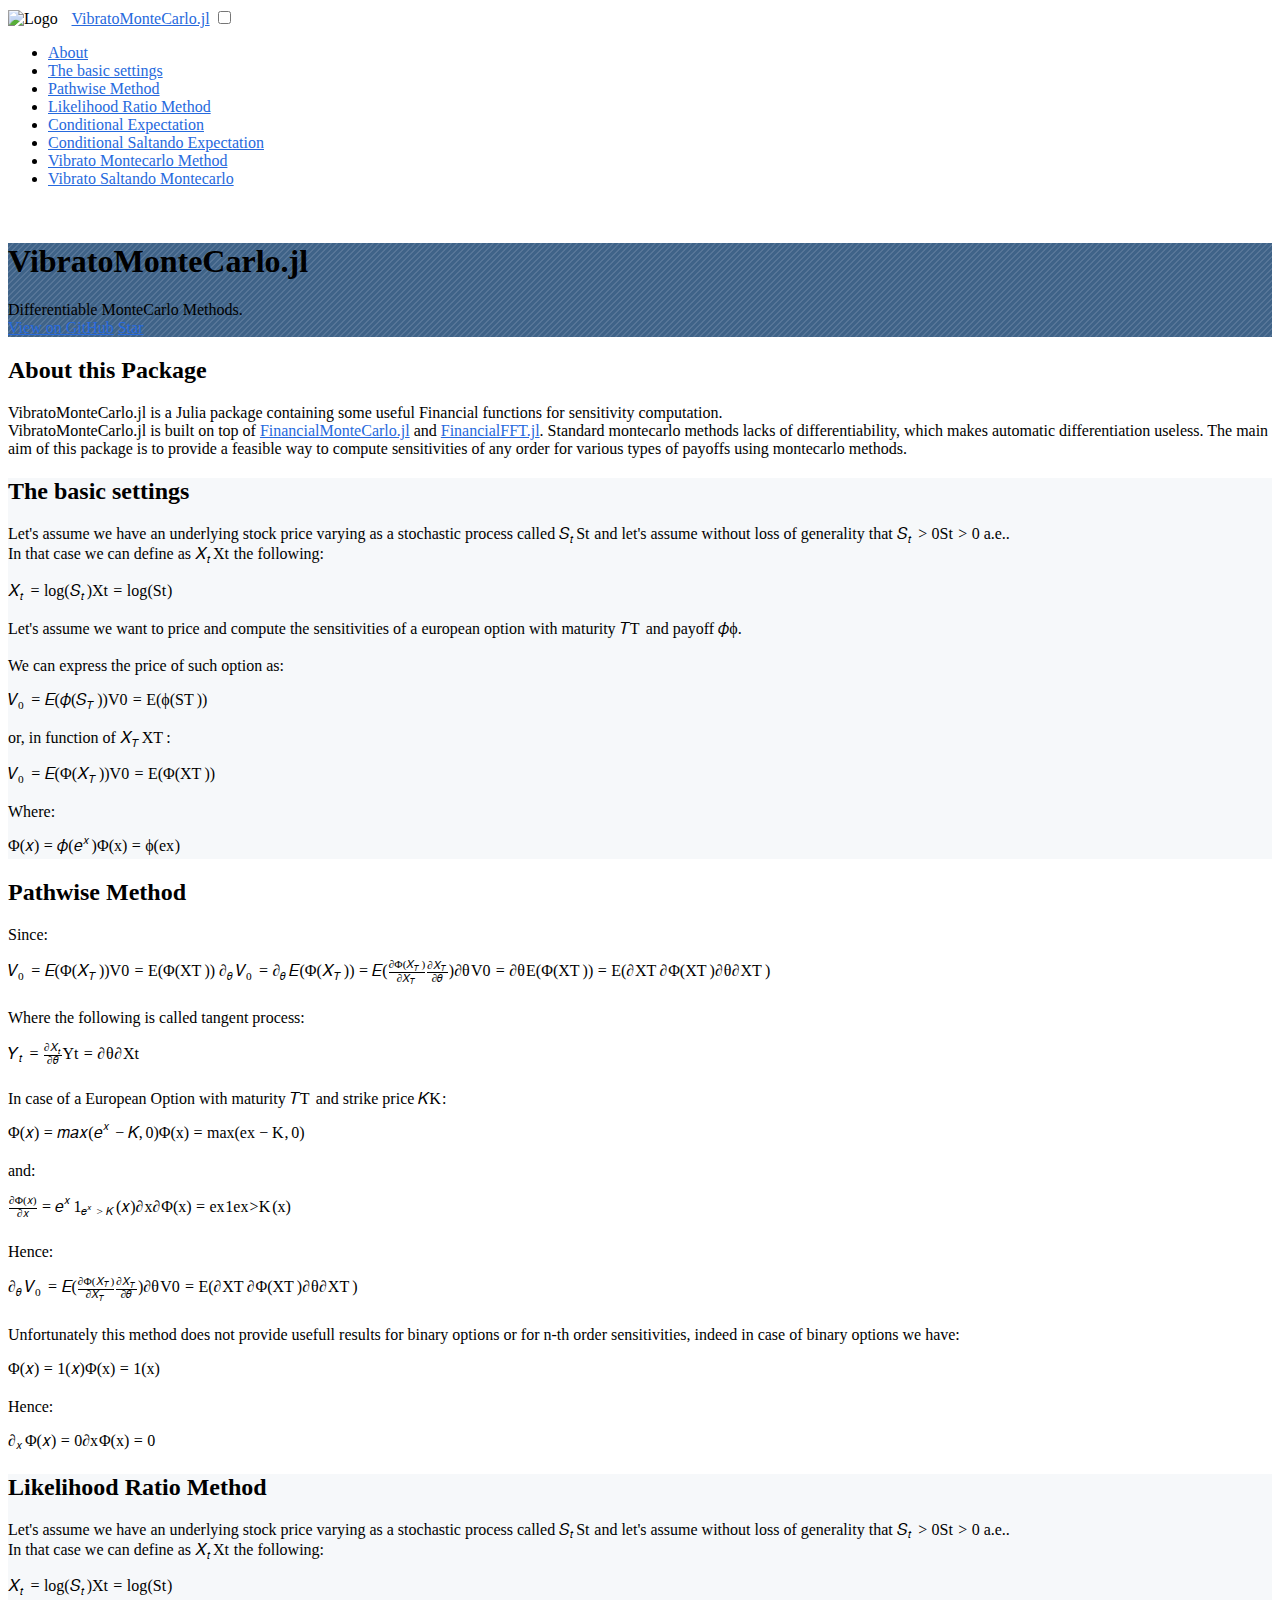
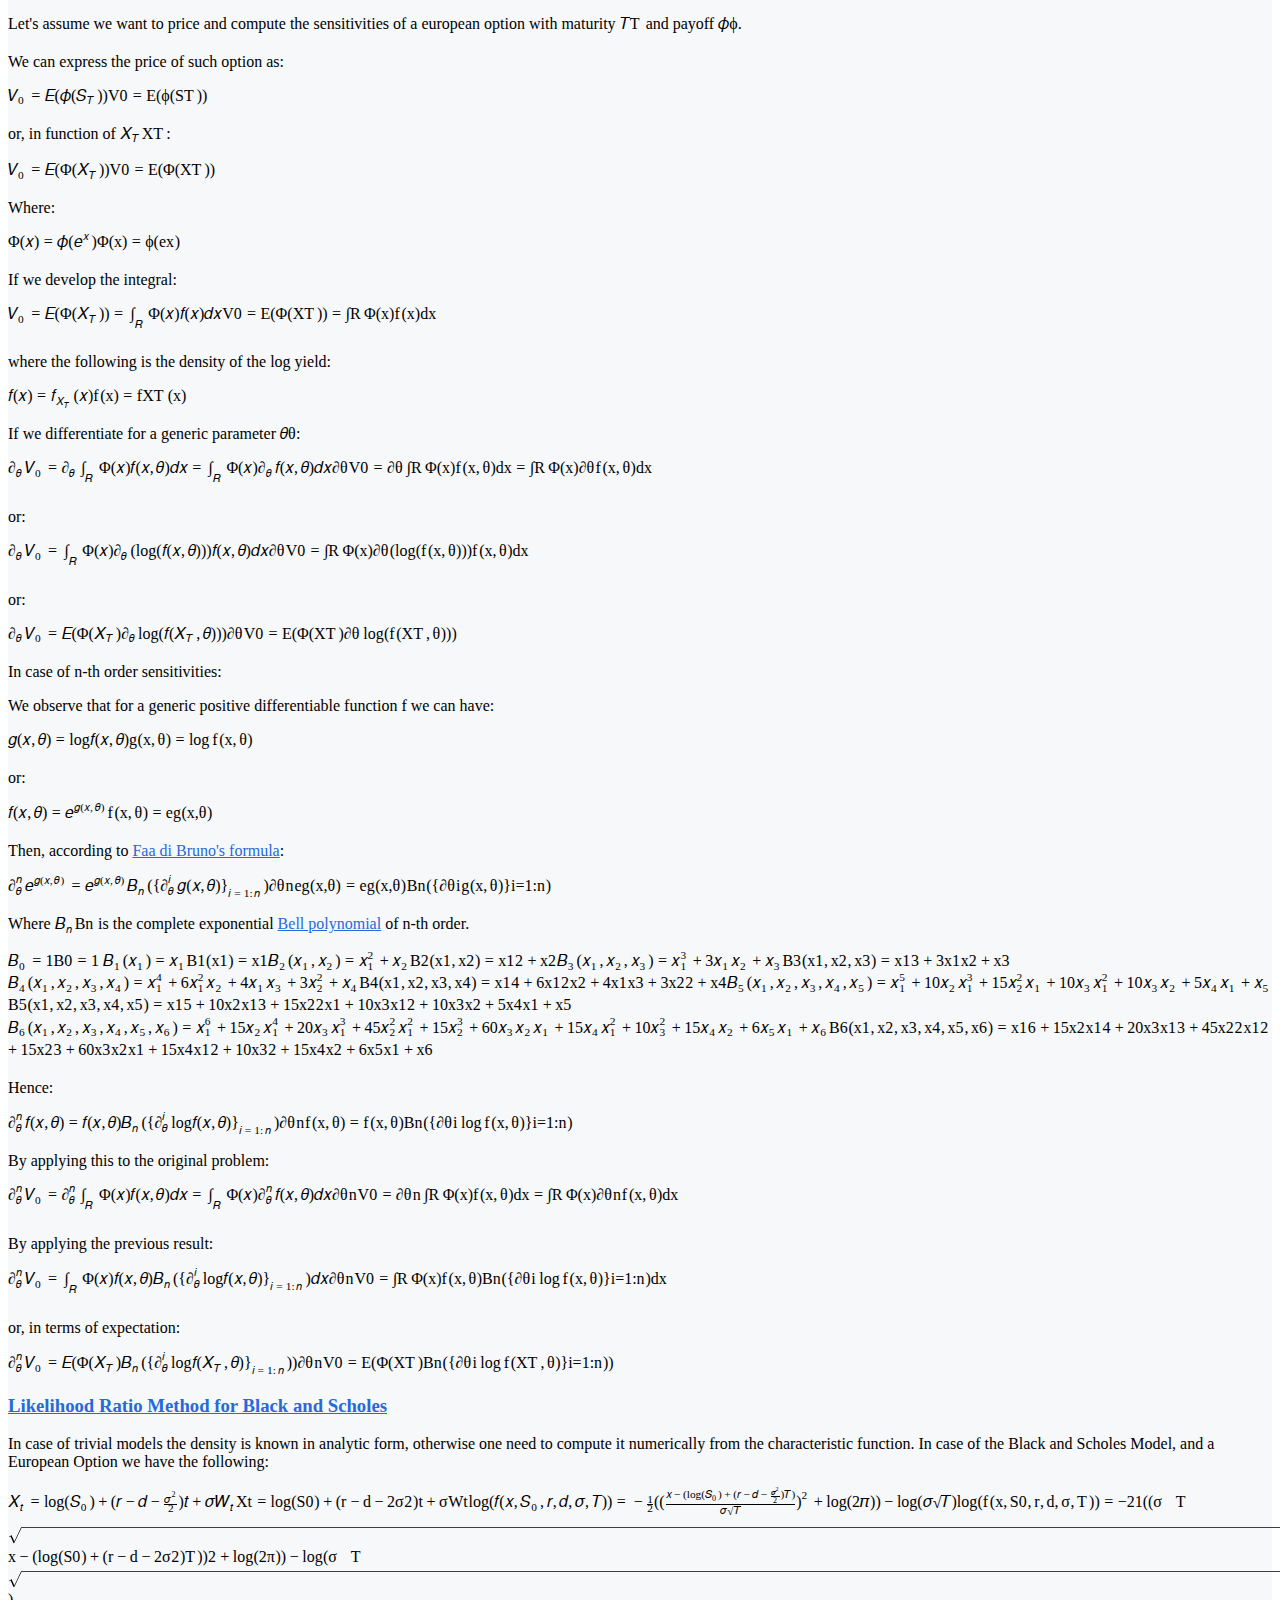
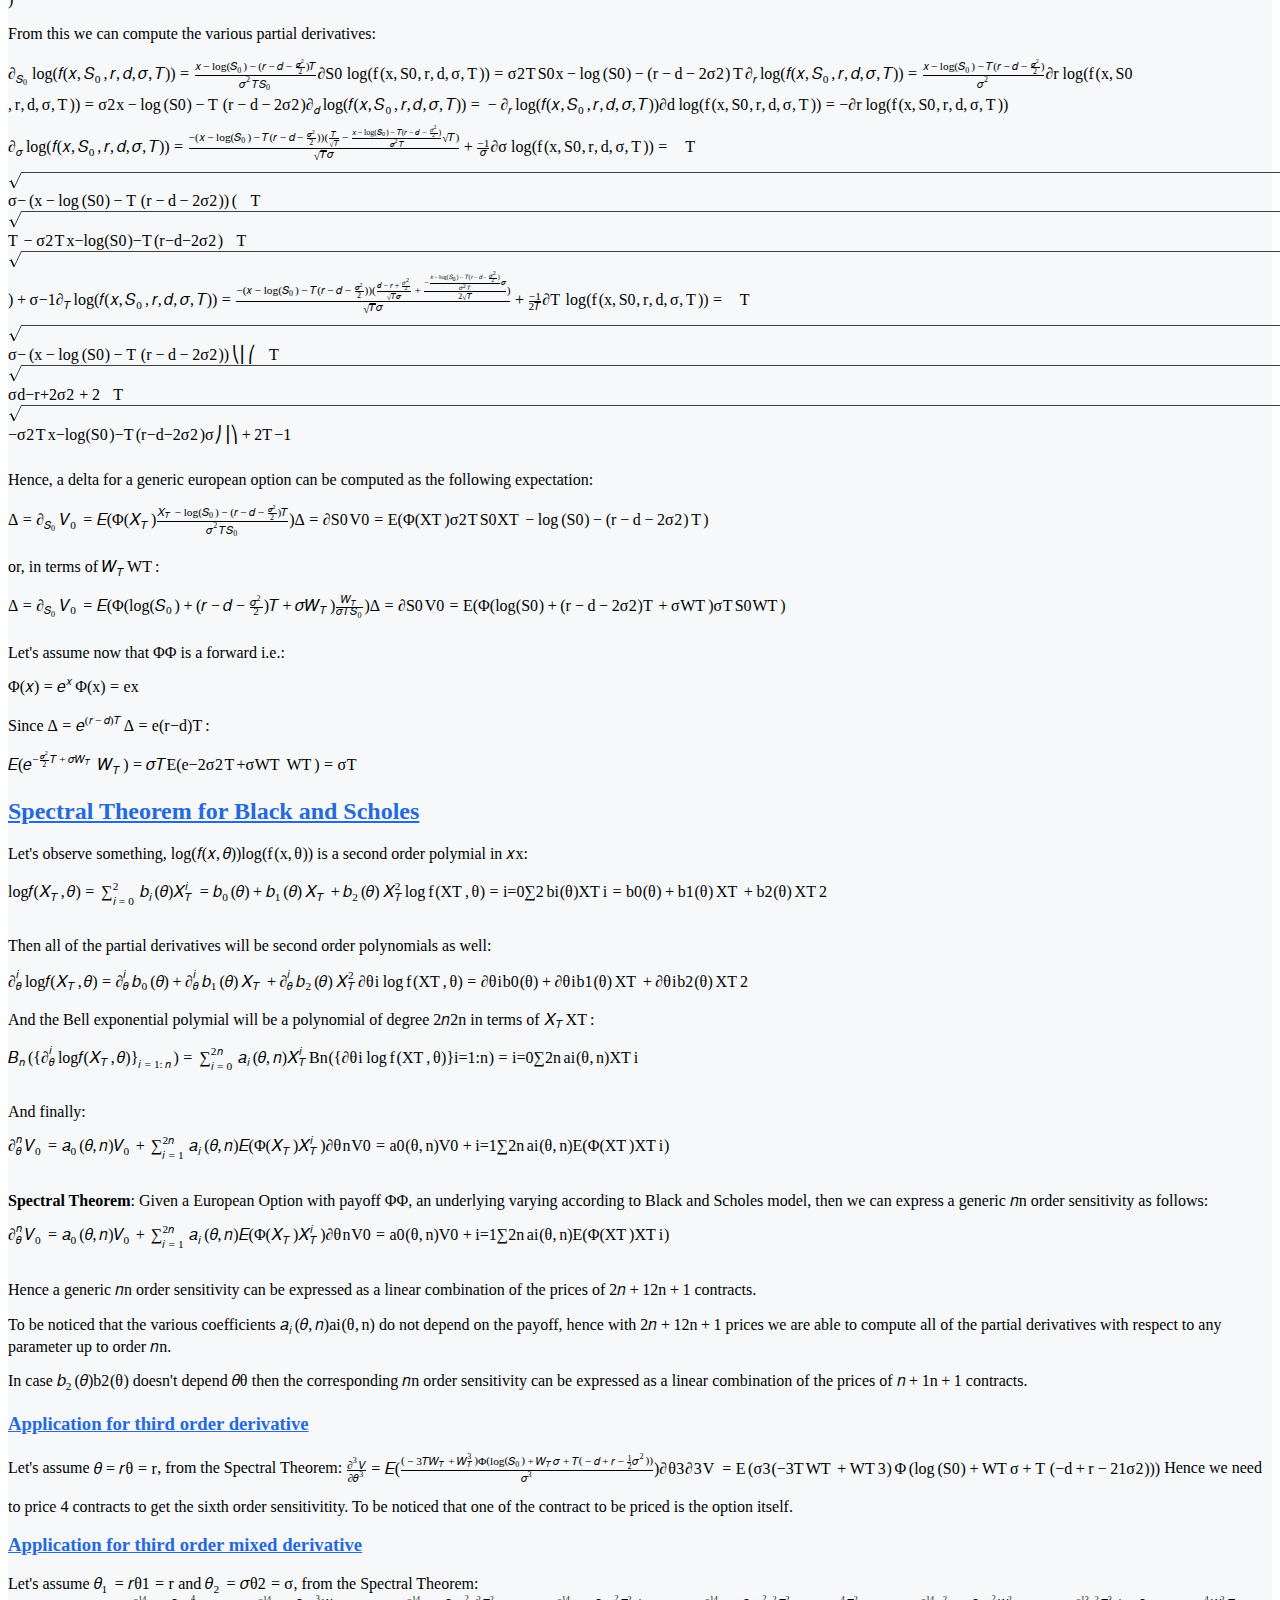
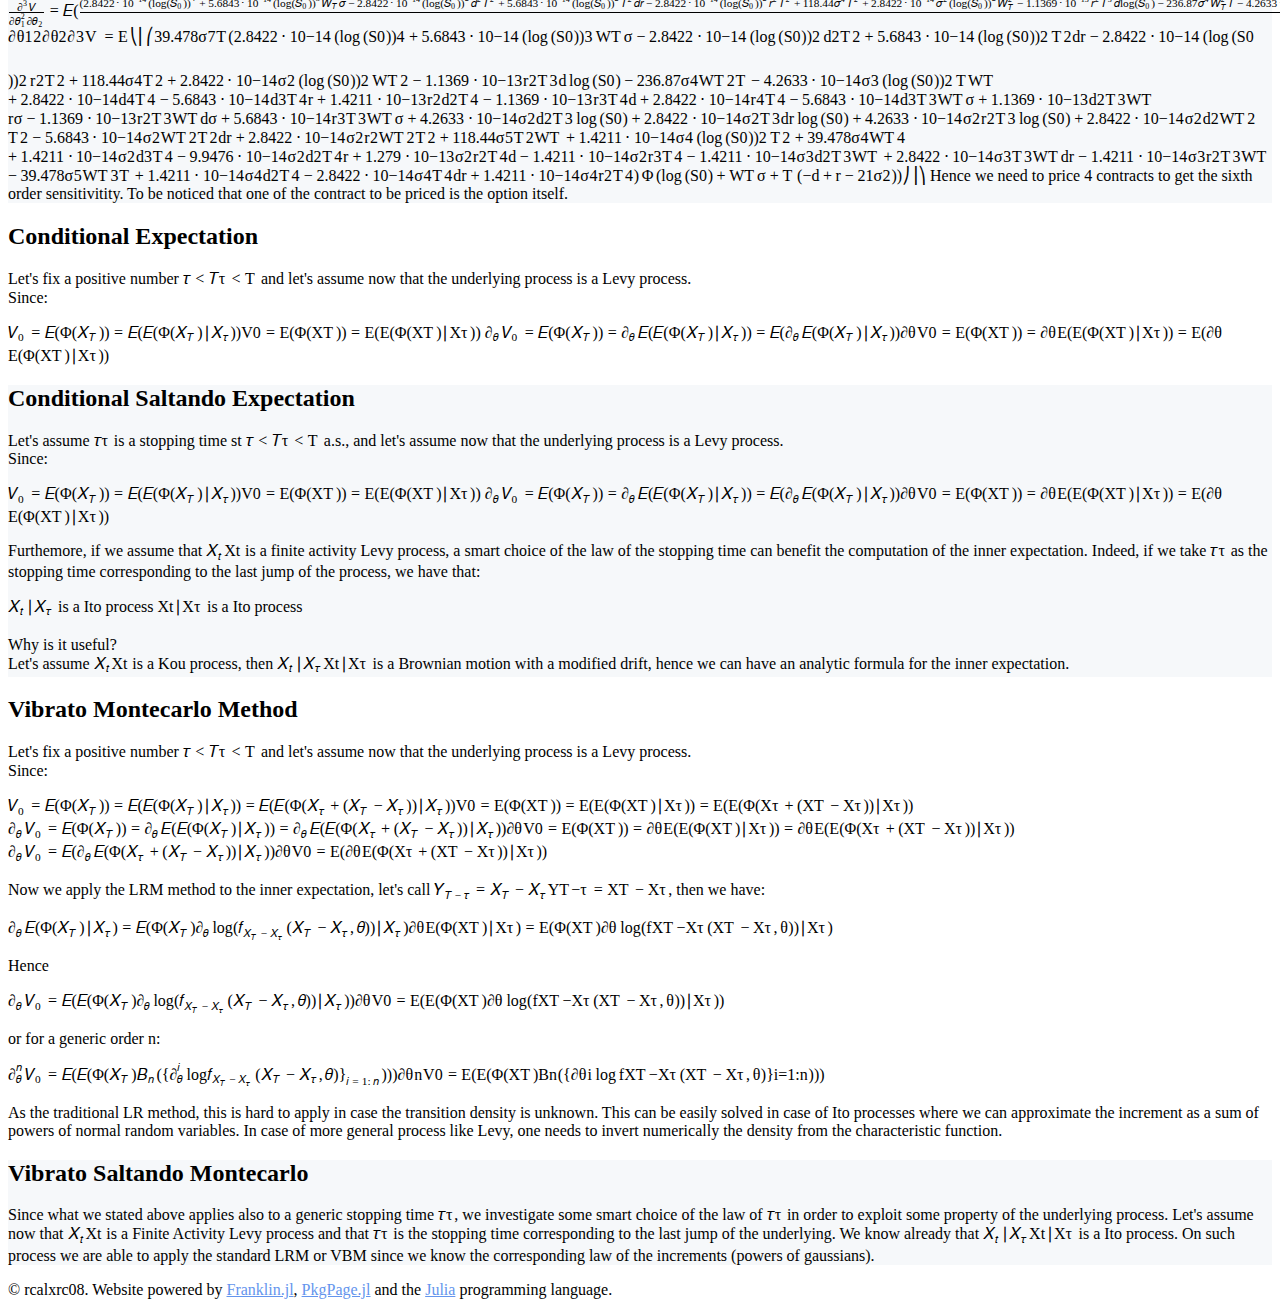
==== commit f230bbb1: "Deploying to gh-pages from @ rcalxrc08/VibratoMonteCarlo.jl@74186b83ec9363eef14cd2c3b8796b34b6220361" ====
--- a/index.html
+++ b/index.html
@@ -353,15 +353,14 @@
 <p>In case <span class="katex"><span class="katex-mathml"><math xmlns="http://www.w3.org/1998/Math/MathML"><semantics><mrow><msub><mi>b</mi><mn>2</mn></msub><mo stretchy="false">(</mo><mi>θ</mi><mo stretchy="false">)</mo></mrow><annotation encoding="application/x-tex">b_2(\theta)</annotation></semantics></math></span><span class="katex-html" aria-hidden="true"><span class="base"><span class="strut" style="height:1em;vertical-align:-0.25em;"></span><span class="mord"><span class="mord mathdefault">b</span><span class="msupsub"><span class="vlist-t vlist-t2"><span class="vlist-r"><span class="vlist" style="height:0.30110799999999993em;"><span style="top:-2.5500000000000003em;margin-left:0em;margin-right:0.05em;"><span class="pstrut" style="height:2.7em;"></span><span class="sizing reset-size6 size3 mtight"><span class="mord mtight">2</span></span></span></span><span class="vlist-s">​</span></span><span class="vlist-r"><span class="vlist" style="height:0.15em;"><span></span></span></span></span></span></span><span class="mopen">(</span><span class="mord mathdefault" style="margin-right:0.02778em;">θ</span><span class="mclose">)</span></span></span></span> doesn&#39;t depend <span class="katex"><span class="katex-mathml"><math xmlns="http://www.w3.org/1998/Math/MathML"><semantics><mrow><mi>θ</mi></mrow><annotation encoding="application/x-tex">\theta</annotation></semantics></math></span><span class="katex-html" aria-hidden="true"><span class="base"><span class="strut" style="height:0.69444em;vertical-align:0em;"></span><span class="mord mathdefault" style="margin-right:0.02778em;">θ</span></span></span></span> then the corresponding <span class="katex"><span class="katex-mathml"><math xmlns="http://www.w3.org/1998/Math/MathML"><semantics><mrow><mi>n</mi></mrow><annotation encoding="application/x-tex">n</annotation></semantics></math></span><span class="katex-html" aria-hidden="true"><span class="base"><span class="strut" style="height:0.43056em;vertical-align:0em;"></span><span class="mord mathdefault">n</span></span></span></span> order sensitivity can be expressed as a linear combination of the prices of <span class="katex"><span class="katex-mathml"><math xmlns="http://www.w3.org/1998/Math/MathML"><semantics><mrow><mi>n</mi><mo>+</mo><mn>1</mn></mrow><annotation encoding="application/x-tex">n + 1</annotation></semantics></math></span><span class="katex-html" aria-hidden="true"><span class="base"><span class="strut" style="height:0.66666em;vertical-align:-0.08333em;"></span><span class="mord mathdefault">n</span><span class="mspace" style="margin-right:0.2222222222222222em;"></span><span class="mbin">+</span><span class="mspace" style="margin-right:0.2222222222222222em;"></span></span><span class="base"><span class="strut" style="height:0.64444em;vertical-align:0em;"></span><span class="mord">1</span></span></span></span> contracts.</p>
 <h3 id="application_for_third_order_derivative"><a href="#application_for_third_order_derivative" class="header-anchor">Application for third order derivative</a></h3>
 
-<p>Let&#39;s assume <span class="katex"><span class="katex-mathml"><math xmlns="http://www.w3.org/1998/Math/MathML"><semantics><mrow><mi>θ</mi><mo>=</mo><mi>r</mi></mrow><annotation encoding="application/x-tex">\theta = r</annotation></semantics></math></span><span class="katex-html" aria-hidden="true"><span class="base"><span class="strut" style="height:0.69444em;vertical-align:0em;"></span><span class="mord mathdefault" style="margin-right:0.02778em;">θ</span><span class="mspace" style="margin-right:0.2777777777777778em;"></span><span class="mrel">=</span><span class="mspace" style="margin-right:0.2777777777777778em;"></span></span><span class="base"><span class="strut" style="height:0.43056em;vertical-align:0em;"></span><span class="mord mathdefault" style="margin-right:0.02778em;">r</span></span></span></span>, from the Spectral Theorem: <p>ArgumentError: Package VibratoMonteCarlo not found in current path:</p>
-<ul>
-<li><p>Run <code>import Pkg; Pkg.add&#40;&quot;VibratoMonteCarlo&quot;&#41;</code> to install the VibratoMonteCarlo package.</p>
-</li>
-</ul>
- Hence we need to price 4 contracts to get the sixth order sensitivitity. To be noticed that one of the contract to be priced is the option itself.</p>
+<p>Let&#39;s assume <span class="katex"><span class="katex-mathml"><math xmlns="http://www.w3.org/1998/Math/MathML"><semantics><mrow><mi>θ</mi><mo>=</mo><mi>r</mi></mrow><annotation encoding="application/x-tex">\theta = r</annotation></semantics></math></span><span class="katex-html" aria-hidden="true"><span class="base"><span class="strut" style="height:0.69444em;vertical-align:0em;"></span><span class="mord mathdefault" style="margin-right:0.02778em;">θ</span><span class="mspace" style="margin-right:0.2777777777777778em;"></span><span class="mrel">=</span><span class="mspace" style="margin-right:0.2777777777777778em;"></span></span><span class="base"><span class="strut" style="height:0.43056em;vertical-align:0em;"></span><span class="mord mathdefault" style="margin-right:0.02778em;">r</span></span></span></span>, from the Spectral Theorem: <span class="katex-display"><span class="katex"><span class="katex-mathml"><math xmlns="http://www.w3.org/1998/Math/MathML"><semantics><mrow><mfrac><mrow><msup><mi mathvariant="normal">∂</mi><mn>3</mn></msup><mi>V</mi></mrow><mrow><mi mathvariant="normal">∂</mi><msup><mi>θ</mi><mn>3</mn></msup></mrow></mfrac><mo>=</mo><mi mathvariant="double-struck">E</mi><mrow><mo fence="true">(</mo><mfrac><mrow><mrow><mo fence="true">(</mo><mo>−</mo><mn>3</mn><mi>T</mi><msub><mi>W</mi><mi>T</mi></msub><mo>+</mo><msubsup><mi>W</mi><mi>T</mi><mn>3</mn></msubsup><mo fence="true">)</mo></mrow><mi mathvariant="normal">Φ</mi><mrow><mo fence="true">(</mo><mi>log</mi><mo>⁡</mo><mrow><mo fence="true">(</mo><msub><mi>S</mi><mn>0</mn></msub><mo fence="true">)</mo></mrow><mo>+</mo><msub><mi>W</mi><mi>T</mi></msub><mi>σ</mi><mo>+</mo><mi>T</mi><mrow><mo fence="true">(</mo><mo>−</mo><mi>d</mi><mo>+</mo><mi>r</mi><mo>−</mo><mfrac><mn>1</mn><mn>2</mn></mfrac><msup><mi>σ</mi><mn>2</mn></msup><mo fence="true">)</mo></mrow><mo fence="true">)</mo></mrow></mrow><msup><mi>σ</mi><mn>3</mn></msup></mfrac><mo fence="true">)</mo></mrow></mrow><annotation encoding="application/x-tex">
+\frac{\partial^{3} V}{\partial\theta^{3}} = \mathbb{E}\left( \frac{\left(  - 3 T W_{T} + W_{T}^{3} \right) \Phi\left( \log\left( S_{0} \right) + W_{T} \sigma + T \left(  - d + r - \frac{1}{2} \sigma^{2} \right) \right)}{\sigma^{3}} \right)
+</annotation></semantics></math></span><span class="katex-html" aria-hidden="true"><span class="base"><span class="strut" style="height:2.177108em;vertical-align:-0.686em;"></span><span class="mord"><span class="mopen nulldelimiter"></span><span class="mfrac"><span class="vlist-t vlist-t2"><span class="vlist-r"><span class="vlist" style="height:1.491108em;"><span style="top:-2.314em;"><span class="pstrut" style="height:3em;"></span><span class="mord"><span class="mord" style="margin-right:0.05556em;">∂</span><span class="mord"><span class="mord mathdefault" style="margin-right:0.02778em;">θ</span><span class="msupsub"><span class="vlist-t"><span class="vlist-r"><span class="vlist" style="height:0.740108em;"><span style="top:-2.9890000000000003em;margin-right:0.05em;"><span class="pstrut" style="height:2.7em;"></span><span class="sizing reset-size6 size3 mtight"><span class="mord mtight"><span class="mord mtight">3</span></span></span></span></span></span></span></span></span></span></span><span style="top:-3.23em;"><span class="pstrut" style="height:3em;"></span><span class="frac-line" style="border-bottom-width:0.04em;"></span></span><span style="top:-3.677em;"><span class="pstrut" style="height:3em;"></span><span class="mord"><span class="mord"><span class="mord" style="margin-right:0.05556em;">∂</span><span class="msupsub"><span class="vlist-t"><span class="vlist-r"><span class="vlist" style="height:0.8141079999999999em;"><span style="top:-3.063em;margin-right:0.05em;"><span class="pstrut" style="height:2.7em;"></span><span class="sizing reset-size6 size3 mtight"><span class="mord mtight"><span class="mord mtight">3</span></span></span></span></span></span></span></span></span><span class="mord mathdefault" style="margin-right:0.22222em;">V</span></span></span></span><span class="vlist-s">​</span></span><span class="vlist-r"><span class="vlist" style="height:0.686em;"><span></span></span></span></span></span><span class="mclose nulldelimiter"></span></span><span class="mspace" style="margin-right:0.2777777777777778em;"></span><span class="mrel">=</span><span class="mspace" style="margin-right:0.2777777777777778em;"></span></span><span class="base"><span class="strut" style="height:3.0000299999999998em;vertical-align:-1.25003em;"></span><span class="mord"><span class="mord mathbb">E</span></span><span class="mspace" style="margin-right:0.16666666666666666em;"></span><span class="minner"><span class="mopen delimcenter" style="top:0em;"><span class="delimsizing size4">(</span></span><span class="mord"><span class="mopen nulldelimiter"></span><span class="mfrac"><span class="vlist-t vlist-t2"><span class="vlist-r"><span class="vlist" style="height:1.59001em;"><span style="top:-2.314em;"><span class="pstrut" style="height:3em;"></span><span class="mord"><span class="mord"><span class="mord mathdefault" style="margin-right:0.03588em;">σ</span><span class="msupsub"><span class="vlist-t"><span class="vlist-r"><span class="vlist" style="height:0.740108em;"><span style="top:-2.9890000000000003em;margin-right:0.05em;"><span class="pstrut" style="height:2.7em;"></span><span class="sizing reset-size6 size3 mtight"><span class="mord mtight"><span class="mord mtight">3</span></span></span></span></span></span></span></span></span></span></span><span style="top:-3.23em;"><span class="pstrut" style="height:3em;"></span><span class="frac-line" style="border-bottom-width:0.04em;"></span></span><span style="top:-3.7400100000000003em;"><span class="pstrut" style="height:3em;"></span><span class="mord"><span class="minner"><span class="mopen delimcenter" style="top:0em;"><span class="delimsizing size1">(</span></span><span class="mord">−</span><span class="mord">3</span><span class="mord mathdefault" style="margin-right:0.13889em;">T</span><span class="mord"><span class="mord mathdefault" style="margin-right:0.13889em;">W</span><span class="msupsub"><span class="vlist-t vlist-t2"><span class="vlist-r"><span class="vlist" style="height:0.32833099999999993em;"><span style="top:-2.5500000000000003em;margin-left:-0.13889em;margin-right:0.05em;"><span class="pstrut" style="height:2.7em;"></span><span class="sizing reset-size6 size3 mtight"><span class="mord mtight"><span class="mord mathdefault mtight" style="margin-right:0.13889em;">T</span></span></span></span></span><span class="vlist-s">​</span></span><span class="vlist-r"><span class="vlist" style="height:0.15em;"><span></span></span></span></span></span></span><span class="mspace" style="margin-right:0.2222222222222222em;"></span><span class="mbin">+</span><span class="mspace" style="margin-right:0.2222222222222222em;"></span><span class="mord"><span class="mord mathdefault" style="margin-right:0.13889em;">W</span><span class="msupsub"><span class="vlist-t vlist-t2"><span class="vlist-r"><span class="vlist" style="height:0.8141079999999999em;"><span style="top:-2.424669em;margin-left:-0.13889em;margin-right:0.05em;"><span class="pstrut" style="height:2.7em;"></span><span class="sizing reset-size6 size3 mtight"><span class="mord mtight"><span class="mord mathdefault mtight" style="margin-right:0.13889em;">T</span></span></span></span><span style="top:-3.063em;margin-right:0.05em;"><span class="pstrut" style="height:2.7em;"></span><span class="sizing reset-size6 size3 mtight"><span class="mord mtight"><span class="mord mtight">3</span></span></span></span></span><span class="vlist-s">​</span></span><span class="vlist-r"><span class="vlist" style="height:0.275331em;"><span></span></span></span></span></span></span><span class="mclose delimcenter" style="top:0em;"><span class="delimsizing size1">)</span></span></span><span class="mspace" style="margin-right:0.16666666666666666em;"></span><span class="mord">Φ</span><span class="mspace" style="margin-right:0.16666666666666666em;"></span><span class="minner"><span class="mopen delimcenter" style="top:0em;"><span class="delimsizing size1">(</span></span><span class="mop">lo<span style="margin-right:0.01389em;">g</span></span><span class="mspace" style="margin-right:0.16666666666666666em;"></span><span class="minner"><span class="mopen delimcenter" style="top:0em;">(</span><span class="mord"><span class="mord mathdefault" style="margin-right:0.05764em;">S</span><span class="msupsub"><span class="vlist-t vlist-t2"><span class="vlist-r"><span class="vlist" style="height:0.30110799999999993em;"><span style="top:-2.5500000000000003em;margin-left:-0.05764em;margin-right:0.05em;"><span class="pstrut" style="height:2.7em;"></span><span class="sizing reset-size6 size3 mtight"><span class="mord mtight"><span class="mord mtight">0</span></span></span></span></span><span class="vlist-s">​</span></span><span class="vlist-r"><span class="vlist" style="height:0.15em;"><span></span></span></span></span></span></span><span class="mclose delimcenter" style="top:0em;">)</span></span><span class="mspace" style="margin-right:0.2222222222222222em;"></span><span class="mbin">+</span><span class="mspace" style="margin-right:0.2222222222222222em;"></span><span class="mord"><span class="mord mathdefault" style="margin-right:0.13889em;">W</span><span class="msupsub"><span class="vlist-t vlist-t2"><span class="vlist-r"><span class="vlist" style="height:0.32833099999999993em;"><span style="top:-2.5500000000000003em;margin-left:-0.13889em;margin-right:0.05em;"><span class="pstrut" style="height:2.7em;"></span><span class="sizing reset-size6 size3 mtight"><span class="mord mtight"><span class="mord mathdefault mtight" style="margin-right:0.13889em;">T</span></span></span></span></span><span class="vlist-s">​</span></span><span class="vlist-r"><span class="vlist" style="height:0.15em;"><span></span></span></span></span></span></span><span class="mord mathdefault" style="margin-right:0.03588em;">σ</span><span class="mspace" style="margin-right:0.2222222222222222em;"></span><span class="mbin">+</span><span class="mspace" style="margin-right:0.2222222222222222em;"></span><span class="mord mathdefault" style="margin-right:0.13889em;">T</span><span class="mspace" style="margin-right:0.16666666666666666em;"></span><span class="minner"><span class="mopen delimcenter" style="top:0em;"><span class="delimsizing size1">(</span></span><span class="mord">−</span><span class="mord mathdefault">d</span><span class="mspace" style="margin-right:0.2222222222222222em;"></span><span class="mbin">+</span><span class="mspace" style="margin-right:0.2222222222222222em;"></span><span class="mord mathdefault" style="margin-right:0.02778em;">r</span><span class="mspace" style="margin-right:0.2222222222222222em;"></span><span class="mbin">−</span><span class="mspace" style="margin-right:0.2222222222222222em;"></span><span class="mord"><span class="mopen nulldelimiter"></span><span class="mfrac"><span class="vlist-t vlist-t2"><span class="vlist-r"><span class="vlist" style="height:0.845108em;"><span style="top:-2.6550000000000002em;"><span class="pstrut" style="height:3em;"></span><span class="sizing reset-size6 size3 mtight"><span class="mord mtight"><span class="mord mtight">2</span></span></span></span><span style="top:-3.23em;"><span class="pstrut" style="height:3em;"></span><span class="frac-line" style="border-bottom-width:0.04em;"></span></span><span style="top:-3.394em;"><span class="pstrut" style="height:3em;"></span><span class="sizing reset-size6 size3 mtight"><span class="mord mtight"><span class="mord mtight">1</span></span></span></span></span><span class="vlist-s">​</span></span><span class="vlist-r"><span class="vlist" style="height:0.345em;"><span></span></span></span></span></span><span class="mclose nulldelimiter"></span></span><span class="mord"><span class="mord mathdefault" style="margin-right:0.03588em;">σ</span><span class="msupsub"><span class="vlist-t"><span class="vlist-r"><span class="vlist" style="height:0.8141079999999999em;"><span style="top:-3.063em;margin-right:0.05em;"><span class="pstrut" style="height:2.7em;"></span><span class="sizing reset-size6 size3 mtight"><span class="mord mtight"><span class="mord mtight">2</span></span></span></span></span></span></span></span></span><span class="mclose delimcenter" style="top:0em;"><span class="delimsizing size1">)</span></span></span><span class="mclose delimcenter" style="top:0em;"><span class="delimsizing size1">)</span></span></span></span></span></span><span class="vlist-s">​</span></span><span class="vlist-r"><span class="vlist" style="height:0.686em;"><span></span></span></span></span></span><span class="mclose nulldelimiter"></span></span><span class="mclose delimcenter" style="top:0em;"><span class="delimsizing size4">)</span></span></span></span></span></span></span> Hence we need to price 4 contracts to get the sixth order sensitivitity. To be noticed that one of the contract to be priced is the option itself.</p>
 <h3 id="application_for_third_order_mixed_derivative"><a href="#application_for_third_order_mixed_derivative" class="header-anchor">Application for third order mixed derivative</a></h3>
 
-<p>Let&#39;s assume <span class="katex"><span class="katex-mathml"><math xmlns="http://www.w3.org/1998/Math/MathML"><semantics><mrow><msub><mi>θ</mi><mn>1</mn></msub><mo>=</mo><mi>r</mi></mrow><annotation encoding="application/x-tex">\theta_1 = r</annotation></semantics></math></span><span class="katex-html" aria-hidden="true"><span class="base"><span class="strut" style="height:0.84444em;vertical-align:-0.15em;"></span><span class="mord"><span class="mord mathdefault" style="margin-right:0.02778em;">θ</span><span class="msupsub"><span class="vlist-t vlist-t2"><span class="vlist-r"><span class="vlist" style="height:0.30110799999999993em;"><span style="top:-2.5500000000000003em;margin-left:-0.02778em;margin-right:0.05em;"><span class="pstrut" style="height:2.7em;"></span><span class="sizing reset-size6 size3 mtight"><span class="mord mtight">1</span></span></span></span><span class="vlist-s">​</span></span><span class="vlist-r"><span class="vlist" style="height:0.15em;"><span></span></span></span></span></span></span><span class="mspace" style="margin-right:0.2777777777777778em;"></span><span class="mrel">=</span><span class="mspace" style="margin-right:0.2777777777777778em;"></span></span><span class="base"><span class="strut" style="height:0.43056em;vertical-align:0em;"></span><span class="mord mathdefault" style="margin-right:0.02778em;">r</span></span></span></span> and <span class="katex"><span class="katex-mathml"><math xmlns="http://www.w3.org/1998/Math/MathML"><semantics><mrow><msub><mi>θ</mi><mn>2</mn></msub><mo>=</mo><mi>σ</mi></mrow><annotation encoding="application/x-tex">\theta_2 = \sigma</annotation></semantics></math></span><span class="katex-html" aria-hidden="true"><span class="base"><span class="strut" style="height:0.84444em;vertical-align:-0.15em;"></span><span class="mord"><span class="mord mathdefault" style="margin-right:0.02778em;">θ</span><span class="msupsub"><span class="vlist-t vlist-t2"><span class="vlist-r"><span class="vlist" style="height:0.30110799999999993em;"><span style="top:-2.5500000000000003em;margin-left:-0.02778em;margin-right:0.05em;"><span class="pstrut" style="height:2.7em;"></span><span class="sizing reset-size6 size3 mtight"><span class="mord mtight">2</span></span></span></span><span class="vlist-s">​</span></span><span class="vlist-r"><span class="vlist" style="height:0.15em;"><span></span></span></span></span></span></span><span class="mspace" style="margin-right:0.2777777777777778em;"></span><span class="mrel">=</span><span class="mspace" style="margin-right:0.2777777777777778em;"></span></span><span class="base"><span class="strut" style="height:0.43056em;vertical-align:0em;"></span><span class="mord mathdefault" style="margin-right:0.03588em;">σ</span></span></span></span>, from the Spectral Theorem: UndefVarError: generate<em>latex</em>expression<em>base</em>mix not defined Hence we need to price 4 contracts to get the sixth order sensitivitity. To be noticed that one of the contract to be priced is the option itself.</p>
+<p>Let&#39;s assume <span class="katex"><span class="katex-mathml"><math xmlns="http://www.w3.org/1998/Math/MathML"><semantics><mrow><msub><mi>θ</mi><mn>1</mn></msub><mo>=</mo><mi>r</mi></mrow><annotation encoding="application/x-tex">\theta_1 = r</annotation></semantics></math></span><span class="katex-html" aria-hidden="true"><span class="base"><span class="strut" style="height:0.84444em;vertical-align:-0.15em;"></span><span class="mord"><span class="mord mathdefault" style="margin-right:0.02778em;">θ</span><span class="msupsub"><span class="vlist-t vlist-t2"><span class="vlist-r"><span class="vlist" style="height:0.30110799999999993em;"><span style="top:-2.5500000000000003em;margin-left:-0.02778em;margin-right:0.05em;"><span class="pstrut" style="height:2.7em;"></span><span class="sizing reset-size6 size3 mtight"><span class="mord mtight">1</span></span></span></span><span class="vlist-s">​</span></span><span class="vlist-r"><span class="vlist" style="height:0.15em;"><span></span></span></span></span></span></span><span class="mspace" style="margin-right:0.2777777777777778em;"></span><span class="mrel">=</span><span class="mspace" style="margin-right:0.2777777777777778em;"></span></span><span class="base"><span class="strut" style="height:0.43056em;vertical-align:0em;"></span><span class="mord mathdefault" style="margin-right:0.02778em;">r</span></span></span></span> and <span class="katex"><span class="katex-mathml"><math xmlns="http://www.w3.org/1998/Math/MathML"><semantics><mrow><msub><mi>θ</mi><mn>2</mn></msub><mo>=</mo><mi>σ</mi></mrow><annotation encoding="application/x-tex">\theta_2 = \sigma</annotation></semantics></math></span><span class="katex-html" aria-hidden="true"><span class="base"><span class="strut" style="height:0.84444em;vertical-align:-0.15em;"></span><span class="mord"><span class="mord mathdefault" style="margin-right:0.02778em;">θ</span><span class="msupsub"><span class="vlist-t vlist-t2"><span class="vlist-r"><span class="vlist" style="height:0.30110799999999993em;"><span style="top:-2.5500000000000003em;margin-left:-0.02778em;margin-right:0.05em;"><span class="pstrut" style="height:2.7em;"></span><span class="sizing reset-size6 size3 mtight"><span class="mord mtight">2</span></span></span></span><span class="vlist-s">​</span></span><span class="vlist-r"><span class="vlist" style="height:0.15em;"><span></span></span></span></span></span></span><span class="mspace" style="margin-right:0.2777777777777778em;"></span><span class="mrel">=</span><span class="mspace" style="margin-right:0.2777777777777778em;"></span></span><span class="base"><span class="strut" style="height:0.43056em;vertical-align:0em;"></span><span class="mord mathdefault" style="margin-right:0.03588em;">σ</span></span></span></span>, from the Spectral Theorem: <span class="katex-display"><span class="katex"><span class="katex-mathml"><math xmlns="http://www.w3.org/1998/Math/MathML"><semantics><mrow><mfrac><mrow><msup><mi mathvariant="normal">∂</mi><mn>3</mn></msup><mi>V</mi></mrow><mrow><mi mathvariant="normal">∂</mi><msubsup><mi>θ</mi><mn>1</mn><mn>2</mn></msubsup><mi mathvariant="normal">∂</mi><msub><mi>θ</mi><mn>2</mn></msub></mrow></mfrac><mo>=</mo><mi mathvariant="double-struck">E</mi><mrow><mo fence="true">(</mo><mfrac><mrow><mrow><mo fence="true">(</mo><mn>2.8422</mn><mo>⋅</mo><mn>1</mn><msup><mn>0</mn><mrow><mo>−</mo><mn>14</mn></mrow></msup><msup><mrow><mo fence="true">(</mo><mi>log</mi><mo>⁡</mo><mrow><mo fence="true">(</mo><msub><mi>S</mi><mn>0</mn></msub><mo fence="true">)</mo></mrow><mo fence="true">)</mo></mrow><mn>4</mn></msup><mo>+</mo><mn>5.6843</mn><mo>⋅</mo><mn>1</mn><msup><mn>0</mn><mrow><mo>−</mo><mn>14</mn></mrow></msup><msup><mrow><mo fence="true">(</mo><mi>log</mi><mo>⁡</mo><mrow><mo fence="true">(</mo><msub><mi>S</mi><mn>0</mn></msub><mo fence="true">)</mo></mrow><mo fence="true">)</mo></mrow><mn>3</mn></msup><msub><mi>W</mi><mi>T</mi></msub><mi>σ</mi><mo>−</mo><mn>2.8422</mn><mo>⋅</mo><mn>1</mn><msup><mn>0</mn><mrow><mo>−</mo><mn>14</mn></mrow></msup><msup><mrow><mo fence="true">(</mo><mi>log</mi><mo>⁡</mo><mrow><mo fence="true">(</mo><msub><mi>S</mi><mn>0</mn></msub><mo fence="true">)</mo></mrow><mo fence="true">)</mo></mrow><mn>2</mn></msup><msup><mi>d</mi><mn>2</mn></msup><msup><mi>T</mi><mn>2</mn></msup><mo>+</mo><mn>5.6843</mn><mo>⋅</mo><mn>1</mn><msup><mn>0</mn><mrow><mo>−</mo><mn>14</mn></mrow></msup><msup><mrow><mo fence="true">(</mo><mi>log</mi><mo>⁡</mo><mrow><mo fence="true">(</mo><msub><mi>S</mi><mn>0</mn></msub><mo fence="true">)</mo></mrow><mo fence="true">)</mo></mrow><mn>2</mn></msup><msup><mi>T</mi><mn>2</mn></msup><mi>d</mi><mi>r</mi><mo>−</mo><mn>2.8422</mn><mo>⋅</mo><mn>1</mn><msup><mn>0</mn><mrow><mo>−</mo><mn>14</mn></mrow></msup><msup><mrow><mo fence="true">(</mo><mi>log</mi><mo>⁡</mo><mrow><mo fence="true">(</mo><msub><mi>S</mi><mn>0</mn></msub><mo fence="true">)</mo></mrow><mo fence="true">)</mo></mrow><mn>2</mn></msup><msup><mi>r</mi><mn>2</mn></msup><msup><mi>T</mi><mn>2</mn></msup><mo>+</mo><mn>118.44</mn><msup><mi>σ</mi><mn>4</mn></msup><msup><mi>T</mi><mn>2</mn></msup><mo>+</mo><mn>2.8422</mn><mo>⋅</mo><mn>1</mn><msup><mn>0</mn><mrow><mo>−</mo><mn>14</mn></mrow></msup><msup><mi>σ</mi><mn>2</mn></msup><msup><mrow><mo fence="true">(</mo><mi>log</mi><mo>⁡</mo><mrow><mo fence="true">(</mo><msub><mi>S</mi><mn>0</mn></msub><mo fence="true">)</mo></mrow><mo fence="true">)</mo></mrow><mn>2</mn></msup><msubsup><mi>W</mi><mi>T</mi><mn>2</mn></msubsup><mo>−</mo><mn>1.1369</mn><mo>⋅</mo><mn>1</mn><msup><mn>0</mn><mrow><mo>−</mo><mn>13</mn></mrow></msup><msup><mi>r</mi><mn>2</mn></msup><msup><mi>T</mi><mn>3</mn></msup><mi>d</mi><mi>log</mi><mo>⁡</mo><mrow><mo fence="true">(</mo><msub><mi>S</mi><mn>0</mn></msub><mo fence="true">)</mo></mrow><mo>−</mo><mn>236.87</mn><msup><mi>σ</mi><mn>4</mn></msup><msubsup><mi>W</mi><mi>T</mi><mn>2</mn></msubsup><mi>T</mi><mo>−</mo><mn>4.2633</mn><mo>⋅</mo><mn>1</mn><msup><mn>0</mn><mrow><mo>−</mo><mn>14</mn></mrow></msup><msup><mi>σ</mi><mn>3</mn></msup><msup><mrow><mo fence="true">(</mo><mi>log</mi><mo>⁡</mo><mrow><mo fence="true">(</mo><msub><mi>S</mi><mn>0</mn></msub><mo fence="true">)</mo></mrow><mo fence="true">)</mo></mrow><mn>2</mn></msup><mi>T</mi><msub><mi>W</mi><mi>T</mi></msub><mo>+</mo><mn>2.8422</mn><mo>⋅</mo><mn>1</mn><msup><mn>0</mn><mrow><mo>−</mo><mn>14</mn></mrow></msup><msup><mi>d</mi><mn>4</mn></msup><msup><mi>T</mi><mn>4</mn></msup><mo>−</mo><mn>5.6843</mn><mo>⋅</mo><mn>1</mn><msup><mn>0</mn><mrow><mo>−</mo><mn>14</mn></mrow></msup><msup><mi>d</mi><mn>3</mn></msup><msup><mi>T</mi><mn>4</mn></msup><mi>r</mi><mo>+</mo><mn>1.4211</mn><mo>⋅</mo><mn>1</mn><msup><mn>0</mn><mrow><mo>−</mo><mn>13</mn></mrow></msup><msup><mi>r</mi><mn>2</mn></msup><msup><mi>d</mi><mn>2</mn></msup><msup><mi>T</mi><mn>4</mn></msup><mo>−</mo><mn>1.1369</mn><mo>⋅</mo><mn>1</mn><msup><mn>0</mn><mrow><mo>−</mo><mn>13</mn></mrow></msup><msup><mi>r</mi><mn>3</mn></msup><msup><mi>T</mi><mn>4</mn></msup><mi>d</mi><mo>+</mo><mn>2.8422</mn><mo>⋅</mo><mn>1</mn><msup><mn>0</mn><mrow><mo>−</mo><mn>14</mn></mrow></msup><msup><mi>r</mi><mn>4</mn></msup><msup><mi>T</mi><mn>4</mn></msup><mo>−</mo><mn>5.6843</mn><mo>⋅</mo><mn>1</mn><msup><mn>0</mn><mrow><mo>−</mo><mn>14</mn></mrow></msup><msup><mi>d</mi><mn>3</mn></msup><msup><mi>T</mi><mn>3</mn></msup><msub><mi>W</mi><mi>T</mi></msub><mi>σ</mi><mo>+</mo><mn>1.1369</mn><mo>⋅</mo><mn>1</mn><msup><mn>0</mn><mrow><mo>−</mo><mn>13</mn></mrow></msup><msup><mi>d</mi><mn>2</mn></msup><msup><mi>T</mi><mn>3</mn></msup><msub><mi>W</mi><mi>T</mi></msub><mi>r</mi><mi>σ</mi><mo>−</mo><mn>1.1369</mn><mo>⋅</mo><mn>1</mn><msup><mn>0</mn><mrow><mo>−</mo><mn>13</mn></mrow></msup><msup><mi>r</mi><mn>2</mn></msup><msup><mi>T</mi><mn>3</mn></msup><msub><mi>W</mi><mi>T</mi></msub><mi>d</mi><mi>σ</mi><mo>+</mo><mn>5.6843</mn><mo>⋅</mo><mn>1</mn><msup><mn>0</mn><mrow><mo>−</mo><mn>14</mn></mrow></msup><msup><mi>r</mi><mn>3</mn></msup><msup><mi>T</mi><mn>3</mn></msup><msub><mi>W</mi><mi>T</mi></msub><mi>σ</mi><mo>+</mo><mn>4.2633</mn><mo>⋅</mo><mn>1</mn><msup><mn>0</mn><mrow><mo>−</mo><mn>14</mn></mrow></msup><msup><mi>σ</mi><mn>2</mn></msup><msup><mi>d</mi><mn>2</mn></msup><msup><mi>T</mi><mn>3</mn></msup><mi>log</mi><mo>⁡</mo><mrow><mo fence="true">(</mo><msub><mi>S</mi><mn>0</mn></msub><mo fence="true">)</mo></mrow><mo>+</mo><mn>2.8422</mn><mo>⋅</mo><mn>1</mn><msup><mn>0</mn><mrow><mo>−</mo><mn>14</mn></mrow></msup><msup><mi>σ</mi><mn>2</mn></msup><msup><mi>T</mi><mn>3</mn></msup><mi>d</mi><mi>r</mi><mi>log</mi><mo>⁡</mo><mrow><mo fence="true">(</mo><msub><mi>S</mi><mn>0</mn></msub><mo fence="true">)</mo></mrow><mo>+</mo><mn>4.2633</mn><mo>⋅</mo><mn>1</mn><msup><mn>0</mn><mrow><mo>−</mo><mn>14</mn></mrow></msup><msup><mi>σ</mi><mn>2</mn></msup><msup><mi>r</mi><mn>2</mn></msup><msup><mi>T</mi><mn>3</mn></msup><mi>log</mi><mo>⁡</mo><mrow><mo fence="true">(</mo><msub><mi>S</mi><mn>0</mn></msub><mo fence="true">)</mo></mrow><mo>+</mo><mn>2.8422</mn><mo>⋅</mo><mn>1</mn><msup><mn>0</mn><mrow><mo>−</mo><mn>14</mn></mrow></msup><msup><mi>σ</mi><mn>2</mn></msup><msup><mi>d</mi><mn>2</mn></msup><msubsup><mi>W</mi><mi>T</mi><mn>2</mn></msubsup><msup><mi>T</mi><mn>2</mn></msup><mo>−</mo><mn>5.6843</mn><mo>⋅</mo><mn>1</mn><msup><mn>0</mn><mrow><mo>−</mo><mn>14</mn></mrow></msup><msup><mi>σ</mi><mn>2</mn></msup><msubsup><mi>W</mi><mi>T</mi><mn>2</mn></msubsup><msup><mi>T</mi><mn>2</mn></msup><mi>d</mi><mi>r</mi><mo>+</mo><mn>2.8422</mn><mo>⋅</mo><mn>1</mn><msup><mn>0</mn><mrow><mo>−</mo><mn>14</mn></mrow></msup><msup><mi>σ</mi><mn>2</mn></msup><msup><mi>r</mi><mn>2</mn></msup><msubsup><mi>W</mi><mi>T</mi><mn>2</mn></msubsup><msup><mi>T</mi><mn>2</mn></msup><mo>+</mo><mn>118.44</mn><msup><mi>σ</mi><mn>5</mn></msup><msup><mi>T</mi><mn>2</mn></msup><msub><mi>W</mi><mi>T</mi></msub><mo>+</mo><mn>1.4211</mn><mo>⋅</mo><mn>1</mn><msup><mn>0</mn><mrow><mo>−</mo><mn>14</mn></mrow></msup><msup><mi>σ</mi><mn>4</mn></msup><msup><mrow><mo fence="true">(</mo><mi>log</mi><mo>⁡</mo><mrow><mo fence="true">(</mo><msub><mi>S</mi><mn>0</mn></msub><mo fence="true">)</mo></mrow><mo fence="true">)</mo></mrow><mn>2</mn></msup><msup><mi>T</mi><mn>2</mn></msup><mo>+</mo><mn>39.478</mn><msup><mi>σ</mi><mn>4</mn></msup><msubsup><mi>W</mi><mi>T</mi><mn>4</mn></msubsup><mo>+</mo><mn>1.4211</mn><mo>⋅</mo><mn>1</mn><msup><mn>0</mn><mrow><mo>−</mo><mn>14</mn></mrow></msup><msup><mi>σ</mi><mn>2</mn></msup><msup><mi>d</mi><mn>3</mn></msup><msup><mi>T</mi><mn>4</mn></msup><mo>−</mo><mn>9.9476</mn><mo>⋅</mo><mn>1</mn><msup><mn>0</mn><mrow><mo>−</mo><mn>14</mn></mrow></msup><msup><mi>σ</mi><mn>2</mn></msup><msup><mi>d</mi><mn>2</mn></msup><msup><mi>T</mi><mn>4</mn></msup><mi>r</mi><mo>+</mo><mn>1.279</mn><mo>⋅</mo><mn>1</mn><msup><mn>0</mn><mrow><mo>−</mo><mn>13</mn></mrow></msup><msup><mi>σ</mi><mn>2</mn></msup><msup><mi>r</mi><mn>2</mn></msup><msup><mi>T</mi><mn>4</mn></msup><mi>d</mi><mo>−</mo><mn>1.4211</mn><mo>⋅</mo><mn>1</mn><msup><mn>0</mn><mrow><mo>−</mo><mn>14</mn></mrow></msup><msup><mi>σ</mi><mn>2</mn></msup><msup><mi>r</mi><mn>3</mn></msup><msup><mi>T</mi><mn>4</mn></msup><mo>−</mo><mn>1.4211</mn><mo>⋅</mo><mn>1</mn><msup><mn>0</mn><mrow><mo>−</mo><mn>14</mn></mrow></msup><msup><mi>σ</mi><mn>3</mn></msup><msup><mi>d</mi><mn>2</mn></msup><msup><mi>T</mi><mn>3</mn></msup><msub><mi>W</mi><mi>T</mi></msub><mo>+</mo><mn>2.8422</mn><mo>⋅</mo><mn>1</mn><msup><mn>0</mn><mrow><mo>−</mo><mn>14</mn></mrow></msup><msup><mi>σ</mi><mn>3</mn></msup><msup><mi>T</mi><mn>3</mn></msup><msub><mi>W</mi><mi>T</mi></msub><mi>d</mi><mi>r</mi><mo>−</mo><mn>1.4211</mn><mo>⋅</mo><mn>1</mn><msup><mn>0</mn><mrow><mo>−</mo><mn>14</mn></mrow></msup><msup><mi>σ</mi><mn>3</mn></msup><msup><mi>r</mi><mn>2</mn></msup><msup><mi>T</mi><mn>3</mn></msup><msub><mi>W</mi><mi>T</mi></msub><mo>−</mo><mn>39.478</mn><msup><mi>σ</mi><mn>5</mn></msup><msubsup><mi>W</mi><mi>T</mi><mn>3</mn></msubsup><mi>T</mi><mo>+</mo><mn>1.4211</mn><mo>⋅</mo><mn>1</mn><msup><mn>0</mn><mrow><mo>−</mo><mn>14</mn></mrow></msup><msup><mi>σ</mi><mn>4</mn></msup><msup><mi>d</mi><mn>2</mn></msup><msup><mi>T</mi><mn>4</mn></msup><mo>−</mo><mn>2.8422</mn><mo>⋅</mo><mn>1</mn><msup><mn>0</mn><mrow><mo>−</mo><mn>14</mn></mrow></msup><msup><mi>σ</mi><mn>4</mn></msup><msup><mi>T</mi><mn>4</mn></msup><mi>d</mi><mi>r</mi><mo>+</mo><mn>1.4211</mn><mo>⋅</mo><mn>1</mn><msup><mn>0</mn><mrow><mo>−</mo><mn>14</mn></mrow></msup><msup><mi>σ</mi><mn>4</mn></msup><msup><mi>r</mi><mn>2</mn></msup><msup><mi>T</mi><mn>4</mn></msup><mo fence="true">)</mo></mrow><mi mathvariant="normal">Φ</mi><mrow><mo fence="true">(</mo><mi>log</mi><mo>⁡</mo><mrow><mo fence="true">(</mo><msub><mi>S</mi><mn>0</mn></msub><mo fence="true">)</mo></mrow><mo>+</mo><msub><mi>W</mi><mi>T</mi></msub><mi>σ</mi><mo>+</mo><mi>T</mi><mrow><mo fence="true">(</mo><mo>−</mo><mi>d</mi><mo>+</mo><mi>r</mi><mo>−</mo><mfrac><mn>1</mn><mn>2</mn></mfrac><msup><mi>σ</mi><mn>2</mn></msup><mo fence="true">)</mo></mrow><mo fence="true">)</mo></mrow></mrow><mrow><mn>39.478</mn><msup><mi>σ</mi><mn>7</mn></msup><mi>T</mi></mrow></mfrac><mo fence="true">)</mo></mrow></mrow><annotation encoding="application/x-tex">
+\frac{\partial^{3} V}{\partial\theta_1^{2} \partial\theta_2} = \mathbb{E}\left( \frac{\left( 2.8422 \cdot 10^{-14} \left( \log\left( S_{0} \right) \right)^{4} + 5.6843 \cdot 10^{-14} \left( \log\left( S_{0} \right) \right)^{3} W_{T} \sigma - 2.8422 \cdot 10^{-14} \left( \log\left( S_{0} \right) \right)^{2} d^{2} T^{2} + 5.6843 \cdot 10^{-14} \left( \log\left( S_{0} \right) \right)^{2} T^{2} d r - 2.8422 \cdot 10^{-14} \left( \log\left( S_{0} \right) \right)^{2} r^{2} T^{2} + 118.44 \sigma^{4} T^{2} + 2.8422 \cdot 10^{-14} \sigma^{2} \left( \log\left( S_{0} \right) \right)^{2} W_{T}^{2} - 1.1369 \cdot 10^{-13} r^{2} T^{3} d \log\left( S_{0} \right) - 236.87 \sigma^{4} W_{T}^{2} T - 4.2633 \cdot 10^{-14} \sigma^{3} \left( \log\left( S_{0} \right) \right)^{2} T W_{T} + 2.8422 \cdot 10^{-14} d^{4} T^{4} - 5.6843 \cdot 10^{-14} d^{3} T^{4} r + 1.4211 \cdot 10^{-13} r^{2} d^{2} T^{4} - 1.1369 \cdot 10^{-13} r^{3} T^{4} d + 2.8422 \cdot 10^{-14} r^{4} T^{4} - 5.6843 \cdot 10^{-14} d^{3} T^{3} W_{T} \sigma + 1.1369 \cdot 10^{-13} d^{2} T^{3} W_{T} r \sigma - 1.1369 \cdot 10^{-13} r^{2} T^{3} W_{T} d \sigma + 5.6843 \cdot 10^{-14} r^{3} T^{3} W_{T} \sigma + 4.2633 \cdot 10^{-14} \sigma^{2} d^{2} T^{3} \log\left( S_{0} \right) + 2.8422 \cdot 10^{-14} \sigma^{2} T^{3} d r \log\left( S_{0} \right) + 4.2633 \cdot 10^{-14} \sigma^{2} r^{2} T^{3} \log\left( S_{0} \right) + 2.8422 \cdot 10^{-14} \sigma^{2} d^{2} W_{T}^{2} T^{2} - 5.6843 \cdot 10^{-14} \sigma^{2} W_{T}^{2} T^{2} d r + 2.8422 \cdot 10^{-14} \sigma^{2} r^{2} W_{T}^{2} T^{2} + 118.44 \sigma^{5} T^{2} W_{T} + 1.4211 \cdot 10^{-14} \sigma^{4} \left( \log\left( S_{0} \right) \right)^{2} T^{2} + 39.478 \sigma^{4} W_{T}^{4} + 1.4211 \cdot 10^{-14} \sigma^{2} d^{3} T^{4} - 9.9476 \cdot 10^{-14} \sigma^{2} d^{2} T^{4} r + 1.279 \cdot 10^{-13} \sigma^{2} r^{2} T^{4} d - 1.4211 \cdot 10^{-14} \sigma^{2} r^{3} T^{4} - 1.4211 \cdot 10^{-14} \sigma^{3} d^{2} T^{3} W_{T} + 2.8422 \cdot 10^{-14} \sigma^{3} T^{3} W_{T} d r - 1.4211 \cdot 10^{-14} \sigma^{3} r^{2} T^{3} W_{T} - 39.478 \sigma^{5} W_{T}^{3} T + 1.4211 \cdot 10^{-14} \sigma^{4} d^{2} T^{4} - 2.8422 \cdot 10^{-14} \sigma^{4} T^{4} d r + 1.4211 \cdot 10^{-14} \sigma^{4} r^{2} T^{4} \right) \Phi\left( \log\left( S_{0} \right) + W_{T} \sigma + T \left(  - d + r - \frac{1}{2} \sigma^{2} \right) \right)}{39.478 \sigma^{7} T} \right)
+</annotation></semantics></math></span><span class="katex-html" aria-hidden="true"><span class="base"><span class="strut" style="height:2.443416em;vertical-align:-0.9523079999999999em;"></span><span class="mord"><span class="mopen nulldelimiter"></span><span class="mfrac"><span class="vlist-t vlist-t2"><span class="vlist-r"><span class="vlist" style="height:1.491108em;"><span style="top:-2.314em;"><span class="pstrut" style="height:3em;"></span><span class="mord"><span class="mord" style="margin-right:0.05556em;">∂</span><span class="mord"><span class="mord mathdefault" style="margin-right:0.02778em;">θ</span><span class="msupsub"><span class="vlist-t vlist-t2"><span class="vlist-r"><span class="vlist" style="height:0.7959080000000001em;"><span style="top:-2.433692em;margin-left:-0.02778em;margin-right:0.05em;"><span class="pstrut" style="height:2.7em;"></span><span class="sizing reset-size6 size3 mtight"><span class="mord mtight">1</span></span></span><span style="top:-3.0448000000000004em;margin-right:0.05em;"><span class="pstrut" style="height:2.7em;"></span><span class="sizing reset-size6 size3 mtight"><span class="mord mtight"><span class="mord mtight">2</span></span></span></span></span><span class="vlist-s">​</span></span><span class="vlist-r"><span class="vlist" style="height:0.26630799999999993em;"><span></span></span></span></span></span></span><span class="mord" style="margin-right:0.05556em;">∂</span><span class="mord"><span class="mord mathdefault" style="margin-right:0.02778em;">θ</span><span class="msupsub"><span class="vlist-t vlist-t2"><span class="vlist-r"><span class="vlist" style="height:0.30110799999999993em;"><span style="top:-2.5500000000000003em;margin-left:-0.02778em;margin-right:0.05em;"><span class="pstrut" style="height:2.7em;"></span><span class="sizing reset-size6 size3 mtight"><span class="mord mtight">2</span></span></span></span><span class="vlist-s">​</span></span><span class="vlist-r"><span class="vlist" style="height:0.15em;"><span></span></span></span></span></span></span></span></span><span style="top:-3.23em;"><span class="pstrut" style="height:3em;"></span><span class="frac-line" style="border-bottom-width:0.04em;"></span></span><span style="top:-3.677em;"><span class="pstrut" style="height:3em;"></span><span class="mord"><span class="mord"><span class="mord" style="margin-right:0.05556em;">∂</span><span class="msupsub"><span class="vlist-t"><span class="vlist-r"><span class="vlist" style="height:0.8141079999999999em;"><span style="top:-3.063em;margin-right:0.05em;"><span class="pstrut" style="height:2.7em;"></span><span class="sizing reset-size6 size3 mtight"><span class="mord mtight"><span class="mord mtight">3</span></span></span></span></span></span></span></span></span><span class="mord mathdefault" style="margin-right:0.22222em;">V</span></span></span></span><span class="vlist-s">​</span></span><span class="vlist-r"><span class="vlist" style="height:0.9523079999999999em;"><span></span></span></span></span></span><span class="mclose nulldelimiter"></span></span><span class="mspace" style="margin-right:0.2777777777777778em;"></span><span class="mrel">=</span><span class="mspace" style="margin-right:0.2777777777777778em;"></span></span><span class="base"><span class="strut" style="height:3.74004em;vertical-align:-1.55002em;"></span><span class="mord"><span class="mord mathbb">E</span></span><span class="mspace" style="margin-right:0.16666666666666666em;"></span><span class="minner"><span class="mopen"><span class="delimsizing mult"><span class="vlist-t vlist-t2"><span class="vlist-r"><span class="vlist" style="height:2.05002em;"><span style="top:-2.2500000000000004em;"><span class="pstrut" style="height:3.1550000000000002em;"></span><span class="delimsizinginner delim-size4"><span>⎝</span></span></span><span style="top:-2.8100000000000005em;"><span class="pstrut" style="height:3.1550000000000002em;"></span><span class="delimsizinginner delim-size4"><span>⎜</span></span></span><span style="top:-4.05002em;"><span class="pstrut" style="height:3.1550000000000002em;"></span><span class="delimsizinginner delim-size4"><span>⎛</span></span></span></span><span class="vlist-s">​</span></span><span class="vlist-r"><span class="vlist" style="height:1.55002em;"><span></span></span></span></span></span></span><span class="mord"><span class="mopen nulldelimiter"></span><span class="mfrac"><span class="vlist-t vlist-t2"><span class="vlist-r"><span class="vlist" style="height:2.19002em;"><span style="top:-2.464em;"><span class="pstrut" style="height:3.15em;"></span><span class="mord"><span class="mord">3</span><span class="mord">9</span><span class="mord">.</span><span class="mord">4</span><span class="mord">7</span><span class="mord">8</span><span class="mord"><span class="mord mathdefault" style="margin-right:0.03588em;">σ</span><span class="msupsub"><span class="vlist-t"><span class="vlist-r"><span class="vlist" style="height:0.740108em;"><span style="top:-2.9890000000000003em;margin-right:0.05em;"><span class="pstrut" style="height:2.7em;"></span><span class="sizing reset-size6 size3 mtight"><span class="mord mtight"><span class="mord mtight">7</span></span></span></span></span></span></span></span></span><span class="mord mathdefault" style="margin-right:0.13889em;">T</span></span></span><span style="top:-3.38em;"><span class="pstrut" style="height:3.15em;"></span><span class="frac-line" style="border-bottom-width:0.04em;"></span></span><span style="top:-4.1900200000000005em;"><span class="pstrut" style="height:3.15em;"></span><span class="mord"><span class="minner"><span class="mopen delimcenter" style="top:0em;"><span class="delimsizing size2">(</span></span><span class="mord">2</span><span class="mord">.</span><span class="mord">8</span><span class="mord">4</span><span class="mord">2</span><span class="mord">2</span><span class="mspace" style="margin-right:0.2222222222222222em;"></span><span class="mbin">⋅</span><span class="mspace" style="margin-right:0.2222222222222222em;"></span><span class="mord">1</span><span class="mord"><span class="mord">0</span><span class="msupsub"><span class="vlist-t"><span class="vlist-r"><span class="vlist" style="height:0.8141079999999999em;"><span style="top:-3.063em;margin-right:0.05em;"><span class="pstrut" style="height:2.7em;"></span><span class="sizing reset-size6 size3 mtight"><span class="mord mtight"><span class="mord mtight">−</span><span class="mord mtight">1</span><span class="mord mtight">4</span></span></span></span></span></span></span></span></span><span class="mspace" style="margin-right:0.16666666666666666em;"></span><span class="minner"><span class="minner"><span class="mopen delimcenter" style="top:0em;">(</span><span class="mop">lo<span style="margin-right:0.01389em;">g</span></span><span class="mspace" style="margin-right:0.16666666666666666em;"></span><span class="minner"><span class="mopen delimcenter" style="top:0em;">(</span><span class="mord"><span class="mord mathdefault" style="margin-right:0.05764em;">S</span><span class="msupsub"><span class="vlist-t vlist-t2"><span class="vlist-r"><span class="vlist" style="height:0.30110799999999993em;"><span style="top:-2.5500000000000003em;margin-left:-0.05764em;margin-right:0.05em;"><span class="pstrut" style="height:2.7em;"></span><span class="sizing reset-size6 size3 mtight"><span class="mord mtight"><span class="mord mtight">0</span></span></span></span></span><span class="vlist-s">​</span></span><span class="vlist-r"><span class="vlist" style="height:0.15em;"><span></span></span></span></span></span></span><span class="mclose delimcenter" style="top:0em;">)</span></span><span class="mclose delimcenter" style="top:0em;">)</span></span><span class="msupsub"><span class="vlist-t"><span class="vlist-r"><span class="vlist" style="height:0.954008em;"><span style="top:-3.2029em;margin-right:0.05em;"><span class="pstrut" style="height:2.7em;"></span><span class="sizing reset-size6 size3 mtight"><span class="mord mtight"><span class="mord mtight">4</span></span></span></span></span></span></span></span></span><span class="mspace" style="margin-right:0.2222222222222222em;"></span><span class="mbin">+</span><span class="mspace" style="margin-right:0.2222222222222222em;"></span><span class="mord">5</span><span class="mord">.</span><span class="mord">6</span><span class="mord">8</span><span class="mord">4</span><span class="mord">3</span><span class="mspace" style="margin-right:0.2222222222222222em;"></span><span class="mbin">⋅</span><span class="mspace" style="margin-right:0.2222222222222222em;"></span><span class="mord">1</span><span class="mord"><span class="mord">0</span><span class="msupsub"><span class="vlist-t"><span class="vlist-r"><span class="vlist" style="height:0.8141079999999999em;"><span style="top:-3.063em;margin-right:0.05em;"><span class="pstrut" style="height:2.7em;"></span><span class="sizing reset-size6 size3 mtight"><span class="mord mtight"><span class="mord mtight">−</span><span class="mord mtight">1</span><span class="mord mtight">4</span></span></span></span></span></span></span></span></span><span class="mspace" style="margin-right:0.16666666666666666em;"></span><span class="minner"><span class="minner"><span class="mopen delimcenter" style="top:0em;">(</span><span class="mop">lo<span style="margin-right:0.01389em;">g</span></span><span class="mspace" style="margin-right:0.16666666666666666em;"></span><span class="minner"><span class="mopen delimcenter" style="top:0em;">(</span><span class="mord"><span class="mord mathdefault" style="margin-right:0.05764em;">S</span><span class="msupsub"><span class="vlist-t vlist-t2"><span class="vlist-r"><span class="vlist" style="height:0.30110799999999993em;"><span style="top:-2.5500000000000003em;margin-left:-0.05764em;margin-right:0.05em;"><span class="pstrut" style="height:2.7em;"></span><span class="sizing reset-size6 size3 mtight"><span class="mord mtight"><span class="mord mtight">0</span></span></span></span></span><span class="vlist-s">​</span></span><span class="vlist-r"><span class="vlist" style="height:0.15em;"><span></span></span></span></span></span></span><span class="mclose delimcenter" style="top:0em;">)</span></span><span class="mclose delimcenter" style="top:0em;">)</span></span><span class="msupsub"><span class="vlist-t"><span class="vlist-r"><span class="vlist" style="height:0.954008em;"><span style="top:-3.2029em;margin-right:0.05em;"><span class="pstrut" style="height:2.7em;"></span><span class="sizing reset-size6 size3 mtight"><span class="mord mtight"><span class="mord mtight">3</span></span></span></span></span></span></span></span></span><span class="mspace" style="margin-right:0.16666666666666666em;"></span><span class="mord"><span class="mord mathdefault" style="margin-right:0.13889em;">W</span><span class="msupsub"><span class="vlist-t vlist-t2"><span class="vlist-r"><span class="vlist" style="height:0.32833099999999993em;"><span style="top:-2.5500000000000003em;margin-left:-0.13889em;margin-right:0.05em;"><span class="pstrut" style="height:2.7em;"></span><span class="sizing reset-size6 size3 mtight"><span class="mord mtight"><span class="mord mathdefault mtight" style="margin-right:0.13889em;">T</span></span></span></span></span><span class="vlist-s">​</span></span><span class="vlist-r"><span class="vlist" style="height:0.15em;"><span></span></span></span></span></span></span><span class="mord mathdefault" style="margin-right:0.03588em;">σ</span><span class="mspace" style="margin-right:0.2222222222222222em;"></span><span class="mbin">−</span><span class="mspace" style="margin-right:0.2222222222222222em;"></span><span class="mord">2</span><span class="mord">.</span><span class="mord">8</span><span class="mord">4</span><span class="mord">2</span><span class="mord">2</span><span class="mspace" style="margin-right:0.2222222222222222em;"></span><span class="mbin">⋅</span><span class="mspace" style="margin-right:0.2222222222222222em;"></span><span class="mord">1</span><span class="mord"><span class="mord">0</span><span class="msupsub"><span class="vlist-t"><span class="vlist-r"><span class="vlist" style="height:0.8141079999999999em;"><span style="top:-3.063em;margin-right:0.05em;"><span class="pstrut" style="height:2.7em;"></span><span class="sizing reset-size6 size3 mtight"><span class="mord mtight"><span class="mord mtight">−</span><span class="mord mtight">1</span><span class="mord mtight">4</span></span></span></span></span></span></span></span></span><span class="mspace" style="margin-right:0.16666666666666666em;"></span><span class="minner"><span class="minner"><span class="mopen delimcenter" style="top:0em;">(</span><span class="mop">lo<span style="margin-right:0.01389em;">g</span></span><span class="mspace" style="margin-right:0.16666666666666666em;"></span><span class="minner"><span class="mopen delimcenter" style="top:0em;">(</span><span class="mord"><span class="mord mathdefault" style="margin-right:0.05764em;">S</span><span class="msupsub"><span class="vlist-t vlist-t2"><span class="vlist-r"><span class="vlist" style="height:0.30110799999999993em;"><span style="top:-2.5500000000000003em;margin-left:-0.05764em;margin-right:0.05em;"><span class="pstrut" style="height:2.7em;"></span><span class="sizing reset-size6 size3 mtight"><span class="mord mtight"><span class="mord mtight">0</span></span></span></span></span><span class="vlist-s">​</span></span><span class="vlist-r"><span class="vlist" style="height:0.15em;"><span></span></span></span></span></span></span><span class="mclose delimcenter" style="top:0em;">)</span></span><span class="mclose delimcenter" style="top:0em;">)</span></span><span class="msupsub"><span class="vlist-t"><span class="vlist-r"><span class="vlist" style="height:0.954008em;"><span style="top:-3.2029em;margin-right:0.05em;"><span class="pstrut" style="height:2.7em;"></span><span class="sizing reset-size6 size3 mtight"><span class="mord mtight"><span class="mord mtight">2</span></span></span></span></span></span></span></span></span><span class="mspace" style="margin-right:0.16666666666666666em;"></span><span class="mord"><span class="mord mathdefault">d</span><span class="msupsub"><span class="vlist-t"><span class="vlist-r"><span class="vlist" style="height:0.8141079999999999em;"><span style="top:-3.063em;margin-right:0.05em;"><span class="pstrut" style="height:2.7em;"></span><span class="sizing reset-size6 size3 mtight"><span class="mord mtight"><span class="mord mtight">2</span></span></span></span></span></span></span></span></span><span class="mord"><span class="mord mathdefault" style="margin-right:0.13889em;">T</span><span class="msupsub"><span class="vlist-t"><span class="vlist-r"><span class="vlist" style="height:0.8141079999999999em;"><span style="top:-3.063em;margin-right:0.05em;"><span class="pstrut" style="height:2.7em;"></span><span class="sizing reset-size6 size3 mtight"><span class="mord mtight"><span class="mord mtight">2</span></span></span></span></span></span></span></span></span><span class="mspace" style="margin-right:0.2222222222222222em;"></span><span class="mbin">+</span><span class="mspace" style="margin-right:0.2222222222222222em;"></span><span class="mord">5</span><span class="mord">.</span><span class="mord">6</span><span class="mord">8</span><span class="mord">4</span><span class="mord">3</span><span class="mspace" style="margin-right:0.2222222222222222em;"></span><span class="mbin">⋅</span><span class="mspace" style="margin-right:0.2222222222222222em;"></span><span class="mord">1</span><span class="mord"><span class="mord">0</span><span class="msupsub"><span class="vlist-t"><span class="vlist-r"><span class="vlist" style="height:0.8141079999999999em;"><span style="top:-3.063em;margin-right:0.05em;"><span class="pstrut" style="height:2.7em;"></span><span class="sizing reset-size6 size3 mtight"><span class="mord mtight"><span class="mord mtight">−</span><span class="mord mtight">1</span><span class="mord mtight">4</span></span></span></span></span></span></span></span></span><span class="mspace" style="margin-right:0.16666666666666666em;"></span><span class="minner"><span class="minner"><span class="mopen delimcenter" style="top:0em;">(</span><span class="mop">lo<span style="margin-right:0.01389em;">g</span></span><span class="mspace" style="margin-right:0.16666666666666666em;"></span><span class="minner"><span class="mopen delimcenter" style="top:0em;">(</span><span class="mord"><span class="mord mathdefault" style="margin-right:0.05764em;">S</span><span class="msupsub"><span class="vlist-t vlist-t2"><span class="vlist-r"><span class="vlist" style="height:0.30110799999999993em;"><span style="top:-2.5500000000000003em;margin-left:-0.05764em;margin-right:0.05em;"><span class="pstrut" style="height:2.7em;"></span><span class="sizing reset-size6 size3 mtight"><span class="mord mtight"><span class="mord mtight">0</span></span></span></span></span><span class="vlist-s">​</span></span><span class="vlist-r"><span class="vlist" style="height:0.15em;"><span></span></span></span></span></span></span><span class="mclose delimcenter" style="top:0em;">)</span></span><span class="mclose delimcenter" style="top:0em;">)</span></span><span class="msupsub"><span class="vlist-t"><span class="vlist-r"><span class="vlist" style="height:0.954008em;"><span style="top:-3.2029em;margin-right:0.05em;"><span class="pstrut" style="height:2.7em;"></span><span class="sizing reset-size6 size3 mtight"><span class="mord mtight"><span class="mord mtight">2</span></span></span></span></span></span></span></span></span><span class="mspace" style="margin-right:0.16666666666666666em;"></span><span class="mord"><span class="mord mathdefault" style="margin-right:0.13889em;">T</span><span class="msupsub"><span class="vlist-t"><span class="vlist-r"><span class="vlist" style="height:0.8141079999999999em;"><span style="top:-3.063em;margin-right:0.05em;"><span class="pstrut" style="height:2.7em;"></span><span class="sizing reset-size6 size3 mtight"><span class="mord mtight"><span class="mord mtight">2</span></span></span></span></span></span></span></span></span><span class="mord mathdefault">d</span><span class="mord mathdefault" style="margin-right:0.02778em;">r</span><span class="mspace" style="margin-right:0.2222222222222222em;"></span><span class="mbin">−</span><span class="mspace" style="margin-right:0.2222222222222222em;"></span><span class="mord">2</span><span class="mord">.</span><span class="mord">8</span><span class="mord">4</span><span class="mord">2</span><span class="mord">2</span><span class="mspace" style="margin-right:0.2222222222222222em;"></span><span class="mbin">⋅</span><span class="mspace" style="margin-right:0.2222222222222222em;"></span><span class="mord">1</span><span class="mord"><span class="mord">0</span><span class="msupsub"><span class="vlist-t"><span class="vlist-r"><span class="vlist" style="height:0.8141079999999999em;"><span style="top:-3.063em;margin-right:0.05em;"><span class="pstrut" style="height:2.7em;"></span><span class="sizing reset-size6 size3 mtight"><span class="mord mtight"><span class="mord mtight">−</span><span class="mord mtight">1</span><span class="mord mtight">4</span></span></span></span></span></span></span></span></span><span class="mspace" style="margin-right:0.16666666666666666em;"></span><span class="minner"><span class="minner"><span class="mopen delimcenter" style="top:0em;">(</span><span class="mop">lo<span style="margin-right:0.01389em;">g</span></span><span class="mspace" style="margin-right:0.16666666666666666em;"></span><span class="minner"><span class="mopen delimcenter" style="top:0em;">(</span><span class="mord"><span class="mord mathdefault" style="margin-right:0.05764em;">S</span><span class="msupsub"><span class="vlist-t vlist-t2"><span class="vlist-r"><span class="vlist" style="height:0.30110799999999993em;"><span style="top:-2.5500000000000003em;margin-left:-0.05764em;margin-right:0.05em;"><span class="pstrut" style="height:2.7em;"></span><span class="sizing reset-size6 size3 mtight"><span class="mord mtight"><span class="mord mtight">0</span></span></span></span></span><span class="vlist-s">​</span></span><span class="vlist-r"><span class="vlist" style="height:0.15em;"><span></span></span></span></span></span></span><span class="mclose delimcenter" style="top:0em;">)</span></span><span class="mclose delimcenter" style="top:0em;">)</span></span><span class="msupsub"><span class="vlist-t"><span class="vlist-r"><span class="vlist" style="height:0.954008em;"><span style="top:-3.2029em;margin-right:0.05em;"><span class="pstrut" style="height:2.7em;"></span><span class="sizing reset-size6 size3 mtight"><span class="mord mtight"><span class="mord mtight">2</span></span></span></span></span></span></span></span></span><span class="mspace" style="margin-right:0.16666666666666666em;"></span><span class="mord"><span class="mord mathdefault" style="margin-right:0.02778em;">r</span><span class="msupsub"><span class="vlist-t"><span class="vlist-r"><span class="vlist" style="height:0.8141079999999999em;"><span style="top:-3.063em;margin-right:0.05em;"><span class="pstrut" style="height:2.7em;"></span><span class="sizing reset-size6 size3 mtight"><span class="mord mtight"><span class="mord mtight">2</span></span></span></span></span></span></span></span></span><span class="mord"><span class="mord mathdefault" style="margin-right:0.13889em;">T</span><span class="msupsub"><span class="vlist-t"><span class="vlist-r"><span class="vlist" style="height:0.8141079999999999em;"><span style="top:-3.063em;margin-right:0.05em;"><span class="pstrut" style="height:2.7em;"></span><span class="sizing reset-size6 size3 mtight"><span class="mord mtight"><span class="mord mtight">2</span></span></span></span></span></span></span></span></span><span class="mspace" style="margin-right:0.2222222222222222em;"></span><span class="mbin">+</span><span class="mspace" style="margin-right:0.2222222222222222em;"></span><span class="mord">1</span><span class="mord">1</span><span class="mord">8</span><span class="mord">.</span><span class="mord">4</span><span class="mord">4</span><span class="mord"><span class="mord mathdefault" style="margin-right:0.03588em;">σ</span><span class="msupsub"><span class="vlist-t"><span class="vlist-r"><span class="vlist" style="height:0.8141079999999999em;"><span style="top:-3.063em;margin-right:0.05em;"><span class="pstrut" style="height:2.7em;"></span><span class="sizing reset-size6 size3 mtight"><span class="mord mtight"><span class="mord mtight">4</span></span></span></span></span></span></span></span></span><span class="mord"><span class="mord mathdefault" style="margin-right:0.13889em;">T</span><span class="msupsub"><span class="vlist-t"><span class="vlist-r"><span class="vlist" style="height:0.8141079999999999em;"><span style="top:-3.063em;margin-right:0.05em;"><span class="pstrut" style="height:2.7em;"></span><span class="sizing reset-size6 size3 mtight"><span class="mord mtight"><span class="mord mtight">2</span></span></span></span></span></span></span></span></span><span class="mspace" style="margin-right:0.2222222222222222em;"></span><span class="mbin">+</span><span class="mspace" style="margin-right:0.2222222222222222em;"></span><span class="mord">2</span><span class="mord">.</span><span class="mord">8</span><span class="mord">4</span><span class="mord">2</span><span class="mord">2</span><span class="mspace" style="margin-right:0.2222222222222222em;"></span><span class="mbin">⋅</span><span class="mspace" style="margin-right:0.2222222222222222em;"></span><span class="mord">1</span><span class="mord"><span class="mord">0</span><span class="msupsub"><span class="vlist-t"><span class="vlist-r"><span class="vlist" style="height:0.8141079999999999em;"><span style="top:-3.063em;margin-right:0.05em;"><span class="pstrut" style="height:2.7em;"></span><span class="sizing reset-size6 size3 mtight"><span class="mord mtight"><span class="mord mtight">−</span><span class="mord mtight">1</span><span class="mord mtight">4</span></span></span></span></span></span></span></span></span><span class="mord"><span class="mord mathdefault" style="margin-right:0.03588em;">σ</span><span class="msupsub"><span class="vlist-t"><span class="vlist-r"><span class="vlist" style="height:0.8141079999999999em;"><span style="top:-3.063em;margin-right:0.05em;"><span class="pstrut" style="height:2.7em;"></span><span class="sizing reset-size6 size3 mtight"><span class="mord mtight"><span class="mord mtight">2</span></span></span></span></span></span></span></span></span><span class="mspace" style="margin-right:0.16666666666666666em;"></span><span class="minner"><span class="minner"><span class="mopen delimcenter" style="top:0em;">(</span><span class="mop">lo<span style="margin-right:0.01389em;">g</span></span><span class="mspace" style="margin-right:0.16666666666666666em;"></span><span class="minner"><span class="mopen delimcenter" style="top:0em;">(</span><span class="mord"><span class="mord mathdefault" style="margin-right:0.05764em;">S</span><span class="msupsub"><span class="vlist-t vlist-t2"><span class="vlist-r"><span class="vlist" style="height:0.30110799999999993em;"><span style="top:-2.5500000000000003em;margin-left:-0.05764em;margin-right:0.05em;"><span class="pstrut" style="height:2.7em;"></span><span class="sizing reset-size6 size3 mtight"><span class="mord mtight"><span class="mord mtight">0</span></span></span></span></span><span class="vlist-s">​</span></span><span class="vlist-r"><span class="vlist" style="height:0.15em;"><span></span></span></span></span></span></span><span class="mclose delimcenter" style="top:0em;">)</span></span><span class="mclose delimcenter" style="top:0em;">)</span></span><span class="msupsub"><span class="vlist-t"><span class="vlist-r"><span class="vlist" style="height:0.954008em;"><span style="top:-3.2029em;margin-right:0.05em;"><span class="pstrut" style="height:2.7em;"></span><span class="sizing reset-size6 size3 mtight"><span class="mord mtight"><span class="mord mtight">2</span></span></span></span></span></span></span></span></span><span class="mspace" style="margin-right:0.16666666666666666em;"></span><span class="mord"><span class="mord mathdefault" style="margin-right:0.13889em;">W</span><span class="msupsub"><span class="vlist-t vlist-t2"><span class="vlist-r"><span class="vlist" style="height:0.8141079999999999em;"><span style="top:-2.424669em;margin-left:-0.13889em;margin-right:0.05em;"><span class="pstrut" style="height:2.7em;"></span><span class="sizing reset-size6 size3 mtight"><span class="mord mtight"><span class="mord mathdefault mtight" style="margin-right:0.13889em;">T</span></span></span></span><span style="top:-3.063em;margin-right:0.05em;"><span class="pstrut" style="height:2.7em;"></span><span class="sizing reset-size6 size3 mtight"><span class="mord mtight"><span class="mord mtight">2</span></span></span></span></span><span class="vlist-s">​</span></span><span class="vlist-r"><span class="vlist" style="height:0.275331em;"><span></span></span></span></span></span></span><span class="mspace" style="margin-right:0.2222222222222222em;"></span><span class="mbin">−</span><span class="mspace" style="margin-right:0.2222222222222222em;"></span><span class="mord">1</span><span class="mord">.</span><span class="mord">1</span><span class="mord">3</span><span class="mord">6</span><span class="mord">9</span><span class="mspace" style="margin-right:0.2222222222222222em;"></span><span class="mbin">⋅</span><span class="mspace" style="margin-right:0.2222222222222222em;"></span><span class="mord">1</span><span class="mord"><span class="mord">0</span><span class="msupsub"><span class="vlist-t"><span class="vlist-r"><span class="vlist" style="height:0.8141079999999999em;"><span style="top:-3.063em;margin-right:0.05em;"><span class="pstrut" style="height:2.7em;"></span><span class="sizing reset-size6 size3 mtight"><span class="mord mtight"><span class="mord mtight">−</span><span class="mord mtight">1</span><span class="mord mtight">3</span></span></span></span></span></span></span></span></span><span class="mord"><span class="mord mathdefault" style="margin-right:0.02778em;">r</span><span class="msupsub"><span class="vlist-t"><span class="vlist-r"><span class="vlist" style="height:0.8141079999999999em;"><span style="top:-3.063em;margin-right:0.05em;"><span class="pstrut" style="height:2.7em;"></span><span class="sizing reset-size6 size3 mtight"><span class="mord mtight"><span class="mord mtight">2</span></span></span></span></span></span></span></span></span><span class="mord"><span class="mord mathdefault" style="margin-right:0.13889em;">T</span><span class="msupsub"><span class="vlist-t"><span class="vlist-r"><span class="vlist" style="height:0.8141079999999999em;"><span style="top:-3.063em;margin-right:0.05em;"><span class="pstrut" style="height:2.7em;"></span><span class="sizing reset-size6 size3 mtight"><span class="mord mtight"><span class="mord mtight">3</span></span></span></span></span></span></span></span></span><span class="mord mathdefault">d</span><span class="mspace" style="margin-right:0.16666666666666666em;"></span><span class="mop">lo<span style="margin-right:0.01389em;">g</span></span><span class="mspace" style="margin-right:0.16666666666666666em;"></span><span class="minner"><span class="mopen delimcenter" style="top:0em;">(</span><span class="mord"><span class="mord mathdefault" style="margin-right:0.05764em;">S</span><span class="msupsub"><span class="vlist-t vlist-t2"><span class="vlist-r"><span class="vlist" style="height:0.30110799999999993em;"><span style="top:-2.5500000000000003em;margin-left:-0.05764em;margin-right:0.05em;"><span class="pstrut" style="height:2.7em;"></span><span class="sizing reset-size6 size3 mtight"><span class="mord mtight"><span class="mord mtight">0</span></span></span></span></span><span class="vlist-s">​</span></span><span class="vlist-r"><span class="vlist" style="height:0.15em;"><span></span></span></span></span></span></span><span class="mclose delimcenter" style="top:0em;">)</span></span><span class="mspace" style="margin-right:0.2222222222222222em;"></span><span class="mbin">−</span><span class="mspace" style="margin-right:0.2222222222222222em;"></span><span class="mord">2</span><span class="mord">3</span><span class="mord">6</span><span class="mord">.</span><span class="mord">8</span><span class="mord">7</span><span class="mord"><span class="mord mathdefault" style="margin-right:0.03588em;">σ</span><span class="msupsub"><span class="vlist-t"><span class="vlist-r"><span class="vlist" style="height:0.8141079999999999em;"><span style="top:-3.063em;margin-right:0.05em;"><span class="pstrut" style="height:2.7em;"></span><span class="sizing reset-size6 size3 mtight"><span class="mord mtight"><span class="mord mtight">4</span></span></span></span></span></span></span></span></span><span class="mord"><span class="mord mathdefault" style="margin-right:0.13889em;">W</span><span class="msupsub"><span class="vlist-t vlist-t2"><span class="vlist-r"><span class="vlist" style="height:0.8141079999999999em;"><span style="top:-2.424669em;margin-left:-0.13889em;margin-right:0.05em;"><span class="pstrut" style="height:2.7em;"></span><span class="sizing reset-size6 size3 mtight"><span class="mord mtight"><span class="mord mathdefault mtight" style="margin-right:0.13889em;">T</span></span></span></span><span style="top:-3.063em;margin-right:0.05em;"><span class="pstrut" style="height:2.7em;"></span><span class="sizing reset-size6 size3 mtight"><span class="mord mtight"><span class="mord mtight">2</span></span></span></span></span><span class="vlist-s">​</span></span><span class="vlist-r"><span class="vlist" style="height:0.275331em;"><span></span></span></span></span></span></span><span class="mord mathdefault" style="margin-right:0.13889em;">T</span><span class="mspace" style="margin-right:0.2222222222222222em;"></span><span class="mbin">−</span><span class="mspace" style="margin-right:0.2222222222222222em;"></span><span class="mord">4</span><span class="mord">.</span><span class="mord">2</span><span class="mord">6</span><span class="mord">3</span><span class="mord">3</span><span class="mspace" style="margin-right:0.2222222222222222em;"></span><span class="mbin">⋅</span><span class="mspace" style="margin-right:0.2222222222222222em;"></span><span class="mord">1</span><span class="mord"><span class="mord">0</span><span class="msupsub"><span class="vlist-t"><span class="vlist-r"><span class="vlist" style="height:0.8141079999999999em;"><span style="top:-3.063em;margin-right:0.05em;"><span class="pstrut" style="height:2.7em;"></span><span class="sizing reset-size6 size3 mtight"><span class="mord mtight"><span class="mord mtight">−</span><span class="mord mtight">1</span><span class="mord mtight">4</span></span></span></span></span></span></span></span></span><span class="mord"><span class="mord mathdefault" style="margin-right:0.03588em;">σ</span><span class="msupsub"><span class="vlist-t"><span class="vlist-r"><span class="vlist" style="height:0.8141079999999999em;"><span style="top:-3.063em;margin-right:0.05em;"><span class="pstrut" style="height:2.7em;"></span><span class="sizing reset-size6 size3 mtight"><span class="mord mtight"><span class="mord mtight">3</span></span></span></span></span></span></span></span></span><span class="mspace" style="margin-right:0.16666666666666666em;"></span><span class="minner"><span class="minner"><span class="mopen delimcenter" style="top:0em;">(</span><span class="mop">lo<span style="margin-right:0.01389em;">g</span></span><span class="mspace" style="margin-right:0.16666666666666666em;"></span><span class="minner"><span class="mopen delimcenter" style="top:0em;">(</span><span class="mord"><span class="mord mathdefault" style="margin-right:0.05764em;">S</span><span class="msupsub"><span class="vlist-t vlist-t2"><span class="vlist-r"><span class="vlist" style="height:0.30110799999999993em;"><span style="top:-2.5500000000000003em;margin-left:-0.05764em;margin-right:0.05em;"><span class="pstrut" style="height:2.7em;"></span><span class="sizing reset-size6 size3 mtight"><span class="mord mtight"><span class="mord mtight">0</span></span></span></span></span><span class="vlist-s">​</span></span><span class="vlist-r"><span class="vlist" style="height:0.15em;"><span></span></span></span></span></span></span><span class="mclose delimcenter" style="top:0em;">)</span></span><span class="mclose delimcenter" style="top:0em;">)</span></span><span class="msupsub"><span class="vlist-t"><span class="vlist-r"><span class="vlist" style="height:0.954008em;"><span style="top:-3.2029em;margin-right:0.05em;"><span class="pstrut" style="height:2.7em;"></span><span class="sizing reset-size6 size3 mtight"><span class="mord mtight"><span class="mord mtight">2</span></span></span></span></span></span></span></span></span><span class="mspace" style="margin-right:0.16666666666666666em;"></span><span class="mord mathdefault" style="margin-right:0.13889em;">T</span><span class="mord"><span class="mord mathdefault" style="margin-right:0.13889em;">W</span><span class="msupsub"><span class="vlist-t vlist-t2"><span class="vlist-r"><span class="vlist" style="height:0.32833099999999993em;"><span style="top:-2.5500000000000003em;margin-left:-0.13889em;margin-right:0.05em;"><span class="pstrut" style="height:2.7em;"></span><span class="sizing reset-size6 size3 mtight"><span class="mord mtight"><span class="mord mathdefault mtight" style="margin-right:0.13889em;">T</span></span></span></span></span><span class="vlist-s">​</span></span><span class="vlist-r"><span class="vlist" style="height:0.15em;"><span></span></span></span></span></span></span><span class="mspace" style="margin-right:0.2222222222222222em;"></span><span class="mbin">+</span><span class="mspace" style="margin-right:0.2222222222222222em;"></span><span class="mord">2</span><span class="mord">.</span><span class="mord">8</span><span class="mord">4</span><span class="mord">2</span><span class="mord">2</span><span class="mspace" style="margin-right:0.2222222222222222em;"></span><span class="mbin">⋅</span><span class="mspace" style="margin-right:0.2222222222222222em;"></span><span class="mord">1</span><span class="mord"><span class="mord">0</span><span class="msupsub"><span class="vlist-t"><span class="vlist-r"><span class="vlist" style="height:0.8141079999999999em;"><span style="top:-3.063em;margin-right:0.05em;"><span class="pstrut" style="height:2.7em;"></span><span class="sizing reset-size6 size3 mtight"><span class="mord mtight"><span class="mord mtight">−</span><span class="mord mtight">1</span><span class="mord mtight">4</span></span></span></span></span></span></span></span></span><span class="mord"><span class="mord mathdefault">d</span><span class="msupsub"><span class="vlist-t"><span class="vlist-r"><span class="vlist" style="height:0.8141079999999999em;"><span style="top:-3.063em;margin-right:0.05em;"><span class="pstrut" style="height:2.7em;"></span><span class="sizing reset-size6 size3 mtight"><span class="mord mtight"><span class="mord mtight">4</span></span></span></span></span></span></span></span></span><span class="mord"><span class="mord mathdefault" style="margin-right:0.13889em;">T</span><span class="msupsub"><span class="vlist-t"><span class="vlist-r"><span class="vlist" style="height:0.8141079999999999em;"><span style="top:-3.063em;margin-right:0.05em;"><span class="pstrut" style="height:2.7em;"></span><span class="sizing reset-size6 size3 mtight"><span class="mord mtight"><span class="mord mtight">4</span></span></span></span></span></span></span></span></span><span class="mspace" style="margin-right:0.2222222222222222em;"></span><span class="mbin">−</span><span class="mspace" style="margin-right:0.2222222222222222em;"></span><span class="mord">5</span><span class="mord">.</span><span class="mord">6</span><span class="mord">8</span><span class="mord">4</span><span class="mord">3</span><span class="mspace" style="margin-right:0.2222222222222222em;"></span><span class="mbin">⋅</span><span class="mspace" style="margin-right:0.2222222222222222em;"></span><span class="mord">1</span><span class="mord"><span class="mord">0</span><span class="msupsub"><span class="vlist-t"><span class="vlist-r"><span class="vlist" style="height:0.8141079999999999em;"><span style="top:-3.063em;margin-right:0.05em;"><span class="pstrut" style="height:2.7em;"></span><span class="sizing reset-size6 size3 mtight"><span class="mord mtight"><span class="mord mtight">−</span><span class="mord mtight">1</span><span class="mord mtight">4</span></span></span></span></span></span></span></span></span><span class="mord"><span class="mord mathdefault">d</span><span class="msupsub"><span class="vlist-t"><span class="vlist-r"><span class="vlist" style="height:0.8141079999999999em;"><span style="top:-3.063em;margin-right:0.05em;"><span class="pstrut" style="height:2.7em;"></span><span class="sizing reset-size6 size3 mtight"><span class="mord mtight"><span class="mord mtight">3</span></span></span></span></span></span></span></span></span><span class="mord"><span class="mord mathdefault" style="margin-right:0.13889em;">T</span><span class="msupsub"><span class="vlist-t"><span class="vlist-r"><span class="vlist" style="height:0.8141079999999999em;"><span style="top:-3.063em;margin-right:0.05em;"><span class="pstrut" style="height:2.7em;"></span><span class="sizing reset-size6 size3 mtight"><span class="mord mtight"><span class="mord mtight">4</span></span></span></span></span></span></span></span></span><span class="mord mathdefault" style="margin-right:0.02778em;">r</span><span class="mspace" style="margin-right:0.2222222222222222em;"></span><span class="mbin">+</span><span class="mspace" style="margin-right:0.2222222222222222em;"></span><span class="mord">1</span><span class="mord">.</span><span class="mord">4</span><span class="mord">2</span><span class="mord">1</span><span class="mord">1</span><span class="mspace" style="margin-right:0.2222222222222222em;"></span><span class="mbin">⋅</span><span class="mspace" style="margin-right:0.2222222222222222em;"></span><span class="mord">1</span><span class="mord"><span class="mord">0</span><span class="msupsub"><span class="vlist-t"><span class="vlist-r"><span class="vlist" style="height:0.8141079999999999em;"><span style="top:-3.063em;margin-right:0.05em;"><span class="pstrut" style="height:2.7em;"></span><span class="sizing reset-size6 size3 mtight"><span class="mord mtight"><span class="mord mtight">−</span><span class="mord mtight">1</span><span class="mord mtight">3</span></span></span></span></span></span></span></span></span><span class="mord"><span class="mord mathdefault" style="margin-right:0.02778em;">r</span><span class="msupsub"><span class="vlist-t"><span class="vlist-r"><span class="vlist" style="height:0.8141079999999999em;"><span style="top:-3.063em;margin-right:0.05em;"><span class="pstrut" style="height:2.7em;"></span><span class="sizing reset-size6 size3 mtight"><span class="mord mtight"><span class="mord mtight">2</span></span></span></span></span></span></span></span></span><span class="mord"><span class="mord mathdefault">d</span><span class="msupsub"><span class="vlist-t"><span class="vlist-r"><span class="vlist" style="height:0.8141079999999999em;"><span style="top:-3.063em;margin-right:0.05em;"><span class="pstrut" style="height:2.7em;"></span><span class="sizing reset-size6 size3 mtight"><span class="mord mtight"><span class="mord mtight">2</span></span></span></span></span></span></span></span></span><span class="mord"><span class="mord mathdefault" style="margin-right:0.13889em;">T</span><span class="msupsub"><span class="vlist-t"><span class="vlist-r"><span class="vlist" style="height:0.8141079999999999em;"><span style="top:-3.063em;margin-right:0.05em;"><span class="pstrut" style="height:2.7em;"></span><span class="sizing reset-size6 size3 mtight"><span class="mord mtight"><span class="mord mtight">4</span></span></span></span></span></span></span></span></span><span class="mspace" style="margin-right:0.2222222222222222em;"></span><span class="mbin">−</span><span class="mspace" style="margin-right:0.2222222222222222em;"></span><span class="mord">1</span><span class="mord">.</span><span class="mord">1</span><span class="mord">3</span><span class="mord">6</span><span class="mord">9</span><span class="mspace" style="margin-right:0.2222222222222222em;"></span><span class="mbin">⋅</span><span class="mspace" style="margin-right:0.2222222222222222em;"></span><span class="mord">1</span><span class="mord"><span class="mord">0</span><span class="msupsub"><span class="vlist-t"><span class="vlist-r"><span class="vlist" style="height:0.8141079999999999em;"><span style="top:-3.063em;margin-right:0.05em;"><span class="pstrut" style="height:2.7em;"></span><span class="sizing reset-size6 size3 mtight"><span class="mord mtight"><span class="mord mtight">−</span><span class="mord mtight">1</span><span class="mord mtight">3</span></span></span></span></span></span></span></span></span><span class="mord"><span class="mord mathdefault" style="margin-right:0.02778em;">r</span><span class="msupsub"><span class="vlist-t"><span class="vlist-r"><span class="vlist" style="height:0.8141079999999999em;"><span style="top:-3.063em;margin-right:0.05em;"><span class="pstrut" style="height:2.7em;"></span><span class="sizing reset-size6 size3 mtight"><span class="mord mtight"><span class="mord mtight">3</span></span></span></span></span></span></span></span></span><span class="mord"><span class="mord mathdefault" style="margin-right:0.13889em;">T</span><span class="msupsub"><span class="vlist-t"><span class="vlist-r"><span class="vlist" style="height:0.8141079999999999em;"><span style="top:-3.063em;margin-right:0.05em;"><span class="pstrut" style="height:2.7em;"></span><span class="sizing reset-size6 size3 mtight"><span class="mord mtight"><span class="mord mtight">4</span></span></span></span></span></span></span></span></span><span class="mord mathdefault">d</span><span class="mspace" style="margin-right:0.2222222222222222em;"></span><span class="mbin">+</span><span class="mspace" style="margin-right:0.2222222222222222em;"></span><span class="mord">2</span><span class="mord">.</span><span class="mord">8</span><span class="mord">4</span><span class="mord">2</span><span class="mord">2</span><span class="mspace" style="margin-right:0.2222222222222222em;"></span><span class="mbin">⋅</span><span class="mspace" style="margin-right:0.2222222222222222em;"></span><span class="mord">1</span><span class="mord"><span class="mord">0</span><span class="msupsub"><span class="vlist-t"><span class="vlist-r"><span class="vlist" style="height:0.8141079999999999em;"><span style="top:-3.063em;margin-right:0.05em;"><span class="pstrut" style="height:2.7em;"></span><span class="sizing reset-size6 size3 mtight"><span class="mord mtight"><span class="mord mtight">−</span><span class="mord mtight">1</span><span class="mord mtight">4</span></span></span></span></span></span></span></span></span><span class="mord"><span class="mord mathdefault" style="margin-right:0.02778em;">r</span><span class="msupsub"><span class="vlist-t"><span class="vlist-r"><span class="vlist" style="height:0.8141079999999999em;"><span style="top:-3.063em;margin-right:0.05em;"><span class="pstrut" style="height:2.7em;"></span><span class="sizing reset-size6 size3 mtight"><span class="mord mtight"><span class="mord mtight">4</span></span></span></span></span></span></span></span></span><span class="mord"><span class="mord mathdefault" style="margin-right:0.13889em;">T</span><span class="msupsub"><span class="vlist-t"><span class="vlist-r"><span class="vlist" style="height:0.8141079999999999em;"><span style="top:-3.063em;margin-right:0.05em;"><span class="pstrut" style="height:2.7em;"></span><span class="sizing reset-size6 size3 mtight"><span class="mord mtight"><span class="mord mtight">4</span></span></span></span></span></span></span></span></span><span class="mspace" style="margin-right:0.2222222222222222em;"></span><span class="mbin">−</span><span class="mspace" style="margin-right:0.2222222222222222em;"></span><span class="mord">5</span><span class="mord">.</span><span class="mord">6</span><span class="mord">8</span><span class="mord">4</span><span class="mord">3</span><span class="mspace" style="margin-right:0.2222222222222222em;"></span><span class="mbin">⋅</span><span class="mspace" style="margin-right:0.2222222222222222em;"></span><span class="mord">1</span><span class="mord"><span class="mord">0</span><span class="msupsub"><span class="vlist-t"><span class="vlist-r"><span class="vlist" style="height:0.8141079999999999em;"><span style="top:-3.063em;margin-right:0.05em;"><span class="pstrut" style="height:2.7em;"></span><span class="sizing reset-size6 size3 mtight"><span class="mord mtight"><span class="mord mtight">−</span><span class="mord mtight">1</span><span class="mord mtight">4</span></span></span></span></span></span></span></span></span><span class="mord"><span class="mord mathdefault">d</span><span class="msupsub"><span class="vlist-t"><span class="vlist-r"><span class="vlist" style="height:0.8141079999999999em;"><span style="top:-3.063em;margin-right:0.05em;"><span class="pstrut" style="height:2.7em;"></span><span class="sizing reset-size6 size3 mtight"><span class="mord mtight"><span class="mord mtight">3</span></span></span></span></span></span></span></span></span><span class="mord"><span class="mord mathdefault" style="margin-right:0.13889em;">T</span><span class="msupsub"><span class="vlist-t"><span class="vlist-r"><span class="vlist" style="height:0.8141079999999999em;"><span style="top:-3.063em;margin-right:0.05em;"><span class="pstrut" style="height:2.7em;"></span><span class="sizing reset-size6 size3 mtight"><span class="mord mtight"><span class="mord mtight">3</span></span></span></span></span></span></span></span></span><span class="mord"><span class="mord mathdefault" style="margin-right:0.13889em;">W</span><span class="msupsub"><span class="vlist-t vlist-t2"><span class="vlist-r"><span class="vlist" style="height:0.32833099999999993em;"><span style="top:-2.5500000000000003em;margin-left:-0.13889em;margin-right:0.05em;"><span class="pstrut" style="height:2.7em;"></span><span class="sizing reset-size6 size3 mtight"><span class="mord mtight"><span class="mord mathdefault mtight" style="margin-right:0.13889em;">T</span></span></span></span></span><span class="vlist-s">​</span></span><span class="vlist-r"><span class="vlist" style="height:0.15em;"><span></span></span></span></span></span></span><span class="mord mathdefault" style="margin-right:0.03588em;">σ</span><span class="mspace" style="margin-right:0.2222222222222222em;"></span><span class="mbin">+</span><span class="mspace" style="margin-right:0.2222222222222222em;"></span><span class="mord">1</span><span class="mord">.</span><span class="mord">1</span><span class="mord">3</span><span class="mord">6</span><span class="mord">9</span><span class="mspace" style="margin-right:0.2222222222222222em;"></span><span class="mbin">⋅</span><span class="mspace" style="margin-right:0.2222222222222222em;"></span><span class="mord">1</span><span class="mord"><span class="mord">0</span><span class="msupsub"><span class="vlist-t"><span class="vlist-r"><span class="vlist" style="height:0.8141079999999999em;"><span style="top:-3.063em;margin-right:0.05em;"><span class="pstrut" style="height:2.7em;"></span><span class="sizing reset-size6 size3 mtight"><span class="mord mtight"><span class="mord mtight">−</span><span class="mord mtight">1</span><span class="mord mtight">3</span></span></span></span></span></span></span></span></span><span class="mord"><span class="mord mathdefault">d</span><span class="msupsub"><span class="vlist-t"><span class="vlist-r"><span class="vlist" style="height:0.8141079999999999em;"><span style="top:-3.063em;margin-right:0.05em;"><span class="pstrut" style="height:2.7em;"></span><span class="sizing reset-size6 size3 mtight"><span class="mord mtight"><span class="mord mtight">2</span></span></span></span></span></span></span></span></span><span class="mord"><span class="mord mathdefault" style="margin-right:0.13889em;">T</span><span class="msupsub"><span class="vlist-t"><span class="vlist-r"><span class="vlist" style="height:0.8141079999999999em;"><span style="top:-3.063em;margin-right:0.05em;"><span class="pstrut" style="height:2.7em;"></span><span class="sizing reset-size6 size3 mtight"><span class="mord mtight"><span class="mord mtight">3</span></span></span></span></span></span></span></span></span><span class="mord"><span class="mord mathdefault" style="margin-right:0.13889em;">W</span><span class="msupsub"><span class="vlist-t vlist-t2"><span class="vlist-r"><span class="vlist" style="height:0.32833099999999993em;"><span style="top:-2.5500000000000003em;margin-left:-0.13889em;margin-right:0.05em;"><span class="pstrut" style="height:2.7em;"></span><span class="sizing reset-size6 size3 mtight"><span class="mord mtight"><span class="mord mathdefault mtight" style="margin-right:0.13889em;">T</span></span></span></span></span><span class="vlist-s">​</span></span><span class="vlist-r"><span class="vlist" style="height:0.15em;"><span></span></span></span></span></span></span><span class="mord mathdefault" style="margin-right:0.02778em;">r</span><span class="mord mathdefault" style="margin-right:0.03588em;">σ</span><span class="mspace" style="margin-right:0.2222222222222222em;"></span><span class="mbin">−</span><span class="mspace" style="margin-right:0.2222222222222222em;"></span><span class="mord">1</span><span class="mord">.</span><span class="mord">1</span><span class="mord">3</span><span class="mord">6</span><span class="mord">9</span><span class="mspace" style="margin-right:0.2222222222222222em;"></span><span class="mbin">⋅</span><span class="mspace" style="margin-right:0.2222222222222222em;"></span><span class="mord">1</span><span class="mord"><span class="mord">0</span><span class="msupsub"><span class="vlist-t"><span class="vlist-r"><span class="vlist" style="height:0.8141079999999999em;"><span style="top:-3.063em;margin-right:0.05em;"><span class="pstrut" style="height:2.7em;"></span><span class="sizing reset-size6 size3 mtight"><span class="mord mtight"><span class="mord mtight">−</span><span class="mord mtight">1</span><span class="mord mtight">3</span></span></span></span></span></span></span></span></span><span class="mord"><span class="mord mathdefault" style="margin-right:0.02778em;">r</span><span class="msupsub"><span class="vlist-t"><span class="vlist-r"><span class="vlist" style="height:0.8141079999999999em;"><span style="top:-3.063em;margin-right:0.05em;"><span class="pstrut" style="height:2.7em;"></span><span class="sizing reset-size6 size3 mtight"><span class="mord mtight"><span class="mord mtight">2</span></span></span></span></span></span></span></span></span><span class="mord"><span class="mord mathdefault" style="margin-right:0.13889em;">T</span><span class="msupsub"><span class="vlist-t"><span class="vlist-r"><span class="vlist" style="height:0.8141079999999999em;"><span style="top:-3.063em;margin-right:0.05em;"><span class="pstrut" style="height:2.7em;"></span><span class="sizing reset-size6 size3 mtight"><span class="mord mtight"><span class="mord mtight">3</span></span></span></span></span></span></span></span></span><span class="mord"><span class="mord mathdefault" style="margin-right:0.13889em;">W</span><span class="msupsub"><span class="vlist-t vlist-t2"><span class="vlist-r"><span class="vlist" style="height:0.32833099999999993em;"><span style="top:-2.5500000000000003em;margin-left:-0.13889em;margin-right:0.05em;"><span class="pstrut" style="height:2.7em;"></span><span class="sizing reset-size6 size3 mtight"><span class="mord mtight"><span class="mord mathdefault mtight" style="margin-right:0.13889em;">T</span></span></span></span></span><span class="vlist-s">​</span></span><span class="vlist-r"><span class="vlist" style="height:0.15em;"><span></span></span></span></span></span></span><span class="mord mathdefault">d</span><span class="mord mathdefault" style="margin-right:0.03588em;">σ</span><span class="mspace" style="margin-right:0.2222222222222222em;"></span><span class="mbin">+</span><span class="mspace" style="margin-right:0.2222222222222222em;"></span><span class="mord">5</span><span class="mord">.</span><span class="mord">6</span><span class="mord">8</span><span class="mord">4</span><span class="mord">3</span><span class="mspace" style="margin-right:0.2222222222222222em;"></span><span class="mbin">⋅</span><span class="mspace" style="margin-right:0.2222222222222222em;"></span><span class="mord">1</span><span class="mord"><span class="mord">0</span><span class="msupsub"><span class="vlist-t"><span class="vlist-r"><span class="vlist" style="height:0.8141079999999999em;"><span style="top:-3.063em;margin-right:0.05em;"><span class="pstrut" style="height:2.7em;"></span><span class="sizing reset-size6 size3 mtight"><span class="mord mtight"><span class="mord mtight">−</span><span class="mord mtight">1</span><span class="mord mtight">4</span></span></span></span></span></span></span></span></span><span class="mord"><span class="mord mathdefault" style="margin-right:0.02778em;">r</span><span class="msupsub"><span class="vlist-t"><span class="vlist-r"><span class="vlist" style="height:0.8141079999999999em;"><span style="top:-3.063em;margin-right:0.05em;"><span class="pstrut" style="height:2.7em;"></span><span class="sizing reset-size6 size3 mtight"><span class="mord mtight"><span class="mord mtight">3</span></span></span></span></span></span></span></span></span><span class="mord"><span class="mord mathdefault" style="margin-right:0.13889em;">T</span><span class="msupsub"><span class="vlist-t"><span class="vlist-r"><span class="vlist" style="height:0.8141079999999999em;"><span style="top:-3.063em;margin-right:0.05em;"><span class="pstrut" style="height:2.7em;"></span><span class="sizing reset-size6 size3 mtight"><span class="mord mtight"><span class="mord mtight">3</span></span></span></span></span></span></span></span></span><span class="mord"><span class="mord mathdefault" style="margin-right:0.13889em;">W</span><span class="msupsub"><span class="vlist-t vlist-t2"><span class="vlist-r"><span class="vlist" style="height:0.32833099999999993em;"><span style="top:-2.5500000000000003em;margin-left:-0.13889em;margin-right:0.05em;"><span class="pstrut" style="height:2.7em;"></span><span class="sizing reset-size6 size3 mtight"><span class="mord mtight"><span class="mord mathdefault mtight" style="margin-right:0.13889em;">T</span></span></span></span></span><span class="vlist-s">​</span></span><span class="vlist-r"><span class="vlist" style="height:0.15em;"><span></span></span></span></span></span></span><span class="mord mathdefault" style="margin-right:0.03588em;">σ</span><span class="mspace" style="margin-right:0.2222222222222222em;"></span><span class="mbin">+</span><span class="mspace" style="margin-right:0.2222222222222222em;"></span><span class="mord">4</span><span class="mord">.</span><span class="mord">2</span><span class="mord">6</span><span class="mord">3</span><span class="mord">3</span><span class="mspace" style="margin-right:0.2222222222222222em;"></span><span class="mbin">⋅</span><span class="mspace" style="margin-right:0.2222222222222222em;"></span><span class="mord">1</span><span class="mord"><span class="mord">0</span><span class="msupsub"><span class="vlist-t"><span class="vlist-r"><span class="vlist" style="height:0.8141079999999999em;"><span style="top:-3.063em;margin-right:0.05em;"><span class="pstrut" style="height:2.7em;"></span><span class="sizing reset-size6 size3 mtight"><span class="mord mtight"><span class="mord mtight">−</span><span class="mord mtight">1</span><span class="mord mtight">4</span></span></span></span></span></span></span></span></span><span class="mord"><span class="mord mathdefault" style="margin-right:0.03588em;">σ</span><span class="msupsub"><span class="vlist-t"><span class="vlist-r"><span class="vlist" style="height:0.8141079999999999em;"><span style="top:-3.063em;margin-right:0.05em;"><span class="pstrut" style="height:2.7em;"></span><span class="sizing reset-size6 size3 mtight"><span class="mord mtight"><span class="mord mtight">2</span></span></span></span></span></span></span></span></span><span class="mord"><span class="mord mathdefault">d</span><span class="msupsub"><span class="vlist-t"><span class="vlist-r"><span class="vlist" style="height:0.8141079999999999em;"><span style="top:-3.063em;margin-right:0.05em;"><span class="pstrut" style="height:2.7em;"></span><span class="sizing reset-size6 size3 mtight"><span class="mord mtight"><span class="mord mtight">2</span></span></span></span></span></span></span></span></span><span class="mord"><span class="mord mathdefault" style="margin-right:0.13889em;">T</span><span class="msupsub"><span class="vlist-t"><span class="vlist-r"><span class="vlist" style="height:0.8141079999999999em;"><span style="top:-3.063em;margin-right:0.05em;"><span class="pstrut" style="height:2.7em;"></span><span class="sizing reset-size6 size3 mtight"><span class="mord mtight"><span class="mord mtight">3</span></span></span></span></span></span></span></span></span><span class="mspace" style="margin-right:0.16666666666666666em;"></span><span class="mop">lo<span style="margin-right:0.01389em;">g</span></span><span class="mspace" style="margin-right:0.16666666666666666em;"></span><span class="minner"><span class="mopen delimcenter" style="top:0em;">(</span><span class="mord"><span class="mord mathdefault" style="margin-right:0.05764em;">S</span><span class="msupsub"><span class="vlist-t vlist-t2"><span class="vlist-r"><span class="vlist" style="height:0.30110799999999993em;"><span style="top:-2.5500000000000003em;margin-left:-0.05764em;margin-right:0.05em;"><span class="pstrut" style="height:2.7em;"></span><span class="sizing reset-size6 size3 mtight"><span class="mord mtight"><span class="mord mtight">0</span></span></span></span></span><span class="vlist-s">​</span></span><span class="vlist-r"><span class="vlist" style="height:0.15em;"><span></span></span></span></span></span></span><span class="mclose delimcenter" style="top:0em;">)</span></span><span class="mspace" style="margin-right:0.2222222222222222em;"></span><span class="mbin">+</span><span class="mspace" style="margin-right:0.2222222222222222em;"></span><span class="mord">2</span><span class="mord">.</span><span class="mord">8</span><span class="mord">4</span><span class="mord">2</span><span class="mord">2</span><span class="mspace" style="margin-right:0.2222222222222222em;"></span><span class="mbin">⋅</span><span class="mspace" style="margin-right:0.2222222222222222em;"></span><span class="mord">1</span><span class="mord"><span class="mord">0</span><span class="msupsub"><span class="vlist-t"><span class="vlist-r"><span class="vlist" style="height:0.8141079999999999em;"><span style="top:-3.063em;margin-right:0.05em;"><span class="pstrut" style="height:2.7em;"></span><span class="sizing reset-size6 size3 mtight"><span class="mord mtight"><span class="mord mtight">−</span><span class="mord mtight">1</span><span class="mord mtight">4</span></span></span></span></span></span></span></span></span><span class="mord"><span class="mord mathdefault" style="margin-right:0.03588em;">σ</span><span class="msupsub"><span class="vlist-t"><span class="vlist-r"><span class="vlist" style="height:0.8141079999999999em;"><span style="top:-3.063em;margin-right:0.05em;"><span class="pstrut" style="height:2.7em;"></span><span class="sizing reset-size6 size3 mtight"><span class="mord mtight"><span class="mord mtight">2</span></span></span></span></span></span></span></span></span><span class="mord"><span class="mord mathdefault" style="margin-right:0.13889em;">T</span><span class="msupsub"><span class="vlist-t"><span class="vlist-r"><span class="vlist" style="height:0.8141079999999999em;"><span style="top:-3.063em;margin-right:0.05em;"><span class="pstrut" style="height:2.7em;"></span><span class="sizing reset-size6 size3 mtight"><span class="mord mtight"><span class="mord mtight">3</span></span></span></span></span></span></span></span></span><span class="mord mathdefault">d</span><span class="mord mathdefault" style="margin-right:0.02778em;">r</span><span class="mspace" style="margin-right:0.16666666666666666em;"></span><span class="mop">lo<span style="margin-right:0.01389em;">g</span></span><span class="mspace" style="margin-right:0.16666666666666666em;"></span><span class="minner"><span class="mopen delimcenter" style="top:0em;">(</span><span class="mord"><span class="mord mathdefault" style="margin-right:0.05764em;">S</span><span class="msupsub"><span class="vlist-t vlist-t2"><span class="vlist-r"><span class="vlist" style="height:0.30110799999999993em;"><span style="top:-2.5500000000000003em;margin-left:-0.05764em;margin-right:0.05em;"><span class="pstrut" style="height:2.7em;"></span><span class="sizing reset-size6 size3 mtight"><span class="mord mtight"><span class="mord mtight">0</span></span></span></span></span><span class="vlist-s">​</span></span><span class="vlist-r"><span class="vlist" style="height:0.15em;"><span></span></span></span></span></span></span><span class="mclose delimcenter" style="top:0em;">)</span></span><span class="mspace" style="margin-right:0.2222222222222222em;"></span><span class="mbin">+</span><span class="mspace" style="margin-right:0.2222222222222222em;"></span><span class="mord">4</span><span class="mord">.</span><span class="mord">2</span><span class="mord">6</span><span class="mord">3</span><span class="mord">3</span><span class="mspace" style="margin-right:0.2222222222222222em;"></span><span class="mbin">⋅</span><span class="mspace" style="margin-right:0.2222222222222222em;"></span><span class="mord">1</span><span class="mord"><span class="mord">0</span><span class="msupsub"><span class="vlist-t"><span class="vlist-r"><span class="vlist" style="height:0.8141079999999999em;"><span style="top:-3.063em;margin-right:0.05em;"><span class="pstrut" style="height:2.7em;"></span><span class="sizing reset-size6 size3 mtight"><span class="mord mtight"><span class="mord mtight">−</span><span class="mord mtight">1</span><span class="mord mtight">4</span></span></span></span></span></span></span></span></span><span class="mord"><span class="mord mathdefault" style="margin-right:0.03588em;">σ</span><span class="msupsub"><span class="vlist-t"><span class="vlist-r"><span class="vlist" style="height:0.8141079999999999em;"><span style="top:-3.063em;margin-right:0.05em;"><span class="pstrut" style="height:2.7em;"></span><span class="sizing reset-size6 size3 mtight"><span class="mord mtight"><span class="mord mtight">2</span></span></span></span></span></span></span></span></span><span class="mord"><span class="mord mathdefault" style="margin-right:0.02778em;">r</span><span class="msupsub"><span class="vlist-t"><span class="vlist-r"><span class="vlist" style="height:0.8141079999999999em;"><span style="top:-3.063em;margin-right:0.05em;"><span class="pstrut" style="height:2.7em;"></span><span class="sizing reset-size6 size3 mtight"><span class="mord mtight"><span class="mord mtight">2</span></span></span></span></span></span></span></span></span><span class="mord"><span class="mord mathdefault" style="margin-right:0.13889em;">T</span><span class="msupsub"><span class="vlist-t"><span class="vlist-r"><span class="vlist" style="height:0.8141079999999999em;"><span style="top:-3.063em;margin-right:0.05em;"><span class="pstrut" style="height:2.7em;"></span><span class="sizing reset-size6 size3 mtight"><span class="mord mtight"><span class="mord mtight">3</span></span></span></span></span></span></span></span></span><span class="mspace" style="margin-right:0.16666666666666666em;"></span><span class="mop">lo<span style="margin-right:0.01389em;">g</span></span><span class="mspace" style="margin-right:0.16666666666666666em;"></span><span class="minner"><span class="mopen delimcenter" style="top:0em;">(</span><span class="mord"><span class="mord mathdefault" style="margin-right:0.05764em;">S</span><span class="msupsub"><span class="vlist-t vlist-t2"><span class="vlist-r"><span class="vlist" style="height:0.30110799999999993em;"><span style="top:-2.5500000000000003em;margin-left:-0.05764em;margin-right:0.05em;"><span class="pstrut" style="height:2.7em;"></span><span class="sizing reset-size6 size3 mtight"><span class="mord mtight"><span class="mord mtight">0</span></span></span></span></span><span class="vlist-s">​</span></span><span class="vlist-r"><span class="vlist" style="height:0.15em;"><span></span></span></span></span></span></span><span class="mclose delimcenter" style="top:0em;">)</span></span><span class="mspace" style="margin-right:0.2222222222222222em;"></span><span class="mbin">+</span><span class="mspace" style="margin-right:0.2222222222222222em;"></span><span class="mord">2</span><span class="mord">.</span><span class="mord">8</span><span class="mord">4</span><span class="mord">2</span><span class="mord">2</span><span class="mspace" style="margin-right:0.2222222222222222em;"></span><span class="mbin">⋅</span><span class="mspace" style="margin-right:0.2222222222222222em;"></span><span class="mord">1</span><span class="mord"><span class="mord">0</span><span class="msupsub"><span class="vlist-t"><span class="vlist-r"><span class="vlist" style="height:0.8141079999999999em;"><span style="top:-3.063em;margin-right:0.05em;"><span class="pstrut" style="height:2.7em;"></span><span class="sizing reset-size6 size3 mtight"><span class="mord mtight"><span class="mord mtight">−</span><span class="mord mtight">1</span><span class="mord mtight">4</span></span></span></span></span></span></span></span></span><span class="mord"><span class="mord mathdefault" style="margin-right:0.03588em;">σ</span><span class="msupsub"><span class="vlist-t"><span class="vlist-r"><span class="vlist" style="height:0.8141079999999999em;"><span style="top:-3.063em;margin-right:0.05em;"><span class="pstrut" style="height:2.7em;"></span><span class="sizing reset-size6 size3 mtight"><span class="mord mtight"><span class="mord mtight">2</span></span></span></span></span></span></span></span></span><span class="mord"><span class="mord mathdefault">d</span><span class="msupsub"><span class="vlist-t"><span class="vlist-r"><span class="vlist" style="height:0.8141079999999999em;"><span style="top:-3.063em;margin-right:0.05em;"><span class="pstrut" style="height:2.7em;"></span><span class="sizing reset-size6 size3 mtight"><span class="mord mtight"><span class="mord mtight">2</span></span></span></span></span></span></span></span></span><span class="mord"><span class="mord mathdefault" style="margin-right:0.13889em;">W</span><span class="msupsub"><span class="vlist-t vlist-t2"><span class="vlist-r"><span class="vlist" style="height:0.8141079999999999em;"><span style="top:-2.424669em;margin-left:-0.13889em;margin-right:0.05em;"><span class="pstrut" style="height:2.7em;"></span><span class="sizing reset-size6 size3 mtight"><span class="mord mtight"><span class="mord mathdefault mtight" style="margin-right:0.13889em;">T</span></span></span></span><span style="top:-3.063em;margin-right:0.05em;"><span class="pstrut" style="height:2.7em;"></span><span class="sizing reset-size6 size3 mtight"><span class="mord mtight"><span class="mord mtight">2</span></span></span></span></span><span class="vlist-s">​</span></span><span class="vlist-r"><span class="vlist" style="height:0.275331em;"><span></span></span></span></span></span></span><span class="mord"><span class="mord mathdefault" style="margin-right:0.13889em;">T</span><span class="msupsub"><span class="vlist-t"><span class="vlist-r"><span class="vlist" style="height:0.8141079999999999em;"><span style="top:-3.063em;margin-right:0.05em;"><span class="pstrut" style="height:2.7em;"></span><span class="sizing reset-size6 size3 mtight"><span class="mord mtight"><span class="mord mtight">2</span></span></span></span></span></span></span></span></span><span class="mspace" style="margin-right:0.2222222222222222em;"></span><span class="mbin">−</span><span class="mspace" style="margin-right:0.2222222222222222em;"></span><span class="mord">5</span><span class="mord">.</span><span class="mord">6</span><span class="mord">8</span><span class="mord">4</span><span class="mord">3</span><span class="mspace" style="margin-right:0.2222222222222222em;"></span><span class="mbin">⋅</span><span class="mspace" style="margin-right:0.2222222222222222em;"></span><span class="mord">1</span><span class="mord"><span class="mord">0</span><span class="msupsub"><span class="vlist-t"><span class="vlist-r"><span class="vlist" style="height:0.8141079999999999em;"><span style="top:-3.063em;margin-right:0.05em;"><span class="pstrut" style="height:2.7em;"></span><span class="sizing reset-size6 size3 mtight"><span class="mord mtight"><span class="mord mtight">−</span><span class="mord mtight">1</span><span class="mord mtight">4</span></span></span></span></span></span></span></span></span><span class="mord"><span class="mord mathdefault" style="margin-right:0.03588em;">σ</span><span class="msupsub"><span class="vlist-t"><span class="vlist-r"><span class="vlist" style="height:0.8141079999999999em;"><span style="top:-3.063em;margin-right:0.05em;"><span class="pstrut" style="height:2.7em;"></span><span class="sizing reset-size6 size3 mtight"><span class="mord mtight"><span class="mord mtight">2</span></span></span></span></span></span></span></span></span><span class="mord"><span class="mord mathdefault" style="margin-right:0.13889em;">W</span><span class="msupsub"><span class="vlist-t vlist-t2"><span class="vlist-r"><span class="vlist" style="height:0.8141079999999999em;"><span style="top:-2.424669em;margin-left:-0.13889em;margin-right:0.05em;"><span class="pstrut" style="height:2.7em;"></span><span class="sizing reset-size6 size3 mtight"><span class="mord mtight"><span class="mord mathdefault mtight" style="margin-right:0.13889em;">T</span></span></span></span><span style="top:-3.063em;margin-right:0.05em;"><span class="pstrut" style="height:2.7em;"></span><span class="sizing reset-size6 size3 mtight"><span class="mord mtight"><span class="mord mtight">2</span></span></span></span></span><span class="vlist-s">​</span></span><span class="vlist-r"><span class="vlist" style="height:0.275331em;"><span></span></span></span></span></span></span><span class="mord"><span class="mord mathdefault" style="margin-right:0.13889em;">T</span><span class="msupsub"><span class="vlist-t"><span class="vlist-r"><span class="vlist" style="height:0.8141079999999999em;"><span style="top:-3.063em;margin-right:0.05em;"><span class="pstrut" style="height:2.7em;"></span><span class="sizing reset-size6 size3 mtight"><span class="mord mtight"><span class="mord mtight">2</span></span></span></span></span></span></span></span></span><span class="mord mathdefault">d</span><span class="mord mathdefault" style="margin-right:0.02778em;">r</span><span class="mspace" style="margin-right:0.2222222222222222em;"></span><span class="mbin">+</span><span class="mspace" style="margin-right:0.2222222222222222em;"></span><span class="mord">2</span><span class="mord">.</span><span class="mord">8</span><span class="mord">4</span><span class="mord">2</span><span class="mord">2</span><span class="mspace" style="margin-right:0.2222222222222222em;"></span><span class="mbin">⋅</span><span class="mspace" style="margin-right:0.2222222222222222em;"></span><span class="mord">1</span><span class="mord"><span class="mord">0</span><span class="msupsub"><span class="vlist-t"><span class="vlist-r"><span class="vlist" style="height:0.8141079999999999em;"><span style="top:-3.063em;margin-right:0.05em;"><span class="pstrut" style="height:2.7em;"></span><span class="sizing reset-size6 size3 mtight"><span class="mord mtight"><span class="mord mtight">−</span><span class="mord mtight">1</span><span class="mord mtight">4</span></span></span></span></span></span></span></span></span><span class="mord"><span class="mord mathdefault" style="margin-right:0.03588em;">σ</span><span class="msupsub"><span class="vlist-t"><span class="vlist-r"><span class="vlist" style="height:0.8141079999999999em;"><span style="top:-3.063em;margin-right:0.05em;"><span class="pstrut" style="height:2.7em;"></span><span class="sizing reset-size6 size3 mtight"><span class="mord mtight"><span class="mord mtight">2</span></span></span></span></span></span></span></span></span><span class="mord"><span class="mord mathdefault" style="margin-right:0.02778em;">r</span><span class="msupsub"><span class="vlist-t"><span class="vlist-r"><span class="vlist" style="height:0.8141079999999999em;"><span style="top:-3.063em;margin-right:0.05em;"><span class="pstrut" style="height:2.7em;"></span><span class="sizing reset-size6 size3 mtight"><span class="mord mtight"><span class="mord mtight">2</span></span></span></span></span></span></span></span></span><span class="mord"><span class="mord mathdefault" style="margin-right:0.13889em;">W</span><span class="msupsub"><span class="vlist-t vlist-t2"><span class="vlist-r"><span class="vlist" style="height:0.8141079999999999em;"><span style="top:-2.424669em;margin-left:-0.13889em;margin-right:0.05em;"><span class="pstrut" style="height:2.7em;"></span><span class="sizing reset-size6 size3 mtight"><span class="mord mtight"><span class="mord mathdefault mtight" style="margin-right:0.13889em;">T</span></span></span></span><span style="top:-3.063em;margin-right:0.05em;"><span class="pstrut" style="height:2.7em;"></span><span class="sizing reset-size6 size3 mtight"><span class="mord mtight"><span class="mord mtight">2</span></span></span></span></span><span class="vlist-s">​</span></span><span class="vlist-r"><span class="vlist" style="height:0.275331em;"><span></span></span></span></span></span></span><span class="mord"><span class="mord mathdefault" style="margin-right:0.13889em;">T</span><span class="msupsub"><span class="vlist-t"><span class="vlist-r"><span class="vlist" style="height:0.8141079999999999em;"><span style="top:-3.063em;margin-right:0.05em;"><span class="pstrut" style="height:2.7em;"></span><span class="sizing reset-size6 size3 mtight"><span class="mord mtight"><span class="mord mtight">2</span></span></span></span></span></span></span></span></span><span class="mspace" style="margin-right:0.2222222222222222em;"></span><span class="mbin">+</span><span class="mspace" style="margin-right:0.2222222222222222em;"></span><span class="mord">1</span><span class="mord">1</span><span class="mord">8</span><span class="mord">.</span><span class="mord">4</span><span class="mord">4</span><span class="mord"><span class="mord mathdefault" style="margin-right:0.03588em;">σ</span><span class="msupsub"><span class="vlist-t"><span class="vlist-r"><span class="vlist" style="height:0.8141079999999999em;"><span style="top:-3.063em;margin-right:0.05em;"><span class="pstrut" style="height:2.7em;"></span><span class="sizing reset-size6 size3 mtight"><span class="mord mtight"><span class="mord mtight">5</span></span></span></span></span></span></span></span></span><span class="mord"><span class="mord mathdefault" style="margin-right:0.13889em;">T</span><span class="msupsub"><span class="vlist-t"><span class="vlist-r"><span class="vlist" style="height:0.8141079999999999em;"><span style="top:-3.063em;margin-right:0.05em;"><span class="pstrut" style="height:2.7em;"></span><span class="sizing reset-size6 size3 mtight"><span class="mord mtight"><span class="mord mtight">2</span></span></span></span></span></span></span></span></span><span class="mord"><span class="mord mathdefault" style="margin-right:0.13889em;">W</span><span class="msupsub"><span class="vlist-t vlist-t2"><span class="vlist-r"><span class="vlist" style="height:0.32833099999999993em;"><span style="top:-2.5500000000000003em;margin-left:-0.13889em;margin-right:0.05em;"><span class="pstrut" style="height:2.7em;"></span><span class="sizing reset-size6 size3 mtight"><span class="mord mtight"><span class="mord mathdefault mtight" style="margin-right:0.13889em;">T</span></span></span></span></span><span class="vlist-s">​</span></span><span class="vlist-r"><span class="vlist" style="height:0.15em;"><span></span></span></span></span></span></span><span class="mspace" style="margin-right:0.2222222222222222em;"></span><span class="mbin">+</span><span class="mspace" style="margin-right:0.2222222222222222em;"></span><span class="mord">1</span><span class="mord">.</span><span class="mord">4</span><span class="mord">2</span><span class="mord">1</span><span class="mord">1</span><span class="mspace" style="margin-right:0.2222222222222222em;"></span><span class="mbin">⋅</span><span class="mspace" style="margin-right:0.2222222222222222em;"></span><span class="mord">1</span><span class="mord"><span class="mord">0</span><span class="msupsub"><span class="vlist-t"><span class="vlist-r"><span class="vlist" style="height:0.8141079999999999em;"><span style="top:-3.063em;margin-right:0.05em;"><span class="pstrut" style="height:2.7em;"></span><span class="sizing reset-size6 size3 mtight"><span class="mord mtight"><span class="mord mtight">−</span><span class="mord mtight">1</span><span class="mord mtight">4</span></span></span></span></span></span></span></span></span><span class="mord"><span class="mord mathdefault" style="margin-right:0.03588em;">σ</span><span class="msupsub"><span class="vlist-t"><span class="vlist-r"><span class="vlist" style="height:0.8141079999999999em;"><span style="top:-3.063em;margin-right:0.05em;"><span class="pstrut" style="height:2.7em;"></span><span class="sizing reset-size6 size3 mtight"><span class="mord mtight"><span class="mord mtight">4</span></span></span></span></span></span></span></span></span><span class="mspace" style="margin-right:0.16666666666666666em;"></span><span class="minner"><span class="minner"><span class="mopen delimcenter" style="top:0em;">(</span><span class="mop">lo<span style="margin-right:0.01389em;">g</span></span><span class="mspace" style="margin-right:0.16666666666666666em;"></span><span class="minner"><span class="mopen delimcenter" style="top:0em;">(</span><span class="mord"><span class="mord mathdefault" style="margin-right:0.05764em;">S</span><span class="msupsub"><span class="vlist-t vlist-t2"><span class="vlist-r"><span class="vlist" style="height:0.30110799999999993em;"><span style="top:-2.5500000000000003em;margin-left:-0.05764em;margin-right:0.05em;"><span class="pstrut" style="height:2.7em;"></span><span class="sizing reset-size6 size3 mtight"><span class="mord mtight"><span class="mord mtight">0</span></span></span></span></span><span class="vlist-s">​</span></span><span class="vlist-r"><span class="vlist" style="height:0.15em;"><span></span></span></span></span></span></span><span class="mclose delimcenter" style="top:0em;">)</span></span><span class="mclose delimcenter" style="top:0em;">)</span></span><span class="msupsub"><span class="vlist-t"><span class="vlist-r"><span class="vlist" style="height:0.954008em;"><span style="top:-3.2029em;margin-right:0.05em;"><span class="pstrut" style="height:2.7em;"></span><span class="sizing reset-size6 size3 mtight"><span class="mord mtight"><span class="mord mtight">2</span></span></span></span></span></span></span></span></span><span class="mspace" style="margin-right:0.16666666666666666em;"></span><span class="mord"><span class="mord mathdefault" style="margin-right:0.13889em;">T</span><span class="msupsub"><span class="vlist-t"><span class="vlist-r"><span class="vlist" style="height:0.8141079999999999em;"><span style="top:-3.063em;margin-right:0.05em;"><span class="pstrut" style="height:2.7em;"></span><span class="sizing reset-size6 size3 mtight"><span class="mord mtight"><span class="mord mtight">2</span></span></span></span></span></span></span></span></span><span class="mspace" style="margin-right:0.2222222222222222em;"></span><span class="mbin">+</span><span class="mspace" style="margin-right:0.2222222222222222em;"></span><span class="mord">3</span><span class="mord">9</span><span class="mord">.</span><span class="mord">4</span><span class="mord">7</span><span class="mord">8</span><span class="mord"><span class="mord mathdefault" style="margin-right:0.03588em;">σ</span><span class="msupsub"><span class="vlist-t"><span class="vlist-r"><span class="vlist" style="height:0.8141079999999999em;"><span style="top:-3.063em;margin-right:0.05em;"><span class="pstrut" style="height:2.7em;"></span><span class="sizing reset-size6 size3 mtight"><span class="mord mtight"><span class="mord mtight">4</span></span></span></span></span></span></span></span></span><span class="mord"><span class="mord mathdefault" style="margin-right:0.13889em;">W</span><span class="msupsub"><span class="vlist-t vlist-t2"><span class="vlist-r"><span class="vlist" style="height:0.8141079999999999em;"><span style="top:-2.424669em;margin-left:-0.13889em;margin-right:0.05em;"><span class="pstrut" style="height:2.7em;"></span><span class="sizing reset-size6 size3 mtight"><span class="mord mtight"><span class="mord mathdefault mtight" style="margin-right:0.13889em;">T</span></span></span></span><span style="top:-3.063em;margin-right:0.05em;"><span class="pstrut" style="height:2.7em;"></span><span class="sizing reset-size6 size3 mtight"><span class="mord mtight"><span class="mord mtight">4</span></span></span></span></span><span class="vlist-s">​</span></span><span class="vlist-r"><span class="vlist" style="height:0.275331em;"><span></span></span></span></span></span></span><span class="mspace" style="margin-right:0.2222222222222222em;"></span><span class="mbin">+</span><span class="mspace" style="margin-right:0.2222222222222222em;"></span><span class="mord">1</span><span class="mord">.</span><span class="mord">4</span><span class="mord">2</span><span class="mord">1</span><span class="mord">1</span><span class="mspace" style="margin-right:0.2222222222222222em;"></span><span class="mbin">⋅</span><span class="mspace" style="margin-right:0.2222222222222222em;"></span><span class="mord">1</span><span class="mord"><span class="mord">0</span><span class="msupsub"><span class="vlist-t"><span class="vlist-r"><span class="vlist" style="height:0.8141079999999999em;"><span style="top:-3.063em;margin-right:0.05em;"><span class="pstrut" style="height:2.7em;"></span><span class="sizing reset-size6 size3 mtight"><span class="mord mtight"><span class="mord mtight">−</span><span class="mord mtight">1</span><span class="mord mtight">4</span></span></span></span></span></span></span></span></span><span class="mord"><span class="mord mathdefault" style="margin-right:0.03588em;">σ</span><span class="msupsub"><span class="vlist-t"><span class="vlist-r"><span class="vlist" style="height:0.8141079999999999em;"><span style="top:-3.063em;margin-right:0.05em;"><span class="pstrut" style="height:2.7em;"></span><span class="sizing reset-size6 size3 mtight"><span class="mord mtight"><span class="mord mtight">2</span></span></span></span></span></span></span></span></span><span class="mord"><span class="mord mathdefault">d</span><span class="msupsub"><span class="vlist-t"><span class="vlist-r"><span class="vlist" style="height:0.8141079999999999em;"><span style="top:-3.063em;margin-right:0.05em;"><span class="pstrut" style="height:2.7em;"></span><span class="sizing reset-size6 size3 mtight"><span class="mord mtight"><span class="mord mtight">3</span></span></span></span></span></span></span></span></span><span class="mord"><span class="mord mathdefault" style="margin-right:0.13889em;">T</span><span class="msupsub"><span class="vlist-t"><span class="vlist-r"><span class="vlist" style="height:0.8141079999999999em;"><span style="top:-3.063em;margin-right:0.05em;"><span class="pstrut" style="height:2.7em;"></span><span class="sizing reset-size6 size3 mtight"><span class="mord mtight"><span class="mord mtight">4</span></span></span></span></span></span></span></span></span><span class="mspace" style="margin-right:0.2222222222222222em;"></span><span class="mbin">−</span><span class="mspace" style="margin-right:0.2222222222222222em;"></span><span class="mord">9</span><span class="mord">.</span><span class="mord">9</span><span class="mord">4</span><span class="mord">7</span><span class="mord">6</span><span class="mspace" style="margin-right:0.2222222222222222em;"></span><span class="mbin">⋅</span><span class="mspace" style="margin-right:0.2222222222222222em;"></span><span class="mord">1</span><span class="mord"><span class="mord">0</span><span class="msupsub"><span class="vlist-t"><span class="vlist-r"><span class="vlist" style="height:0.8141079999999999em;"><span style="top:-3.063em;margin-right:0.05em;"><span class="pstrut" style="height:2.7em;"></span><span class="sizing reset-size6 size3 mtight"><span class="mord mtight"><span class="mord mtight">−</span><span class="mord mtight">1</span><span class="mord mtight">4</span></span></span></span></span></span></span></span></span><span class="mord"><span class="mord mathdefault" style="margin-right:0.03588em;">σ</span><span class="msupsub"><span class="vlist-t"><span class="vlist-r"><span class="vlist" style="height:0.8141079999999999em;"><span style="top:-3.063em;margin-right:0.05em;"><span class="pstrut" style="height:2.7em;"></span><span class="sizing reset-size6 size3 mtight"><span class="mord mtight"><span class="mord mtight">2</span></span></span></span></span></span></span></span></span><span class="mord"><span class="mord mathdefault">d</span><span class="msupsub"><span class="vlist-t"><span class="vlist-r"><span class="vlist" style="height:0.8141079999999999em;"><span style="top:-3.063em;margin-right:0.05em;"><span class="pstrut" style="height:2.7em;"></span><span class="sizing reset-size6 size3 mtight"><span class="mord mtight"><span class="mord mtight">2</span></span></span></span></span></span></span></span></span><span class="mord"><span class="mord mathdefault" style="margin-right:0.13889em;">T</span><span class="msupsub"><span class="vlist-t"><span class="vlist-r"><span class="vlist" style="height:0.8141079999999999em;"><span style="top:-3.063em;margin-right:0.05em;"><span class="pstrut" style="height:2.7em;"></span><span class="sizing reset-size6 size3 mtight"><span class="mord mtight"><span class="mord mtight">4</span></span></span></span></span></span></span></span></span><span class="mord mathdefault" style="margin-right:0.02778em;">r</span><span class="mspace" style="margin-right:0.2222222222222222em;"></span><span class="mbin">+</span><span class="mspace" style="margin-right:0.2222222222222222em;"></span><span class="mord">1</span><span class="mord">.</span><span class="mord">2</span><span class="mord">7</span><span class="mord">9</span><span class="mspace" style="margin-right:0.2222222222222222em;"></span><span class="mbin">⋅</span><span class="mspace" style="margin-right:0.2222222222222222em;"></span><span class="mord">1</span><span class="mord"><span class="mord">0</span><span class="msupsub"><span class="vlist-t"><span class="vlist-r"><span class="vlist" style="height:0.8141079999999999em;"><span style="top:-3.063em;margin-right:0.05em;"><span class="pstrut" style="height:2.7em;"></span><span class="sizing reset-size6 size3 mtight"><span class="mord mtight"><span class="mord mtight">−</span><span class="mord mtight">1</span><span class="mord mtight">3</span></span></span></span></span></span></span></span></span><span class="mord"><span class="mord mathdefault" style="margin-right:0.03588em;">σ</span><span class="msupsub"><span class="vlist-t"><span class="vlist-r"><span class="vlist" style="height:0.8141079999999999em;"><span style="top:-3.063em;margin-right:0.05em;"><span class="pstrut" style="height:2.7em;"></span><span class="sizing reset-size6 size3 mtight"><span class="mord mtight"><span class="mord mtight">2</span></span></span></span></span></span></span></span></span><span class="mord"><span class="mord mathdefault" style="margin-right:0.02778em;">r</span><span class="msupsub"><span class="vlist-t"><span class="vlist-r"><span class="vlist" style="height:0.8141079999999999em;"><span style="top:-3.063em;margin-right:0.05em;"><span class="pstrut" style="height:2.7em;"></span><span class="sizing reset-size6 size3 mtight"><span class="mord mtight"><span class="mord mtight">2</span></span></span></span></span></span></span></span></span><span class="mord"><span class="mord mathdefault" style="margin-right:0.13889em;">T</span><span class="msupsub"><span class="vlist-t"><span class="vlist-r"><span class="vlist" style="height:0.8141079999999999em;"><span style="top:-3.063em;margin-right:0.05em;"><span class="pstrut" style="height:2.7em;"></span><span class="sizing reset-size6 size3 mtight"><span class="mord mtight"><span class="mord mtight">4</span></span></span></span></span></span></span></span></span><span class="mord mathdefault">d</span><span class="mspace" style="margin-right:0.2222222222222222em;"></span><span class="mbin">−</span><span class="mspace" style="margin-right:0.2222222222222222em;"></span><span class="mord">1</span><span class="mord">.</span><span class="mord">4</span><span class="mord">2</span><span class="mord">1</span><span class="mord">1</span><span class="mspace" style="margin-right:0.2222222222222222em;"></span><span class="mbin">⋅</span><span class="mspace" style="margin-right:0.2222222222222222em;"></span><span class="mord">1</span><span class="mord"><span class="mord">0</span><span class="msupsub"><span class="vlist-t"><span class="vlist-r"><span class="vlist" style="height:0.8141079999999999em;"><span style="top:-3.063em;margin-right:0.05em;"><span class="pstrut" style="height:2.7em;"></span><span class="sizing reset-size6 size3 mtight"><span class="mord mtight"><span class="mord mtight">−</span><span class="mord mtight">1</span><span class="mord mtight">4</span></span></span></span></span></span></span></span></span><span class="mord"><span class="mord mathdefault" style="margin-right:0.03588em;">σ</span><span class="msupsub"><span class="vlist-t"><span class="vlist-r"><span class="vlist" style="height:0.8141079999999999em;"><span style="top:-3.063em;margin-right:0.05em;"><span class="pstrut" style="height:2.7em;"></span><span class="sizing reset-size6 size3 mtight"><span class="mord mtight"><span class="mord mtight">2</span></span></span></span></span></span></span></span></span><span class="mord"><span class="mord mathdefault" style="margin-right:0.02778em;">r</span><span class="msupsub"><span class="vlist-t"><span class="vlist-r"><span class="vlist" style="height:0.8141079999999999em;"><span style="top:-3.063em;margin-right:0.05em;"><span class="pstrut" style="height:2.7em;"></span><span class="sizing reset-size6 size3 mtight"><span class="mord mtight"><span class="mord mtight">3</span></span></span></span></span></span></span></span></span><span class="mord"><span class="mord mathdefault" style="margin-right:0.13889em;">T</span><span class="msupsub"><span class="vlist-t"><span class="vlist-r"><span class="vlist" style="height:0.8141079999999999em;"><span style="top:-3.063em;margin-right:0.05em;"><span class="pstrut" style="height:2.7em;"></span><span class="sizing reset-size6 size3 mtight"><span class="mord mtight"><span class="mord mtight">4</span></span></span></span></span></span></span></span></span><span class="mspace" style="margin-right:0.2222222222222222em;"></span><span class="mbin">−</span><span class="mspace" style="margin-right:0.2222222222222222em;"></span><span class="mord">1</span><span class="mord">.</span><span class="mord">4</span><span class="mord">2</span><span class="mord">1</span><span class="mord">1</span><span class="mspace" style="margin-right:0.2222222222222222em;"></span><span class="mbin">⋅</span><span class="mspace" style="margin-right:0.2222222222222222em;"></span><span class="mord">1</span><span class="mord"><span class="mord">0</span><span class="msupsub"><span class="vlist-t"><span class="vlist-r"><span class="vlist" style="height:0.8141079999999999em;"><span style="top:-3.063em;margin-right:0.05em;"><span class="pstrut" style="height:2.7em;"></span><span class="sizing reset-size6 size3 mtight"><span class="mord mtight"><span class="mord mtight">−</span><span class="mord mtight">1</span><span class="mord mtight">4</span></span></span></span></span></span></span></span></span><span class="mord"><span class="mord mathdefault" style="margin-right:0.03588em;">σ</span><span class="msupsub"><span class="vlist-t"><span class="vlist-r"><span class="vlist" style="height:0.8141079999999999em;"><span style="top:-3.063em;margin-right:0.05em;"><span class="pstrut" style="height:2.7em;"></span><span class="sizing reset-size6 size3 mtight"><span class="mord mtight"><span class="mord mtight">3</span></span></span></span></span></span></span></span></span><span class="mord"><span class="mord mathdefault">d</span><span class="msupsub"><span class="vlist-t"><span class="vlist-r"><span class="vlist" style="height:0.8141079999999999em;"><span style="top:-3.063em;margin-right:0.05em;"><span class="pstrut" style="height:2.7em;"></span><span class="sizing reset-size6 size3 mtight"><span class="mord mtight"><span class="mord mtight">2</span></span></span></span></span></span></span></span></span><span class="mord"><span class="mord mathdefault" style="margin-right:0.13889em;">T</span><span class="msupsub"><span class="vlist-t"><span class="vlist-r"><span class="vlist" style="height:0.8141079999999999em;"><span style="top:-3.063em;margin-right:0.05em;"><span class="pstrut" style="height:2.7em;"></span><span class="sizing reset-size6 size3 mtight"><span class="mord mtight"><span class="mord mtight">3</span></span></span></span></span></span></span></span></span><span class="mord"><span class="mord mathdefault" style="margin-right:0.13889em;">W</span><span class="msupsub"><span class="vlist-t vlist-t2"><span class="vlist-r"><span class="vlist" style="height:0.32833099999999993em;"><span style="top:-2.5500000000000003em;margin-left:-0.13889em;margin-right:0.05em;"><span class="pstrut" style="height:2.7em;"></span><span class="sizing reset-size6 size3 mtight"><span class="mord mtight"><span class="mord mathdefault mtight" style="margin-right:0.13889em;">T</span></span></span></span></span><span class="vlist-s">​</span></span><span class="vlist-r"><span class="vlist" style="height:0.15em;"><span></span></span></span></span></span></span><span class="mspace" style="margin-right:0.2222222222222222em;"></span><span class="mbin">+</span><span class="mspace" style="margin-right:0.2222222222222222em;"></span><span class="mord">2</span><span class="mord">.</span><span class="mord">8</span><span class="mord">4</span><span class="mord">2</span><span class="mord">2</span><span class="mspace" style="margin-right:0.2222222222222222em;"></span><span class="mbin">⋅</span><span class="mspace" style="margin-right:0.2222222222222222em;"></span><span class="mord">1</span><span class="mord"><span class="mord">0</span><span class="msupsub"><span class="vlist-t"><span class="vlist-r"><span class="vlist" style="height:0.8141079999999999em;"><span style="top:-3.063em;margin-right:0.05em;"><span class="pstrut" style="height:2.7em;"></span><span class="sizing reset-size6 size3 mtight"><span class="mord mtight"><span class="mord mtight">−</span><span class="mord mtight">1</span><span class="mord mtight">4</span></span></span></span></span></span></span></span></span><span class="mord"><span class="mord mathdefault" style="margin-right:0.03588em;">σ</span><span class="msupsub"><span class="vlist-t"><span class="vlist-r"><span class="vlist" style="height:0.8141079999999999em;"><span style="top:-3.063em;margin-right:0.05em;"><span class="pstrut" style="height:2.7em;"></span><span class="sizing reset-size6 size3 mtight"><span class="mord mtight"><span class="mord mtight">3</span></span></span></span></span></span></span></span></span><span class="mord"><span class="mord mathdefault" style="margin-right:0.13889em;">T</span><span class="msupsub"><span class="vlist-t"><span class="vlist-r"><span class="vlist" style="height:0.8141079999999999em;"><span style="top:-3.063em;margin-right:0.05em;"><span class="pstrut" style="height:2.7em;"></span><span class="sizing reset-size6 size3 mtight"><span class="mord mtight"><span class="mord mtight">3</span></span></span></span></span></span></span></span></span><span class="mord"><span class="mord mathdefault" style="margin-right:0.13889em;">W</span><span class="msupsub"><span class="vlist-t vlist-t2"><span class="vlist-r"><span class="vlist" style="height:0.32833099999999993em;"><span style="top:-2.5500000000000003em;margin-left:-0.13889em;margin-right:0.05em;"><span class="pstrut" style="height:2.7em;"></span><span class="sizing reset-size6 size3 mtight"><span class="mord mtight"><span class="mord mathdefault mtight" style="margin-right:0.13889em;">T</span></span></span></span></span><span class="vlist-s">​</span></span><span class="vlist-r"><span class="vlist" style="height:0.15em;"><span></span></span></span></span></span></span><span class="mord mathdefault">d</span><span class="mord mathdefault" style="margin-right:0.02778em;">r</span><span class="mspace" style="margin-right:0.2222222222222222em;"></span><span class="mbin">−</span><span class="mspace" style="margin-right:0.2222222222222222em;"></span><span class="mord">1</span><span class="mord">.</span><span class="mord">4</span><span class="mord">2</span><span class="mord">1</span><span class="mord">1</span><span class="mspace" style="margin-right:0.2222222222222222em;"></span><span class="mbin">⋅</span><span class="mspace" style="margin-right:0.2222222222222222em;"></span><span class="mord">1</span><span class="mord"><span class="mord">0</span><span class="msupsub"><span class="vlist-t"><span class="vlist-r"><span class="vlist" style="height:0.8141079999999999em;"><span style="top:-3.063em;margin-right:0.05em;"><span class="pstrut" style="height:2.7em;"></span><span class="sizing reset-size6 size3 mtight"><span class="mord mtight"><span class="mord mtight">−</span><span class="mord mtight">1</span><span class="mord mtight">4</span></span></span></span></span></span></span></span></span><span class="mord"><span class="mord mathdefault" style="margin-right:0.03588em;">σ</span><span class="msupsub"><span class="vlist-t"><span class="vlist-r"><span class="vlist" style="height:0.8141079999999999em;"><span style="top:-3.063em;margin-right:0.05em;"><span class="pstrut" style="height:2.7em;"></span><span class="sizing reset-size6 size3 mtight"><span class="mord mtight"><span class="mord mtight">3</span></span></span></span></span></span></span></span></span><span class="mord"><span class="mord mathdefault" style="margin-right:0.02778em;">r</span><span class="msupsub"><span class="vlist-t"><span class="vlist-r"><span class="vlist" style="height:0.8141079999999999em;"><span style="top:-3.063em;margin-right:0.05em;"><span class="pstrut" style="height:2.7em;"></span><span class="sizing reset-size6 size3 mtight"><span class="mord mtight"><span class="mord mtight">2</span></span></span></span></span></span></span></span></span><span class="mord"><span class="mord mathdefault" style="margin-right:0.13889em;">T</span><span class="msupsub"><span class="vlist-t"><span class="vlist-r"><span class="vlist" style="height:0.8141079999999999em;"><span style="top:-3.063em;margin-right:0.05em;"><span class="pstrut" style="height:2.7em;"></span><span class="sizing reset-size6 size3 mtight"><span class="mord mtight"><span class="mord mtight">3</span></span></span></span></span></span></span></span></span><span class="mord"><span class="mord mathdefault" style="margin-right:0.13889em;">W</span><span class="msupsub"><span class="vlist-t vlist-t2"><span class="vlist-r"><span class="vlist" style="height:0.32833099999999993em;"><span style="top:-2.5500000000000003em;margin-left:-0.13889em;margin-right:0.05em;"><span class="pstrut" style="height:2.7em;"></span><span class="sizing reset-size6 size3 mtight"><span class="mord mtight"><span class="mord mathdefault mtight" style="margin-right:0.13889em;">T</span></span></span></span></span><span class="vlist-s">​</span></span><span class="vlist-r"><span class="vlist" style="height:0.15em;"><span></span></span></span></span></span></span><span class="mspace" style="margin-right:0.2222222222222222em;"></span><span class="mbin">−</span><span class="mspace" style="margin-right:0.2222222222222222em;"></span><span class="mord">3</span><span class="mord">9</span><span class="mord">.</span><span class="mord">4</span><span class="mord">7</span><span class="mord">8</span><span class="mord"><span class="mord mathdefault" style="margin-right:0.03588em;">σ</span><span class="msupsub"><span class="vlist-t"><span class="vlist-r"><span class="vlist" style="height:0.8141079999999999em;"><span style="top:-3.063em;margin-right:0.05em;"><span class="pstrut" style="height:2.7em;"></span><span class="sizing reset-size6 size3 mtight"><span class="mord mtight"><span class="mord mtight">5</span></span></span></span></span></span></span></span></span><span class="mord"><span class="mord mathdefault" style="margin-right:0.13889em;">W</span><span class="msupsub"><span class="vlist-t vlist-t2"><span class="vlist-r"><span class="vlist" style="height:0.8141079999999999em;"><span style="top:-2.424669em;margin-left:-0.13889em;margin-right:0.05em;"><span class="pstrut" style="height:2.7em;"></span><span class="sizing reset-size6 size3 mtight"><span class="mord mtight"><span class="mord mathdefault mtight" style="margin-right:0.13889em;">T</span></span></span></span><span style="top:-3.063em;margin-right:0.05em;"><span class="pstrut" style="height:2.7em;"></span><span class="sizing reset-size6 size3 mtight"><span class="mord mtight"><span class="mord mtight">3</span></span></span></span></span><span class="vlist-s">​</span></span><span class="vlist-r"><span class="vlist" style="height:0.275331em;"><span></span></span></span></span></span></span><span class="mord mathdefault" style="margin-right:0.13889em;">T</span><span class="mspace" style="margin-right:0.2222222222222222em;"></span><span class="mbin">+</span><span class="mspace" style="margin-right:0.2222222222222222em;"></span><span class="mord">1</span><span class="mord">.</span><span class="mord">4</span><span class="mord">2</span><span class="mord">1</span><span class="mord">1</span><span class="mspace" style="margin-right:0.2222222222222222em;"></span><span class="mbin">⋅</span><span class="mspace" style="margin-right:0.2222222222222222em;"></span><span class="mord">1</span><span class="mord"><span class="mord">0</span><span class="msupsub"><span class="vlist-t"><span class="vlist-r"><span class="vlist" style="height:0.8141079999999999em;"><span style="top:-3.063em;margin-right:0.05em;"><span class="pstrut" style="height:2.7em;"></span><span class="sizing reset-size6 size3 mtight"><span class="mord mtight"><span class="mord mtight">−</span><span class="mord mtight">1</span><span class="mord mtight">4</span></span></span></span></span></span></span></span></span><span class="mord"><span class="mord mathdefault" style="margin-right:0.03588em;">σ</span><span class="msupsub"><span class="vlist-t"><span class="vlist-r"><span class="vlist" style="height:0.8141079999999999em;"><span style="top:-3.063em;margin-right:0.05em;"><span class="pstrut" style="height:2.7em;"></span><span class="sizing reset-size6 size3 mtight"><span class="mord mtight"><span class="mord mtight">4</span></span></span></span></span></span></span></span></span><span class="mord"><span class="mord mathdefault">d</span><span class="msupsub"><span class="vlist-t"><span class="vlist-r"><span class="vlist" style="height:0.8141079999999999em;"><span style="top:-3.063em;margin-right:0.05em;"><span class="pstrut" style="height:2.7em;"></span><span class="sizing reset-size6 size3 mtight"><span class="mord mtight"><span class="mord mtight">2</span></span></span></span></span></span></span></span></span><span class="mord"><span class="mord mathdefault" style="margin-right:0.13889em;">T</span><span class="msupsub"><span class="vlist-t"><span class="vlist-r"><span class="vlist" style="height:0.8141079999999999em;"><span style="top:-3.063em;margin-right:0.05em;"><span class="pstrut" style="height:2.7em;"></span><span class="sizing reset-size6 size3 mtight"><span class="mord mtight"><span class="mord mtight">4</span></span></span></span></span></span></span></span></span><span class="mspace" style="margin-right:0.2222222222222222em;"></span><span class="mbin">−</span><span class="mspace" style="margin-right:0.2222222222222222em;"></span><span class="mord">2</span><span class="mord">.</span><span class="mord">8</span><span class="mord">4</span><span class="mord">2</span><span class="mord">2</span><span class="mspace" style="margin-right:0.2222222222222222em;"></span><span class="mbin">⋅</span><span class="mspace" style="margin-right:0.2222222222222222em;"></span><span class="mord">1</span><span class="mord"><span class="mord">0</span><span class="msupsub"><span class="vlist-t"><span class="vlist-r"><span class="vlist" style="height:0.8141079999999999em;"><span style="top:-3.063em;margin-right:0.05em;"><span class="pstrut" style="height:2.7em;"></span><span class="sizing reset-size6 size3 mtight"><span class="mord mtight"><span class="mord mtight">−</span><span class="mord mtight">1</span><span class="mord mtight">4</span></span></span></span></span></span></span></span></span><span class="mord"><span class="mord mathdefault" style="margin-right:0.03588em;">σ</span><span class="msupsub"><span class="vlist-t"><span class="vlist-r"><span class="vlist" style="height:0.8141079999999999em;"><span style="top:-3.063em;margin-right:0.05em;"><span class="pstrut" style="height:2.7em;"></span><span class="sizing reset-size6 size3 mtight"><span class="mord mtight"><span class="mord mtight">4</span></span></span></span></span></span></span></span></span><span class="mord"><span class="mord mathdefault" style="margin-right:0.13889em;">T</span><span class="msupsub"><span class="vlist-t"><span class="vlist-r"><span class="vlist" style="height:0.8141079999999999em;"><span style="top:-3.063em;margin-right:0.05em;"><span class="pstrut" style="height:2.7em;"></span><span class="sizing reset-size6 size3 mtight"><span class="mord mtight"><span class="mord mtight">4</span></span></span></span></span></span></span></span></span><span class="mord mathdefault">d</span><span class="mord mathdefault" style="margin-right:0.02778em;">r</span><span class="mspace" style="margin-right:0.2222222222222222em;"></span><span class="mbin">+</span><span class="mspace" style="margin-right:0.2222222222222222em;"></span><span class="mord">1</span><span class="mord">.</span><span class="mord">4</span><span class="mord">2</span><span class="mord">1</span><span class="mord">1</span><span class="mspace" style="margin-right:0.2222222222222222em;"></span><span class="mbin">⋅</span><span class="mspace" style="margin-right:0.2222222222222222em;"></span><span class="mord">1</span><span class="mord"><span class="mord">0</span><span class="msupsub"><span class="vlist-t"><span class="vlist-r"><span class="vlist" style="height:0.8141079999999999em;"><span style="top:-3.063em;margin-right:0.05em;"><span class="pstrut" style="height:2.7em;"></span><span class="sizing reset-size6 size3 mtight"><span class="mord mtight"><span class="mord mtight">−</span><span class="mord mtight">1</span><span class="mord mtight">4</span></span></span></span></span></span></span></span></span><span class="mord"><span class="mord mathdefault" style="margin-right:0.03588em;">σ</span><span class="msupsub"><span class="vlist-t"><span class="vlist-r"><span class="vlist" style="height:0.8141079999999999em;"><span style="top:-3.063em;margin-right:0.05em;"><span class="pstrut" style="height:2.7em;"></span><span class="sizing reset-size6 size3 mtight"><span class="mord mtight"><span class="mord mtight">4</span></span></span></span></span></span></span></span></span><span class="mord"><span class="mord mathdefault" style="margin-right:0.02778em;">r</span><span class="msupsub"><span class="vlist-t"><span class="vlist-r"><span class="vlist" style="height:0.8141079999999999em;"><span style="top:-3.063em;margin-right:0.05em;"><span class="pstrut" style="height:2.7em;"></span><span class="sizing reset-size6 size3 mtight"><span class="mord mtight"><span class="mord mtight">2</span></span></span></span></span></span></span></span></span><span class="mord"><span class="mord mathdefault" style="margin-right:0.13889em;">T</span><span class="msupsub"><span class="vlist-t"><span class="vlist-r"><span class="vlist" style="height:0.8141079999999999em;"><span style="top:-3.063em;margin-right:0.05em;"><span class="pstrut" style="height:2.7em;"></span><span class="sizing reset-size6 size3 mtight"><span class="mord mtight"><span class="mord mtight">4</span></span></span></span></span></span></span></span></span><span class="mclose delimcenter" style="top:0em;"><span class="delimsizing size2">)</span></span></span><span class="mspace" style="margin-right:0.16666666666666666em;"></span><span class="mord">Φ</span><span class="mspace" style="margin-right:0.16666666666666666em;"></span><span class="minner"><span class="mopen delimcenter" style="top:0em;"><span class="delimsizing size1">(</span></span><span class="mop">lo<span style="margin-right:0.01389em;">g</span></span><span class="mspace" style="margin-right:0.16666666666666666em;"></span><span class="minner"><span class="mopen delimcenter" style="top:0em;">(</span><span class="mord"><span class="mord mathdefault" style="margin-right:0.05764em;">S</span><span class="msupsub"><span class="vlist-t vlist-t2"><span class="vlist-r"><span class="vlist" style="height:0.30110799999999993em;"><span style="top:-2.5500000000000003em;margin-left:-0.05764em;margin-right:0.05em;"><span class="pstrut" style="height:2.7em;"></span><span class="sizing reset-size6 size3 mtight"><span class="mord mtight"><span class="mord mtight">0</span></span></span></span></span><span class="vlist-s">​</span></span><span class="vlist-r"><span class="vlist" style="height:0.15em;"><span></span></span></span></span></span></span><span class="mclose delimcenter" style="top:0em;">)</span></span><span class="mspace" style="margin-right:0.2222222222222222em;"></span><span class="mbin">+</span><span class="mspace" style="margin-right:0.2222222222222222em;"></span><span class="mord"><span class="mord mathdefault" style="margin-right:0.13889em;">W</span><span class="msupsub"><span class="vlist-t vlist-t2"><span class="vlist-r"><span class="vlist" style="height:0.32833099999999993em;"><span style="top:-2.5500000000000003em;margin-left:-0.13889em;margin-right:0.05em;"><span class="pstrut" style="height:2.7em;"></span><span class="sizing reset-size6 size3 mtight"><span class="mord mtight"><span class="mord mathdefault mtight" style="margin-right:0.13889em;">T</span></span></span></span></span><span class="vlist-s">​</span></span><span class="vlist-r"><span class="vlist" style="height:0.15em;"><span></span></span></span></span></span></span><span class="mord mathdefault" style="margin-right:0.03588em;">σ</span><span class="mspace" style="margin-right:0.2222222222222222em;"></span><span class="mbin">+</span><span class="mspace" style="margin-right:0.2222222222222222em;"></span><span class="mord mathdefault" style="margin-right:0.13889em;">T</span><span class="mspace" style="margin-right:0.16666666666666666em;"></span><span class="minner"><span class="mopen delimcenter" style="top:0em;"><span class="delimsizing size1">(</span></span><span class="mord">−</span><span class="mord mathdefault">d</span><span class="mspace" style="margin-right:0.2222222222222222em;"></span><span class="mbin">+</span><span class="mspace" style="margin-right:0.2222222222222222em;"></span><span class="mord mathdefault" style="margin-right:0.02778em;">r</span><span class="mspace" style="margin-right:0.2222222222222222em;"></span><span class="mbin">−</span><span class="mspace" style="margin-right:0.2222222222222222em;"></span><span class="mord"><span class="mopen nulldelimiter"></span><span class="mfrac"><span class="vlist-t vlist-t2"><span class="vlist-r"><span class="vlist" style="height:0.845108em;"><span style="top:-2.6550000000000002em;"><span class="pstrut" style="height:3em;"></span><span class="sizing reset-size6 size3 mtight"><span class="mord mtight"><span class="mord mtight">2</span></span></span></span><span style="top:-3.23em;"><span class="pstrut" style="height:3em;"></span><span class="frac-line" style="border-bottom-width:0.04em;"></span></span><span style="top:-3.394em;"><span class="pstrut" style="height:3em;"></span><span class="sizing reset-size6 size3 mtight"><span class="mord mtight"><span class="mord mtight">1</span></span></span></span></span><span class="vlist-s">​</span></span><span class="vlist-r"><span class="vlist" style="height:0.345em;"><span></span></span></span></span></span><span class="mclose nulldelimiter"></span></span><span class="mord"><span class="mord mathdefault" style="margin-right:0.03588em;">σ</span><span class="msupsub"><span class="vlist-t"><span class="vlist-r"><span class="vlist" style="height:0.8141079999999999em;"><span style="top:-3.063em;margin-right:0.05em;"><span class="pstrut" style="height:2.7em;"></span><span class="sizing reset-size6 size3 mtight"><span class="mord mtight"><span class="mord mtight">2</span></span></span></span></span></span></span></span></span><span class="mclose delimcenter" style="top:0em;"><span class="delimsizing size1">)</span></span></span><span class="mclose delimcenter" style="top:0em;"><span class="delimsizing size1">)</span></span></span></span></span></span><span class="vlist-s">​</span></span><span class="vlist-r"><span class="vlist" style="height:0.686em;"><span></span></span></span></span></span><span class="mclose nulldelimiter"></span></span><span class="mclose"><span class="delimsizing mult"><span class="vlist-t vlist-t2"><span class="vlist-r"><span class="vlist" style="height:2.05002em;"><span style="top:-2.2500000000000004em;"><span class="pstrut" style="height:3.1550000000000002em;"></span><span class="delimsizinginner delim-size4"><span>⎠</span></span></span><span style="top:-2.8100000000000005em;"><span class="pstrut" style="height:3.1550000000000002em;"></span><span class="delimsizinginner delim-size4"><span>⎟</span></span></span><span style="top:-4.05002em;"><span class="pstrut" style="height:3.1550000000000002em;"></span><span class="delimsizinginner delim-size4"><span>⎞</span></span></span></span><span class="vlist-s">​</span></span><span class="vlist-r"><span class="vlist" style="height:1.55002em;"><span></span></span></span></span></span></span></span></span></span></span></span> Hence we need to price 4 contracts to get the sixth order sensitivitity. To be noticed that one of the contract to be priced is the option itself.</p>
 <p>      </div>
     </div>
   </div>
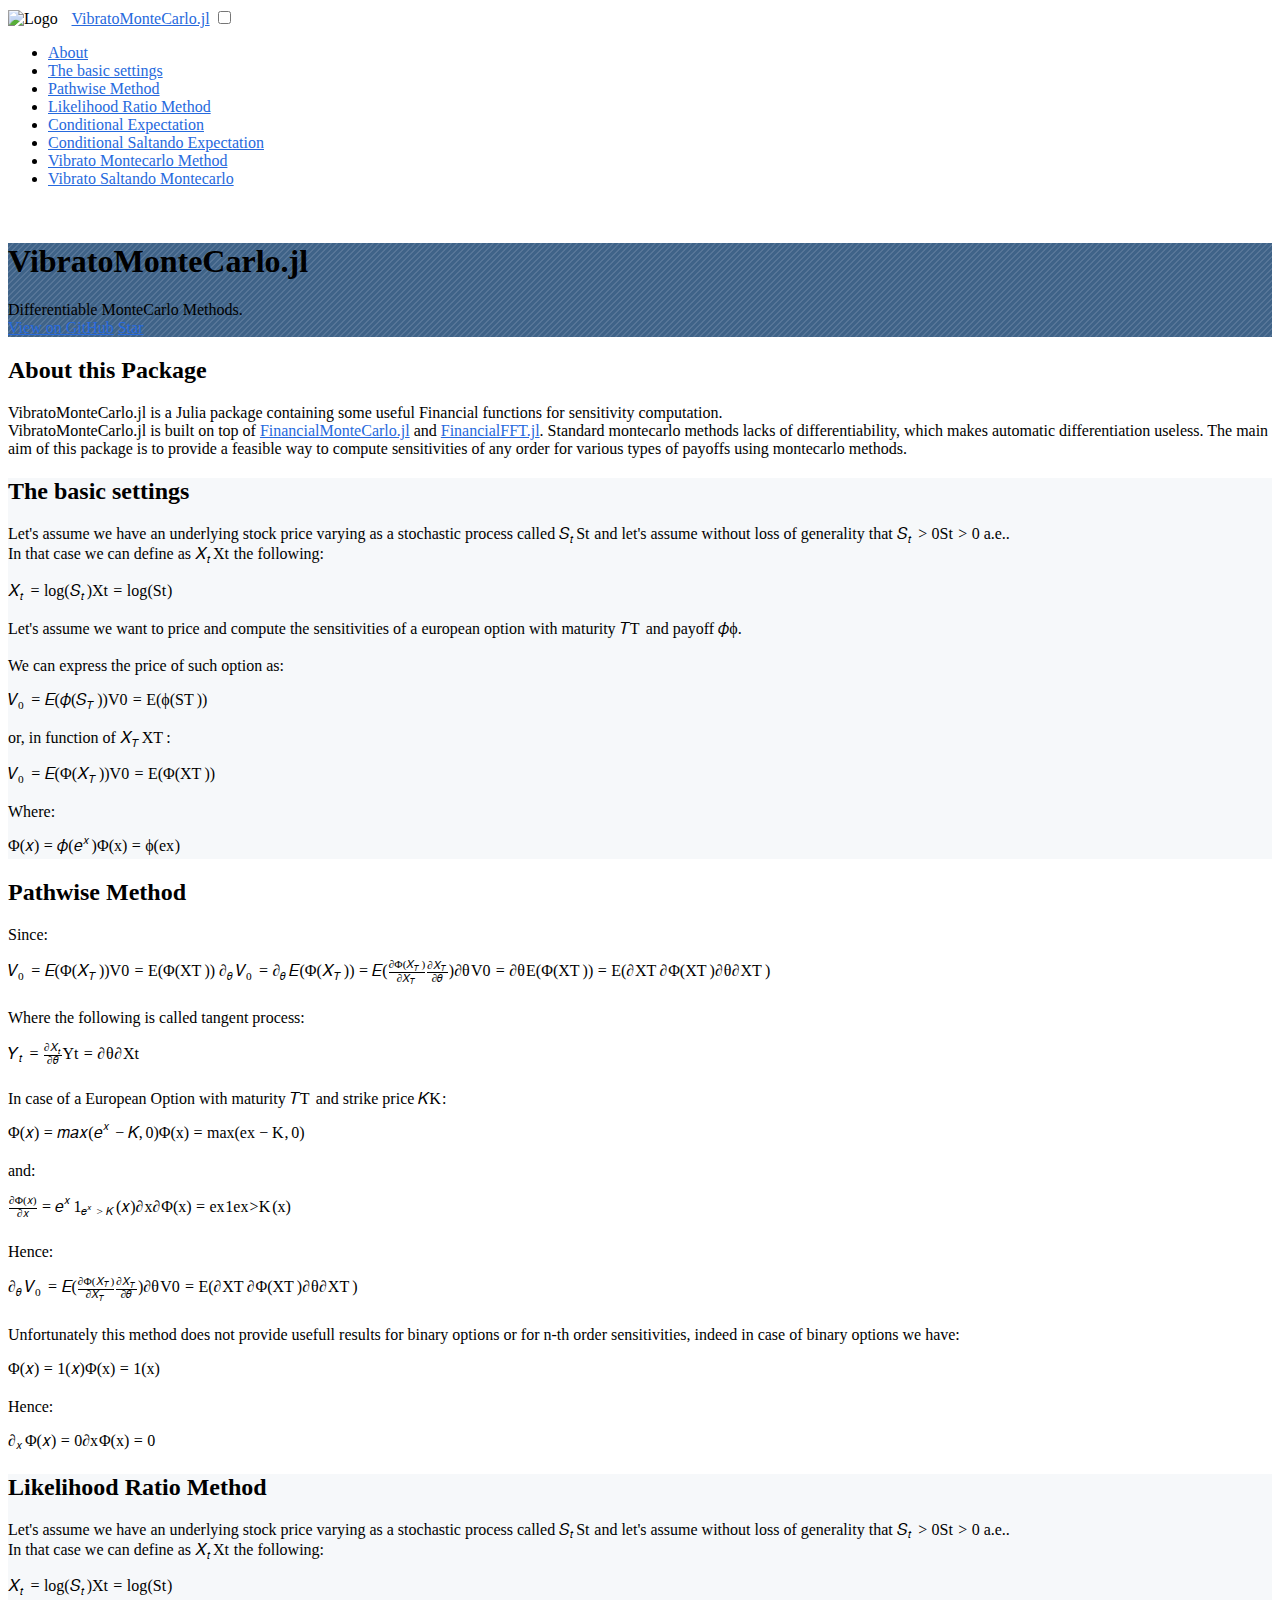
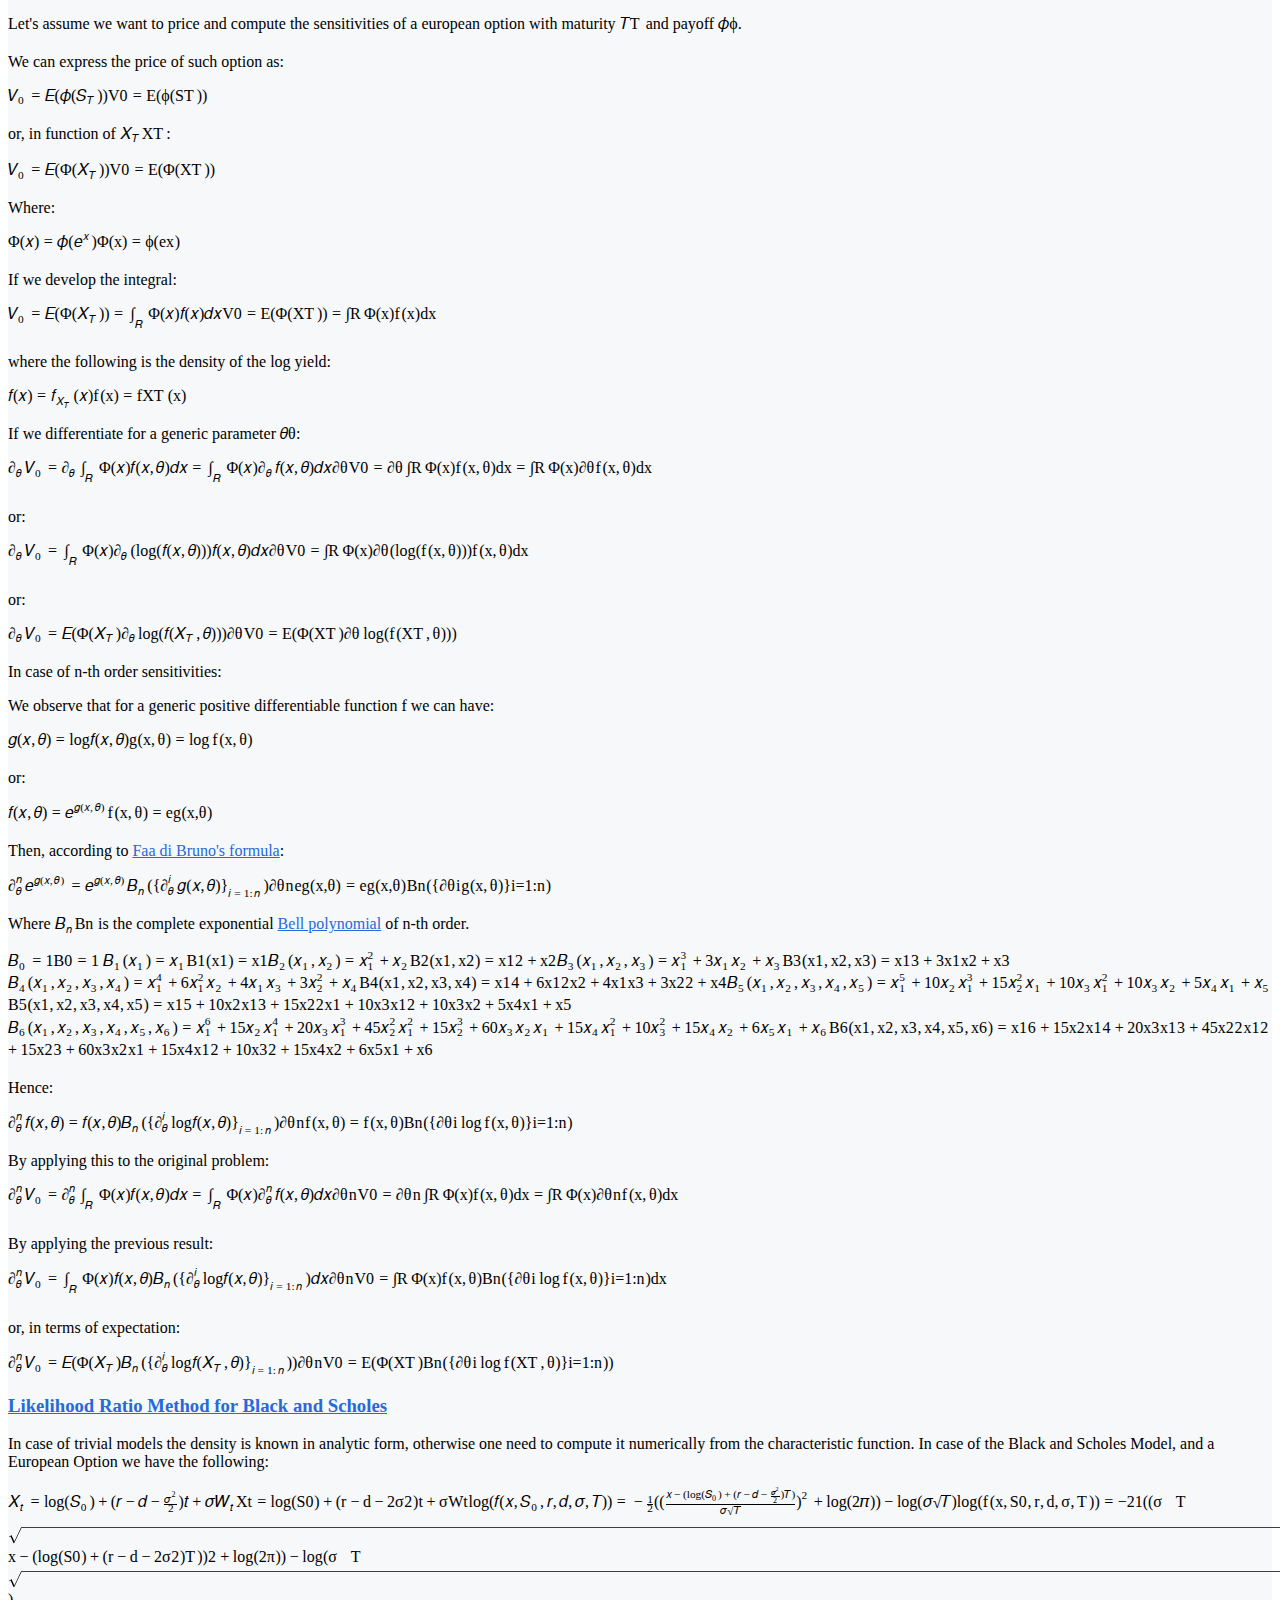
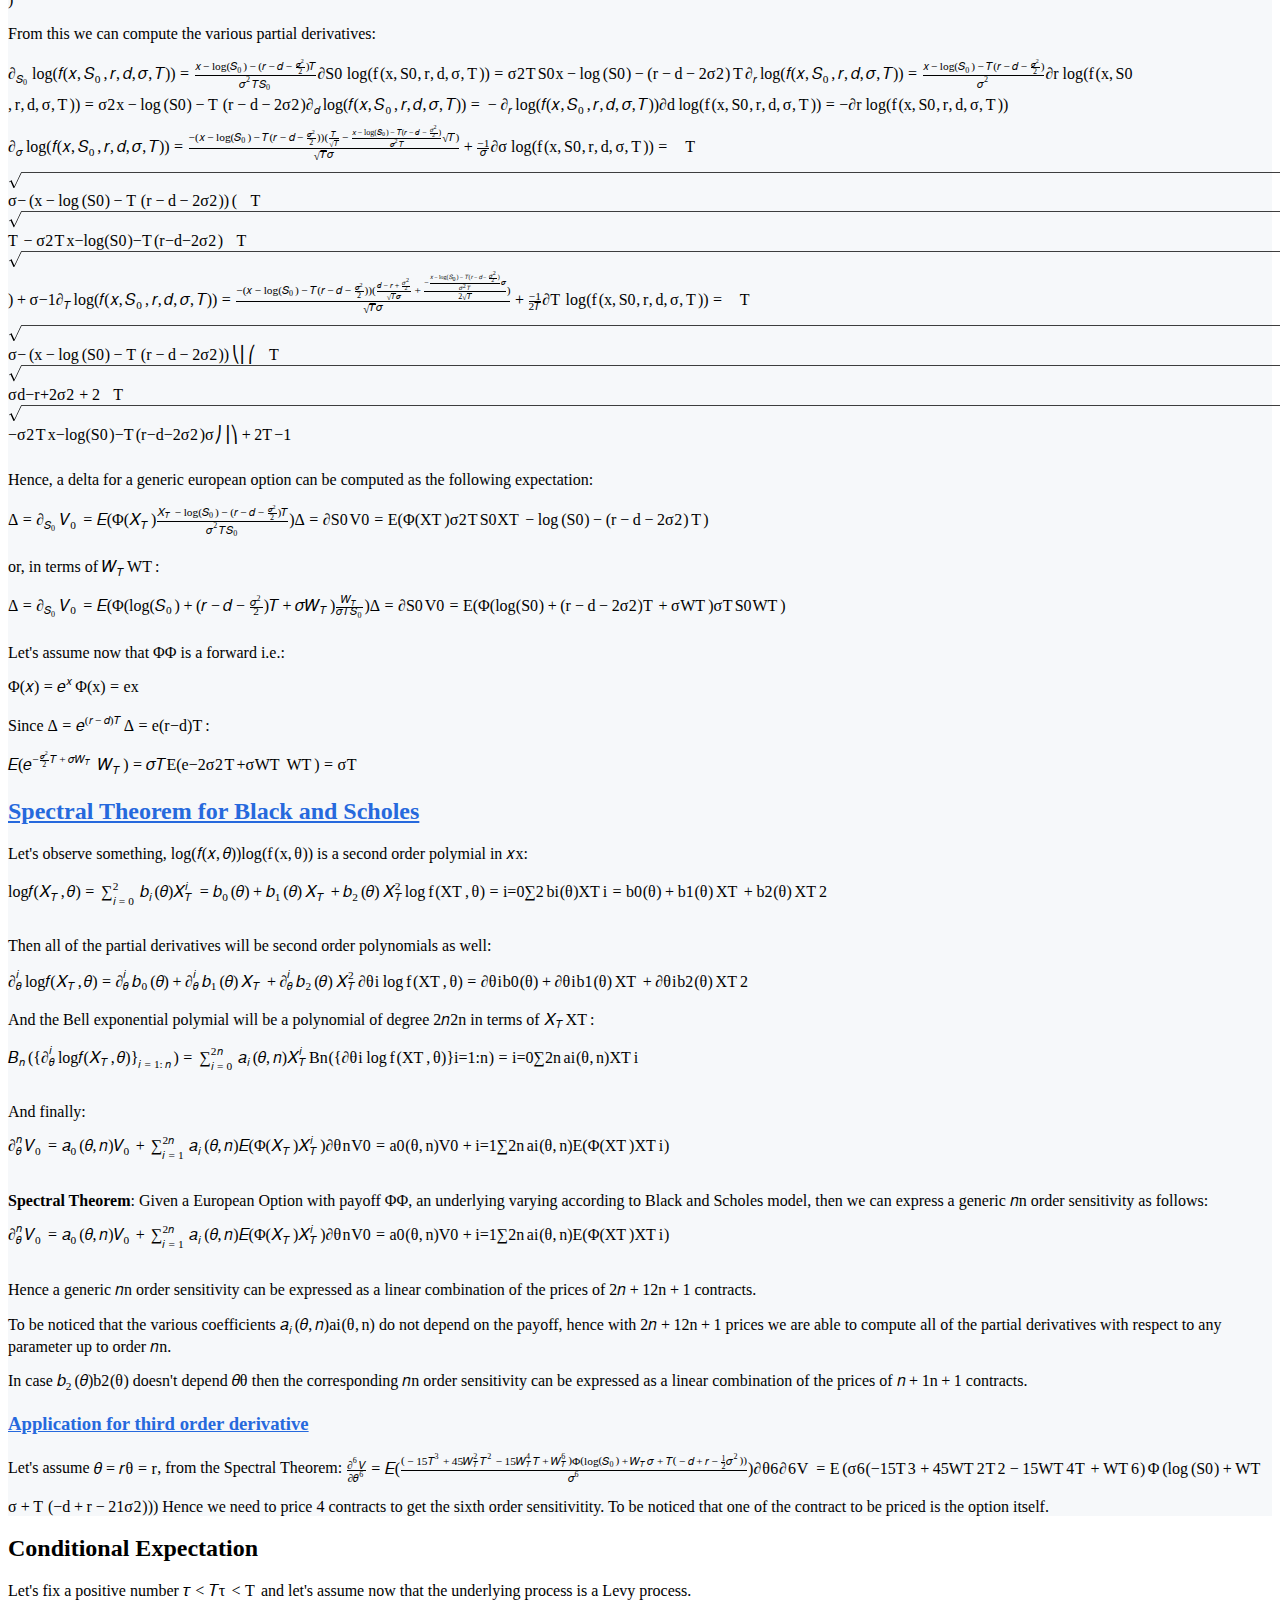
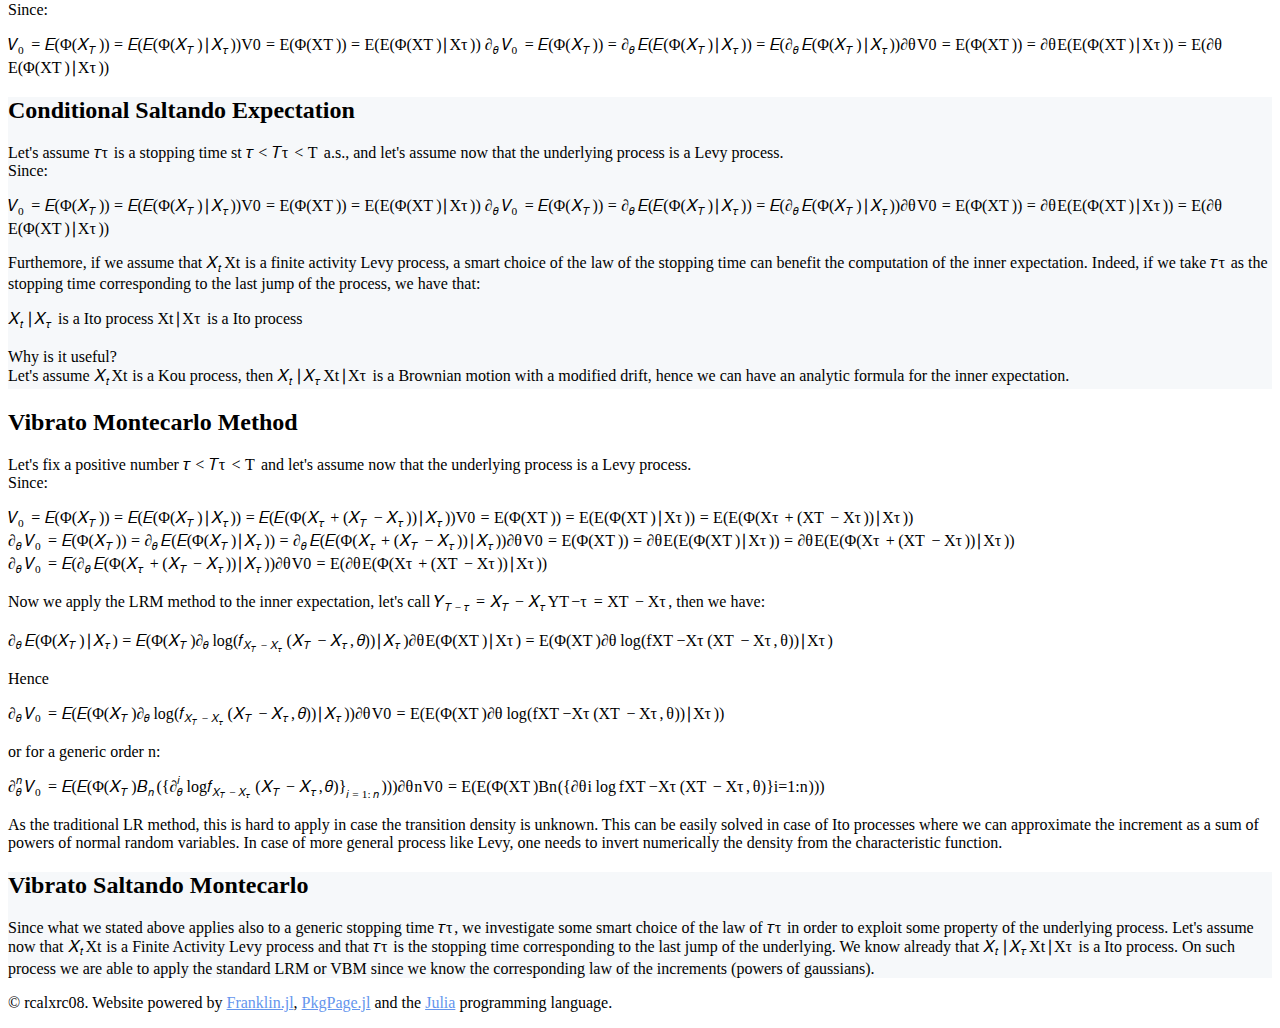
==== commit 39fc8d39: "Deploying to gh-pages from @ rcalxrc08/VibratoMonteCarlo.jl@643203add5fe9223c8742aa6989b2690b77ceaa4" ====
--- a/index.html
+++ b/index.html
@@ -353,14 +353,10 @@
 <p>In case <span class="katex"><span class="katex-mathml"><math xmlns="http://www.w3.org/1998/Math/MathML"><semantics><mrow><msub><mi>b</mi><mn>2</mn></msub><mo stretchy="false">(</mo><mi>θ</mi><mo stretchy="false">)</mo></mrow><annotation encoding="application/x-tex">b_2(\theta)</annotation></semantics></math></span><span class="katex-html" aria-hidden="true"><span class="base"><span class="strut" style="height:1em;vertical-align:-0.25em;"></span><span class="mord"><span class="mord mathdefault">b</span><span class="msupsub"><span class="vlist-t vlist-t2"><span class="vlist-r"><span class="vlist" style="height:0.30110799999999993em;"><span style="top:-2.5500000000000003em;margin-left:0em;margin-right:0.05em;"><span class="pstrut" style="height:2.7em;"></span><span class="sizing reset-size6 size3 mtight"><span class="mord mtight">2</span></span></span></span><span class="vlist-s">​</span></span><span class="vlist-r"><span class="vlist" style="height:0.15em;"><span></span></span></span></span></span></span><span class="mopen">(</span><span class="mord mathdefault" style="margin-right:0.02778em;">θ</span><span class="mclose">)</span></span></span></span> doesn&#39;t depend <span class="katex"><span class="katex-mathml"><math xmlns="http://www.w3.org/1998/Math/MathML"><semantics><mrow><mi>θ</mi></mrow><annotation encoding="application/x-tex">\theta</annotation></semantics></math></span><span class="katex-html" aria-hidden="true"><span class="base"><span class="strut" style="height:0.69444em;vertical-align:0em;"></span><span class="mord mathdefault" style="margin-right:0.02778em;">θ</span></span></span></span> then the corresponding <span class="katex"><span class="katex-mathml"><math xmlns="http://www.w3.org/1998/Math/MathML"><semantics><mrow><mi>n</mi></mrow><annotation encoding="application/x-tex">n</annotation></semantics></math></span><span class="katex-html" aria-hidden="true"><span class="base"><span class="strut" style="height:0.43056em;vertical-align:0em;"></span><span class="mord mathdefault">n</span></span></span></span> order sensitivity can be expressed as a linear combination of the prices of <span class="katex"><span class="katex-mathml"><math xmlns="http://www.w3.org/1998/Math/MathML"><semantics><mrow><mi>n</mi><mo>+</mo><mn>1</mn></mrow><annotation encoding="application/x-tex">n + 1</annotation></semantics></math></span><span class="katex-html" aria-hidden="true"><span class="base"><span class="strut" style="height:0.66666em;vertical-align:-0.08333em;"></span><span class="mord mathdefault">n</span><span class="mspace" style="margin-right:0.2222222222222222em;"></span><span class="mbin">+</span><span class="mspace" style="margin-right:0.2222222222222222em;"></span></span><span class="base"><span class="strut" style="height:0.64444em;vertical-align:0em;"></span><span class="mord">1</span></span></span></span> contracts.</p>
 <h3 id="application_for_third_order_derivative"><a href="#application_for_third_order_derivative" class="header-anchor">Application for third order derivative</a></h3>
 
-<p>Let&#39;s assume <span class="katex"><span class="katex-mathml"><math xmlns="http://www.w3.org/1998/Math/MathML"><semantics><mrow><mi>θ</mi><mo>=</mo><mi>r</mi></mrow><annotation encoding="application/x-tex">\theta = r</annotation></semantics></math></span><span class="katex-html" aria-hidden="true"><span class="base"><span class="strut" style="height:0.69444em;vertical-align:0em;"></span><span class="mord mathdefault" style="margin-right:0.02778em;">θ</span><span class="mspace" style="margin-right:0.2777777777777778em;"></span><span class="mrel">=</span><span class="mspace" style="margin-right:0.2777777777777778em;"></span></span><span class="base"><span class="strut" style="height:0.43056em;vertical-align:0em;"></span><span class="mord mathdefault" style="margin-right:0.02778em;">r</span></span></span></span>, from the Spectral Theorem: <span class="katex-display"><span class="katex"><span class="katex-mathml"><math xmlns="http://www.w3.org/1998/Math/MathML"><semantics><mrow><mfrac><mrow><msup><mi mathvariant="normal">∂</mi><mn>3</mn></msup><mi>V</mi></mrow><mrow><mi mathvariant="normal">∂</mi><msup><mi>θ</mi><mn>3</mn></msup></mrow></mfrac><mo>=</mo><mi mathvariant="double-struck">E</mi><mrow><mo fence="true">(</mo><mfrac><mrow><mrow><mo fence="true">(</mo><mo>−</mo><mn>3</mn><mi>T</mi><msub><mi>W</mi><mi>T</mi></msub><mo>+</mo><msubsup><mi>W</mi><mi>T</mi><mn>3</mn></msubsup><mo fence="true">)</mo></mrow><mi mathvariant="normal">Φ</mi><mrow><mo fence="true">(</mo><mi>log</mi><mo>⁡</mo><mrow><mo fence="true">(</mo><msub><mi>S</mi><mn>0</mn></msub><mo fence="true">)</mo></mrow><mo>+</mo><msub><mi>W</mi><mi>T</mi></msub><mi>σ</mi><mo>+</mo><mi>T</mi><mrow><mo fence="true">(</mo><mo>−</mo><mi>d</mi><mo>+</mo><mi>r</mi><mo>−</mo><mfrac><mn>1</mn><mn>2</mn></mfrac><msup><mi>σ</mi><mn>2</mn></msup><mo fence="true">)</mo></mrow><mo fence="true">)</mo></mrow></mrow><msup><mi>σ</mi><mn>3</mn></msup></mfrac><mo fence="true">)</mo></mrow></mrow><annotation encoding="application/x-tex">
-\frac{\partial^{3} V}{\partial\theta^{3}} = \mathbb{E}\left( \frac{\left(  - 3 T W_{T} + W_{T}^{3} \right) \Phi\left( \log\left( S_{0} \right) + W_{T} \sigma + T \left(  - d + r - \frac{1}{2} \sigma^{2} \right) \right)}{\sigma^{3}} \right)
-</annotation></semantics></math></span><span class="katex-html" aria-hidden="true"><span class="base"><span class="strut" style="height:2.177108em;vertical-align:-0.686em;"></span><span class="mord"><span class="mopen nulldelimiter"></span><span class="mfrac"><span class="vlist-t vlist-t2"><span class="vlist-r"><span class="vlist" style="height:1.491108em;"><span style="top:-2.314em;"><span class="pstrut" style="height:3em;"></span><span class="mord"><span class="mord" style="margin-right:0.05556em;">∂</span><span class="mord"><span class="mord mathdefault" style="margin-right:0.02778em;">θ</span><span class="msupsub"><span class="vlist-t"><span class="vlist-r"><span class="vlist" style="height:0.740108em;"><span style="top:-2.9890000000000003em;margin-right:0.05em;"><span class="pstrut" style="height:2.7em;"></span><span class="sizing reset-size6 size3 mtight"><span class="mord mtight"><span class="mord mtight">3</span></span></span></span></span></span></span></span></span></span></span><span style="top:-3.23em;"><span class="pstrut" style="height:3em;"></span><span class="frac-line" style="border-bottom-width:0.04em;"></span></span><span style="top:-3.677em;"><span class="pstrut" style="height:3em;"></span><span class="mord"><span class="mord"><span class="mord" style="margin-right:0.05556em;">∂</span><span class="msupsub"><span class="vlist-t"><span class="vlist-r"><span class="vlist" style="height:0.8141079999999999em;"><span style="top:-3.063em;margin-right:0.05em;"><span class="pstrut" style="height:2.7em;"></span><span class="sizing reset-size6 size3 mtight"><span class="mord mtight"><span class="mord mtight">3</span></span></span></span></span></span></span></span></span><span class="mord mathdefault" style="margin-right:0.22222em;">V</span></span></span></span><span class="vlist-s">​</span></span><span class="vlist-r"><span class="vlist" style="height:0.686em;"><span></span></span></span></span></span><span class="mclose nulldelimiter"></span></span><span class="mspace" style="margin-right:0.2777777777777778em;"></span><span class="mrel">=</span><span class="mspace" style="margin-right:0.2777777777777778em;"></span></span><span class="base"><span class="strut" style="height:3.0000299999999998em;vertical-align:-1.25003em;"></span><span class="mord"><span class="mord mathbb">E</span></span><span class="mspace" style="margin-right:0.16666666666666666em;"></span><span class="minner"><span class="mopen delimcenter" style="top:0em;"><span class="delimsizing size4">(</span></span><span class="mord"><span class="mopen nulldelimiter"></span><span class="mfrac"><span class="vlist-t vlist-t2"><span class="vlist-r"><span class="vlist" style="height:1.59001em;"><span style="top:-2.314em;"><span class="pstrut" style="height:3em;"></span><span class="mord"><span class="mord"><span class="mord mathdefault" style="margin-right:0.03588em;">σ</span><span class="msupsub"><span class="vlist-t"><span class="vlist-r"><span class="vlist" style="height:0.740108em;"><span style="top:-2.9890000000000003em;margin-right:0.05em;"><span class="pstrut" style="height:2.7em;"></span><span class="sizing reset-size6 size3 mtight"><span class="mord mtight"><span class="mord mtight">3</span></span></span></span></span></span></span></span></span></span></span><span style="top:-3.23em;"><span class="pstrut" style="height:3em;"></span><span class="frac-line" style="border-bottom-width:0.04em;"></span></span><span style="top:-3.7400100000000003em;"><span class="pstrut" style="height:3em;"></span><span class="mord"><span class="minner"><span class="mopen delimcenter" style="top:0em;"><span class="delimsizing size1">(</span></span><span class="mord">−</span><span class="mord">3</span><span class="mord mathdefault" style="margin-right:0.13889em;">T</span><span class="mord"><span class="mord mathdefault" style="margin-right:0.13889em;">W</span><span class="msupsub"><span class="vlist-t vlist-t2"><span class="vlist-r"><span class="vlist" style="height:0.32833099999999993em;"><span style="top:-2.5500000000000003em;margin-left:-0.13889em;margin-right:0.05em;"><span class="pstrut" style="height:2.7em;"></span><span class="sizing reset-size6 size3 mtight"><span class="mord mtight"><span class="mord mathdefault mtight" style="margin-right:0.13889em;">T</span></span></span></span></span><span class="vlist-s">​</span></span><span class="vlist-r"><span class="vlist" style="height:0.15em;"><span></span></span></span></span></span></span><span class="mspace" style="margin-right:0.2222222222222222em;"></span><span class="mbin">+</span><span class="mspace" style="margin-right:0.2222222222222222em;"></span><span class="mord"><span class="mord mathdefault" style="margin-right:0.13889em;">W</span><span class="msupsub"><span class="vlist-t vlist-t2"><span class="vlist-r"><span class="vlist" style="height:0.8141079999999999em;"><span style="top:-2.424669em;margin-left:-0.13889em;margin-right:0.05em;"><span class="pstrut" style="height:2.7em;"></span><span class="sizing reset-size6 size3 mtight"><span class="mord mtight"><span class="mord mathdefault mtight" style="margin-right:0.13889em;">T</span></span></span></span><span style="top:-3.063em;margin-right:0.05em;"><span class="pstrut" style="height:2.7em;"></span><span class="sizing reset-size6 size3 mtight"><span class="mord mtight"><span class="mord mtight">3</span></span></span></span></span><span class="vlist-s">​</span></span><span class="vlist-r"><span class="vlist" style="height:0.275331em;"><span></span></span></span></span></span></span><span class="mclose delimcenter" style="top:0em;"><span class="delimsizing size1">)</span></span></span><span class="mspace" style="margin-right:0.16666666666666666em;"></span><span class="mord">Φ</span><span class="mspace" style="margin-right:0.16666666666666666em;"></span><span class="minner"><span class="mopen delimcenter" style="top:0em;"><span class="delimsizing size1">(</span></span><span class="mop">lo<span style="margin-right:0.01389em;">g</span></span><span class="mspace" style="margin-right:0.16666666666666666em;"></span><span class="minner"><span class="mopen delimcenter" style="top:0em;">(</span><span class="mord"><span class="mord mathdefault" style="margin-right:0.05764em;">S</span><span class="msupsub"><span class="vlist-t vlist-t2"><span class="vlist-r"><span class="vlist" style="height:0.30110799999999993em;"><span style="top:-2.5500000000000003em;margin-left:-0.05764em;margin-right:0.05em;"><span class="pstrut" style="height:2.7em;"></span><span class="sizing reset-size6 size3 mtight"><span class="mord mtight"><span class="mord mtight">0</span></span></span></span></span><span class="vlist-s">​</span></span><span class="vlist-r"><span class="vlist" style="height:0.15em;"><span></span></span></span></span></span></span><span class="mclose delimcenter" style="top:0em;">)</span></span><span class="mspace" style="margin-right:0.2222222222222222em;"></span><span class="mbin">+</span><span class="mspace" style="margin-right:0.2222222222222222em;"></span><span class="mord"><span class="mord mathdefault" style="margin-right:0.13889em;">W</span><span class="msupsub"><span class="vlist-t vlist-t2"><span class="vlist-r"><span class="vlist" style="height:0.32833099999999993em;"><span style="top:-2.5500000000000003em;margin-left:-0.13889em;margin-right:0.05em;"><span class="pstrut" style="height:2.7em;"></span><span class="sizing reset-size6 size3 mtight"><span class="mord mtight"><span class="mord mathdefault mtight" style="margin-right:0.13889em;">T</span></span></span></span></span><span class="vlist-s">​</span></span><span class="vlist-r"><span class="vlist" style="height:0.15em;"><span></span></span></span></span></span></span><span class="mord mathdefault" style="margin-right:0.03588em;">σ</span><span class="mspace" style="margin-right:0.2222222222222222em;"></span><span class="mbin">+</span><span class="mspace" style="margin-right:0.2222222222222222em;"></span><span class="mord mathdefault" style="margin-right:0.13889em;">T</span><span class="mspace" style="margin-right:0.16666666666666666em;"></span><span class="minner"><span class="mopen delimcenter" style="top:0em;"><span class="delimsizing size1">(</span></span><span class="mord">−</span><span class="mord mathdefault">d</span><span class="mspace" style="margin-right:0.2222222222222222em;"></span><span class="mbin">+</span><span class="mspace" style="margin-right:0.2222222222222222em;"></span><span class="mord mathdefault" style="margin-right:0.02778em;">r</span><span class="mspace" style="margin-right:0.2222222222222222em;"></span><span class="mbin">−</span><span class="mspace" style="margin-right:0.2222222222222222em;"></span><span class="mord"><span class="mopen nulldelimiter"></span><span class="mfrac"><span class="vlist-t vlist-t2"><span class="vlist-r"><span class="vlist" style="height:0.845108em;"><span style="top:-2.6550000000000002em;"><span class="pstrut" style="height:3em;"></span><span class="sizing reset-size6 size3 mtight"><span class="mord mtight"><span class="mord mtight">2</span></span></span></span><span style="top:-3.23em;"><span class="pstrut" style="height:3em;"></span><span class="frac-line" style="border-bottom-width:0.04em;"></span></span><span style="top:-3.394em;"><span class="pstrut" style="height:3em;"></span><span class="sizing reset-size6 size3 mtight"><span class="mord mtight"><span class="mord mtight">1</span></span></span></span></span><span class="vlist-s">​</span></span><span class="vlist-r"><span class="vlist" style="height:0.345em;"><span></span></span></span></span></span><span class="mclose nulldelimiter"></span></span><span class="mord"><span class="mord mathdefault" style="margin-right:0.03588em;">σ</span><span class="msupsub"><span class="vlist-t"><span class="vlist-r"><span class="vlist" style="height:0.8141079999999999em;"><span style="top:-3.063em;margin-right:0.05em;"><span class="pstrut" style="height:2.7em;"></span><span class="sizing reset-size6 size3 mtight"><span class="mord mtight"><span class="mord mtight">2</span></span></span></span></span></span></span></span></span><span class="mclose delimcenter" style="top:0em;"><span class="delimsizing size1">)</span></span></span><span class="mclose delimcenter" style="top:0em;"><span class="delimsizing size1">)</span></span></span></span></span></span><span class="vlist-s">​</span></span><span class="vlist-r"><span class="vlist" style="height:0.686em;"><span></span></span></span></span></span><span class="mclose nulldelimiter"></span></span><span class="mclose delimcenter" style="top:0em;"><span class="delimsizing size4">)</span></span></span></span></span></span></span> Hence we need to price 4 contracts to get the sixth order sensitivitity. To be noticed that one of the contract to be priced is the option itself.</p>
-<h3 id="application_for_third_order_mixed_derivative"><a href="#application_for_third_order_mixed_derivative" class="header-anchor">Application for third order mixed derivative</a></h3>
-
-<p>Let&#39;s assume <span class="katex"><span class="katex-mathml"><math xmlns="http://www.w3.org/1998/Math/MathML"><semantics><mrow><msub><mi>θ</mi><mn>1</mn></msub><mo>=</mo><mi>r</mi></mrow><annotation encoding="application/x-tex">\theta_1 = r</annotation></semantics></math></span><span class="katex-html" aria-hidden="true"><span class="base"><span class="strut" style="height:0.84444em;vertical-align:-0.15em;"></span><span class="mord"><span class="mord mathdefault" style="margin-right:0.02778em;">θ</span><span class="msupsub"><span class="vlist-t vlist-t2"><span class="vlist-r"><span class="vlist" style="height:0.30110799999999993em;"><span style="top:-2.5500000000000003em;margin-left:-0.02778em;margin-right:0.05em;"><span class="pstrut" style="height:2.7em;"></span><span class="sizing reset-size6 size3 mtight"><span class="mord mtight">1</span></span></span></span><span class="vlist-s">​</span></span><span class="vlist-r"><span class="vlist" style="height:0.15em;"><span></span></span></span></span></span></span><span class="mspace" style="margin-right:0.2777777777777778em;"></span><span class="mrel">=</span><span class="mspace" style="margin-right:0.2777777777777778em;"></span></span><span class="base"><span class="strut" style="height:0.43056em;vertical-align:0em;"></span><span class="mord mathdefault" style="margin-right:0.02778em;">r</span></span></span></span> and <span class="katex"><span class="katex-mathml"><math xmlns="http://www.w3.org/1998/Math/MathML"><semantics><mrow><msub><mi>θ</mi><mn>2</mn></msub><mo>=</mo><mi>σ</mi></mrow><annotation encoding="application/x-tex">\theta_2 = \sigma</annotation></semantics></math></span><span class="katex-html" aria-hidden="true"><span class="base"><span class="strut" style="height:0.84444em;vertical-align:-0.15em;"></span><span class="mord"><span class="mord mathdefault" style="margin-right:0.02778em;">θ</span><span class="msupsub"><span class="vlist-t vlist-t2"><span class="vlist-r"><span class="vlist" style="height:0.30110799999999993em;"><span style="top:-2.5500000000000003em;margin-left:-0.02778em;margin-right:0.05em;"><span class="pstrut" style="height:2.7em;"></span><span class="sizing reset-size6 size3 mtight"><span class="mord mtight">2</span></span></span></span><span class="vlist-s">​</span></span><span class="vlist-r"><span class="vlist" style="height:0.15em;"><span></span></span></span></span></span></span><span class="mspace" style="margin-right:0.2777777777777778em;"></span><span class="mrel">=</span><span class="mspace" style="margin-right:0.2777777777777778em;"></span></span><span class="base"><span class="strut" style="height:0.43056em;vertical-align:0em;"></span><span class="mord mathdefault" style="margin-right:0.03588em;">σ</span></span></span></span>, from the Spectral Theorem: <span class="katex-display"><span class="katex"><span class="katex-mathml"><math xmlns="http://www.w3.org/1998/Math/MathML"><semantics><mrow><mfrac><mrow><msup><mi mathvariant="normal">∂</mi><mn>3</mn></msup><mi>V</mi></mrow><mrow><mi mathvariant="normal">∂</mi><msubsup><mi>θ</mi><mn>1</mn><mn>2</mn></msubsup><mi mathvariant="normal">∂</mi><msub><mi>θ</mi><mn>2</mn></msub></mrow></mfrac><mo>=</mo><mi mathvariant="double-struck">E</mi><mrow><mo fence="true">(</mo><mfrac><mrow><mrow><mo fence="true">(</mo><mn>2.8422</mn><mo>⋅</mo><mn>1</mn><msup><mn>0</mn><mrow><mo>−</mo><mn>14</mn></mrow></msup><msup><mrow><mo fence="true">(</mo><mi>log</mi><mo>⁡</mo><mrow><mo fence="true">(</mo><msub><mi>S</mi><mn>0</mn></msub><mo fence="true">)</mo></mrow><mo fence="true">)</mo></mrow><mn>4</mn></msup><mo>+</mo><mn>5.6843</mn><mo>⋅</mo><mn>1</mn><msup><mn>0</mn><mrow><mo>−</mo><mn>14</mn></mrow></msup><msup><mrow><mo fence="true">(</mo><mi>log</mi><mo>⁡</mo><mrow><mo fence="true">(</mo><msub><mi>S</mi><mn>0</mn></msub><mo fence="true">)</mo></mrow><mo fence="true">)</mo></mrow><mn>3</mn></msup><msub><mi>W</mi><mi>T</mi></msub><mi>σ</mi><mo>−</mo><mn>2.8422</mn><mo>⋅</mo><mn>1</mn><msup><mn>0</mn><mrow><mo>−</mo><mn>14</mn></mrow></msup><msup><mrow><mo fence="true">(</mo><mi>log</mi><mo>⁡</mo><mrow><mo fence="true">(</mo><msub><mi>S</mi><mn>0</mn></msub><mo fence="true">)</mo></mrow><mo fence="true">)</mo></mrow><mn>2</mn></msup><msup><mi>d</mi><mn>2</mn></msup><msup><mi>T</mi><mn>2</mn></msup><mo>+</mo><mn>5.6843</mn><mo>⋅</mo><mn>1</mn><msup><mn>0</mn><mrow><mo>−</mo><mn>14</mn></mrow></msup><msup><mrow><mo fence="true">(</mo><mi>log</mi><mo>⁡</mo><mrow><mo fence="true">(</mo><msub><mi>S</mi><mn>0</mn></msub><mo fence="true">)</mo></mrow><mo fence="true">)</mo></mrow><mn>2</mn></msup><msup><mi>T</mi><mn>2</mn></msup><mi>d</mi><mi>r</mi><mo>−</mo><mn>2.8422</mn><mo>⋅</mo><mn>1</mn><msup><mn>0</mn><mrow><mo>−</mo><mn>14</mn></mrow></msup><msup><mrow><mo fence="true">(</mo><mi>log</mi><mo>⁡</mo><mrow><mo fence="true">(</mo><msub><mi>S</mi><mn>0</mn></msub><mo fence="true">)</mo></mrow><mo fence="true">)</mo></mrow><mn>2</mn></msup><msup><mi>r</mi><mn>2</mn></msup><msup><mi>T</mi><mn>2</mn></msup><mo>+</mo><mn>118.44</mn><msup><mi>σ</mi><mn>4</mn></msup><msup><mi>T</mi><mn>2</mn></msup><mo>+</mo><mn>2.8422</mn><mo>⋅</mo><mn>1</mn><msup><mn>0</mn><mrow><mo>−</mo><mn>14</mn></mrow></msup><msup><mi>σ</mi><mn>2</mn></msup><msup><mrow><mo fence="true">(</mo><mi>log</mi><mo>⁡</mo><mrow><mo fence="true">(</mo><msub><mi>S</mi><mn>0</mn></msub><mo fence="true">)</mo></mrow><mo fence="true">)</mo></mrow><mn>2</mn></msup><msubsup><mi>W</mi><mi>T</mi><mn>2</mn></msubsup><mo>−</mo><mn>1.1369</mn><mo>⋅</mo><mn>1</mn><msup><mn>0</mn><mrow><mo>−</mo><mn>13</mn></mrow></msup><msup><mi>r</mi><mn>2</mn></msup><msup><mi>T</mi><mn>3</mn></msup><mi>d</mi><mi>log</mi><mo>⁡</mo><mrow><mo fence="true">(</mo><msub><mi>S</mi><mn>0</mn></msub><mo fence="true">)</mo></mrow><mo>−</mo><mn>236.87</mn><msup><mi>σ</mi><mn>4</mn></msup><msubsup><mi>W</mi><mi>T</mi><mn>2</mn></msubsup><mi>T</mi><mo>−</mo><mn>4.2633</mn><mo>⋅</mo><mn>1</mn><msup><mn>0</mn><mrow><mo>−</mo><mn>14</mn></mrow></msup><msup><mi>σ</mi><mn>3</mn></msup><msup><mrow><mo fence="true">(</mo><mi>log</mi><mo>⁡</mo><mrow><mo fence="true">(</mo><msub><mi>S</mi><mn>0</mn></msub><mo fence="true">)</mo></mrow><mo fence="true">)</mo></mrow><mn>2</mn></msup><mi>T</mi><msub><mi>W</mi><mi>T</mi></msub><mo>+</mo><mn>2.8422</mn><mo>⋅</mo><mn>1</mn><msup><mn>0</mn><mrow><mo>−</mo><mn>14</mn></mrow></msup><msup><mi>d</mi><mn>4</mn></msup><msup><mi>T</mi><mn>4</mn></msup><mo>−</mo><mn>5.6843</mn><mo>⋅</mo><mn>1</mn><msup><mn>0</mn><mrow><mo>−</mo><mn>14</mn></mrow></msup><msup><mi>d</mi><mn>3</mn></msup><msup><mi>T</mi><mn>4</mn></msup><mi>r</mi><mo>+</mo><mn>1.4211</mn><mo>⋅</mo><mn>1</mn><msup><mn>0</mn><mrow><mo>−</mo><mn>13</mn></mrow></msup><msup><mi>r</mi><mn>2</mn></msup><msup><mi>d</mi><mn>2</mn></msup><msup><mi>T</mi><mn>4</mn></msup><mo>−</mo><mn>1.1369</mn><mo>⋅</mo><mn>1</mn><msup><mn>0</mn><mrow><mo>−</mo><mn>13</mn></mrow></msup><msup><mi>r</mi><mn>3</mn></msup><msup><mi>T</mi><mn>4</mn></msup><mi>d</mi><mo>+</mo><mn>2.8422</mn><mo>⋅</mo><mn>1</mn><msup><mn>0</mn><mrow><mo>−</mo><mn>14</mn></mrow></msup><msup><mi>r</mi><mn>4</mn></msup><msup><mi>T</mi><mn>4</mn></msup><mo>−</mo><mn>5.6843</mn><mo>⋅</mo><mn>1</mn><msup><mn>0</mn><mrow><mo>−</mo><mn>14</mn></mrow></msup><msup><mi>d</mi><mn>3</mn></msup><msup><mi>T</mi><mn>3</mn></msup><msub><mi>W</mi><mi>T</mi></msub><mi>σ</mi><mo>+</mo><mn>1.1369</mn><mo>⋅</mo><mn>1</mn><msup><mn>0</mn><mrow><mo>−</mo><mn>13</mn></mrow></msup><msup><mi>d</mi><mn>2</mn></msup><msup><mi>T</mi><mn>3</mn></msup><msub><mi>W</mi><mi>T</mi></msub><mi>r</mi><mi>σ</mi><mo>−</mo><mn>1.1369</mn><mo>⋅</mo><mn>1</mn><msup><mn>0</mn><mrow><mo>−</mo><mn>13</mn></mrow></msup><msup><mi>r</mi><mn>2</mn></msup><msup><mi>T</mi><mn>3</mn></msup><msub><mi>W</mi><mi>T</mi></msub><mi>d</mi><mi>σ</mi><mo>+</mo><mn>5.6843</mn><mo>⋅</mo><mn>1</mn><msup><mn>0</mn><mrow><mo>−</mo><mn>14</mn></mrow></msup><msup><mi>r</mi><mn>3</mn></msup><msup><mi>T</mi><mn>3</mn></msup><msub><mi>W</mi><mi>T</mi></msub><mi>σ</mi><mo>+</mo><mn>4.2633</mn><mo>⋅</mo><mn>1</mn><msup><mn>0</mn><mrow><mo>−</mo><mn>14</mn></mrow></msup><msup><mi>σ</mi><mn>2</mn></msup><msup><mi>d</mi><mn>2</mn></msup><msup><mi>T</mi><mn>3</mn></msup><mi>log</mi><mo>⁡</mo><mrow><mo fence="true">(</mo><msub><mi>S</mi><mn>0</mn></msub><mo fence="true">)</mo></mrow><mo>+</mo><mn>2.8422</mn><mo>⋅</mo><mn>1</mn><msup><mn>0</mn><mrow><mo>−</mo><mn>14</mn></mrow></msup><msup><mi>σ</mi><mn>2</mn></msup><msup><mi>T</mi><mn>3</mn></msup><mi>d</mi><mi>r</mi><mi>log</mi><mo>⁡</mo><mrow><mo fence="true">(</mo><msub><mi>S</mi><mn>0</mn></msub><mo fence="true">)</mo></mrow><mo>+</mo><mn>4.2633</mn><mo>⋅</mo><mn>1</mn><msup><mn>0</mn><mrow><mo>−</mo><mn>14</mn></mrow></msup><msup><mi>σ</mi><mn>2</mn></msup><msup><mi>r</mi><mn>2</mn></msup><msup><mi>T</mi><mn>3</mn></msup><mi>log</mi><mo>⁡</mo><mrow><mo fence="true">(</mo><msub><mi>S</mi><mn>0</mn></msub><mo fence="true">)</mo></mrow><mo>+</mo><mn>2.8422</mn><mo>⋅</mo><mn>1</mn><msup><mn>0</mn><mrow><mo>−</mo><mn>14</mn></mrow></msup><msup><mi>σ</mi><mn>2</mn></msup><msup><mi>d</mi><mn>2</mn></msup><msubsup><mi>W</mi><mi>T</mi><mn>2</mn></msubsup><msup><mi>T</mi><mn>2</mn></msup><mo>−</mo><mn>5.6843</mn><mo>⋅</mo><mn>1</mn><msup><mn>0</mn><mrow><mo>−</mo><mn>14</mn></mrow></msup><msup><mi>σ</mi><mn>2</mn></msup><msubsup><mi>W</mi><mi>T</mi><mn>2</mn></msubsup><msup><mi>T</mi><mn>2</mn></msup><mi>d</mi><mi>r</mi><mo>+</mo><mn>2.8422</mn><mo>⋅</mo><mn>1</mn><msup><mn>0</mn><mrow><mo>−</mo><mn>14</mn></mrow></msup><msup><mi>σ</mi><mn>2</mn></msup><msup><mi>r</mi><mn>2</mn></msup><msubsup><mi>W</mi><mi>T</mi><mn>2</mn></msubsup><msup><mi>T</mi><mn>2</mn></msup><mo>+</mo><mn>118.44</mn><msup><mi>σ</mi><mn>5</mn></msup><msup><mi>T</mi><mn>2</mn></msup><msub><mi>W</mi><mi>T</mi></msub><mo>+</mo><mn>1.4211</mn><mo>⋅</mo><mn>1</mn><msup><mn>0</mn><mrow><mo>−</mo><mn>14</mn></mrow></msup><msup><mi>σ</mi><mn>4</mn></msup><msup><mrow><mo fence="true">(</mo><mi>log</mi><mo>⁡</mo><mrow><mo fence="true">(</mo><msub><mi>S</mi><mn>0</mn></msub><mo fence="true">)</mo></mrow><mo fence="true">)</mo></mrow><mn>2</mn></msup><msup><mi>T</mi><mn>2</mn></msup><mo>+</mo><mn>39.478</mn><msup><mi>σ</mi><mn>4</mn></msup><msubsup><mi>W</mi><mi>T</mi><mn>4</mn></msubsup><mo>+</mo><mn>1.4211</mn><mo>⋅</mo><mn>1</mn><msup><mn>0</mn><mrow><mo>−</mo><mn>14</mn></mrow></msup><msup><mi>σ</mi><mn>2</mn></msup><msup><mi>d</mi><mn>3</mn></msup><msup><mi>T</mi><mn>4</mn></msup><mo>−</mo><mn>9.9476</mn><mo>⋅</mo><mn>1</mn><msup><mn>0</mn><mrow><mo>−</mo><mn>14</mn></mrow></msup><msup><mi>σ</mi><mn>2</mn></msup><msup><mi>d</mi><mn>2</mn></msup><msup><mi>T</mi><mn>4</mn></msup><mi>r</mi><mo>+</mo><mn>1.279</mn><mo>⋅</mo><mn>1</mn><msup><mn>0</mn><mrow><mo>−</mo><mn>13</mn></mrow></msup><msup><mi>σ</mi><mn>2</mn></msup><msup><mi>r</mi><mn>2</mn></msup><msup><mi>T</mi><mn>4</mn></msup><mi>d</mi><mo>−</mo><mn>1.4211</mn><mo>⋅</mo><mn>1</mn><msup><mn>0</mn><mrow><mo>−</mo><mn>14</mn></mrow></msup><msup><mi>σ</mi><mn>2</mn></msup><msup><mi>r</mi><mn>3</mn></msup><msup><mi>T</mi><mn>4</mn></msup><mo>−</mo><mn>1.4211</mn><mo>⋅</mo><mn>1</mn><msup><mn>0</mn><mrow><mo>−</mo><mn>14</mn></mrow></msup><msup><mi>σ</mi><mn>3</mn></msup><msup><mi>d</mi><mn>2</mn></msup><msup><mi>T</mi><mn>3</mn></msup><msub><mi>W</mi><mi>T</mi></msub><mo>+</mo><mn>2.8422</mn><mo>⋅</mo><mn>1</mn><msup><mn>0</mn><mrow><mo>−</mo><mn>14</mn></mrow></msup><msup><mi>σ</mi><mn>3</mn></msup><msup><mi>T</mi><mn>3</mn></msup><msub><mi>W</mi><mi>T</mi></msub><mi>d</mi><mi>r</mi><mo>−</mo><mn>1.4211</mn><mo>⋅</mo><mn>1</mn><msup><mn>0</mn><mrow><mo>−</mo><mn>14</mn></mrow></msup><msup><mi>σ</mi><mn>3</mn></msup><msup><mi>r</mi><mn>2</mn></msup><msup><mi>T</mi><mn>3</mn></msup><msub><mi>W</mi><mi>T</mi></msub><mo>−</mo><mn>39.478</mn><msup><mi>σ</mi><mn>5</mn></msup><msubsup><mi>W</mi><mi>T</mi><mn>3</mn></msubsup><mi>T</mi><mo>+</mo><mn>1.4211</mn><mo>⋅</mo><mn>1</mn><msup><mn>0</mn><mrow><mo>−</mo><mn>14</mn></mrow></msup><msup><mi>σ</mi><mn>4</mn></msup><msup><mi>d</mi><mn>2</mn></msup><msup><mi>T</mi><mn>4</mn></msup><mo>−</mo><mn>2.8422</mn><mo>⋅</mo><mn>1</mn><msup><mn>0</mn><mrow><mo>−</mo><mn>14</mn></mrow></msup><msup><mi>σ</mi><mn>4</mn></msup><msup><mi>T</mi><mn>4</mn></msup><mi>d</mi><mi>r</mi><mo>+</mo><mn>1.4211</mn><mo>⋅</mo><mn>1</mn><msup><mn>0</mn><mrow><mo>−</mo><mn>14</mn></mrow></msup><msup><mi>σ</mi><mn>4</mn></msup><msup><mi>r</mi><mn>2</mn></msup><msup><mi>T</mi><mn>4</mn></msup><mo fence="true">)</mo></mrow><mi mathvariant="normal">Φ</mi><mrow><mo fence="true">(</mo><mi>log</mi><mo>⁡</mo><mrow><mo fence="true">(</mo><msub><mi>S</mi><mn>0</mn></msub><mo fence="true">)</mo></mrow><mo>+</mo><msub><mi>W</mi><mi>T</mi></msub><mi>σ</mi><mo>+</mo><mi>T</mi><mrow><mo fence="true">(</mo><mo>−</mo><mi>d</mi><mo>+</mo><mi>r</mi><mo>−</mo><mfrac><mn>1</mn><mn>2</mn></mfrac><msup><mi>σ</mi><mn>2</mn></msup><mo fence="true">)</mo></mrow><mo fence="true">)</mo></mrow></mrow><mrow><mn>39.478</mn><msup><mi>σ</mi><mn>7</mn></msup><mi>T</mi></mrow></mfrac><mo fence="true">)</mo></mrow></mrow><annotation encoding="application/x-tex">
-\frac{\partial^{3} V}{\partial\theta_1^{2} \partial\theta_2} = \mathbb{E}\left( \frac{\left( 2.8422 \cdot 10^{-14} \left( \log\left( S_{0} \right) \right)^{4} + 5.6843 \cdot 10^{-14} \left( \log\left( S_{0} \right) \right)^{3} W_{T} \sigma - 2.8422 \cdot 10^{-14} \left( \log\left( S_{0} \right) \right)^{2} d^{2} T^{2} + 5.6843 \cdot 10^{-14} \left( \log\left( S_{0} \right) \right)^{2} T^{2} d r - 2.8422 \cdot 10^{-14} \left( \log\left( S_{0} \right) \right)^{2} r^{2} T^{2} + 118.44 \sigma^{4} T^{2} + 2.8422 \cdot 10^{-14} \sigma^{2} \left( \log\left( S_{0} \right) \right)^{2} W_{T}^{2} - 1.1369 \cdot 10^{-13} r^{2} T^{3} d \log\left( S_{0} \right) - 236.87 \sigma^{4} W_{T}^{2} T - 4.2633 \cdot 10^{-14} \sigma^{3} \left( \log\left( S_{0} \right) \right)^{2} T W_{T} + 2.8422 \cdot 10^{-14} d^{4} T^{4} - 5.6843 \cdot 10^{-14} d^{3} T^{4} r + 1.4211 \cdot 10^{-13} r^{2} d^{2} T^{4} - 1.1369 \cdot 10^{-13} r^{3} T^{4} d + 2.8422 \cdot 10^{-14} r^{4} T^{4} - 5.6843 \cdot 10^{-14} d^{3} T^{3} W_{T} \sigma + 1.1369 \cdot 10^{-13} d^{2} T^{3} W_{T} r \sigma - 1.1369 \cdot 10^{-13} r^{2} T^{3} W_{T} d \sigma + 5.6843 \cdot 10^{-14} r^{3} T^{3} W_{T} \sigma + 4.2633 \cdot 10^{-14} \sigma^{2} d^{2} T^{3} \log\left( S_{0} \right) + 2.8422 \cdot 10^{-14} \sigma^{2} T^{3} d r \log\left( S_{0} \right) + 4.2633 \cdot 10^{-14} \sigma^{2} r^{2} T^{3} \log\left( S_{0} \right) + 2.8422 \cdot 10^{-14} \sigma^{2} d^{2} W_{T}^{2} T^{2} - 5.6843 \cdot 10^{-14} \sigma^{2} W_{T}^{2} T^{2} d r + 2.8422 \cdot 10^{-14} \sigma^{2} r^{2} W_{T}^{2} T^{2} + 118.44 \sigma^{5} T^{2} W_{T} + 1.4211 \cdot 10^{-14} \sigma^{4} \left( \log\left( S_{0} \right) \right)^{2} T^{2} + 39.478 \sigma^{4} W_{T}^{4} + 1.4211 \cdot 10^{-14} \sigma^{2} d^{3} T^{4} - 9.9476 \cdot 10^{-14} \sigma^{2} d^{2} T^{4} r + 1.279 \cdot 10^{-13} \sigma^{2} r^{2} T^{4} d - 1.4211 \cdot 10^{-14} \sigma^{2} r^{3} T^{4} - 1.4211 \cdot 10^{-14} \sigma^{3} d^{2} T^{3} W_{T} + 2.8422 \cdot 10^{-14} \sigma^{3} T^{3} W_{T} d r - 1.4211 \cdot 10^{-14} \sigma^{3} r^{2} T^{3} W_{T} - 39.478 \sigma^{5} W_{T}^{3} T + 1.4211 \cdot 10^{-14} \sigma^{4} d^{2} T^{4} - 2.8422 \cdot 10^{-14} \sigma^{4} T^{4} d r + 1.4211 \cdot 10^{-14} \sigma^{4} r^{2} T^{4} \right) \Phi\left( \log\left( S_{0} \right) + W_{T} \sigma + T \left(  - d + r - \frac{1}{2} \sigma^{2} \right) \right)}{39.478 \sigma^{7} T} \right)
-</annotation></semantics></math></span><span class="katex-html" aria-hidden="true"><span class="base"><span class="strut" style="height:2.443416em;vertical-align:-0.9523079999999999em;"></span><span class="mord"><span class="mopen nulldelimiter"></span><span class="mfrac"><span class="vlist-t vlist-t2"><span class="vlist-r"><span class="vlist" style="height:1.491108em;"><span style="top:-2.314em;"><span class="pstrut" style="height:3em;"></span><span class="mord"><span class="mord" style="margin-right:0.05556em;">∂</span><span class="mord"><span class="mord mathdefault" style="margin-right:0.02778em;">θ</span><span class="msupsub"><span class="vlist-t vlist-t2"><span class="vlist-r"><span class="vlist" style="height:0.7959080000000001em;"><span style="top:-2.433692em;margin-left:-0.02778em;margin-right:0.05em;"><span class="pstrut" style="height:2.7em;"></span><span class="sizing reset-size6 size3 mtight"><span class="mord mtight">1</span></span></span><span style="top:-3.0448000000000004em;margin-right:0.05em;"><span class="pstrut" style="height:2.7em;"></span><span class="sizing reset-size6 size3 mtight"><span class="mord mtight"><span class="mord mtight">2</span></span></span></span></span><span class="vlist-s">​</span></span><span class="vlist-r"><span class="vlist" style="height:0.26630799999999993em;"><span></span></span></span></span></span></span><span class="mord" style="margin-right:0.05556em;">∂</span><span class="mord"><span class="mord mathdefault" style="margin-right:0.02778em;">θ</span><span class="msupsub"><span class="vlist-t vlist-t2"><span class="vlist-r"><span class="vlist" style="height:0.30110799999999993em;"><span style="top:-2.5500000000000003em;margin-left:-0.02778em;margin-right:0.05em;"><span class="pstrut" style="height:2.7em;"></span><span class="sizing reset-size6 size3 mtight"><span class="mord mtight">2</span></span></span></span><span class="vlist-s">​</span></span><span class="vlist-r"><span class="vlist" style="height:0.15em;"><span></span></span></span></span></span></span></span></span><span style="top:-3.23em;"><span class="pstrut" style="height:3em;"></span><span class="frac-line" style="border-bottom-width:0.04em;"></span></span><span style="top:-3.677em;"><span class="pstrut" style="height:3em;"></span><span class="mord"><span class="mord"><span class="mord" style="margin-right:0.05556em;">∂</span><span class="msupsub"><span class="vlist-t"><span class="vlist-r"><span class="vlist" style="height:0.8141079999999999em;"><span style="top:-3.063em;margin-right:0.05em;"><span class="pstrut" style="height:2.7em;"></span><span class="sizing reset-size6 size3 mtight"><span class="mord mtight"><span class="mord mtight">3</span></span></span></span></span></span></span></span></span><span class="mord mathdefault" style="margin-right:0.22222em;">V</span></span></span></span><span class="vlist-s">​</span></span><span class="vlist-r"><span class="vlist" style="height:0.9523079999999999em;"><span></span></span></span></span></span><span class="mclose nulldelimiter"></span></span><span class="mspace" style="margin-right:0.2777777777777778em;"></span><span class="mrel">=</span><span class="mspace" style="margin-right:0.2777777777777778em;"></span></span><span class="base"><span class="strut" style="height:3.74004em;vertical-align:-1.55002em;"></span><span class="mord"><span class="mord mathbb">E</span></span><span class="mspace" style="margin-right:0.16666666666666666em;"></span><span class="minner"><span class="mopen"><span class="delimsizing mult"><span class="vlist-t vlist-t2"><span class="vlist-r"><span class="vlist" style="height:2.05002em;"><span style="top:-2.2500000000000004em;"><span class="pstrut" style="height:3.1550000000000002em;"></span><span class="delimsizinginner delim-size4"><span>⎝</span></span></span><span style="top:-2.8100000000000005em;"><span class="pstrut" style="height:3.1550000000000002em;"></span><span class="delimsizinginner delim-size4"><span>⎜</span></span></span><span style="top:-4.05002em;"><span class="pstrut" style="height:3.1550000000000002em;"></span><span class="delimsizinginner delim-size4"><span>⎛</span></span></span></span><span class="vlist-s">​</span></span><span class="vlist-r"><span class="vlist" style="height:1.55002em;"><span></span></span></span></span></span></span><span class="mord"><span class="mopen nulldelimiter"></span><span class="mfrac"><span class="vlist-t vlist-t2"><span class="vlist-r"><span class="vlist" style="height:2.19002em;"><span style="top:-2.464em;"><span class="pstrut" style="height:3.15em;"></span><span class="mord"><span class="mord">3</span><span class="mord">9</span><span class="mord">.</span><span class="mord">4</span><span class="mord">7</span><span class="mord">8</span><span class="mord"><span class="mord mathdefault" style="margin-right:0.03588em;">σ</span><span class="msupsub"><span class="vlist-t"><span class="vlist-r"><span class="vlist" style="height:0.740108em;"><span style="top:-2.9890000000000003em;margin-right:0.05em;"><span class="pstrut" style="height:2.7em;"></span><span class="sizing reset-size6 size3 mtight"><span class="mord mtight"><span class="mord mtight">7</span></span></span></span></span></span></span></span></span><span class="mord mathdefault" style="margin-right:0.13889em;">T</span></span></span><span style="top:-3.38em;"><span class="pstrut" style="height:3.15em;"></span><span class="frac-line" style="border-bottom-width:0.04em;"></span></span><span style="top:-4.1900200000000005em;"><span class="pstrut" style="height:3.15em;"></span><span class="mord"><span class="minner"><span class="mopen delimcenter" style="top:0em;"><span class="delimsizing size2">(</span></span><span class="mord">2</span><span class="mord">.</span><span class="mord">8</span><span class="mord">4</span><span class="mord">2</span><span class="mord">2</span><span class="mspace" style="margin-right:0.2222222222222222em;"></span><span class="mbin">⋅</span><span class="mspace" style="margin-right:0.2222222222222222em;"></span><span class="mord">1</span><span class="mord"><span class="mord">0</span><span class="msupsub"><span class="vlist-t"><span class="vlist-r"><span class="vlist" style="height:0.8141079999999999em;"><span style="top:-3.063em;margin-right:0.05em;"><span class="pstrut" style="height:2.7em;"></span><span class="sizing reset-size6 size3 mtight"><span class="mord mtight"><span class="mord mtight">−</span><span class="mord mtight">1</span><span class="mord mtight">4</span></span></span></span></span></span></span></span></span><span class="mspace" style="margin-right:0.16666666666666666em;"></span><span class="minner"><span class="minner"><span class="mopen delimcenter" style="top:0em;">(</span><span class="mop">lo<span style="margin-right:0.01389em;">g</span></span><span class="mspace" style="margin-right:0.16666666666666666em;"></span><span class="minner"><span class="mopen delimcenter" style="top:0em;">(</span><span class="mord"><span class="mord mathdefault" style="margin-right:0.05764em;">S</span><span class="msupsub"><span class="vlist-t vlist-t2"><span class="vlist-r"><span class="vlist" style="height:0.30110799999999993em;"><span style="top:-2.5500000000000003em;margin-left:-0.05764em;margin-right:0.05em;"><span class="pstrut" style="height:2.7em;"></span><span class="sizing reset-size6 size3 mtight"><span class="mord mtight"><span class="mord mtight">0</span></span></span></span></span><span class="vlist-s">​</span></span><span class="vlist-r"><span class="vlist" style="height:0.15em;"><span></span></span></span></span></span></span><span class="mclose delimcenter" style="top:0em;">)</span></span><span class="mclose delimcenter" style="top:0em;">)</span></span><span class="msupsub"><span class="vlist-t"><span class="vlist-r"><span class="vlist" style="height:0.954008em;"><span style="top:-3.2029em;margin-right:0.05em;"><span class="pstrut" style="height:2.7em;"></span><span class="sizing reset-size6 size3 mtight"><span class="mord mtight"><span class="mord mtight">4</span></span></span></span></span></span></span></span></span><span class="mspace" style="margin-right:0.2222222222222222em;"></span><span class="mbin">+</span><span class="mspace" style="margin-right:0.2222222222222222em;"></span><span class="mord">5</span><span class="mord">.</span><span class="mord">6</span><span class="mord">8</span><span class="mord">4</span><span class="mord">3</span><span class="mspace" style="margin-right:0.2222222222222222em;"></span><span class="mbin">⋅</span><span class="mspace" style="margin-right:0.2222222222222222em;"></span><span class="mord">1</span><span class="mord"><span class="mord">0</span><span class="msupsub"><span class="vlist-t"><span class="vlist-r"><span class="vlist" style="height:0.8141079999999999em;"><span style="top:-3.063em;margin-right:0.05em;"><span class="pstrut" style="height:2.7em;"></span><span class="sizing reset-size6 size3 mtight"><span class="mord mtight"><span class="mord mtight">−</span><span class="mord mtight">1</span><span class="mord mtight">4</span></span></span></span></span></span></span></span></span><span class="mspace" style="margin-right:0.16666666666666666em;"></span><span class="minner"><span class="minner"><span class="mopen delimcenter" style="top:0em;">(</span><span class="mop">lo<span style="margin-right:0.01389em;">g</span></span><span class="mspace" style="margin-right:0.16666666666666666em;"></span><span class="minner"><span class="mopen delimcenter" style="top:0em;">(</span><span class="mord"><span class="mord mathdefault" style="margin-right:0.05764em;">S</span><span class="msupsub"><span class="vlist-t vlist-t2"><span class="vlist-r"><span class="vlist" style="height:0.30110799999999993em;"><span style="top:-2.5500000000000003em;margin-left:-0.05764em;margin-right:0.05em;"><span class="pstrut" style="height:2.7em;"></span><span class="sizing reset-size6 size3 mtight"><span class="mord mtight"><span class="mord mtight">0</span></span></span></span></span><span class="vlist-s">​</span></span><span class="vlist-r"><span class="vlist" style="height:0.15em;"><span></span></span></span></span></span></span><span class="mclose delimcenter" style="top:0em;">)</span></span><span class="mclose delimcenter" style="top:0em;">)</span></span><span class="msupsub"><span class="vlist-t"><span class="vlist-r"><span class="vlist" style="height:0.954008em;"><span style="top:-3.2029em;margin-right:0.05em;"><span class="pstrut" style="height:2.7em;"></span><span class="sizing reset-size6 size3 mtight"><span class="mord mtight"><span class="mord mtight">3</span></span></span></span></span></span></span></span></span><span class="mspace" style="margin-right:0.16666666666666666em;"></span><span class="mord"><span class="mord mathdefault" style="margin-right:0.13889em;">W</span><span class="msupsub"><span class="vlist-t vlist-t2"><span class="vlist-r"><span class="vlist" style="height:0.32833099999999993em;"><span style="top:-2.5500000000000003em;margin-left:-0.13889em;margin-right:0.05em;"><span class="pstrut" style="height:2.7em;"></span><span class="sizing reset-size6 size3 mtight"><span class="mord mtight"><span class="mord mathdefault mtight" style="margin-right:0.13889em;">T</span></span></span></span></span><span class="vlist-s">​</span></span><span class="vlist-r"><span class="vlist" style="height:0.15em;"><span></span></span></span></span></span></span><span class="mord mathdefault" style="margin-right:0.03588em;">σ</span><span class="mspace" style="margin-right:0.2222222222222222em;"></span><span class="mbin">−</span><span class="mspace" style="margin-right:0.2222222222222222em;"></span><span class="mord">2</span><span class="mord">.</span><span class="mord">8</span><span class="mord">4</span><span class="mord">2</span><span class="mord">2</span><span class="mspace" style="margin-right:0.2222222222222222em;"></span><span class="mbin">⋅</span><span class="mspace" style="margin-right:0.2222222222222222em;"></span><span class="mord">1</span><span class="mord"><span class="mord">0</span><span class="msupsub"><span class="vlist-t"><span class="vlist-r"><span class="vlist" style="height:0.8141079999999999em;"><span style="top:-3.063em;margin-right:0.05em;"><span class="pstrut" style="height:2.7em;"></span><span class="sizing reset-size6 size3 mtight"><span class="mord mtight"><span class="mord mtight">−</span><span class="mord mtight">1</span><span class="mord mtight">4</span></span></span></span></span></span></span></span></span><span class="mspace" style="margin-right:0.16666666666666666em;"></span><span class="minner"><span class="minner"><span class="mopen delimcenter" style="top:0em;">(</span><span class="mop">lo<span style="margin-right:0.01389em;">g</span></span><span class="mspace" style="margin-right:0.16666666666666666em;"></span><span class="minner"><span class="mopen delimcenter" style="top:0em;">(</span><span class="mord"><span class="mord mathdefault" style="margin-right:0.05764em;">S</span><span class="msupsub"><span class="vlist-t vlist-t2"><span class="vlist-r"><span class="vlist" style="height:0.30110799999999993em;"><span style="top:-2.5500000000000003em;margin-left:-0.05764em;margin-right:0.05em;"><span class="pstrut" style="height:2.7em;"></span><span class="sizing reset-size6 size3 mtight"><span class="mord mtight"><span class="mord mtight">0</span></span></span></span></span><span class="vlist-s">​</span></span><span class="vlist-r"><span class="vlist" style="height:0.15em;"><span></span></span></span></span></span></span><span class="mclose delimcenter" style="top:0em;">)</span></span><span class="mclose delimcenter" style="top:0em;">)</span></span><span class="msupsub"><span class="vlist-t"><span class="vlist-r"><span class="vlist" style="height:0.954008em;"><span style="top:-3.2029em;margin-right:0.05em;"><span class="pstrut" style="height:2.7em;"></span><span class="sizing reset-size6 size3 mtight"><span class="mord mtight"><span class="mord mtight">2</span></span></span></span></span></span></span></span></span><span class="mspace" style="margin-right:0.16666666666666666em;"></span><span class="mord"><span class="mord mathdefault">d</span><span class="msupsub"><span class="vlist-t"><span class="vlist-r"><span class="vlist" style="height:0.8141079999999999em;"><span style="top:-3.063em;margin-right:0.05em;"><span class="pstrut" style="height:2.7em;"></span><span class="sizing reset-size6 size3 mtight"><span class="mord mtight"><span class="mord mtight">2</span></span></span></span></span></span></span></span></span><span class="mord"><span class="mord mathdefault" style="margin-right:0.13889em;">T</span><span class="msupsub"><span class="vlist-t"><span class="vlist-r"><span class="vlist" style="height:0.8141079999999999em;"><span style="top:-3.063em;margin-right:0.05em;"><span class="pstrut" style="height:2.7em;"></span><span class="sizing reset-size6 size3 mtight"><span class="mord mtight"><span class="mord mtight">2</span></span></span></span></span></span></span></span></span><span class="mspace" style="margin-right:0.2222222222222222em;"></span><span class="mbin">+</span><span class="mspace" style="margin-right:0.2222222222222222em;"></span><span class="mord">5</span><span class="mord">.</span><span class="mord">6</span><span class="mord">8</span><span class="mord">4</span><span class="mord">3</span><span class="mspace" style="margin-right:0.2222222222222222em;"></span><span class="mbin">⋅</span><span class="mspace" style="margin-right:0.2222222222222222em;"></span><span class="mord">1</span><span class="mord"><span class="mord">0</span><span class="msupsub"><span class="vlist-t"><span class="vlist-r"><span class="vlist" style="height:0.8141079999999999em;"><span style="top:-3.063em;margin-right:0.05em;"><span class="pstrut" style="height:2.7em;"></span><span class="sizing reset-size6 size3 mtight"><span class="mord mtight"><span class="mord mtight">−</span><span class="mord mtight">1</span><span class="mord mtight">4</span></span></span></span></span></span></span></span></span><span class="mspace" style="margin-right:0.16666666666666666em;"></span><span class="minner"><span class="minner"><span class="mopen delimcenter" style="top:0em;">(</span><span class="mop">lo<span style="margin-right:0.01389em;">g</span></span><span class="mspace" style="margin-right:0.16666666666666666em;"></span><span class="minner"><span class="mopen delimcenter" style="top:0em;">(</span><span class="mord"><span class="mord mathdefault" style="margin-right:0.05764em;">S</span><span class="msupsub"><span class="vlist-t vlist-t2"><span class="vlist-r"><span class="vlist" style="height:0.30110799999999993em;"><span style="top:-2.5500000000000003em;margin-left:-0.05764em;margin-right:0.05em;"><span class="pstrut" style="height:2.7em;"></span><span class="sizing reset-size6 size3 mtight"><span class="mord mtight"><span class="mord mtight">0</span></span></span></span></span><span class="vlist-s">​</span></span><span class="vlist-r"><span class="vlist" style="height:0.15em;"><span></span></span></span></span></span></span><span class="mclose delimcenter" style="top:0em;">)</span></span><span class="mclose delimcenter" style="top:0em;">)</span></span><span class="msupsub"><span class="vlist-t"><span class="vlist-r"><span class="vlist" style="height:0.954008em;"><span style="top:-3.2029em;margin-right:0.05em;"><span class="pstrut" style="height:2.7em;"></span><span class="sizing reset-size6 size3 mtight"><span class="mord mtight"><span class="mord mtight">2</span></span></span></span></span></span></span></span></span><span class="mspace" style="margin-right:0.16666666666666666em;"></span><span class="mord"><span class="mord mathdefault" style="margin-right:0.13889em;">T</span><span class="msupsub"><span class="vlist-t"><span class="vlist-r"><span class="vlist" style="height:0.8141079999999999em;"><span style="top:-3.063em;margin-right:0.05em;"><span class="pstrut" style="height:2.7em;"></span><span class="sizing reset-size6 size3 mtight"><span class="mord mtight"><span class="mord mtight">2</span></span></span></span></span></span></span></span></span><span class="mord mathdefault">d</span><span class="mord mathdefault" style="margin-right:0.02778em;">r</span><span class="mspace" style="margin-right:0.2222222222222222em;"></span><span class="mbin">−</span><span class="mspace" style="margin-right:0.2222222222222222em;"></span><span class="mord">2</span><span class="mord">.</span><span class="mord">8</span><span class="mord">4</span><span class="mord">2</span><span class="mord">2</span><span class="mspace" style="margin-right:0.2222222222222222em;"></span><span class="mbin">⋅</span><span class="mspace" style="margin-right:0.2222222222222222em;"></span><span class="mord">1</span><span class="mord"><span class="mord">0</span><span class="msupsub"><span class="vlist-t"><span class="vlist-r"><span class="vlist" style="height:0.8141079999999999em;"><span style="top:-3.063em;margin-right:0.05em;"><span class="pstrut" style="height:2.7em;"></span><span class="sizing reset-size6 size3 mtight"><span class="mord mtight"><span class="mord mtight">−</span><span class="mord mtight">1</span><span class="mord mtight">4</span></span></span></span></span></span></span></span></span><span class="mspace" style="margin-right:0.16666666666666666em;"></span><span class="minner"><span class="minner"><span class="mopen delimcenter" style="top:0em;">(</span><span class="mop">lo<span style="margin-right:0.01389em;">g</span></span><span class="mspace" style="margin-right:0.16666666666666666em;"></span><span class="minner"><span class="mopen delimcenter" style="top:0em;">(</span><span class="mord"><span class="mord mathdefault" style="margin-right:0.05764em;">S</span><span class="msupsub"><span class="vlist-t vlist-t2"><span class="vlist-r"><span class="vlist" style="height:0.30110799999999993em;"><span style="top:-2.5500000000000003em;margin-left:-0.05764em;margin-right:0.05em;"><span class="pstrut" style="height:2.7em;"></span><span class="sizing reset-size6 size3 mtight"><span class="mord mtight"><span class="mord mtight">0</span></span></span></span></span><span class="vlist-s">​</span></span><span class="vlist-r"><span class="vlist" style="height:0.15em;"><span></span></span></span></span></span></span><span class="mclose delimcenter" style="top:0em;">)</span></span><span class="mclose delimcenter" style="top:0em;">)</span></span><span class="msupsub"><span class="vlist-t"><span class="vlist-r"><span class="vlist" style="height:0.954008em;"><span style="top:-3.2029em;margin-right:0.05em;"><span class="pstrut" style="height:2.7em;"></span><span class="sizing reset-size6 size3 mtight"><span class="mord mtight"><span class="mord mtight">2</span></span></span></span></span></span></span></span></span><span class="mspace" style="margin-right:0.16666666666666666em;"></span><span class="mord"><span class="mord mathdefault" style="margin-right:0.02778em;">r</span><span class="msupsub"><span class="vlist-t"><span class="vlist-r"><span class="vlist" style="height:0.8141079999999999em;"><span style="top:-3.063em;margin-right:0.05em;"><span class="pstrut" style="height:2.7em;"></span><span class="sizing reset-size6 size3 mtight"><span class="mord mtight"><span class="mord mtight">2</span></span></span></span></span></span></span></span></span><span class="mord"><span class="mord mathdefault" style="margin-right:0.13889em;">T</span><span class="msupsub"><span class="vlist-t"><span class="vlist-r"><span class="vlist" style="height:0.8141079999999999em;"><span style="top:-3.063em;margin-right:0.05em;"><span class="pstrut" style="height:2.7em;"></span><span class="sizing reset-size6 size3 mtight"><span class="mord mtight"><span class="mord mtight">2</span></span></span></span></span></span></span></span></span><span class="mspace" style="margin-right:0.2222222222222222em;"></span><span class="mbin">+</span><span class="mspace" style="margin-right:0.2222222222222222em;"></span><span class="mord">1</span><span class="mord">1</span><span class="mord">8</span><span class="mord">.</span><span class="mord">4</span><span class="mord">4</span><span class="mord"><span class="mord mathdefault" style="margin-right:0.03588em;">σ</span><span class="msupsub"><span class="vlist-t"><span class="vlist-r"><span class="vlist" style="height:0.8141079999999999em;"><span style="top:-3.063em;margin-right:0.05em;"><span class="pstrut" style="height:2.7em;"></span><span class="sizing reset-size6 size3 mtight"><span class="mord mtight"><span class="mord mtight">4</span></span></span></span></span></span></span></span></span><span class="mord"><span class="mord mathdefault" style="margin-right:0.13889em;">T</span><span class="msupsub"><span class="vlist-t"><span class="vlist-r"><span class="vlist" style="height:0.8141079999999999em;"><span style="top:-3.063em;margin-right:0.05em;"><span class="pstrut" style="height:2.7em;"></span><span class="sizing reset-size6 size3 mtight"><span class="mord mtight"><span class="mord mtight">2</span></span></span></span></span></span></span></span></span><span class="mspace" style="margin-right:0.2222222222222222em;"></span><span class="mbin">+</span><span class="mspace" style="margin-right:0.2222222222222222em;"></span><span class="mord">2</span><span class="mord">.</span><span class="mord">8</span><span class="mord">4</span><span class="mord">2</span><span class="mord">2</span><span class="mspace" style="margin-right:0.2222222222222222em;"></span><span class="mbin">⋅</span><span class="mspace" style="margin-right:0.2222222222222222em;"></span><span class="mord">1</span><span class="mord"><span class="mord">0</span><span class="msupsub"><span class="vlist-t"><span class="vlist-r"><span class="vlist" style="height:0.8141079999999999em;"><span style="top:-3.063em;margin-right:0.05em;"><span class="pstrut" style="height:2.7em;"></span><span class="sizing reset-size6 size3 mtight"><span class="mord mtight"><span class="mord mtight">−</span><span class="mord mtight">1</span><span class="mord mtight">4</span></span></span></span></span></span></span></span></span><span class="mord"><span class="mord mathdefault" style="margin-right:0.03588em;">σ</span><span class="msupsub"><span class="vlist-t"><span class="vlist-r"><span class="vlist" style="height:0.8141079999999999em;"><span style="top:-3.063em;margin-right:0.05em;"><span class="pstrut" style="height:2.7em;"></span><span class="sizing reset-size6 size3 mtight"><span class="mord mtight"><span class="mord mtight">2</span></span></span></span></span></span></span></span></span><span class="mspace" style="margin-right:0.16666666666666666em;"></span><span class="minner"><span class="minner"><span class="mopen delimcenter" style="top:0em;">(</span><span class="mop">lo<span style="margin-right:0.01389em;">g</span></span><span class="mspace" style="margin-right:0.16666666666666666em;"></span><span class="minner"><span class="mopen delimcenter" style="top:0em;">(</span><span class="mord"><span class="mord mathdefault" style="margin-right:0.05764em;">S</span><span class="msupsub"><span class="vlist-t vlist-t2"><span class="vlist-r"><span class="vlist" style="height:0.30110799999999993em;"><span style="top:-2.5500000000000003em;margin-left:-0.05764em;margin-right:0.05em;"><span class="pstrut" style="height:2.7em;"></span><span class="sizing reset-size6 size3 mtight"><span class="mord mtight"><span class="mord mtight">0</span></span></span></span></span><span class="vlist-s">​</span></span><span class="vlist-r"><span class="vlist" style="height:0.15em;"><span></span></span></span></span></span></span><span class="mclose delimcenter" style="top:0em;">)</span></span><span class="mclose delimcenter" style="top:0em;">)</span></span><span class="msupsub"><span class="vlist-t"><span class="vlist-r"><span class="vlist" style="height:0.954008em;"><span style="top:-3.2029em;margin-right:0.05em;"><span class="pstrut" style="height:2.7em;"></span><span class="sizing reset-size6 size3 mtight"><span class="mord mtight"><span class="mord mtight">2</span></span></span></span></span></span></span></span></span><span class="mspace" style="margin-right:0.16666666666666666em;"></span><span class="mord"><span class="mord mathdefault" style="margin-right:0.13889em;">W</span><span class="msupsub"><span class="vlist-t vlist-t2"><span class="vlist-r"><span class="vlist" style="height:0.8141079999999999em;"><span style="top:-2.424669em;margin-left:-0.13889em;margin-right:0.05em;"><span class="pstrut" style="height:2.7em;"></span><span class="sizing reset-size6 size3 mtight"><span class="mord mtight"><span class="mord mathdefault mtight" style="margin-right:0.13889em;">T</span></span></span></span><span style="top:-3.063em;margin-right:0.05em;"><span class="pstrut" style="height:2.7em;"></span><span class="sizing reset-size6 size3 mtight"><span class="mord mtight"><span class="mord mtight">2</span></span></span></span></span><span class="vlist-s">​</span></span><span class="vlist-r"><span class="vlist" style="height:0.275331em;"><span></span></span></span></span></span></span><span class="mspace" style="margin-right:0.2222222222222222em;"></span><span class="mbin">−</span><span class="mspace" style="margin-right:0.2222222222222222em;"></span><span class="mord">1</span><span class="mord">.</span><span class="mord">1</span><span class="mord">3</span><span class="mord">6</span><span class="mord">9</span><span class="mspace" style="margin-right:0.2222222222222222em;"></span><span class="mbin">⋅</span><span class="mspace" style="margin-right:0.2222222222222222em;"></span><span class="mord">1</span><span class="mord"><span class="mord">0</span><span class="msupsub"><span class="vlist-t"><span class="vlist-r"><span class="vlist" style="height:0.8141079999999999em;"><span style="top:-3.063em;margin-right:0.05em;"><span class="pstrut" style="height:2.7em;"></span><span class="sizing reset-size6 size3 mtight"><span class="mord mtight"><span class="mord mtight">−</span><span class="mord mtight">1</span><span class="mord mtight">3</span></span></span></span></span></span></span></span></span><span class="mord"><span class="mord mathdefault" style="margin-right:0.02778em;">r</span><span class="msupsub"><span class="vlist-t"><span class="vlist-r"><span class="vlist" style="height:0.8141079999999999em;"><span style="top:-3.063em;margin-right:0.05em;"><span class="pstrut" style="height:2.7em;"></span><span class="sizing reset-size6 size3 mtight"><span class="mord mtight"><span class="mord mtight">2</span></span></span></span></span></span></span></span></span><span class="mord"><span class="mord mathdefault" style="margin-right:0.13889em;">T</span><span class="msupsub"><span class="vlist-t"><span class="vlist-r"><span class="vlist" style="height:0.8141079999999999em;"><span style="top:-3.063em;margin-right:0.05em;"><span class="pstrut" style="height:2.7em;"></span><span class="sizing reset-size6 size3 mtight"><span class="mord mtight"><span class="mord mtight">3</span></span></span></span></span></span></span></span></span><span class="mord mathdefault">d</span><span class="mspace" style="margin-right:0.16666666666666666em;"></span><span class="mop">lo<span style="margin-right:0.01389em;">g</span></span><span class="mspace" style="margin-right:0.16666666666666666em;"></span><span class="minner"><span class="mopen delimcenter" style="top:0em;">(</span><span class="mord"><span class="mord mathdefault" style="margin-right:0.05764em;">S</span><span class="msupsub"><span class="vlist-t vlist-t2"><span class="vlist-r"><span class="vlist" style="height:0.30110799999999993em;"><span style="top:-2.5500000000000003em;margin-left:-0.05764em;margin-right:0.05em;"><span class="pstrut" style="height:2.7em;"></span><span class="sizing reset-size6 size3 mtight"><span class="mord mtight"><span class="mord mtight">0</span></span></span></span></span><span class="vlist-s">​</span></span><span class="vlist-r"><span class="vlist" style="height:0.15em;"><span></span></span></span></span></span></span><span class="mclose delimcenter" style="top:0em;">)</span></span><span class="mspace" style="margin-right:0.2222222222222222em;"></span><span class="mbin">−</span><span class="mspace" style="margin-right:0.2222222222222222em;"></span><span class="mord">2</span><span class="mord">3</span><span class="mord">6</span><span class="mord">.</span><span class="mord">8</span><span class="mord">7</span><span class="mord"><span class="mord mathdefault" style="margin-right:0.03588em;">σ</span><span class="msupsub"><span class="vlist-t"><span class="vlist-r"><span class="vlist" style="height:0.8141079999999999em;"><span style="top:-3.063em;margin-right:0.05em;"><span class="pstrut" style="height:2.7em;"></span><span class="sizing reset-size6 size3 mtight"><span class="mord mtight"><span class="mord mtight">4</span></span></span></span></span></span></span></span></span><span class="mord"><span class="mord mathdefault" style="margin-right:0.13889em;">W</span><span class="msupsub"><span class="vlist-t vlist-t2"><span class="vlist-r"><span class="vlist" style="height:0.8141079999999999em;"><span style="top:-2.424669em;margin-left:-0.13889em;margin-right:0.05em;"><span class="pstrut" style="height:2.7em;"></span><span class="sizing reset-size6 size3 mtight"><span class="mord mtight"><span class="mord mathdefault mtight" style="margin-right:0.13889em;">T</span></span></span></span><span style="top:-3.063em;margin-right:0.05em;"><span class="pstrut" style="height:2.7em;"></span><span class="sizing reset-size6 size3 mtight"><span class="mord mtight"><span class="mord mtight">2</span></span></span></span></span><span class="vlist-s">​</span></span><span class="vlist-r"><span class="vlist" style="height:0.275331em;"><span></span></span></span></span></span></span><span class="mord mathdefault" style="margin-right:0.13889em;">T</span><span class="mspace" style="margin-right:0.2222222222222222em;"></span><span class="mbin">−</span><span class="mspace" style="margin-right:0.2222222222222222em;"></span><span class="mord">4</span><span class="mord">.</span><span class="mord">2</span><span class="mord">6</span><span class="mord">3</span><span class="mord">3</span><span class="mspace" style="margin-right:0.2222222222222222em;"></span><span class="mbin">⋅</span><span class="mspace" style="margin-right:0.2222222222222222em;"></span><span class="mord">1</span><span class="mord"><span class="mord">0</span><span class="msupsub"><span class="vlist-t"><span class="vlist-r"><span class="vlist" style="height:0.8141079999999999em;"><span style="top:-3.063em;margin-right:0.05em;"><span class="pstrut" style="height:2.7em;"></span><span class="sizing reset-size6 size3 mtight"><span class="mord mtight"><span class="mord mtight">−</span><span class="mord mtight">1</span><span class="mord mtight">4</span></span></span></span></span></span></span></span></span><span class="mord"><span class="mord mathdefault" style="margin-right:0.03588em;">σ</span><span class="msupsub"><span class="vlist-t"><span class="vlist-r"><span class="vlist" style="height:0.8141079999999999em;"><span style="top:-3.063em;margin-right:0.05em;"><span class="pstrut" style="height:2.7em;"></span><span class="sizing reset-size6 size3 mtight"><span class="mord mtight"><span class="mord mtight">3</span></span></span></span></span></span></span></span></span><span class="mspace" style="margin-right:0.16666666666666666em;"></span><span class="minner"><span class="minner"><span class="mopen delimcenter" style="top:0em;">(</span><span class="mop">lo<span style="margin-right:0.01389em;">g</span></span><span class="mspace" style="margin-right:0.16666666666666666em;"></span><span class="minner"><span class="mopen delimcenter" style="top:0em;">(</span><span class="mord"><span class="mord mathdefault" style="margin-right:0.05764em;">S</span><span class="msupsub"><span class="vlist-t vlist-t2"><span class="vlist-r"><span class="vlist" style="height:0.30110799999999993em;"><span style="top:-2.5500000000000003em;margin-left:-0.05764em;margin-right:0.05em;"><span class="pstrut" style="height:2.7em;"></span><span class="sizing reset-size6 size3 mtight"><span class="mord mtight"><span class="mord mtight">0</span></span></span></span></span><span class="vlist-s">​</span></span><span class="vlist-r"><span class="vlist" style="height:0.15em;"><span></span></span></span></span></span></span><span class="mclose delimcenter" style="top:0em;">)</span></span><span class="mclose delimcenter" style="top:0em;">)</span></span><span class="msupsub"><span class="vlist-t"><span class="vlist-r"><span class="vlist" style="height:0.954008em;"><span style="top:-3.2029em;margin-right:0.05em;"><span class="pstrut" style="height:2.7em;"></span><span class="sizing reset-size6 size3 mtight"><span class="mord mtight"><span class="mord mtight">2</span></span></span></span></span></span></span></span></span><span class="mspace" style="margin-right:0.16666666666666666em;"></span><span class="mord mathdefault" style="margin-right:0.13889em;">T</span><span class="mord"><span class="mord mathdefault" style="margin-right:0.13889em;">W</span><span class="msupsub"><span class="vlist-t vlist-t2"><span class="vlist-r"><span class="vlist" style="height:0.32833099999999993em;"><span style="top:-2.5500000000000003em;margin-left:-0.13889em;margin-right:0.05em;"><span class="pstrut" style="height:2.7em;"></span><span class="sizing reset-size6 size3 mtight"><span class="mord mtight"><span class="mord mathdefault mtight" style="margin-right:0.13889em;">T</span></span></span></span></span><span class="vlist-s">​</span></span><span class="vlist-r"><span class="vlist" style="height:0.15em;"><span></span></span></span></span></span></span><span class="mspace" style="margin-right:0.2222222222222222em;"></span><span class="mbin">+</span><span class="mspace" style="margin-right:0.2222222222222222em;"></span><span class="mord">2</span><span class="mord">.</span><span class="mord">8</span><span class="mord">4</span><span class="mord">2</span><span class="mord">2</span><span class="mspace" style="margin-right:0.2222222222222222em;"></span><span class="mbin">⋅</span><span class="mspace" style="margin-right:0.2222222222222222em;"></span><span class="mord">1</span><span class="mord"><span class="mord">0</span><span class="msupsub"><span class="vlist-t"><span class="vlist-r"><span class="vlist" style="height:0.8141079999999999em;"><span style="top:-3.063em;margin-right:0.05em;"><span class="pstrut" style="height:2.7em;"></span><span class="sizing reset-size6 size3 mtight"><span class="mord mtight"><span class="mord mtight">−</span><span class="mord mtight">1</span><span class="mord mtight">4</span></span></span></span></span></span></span></span></span><span class="mord"><span class="mord mathdefault">d</span><span class="msupsub"><span class="vlist-t"><span class="vlist-r"><span class="vlist" style="height:0.8141079999999999em;"><span style="top:-3.063em;margin-right:0.05em;"><span class="pstrut" style="height:2.7em;"></span><span class="sizing reset-size6 size3 mtight"><span class="mord mtight"><span class="mord mtight">4</span></span></span></span></span></span></span></span></span><span class="mord"><span class="mord mathdefault" style="margin-right:0.13889em;">T</span><span class="msupsub"><span class="vlist-t"><span class="vlist-r"><span class="vlist" style="height:0.8141079999999999em;"><span style="top:-3.063em;margin-right:0.05em;"><span class="pstrut" style="height:2.7em;"></span><span class="sizing reset-size6 size3 mtight"><span class="mord mtight"><span class="mord mtight">4</span></span></span></span></span></span></span></span></span><span class="mspace" style="margin-right:0.2222222222222222em;"></span><span class="mbin">−</span><span class="mspace" style="margin-right:0.2222222222222222em;"></span><span class="mord">5</span><span class="mord">.</span><span class="mord">6</span><span class="mord">8</span><span class="mord">4</span><span class="mord">3</span><span class="mspace" style="margin-right:0.2222222222222222em;"></span><span class="mbin">⋅</span><span class="mspace" style="margin-right:0.2222222222222222em;"></span><span class="mord">1</span><span class="mord"><span class="mord">0</span><span class="msupsub"><span class="vlist-t"><span class="vlist-r"><span class="vlist" style="height:0.8141079999999999em;"><span style="top:-3.063em;margin-right:0.05em;"><span class="pstrut" style="height:2.7em;"></span><span class="sizing reset-size6 size3 mtight"><span class="mord mtight"><span class="mord mtight">−</span><span class="mord mtight">1</span><span class="mord mtight">4</span></span></span></span></span></span></span></span></span><span class="mord"><span class="mord mathdefault">d</span><span class="msupsub"><span class="vlist-t"><span class="vlist-r"><span class="vlist" style="height:0.8141079999999999em;"><span style="top:-3.063em;margin-right:0.05em;"><span class="pstrut" style="height:2.7em;"></span><span class="sizing reset-size6 size3 mtight"><span class="mord mtight"><span class="mord mtight">3</span></span></span></span></span></span></span></span></span><span class="mord"><span class="mord mathdefault" style="margin-right:0.13889em;">T</span><span class="msupsub"><span class="vlist-t"><span class="vlist-r"><span class="vlist" style="height:0.8141079999999999em;"><span style="top:-3.063em;margin-right:0.05em;"><span class="pstrut" style="height:2.7em;"></span><span class="sizing reset-size6 size3 mtight"><span class="mord mtight"><span class="mord mtight">4</span></span></span></span></span></span></span></span></span><span class="mord mathdefault" style="margin-right:0.02778em;">r</span><span class="mspace" style="margin-right:0.2222222222222222em;"></span><span class="mbin">+</span><span class="mspace" style="margin-right:0.2222222222222222em;"></span><span class="mord">1</span><span class="mord">.</span><span class="mord">4</span><span class="mord">2</span><span class="mord">1</span><span class="mord">1</span><span class="mspace" style="margin-right:0.2222222222222222em;"></span><span class="mbin">⋅</span><span class="mspace" style="margin-right:0.2222222222222222em;"></span><span class="mord">1</span><span class="mord"><span class="mord">0</span><span class="msupsub"><span class="vlist-t"><span class="vlist-r"><span class="vlist" style="height:0.8141079999999999em;"><span style="top:-3.063em;margin-right:0.05em;"><span class="pstrut" style="height:2.7em;"></span><span class="sizing reset-size6 size3 mtight"><span class="mord mtight"><span class="mord mtight">−</span><span class="mord mtight">1</span><span class="mord mtight">3</span></span></span></span></span></span></span></span></span><span class="mord"><span class="mord mathdefault" style="margin-right:0.02778em;">r</span><span class="msupsub"><span class="vlist-t"><span class="vlist-r"><span class="vlist" style="height:0.8141079999999999em;"><span style="top:-3.063em;margin-right:0.05em;"><span class="pstrut" style="height:2.7em;"></span><span class="sizing reset-size6 size3 mtight"><span class="mord mtight"><span class="mord mtight">2</span></span></span></span></span></span></span></span></span><span class="mord"><span class="mord mathdefault">d</span><span class="msupsub"><span class="vlist-t"><span class="vlist-r"><span class="vlist" style="height:0.8141079999999999em;"><span style="top:-3.063em;margin-right:0.05em;"><span class="pstrut" style="height:2.7em;"></span><span class="sizing reset-size6 size3 mtight"><span class="mord mtight"><span class="mord mtight">2</span></span></span></span></span></span></span></span></span><span class="mord"><span class="mord mathdefault" style="margin-right:0.13889em;">T</span><span class="msupsub"><span class="vlist-t"><span class="vlist-r"><span class="vlist" style="height:0.8141079999999999em;"><span style="top:-3.063em;margin-right:0.05em;"><span class="pstrut" style="height:2.7em;"></span><span class="sizing reset-size6 size3 mtight"><span class="mord mtight"><span class="mord mtight">4</span></span></span></span></span></span></span></span></span><span class="mspace" style="margin-right:0.2222222222222222em;"></span><span class="mbin">−</span><span class="mspace" style="margin-right:0.2222222222222222em;"></span><span class="mord">1</span><span class="mord">.</span><span class="mord">1</span><span class="mord">3</span><span class="mord">6</span><span class="mord">9</span><span class="mspace" style="margin-right:0.2222222222222222em;"></span><span class="mbin">⋅</span><span class="mspace" style="margin-right:0.2222222222222222em;"></span><span class="mord">1</span><span class="mord"><span class="mord">0</span><span class="msupsub"><span class="vlist-t"><span class="vlist-r"><span class="vlist" style="height:0.8141079999999999em;"><span style="top:-3.063em;margin-right:0.05em;"><span class="pstrut" style="height:2.7em;"></span><span class="sizing reset-size6 size3 mtight"><span class="mord mtight"><span class="mord mtight">−</span><span class="mord mtight">1</span><span class="mord mtight">3</span></span></span></span></span></span></span></span></span><span class="mord"><span class="mord mathdefault" style="margin-right:0.02778em;">r</span><span class="msupsub"><span class="vlist-t"><span class="vlist-r"><span class="vlist" style="height:0.8141079999999999em;"><span style="top:-3.063em;margin-right:0.05em;"><span class="pstrut" style="height:2.7em;"></span><span class="sizing reset-size6 size3 mtight"><span class="mord mtight"><span class="mord mtight">3</span></span></span></span></span></span></span></span></span><span class="mord"><span class="mord mathdefault" style="margin-right:0.13889em;">T</span><span class="msupsub"><span class="vlist-t"><span class="vlist-r"><span class="vlist" style="height:0.8141079999999999em;"><span style="top:-3.063em;margin-right:0.05em;"><span class="pstrut" style="height:2.7em;"></span><span class="sizing reset-size6 size3 mtight"><span class="mord mtight"><span class="mord mtight">4</span></span></span></span></span></span></span></span></span><span class="mord mathdefault">d</span><span class="mspace" style="margin-right:0.2222222222222222em;"></span><span class="mbin">+</span><span class="mspace" style="margin-right:0.2222222222222222em;"></span><span class="mord">2</span><span class="mord">.</span><span class="mord">8</span><span class="mord">4</span><span class="mord">2</span><span class="mord">2</span><span class="mspace" style="margin-right:0.2222222222222222em;"></span><span class="mbin">⋅</span><span class="mspace" style="margin-right:0.2222222222222222em;"></span><span class="mord">1</span><span class="mord"><span class="mord">0</span><span class="msupsub"><span class="vlist-t"><span class="vlist-r"><span class="vlist" style="height:0.8141079999999999em;"><span style="top:-3.063em;margin-right:0.05em;"><span class="pstrut" style="height:2.7em;"></span><span class="sizing reset-size6 size3 mtight"><span class="mord mtight"><span class="mord mtight">−</span><span class="mord mtight">1</span><span class="mord mtight">4</span></span></span></span></span></span></span></span></span><span class="mord"><span class="mord mathdefault" style="margin-right:0.02778em;">r</span><span class="msupsub"><span class="vlist-t"><span class="vlist-r"><span class="vlist" style="height:0.8141079999999999em;"><span style="top:-3.063em;margin-right:0.05em;"><span class="pstrut" style="height:2.7em;"></span><span class="sizing reset-size6 size3 mtight"><span class="mord mtight"><span class="mord mtight">4</span></span></span></span></span></span></span></span></span><span class="mord"><span class="mord mathdefault" style="margin-right:0.13889em;">T</span><span class="msupsub"><span class="vlist-t"><span class="vlist-r"><span class="vlist" style="height:0.8141079999999999em;"><span style="top:-3.063em;margin-right:0.05em;"><span class="pstrut" style="height:2.7em;"></span><span class="sizing reset-size6 size3 mtight"><span class="mord mtight"><span class="mord mtight">4</span></span></span></span></span></span></span></span></span><span class="mspace" style="margin-right:0.2222222222222222em;"></span><span class="mbin">−</span><span class="mspace" style="margin-right:0.2222222222222222em;"></span><span class="mord">5</span><span class="mord">.</span><span class="mord">6</span><span class="mord">8</span><span class="mord">4</span><span class="mord">3</span><span class="mspace" style="margin-right:0.2222222222222222em;"></span><span class="mbin">⋅</span><span class="mspace" style="margin-right:0.2222222222222222em;"></span><span class="mord">1</span><span class="mord"><span class="mord">0</span><span class="msupsub"><span class="vlist-t"><span class="vlist-r"><span class="vlist" style="height:0.8141079999999999em;"><span style="top:-3.063em;margin-right:0.05em;"><span class="pstrut" style="height:2.7em;"></span><span class="sizing reset-size6 size3 mtight"><span class="mord mtight"><span class="mord mtight">−</span><span class="mord mtight">1</span><span class="mord mtight">4</span></span></span></span></span></span></span></span></span><span class="mord"><span class="mord mathdefault">d</span><span class="msupsub"><span class="vlist-t"><span class="vlist-r"><span class="vlist" style="height:0.8141079999999999em;"><span style="top:-3.063em;margin-right:0.05em;"><span class="pstrut" style="height:2.7em;"></span><span class="sizing reset-size6 size3 mtight"><span class="mord mtight"><span class="mord mtight">3</span></span></span></span></span></span></span></span></span><span class="mord"><span class="mord mathdefault" style="margin-right:0.13889em;">T</span><span class="msupsub"><span class="vlist-t"><span class="vlist-r"><span class="vlist" style="height:0.8141079999999999em;"><span style="top:-3.063em;margin-right:0.05em;"><span class="pstrut" style="height:2.7em;"></span><span class="sizing reset-size6 size3 mtight"><span class="mord mtight"><span class="mord mtight">3</span></span></span></span></span></span></span></span></span><span class="mord"><span class="mord mathdefault" style="margin-right:0.13889em;">W</span><span class="msupsub"><span class="vlist-t vlist-t2"><span class="vlist-r"><span class="vlist" style="height:0.32833099999999993em;"><span style="top:-2.5500000000000003em;margin-left:-0.13889em;margin-right:0.05em;"><span class="pstrut" style="height:2.7em;"></span><span class="sizing reset-size6 size3 mtight"><span class="mord mtight"><span class="mord mathdefault mtight" style="margin-right:0.13889em;">T</span></span></span></span></span><span class="vlist-s">​</span></span><span class="vlist-r"><span class="vlist" style="height:0.15em;"><span></span></span></span></span></span></span><span class="mord mathdefault" style="margin-right:0.03588em;">σ</span><span class="mspace" style="margin-right:0.2222222222222222em;"></span><span class="mbin">+</span><span class="mspace" style="margin-right:0.2222222222222222em;"></span><span class="mord">1</span><span class="mord">.</span><span class="mord">1</span><span class="mord">3</span><span class="mord">6</span><span class="mord">9</span><span class="mspace" style="margin-right:0.2222222222222222em;"></span><span class="mbin">⋅</span><span class="mspace" style="margin-right:0.2222222222222222em;"></span><span class="mord">1</span><span class="mord"><span class="mord">0</span><span class="msupsub"><span class="vlist-t"><span class="vlist-r"><span class="vlist" style="height:0.8141079999999999em;"><span style="top:-3.063em;margin-right:0.05em;"><span class="pstrut" style="height:2.7em;"></span><span class="sizing reset-size6 size3 mtight"><span class="mord mtight"><span class="mord mtight">−</span><span class="mord mtight">1</span><span class="mord mtight">3</span></span></span></span></span></span></span></span></span><span class="mord"><span class="mord mathdefault">d</span><span class="msupsub"><span class="vlist-t"><span class="vlist-r"><span class="vlist" style="height:0.8141079999999999em;"><span style="top:-3.063em;margin-right:0.05em;"><span class="pstrut" style="height:2.7em;"></span><span class="sizing reset-size6 size3 mtight"><span class="mord mtight"><span class="mord mtight">2</span></span></span></span></span></span></span></span></span><span class="mord"><span class="mord mathdefault" style="margin-right:0.13889em;">T</span><span class="msupsub"><span class="vlist-t"><span class="vlist-r"><span class="vlist" style="height:0.8141079999999999em;"><span style="top:-3.063em;margin-right:0.05em;"><span class="pstrut" style="height:2.7em;"></span><span class="sizing reset-size6 size3 mtight"><span class="mord mtight"><span class="mord mtight">3</span></span></span></span></span></span></span></span></span><span class="mord"><span class="mord mathdefault" style="margin-right:0.13889em;">W</span><span class="msupsub"><span class="vlist-t vlist-t2"><span class="vlist-r"><span class="vlist" style="height:0.32833099999999993em;"><span style="top:-2.5500000000000003em;margin-left:-0.13889em;margin-right:0.05em;"><span class="pstrut" style="height:2.7em;"></span><span class="sizing reset-size6 size3 mtight"><span class="mord mtight"><span class="mord mathdefault mtight" style="margin-right:0.13889em;">T</span></span></span></span></span><span class="vlist-s">​</span></span><span class="vlist-r"><span class="vlist" style="height:0.15em;"><span></span></span></span></span></span></span><span class="mord mathdefault" style="margin-right:0.02778em;">r</span><span class="mord mathdefault" style="margin-right:0.03588em;">σ</span><span class="mspace" style="margin-right:0.2222222222222222em;"></span><span class="mbin">−</span><span class="mspace" style="margin-right:0.2222222222222222em;"></span><span class="mord">1</span><span class="mord">.</span><span class="mord">1</span><span class="mord">3</span><span class="mord">6</span><span class="mord">9</span><span class="mspace" style="margin-right:0.2222222222222222em;"></span><span class="mbin">⋅</span><span class="mspace" style="margin-right:0.2222222222222222em;"></span><span class="mord">1</span><span class="mord"><span class="mord">0</span><span class="msupsub"><span class="vlist-t"><span class="vlist-r"><span class="vlist" style="height:0.8141079999999999em;"><span style="top:-3.063em;margin-right:0.05em;"><span class="pstrut" style="height:2.7em;"></span><span class="sizing reset-size6 size3 mtight"><span class="mord mtight"><span class="mord mtight">−</span><span class="mord mtight">1</span><span class="mord mtight">3</span></span></span></span></span></span></span></span></span><span class="mord"><span class="mord mathdefault" style="margin-right:0.02778em;">r</span><span class="msupsub"><span class="vlist-t"><span class="vlist-r"><span class="vlist" style="height:0.8141079999999999em;"><span style="top:-3.063em;margin-right:0.05em;"><span class="pstrut" style="height:2.7em;"></span><span class="sizing reset-size6 size3 mtight"><span class="mord mtight"><span class="mord mtight">2</span></span></span></span></span></span></span></span></span><span class="mord"><span class="mord mathdefault" style="margin-right:0.13889em;">T</span><span class="msupsub"><span class="vlist-t"><span class="vlist-r"><span class="vlist" style="height:0.8141079999999999em;"><span style="top:-3.063em;margin-right:0.05em;"><span class="pstrut" style="height:2.7em;"></span><span class="sizing reset-size6 size3 mtight"><span class="mord mtight"><span class="mord mtight">3</span></span></span></span></span></span></span></span></span><span class="mord"><span class="mord mathdefault" style="margin-right:0.13889em;">W</span><span class="msupsub"><span class="vlist-t vlist-t2"><span class="vlist-r"><span class="vlist" style="height:0.32833099999999993em;"><span style="top:-2.5500000000000003em;margin-left:-0.13889em;margin-right:0.05em;"><span class="pstrut" style="height:2.7em;"></span><span class="sizing reset-size6 size3 mtight"><span class="mord mtight"><span class="mord mathdefault mtight" style="margin-right:0.13889em;">T</span></span></span></span></span><span class="vlist-s">​</span></span><span class="vlist-r"><span class="vlist" style="height:0.15em;"><span></span></span></span></span></span></span><span class="mord mathdefault">d</span><span class="mord mathdefault" style="margin-right:0.03588em;">σ</span><span class="mspace" style="margin-right:0.2222222222222222em;"></span><span class="mbin">+</span><span class="mspace" style="margin-right:0.2222222222222222em;"></span><span class="mord">5</span><span class="mord">.</span><span class="mord">6</span><span class="mord">8</span><span class="mord">4</span><span class="mord">3</span><span class="mspace" style="margin-right:0.2222222222222222em;"></span><span class="mbin">⋅</span><span class="mspace" style="margin-right:0.2222222222222222em;"></span><span class="mord">1</span><span class="mord"><span class="mord">0</span><span class="msupsub"><span class="vlist-t"><span class="vlist-r"><span class="vlist" style="height:0.8141079999999999em;"><span style="top:-3.063em;margin-right:0.05em;"><span class="pstrut" style="height:2.7em;"></span><span class="sizing reset-size6 size3 mtight"><span class="mord mtight"><span class="mord mtight">−</span><span class="mord mtight">1</span><span class="mord mtight">4</span></span></span></span></span></span></span></span></span><span class="mord"><span class="mord mathdefault" style="margin-right:0.02778em;">r</span><span class="msupsub"><span class="vlist-t"><span class="vlist-r"><span class="vlist" style="height:0.8141079999999999em;"><span style="top:-3.063em;margin-right:0.05em;"><span class="pstrut" style="height:2.7em;"></span><span class="sizing reset-size6 size3 mtight"><span class="mord mtight"><span class="mord mtight">3</span></span></span></span></span></span></span></span></span><span class="mord"><span class="mord mathdefault" style="margin-right:0.13889em;">T</span><span class="msupsub"><span class="vlist-t"><span class="vlist-r"><span class="vlist" style="height:0.8141079999999999em;"><span style="top:-3.063em;margin-right:0.05em;"><span class="pstrut" style="height:2.7em;"></span><span class="sizing reset-size6 size3 mtight"><span class="mord mtight"><span class="mord mtight">3</span></span></span></span></span></span></span></span></span><span class="mord"><span class="mord mathdefault" style="margin-right:0.13889em;">W</span><span class="msupsub"><span class="vlist-t vlist-t2"><span class="vlist-r"><span class="vlist" style="height:0.32833099999999993em;"><span style="top:-2.5500000000000003em;margin-left:-0.13889em;margin-right:0.05em;"><span class="pstrut" style="height:2.7em;"></span><span class="sizing reset-size6 size3 mtight"><span class="mord mtight"><span class="mord mathdefault mtight" style="margin-right:0.13889em;">T</span></span></span></span></span><span class="vlist-s">​</span></span><span class="vlist-r"><span class="vlist" style="height:0.15em;"><span></span></span></span></span></span></span><span class="mord mathdefault" style="margin-right:0.03588em;">σ</span><span class="mspace" style="margin-right:0.2222222222222222em;"></span><span class="mbin">+</span><span class="mspace" style="margin-right:0.2222222222222222em;"></span><span class="mord">4</span><span class="mord">.</span><span class="mord">2</span><span class="mord">6</span><span class="mord">3</span><span class="mord">3</span><span class="mspace" style="margin-right:0.2222222222222222em;"></span><span class="mbin">⋅</span><span class="mspace" style="margin-right:0.2222222222222222em;"></span><span class="mord">1</span><span class="mord"><span class="mord">0</span><span class="msupsub"><span class="vlist-t"><span class="vlist-r"><span class="vlist" style="height:0.8141079999999999em;"><span style="top:-3.063em;margin-right:0.05em;"><span class="pstrut" style="height:2.7em;"></span><span class="sizing reset-size6 size3 mtight"><span class="mord mtight"><span class="mord mtight">−</span><span class="mord mtight">1</span><span class="mord mtight">4</span></span></span></span></span></span></span></span></span><span class="mord"><span class="mord mathdefault" style="margin-right:0.03588em;">σ</span><span class="msupsub"><span class="vlist-t"><span class="vlist-r"><span class="vlist" style="height:0.8141079999999999em;"><span style="top:-3.063em;margin-right:0.05em;"><span class="pstrut" style="height:2.7em;"></span><span class="sizing reset-size6 size3 mtight"><span class="mord mtight"><span class="mord mtight">2</span></span></span></span></span></span></span></span></span><span class="mord"><span class="mord mathdefault">d</span><span class="msupsub"><span class="vlist-t"><span class="vlist-r"><span class="vlist" style="height:0.8141079999999999em;"><span style="top:-3.063em;margin-right:0.05em;"><span class="pstrut" style="height:2.7em;"></span><span class="sizing reset-size6 size3 mtight"><span class="mord mtight"><span class="mord mtight">2</span></span></span></span></span></span></span></span></span><span class="mord"><span class="mord mathdefault" style="margin-right:0.13889em;">T</span><span class="msupsub"><span class="vlist-t"><span class="vlist-r"><span class="vlist" style="height:0.8141079999999999em;"><span style="top:-3.063em;margin-right:0.05em;"><span class="pstrut" style="height:2.7em;"></span><span class="sizing reset-size6 size3 mtight"><span class="mord mtight"><span class="mord mtight">3</span></span></span></span></span></span></span></span></span><span class="mspace" style="margin-right:0.16666666666666666em;"></span><span class="mop">lo<span style="margin-right:0.01389em;">g</span></span><span class="mspace" style="margin-right:0.16666666666666666em;"></span><span class="minner"><span class="mopen delimcenter" style="top:0em;">(</span><span class="mord"><span class="mord mathdefault" style="margin-right:0.05764em;">S</span><span class="msupsub"><span class="vlist-t vlist-t2"><span class="vlist-r"><span class="vlist" style="height:0.30110799999999993em;"><span style="top:-2.5500000000000003em;margin-left:-0.05764em;margin-right:0.05em;"><span class="pstrut" style="height:2.7em;"></span><span class="sizing reset-size6 size3 mtight"><span class="mord mtight"><span class="mord mtight">0</span></span></span></span></span><span class="vlist-s">​</span></span><span class="vlist-r"><span class="vlist" style="height:0.15em;"><span></span></span></span></span></span></span><span class="mclose delimcenter" style="top:0em;">)</span></span><span class="mspace" style="margin-right:0.2222222222222222em;"></span><span class="mbin">+</span><span class="mspace" style="margin-right:0.2222222222222222em;"></span><span class="mord">2</span><span class="mord">.</span><span class="mord">8</span><span class="mord">4</span><span class="mord">2</span><span class="mord">2</span><span class="mspace" style="margin-right:0.2222222222222222em;"></span><span class="mbin">⋅</span><span class="mspace" style="margin-right:0.2222222222222222em;"></span><span class="mord">1</span><span class="mord"><span class="mord">0</span><span class="msupsub"><span class="vlist-t"><span class="vlist-r"><span class="vlist" style="height:0.8141079999999999em;"><span style="top:-3.063em;margin-right:0.05em;"><span class="pstrut" style="height:2.7em;"></span><span class="sizing reset-size6 size3 mtight"><span class="mord mtight"><span class="mord mtight">−</span><span class="mord mtight">1</span><span class="mord mtight">4</span></span></span></span></span></span></span></span></span><span class="mord"><span class="mord mathdefault" style="margin-right:0.03588em;">σ</span><span class="msupsub"><span class="vlist-t"><span class="vlist-r"><span class="vlist" style="height:0.8141079999999999em;"><span style="top:-3.063em;margin-right:0.05em;"><span class="pstrut" style="height:2.7em;"></span><span class="sizing reset-size6 size3 mtight"><span class="mord mtight"><span class="mord mtight">2</span></span></span></span></span></span></span></span></span><span class="mord"><span class="mord mathdefault" style="margin-right:0.13889em;">T</span><span class="msupsub"><span class="vlist-t"><span class="vlist-r"><span class="vlist" style="height:0.8141079999999999em;"><span style="top:-3.063em;margin-right:0.05em;"><span class="pstrut" style="height:2.7em;"></span><span class="sizing reset-size6 size3 mtight"><span class="mord mtight"><span class="mord mtight">3</span></span></span></span></span></span></span></span></span><span class="mord mathdefault">d</span><span class="mord mathdefault" style="margin-right:0.02778em;">r</span><span class="mspace" style="margin-right:0.16666666666666666em;"></span><span class="mop">lo<span style="margin-right:0.01389em;">g</span></span><span class="mspace" style="margin-right:0.16666666666666666em;"></span><span class="minner"><span class="mopen delimcenter" style="top:0em;">(</span><span class="mord"><span class="mord mathdefault" style="margin-right:0.05764em;">S</span><span class="msupsub"><span class="vlist-t vlist-t2"><span class="vlist-r"><span class="vlist" style="height:0.30110799999999993em;"><span style="top:-2.5500000000000003em;margin-left:-0.05764em;margin-right:0.05em;"><span class="pstrut" style="height:2.7em;"></span><span class="sizing reset-size6 size3 mtight"><span class="mord mtight"><span class="mord mtight">0</span></span></span></span></span><span class="vlist-s">​</span></span><span class="vlist-r"><span class="vlist" style="height:0.15em;"><span></span></span></span></span></span></span><span class="mclose delimcenter" style="top:0em;">)</span></span><span class="mspace" style="margin-right:0.2222222222222222em;"></span><span class="mbin">+</span><span class="mspace" style="margin-right:0.2222222222222222em;"></span><span class="mord">4</span><span class="mord">.</span><span class="mord">2</span><span class="mord">6</span><span class="mord">3</span><span class="mord">3</span><span class="mspace" style="margin-right:0.2222222222222222em;"></span><span class="mbin">⋅</span><span class="mspace" style="margin-right:0.2222222222222222em;"></span><span class="mord">1</span><span class="mord"><span class="mord">0</span><span class="msupsub"><span class="vlist-t"><span class="vlist-r"><span class="vlist" style="height:0.8141079999999999em;"><span style="top:-3.063em;margin-right:0.05em;"><span class="pstrut" style="height:2.7em;"></span><span class="sizing reset-size6 size3 mtight"><span class="mord mtight"><span class="mord mtight">−</span><span class="mord mtight">1</span><span class="mord mtight">4</span></span></span></span></span></span></span></span></span><span class="mord"><span class="mord mathdefault" style="margin-right:0.03588em;">σ</span><span class="msupsub"><span class="vlist-t"><span class="vlist-r"><span class="vlist" style="height:0.8141079999999999em;"><span style="top:-3.063em;margin-right:0.05em;"><span class="pstrut" style="height:2.7em;"></span><span class="sizing reset-size6 size3 mtight"><span class="mord mtight"><span class="mord mtight">2</span></span></span></span></span></span></span></span></span><span class="mord"><span class="mord mathdefault" style="margin-right:0.02778em;">r</span><span class="msupsub"><span class="vlist-t"><span class="vlist-r"><span class="vlist" style="height:0.8141079999999999em;"><span style="top:-3.063em;margin-right:0.05em;"><span class="pstrut" style="height:2.7em;"></span><span class="sizing reset-size6 size3 mtight"><span class="mord mtight"><span class="mord mtight">2</span></span></span></span></span></span></span></span></span><span class="mord"><span class="mord mathdefault" style="margin-right:0.13889em;">T</span><span class="msupsub"><span class="vlist-t"><span class="vlist-r"><span class="vlist" style="height:0.8141079999999999em;"><span style="top:-3.063em;margin-right:0.05em;"><span class="pstrut" style="height:2.7em;"></span><span class="sizing reset-size6 size3 mtight"><span class="mord mtight"><span class="mord mtight">3</span></span></span></span></span></span></span></span></span><span class="mspace" style="margin-right:0.16666666666666666em;"></span><span class="mop">lo<span style="margin-right:0.01389em;">g</span></span><span class="mspace" style="margin-right:0.16666666666666666em;"></span><span class="minner"><span class="mopen delimcenter" style="top:0em;">(</span><span class="mord"><span class="mord mathdefault" style="margin-right:0.05764em;">S</span><span class="msupsub"><span class="vlist-t vlist-t2"><span class="vlist-r"><span class="vlist" style="height:0.30110799999999993em;"><span style="top:-2.5500000000000003em;margin-left:-0.05764em;margin-right:0.05em;"><span class="pstrut" style="height:2.7em;"></span><span class="sizing reset-size6 size3 mtight"><span class="mord mtight"><span class="mord mtight">0</span></span></span></span></span><span class="vlist-s">​</span></span><span class="vlist-r"><span class="vlist" style="height:0.15em;"><span></span></span></span></span></span></span><span class="mclose delimcenter" style="top:0em;">)</span></span><span class="mspace" style="margin-right:0.2222222222222222em;"></span><span class="mbin">+</span><span class="mspace" style="margin-right:0.2222222222222222em;"></span><span class="mord">2</span><span class="mord">.</span><span class="mord">8</span><span class="mord">4</span><span class="mord">2</span><span class="mord">2</span><span class="mspace" style="margin-right:0.2222222222222222em;"></span><span class="mbin">⋅</span><span class="mspace" style="margin-right:0.2222222222222222em;"></span><span class="mord">1</span><span class="mord"><span class="mord">0</span><span class="msupsub"><span class="vlist-t"><span class="vlist-r"><span class="vlist" style="height:0.8141079999999999em;"><span style="top:-3.063em;margin-right:0.05em;"><span class="pstrut" style="height:2.7em;"></span><span class="sizing reset-size6 size3 mtight"><span class="mord mtight"><span class="mord mtight">−</span><span class="mord mtight">1</span><span class="mord mtight">4</span></span></span></span></span></span></span></span></span><span class="mord"><span class="mord mathdefault" style="margin-right:0.03588em;">σ</span><span class="msupsub"><span class="vlist-t"><span class="vlist-r"><span class="vlist" style="height:0.8141079999999999em;"><span style="top:-3.063em;margin-right:0.05em;"><span class="pstrut" style="height:2.7em;"></span><span class="sizing reset-size6 size3 mtight"><span class="mord mtight"><span class="mord mtight">2</span></span></span></span></span></span></span></span></span><span class="mord"><span class="mord mathdefault">d</span><span class="msupsub"><span class="vlist-t"><span class="vlist-r"><span class="vlist" style="height:0.8141079999999999em;"><span style="top:-3.063em;margin-right:0.05em;"><span class="pstrut" style="height:2.7em;"></span><span class="sizing reset-size6 size3 mtight"><span class="mord mtight"><span class="mord mtight">2</span></span></span></span></span></span></span></span></span><span class="mord"><span class="mord mathdefault" style="margin-right:0.13889em;">W</span><span class="msupsub"><span class="vlist-t vlist-t2"><span class="vlist-r"><span class="vlist" style="height:0.8141079999999999em;"><span style="top:-2.424669em;margin-left:-0.13889em;margin-right:0.05em;"><span class="pstrut" style="height:2.7em;"></span><span class="sizing reset-size6 size3 mtight"><span class="mord mtight"><span class="mord mathdefault mtight" style="margin-right:0.13889em;">T</span></span></span></span><span style="top:-3.063em;margin-right:0.05em;"><span class="pstrut" style="height:2.7em;"></span><span class="sizing reset-size6 size3 mtight"><span class="mord mtight"><span class="mord mtight">2</span></span></span></span></span><span class="vlist-s">​</span></span><span class="vlist-r"><span class="vlist" style="height:0.275331em;"><span></span></span></span></span></span></span><span class="mord"><span class="mord mathdefault" style="margin-right:0.13889em;">T</span><span class="msupsub"><span class="vlist-t"><span class="vlist-r"><span class="vlist" style="height:0.8141079999999999em;"><span style="top:-3.063em;margin-right:0.05em;"><span class="pstrut" style="height:2.7em;"></span><span class="sizing reset-size6 size3 mtight"><span class="mord mtight"><span class="mord mtight">2</span></span></span></span></span></span></span></span></span><span class="mspace" style="margin-right:0.2222222222222222em;"></span><span class="mbin">−</span><span class="mspace" style="margin-right:0.2222222222222222em;"></span><span class="mord">5</span><span class="mord">.</span><span class="mord">6</span><span class="mord">8</span><span class="mord">4</span><span class="mord">3</span><span class="mspace" style="margin-right:0.2222222222222222em;"></span><span class="mbin">⋅</span><span class="mspace" style="margin-right:0.2222222222222222em;"></span><span class="mord">1</span><span class="mord"><span class="mord">0</span><span class="msupsub"><span class="vlist-t"><span class="vlist-r"><span class="vlist" style="height:0.8141079999999999em;"><span style="top:-3.063em;margin-right:0.05em;"><span class="pstrut" style="height:2.7em;"></span><span class="sizing reset-size6 size3 mtight"><span class="mord mtight"><span class="mord mtight">−</span><span class="mord mtight">1</span><span class="mord mtight">4</span></span></span></span></span></span></span></span></span><span class="mord"><span class="mord mathdefault" style="margin-right:0.03588em;">σ</span><span class="msupsub"><span class="vlist-t"><span class="vlist-r"><span class="vlist" style="height:0.8141079999999999em;"><span style="top:-3.063em;margin-right:0.05em;"><span class="pstrut" style="height:2.7em;"></span><span class="sizing reset-size6 size3 mtight"><span class="mord mtight"><span class="mord mtight">2</span></span></span></span></span></span></span></span></span><span class="mord"><span class="mord mathdefault" style="margin-right:0.13889em;">W</span><span class="msupsub"><span class="vlist-t vlist-t2"><span class="vlist-r"><span class="vlist" style="height:0.8141079999999999em;"><span style="top:-2.424669em;margin-left:-0.13889em;margin-right:0.05em;"><span class="pstrut" style="height:2.7em;"></span><span class="sizing reset-size6 size3 mtight"><span class="mord mtight"><span class="mord mathdefault mtight" style="margin-right:0.13889em;">T</span></span></span></span><span style="top:-3.063em;margin-right:0.05em;"><span class="pstrut" style="height:2.7em;"></span><span class="sizing reset-size6 size3 mtight"><span class="mord mtight"><span class="mord mtight">2</span></span></span></span></span><span class="vlist-s">​</span></span><span class="vlist-r"><span class="vlist" style="height:0.275331em;"><span></span></span></span></span></span></span><span class="mord"><span class="mord mathdefault" style="margin-right:0.13889em;">T</span><span class="msupsub"><span class="vlist-t"><span class="vlist-r"><span class="vlist" style="height:0.8141079999999999em;"><span style="top:-3.063em;margin-right:0.05em;"><span class="pstrut" style="height:2.7em;"></span><span class="sizing reset-size6 size3 mtight"><span class="mord mtight"><span class="mord mtight">2</span></span></span></span></span></span></span></span></span><span class="mord mathdefault">d</span><span class="mord mathdefault" style="margin-right:0.02778em;">r</span><span class="mspace" style="margin-right:0.2222222222222222em;"></span><span class="mbin">+</span><span class="mspace" style="margin-right:0.2222222222222222em;"></span><span class="mord">2</span><span class="mord">.</span><span class="mord">8</span><span class="mord">4</span><span class="mord">2</span><span class="mord">2</span><span class="mspace" style="margin-right:0.2222222222222222em;"></span><span class="mbin">⋅</span><span class="mspace" style="margin-right:0.2222222222222222em;"></span><span class="mord">1</span><span class="mord"><span class="mord">0</span><span class="msupsub"><span class="vlist-t"><span class="vlist-r"><span class="vlist" style="height:0.8141079999999999em;"><span style="top:-3.063em;margin-right:0.05em;"><span class="pstrut" style="height:2.7em;"></span><span class="sizing reset-size6 size3 mtight"><span class="mord mtight"><span class="mord mtight">−</span><span class="mord mtight">1</span><span class="mord mtight">4</span></span></span></span></span></span></span></span></span><span class="mord"><span class="mord mathdefault" style="margin-right:0.03588em;">σ</span><span class="msupsub"><span class="vlist-t"><span class="vlist-r"><span class="vlist" style="height:0.8141079999999999em;"><span style="top:-3.063em;margin-right:0.05em;"><span class="pstrut" style="height:2.7em;"></span><span class="sizing reset-size6 size3 mtight"><span class="mord mtight"><span class="mord mtight">2</span></span></span></span></span></span></span></span></span><span class="mord"><span class="mord mathdefault" style="margin-right:0.02778em;">r</span><span class="msupsub"><span class="vlist-t"><span class="vlist-r"><span class="vlist" style="height:0.8141079999999999em;"><span style="top:-3.063em;margin-right:0.05em;"><span class="pstrut" style="height:2.7em;"></span><span class="sizing reset-size6 size3 mtight"><span class="mord mtight"><span class="mord mtight">2</span></span></span></span></span></span></span></span></span><span class="mord"><span class="mord mathdefault" style="margin-right:0.13889em;">W</span><span class="msupsub"><span class="vlist-t vlist-t2"><span class="vlist-r"><span class="vlist" style="height:0.8141079999999999em;"><span style="top:-2.424669em;margin-left:-0.13889em;margin-right:0.05em;"><span class="pstrut" style="height:2.7em;"></span><span class="sizing reset-size6 size3 mtight"><span class="mord mtight"><span class="mord mathdefault mtight" style="margin-right:0.13889em;">T</span></span></span></span><span style="top:-3.063em;margin-right:0.05em;"><span class="pstrut" style="height:2.7em;"></span><span class="sizing reset-size6 size3 mtight"><span class="mord mtight"><span class="mord mtight">2</span></span></span></span></span><span class="vlist-s">​</span></span><span class="vlist-r"><span class="vlist" style="height:0.275331em;"><span></span></span></span></span></span></span><span class="mord"><span class="mord mathdefault" style="margin-right:0.13889em;">T</span><span class="msupsub"><span class="vlist-t"><span class="vlist-r"><span class="vlist" style="height:0.8141079999999999em;"><span style="top:-3.063em;margin-right:0.05em;"><span class="pstrut" style="height:2.7em;"></span><span class="sizing reset-size6 size3 mtight"><span class="mord mtight"><span class="mord mtight">2</span></span></span></span></span></span></span></span></span><span class="mspace" style="margin-right:0.2222222222222222em;"></span><span class="mbin">+</span><span class="mspace" style="margin-right:0.2222222222222222em;"></span><span class="mord">1</span><span class="mord">1</span><span class="mord">8</span><span class="mord">.</span><span class="mord">4</span><span class="mord">4</span><span class="mord"><span class="mord mathdefault" style="margin-right:0.03588em;">σ</span><span class="msupsub"><span class="vlist-t"><span class="vlist-r"><span class="vlist" style="height:0.8141079999999999em;"><span style="top:-3.063em;margin-right:0.05em;"><span class="pstrut" style="height:2.7em;"></span><span class="sizing reset-size6 size3 mtight"><span class="mord mtight"><span class="mord mtight">5</span></span></span></span></span></span></span></span></span><span class="mord"><span class="mord mathdefault" style="margin-right:0.13889em;">T</span><span class="msupsub"><span class="vlist-t"><span class="vlist-r"><span class="vlist" style="height:0.8141079999999999em;"><span style="top:-3.063em;margin-right:0.05em;"><span class="pstrut" style="height:2.7em;"></span><span class="sizing reset-size6 size3 mtight"><span class="mord mtight"><span class="mord mtight">2</span></span></span></span></span></span></span></span></span><span class="mord"><span class="mord mathdefault" style="margin-right:0.13889em;">W</span><span class="msupsub"><span class="vlist-t vlist-t2"><span class="vlist-r"><span class="vlist" style="height:0.32833099999999993em;"><span style="top:-2.5500000000000003em;margin-left:-0.13889em;margin-right:0.05em;"><span class="pstrut" style="height:2.7em;"></span><span class="sizing reset-size6 size3 mtight"><span class="mord mtight"><span class="mord mathdefault mtight" style="margin-right:0.13889em;">T</span></span></span></span></span><span class="vlist-s">​</span></span><span class="vlist-r"><span class="vlist" style="height:0.15em;"><span></span></span></span></span></span></span><span class="mspace" style="margin-right:0.2222222222222222em;"></span><span class="mbin">+</span><span class="mspace" style="margin-right:0.2222222222222222em;"></span><span class="mord">1</span><span class="mord">.</span><span class="mord">4</span><span class="mord">2</span><span class="mord">1</span><span class="mord">1</span><span class="mspace" style="margin-right:0.2222222222222222em;"></span><span class="mbin">⋅</span><span class="mspace" style="margin-right:0.2222222222222222em;"></span><span class="mord">1</span><span class="mord"><span class="mord">0</span><span class="msupsub"><span class="vlist-t"><span class="vlist-r"><span class="vlist" style="height:0.8141079999999999em;"><span style="top:-3.063em;margin-right:0.05em;"><span class="pstrut" style="height:2.7em;"></span><span class="sizing reset-size6 size3 mtight"><span class="mord mtight"><span class="mord mtight">−</span><span class="mord mtight">1</span><span class="mord mtight">4</span></span></span></span></span></span></span></span></span><span class="mord"><span class="mord mathdefault" style="margin-right:0.03588em;">σ</span><span class="msupsub"><span class="vlist-t"><span class="vlist-r"><span class="vlist" style="height:0.8141079999999999em;"><span style="top:-3.063em;margin-right:0.05em;"><span class="pstrut" style="height:2.7em;"></span><span class="sizing reset-size6 size3 mtight"><span class="mord mtight"><span class="mord mtight">4</span></span></span></span></span></span></span></span></span><span class="mspace" style="margin-right:0.16666666666666666em;"></span><span class="minner"><span class="minner"><span class="mopen delimcenter" style="top:0em;">(</span><span class="mop">lo<span style="margin-right:0.01389em;">g</span></span><span class="mspace" style="margin-right:0.16666666666666666em;"></span><span class="minner"><span class="mopen delimcenter" style="top:0em;">(</span><span class="mord"><span class="mord mathdefault" style="margin-right:0.05764em;">S</span><span class="msupsub"><span class="vlist-t vlist-t2"><span class="vlist-r"><span class="vlist" style="height:0.30110799999999993em;"><span style="top:-2.5500000000000003em;margin-left:-0.05764em;margin-right:0.05em;"><span class="pstrut" style="height:2.7em;"></span><span class="sizing reset-size6 size3 mtight"><span class="mord mtight"><span class="mord mtight">0</span></span></span></span></span><span class="vlist-s">​</span></span><span class="vlist-r"><span class="vlist" style="height:0.15em;"><span></span></span></span></span></span></span><span class="mclose delimcenter" style="top:0em;">)</span></span><span class="mclose delimcenter" style="top:0em;">)</span></span><span class="msupsub"><span class="vlist-t"><span class="vlist-r"><span class="vlist" style="height:0.954008em;"><span style="top:-3.2029em;margin-right:0.05em;"><span class="pstrut" style="height:2.7em;"></span><span class="sizing reset-size6 size3 mtight"><span class="mord mtight"><span class="mord mtight">2</span></span></span></span></span></span></span></span></span><span class="mspace" style="margin-right:0.16666666666666666em;"></span><span class="mord"><span class="mord mathdefault" style="margin-right:0.13889em;">T</span><span class="msupsub"><span class="vlist-t"><span class="vlist-r"><span class="vlist" style="height:0.8141079999999999em;"><span style="top:-3.063em;margin-right:0.05em;"><span class="pstrut" style="height:2.7em;"></span><span class="sizing reset-size6 size3 mtight"><span class="mord mtight"><span class="mord mtight">2</span></span></span></span></span></span></span></span></span><span class="mspace" style="margin-right:0.2222222222222222em;"></span><span class="mbin">+</span><span class="mspace" style="margin-right:0.2222222222222222em;"></span><span class="mord">3</span><span class="mord">9</span><span class="mord">.</span><span class="mord">4</span><span class="mord">7</span><span class="mord">8</span><span class="mord"><span class="mord mathdefault" style="margin-right:0.03588em;">σ</span><span class="msupsub"><span class="vlist-t"><span class="vlist-r"><span class="vlist" style="height:0.8141079999999999em;"><span style="top:-3.063em;margin-right:0.05em;"><span class="pstrut" style="height:2.7em;"></span><span class="sizing reset-size6 size3 mtight"><span class="mord mtight"><span class="mord mtight">4</span></span></span></span></span></span></span></span></span><span class="mord"><span class="mord mathdefault" style="margin-right:0.13889em;">W</span><span class="msupsub"><span class="vlist-t vlist-t2"><span class="vlist-r"><span class="vlist" style="height:0.8141079999999999em;"><span style="top:-2.424669em;margin-left:-0.13889em;margin-right:0.05em;"><span class="pstrut" style="height:2.7em;"></span><span class="sizing reset-size6 size3 mtight"><span class="mord mtight"><span class="mord mathdefault mtight" style="margin-right:0.13889em;">T</span></span></span></span><span style="top:-3.063em;margin-right:0.05em;"><span class="pstrut" style="height:2.7em;"></span><span class="sizing reset-size6 size3 mtight"><span class="mord mtight"><span class="mord mtight">4</span></span></span></span></span><span class="vlist-s">​</span></span><span class="vlist-r"><span class="vlist" style="height:0.275331em;"><span></span></span></span></span></span></span><span class="mspace" style="margin-right:0.2222222222222222em;"></span><span class="mbin">+</span><span class="mspace" style="margin-right:0.2222222222222222em;"></span><span class="mord">1</span><span class="mord">.</span><span class="mord">4</span><span class="mord">2</span><span class="mord">1</span><span class="mord">1</span><span class="mspace" style="margin-right:0.2222222222222222em;"></span><span class="mbin">⋅</span><span class="mspace" style="margin-right:0.2222222222222222em;"></span><span class="mord">1</span><span class="mord"><span class="mord">0</span><span class="msupsub"><span class="vlist-t"><span class="vlist-r"><span class="vlist" style="height:0.8141079999999999em;"><span style="top:-3.063em;margin-right:0.05em;"><span class="pstrut" style="height:2.7em;"></span><span class="sizing reset-size6 size3 mtight"><span class="mord mtight"><span class="mord mtight">−</span><span class="mord mtight">1</span><span class="mord mtight">4</span></span></span></span></span></span></span></span></span><span class="mord"><span class="mord mathdefault" style="margin-right:0.03588em;">σ</span><span class="msupsub"><span class="vlist-t"><span class="vlist-r"><span class="vlist" style="height:0.8141079999999999em;"><span style="top:-3.063em;margin-right:0.05em;"><span class="pstrut" style="height:2.7em;"></span><span class="sizing reset-size6 size3 mtight"><span class="mord mtight"><span class="mord mtight">2</span></span></span></span></span></span></span></span></span><span class="mord"><span class="mord mathdefault">d</span><span class="msupsub"><span class="vlist-t"><span class="vlist-r"><span class="vlist" style="height:0.8141079999999999em;"><span style="top:-3.063em;margin-right:0.05em;"><span class="pstrut" style="height:2.7em;"></span><span class="sizing reset-size6 size3 mtight"><span class="mord mtight"><span class="mord mtight">3</span></span></span></span></span></span></span></span></span><span class="mord"><span class="mord mathdefault" style="margin-right:0.13889em;">T</span><span class="msupsub"><span class="vlist-t"><span class="vlist-r"><span class="vlist" style="height:0.8141079999999999em;"><span style="top:-3.063em;margin-right:0.05em;"><span class="pstrut" style="height:2.7em;"></span><span class="sizing reset-size6 size3 mtight"><span class="mord mtight"><span class="mord mtight">4</span></span></span></span></span></span></span></span></span><span class="mspace" style="margin-right:0.2222222222222222em;"></span><span class="mbin">−</span><span class="mspace" style="margin-right:0.2222222222222222em;"></span><span class="mord">9</span><span class="mord">.</span><span class="mord">9</span><span class="mord">4</span><span class="mord">7</span><span class="mord">6</span><span class="mspace" style="margin-right:0.2222222222222222em;"></span><span class="mbin">⋅</span><span class="mspace" style="margin-right:0.2222222222222222em;"></span><span class="mord">1</span><span class="mord"><span class="mord">0</span><span class="msupsub"><span class="vlist-t"><span class="vlist-r"><span class="vlist" style="height:0.8141079999999999em;"><span style="top:-3.063em;margin-right:0.05em;"><span class="pstrut" style="height:2.7em;"></span><span class="sizing reset-size6 size3 mtight"><span class="mord mtight"><span class="mord mtight">−</span><span class="mord mtight">1</span><span class="mord mtight">4</span></span></span></span></span></span></span></span></span><span class="mord"><span class="mord mathdefault" style="margin-right:0.03588em;">σ</span><span class="msupsub"><span class="vlist-t"><span class="vlist-r"><span class="vlist" style="height:0.8141079999999999em;"><span style="top:-3.063em;margin-right:0.05em;"><span class="pstrut" style="height:2.7em;"></span><span class="sizing reset-size6 size3 mtight"><span class="mord mtight"><span class="mord mtight">2</span></span></span></span></span></span></span></span></span><span class="mord"><span class="mord mathdefault">d</span><span class="msupsub"><span class="vlist-t"><span class="vlist-r"><span class="vlist" style="height:0.8141079999999999em;"><span style="top:-3.063em;margin-right:0.05em;"><span class="pstrut" style="height:2.7em;"></span><span class="sizing reset-size6 size3 mtight"><span class="mord mtight"><span class="mord mtight">2</span></span></span></span></span></span></span></span></span><span class="mord"><span class="mord mathdefault" style="margin-right:0.13889em;">T</span><span class="msupsub"><span class="vlist-t"><span class="vlist-r"><span class="vlist" style="height:0.8141079999999999em;"><span style="top:-3.063em;margin-right:0.05em;"><span class="pstrut" style="height:2.7em;"></span><span class="sizing reset-size6 size3 mtight"><span class="mord mtight"><span class="mord mtight">4</span></span></span></span></span></span></span></span></span><span class="mord mathdefault" style="margin-right:0.02778em;">r</span><span class="mspace" style="margin-right:0.2222222222222222em;"></span><span class="mbin">+</span><span class="mspace" style="margin-right:0.2222222222222222em;"></span><span class="mord">1</span><span class="mord">.</span><span class="mord">2</span><span class="mord">7</span><span class="mord">9</span><span class="mspace" style="margin-right:0.2222222222222222em;"></span><span class="mbin">⋅</span><span class="mspace" style="margin-right:0.2222222222222222em;"></span><span class="mord">1</span><span class="mord"><span class="mord">0</span><span class="msupsub"><span class="vlist-t"><span class="vlist-r"><span class="vlist" style="height:0.8141079999999999em;"><span style="top:-3.063em;margin-right:0.05em;"><span class="pstrut" style="height:2.7em;"></span><span class="sizing reset-size6 size3 mtight"><span class="mord mtight"><span class="mord mtight">−</span><span class="mord mtight">1</span><span class="mord mtight">3</span></span></span></span></span></span></span></span></span><span class="mord"><span class="mord mathdefault" style="margin-right:0.03588em;">σ</span><span class="msupsub"><span class="vlist-t"><span class="vlist-r"><span class="vlist" style="height:0.8141079999999999em;"><span style="top:-3.063em;margin-right:0.05em;"><span class="pstrut" style="height:2.7em;"></span><span class="sizing reset-size6 size3 mtight"><span class="mord mtight"><span class="mord mtight">2</span></span></span></span></span></span></span></span></span><span class="mord"><span class="mord mathdefault" style="margin-right:0.02778em;">r</span><span class="msupsub"><span class="vlist-t"><span class="vlist-r"><span class="vlist" style="height:0.8141079999999999em;"><span style="top:-3.063em;margin-right:0.05em;"><span class="pstrut" style="height:2.7em;"></span><span class="sizing reset-size6 size3 mtight"><span class="mord mtight"><span class="mord mtight">2</span></span></span></span></span></span></span></span></span><span class="mord"><span class="mord mathdefault" style="margin-right:0.13889em;">T</span><span class="msupsub"><span class="vlist-t"><span class="vlist-r"><span class="vlist" style="height:0.8141079999999999em;"><span style="top:-3.063em;margin-right:0.05em;"><span class="pstrut" style="height:2.7em;"></span><span class="sizing reset-size6 size3 mtight"><span class="mord mtight"><span class="mord mtight">4</span></span></span></span></span></span></span></span></span><span class="mord mathdefault">d</span><span class="mspace" style="margin-right:0.2222222222222222em;"></span><span class="mbin">−</span><span class="mspace" style="margin-right:0.2222222222222222em;"></span><span class="mord">1</span><span class="mord">.</span><span class="mord">4</span><span class="mord">2</span><span class="mord">1</span><span class="mord">1</span><span class="mspace" style="margin-right:0.2222222222222222em;"></span><span class="mbin">⋅</span><span class="mspace" style="margin-right:0.2222222222222222em;"></span><span class="mord">1</span><span class="mord"><span class="mord">0</span><span class="msupsub"><span class="vlist-t"><span class="vlist-r"><span class="vlist" style="height:0.8141079999999999em;"><span style="top:-3.063em;margin-right:0.05em;"><span class="pstrut" style="height:2.7em;"></span><span class="sizing reset-size6 size3 mtight"><span class="mord mtight"><span class="mord mtight">−</span><span class="mord mtight">1</span><span class="mord mtight">4</span></span></span></span></span></span></span></span></span><span class="mord"><span class="mord mathdefault" style="margin-right:0.03588em;">σ</span><span class="msupsub"><span class="vlist-t"><span class="vlist-r"><span class="vlist" style="height:0.8141079999999999em;"><span style="top:-3.063em;margin-right:0.05em;"><span class="pstrut" style="height:2.7em;"></span><span class="sizing reset-size6 size3 mtight"><span class="mord mtight"><span class="mord mtight">2</span></span></span></span></span></span></span></span></span><span class="mord"><span class="mord mathdefault" style="margin-right:0.02778em;">r</span><span class="msupsub"><span class="vlist-t"><span class="vlist-r"><span class="vlist" style="height:0.8141079999999999em;"><span style="top:-3.063em;margin-right:0.05em;"><span class="pstrut" style="height:2.7em;"></span><span class="sizing reset-size6 size3 mtight"><span class="mord mtight"><span class="mord mtight">3</span></span></span></span></span></span></span></span></span><span class="mord"><span class="mord mathdefault" style="margin-right:0.13889em;">T</span><span class="msupsub"><span class="vlist-t"><span class="vlist-r"><span class="vlist" style="height:0.8141079999999999em;"><span style="top:-3.063em;margin-right:0.05em;"><span class="pstrut" style="height:2.7em;"></span><span class="sizing reset-size6 size3 mtight"><span class="mord mtight"><span class="mord mtight">4</span></span></span></span></span></span></span></span></span><span class="mspace" style="margin-right:0.2222222222222222em;"></span><span class="mbin">−</span><span class="mspace" style="margin-right:0.2222222222222222em;"></span><span class="mord">1</span><span class="mord">.</span><span class="mord">4</span><span class="mord">2</span><span class="mord">1</span><span class="mord">1</span><span class="mspace" style="margin-right:0.2222222222222222em;"></span><span class="mbin">⋅</span><span class="mspace" style="margin-right:0.2222222222222222em;"></span><span class="mord">1</span><span class="mord"><span class="mord">0</span><span class="msupsub"><span class="vlist-t"><span class="vlist-r"><span class="vlist" style="height:0.8141079999999999em;"><span style="top:-3.063em;margin-right:0.05em;"><span class="pstrut" style="height:2.7em;"></span><span class="sizing reset-size6 size3 mtight"><span class="mord mtight"><span class="mord mtight">−</span><span class="mord mtight">1</span><span class="mord mtight">4</span></span></span></span></span></span></span></span></span><span class="mord"><span class="mord mathdefault" style="margin-right:0.03588em;">σ</span><span class="msupsub"><span class="vlist-t"><span class="vlist-r"><span class="vlist" style="height:0.8141079999999999em;"><span style="top:-3.063em;margin-right:0.05em;"><span class="pstrut" style="height:2.7em;"></span><span class="sizing reset-size6 size3 mtight"><span class="mord mtight"><span class="mord mtight">3</span></span></span></span></span></span></span></span></span><span class="mord"><span class="mord mathdefault">d</span><span class="msupsub"><span class="vlist-t"><span class="vlist-r"><span class="vlist" style="height:0.8141079999999999em;"><span style="top:-3.063em;margin-right:0.05em;"><span class="pstrut" style="height:2.7em;"></span><span class="sizing reset-size6 size3 mtight"><span class="mord mtight"><span class="mord mtight">2</span></span></span></span></span></span></span></span></span><span class="mord"><span class="mord mathdefault" style="margin-right:0.13889em;">T</span><span class="msupsub"><span class="vlist-t"><span class="vlist-r"><span class="vlist" style="height:0.8141079999999999em;"><span style="top:-3.063em;margin-right:0.05em;"><span class="pstrut" style="height:2.7em;"></span><span class="sizing reset-size6 size3 mtight"><span class="mord mtight"><span class="mord mtight">3</span></span></span></span></span></span></span></span></span><span class="mord"><span class="mord mathdefault" style="margin-right:0.13889em;">W</span><span class="msupsub"><span class="vlist-t vlist-t2"><span class="vlist-r"><span class="vlist" style="height:0.32833099999999993em;"><span style="top:-2.5500000000000003em;margin-left:-0.13889em;margin-right:0.05em;"><span class="pstrut" style="height:2.7em;"></span><span class="sizing reset-size6 size3 mtight"><span class="mord mtight"><span class="mord mathdefault mtight" style="margin-right:0.13889em;">T</span></span></span></span></span><span class="vlist-s">​</span></span><span class="vlist-r"><span class="vlist" style="height:0.15em;"><span></span></span></span></span></span></span><span class="mspace" style="margin-right:0.2222222222222222em;"></span><span class="mbin">+</span><span class="mspace" style="margin-right:0.2222222222222222em;"></span><span class="mord">2</span><span class="mord">.</span><span class="mord">8</span><span class="mord">4</span><span class="mord">2</span><span class="mord">2</span><span class="mspace" style="margin-right:0.2222222222222222em;"></span><span class="mbin">⋅</span><span class="mspace" style="margin-right:0.2222222222222222em;"></span><span class="mord">1</span><span class="mord"><span class="mord">0</span><span class="msupsub"><span class="vlist-t"><span class="vlist-r"><span class="vlist" style="height:0.8141079999999999em;"><span style="top:-3.063em;margin-right:0.05em;"><span class="pstrut" style="height:2.7em;"></span><span class="sizing reset-size6 size3 mtight"><span class="mord mtight"><span class="mord mtight">−</span><span class="mord mtight">1</span><span class="mord mtight">4</span></span></span></span></span></span></span></span></span><span class="mord"><span class="mord mathdefault" style="margin-right:0.03588em;">σ</span><span class="msupsub"><span class="vlist-t"><span class="vlist-r"><span class="vlist" style="height:0.8141079999999999em;"><span style="top:-3.063em;margin-right:0.05em;"><span class="pstrut" style="height:2.7em;"></span><span class="sizing reset-size6 size3 mtight"><span class="mord mtight"><span class="mord mtight">3</span></span></span></span></span></span></span></span></span><span class="mord"><span class="mord mathdefault" style="margin-right:0.13889em;">T</span><span class="msupsub"><span class="vlist-t"><span class="vlist-r"><span class="vlist" style="height:0.8141079999999999em;"><span style="top:-3.063em;margin-right:0.05em;"><span class="pstrut" style="height:2.7em;"></span><span class="sizing reset-size6 size3 mtight"><span class="mord mtight"><span class="mord mtight">3</span></span></span></span></span></span></span></span></span><span class="mord"><span class="mord mathdefault" style="margin-right:0.13889em;">W</span><span class="msupsub"><span class="vlist-t vlist-t2"><span class="vlist-r"><span class="vlist" style="height:0.32833099999999993em;"><span style="top:-2.5500000000000003em;margin-left:-0.13889em;margin-right:0.05em;"><span class="pstrut" style="height:2.7em;"></span><span class="sizing reset-size6 size3 mtight"><span class="mord mtight"><span class="mord mathdefault mtight" style="margin-right:0.13889em;">T</span></span></span></span></span><span class="vlist-s">​</span></span><span class="vlist-r"><span class="vlist" style="height:0.15em;"><span></span></span></span></span></span></span><span class="mord mathdefault">d</span><span class="mord mathdefault" style="margin-right:0.02778em;">r</span><span class="mspace" style="margin-right:0.2222222222222222em;"></span><span class="mbin">−</span><span class="mspace" style="margin-right:0.2222222222222222em;"></span><span class="mord">1</span><span class="mord">.</span><span class="mord">4</span><span class="mord">2</span><span class="mord">1</span><span class="mord">1</span><span class="mspace" style="margin-right:0.2222222222222222em;"></span><span class="mbin">⋅</span><span class="mspace" style="margin-right:0.2222222222222222em;"></span><span class="mord">1</span><span class="mord"><span class="mord">0</span><span class="msupsub"><span class="vlist-t"><span class="vlist-r"><span class="vlist" style="height:0.8141079999999999em;"><span style="top:-3.063em;margin-right:0.05em;"><span class="pstrut" style="height:2.7em;"></span><span class="sizing reset-size6 size3 mtight"><span class="mord mtight"><span class="mord mtight">−</span><span class="mord mtight">1</span><span class="mord mtight">4</span></span></span></span></span></span></span></span></span><span class="mord"><span class="mord mathdefault" style="margin-right:0.03588em;">σ</span><span class="msupsub"><span class="vlist-t"><span class="vlist-r"><span class="vlist" style="height:0.8141079999999999em;"><span style="top:-3.063em;margin-right:0.05em;"><span class="pstrut" style="height:2.7em;"></span><span class="sizing reset-size6 size3 mtight"><span class="mord mtight"><span class="mord mtight">3</span></span></span></span></span></span></span></span></span><span class="mord"><span class="mord mathdefault" style="margin-right:0.02778em;">r</span><span class="msupsub"><span class="vlist-t"><span class="vlist-r"><span class="vlist" style="height:0.8141079999999999em;"><span style="top:-3.063em;margin-right:0.05em;"><span class="pstrut" style="height:2.7em;"></span><span class="sizing reset-size6 size3 mtight"><span class="mord mtight"><span class="mord mtight">2</span></span></span></span></span></span></span></span></span><span class="mord"><span class="mord mathdefault" style="margin-right:0.13889em;">T</span><span class="msupsub"><span class="vlist-t"><span class="vlist-r"><span class="vlist" style="height:0.8141079999999999em;"><span style="top:-3.063em;margin-right:0.05em;"><span class="pstrut" style="height:2.7em;"></span><span class="sizing reset-size6 size3 mtight"><span class="mord mtight"><span class="mord mtight">3</span></span></span></span></span></span></span></span></span><span class="mord"><span class="mord mathdefault" style="margin-right:0.13889em;">W</span><span class="msupsub"><span class="vlist-t vlist-t2"><span class="vlist-r"><span class="vlist" style="height:0.32833099999999993em;"><span style="top:-2.5500000000000003em;margin-left:-0.13889em;margin-right:0.05em;"><span class="pstrut" style="height:2.7em;"></span><span class="sizing reset-size6 size3 mtight"><span class="mord mtight"><span class="mord mathdefault mtight" style="margin-right:0.13889em;">T</span></span></span></span></span><span class="vlist-s">​</span></span><span class="vlist-r"><span class="vlist" style="height:0.15em;"><span></span></span></span></span></span></span><span class="mspace" style="margin-right:0.2222222222222222em;"></span><span class="mbin">−</span><span class="mspace" style="margin-right:0.2222222222222222em;"></span><span class="mord">3</span><span class="mord">9</span><span class="mord">.</span><span class="mord">4</span><span class="mord">7</span><span class="mord">8</span><span class="mord"><span class="mord mathdefault" style="margin-right:0.03588em;">σ</span><span class="msupsub"><span class="vlist-t"><span class="vlist-r"><span class="vlist" style="height:0.8141079999999999em;"><span style="top:-3.063em;margin-right:0.05em;"><span class="pstrut" style="height:2.7em;"></span><span class="sizing reset-size6 size3 mtight"><span class="mord mtight"><span class="mord mtight">5</span></span></span></span></span></span></span></span></span><span class="mord"><span class="mord mathdefault" style="margin-right:0.13889em;">W</span><span class="msupsub"><span class="vlist-t vlist-t2"><span class="vlist-r"><span class="vlist" style="height:0.8141079999999999em;"><span style="top:-2.424669em;margin-left:-0.13889em;margin-right:0.05em;"><span class="pstrut" style="height:2.7em;"></span><span class="sizing reset-size6 size3 mtight"><span class="mord mtight"><span class="mord mathdefault mtight" style="margin-right:0.13889em;">T</span></span></span></span><span style="top:-3.063em;margin-right:0.05em;"><span class="pstrut" style="height:2.7em;"></span><span class="sizing reset-size6 size3 mtight"><span class="mord mtight"><span class="mord mtight">3</span></span></span></span></span><span class="vlist-s">​</span></span><span class="vlist-r"><span class="vlist" style="height:0.275331em;"><span></span></span></span></span></span></span><span class="mord mathdefault" style="margin-right:0.13889em;">T</span><span class="mspace" style="margin-right:0.2222222222222222em;"></span><span class="mbin">+</span><span class="mspace" style="margin-right:0.2222222222222222em;"></span><span class="mord">1</span><span class="mord">.</span><span class="mord">4</span><span class="mord">2</span><span class="mord">1</span><span class="mord">1</span><span class="mspace" style="margin-right:0.2222222222222222em;"></span><span class="mbin">⋅</span><span class="mspace" style="margin-right:0.2222222222222222em;"></span><span class="mord">1</span><span class="mord"><span class="mord">0</span><span class="msupsub"><span class="vlist-t"><span class="vlist-r"><span class="vlist" style="height:0.8141079999999999em;"><span style="top:-3.063em;margin-right:0.05em;"><span class="pstrut" style="height:2.7em;"></span><span class="sizing reset-size6 size3 mtight"><span class="mord mtight"><span class="mord mtight">−</span><span class="mord mtight">1</span><span class="mord mtight">4</span></span></span></span></span></span></span></span></span><span class="mord"><span class="mord mathdefault" style="margin-right:0.03588em;">σ</span><span class="msupsub"><span class="vlist-t"><span class="vlist-r"><span class="vlist" style="height:0.8141079999999999em;"><span style="top:-3.063em;margin-right:0.05em;"><span class="pstrut" style="height:2.7em;"></span><span class="sizing reset-size6 size3 mtight"><span class="mord mtight"><span class="mord mtight">4</span></span></span></span></span></span></span></span></span><span class="mord"><span class="mord mathdefault">d</span><span class="msupsub"><span class="vlist-t"><span class="vlist-r"><span class="vlist" style="height:0.8141079999999999em;"><span style="top:-3.063em;margin-right:0.05em;"><span class="pstrut" style="height:2.7em;"></span><span class="sizing reset-size6 size3 mtight"><span class="mord mtight"><span class="mord mtight">2</span></span></span></span></span></span></span></span></span><span class="mord"><span class="mord mathdefault" style="margin-right:0.13889em;">T</span><span class="msupsub"><span class="vlist-t"><span class="vlist-r"><span class="vlist" style="height:0.8141079999999999em;"><span style="top:-3.063em;margin-right:0.05em;"><span class="pstrut" style="height:2.7em;"></span><span class="sizing reset-size6 size3 mtight"><span class="mord mtight"><span class="mord mtight">4</span></span></span></span></span></span></span></span></span><span class="mspace" style="margin-right:0.2222222222222222em;"></span><span class="mbin">−</span><span class="mspace" style="margin-right:0.2222222222222222em;"></span><span class="mord">2</span><span class="mord">.</span><span class="mord">8</span><span class="mord">4</span><span class="mord">2</span><span class="mord">2</span><span class="mspace" style="margin-right:0.2222222222222222em;"></span><span class="mbin">⋅</span><span class="mspace" style="margin-right:0.2222222222222222em;"></span><span class="mord">1</span><span class="mord"><span class="mord">0</span><span class="msupsub"><span class="vlist-t"><span class="vlist-r"><span class="vlist" style="height:0.8141079999999999em;"><span style="top:-3.063em;margin-right:0.05em;"><span class="pstrut" style="height:2.7em;"></span><span class="sizing reset-size6 size3 mtight"><span class="mord mtight"><span class="mord mtight">−</span><span class="mord mtight">1</span><span class="mord mtight">4</span></span></span></span></span></span></span></span></span><span class="mord"><span class="mord mathdefault" style="margin-right:0.03588em;">σ</span><span class="msupsub"><span class="vlist-t"><span class="vlist-r"><span class="vlist" style="height:0.8141079999999999em;"><span style="top:-3.063em;margin-right:0.05em;"><span class="pstrut" style="height:2.7em;"></span><span class="sizing reset-size6 size3 mtight"><span class="mord mtight"><span class="mord mtight">4</span></span></span></span></span></span></span></span></span><span class="mord"><span class="mord mathdefault" style="margin-right:0.13889em;">T</span><span class="msupsub"><span class="vlist-t"><span class="vlist-r"><span class="vlist" style="height:0.8141079999999999em;"><span style="top:-3.063em;margin-right:0.05em;"><span class="pstrut" style="height:2.7em;"></span><span class="sizing reset-size6 size3 mtight"><span class="mord mtight"><span class="mord mtight">4</span></span></span></span></span></span></span></span></span><span class="mord mathdefault">d</span><span class="mord mathdefault" style="margin-right:0.02778em;">r</span><span class="mspace" style="margin-right:0.2222222222222222em;"></span><span class="mbin">+</span><span class="mspace" style="margin-right:0.2222222222222222em;"></span><span class="mord">1</span><span class="mord">.</span><span class="mord">4</span><span class="mord">2</span><span class="mord">1</span><span class="mord">1</span><span class="mspace" style="margin-right:0.2222222222222222em;"></span><span class="mbin">⋅</span><span class="mspace" style="margin-right:0.2222222222222222em;"></span><span class="mord">1</span><span class="mord"><span class="mord">0</span><span class="msupsub"><span class="vlist-t"><span class="vlist-r"><span class="vlist" style="height:0.8141079999999999em;"><span style="top:-3.063em;margin-right:0.05em;"><span class="pstrut" style="height:2.7em;"></span><span class="sizing reset-size6 size3 mtight"><span class="mord mtight"><span class="mord mtight">−</span><span class="mord mtight">1</span><span class="mord mtight">4</span></span></span></span></span></span></span></span></span><span class="mord"><span class="mord mathdefault" style="margin-right:0.03588em;">σ</span><span class="msupsub"><span class="vlist-t"><span class="vlist-r"><span class="vlist" style="height:0.8141079999999999em;"><span style="top:-3.063em;margin-right:0.05em;"><span class="pstrut" style="height:2.7em;"></span><span class="sizing reset-size6 size3 mtight"><span class="mord mtight"><span class="mord mtight">4</span></span></span></span></span></span></span></span></span><span class="mord"><span class="mord mathdefault" style="margin-right:0.02778em;">r</span><span class="msupsub"><span class="vlist-t"><span class="vlist-r"><span class="vlist" style="height:0.8141079999999999em;"><span style="top:-3.063em;margin-right:0.05em;"><span class="pstrut" style="height:2.7em;"></span><span class="sizing reset-size6 size3 mtight"><span class="mord mtight"><span class="mord mtight">2</span></span></span></span></span></span></span></span></span><span class="mord"><span class="mord mathdefault" style="margin-right:0.13889em;">T</span><span class="msupsub"><span class="vlist-t"><span class="vlist-r"><span class="vlist" style="height:0.8141079999999999em;"><span style="top:-3.063em;margin-right:0.05em;"><span class="pstrut" style="height:2.7em;"></span><span class="sizing reset-size6 size3 mtight"><span class="mord mtight"><span class="mord mtight">4</span></span></span></span></span></span></span></span></span><span class="mclose delimcenter" style="top:0em;"><span class="delimsizing size2">)</span></span></span><span class="mspace" style="margin-right:0.16666666666666666em;"></span><span class="mord">Φ</span><span class="mspace" style="margin-right:0.16666666666666666em;"></span><span class="minner"><span class="mopen delimcenter" style="top:0em;"><span class="delimsizing size1">(</span></span><span class="mop">lo<span style="margin-right:0.01389em;">g</span></span><span class="mspace" style="margin-right:0.16666666666666666em;"></span><span class="minner"><span class="mopen delimcenter" style="top:0em;">(</span><span class="mord"><span class="mord mathdefault" style="margin-right:0.05764em;">S</span><span class="msupsub"><span class="vlist-t vlist-t2"><span class="vlist-r"><span class="vlist" style="height:0.30110799999999993em;"><span style="top:-2.5500000000000003em;margin-left:-0.05764em;margin-right:0.05em;"><span class="pstrut" style="height:2.7em;"></span><span class="sizing reset-size6 size3 mtight"><span class="mord mtight"><span class="mord mtight">0</span></span></span></span></span><span class="vlist-s">​</span></span><span class="vlist-r"><span class="vlist" style="height:0.15em;"><span></span></span></span></span></span></span><span class="mclose delimcenter" style="top:0em;">)</span></span><span class="mspace" style="margin-right:0.2222222222222222em;"></span><span class="mbin">+</span><span class="mspace" style="margin-right:0.2222222222222222em;"></span><span class="mord"><span class="mord mathdefault" style="margin-right:0.13889em;">W</span><span class="msupsub"><span class="vlist-t vlist-t2"><span class="vlist-r"><span class="vlist" style="height:0.32833099999999993em;"><span style="top:-2.5500000000000003em;margin-left:-0.13889em;margin-right:0.05em;"><span class="pstrut" style="height:2.7em;"></span><span class="sizing reset-size6 size3 mtight"><span class="mord mtight"><span class="mord mathdefault mtight" style="margin-right:0.13889em;">T</span></span></span></span></span><span class="vlist-s">​</span></span><span class="vlist-r"><span class="vlist" style="height:0.15em;"><span></span></span></span></span></span></span><span class="mord mathdefault" style="margin-right:0.03588em;">σ</span><span class="mspace" style="margin-right:0.2222222222222222em;"></span><span class="mbin">+</span><span class="mspace" style="margin-right:0.2222222222222222em;"></span><span class="mord mathdefault" style="margin-right:0.13889em;">T</span><span class="mspace" style="margin-right:0.16666666666666666em;"></span><span class="minner"><span class="mopen delimcenter" style="top:0em;"><span class="delimsizing size1">(</span></span><span class="mord">−</span><span class="mord mathdefault">d</span><span class="mspace" style="margin-right:0.2222222222222222em;"></span><span class="mbin">+</span><span class="mspace" style="margin-right:0.2222222222222222em;"></span><span class="mord mathdefault" style="margin-right:0.02778em;">r</span><span class="mspace" style="margin-right:0.2222222222222222em;"></span><span class="mbin">−</span><span class="mspace" style="margin-right:0.2222222222222222em;"></span><span class="mord"><span class="mopen nulldelimiter"></span><span class="mfrac"><span class="vlist-t vlist-t2"><span class="vlist-r"><span class="vlist" style="height:0.845108em;"><span style="top:-2.6550000000000002em;"><span class="pstrut" style="height:3em;"></span><span class="sizing reset-size6 size3 mtight"><span class="mord mtight"><span class="mord mtight">2</span></span></span></span><span style="top:-3.23em;"><span class="pstrut" style="height:3em;"></span><span class="frac-line" style="border-bottom-width:0.04em;"></span></span><span style="top:-3.394em;"><span class="pstrut" style="height:3em;"></span><span class="sizing reset-size6 size3 mtight"><span class="mord mtight"><span class="mord mtight">1</span></span></span></span></span><span class="vlist-s">​</span></span><span class="vlist-r"><span class="vlist" style="height:0.345em;"><span></span></span></span></span></span><span class="mclose nulldelimiter"></span></span><span class="mord"><span class="mord mathdefault" style="margin-right:0.03588em;">σ</span><span class="msupsub"><span class="vlist-t"><span class="vlist-r"><span class="vlist" style="height:0.8141079999999999em;"><span style="top:-3.063em;margin-right:0.05em;"><span class="pstrut" style="height:2.7em;"></span><span class="sizing reset-size6 size3 mtight"><span class="mord mtight"><span class="mord mtight">2</span></span></span></span></span></span></span></span></span><span class="mclose delimcenter" style="top:0em;"><span class="delimsizing size1">)</span></span></span><span class="mclose delimcenter" style="top:0em;"><span class="delimsizing size1">)</span></span></span></span></span></span><span class="vlist-s">​</span></span><span class="vlist-r"><span class="vlist" style="height:0.686em;"><span></span></span></span></span></span><span class="mclose nulldelimiter"></span></span><span class="mclose"><span class="delimsizing mult"><span class="vlist-t vlist-t2"><span class="vlist-r"><span class="vlist" style="height:2.05002em;"><span style="top:-2.2500000000000004em;"><span class="pstrut" style="height:3.1550000000000002em;"></span><span class="delimsizinginner delim-size4"><span>⎠</span></span></span><span style="top:-2.8100000000000005em;"><span class="pstrut" style="height:3.1550000000000002em;"></span><span class="delimsizinginner delim-size4"><span>⎟</span></span></span><span style="top:-4.05002em;"><span class="pstrut" style="height:3.1550000000000002em;"></span><span class="delimsizinginner delim-size4"><span>⎞</span></span></span></span><span class="vlist-s">​</span></span><span class="vlist-r"><span class="vlist" style="height:1.55002em;"><span></span></span></span></span></span></span></span></span></span></span></span> Hence we need to price 4 contracts to get the sixth order sensitivitity. To be noticed that one of the contract to be priced is the option itself.</p>
+
+<p>Let&#39;s assume <span class="katex"><span class="katex-mathml"><math xmlns="http://www.w3.org/1998/Math/MathML"><semantics><mrow><mi>θ</mi><mo>=</mo><mi>r</mi></mrow><annotation encoding="application/x-tex">\theta = r</annotation></semantics></math></span><span class="katex-html" aria-hidden="true"><span class="base"><span class="strut" style="height:0.69444em;vertical-align:0em;"></span><span class="mord mathdefault" style="margin-right:0.02778em;">θ</span><span class="mspace" style="margin-right:0.2777777777777778em;"></span><span class="mrel">=</span><span class="mspace" style="margin-right:0.2777777777777778em;"></span></span><span class="base"><span class="strut" style="height:0.43056em;vertical-align:0em;"></span><span class="mord mathdefault" style="margin-right:0.02778em;">r</span></span></span></span>, from the Spectral Theorem: <span class="katex-display"><span class="katex"><span class="katex-mathml"><math xmlns="http://www.w3.org/1998/Math/MathML"><semantics><mrow><mfrac><mrow><msup><mi mathvariant="normal">∂</mi><mn>6</mn></msup><mi>V</mi></mrow><mrow><mi mathvariant="normal">∂</mi><msup><mi>θ</mi><mn>6</mn></msup></mrow></mfrac><mo>=</mo><mi mathvariant="double-struck">E</mi><mrow><mo fence="true">(</mo><mfrac><mrow><mrow><mo fence="true">(</mo><mo>−</mo><mn>15</mn><msup><mi>T</mi><mn>3</mn></msup><mo>+</mo><mn>45</mn><msubsup><mi>W</mi><mi>T</mi><mn>2</mn></msubsup><msup><mi>T</mi><mn>2</mn></msup><mo>−</mo><mn>15</mn><msubsup><mi>W</mi><mi>T</mi><mn>4</mn></msubsup><mi>T</mi><mo>+</mo><msubsup><mi>W</mi><mi>T</mi><mn>6</mn></msubsup><mo fence="true">)</mo></mrow><mi mathvariant="normal">Φ</mi><mrow><mo fence="true">(</mo><mi>log</mi><mo>⁡</mo><mrow><mo fence="true">(</mo><msub><mi>S</mi><mn>0</mn></msub><mo fence="true">)</mo></mrow><mo>+</mo><msub><mi>W</mi><mi>T</mi></msub><mi>σ</mi><mo>+</mo><mi>T</mi><mrow><mo fence="true">(</mo><mo>−</mo><mi>d</mi><mo>+</mo><mi>r</mi><mo>−</mo><mfrac><mn>1</mn><mn>2</mn></mfrac><msup><mi>σ</mi><mn>2</mn></msup><mo fence="true">)</mo></mrow><mo fence="true">)</mo></mrow></mrow><msup><mi>σ</mi><mn>6</mn></msup></mfrac><mo fence="true">)</mo></mrow></mrow><annotation encoding="application/x-tex">
+\frac{\partial^{6} V}{\partial\theta^{6}} = \mathbb{E}\left( \frac{\left(  - 15 T^{3} + 45 W_{T}^{2} T^{2} - 15 W_{T}^{4} T + W_{T}^{6} \right) \Phi\left( \log\left( S_{0} \right) + W_{T} \sigma + T \left(  - d + r - \frac{1}{2} \sigma^{2} \right) \right)}{\sigma^{6}} \right)
+</annotation></semantics></math></span><span class="katex-html" aria-hidden="true"><span class="base"><span class="strut" style="height:2.177108em;vertical-align:-0.686em;"></span><span class="mord"><span class="mopen nulldelimiter"></span><span class="mfrac"><span class="vlist-t vlist-t2"><span class="vlist-r"><span class="vlist" style="height:1.491108em;"><span style="top:-2.314em;"><span class="pstrut" style="height:3em;"></span><span class="mord"><span class="mord" style="margin-right:0.05556em;">∂</span><span class="mord"><span class="mord mathdefault" style="margin-right:0.02778em;">θ</span><span class="msupsub"><span class="vlist-t"><span class="vlist-r"><span class="vlist" style="height:0.740108em;"><span style="top:-2.9890000000000003em;margin-right:0.05em;"><span class="pstrut" style="height:2.7em;"></span><span class="sizing reset-size6 size3 mtight"><span class="mord mtight"><span class="mord mtight">6</span></span></span></span></span></span></span></span></span></span></span><span style="top:-3.23em;"><span class="pstrut" style="height:3em;"></span><span class="frac-line" style="border-bottom-width:0.04em;"></span></span><span style="top:-3.677em;"><span class="pstrut" style="height:3em;"></span><span class="mord"><span class="mord"><span class="mord" style="margin-right:0.05556em;">∂</span><span class="msupsub"><span class="vlist-t"><span class="vlist-r"><span class="vlist" style="height:0.8141079999999999em;"><span style="top:-3.063em;margin-right:0.05em;"><span class="pstrut" style="height:2.7em;"></span><span class="sizing reset-size6 size3 mtight"><span class="mord mtight"><span class="mord mtight">6</span></span></span></span></span></span></span></span></span><span class="mord mathdefault" style="margin-right:0.22222em;">V</span></span></span></span><span class="vlist-s">​</span></span><span class="vlist-r"><span class="vlist" style="height:0.686em;"><span></span></span></span></span></span><span class="mclose nulldelimiter"></span></span><span class="mspace" style="margin-right:0.2777777777777778em;"></span><span class="mrel">=</span><span class="mspace" style="margin-right:0.2777777777777778em;"></span></span><span class="base"><span class="strut" style="height:3.0000299999999998em;vertical-align:-1.25003em;"></span><span class="mord"><span class="mord mathbb">E</span></span><span class="mspace" style="margin-right:0.16666666666666666em;"></span><span class="minner"><span class="mopen delimcenter" style="top:0em;"><span class="delimsizing size4">(</span></span><span class="mord"><span class="mopen nulldelimiter"></span><span class="mfrac"><span class="vlist-t vlist-t2"><span class="vlist-r"><span class="vlist" style="height:1.59001em;"><span style="top:-2.314em;"><span class="pstrut" style="height:3em;"></span><span class="mord"><span class="mord"><span class="mord mathdefault" style="margin-right:0.03588em;">σ</span><span class="msupsub"><span class="vlist-t"><span class="vlist-r"><span class="vlist" style="height:0.740108em;"><span style="top:-2.9890000000000003em;margin-right:0.05em;"><span class="pstrut" style="height:2.7em;"></span><span class="sizing reset-size6 size3 mtight"><span class="mord mtight"><span class="mord mtight">6</span></span></span></span></span></span></span></span></span></span></span><span style="top:-3.23em;"><span class="pstrut" style="height:3em;"></span><span class="frac-line" style="border-bottom-width:0.04em;"></span></span><span style="top:-3.7400100000000003em;"><span class="pstrut" style="height:3em;"></span><span class="mord"><span class="minner"><span class="mopen delimcenter" style="top:0em;"><span class="delimsizing size1">(</span></span><span class="mord">−</span><span class="mord">1</span><span class="mord">5</span><span class="mord"><span class="mord mathdefault" style="margin-right:0.13889em;">T</span><span class="msupsub"><span class="vlist-t"><span class="vlist-r"><span class="vlist" style="height:0.8141079999999999em;"><span style="top:-3.063em;margin-right:0.05em;"><span class="pstrut" style="height:2.7em;"></span><span class="sizing reset-size6 size3 mtight"><span class="mord mtight"><span class="mord mtight">3</span></span></span></span></span></span></span></span></span><span class="mspace" style="margin-right:0.2222222222222222em;"></span><span class="mbin">+</span><span class="mspace" style="margin-right:0.2222222222222222em;"></span><span class="mord">4</span><span class="mord">5</span><span class="mord"><span class="mord mathdefault" style="margin-right:0.13889em;">W</span><span class="msupsub"><span class="vlist-t vlist-t2"><span class="vlist-r"><span class="vlist" style="height:0.8141079999999999em;"><span style="top:-2.424669em;margin-left:-0.13889em;margin-right:0.05em;"><span class="pstrut" style="height:2.7em;"></span><span class="sizing reset-size6 size3 mtight"><span class="mord mtight"><span class="mord mathdefault mtight" style="margin-right:0.13889em;">T</span></span></span></span><span style="top:-3.063em;margin-right:0.05em;"><span class="pstrut" style="height:2.7em;"></span><span class="sizing reset-size6 size3 mtight"><span class="mord mtight"><span class="mord mtight">2</span></span></span></span></span><span class="vlist-s">​</span></span><span class="vlist-r"><span class="vlist" style="height:0.275331em;"><span></span></span></span></span></span></span><span class="mord"><span class="mord mathdefault" style="margin-right:0.13889em;">T</span><span class="msupsub"><span class="vlist-t"><span class="vlist-r"><span class="vlist" style="height:0.8141079999999999em;"><span style="top:-3.063em;margin-right:0.05em;"><span class="pstrut" style="height:2.7em;"></span><span class="sizing reset-size6 size3 mtight"><span class="mord mtight"><span class="mord mtight">2</span></span></span></span></span></span></span></span></span><span class="mspace" style="margin-right:0.2222222222222222em;"></span><span class="mbin">−</span><span class="mspace" style="margin-right:0.2222222222222222em;"></span><span class="mord">1</span><span class="mord">5</span><span class="mord"><span class="mord mathdefault" style="margin-right:0.13889em;">W</span><span class="msupsub"><span class="vlist-t vlist-t2"><span class="vlist-r"><span class="vlist" style="height:0.8141079999999999em;"><span style="top:-2.424669em;margin-left:-0.13889em;margin-right:0.05em;"><span class="pstrut" style="height:2.7em;"></span><span class="sizing reset-size6 size3 mtight"><span class="mord mtight"><span class="mord mathdefault mtight" style="margin-right:0.13889em;">T</span></span></span></span><span style="top:-3.063em;margin-right:0.05em;"><span class="pstrut" style="height:2.7em;"></span><span class="sizing reset-size6 size3 mtight"><span class="mord mtight"><span class="mord mtight">4</span></span></span></span></span><span class="vlist-s">​</span></span><span class="vlist-r"><span class="vlist" style="height:0.275331em;"><span></span></span></span></span></span></span><span class="mord mathdefault" style="margin-right:0.13889em;">T</span><span class="mspace" style="margin-right:0.2222222222222222em;"></span><span class="mbin">+</span><span class="mspace" style="margin-right:0.2222222222222222em;"></span><span class="mord"><span class="mord mathdefault" style="margin-right:0.13889em;">W</span><span class="msupsub"><span class="vlist-t vlist-t2"><span class="vlist-r"><span class="vlist" style="height:0.8141079999999999em;"><span style="top:-2.424669em;margin-left:-0.13889em;margin-right:0.05em;"><span class="pstrut" style="height:2.7em;"></span><span class="sizing reset-size6 size3 mtight"><span class="mord mtight"><span class="mord mathdefault mtight" style="margin-right:0.13889em;">T</span></span></span></span><span style="top:-3.063em;margin-right:0.05em;"><span class="pstrut" style="height:2.7em;"></span><span class="sizing reset-size6 size3 mtight"><span class="mord mtight"><span class="mord mtight">6</span></span></span></span></span><span class="vlist-s">​</span></span><span class="vlist-r"><span class="vlist" style="height:0.275331em;"><span></span></span></span></span></span></span><span class="mclose delimcenter" style="top:0em;"><span class="delimsizing size1">)</span></span></span><span class="mspace" style="margin-right:0.16666666666666666em;"></span><span class="mord">Φ</span><span class="mspace" style="margin-right:0.16666666666666666em;"></span><span class="minner"><span class="mopen delimcenter" style="top:0em;"><span class="delimsizing size1">(</span></span><span class="mop">lo<span style="margin-right:0.01389em;">g</span></span><span class="mspace" style="margin-right:0.16666666666666666em;"></span><span class="minner"><span class="mopen delimcenter" style="top:0em;">(</span><span class="mord"><span class="mord mathdefault" style="margin-right:0.05764em;">S</span><span class="msupsub"><span class="vlist-t vlist-t2"><span class="vlist-r"><span class="vlist" style="height:0.30110799999999993em;"><span style="top:-2.5500000000000003em;margin-left:-0.05764em;margin-right:0.05em;"><span class="pstrut" style="height:2.7em;"></span><span class="sizing reset-size6 size3 mtight"><span class="mord mtight"><span class="mord mtight">0</span></span></span></span></span><span class="vlist-s">​</span></span><span class="vlist-r"><span class="vlist" style="height:0.15em;"><span></span></span></span></span></span></span><span class="mclose delimcenter" style="top:0em;">)</span></span><span class="mspace" style="margin-right:0.2222222222222222em;"></span><span class="mbin">+</span><span class="mspace" style="margin-right:0.2222222222222222em;"></span><span class="mord"><span class="mord mathdefault" style="margin-right:0.13889em;">W</span><span class="msupsub"><span class="vlist-t vlist-t2"><span class="vlist-r"><span class="vlist" style="height:0.32833099999999993em;"><span style="top:-2.5500000000000003em;margin-left:-0.13889em;margin-right:0.05em;"><span class="pstrut" style="height:2.7em;"></span><span class="sizing reset-size6 size3 mtight"><span class="mord mtight"><span class="mord mathdefault mtight" style="margin-right:0.13889em;">T</span></span></span></span></span><span class="vlist-s">​</span></span><span class="vlist-r"><span class="vlist" style="height:0.15em;"><span></span></span></span></span></span></span><span class="mord mathdefault" style="margin-right:0.03588em;">σ</span><span class="mspace" style="margin-right:0.2222222222222222em;"></span><span class="mbin">+</span><span class="mspace" style="margin-right:0.2222222222222222em;"></span><span class="mord mathdefault" style="margin-right:0.13889em;">T</span><span class="mspace" style="margin-right:0.16666666666666666em;"></span><span class="minner"><span class="mopen delimcenter" style="top:0em;"><span class="delimsizing size1">(</span></span><span class="mord">−</span><span class="mord mathdefault">d</span><span class="mspace" style="margin-right:0.2222222222222222em;"></span><span class="mbin">+</span><span class="mspace" style="margin-right:0.2222222222222222em;"></span><span class="mord mathdefault" style="margin-right:0.02778em;">r</span><span class="mspace" style="margin-right:0.2222222222222222em;"></span><span class="mbin">−</span><span class="mspace" style="margin-right:0.2222222222222222em;"></span><span class="mord"><span class="mopen nulldelimiter"></span><span class="mfrac"><span class="vlist-t vlist-t2"><span class="vlist-r"><span class="vlist" style="height:0.845108em;"><span style="top:-2.6550000000000002em;"><span class="pstrut" style="height:3em;"></span><span class="sizing reset-size6 size3 mtight"><span class="mord mtight"><span class="mord mtight">2</span></span></span></span><span style="top:-3.23em;"><span class="pstrut" style="height:3em;"></span><span class="frac-line" style="border-bottom-width:0.04em;"></span></span><span style="top:-3.394em;"><span class="pstrut" style="height:3em;"></span><span class="sizing reset-size6 size3 mtight"><span class="mord mtight"><span class="mord mtight">1</span></span></span></span></span><span class="vlist-s">​</span></span><span class="vlist-r"><span class="vlist" style="height:0.345em;"><span></span></span></span></span></span><span class="mclose nulldelimiter"></span></span><span class="mord"><span class="mord mathdefault" style="margin-right:0.03588em;">σ</span><span class="msupsub"><span class="vlist-t"><span class="vlist-r"><span class="vlist" style="height:0.8141079999999999em;"><span style="top:-3.063em;margin-right:0.05em;"><span class="pstrut" style="height:2.7em;"></span><span class="sizing reset-size6 size3 mtight"><span class="mord mtight"><span class="mord mtight">2</span></span></span></span></span></span></span></span></span><span class="mclose delimcenter" style="top:0em;"><span class="delimsizing size1">)</span></span></span><span class="mclose delimcenter" style="top:0em;"><span class="delimsizing size1">)</span></span></span></span></span></span><span class="vlist-s">​</span></span><span class="vlist-r"><span class="vlist" style="height:0.686em;"><span></span></span></span></span></span><span class="mclose nulldelimiter"></span></span><span class="mclose delimcenter" style="top:0em;"><span class="delimsizing size4">)</span></span></span></span></span></span></span> Hence we need to price 4 contracts to get the sixth order sensitivitity. To be noticed that one of the contract to be priced is the option itself.</p>
 <p>      </div>
     </div>
   </div>
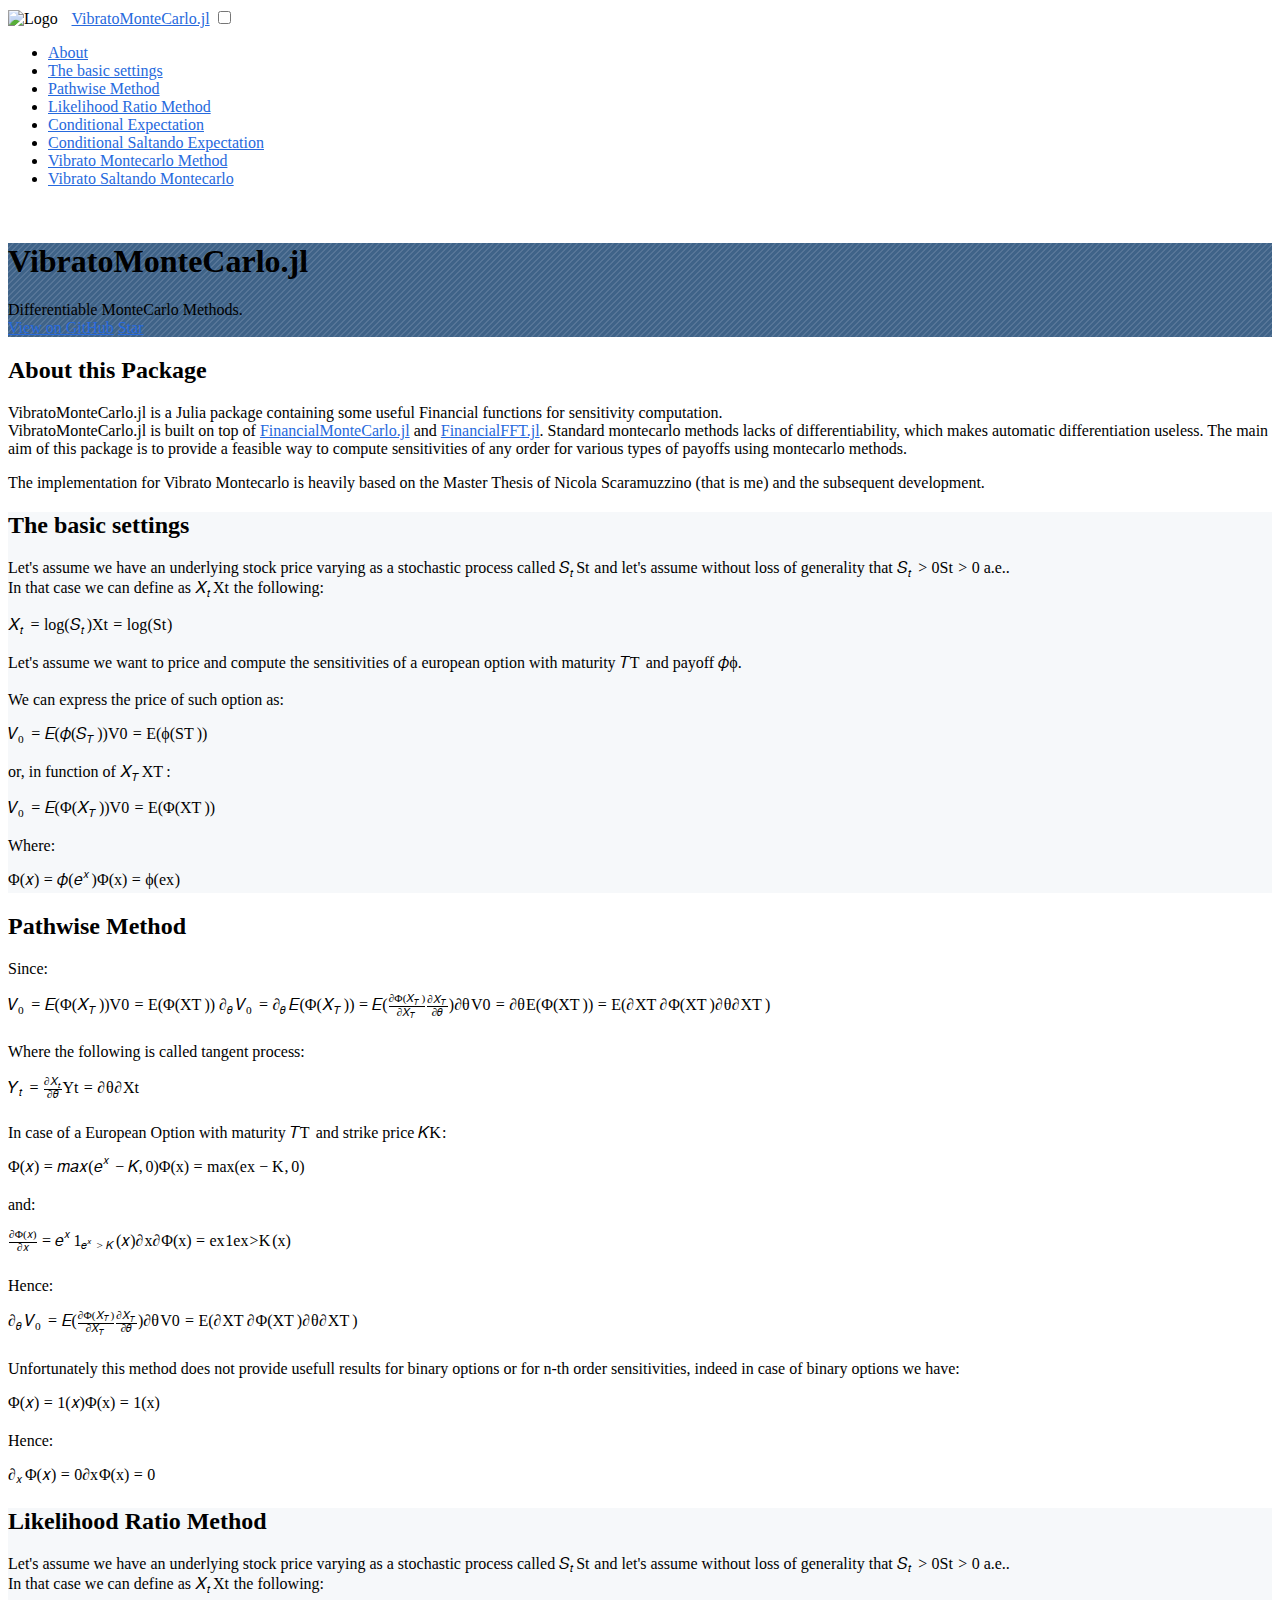
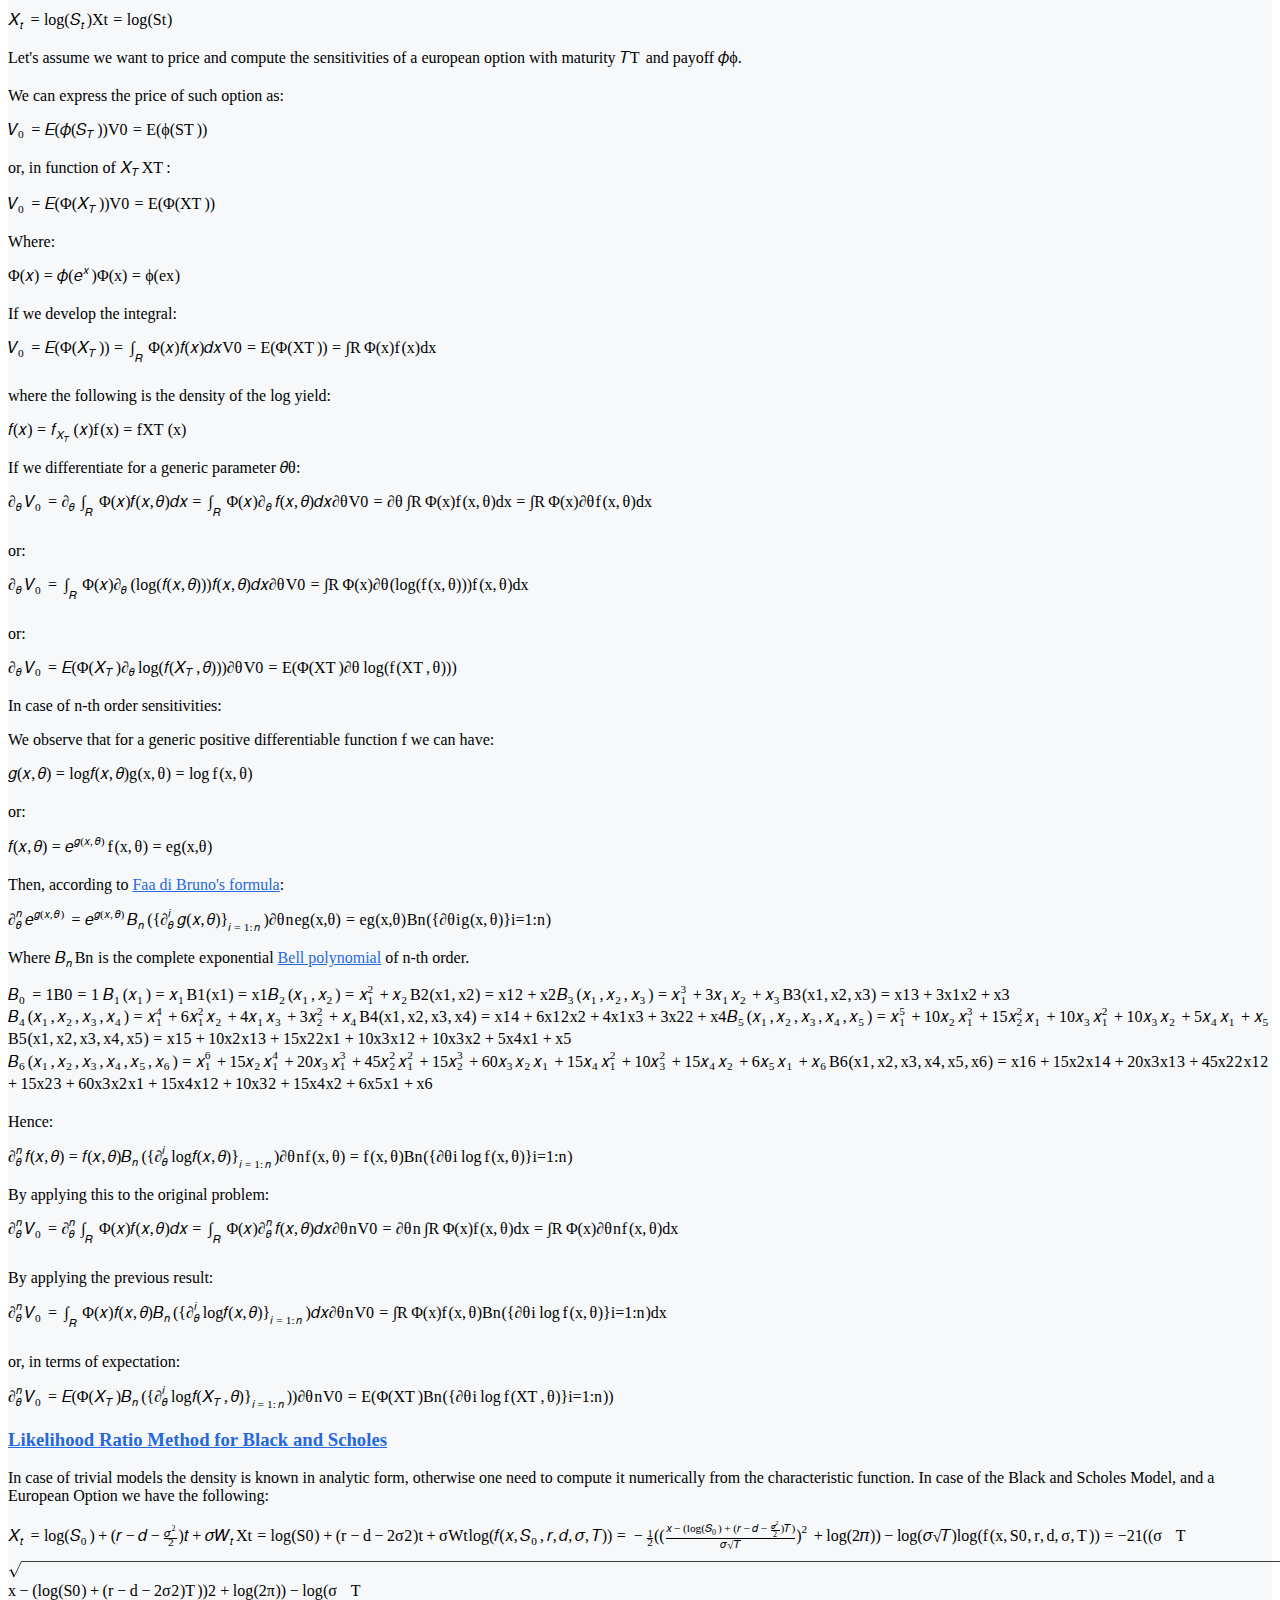
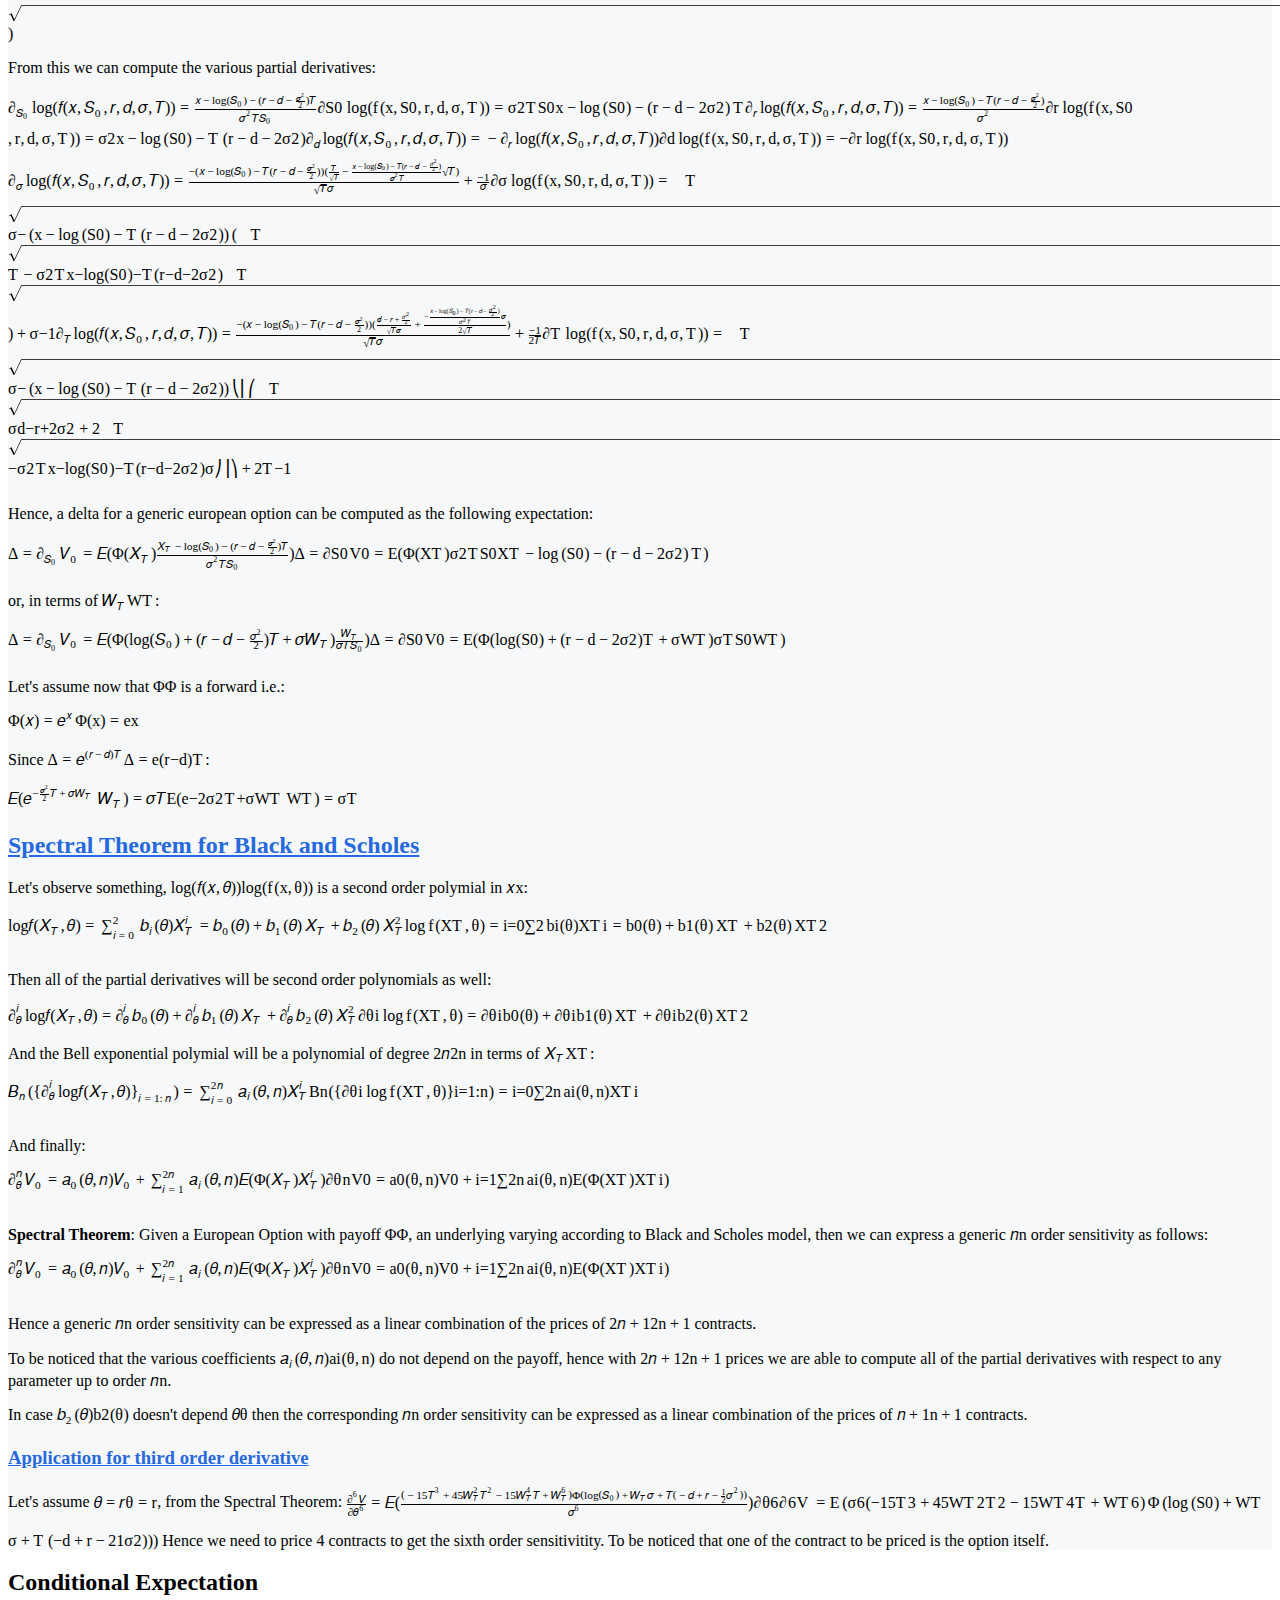
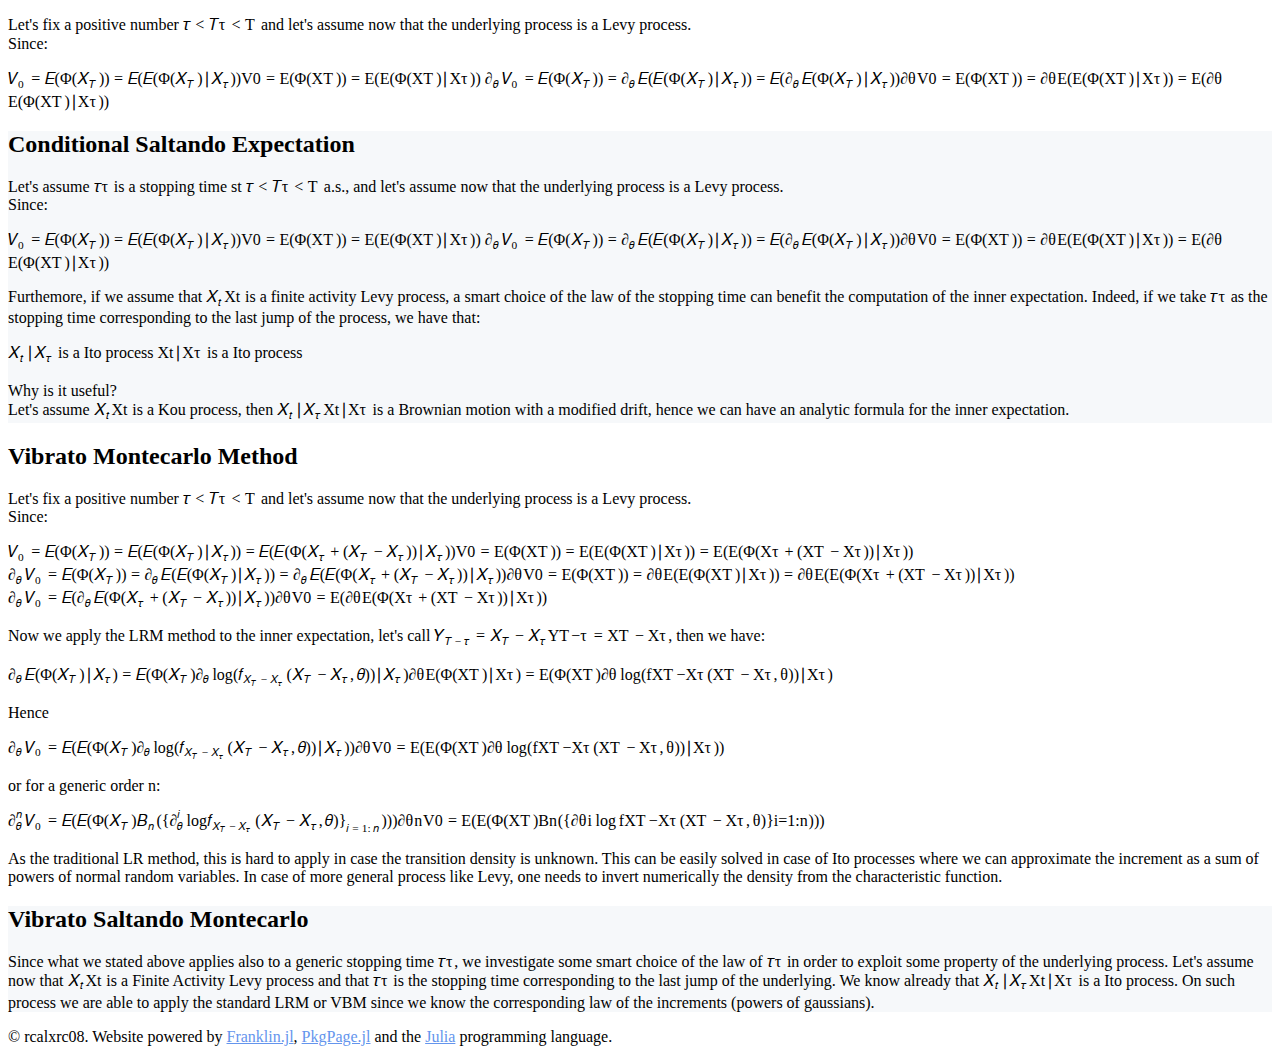
==== commit e7b55c47: "Deploying to gh-pages from @ rcalxrc08/VibratoMonteCarlo.jl@562999ccb261dea78eb3b373bd8ab83e41dd1d48" ====
--- a/index.html
+++ b/index.html
@@ -141,6 +141,7 @@
     <div class="row">
       <div class="col-lg-10 mx-auto">
         <h2>About this Package</h2> <div class="lead">VibratoMonteCarlo.jl is a Julia package containing some useful Financial functions for sensitivity computation.</div> VibratoMonteCarlo.jl is built on top of <a href="https://github.com/JuliaDiff/DualNumbers.jl">FinancialMonteCarlo.jl</a> and <a href="https://github.com/JuliaDiff/DualNumbers.jl">FinancialFFT.jl</a>. Standard montecarlo methods lacks of differentiability, which makes automatic differentiation useless. The main aim of this package is to provide a feasible way to compute sensitivities of any order for various types of payoffs using montecarlo methods.</p>
+<p>The implementation for Vibrato Montecarlo is heavily based on the Master Thesis of Nicola Scaramuzzino &#40;that is me&#41; and the subsequent development.</p>
 <p>      </div>
     </div>
   </div>
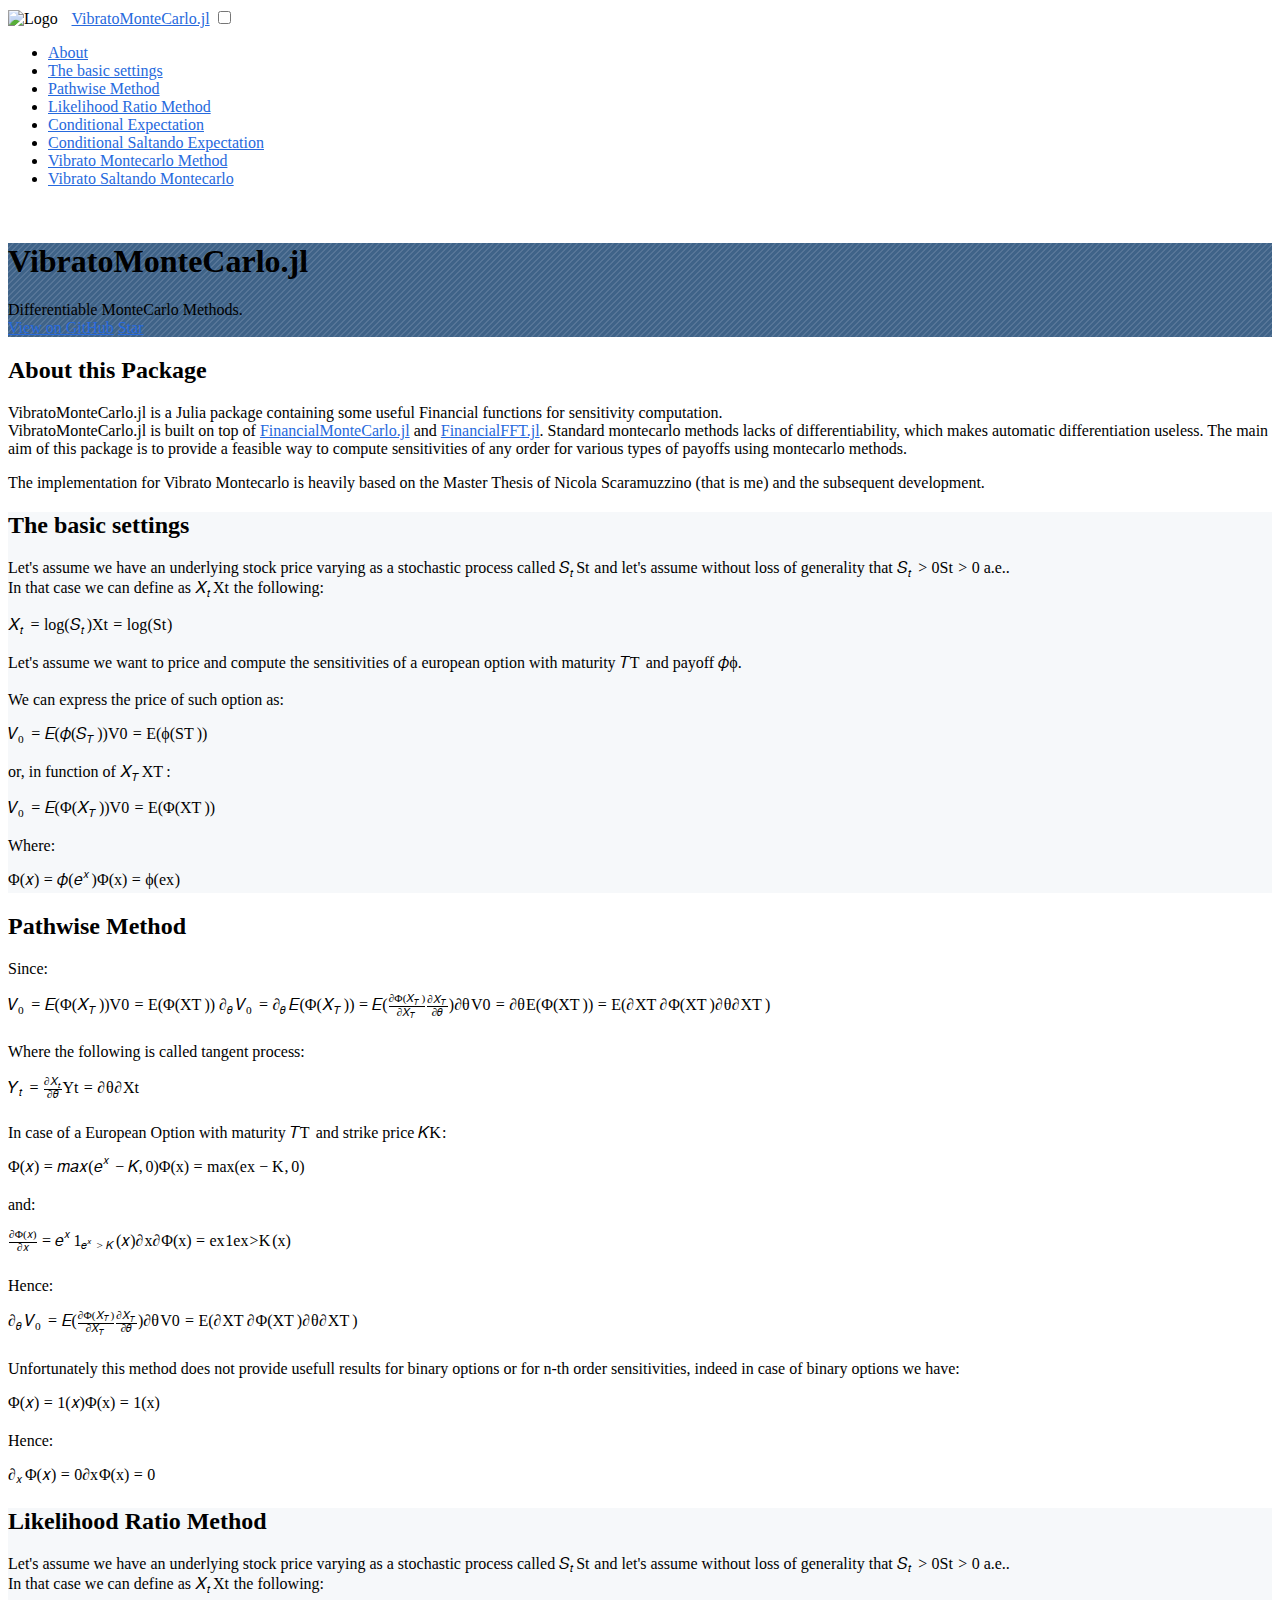
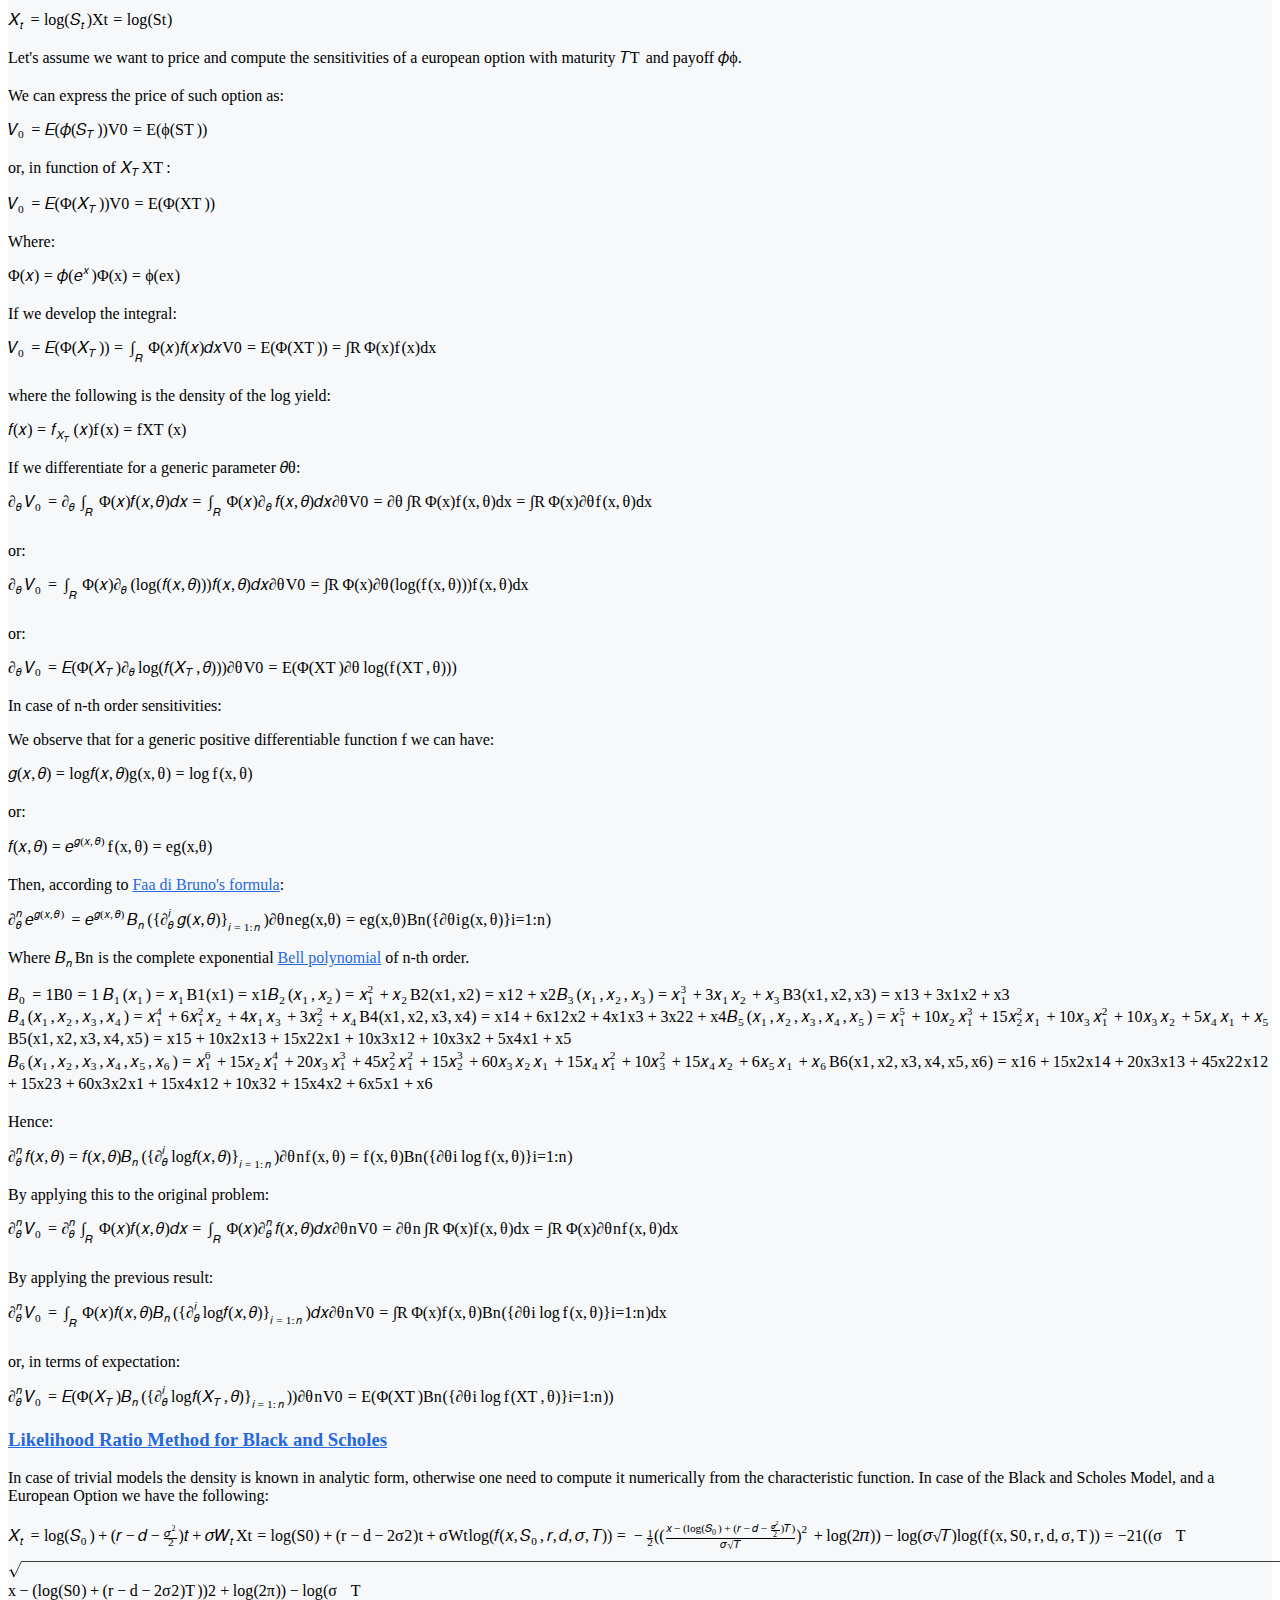
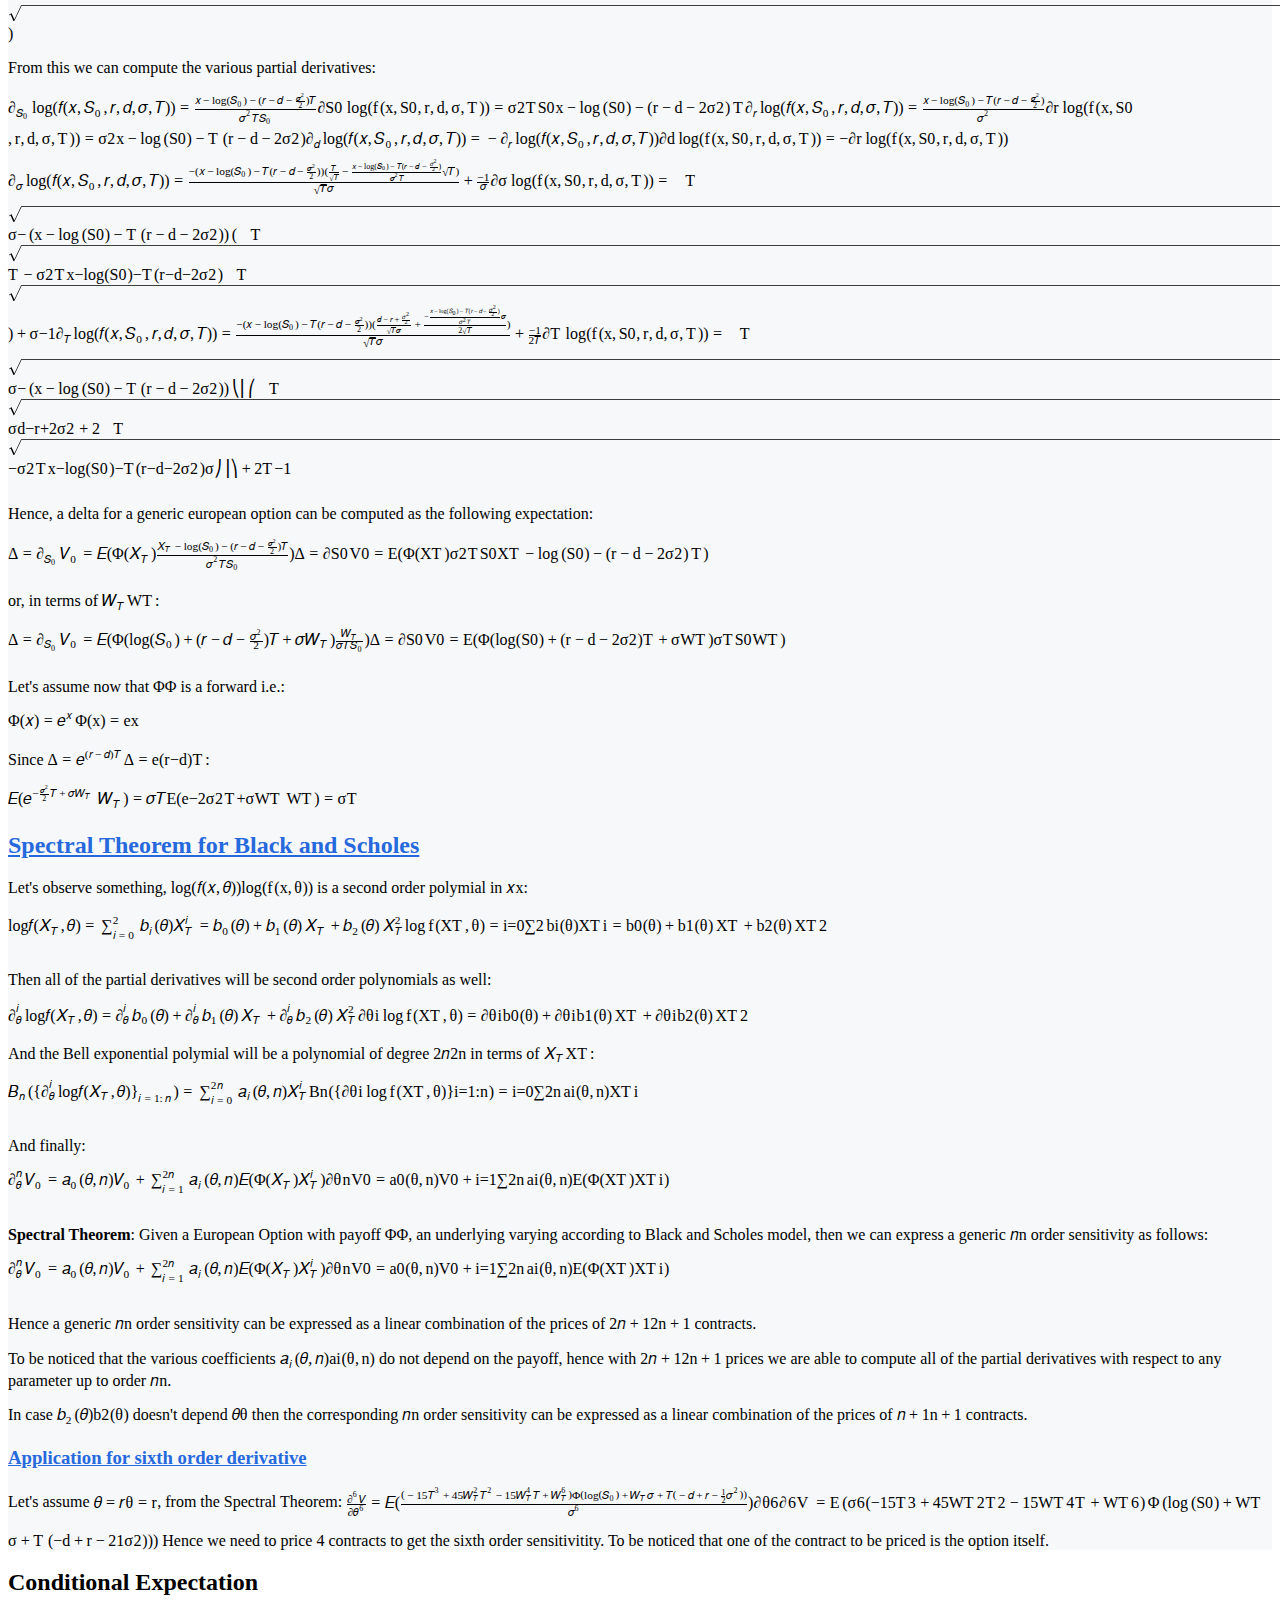
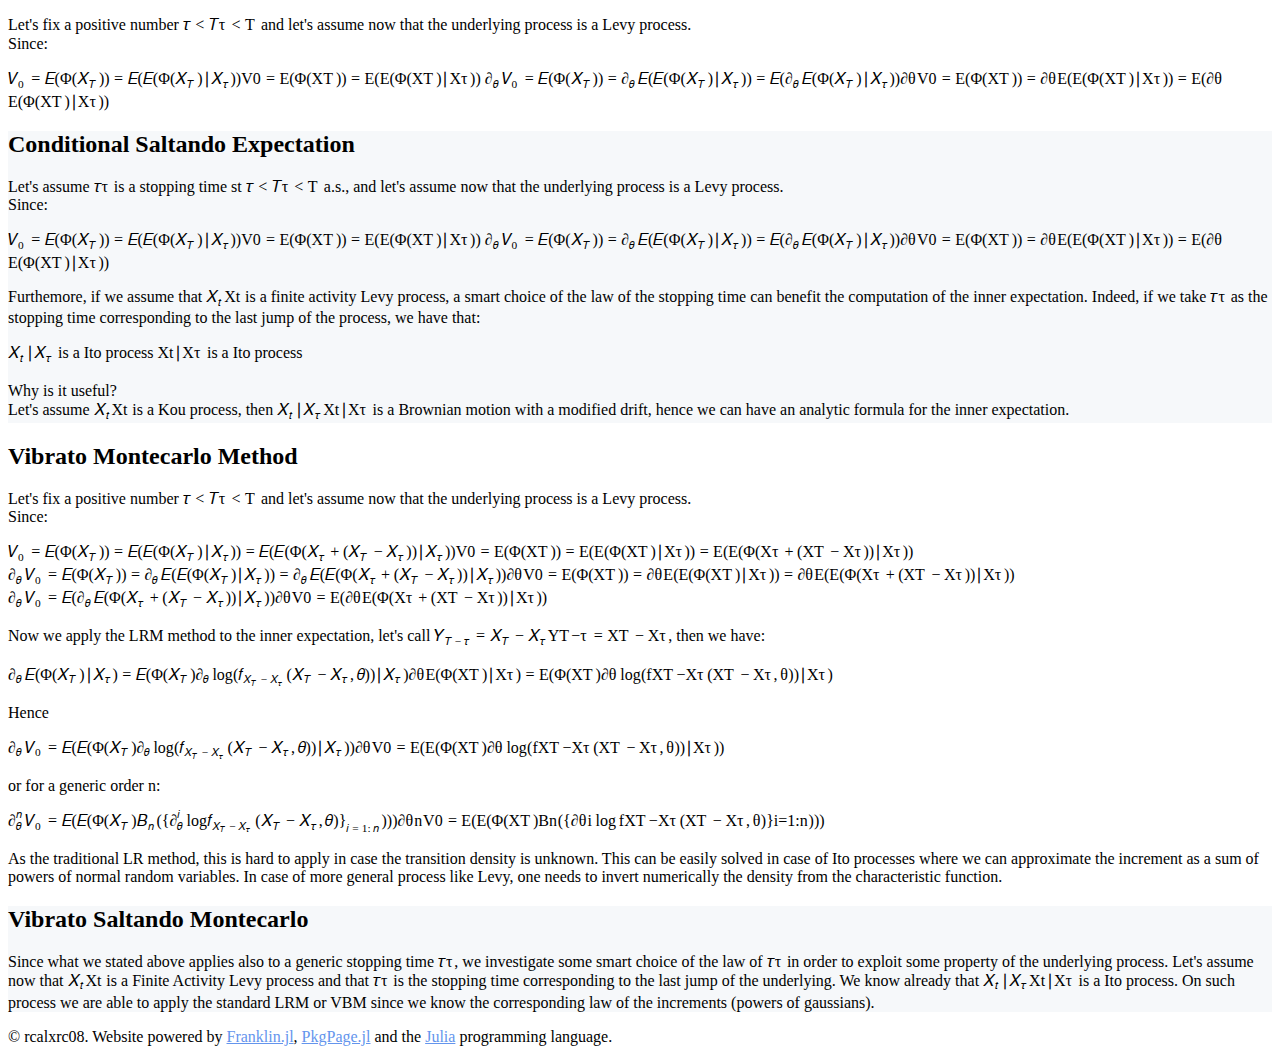
==== commit 0fc43797: "Deploying to gh-pages from @ rcalxrc08/VibratoMonteCarlo.jl@8bd2354bea5845688ac71718320637697fc472fb" ====
--- a/index.html
+++ b/index.html
@@ -352,7 +352,7 @@
 <span class="katex-display"><span class="katex"><span class="katex-mathml"><math xmlns="http://www.w3.org/1998/Math/MathML"><semantics><mrow><msubsup><mi mathvariant="normal">∂</mi><mi>θ</mi><mi>n</mi></msubsup><msub><mi>V</mi><mn>0</mn></msub><mo>=</mo><msub><mi>a</mi><mn>0</mn></msub><mo stretchy="false">(</mo><mi>θ</mi><mo separator="true">,</mo><mi>n</mi><mo stretchy="false">)</mo><msub><mi>V</mi><mn>0</mn></msub><mo>+</mo><munderover><mo>∑</mo><mrow><mi>i</mi><mo>=</mo><mn>1</mn></mrow><mrow><mn>2</mn><mi>n</mi></mrow></munderover><msub><mi>a</mi><mi>i</mi></msub><mo stretchy="false">(</mo><mi>θ</mi><mo separator="true">,</mo><mi>n</mi><mo stretchy="false">)</mo><mi mathvariant="double-struck">E</mi><mo stretchy="false">(</mo><mi mathvariant="normal">Φ</mi><mo stretchy="false">(</mo><msub><mi>X</mi><mi>T</mi></msub><mo stretchy="false">)</mo><msubsup><mi>X</mi><mi>T</mi><mi>i</mi></msubsup><mo stretchy="false">)</mo></mrow><annotation encoding="application/x-tex">\partial^{n}_{\theta} V_0  = a_0(\theta,n) V_0 + \sum_{i=1}^{2 n} a_i(\theta,n) \mathbb{E}(\Phi(X_T) X_T^i) </annotation></semantics></math></span><span class="katex-html" aria-hidden="true"><span class="base"><span class="strut" style="height:0.9613919999999999em;vertical-align:-0.247em;"></span><span class="mord"><span class="mord" style="margin-right:0.05556em;">∂</span><span class="msupsub"><span class="vlist-t vlist-t2"><span class="vlist-r"><span class="vlist" style="height:0.7143919999999999em;"><span style="top:-2.4530000000000003em;margin-left:-0.05556em;margin-right:0.05em;"><span class="pstrut" style="height:2.7em;"></span><span class="sizing reset-size6 size3 mtight"><span class="mord mtight"><span class="mord mathdefault mtight" style="margin-right:0.02778em;">θ</span></span></span></span><span style="top:-3.113em;margin-right:0.05em;"><span class="pstrut" style="height:2.7em;"></span><span class="sizing reset-size6 size3 mtight"><span class="mord mtight"><span class="mord mathdefault mtight">n</span></span></span></span></span><span class="vlist-s">​</span></span><span class="vlist-r"><span class="vlist" style="height:0.247em;"><span></span></span></span></span></span></span><span class="mord"><span class="mord mathdefault" style="margin-right:0.22222em;">V</span><span class="msupsub"><span class="vlist-t vlist-t2"><span class="vlist-r"><span class="vlist" style="height:0.30110799999999993em;"><span style="top:-2.5500000000000003em;margin-left:-0.22222em;margin-right:0.05em;"><span class="pstrut" style="height:2.7em;"></span><span class="sizing reset-size6 size3 mtight"><span class="mord mtight">0</span></span></span></span><span class="vlist-s">​</span></span><span class="vlist-r"><span class="vlist" style="height:0.15em;"><span></span></span></span></span></span></span><span class="mspace" style="margin-right:0.2777777777777778em;"></span><span class="mrel">=</span><span class="mspace" style="margin-right:0.2777777777777778em;"></span></span><span class="base"><span class="strut" style="height:1em;vertical-align:-0.25em;"></span><span class="mord"><span class="mord mathdefault">a</span><span class="msupsub"><span class="vlist-t vlist-t2"><span class="vlist-r"><span class="vlist" style="height:0.30110799999999993em;"><span style="top:-2.5500000000000003em;margin-left:0em;margin-right:0.05em;"><span class="pstrut" style="height:2.7em;"></span><span class="sizing reset-size6 size3 mtight"><span class="mord mtight">0</span></span></span></span><span class="vlist-s">​</span></span><span class="vlist-r"><span class="vlist" style="height:0.15em;"><span></span></span></span></span></span></span><span class="mopen">(</span><span class="mord mathdefault" style="margin-right:0.02778em;">θ</span><span class="mpunct">,</span><span class="mspace" style="margin-right:0.16666666666666666em;"></span><span class="mord mathdefault">n</span><span class="mclose">)</span><span class="mord"><span class="mord mathdefault" style="margin-right:0.22222em;">V</span><span class="msupsub"><span class="vlist-t vlist-t2"><span class="vlist-r"><span class="vlist" style="height:0.30110799999999993em;"><span style="top:-2.5500000000000003em;margin-left:-0.22222em;margin-right:0.05em;"><span class="pstrut" style="height:2.7em;"></span><span class="sizing reset-size6 size3 mtight"><span class="mord mtight">0</span></span></span></span><span class="vlist-s">​</span></span><span class="vlist-r"><span class="vlist" style="height:0.15em;"><span></span></span></span></span></span></span><span class="mspace" style="margin-right:0.2222222222222222em;"></span><span class="mbin">+</span><span class="mspace" style="margin-right:0.2222222222222222em;"></span></span><span class="base"><span class="strut" style="height:3.0787820000000004em;vertical-align:-1.277669em;"></span><span class="mop op-limits"><span class="vlist-t vlist-t2"><span class="vlist-r"><span class="vlist" style="height:1.8011130000000004em;"><span style="top:-1.872331em;margin-left:0em;"><span class="pstrut" style="height:3.05em;"></span><span class="sizing reset-size6 size3 mtight"><span class="mord mtight"><span class="mord mathdefault mtight">i</span><span class="mrel mtight">=</span><span class="mord mtight">1</span></span></span></span><span style="top:-3.050005em;"><span class="pstrut" style="height:3.05em;"></span><span><span class="mop op-symbol large-op">∑</span></span></span><span style="top:-4.3000050000000005em;margin-left:0em;"><span class="pstrut" style="height:3.05em;"></span><span class="sizing reset-size6 size3 mtight"><span class="mord mtight"><span class="mord mtight">2</span><span class="mord mathdefault mtight">n</span></span></span></span></span><span class="vlist-s">​</span></span><span class="vlist-r"><span class="vlist" style="height:1.277669em;"><span></span></span></span></span></span><span class="mspace" style="margin-right:0.16666666666666666em;"></span><span class="mord"><span class="mord mathdefault">a</span><span class="msupsub"><span class="vlist-t vlist-t2"><span class="vlist-r"><span class="vlist" style="height:0.31166399999999994em;"><span style="top:-2.5500000000000003em;margin-left:0em;margin-right:0.05em;"><span class="pstrut" style="height:2.7em;"></span><span class="sizing reset-size6 size3 mtight"><span class="mord mathdefault mtight">i</span></span></span></span><span class="vlist-s">​</span></span><span class="vlist-r"><span class="vlist" style="height:0.15em;"><span></span></span></span></span></span></span><span class="mopen">(</span><span class="mord mathdefault" style="margin-right:0.02778em;">θ</span><span class="mpunct">,</span><span class="mspace" style="margin-right:0.16666666666666666em;"></span><span class="mord mathdefault">n</span><span class="mclose">)</span><span class="mord"><span class="mord mathbb">E</span></span><span class="mopen">(</span><span class="mord">Φ</span><span class="mopen">(</span><span class="mord"><span class="mord mathdefault" style="margin-right:0.07847em;">X</span><span class="msupsub"><span class="vlist-t vlist-t2"><span class="vlist-r"><span class="vlist" style="height:0.32833099999999993em;"><span style="top:-2.5500000000000003em;margin-left:-0.07847em;margin-right:0.05em;"><span class="pstrut" style="height:2.7em;"></span><span class="sizing reset-size6 size3 mtight"><span class="mord mathdefault mtight" style="margin-right:0.13889em;">T</span></span></span></span><span class="vlist-s">​</span></span><span class="vlist-r"><span class="vlist" style="height:0.15em;"><span></span></span></span></span></span></span><span class="mclose">)</span><span class="mord"><span class="mord mathdefault" style="margin-right:0.07847em;">X</span><span class="msupsub"><span class="vlist-t vlist-t2"><span class="vlist-r"><span class="vlist" style="height:0.8746639999999999em;"><span style="top:-2.4530000000000003em;margin-left:-0.07847em;margin-right:0.05em;"><span class="pstrut" style="height:2.7em;"></span><span class="sizing reset-size6 size3 mtight"><span class="mord mathdefault mtight" style="margin-right:0.13889em;">T</span></span></span><span style="top:-3.113em;margin-right:0.05em;"><span class="pstrut" style="height:2.7em;"></span><span class="sizing reset-size6 size3 mtight"><span class="mord mathdefault mtight">i</span></span></span></span><span class="vlist-s">​</span></span><span class="vlist-r"><span class="vlist" style="height:0.247em;"><span></span></span></span></span></span></span><span class="mclose">)</span></span></span></span></span>
 <p>Hence a generic <span class="katex"><span class="katex-mathml"><math xmlns="http://www.w3.org/1998/Math/MathML"><semantics><mrow><mi>n</mi></mrow><annotation encoding="application/x-tex">n</annotation></semantics></math></span><span class="katex-html" aria-hidden="true"><span class="base"><span class="strut" style="height:0.43056em;vertical-align:0em;"></span><span class="mord mathdefault">n</span></span></span></span> order sensitivity can be expressed as a linear combination of the prices of <span class="katex"><span class="katex-mathml"><math xmlns="http://www.w3.org/1998/Math/MathML"><semantics><mrow><mn>2</mn><mi>n</mi><mo>+</mo><mn>1</mn></mrow><annotation encoding="application/x-tex">2 n + 1</annotation></semantics></math></span><span class="katex-html" aria-hidden="true"><span class="base"><span class="strut" style="height:0.72777em;vertical-align:-0.08333em;"></span><span class="mord">2</span><span class="mord mathdefault">n</span><span class="mspace" style="margin-right:0.2222222222222222em;"></span><span class="mbin">+</span><span class="mspace" style="margin-right:0.2222222222222222em;"></span></span><span class="base"><span class="strut" style="height:0.64444em;vertical-align:0em;"></span><span class="mord">1</span></span></span></span> contracts.</div> To be noticed that the various coefficients <span class="katex"><span class="katex-mathml"><math xmlns="http://www.w3.org/1998/Math/MathML"><semantics><mrow><msub><mi>a</mi><mi>i</mi></msub><mo stretchy="false">(</mo><mi>θ</mi><mo separator="true">,</mo><mi>n</mi><mo stretchy="false">)</mo></mrow><annotation encoding="application/x-tex">a_i(\theta,n)</annotation></semantics></math></span><span class="katex-html" aria-hidden="true"><span class="base"><span class="strut" style="height:1em;vertical-align:-0.25em;"></span><span class="mord"><span class="mord mathdefault">a</span><span class="msupsub"><span class="vlist-t vlist-t2"><span class="vlist-r"><span class="vlist" style="height:0.31166399999999994em;"><span style="top:-2.5500000000000003em;margin-left:0em;margin-right:0.05em;"><span class="pstrut" style="height:2.7em;"></span><span class="sizing reset-size6 size3 mtight"><span class="mord mathdefault mtight">i</span></span></span></span><span class="vlist-s">​</span></span><span class="vlist-r"><span class="vlist" style="height:0.15em;"><span></span></span></span></span></span></span><span class="mopen">(</span><span class="mord mathdefault" style="margin-right:0.02778em;">θ</span><span class="mpunct">,</span><span class="mspace" style="margin-right:0.16666666666666666em;"></span><span class="mord mathdefault">n</span><span class="mclose">)</span></span></span></span> do not depend on the payoff, hence with <span class="katex"><span class="katex-mathml"><math xmlns="http://www.w3.org/1998/Math/MathML"><semantics><mrow><mn>2</mn><mi>n</mi><mo>+</mo><mn>1</mn></mrow><annotation encoding="application/x-tex">2n + 1</annotation></semantics></math></span><span class="katex-html" aria-hidden="true"><span class="base"><span class="strut" style="height:0.72777em;vertical-align:-0.08333em;"></span><span class="mord">2</span><span class="mord mathdefault">n</span><span class="mspace" style="margin-right:0.2222222222222222em;"></span><span class="mbin">+</span><span class="mspace" style="margin-right:0.2222222222222222em;"></span></span><span class="base"><span class="strut" style="height:0.64444em;vertical-align:0em;"></span><span class="mord">1</span></span></span></span> prices we are able to compute all of the partial derivatives with respect to any parameter up to order <span class="katex"><span class="katex-mathml"><math xmlns="http://www.w3.org/1998/Math/MathML"><semantics><mrow><mi>n</mi></mrow><annotation encoding="application/x-tex">n</annotation></semantics></math></span><span class="katex-html" aria-hidden="true"><span class="base"><span class="strut" style="height:0.43056em;vertical-align:0em;"></span><span class="mord mathdefault">n</span></span></span></span>.</p>
 <p>In case <span class="katex"><span class="katex-mathml"><math xmlns="http://www.w3.org/1998/Math/MathML"><semantics><mrow><msub><mi>b</mi><mn>2</mn></msub><mo stretchy="false">(</mo><mi>θ</mi><mo stretchy="false">)</mo></mrow><annotation encoding="application/x-tex">b_2(\theta)</annotation></semantics></math></span><span class="katex-html" aria-hidden="true"><span class="base"><span class="strut" style="height:1em;vertical-align:-0.25em;"></span><span class="mord"><span class="mord mathdefault">b</span><span class="msupsub"><span class="vlist-t vlist-t2"><span class="vlist-r"><span class="vlist" style="height:0.30110799999999993em;"><span style="top:-2.5500000000000003em;margin-left:0em;margin-right:0.05em;"><span class="pstrut" style="height:2.7em;"></span><span class="sizing reset-size6 size3 mtight"><span class="mord mtight">2</span></span></span></span><span class="vlist-s">​</span></span><span class="vlist-r"><span class="vlist" style="height:0.15em;"><span></span></span></span></span></span></span><span class="mopen">(</span><span class="mord mathdefault" style="margin-right:0.02778em;">θ</span><span class="mclose">)</span></span></span></span> doesn&#39;t depend <span class="katex"><span class="katex-mathml"><math xmlns="http://www.w3.org/1998/Math/MathML"><semantics><mrow><mi>θ</mi></mrow><annotation encoding="application/x-tex">\theta</annotation></semantics></math></span><span class="katex-html" aria-hidden="true"><span class="base"><span class="strut" style="height:0.69444em;vertical-align:0em;"></span><span class="mord mathdefault" style="margin-right:0.02778em;">θ</span></span></span></span> then the corresponding <span class="katex"><span class="katex-mathml"><math xmlns="http://www.w3.org/1998/Math/MathML"><semantics><mrow><mi>n</mi></mrow><annotation encoding="application/x-tex">n</annotation></semantics></math></span><span class="katex-html" aria-hidden="true"><span class="base"><span class="strut" style="height:0.43056em;vertical-align:0em;"></span><span class="mord mathdefault">n</span></span></span></span> order sensitivity can be expressed as a linear combination of the prices of <span class="katex"><span class="katex-mathml"><math xmlns="http://www.w3.org/1998/Math/MathML"><semantics><mrow><mi>n</mi><mo>+</mo><mn>1</mn></mrow><annotation encoding="application/x-tex">n + 1</annotation></semantics></math></span><span class="katex-html" aria-hidden="true"><span class="base"><span class="strut" style="height:0.66666em;vertical-align:-0.08333em;"></span><span class="mord mathdefault">n</span><span class="mspace" style="margin-right:0.2222222222222222em;"></span><span class="mbin">+</span><span class="mspace" style="margin-right:0.2222222222222222em;"></span></span><span class="base"><span class="strut" style="height:0.64444em;vertical-align:0em;"></span><span class="mord">1</span></span></span></span> contracts.</p>
-<h3 id="application_for_third_order_derivative"><a href="#application_for_third_order_derivative" class="header-anchor">Application for third order derivative</a></h3>
+<h3 id="application_for_sixth_order_derivative"><a href="#application_for_sixth_order_derivative" class="header-anchor">Application for sixth order derivative</a></h3>
 
 
 <p>Let&#39;s assume <span class="katex"><span class="katex-mathml"><math xmlns="http://www.w3.org/1998/Math/MathML"><semantics><mrow><mi>θ</mi><mo>=</mo><mi>r</mi></mrow><annotation encoding="application/x-tex">\theta = r</annotation></semantics></math></span><span class="katex-html" aria-hidden="true"><span class="base"><span class="strut" style="height:0.69444em;vertical-align:0em;"></span><span class="mord mathdefault" style="margin-right:0.02778em;">θ</span><span class="mspace" style="margin-right:0.2777777777777778em;"></span><span class="mrel">=</span><span class="mspace" style="margin-right:0.2777777777777778em;"></span></span><span class="base"><span class="strut" style="height:0.43056em;vertical-align:0em;"></span><span class="mord mathdefault" style="margin-right:0.02778em;">r</span></span></span></span>, from the Spectral Theorem: <span class="katex-display"><span class="katex"><span class="katex-mathml"><math xmlns="http://www.w3.org/1998/Math/MathML"><semantics><mrow><mfrac><mrow><msup><mi mathvariant="normal">∂</mi><mn>6</mn></msup><mi>V</mi></mrow><mrow><mi mathvariant="normal">∂</mi><msup><mi>θ</mi><mn>6</mn></msup></mrow></mfrac><mo>=</mo><mi mathvariant="double-struck">E</mi><mrow><mo fence="true">(</mo><mfrac><mrow><mrow><mo fence="true">(</mo><mo>−</mo><mn>15</mn><msup><mi>T</mi><mn>3</mn></msup><mo>+</mo><mn>45</mn><msubsup><mi>W</mi><mi>T</mi><mn>2</mn></msubsup><msup><mi>T</mi><mn>2</mn></msup><mo>−</mo><mn>15</mn><msubsup><mi>W</mi><mi>T</mi><mn>4</mn></msubsup><mi>T</mi><mo>+</mo><msubsup><mi>W</mi><mi>T</mi><mn>6</mn></msubsup><mo fence="true">)</mo></mrow><mi mathvariant="normal">Φ</mi><mrow><mo fence="true">(</mo><mi>log</mi><mo>⁡</mo><mrow><mo fence="true">(</mo><msub><mi>S</mi><mn>0</mn></msub><mo fence="true">)</mo></mrow><mo>+</mo><msub><mi>W</mi><mi>T</mi></msub><mi>σ</mi><mo>+</mo><mi>T</mi><mrow><mo fence="true">(</mo><mo>−</mo><mi>d</mi><mo>+</mo><mi>r</mi><mo>−</mo><mfrac><mn>1</mn><mn>2</mn></mfrac><msup><mi>σ</mi><mn>2</mn></msup><mo fence="true">)</mo></mrow><mo fence="true">)</mo></mrow></mrow><msup><mi>σ</mi><mn>6</mn></msup></mfrac><mo fence="true">)</mo></mrow></mrow><annotation encoding="application/x-tex">
